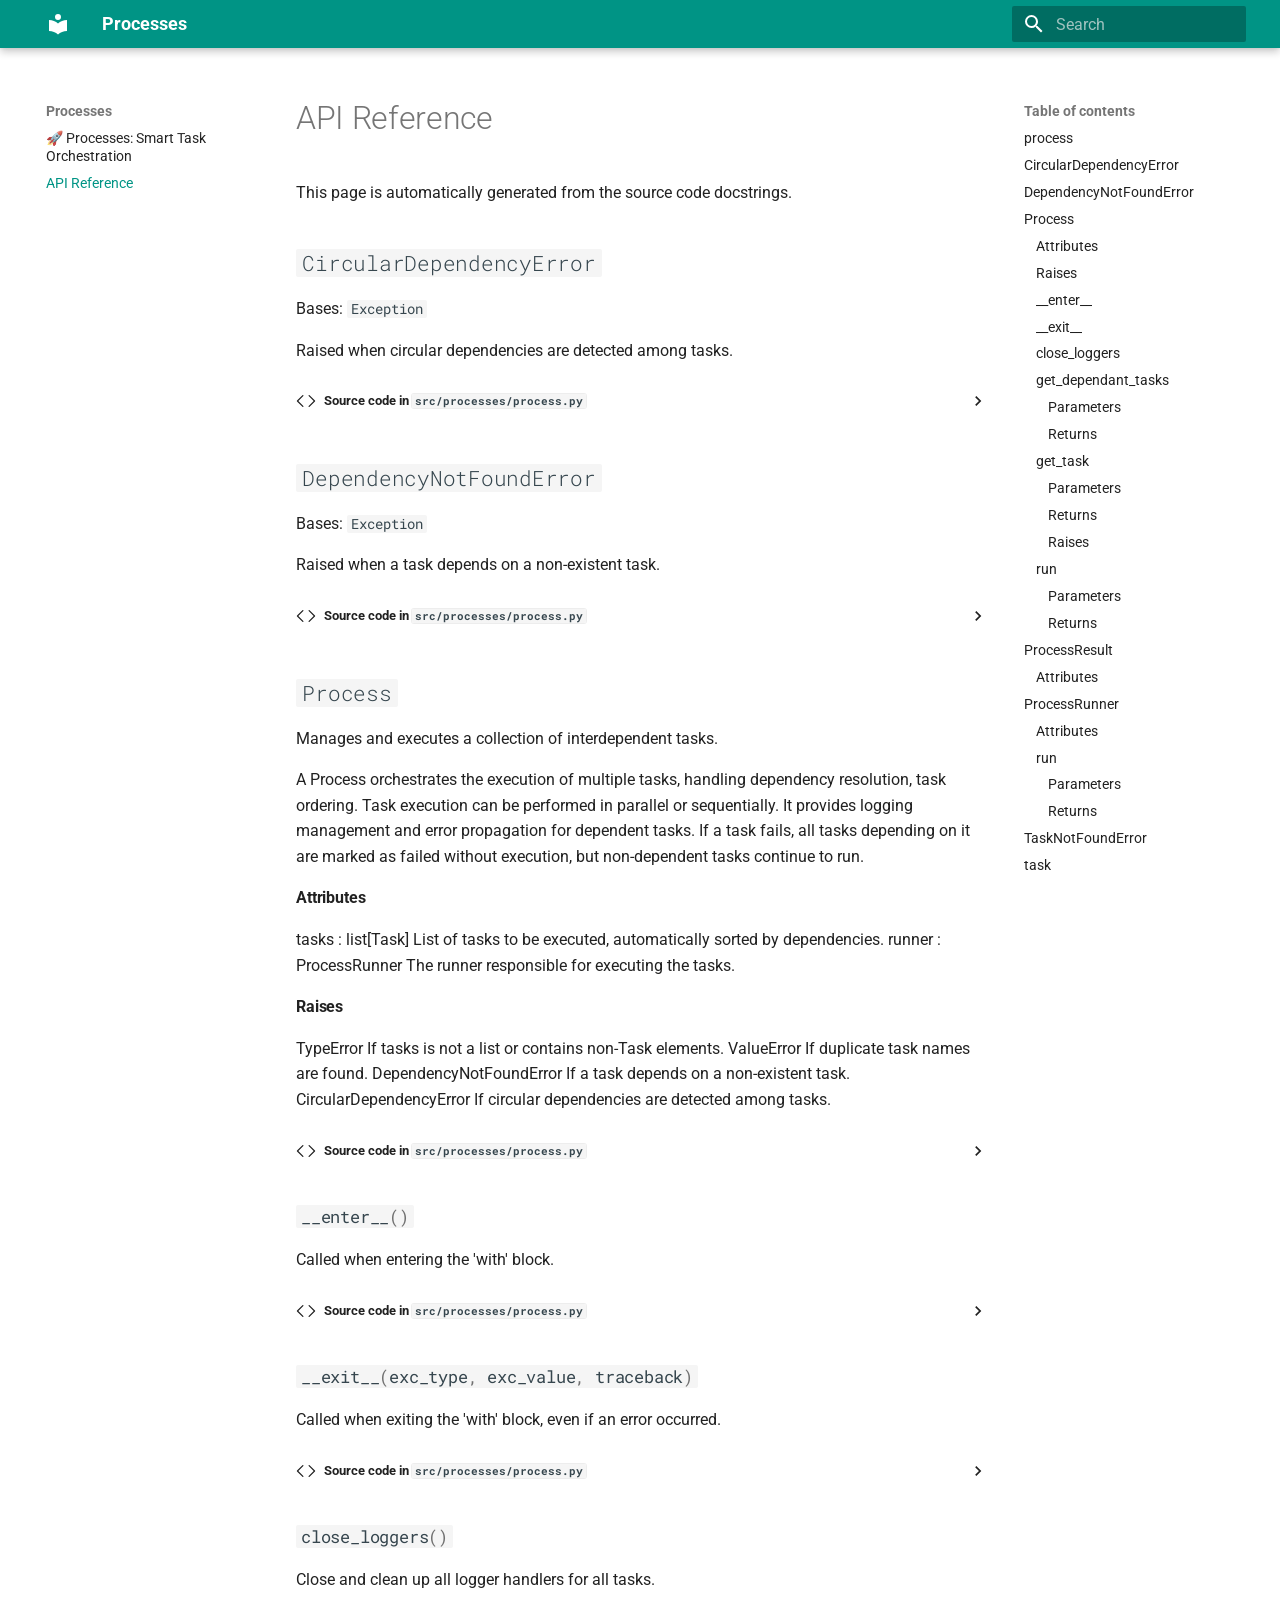
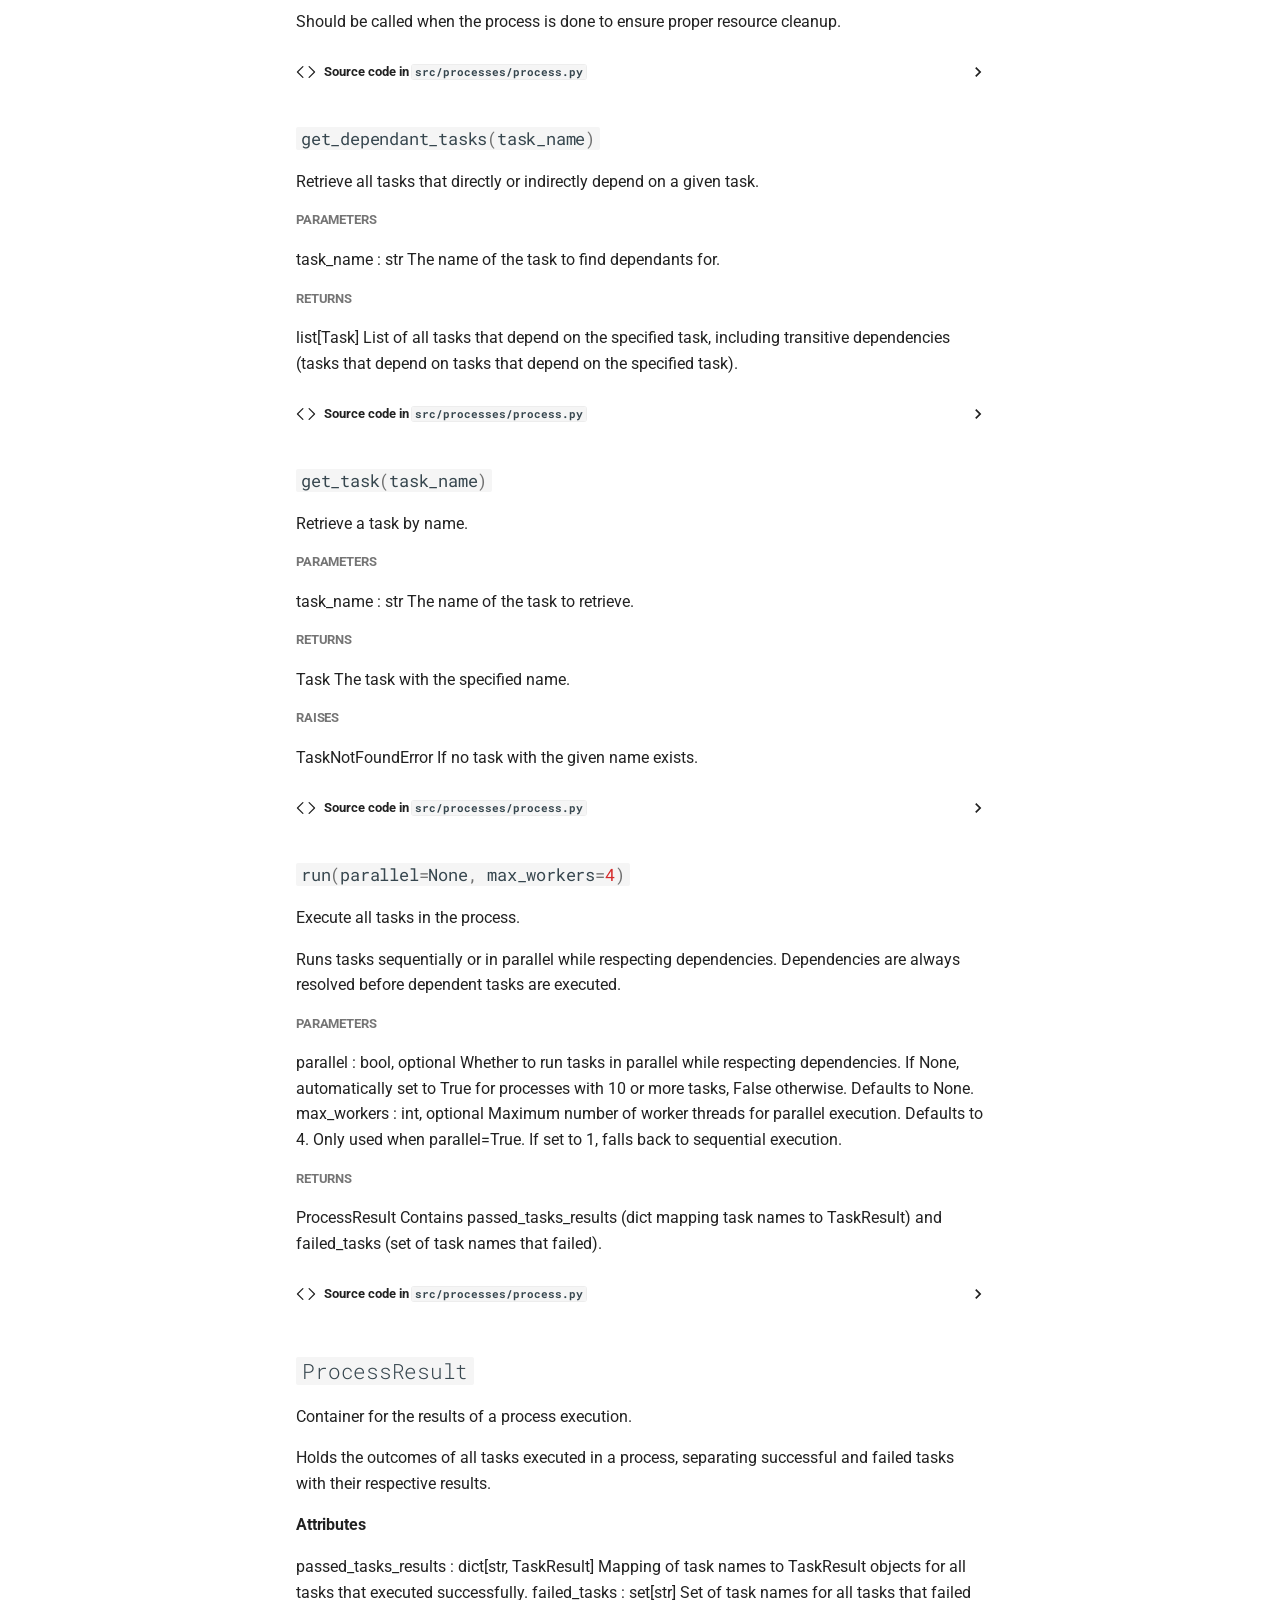
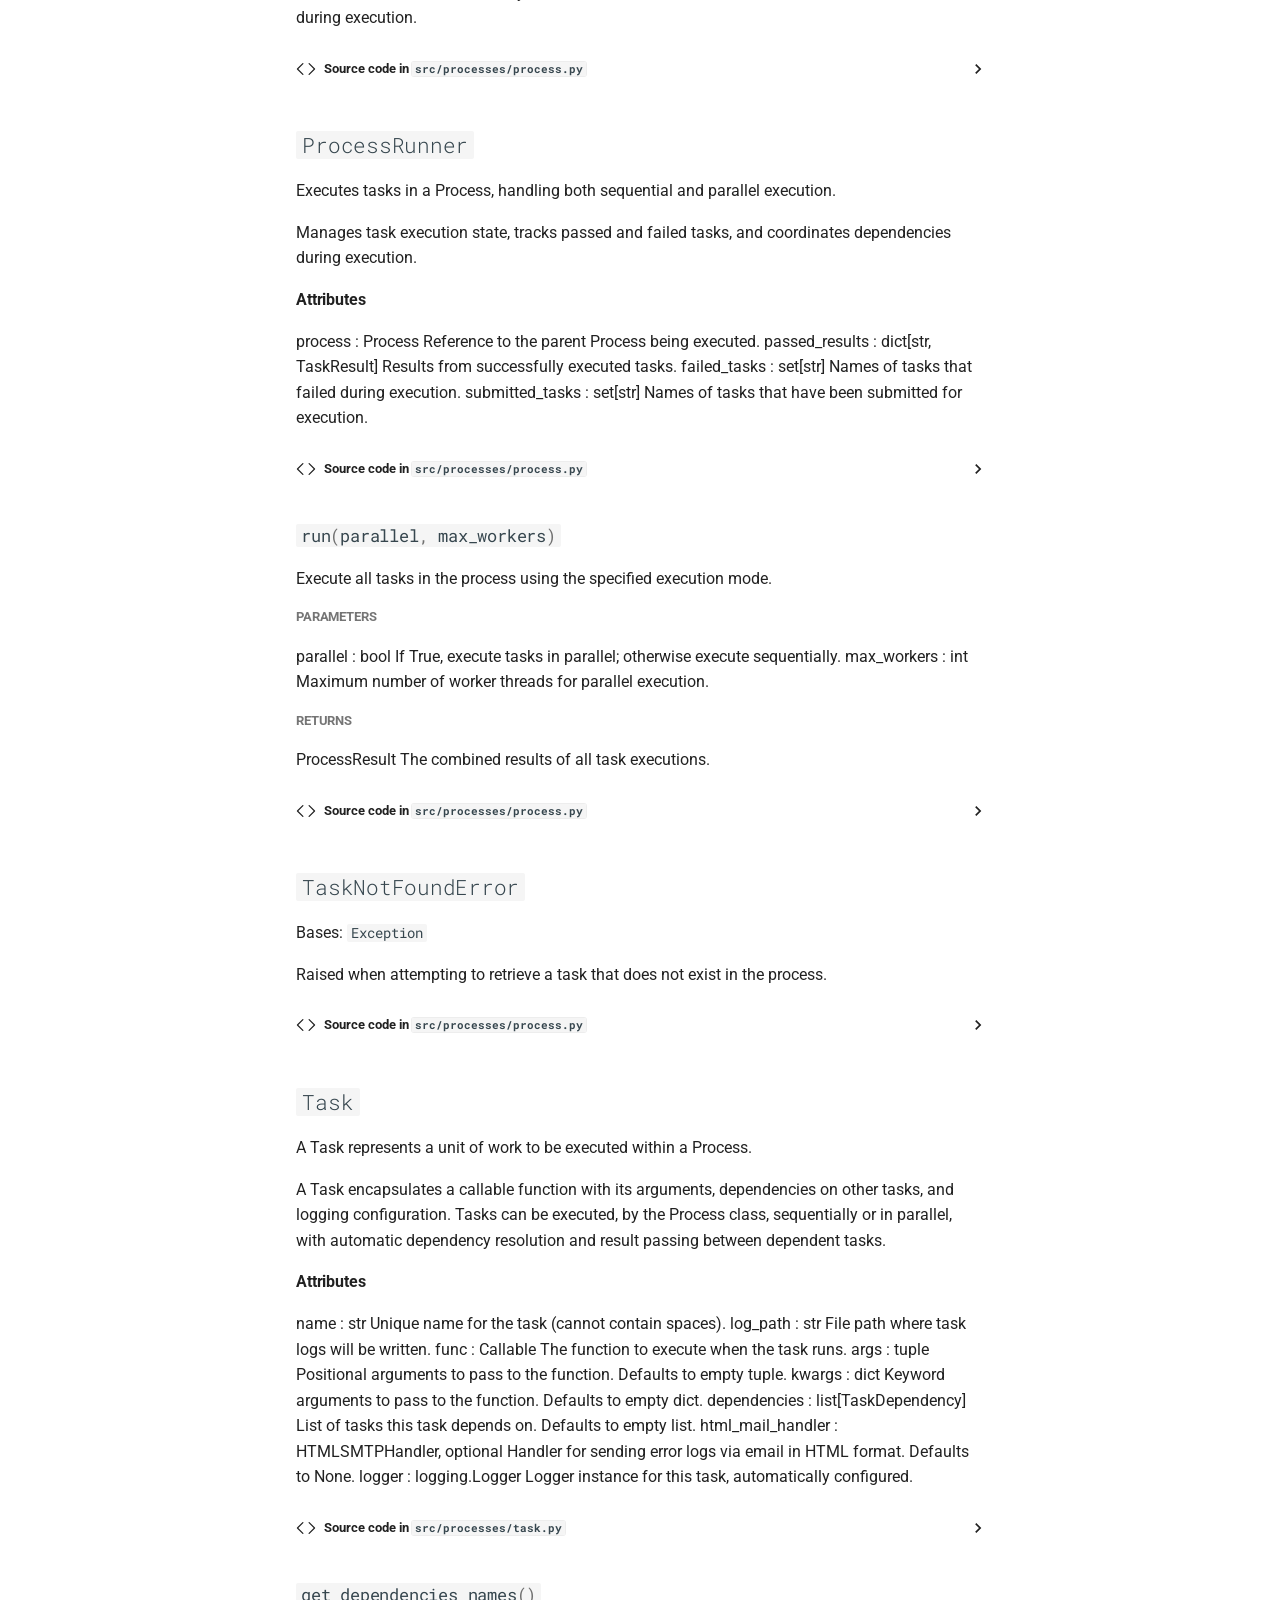
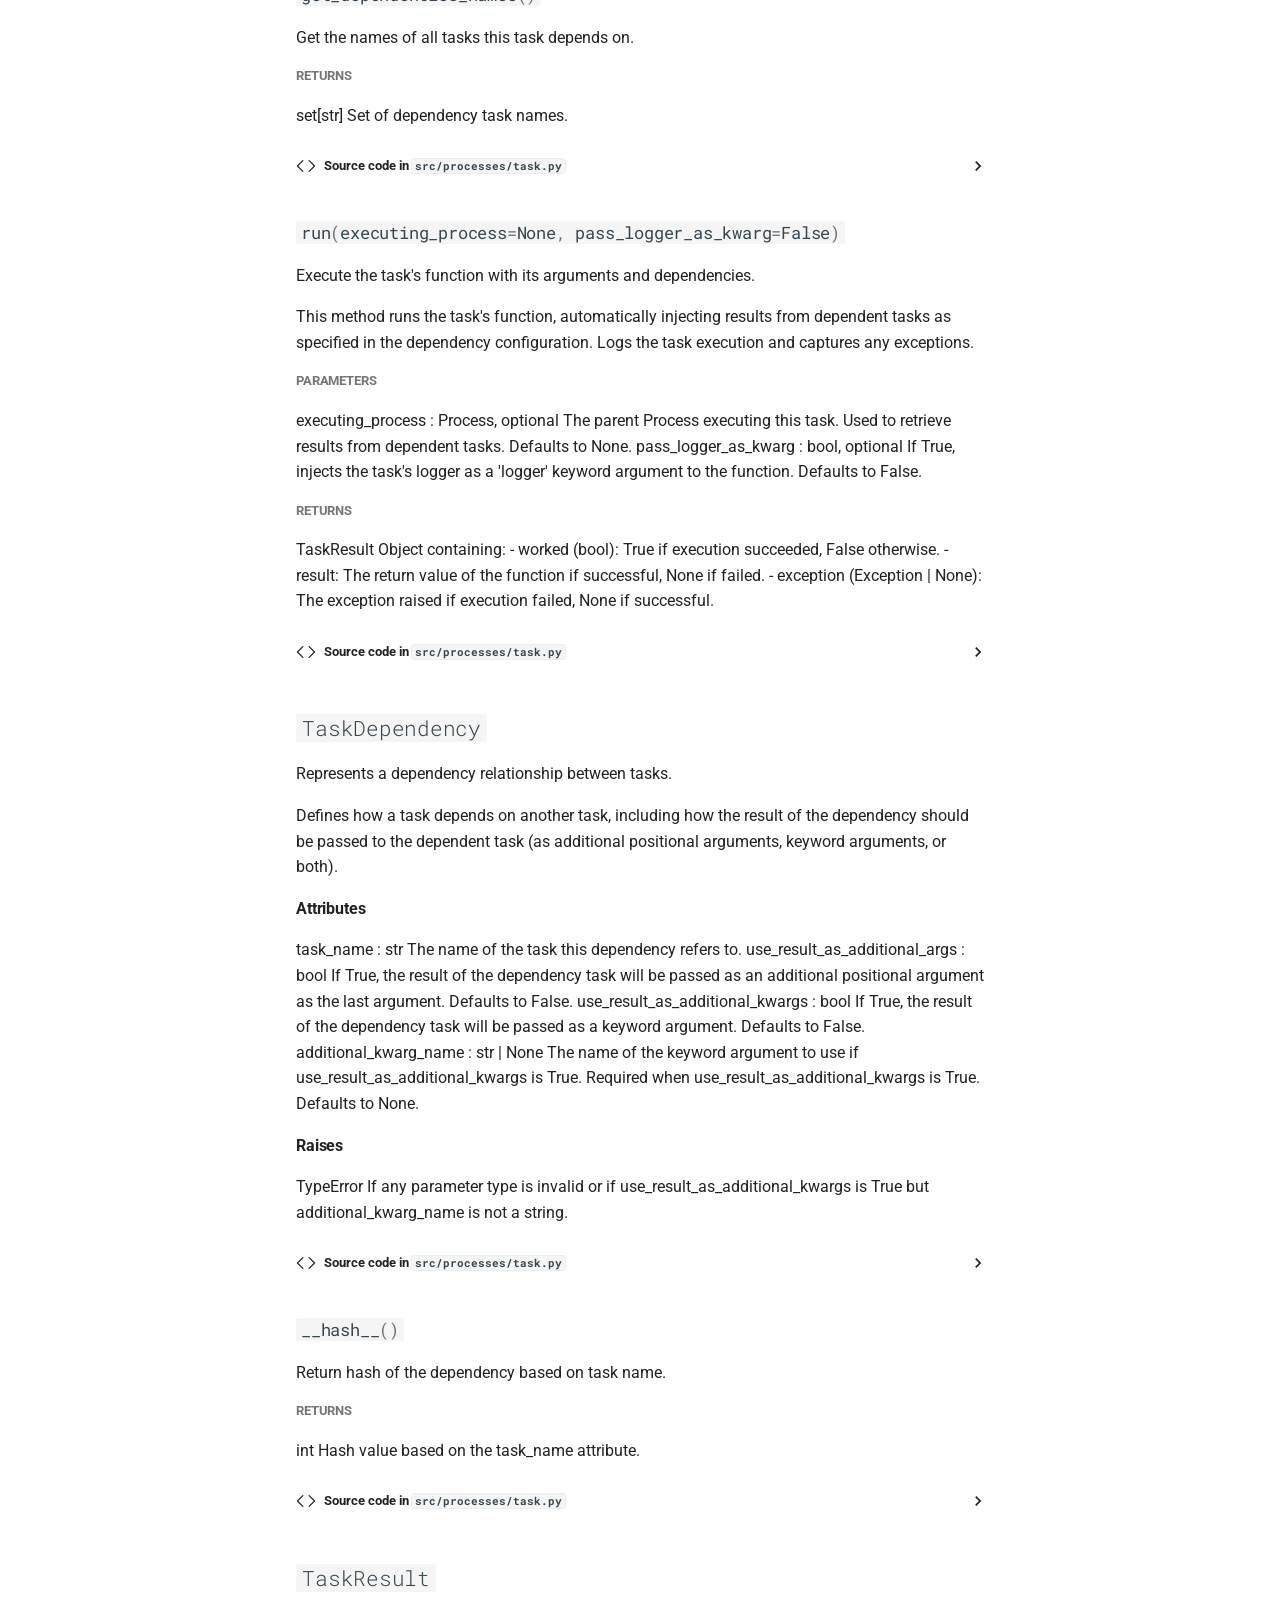
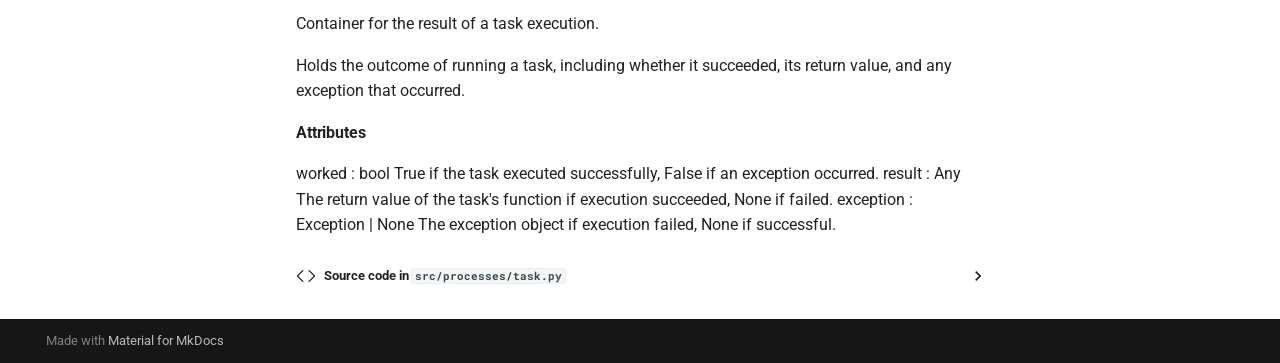
==== reference/index.html @ 7a89c534 "Deployed 24c675c with MkDocs version: 1.6.1" ====
<!doctype html>
<html lang="en" class="no-js">
  <head>
    
      <meta charset="utf-8">
      <meta name="viewport" content="width=device-width,initial-scale=1">
      
      
      
        <link rel="canonical" href="https://oliverm91.github.io/processes/reference/">
      
      
        <link rel="prev" href="..">
      
      
      
        
      
      
      <link rel="icon" href="../assets/images/favicon.png">
      <meta name="generator" content="mkdocs-1.6.1, mkdocs-material-9.7.1">
    
    
      
        <title>API Reference - Processes</title>
      
    
    
      <link rel="stylesheet" href="../assets/stylesheets/main.484c7ddc.min.css">
      
        
        <link rel="stylesheet" href="../assets/stylesheets/palette.ab4e12ef.min.css">
      
      


    
    
      
    
    
      
        
        
        <link rel="preconnect" href="https://fonts.gstatic.com" crossorigin>
        <link rel="stylesheet" href="https://fonts.googleapis.com/css?family=Roboto:300,300i,400,400i,700,700i%7CRoboto+Mono:400,400i,700,700i&display=fallback">
        <style>:root{--md-text-font:"Roboto";--md-code-font:"Roboto Mono"}</style>
      
    
    
      <link rel="stylesheet" href="../assets/_mkdocstrings.css">
    
    <script>__md_scope=new URL("..",location),__md_hash=e=>[...e].reduce(((e,_)=>(e<<5)-e+_.charCodeAt(0)),0),__md_get=(e,_=localStorage,t=__md_scope)=>JSON.parse(_.getItem(t.pathname+"."+e)),__md_set=(e,_,t=localStorage,a=__md_scope)=>{try{t.setItem(a.pathname+"."+e,JSON.stringify(_))}catch(e){}}</script>
    
      

    
    
  
<meta property="og:type" content="website" />
<meta property="og:title" content="API Reference - Processes" />
<meta property="og:image" content="https://oliverm91.github.io/processes/assets/images/social/reference.png" />
<meta property="og:image:type" content="image/png" />
<meta property="og:image:width" content="1200" />
<meta property="og:image:height" content="630" />
<meta property="og:url" content="https://oliverm91.github.io/processes/reference/" />
<meta property="twitter:card" content="summary_large_image" />
<meta property="twitter:title" content="API Reference - Processes" />
<meta property="twitter:image" content="https://oliverm91.github.io/processes/assets/images/social/reference.png" />
</head>
  
  
    
    
      
    
    
    
    
    <body dir="ltr" data-md-color-scheme="slate" data-md-color-primary="teal" data-md-color-accent="cyan">
  
    
    <input class="md-toggle" data-md-toggle="drawer" type="checkbox" id="__drawer" autocomplete="off">
    <input class="md-toggle" data-md-toggle="search" type="checkbox" id="__search" autocomplete="off">
    <label class="md-overlay" for="__drawer"></label>
    <div data-md-component="skip">
      
        
        <a href="#api-reference" class="md-skip">
          Skip to content
        </a>
      
    </div>
    <div data-md-component="announce">
      
    </div>
    
    
      

  

<header class="md-header md-header--shadow" data-md-component="header">
  <nav class="md-header__inner md-grid" aria-label="Header">
    <a href=".." title="Processes" class="md-header__button md-logo" aria-label="Processes" data-md-component="logo">
      
  
  <svg xmlns="http://www.w3.org/2000/svg" viewBox="0 0 24 24"><path d="M12 8a3 3 0 0 0 3-3 3 3 0 0 0-3-3 3 3 0 0 0-3 3 3 3 0 0 0 3 3m0 3.54C9.64 9.35 6.5 8 3 8v11c3.5 0 6.64 1.35 9 3.54 2.36-2.19 5.5-3.54 9-3.54V8c-3.5 0-6.64 1.35-9 3.54"/></svg>

    </a>
    <label class="md-header__button md-icon" for="__drawer">
      
      <svg xmlns="http://www.w3.org/2000/svg" viewBox="0 0 24 24"><path d="M3 6h18v2H3zm0 5h18v2H3zm0 5h18v2H3z"/></svg>
    </label>
    <div class="md-header__title" data-md-component="header-title">
      <div class="md-header__ellipsis">
        <div class="md-header__topic">
          <span class="md-ellipsis">
            Processes
          </span>
        </div>
        <div class="md-header__topic" data-md-component="header-topic">
          <span class="md-ellipsis">
            
              API Reference
            
          </span>
        </div>
      </div>
    </div>
    
      
        <form class="md-header__option" data-md-component="palette">
  
    
    
    
    <input class="md-option" data-md-color-media="(prefers-color-scheme: dark)" data-md-color-scheme="slate" data-md-color-primary="teal" data-md-color-accent="cyan"  aria-hidden="true"  type="radio" name="__palette" id="__palette_0">
    
  
    
    
    
    <input class="md-option" data-md-color-media="(prefers-color-scheme: light)" data-md-color-scheme="default" data-md-color-primary="teal" data-md-color-accent="cyan"  aria-hidden="true"  type="radio" name="__palette" id="__palette_1">
    
  
</form>
      
    
    
      <script>var palette=__md_get("__palette");if(palette&&palette.color){if("(prefers-color-scheme)"===palette.color.media){var media=matchMedia("(prefers-color-scheme: light)"),input=document.querySelector(media.matches?"[data-md-color-media='(prefers-color-scheme: light)']":"[data-md-color-media='(prefers-color-scheme: dark)']");palette.color.media=input.getAttribute("data-md-color-media"),palette.color.scheme=input.getAttribute("data-md-color-scheme"),palette.color.primary=input.getAttribute("data-md-color-primary"),palette.color.accent=input.getAttribute("data-md-color-accent")}for(var[key,value]of Object.entries(palette.color))document.body.setAttribute("data-md-color-"+key,value)}</script>
    
    
    
      
      
        <label class="md-header__button md-icon" for="__search">
          
          <svg xmlns="http://www.w3.org/2000/svg" viewBox="0 0 24 24"><path d="M9.5 3A6.5 6.5 0 0 1 16 9.5c0 1.61-.59 3.09-1.56 4.23l.27.27h.79l5 5-1.5 1.5-5-5v-.79l-.27-.27A6.52 6.52 0 0 1 9.5 16 6.5 6.5 0 0 1 3 9.5 6.5 6.5 0 0 1 9.5 3m0 2C7 5 5 7 5 9.5S7 14 9.5 14 14 12 14 9.5 12 5 9.5 5"/></svg>
        </label>
        <div class="md-search" data-md-component="search" role="dialog">
  <label class="md-search__overlay" for="__search"></label>
  <div class="md-search__inner" role="search">
    <form class="md-search__form" name="search">
      <input type="text" class="md-search__input" name="query" aria-label="Search" placeholder="Search" autocapitalize="off" autocorrect="off" autocomplete="off" spellcheck="false" data-md-component="search-query" required>
      <label class="md-search__icon md-icon" for="__search">
        
        <svg xmlns="http://www.w3.org/2000/svg" viewBox="0 0 24 24"><path d="M9.5 3A6.5 6.5 0 0 1 16 9.5c0 1.61-.59 3.09-1.56 4.23l.27.27h.79l5 5-1.5 1.5-5-5v-.79l-.27-.27A6.52 6.52 0 0 1 9.5 16 6.5 6.5 0 0 1 3 9.5 6.5 6.5 0 0 1 9.5 3m0 2C7 5 5 7 5 9.5S7 14 9.5 14 14 12 14 9.5 12 5 9.5 5"/></svg>
        
        <svg xmlns="http://www.w3.org/2000/svg" viewBox="0 0 24 24"><path d="M20 11v2H8l5.5 5.5-1.42 1.42L4.16 12l7.92-7.92L13.5 5.5 8 11z"/></svg>
      </label>
      <nav class="md-search__options" aria-label="Search">
        
        <button type="reset" class="md-search__icon md-icon" title="Clear" aria-label="Clear" tabindex="-1">
          
          <svg xmlns="http://www.w3.org/2000/svg" viewBox="0 0 24 24"><path d="M19 6.41 17.59 5 12 10.59 6.41 5 5 6.41 10.59 12 5 17.59 6.41 19 12 13.41 17.59 19 19 17.59 13.41 12z"/></svg>
        </button>
      </nav>
      
    </form>
    <div class="md-search__output">
      <div class="md-search__scrollwrap" tabindex="0" data-md-scrollfix>
        <div class="md-search-result" data-md-component="search-result">
          <div class="md-search-result__meta">
            Initializing search
          </div>
          <ol class="md-search-result__list" role="presentation"></ol>
        </div>
      </div>
    </div>
  </div>
</div>
      
    
    
  </nav>
  
</header>
    
    <div class="md-container" data-md-component="container">
      
      
        
          
        
      
      <main class="md-main" data-md-component="main">
        <div class="md-main__inner md-grid">
          
            
              
              <div class="md-sidebar md-sidebar--primary" data-md-component="sidebar" data-md-type="navigation" >
                <div class="md-sidebar__scrollwrap">
                  <div class="md-sidebar__inner">
                    



<nav class="md-nav md-nav--primary" aria-label="Navigation" data-md-level="0">
  <label class="md-nav__title" for="__drawer">
    <a href=".." title="Processes" class="md-nav__button md-logo" aria-label="Processes" data-md-component="logo">
      
  
  <svg xmlns="http://www.w3.org/2000/svg" viewBox="0 0 24 24"><path d="M12 8a3 3 0 0 0 3-3 3 3 0 0 0-3-3 3 3 0 0 0-3 3 3 3 0 0 0 3 3m0 3.54C9.64 9.35 6.5 8 3 8v11c3.5 0 6.64 1.35 9 3.54 2.36-2.19 5.5-3.54 9-3.54V8c-3.5 0-6.64 1.35-9 3.54"/></svg>

    </a>
    Processes
  </label>
  
  <ul class="md-nav__list" data-md-scrollfix>
    
      
      
  
  
  
  
    <li class="md-nav__item">
      <a href=".." class="md-nav__link">
        
  
  
  <span class="md-ellipsis">
    
  
    🚀 Processes: Smart Task Orchestration
  

    
  </span>
  
  

      </a>
    </li>
  

    
      
      
  
  
    
  
  
  
    <li class="md-nav__item md-nav__item--active">
      
      <input class="md-nav__toggle md-toggle" type="checkbox" id="__toc">
      
      
        
      
      
        <label class="md-nav__link md-nav__link--active" for="__toc">
          
  
  
  <span class="md-ellipsis">
    
  
    API Reference
  

    
  </span>
  
  

          <span class="md-nav__icon md-icon"></span>
        </label>
      
      <a href="./" class="md-nav__link md-nav__link--active">
        
  
  
  <span class="md-ellipsis">
    
  
    API Reference
  

    
  </span>
  
  

      </a>
      
        

<nav class="md-nav md-nav--secondary" aria-label="Table of contents">
  
  
  
    
  
  
    <label class="md-nav__title" for="__toc">
      <span class="md-nav__icon md-icon"></span>
      Table of contents
    </label>
    <ul class="md-nav__list" data-md-component="toc" data-md-scrollfix>
      
        <li class="md-nav__item">
  <a href="#processes.process" class="md-nav__link">
    <span class="md-ellipsis">
      
        process
      
    </span>
  </a>
  
</li>
      
        <li class="md-nav__item">
  <a href="#processes.process.CircularDependencyError" class="md-nav__link">
    <span class="md-ellipsis">
      
        CircularDependencyError
      
    </span>
  </a>
  
</li>
      
        <li class="md-nav__item">
  <a href="#processes.process.DependencyNotFoundError" class="md-nav__link">
    <span class="md-ellipsis">
      
        DependencyNotFoundError
      
    </span>
  </a>
  
</li>
      
        <li class="md-nav__item">
  <a href="#processes.process.Process" class="md-nav__link">
    <span class="md-ellipsis">
      
        Process
      
    </span>
  </a>
  
    <nav class="md-nav" aria-label="Process">
      <ul class="md-nav__list">
        
          <li class="md-nav__item">
  <a href="#processes.process.Process--attributes" class="md-nav__link">
    <span class="md-ellipsis">
      
        Attributes
      
    </span>
  </a>
  
</li>
        
          <li class="md-nav__item">
  <a href="#processes.process.Process--raises" class="md-nav__link">
    <span class="md-ellipsis">
      
        Raises
      
    </span>
  </a>
  
</li>
        
          <li class="md-nav__item">
  <a href="#processes.process.Process.__enter__" class="md-nav__link">
    <span class="md-ellipsis">
      
        __enter__
      
    </span>
  </a>
  
</li>
        
          <li class="md-nav__item">
  <a href="#processes.process.Process.__exit__" class="md-nav__link">
    <span class="md-ellipsis">
      
        __exit__
      
    </span>
  </a>
  
</li>
        
          <li class="md-nav__item">
  <a href="#processes.process.Process.close_loggers" class="md-nav__link">
    <span class="md-ellipsis">
      
        close_loggers
      
    </span>
  </a>
  
</li>
        
          <li class="md-nav__item">
  <a href="#processes.process.Process.get_dependant_tasks" class="md-nav__link">
    <span class="md-ellipsis">
      
        get_dependant_tasks
      
    </span>
  </a>
  
    <nav class="md-nav" aria-label="get_dependant_tasks">
      <ul class="md-nav__list">
        
          <li class="md-nav__item">
  <a href="#processes.process.Process.get_dependant_tasks--parameters" class="md-nav__link">
    <span class="md-ellipsis">
      
        Parameters
      
    </span>
  </a>
  
</li>
        
          <li class="md-nav__item">
  <a href="#processes.process.Process.get_dependant_tasks--returns" class="md-nav__link">
    <span class="md-ellipsis">
      
        Returns
      
    </span>
  </a>
  
</li>
        
      </ul>
    </nav>
  
</li>
        
          <li class="md-nav__item">
  <a href="#processes.process.Process.get_task" class="md-nav__link">
    <span class="md-ellipsis">
      
        get_task
      
    </span>
  </a>
  
    <nav class="md-nav" aria-label="get_task">
      <ul class="md-nav__list">
        
          <li class="md-nav__item">
  <a href="#processes.process.Process.get_task--parameters" class="md-nav__link">
    <span class="md-ellipsis">
      
        Parameters
      
    </span>
  </a>
  
</li>
        
          <li class="md-nav__item">
  <a href="#processes.process.Process.get_task--returns" class="md-nav__link">
    <span class="md-ellipsis">
      
        Returns
      
    </span>
  </a>
  
</li>
        
          <li class="md-nav__item">
  <a href="#processes.process.Process.get_task--raises" class="md-nav__link">
    <span class="md-ellipsis">
      
        Raises
      
    </span>
  </a>
  
</li>
        
      </ul>
    </nav>
  
</li>
        
          <li class="md-nav__item">
  <a href="#processes.process.Process.run" class="md-nav__link">
    <span class="md-ellipsis">
      
        run
      
    </span>
  </a>
  
    <nav class="md-nav" aria-label="run">
      <ul class="md-nav__list">
        
          <li class="md-nav__item">
  <a href="#processes.process.Process.run--parameters" class="md-nav__link">
    <span class="md-ellipsis">
      
        Parameters
      
    </span>
  </a>
  
</li>
        
          <li class="md-nav__item">
  <a href="#processes.process.Process.run--returns" class="md-nav__link">
    <span class="md-ellipsis">
      
        Returns
      
    </span>
  </a>
  
</li>
        
      </ul>
    </nav>
  
</li>
        
      </ul>
    </nav>
  
</li>
      
        <li class="md-nav__item">
  <a href="#processes.process.ProcessResult" class="md-nav__link">
    <span class="md-ellipsis">
      
        ProcessResult
      
    </span>
  </a>
  
    <nav class="md-nav" aria-label="ProcessResult">
      <ul class="md-nav__list">
        
          <li class="md-nav__item">
  <a href="#processes.process.ProcessResult--attributes" class="md-nav__link">
    <span class="md-ellipsis">
      
        Attributes
      
    </span>
  </a>
  
</li>
        
      </ul>
    </nav>
  
</li>
      
        <li class="md-nav__item">
  <a href="#processes.process.ProcessRunner" class="md-nav__link">
    <span class="md-ellipsis">
      
        ProcessRunner
      
    </span>
  </a>
  
    <nav class="md-nav" aria-label="ProcessRunner">
      <ul class="md-nav__list">
        
          <li class="md-nav__item">
  <a href="#processes.process.ProcessRunner--attributes" class="md-nav__link">
    <span class="md-ellipsis">
      
        Attributes
      
    </span>
  </a>
  
</li>
        
          <li class="md-nav__item">
  <a href="#processes.process.ProcessRunner.run" class="md-nav__link">
    <span class="md-ellipsis">
      
        run
      
    </span>
  </a>
  
    <nav class="md-nav" aria-label="run">
      <ul class="md-nav__list">
        
          <li class="md-nav__item">
  <a href="#processes.process.ProcessRunner.run--parameters" class="md-nav__link">
    <span class="md-ellipsis">
      
        Parameters
      
    </span>
  </a>
  
</li>
        
          <li class="md-nav__item">
  <a href="#processes.process.ProcessRunner.run--returns" class="md-nav__link">
    <span class="md-ellipsis">
      
        Returns
      
    </span>
  </a>
  
</li>
        
      </ul>
    </nav>
  
</li>
        
      </ul>
    </nav>
  
</li>
      
        <li class="md-nav__item">
  <a href="#processes.process.TaskNotFoundError" class="md-nav__link">
    <span class="md-ellipsis">
      
        TaskNotFoundError
      
    </span>
  </a>
  
</li>
      
        <li class="md-nav__item">
  <a href="#processes.task" class="md-nav__link">
    <span class="md-ellipsis">
      
        task
      
    </span>
  </a>
  
</li>
      
        <li class="md-nav__item">
  <a href="#processes.task.Task" class="md-nav__link">
    <span class="md-ellipsis">
      
        Task
      
    </span>
  </a>
  
    <nav class="md-nav" aria-label="Task">
      <ul class="md-nav__list">
        
          <li class="md-nav__item">
  <a href="#processes.task.Task--attributes" class="md-nav__link">
    <span class="md-ellipsis">
      
        Attributes
      
    </span>
  </a>
  
</li>
        
          <li class="md-nav__item">
  <a href="#processes.task.Task.get_dependencies_names" class="md-nav__link">
    <span class="md-ellipsis">
      
        get_dependencies_names
      
    </span>
  </a>
  
    <nav class="md-nav" aria-label="get_dependencies_names">
      <ul class="md-nav__list">
        
          <li class="md-nav__item">
  <a href="#processes.task.Task.get_dependencies_names--returns" class="md-nav__link">
    <span class="md-ellipsis">
      
        Returns
      
    </span>
  </a>
  
</li>
        
      </ul>
    </nav>
  
</li>
        
          <li class="md-nav__item">
  <a href="#processes.task.Task.run" class="md-nav__link">
    <span class="md-ellipsis">
      
        run
      
    </span>
  </a>
  
    <nav class="md-nav" aria-label="run">
      <ul class="md-nav__list">
        
          <li class="md-nav__item">
  <a href="#processes.task.Task.run--parameters" class="md-nav__link">
    <span class="md-ellipsis">
      
        Parameters
      
    </span>
  </a>
  
</li>
        
          <li class="md-nav__item">
  <a href="#processes.task.Task.run--returns" class="md-nav__link">
    <span class="md-ellipsis">
      
        Returns
      
    </span>
  </a>
  
</li>
        
      </ul>
    </nav>
  
</li>
        
      </ul>
    </nav>
  
</li>
      
        <li class="md-nav__item">
  <a href="#processes.task.TaskDependency" class="md-nav__link">
    <span class="md-ellipsis">
      
        TaskDependency
      
    </span>
  </a>
  
    <nav class="md-nav" aria-label="TaskDependency">
      <ul class="md-nav__list">
        
          <li class="md-nav__item">
  <a href="#processes.task.TaskDependency--attributes" class="md-nav__link">
    <span class="md-ellipsis">
      
        Attributes
      
    </span>
  </a>
  
</li>
        
          <li class="md-nav__item">
  <a href="#processes.task.TaskDependency--raises" class="md-nav__link">
    <span class="md-ellipsis">
      
        Raises
      
    </span>
  </a>
  
</li>
        
          <li class="md-nav__item">
  <a href="#processes.task.TaskDependency.__hash__" class="md-nav__link">
    <span class="md-ellipsis">
      
        __hash__
      
    </span>
  </a>
  
    <nav class="md-nav" aria-label="__hash__">
      <ul class="md-nav__list">
        
          <li class="md-nav__item">
  <a href="#processes.task.TaskDependency.__hash__--returns" class="md-nav__link">
    <span class="md-ellipsis">
      
        Returns
      
    </span>
  </a>
  
</li>
        
      </ul>
    </nav>
  
</li>
        
      </ul>
    </nav>
  
</li>
      
        <li class="md-nav__item">
  <a href="#processes.task.TaskResult" class="md-nav__link">
    <span class="md-ellipsis">
      
        TaskResult
      
    </span>
  </a>
  
    <nav class="md-nav" aria-label="TaskResult">
      <ul class="md-nav__list">
        
          <li class="md-nav__item">
  <a href="#processes.task.TaskResult--attributes" class="md-nav__link">
    <span class="md-ellipsis">
      
        Attributes
      
    </span>
  </a>
  
</li>
        
      </ul>
    </nav>
  
</li>
      
    </ul>
  
</nav>
      
    </li>
  

    
  </ul>
</nav>
                  </div>
                </div>
              </div>
            
            
              
              <div class="md-sidebar md-sidebar--secondary" data-md-component="sidebar" data-md-type="toc" >
                <div class="md-sidebar__scrollwrap">
                  <div class="md-sidebar__inner">
                    

<nav class="md-nav md-nav--secondary" aria-label="Table of contents">
  
  
  
    
  
  
    <label class="md-nav__title" for="__toc">
      <span class="md-nav__icon md-icon"></span>
      Table of contents
    </label>
    <ul class="md-nav__list" data-md-component="toc" data-md-scrollfix>
      
        <li class="md-nav__item">
  <a href="#processes.process" class="md-nav__link">
    <span class="md-ellipsis">
      
        process
      
    </span>
  </a>
  
</li>
      
        <li class="md-nav__item">
  <a href="#processes.process.CircularDependencyError" class="md-nav__link">
    <span class="md-ellipsis">
      
        CircularDependencyError
      
    </span>
  </a>
  
</li>
      
        <li class="md-nav__item">
  <a href="#processes.process.DependencyNotFoundError" class="md-nav__link">
    <span class="md-ellipsis">
      
        DependencyNotFoundError
      
    </span>
  </a>
  
</li>
      
        <li class="md-nav__item">
  <a href="#processes.process.Process" class="md-nav__link">
    <span class="md-ellipsis">
      
        Process
      
    </span>
  </a>
  
    <nav class="md-nav" aria-label="Process">
      <ul class="md-nav__list">
        
          <li class="md-nav__item">
  <a href="#processes.process.Process--attributes" class="md-nav__link">
    <span class="md-ellipsis">
      
        Attributes
      
    </span>
  </a>
  
</li>
        
          <li class="md-nav__item">
  <a href="#processes.process.Process--raises" class="md-nav__link">
    <span class="md-ellipsis">
      
        Raises
      
    </span>
  </a>
  
</li>
        
          <li class="md-nav__item">
  <a href="#processes.process.Process.__enter__" class="md-nav__link">
    <span class="md-ellipsis">
      
        __enter__
      
    </span>
  </a>
  
</li>
        
          <li class="md-nav__item">
  <a href="#processes.process.Process.__exit__" class="md-nav__link">
    <span class="md-ellipsis">
      
        __exit__
      
    </span>
  </a>
  
</li>
        
          <li class="md-nav__item">
  <a href="#processes.process.Process.close_loggers" class="md-nav__link">
    <span class="md-ellipsis">
      
        close_loggers
      
    </span>
  </a>
  
</li>
        
          <li class="md-nav__item">
  <a href="#processes.process.Process.get_dependant_tasks" class="md-nav__link">
    <span class="md-ellipsis">
      
        get_dependant_tasks
      
    </span>
  </a>
  
    <nav class="md-nav" aria-label="get_dependant_tasks">
      <ul class="md-nav__list">
        
          <li class="md-nav__item">
  <a href="#processes.process.Process.get_dependant_tasks--parameters" class="md-nav__link">
    <span class="md-ellipsis">
      
        Parameters
      
    </span>
  </a>
  
</li>
        
          <li class="md-nav__item">
  <a href="#processes.process.Process.get_dependant_tasks--returns" class="md-nav__link">
    <span class="md-ellipsis">
      
        Returns
      
    </span>
  </a>
  
</li>
        
      </ul>
    </nav>
  
</li>
        
          <li class="md-nav__item">
  <a href="#processes.process.Process.get_task" class="md-nav__link">
    <span class="md-ellipsis">
      
        get_task
      
    </span>
  </a>
  
    <nav class="md-nav" aria-label="get_task">
      <ul class="md-nav__list">
        
          <li class="md-nav__item">
  <a href="#processes.process.Process.get_task--parameters" class="md-nav__link">
    <span class="md-ellipsis">
      
        Parameters
      
    </span>
  </a>
  
</li>
        
          <li class="md-nav__item">
  <a href="#processes.process.Process.get_task--returns" class="md-nav__link">
    <span class="md-ellipsis">
      
        Returns
      
    </span>
  </a>
  
</li>
        
          <li class="md-nav__item">
  <a href="#processes.process.Process.get_task--raises" class="md-nav__link">
    <span class="md-ellipsis">
      
        Raises
      
    </span>
  </a>
  
</li>
        
      </ul>
    </nav>
  
</li>
        
          <li class="md-nav__item">
  <a href="#processes.process.Process.run" class="md-nav__link">
    <span class="md-ellipsis">
      
        run
      
    </span>
  </a>
  
    <nav class="md-nav" aria-label="run">
      <ul class="md-nav__list">
        
          <li class="md-nav__item">
  <a href="#processes.process.Process.run--parameters" class="md-nav__link">
    <span class="md-ellipsis">
      
        Parameters
      
    </span>
  </a>
  
</li>
        
          <li class="md-nav__item">
  <a href="#processes.process.Process.run--returns" class="md-nav__link">
    <span class="md-ellipsis">
      
        Returns
      
    </span>
  </a>
  
</li>
        
      </ul>
    </nav>
  
</li>
        
      </ul>
    </nav>
  
</li>
      
        <li class="md-nav__item">
  <a href="#processes.process.ProcessResult" class="md-nav__link">
    <span class="md-ellipsis">
      
        ProcessResult
      
    </span>
  </a>
  
    <nav class="md-nav" aria-label="ProcessResult">
      <ul class="md-nav__list">
        
          <li class="md-nav__item">
  <a href="#processes.process.ProcessResult--attributes" class="md-nav__link">
    <span class="md-ellipsis">
      
        Attributes
      
    </span>
  </a>
  
</li>
        
      </ul>
    </nav>
  
</li>
      
        <li class="md-nav__item">
  <a href="#processes.process.ProcessRunner" class="md-nav__link">
    <span class="md-ellipsis">
      
        ProcessRunner
      
    </span>
  </a>
  
    <nav class="md-nav" aria-label="ProcessRunner">
      <ul class="md-nav__list">
        
          <li class="md-nav__item">
  <a href="#processes.process.ProcessRunner--attributes" class="md-nav__link">
    <span class="md-ellipsis">
      
        Attributes
      
    </span>
  </a>
  
</li>
        
          <li class="md-nav__item">
  <a href="#processes.process.ProcessRunner.run" class="md-nav__link">
    <span class="md-ellipsis">
      
        run
      
    </span>
  </a>
  
    <nav class="md-nav" aria-label="run">
      <ul class="md-nav__list">
        
          <li class="md-nav__item">
  <a href="#processes.process.ProcessRunner.run--parameters" class="md-nav__link">
    <span class="md-ellipsis">
      
        Parameters
      
    </span>
  </a>
  
</li>
        
          <li class="md-nav__item">
  <a href="#processes.process.ProcessRunner.run--returns" class="md-nav__link">
    <span class="md-ellipsis">
      
        Returns
      
    </span>
  </a>
  
</li>
        
      </ul>
    </nav>
  
</li>
        
      </ul>
    </nav>
  
</li>
      
        <li class="md-nav__item">
  <a href="#processes.process.TaskNotFoundError" class="md-nav__link">
    <span class="md-ellipsis">
      
        TaskNotFoundError
      
    </span>
  </a>
  
</li>
      
        <li class="md-nav__item">
  <a href="#processes.task" class="md-nav__link">
    <span class="md-ellipsis">
      
        task
      
    </span>
  </a>
  
</li>
      
        <li class="md-nav__item">
  <a href="#processes.task.Task" class="md-nav__link">
    <span class="md-ellipsis">
      
        Task
      
    </span>
  </a>
  
    <nav class="md-nav" aria-label="Task">
      <ul class="md-nav__list">
        
          <li class="md-nav__item">
  <a href="#processes.task.Task--attributes" class="md-nav__link">
    <span class="md-ellipsis">
      
        Attributes
      
    </span>
  </a>
  
</li>
        
          <li class="md-nav__item">
  <a href="#processes.task.Task.get_dependencies_names" class="md-nav__link">
    <span class="md-ellipsis">
      
        get_dependencies_names
      
    </span>
  </a>
  
    <nav class="md-nav" aria-label="get_dependencies_names">
      <ul class="md-nav__list">
        
          <li class="md-nav__item">
  <a href="#processes.task.Task.get_dependencies_names--returns" class="md-nav__link">
    <span class="md-ellipsis">
      
        Returns
      
    </span>
  </a>
  
</li>
        
      </ul>
    </nav>
  
</li>
        
          <li class="md-nav__item">
  <a href="#processes.task.Task.run" class="md-nav__link">
    <span class="md-ellipsis">
      
        run
      
    </span>
  </a>
  
    <nav class="md-nav" aria-label="run">
      <ul class="md-nav__list">
        
          <li class="md-nav__item">
  <a href="#processes.task.Task.run--parameters" class="md-nav__link">
    <span class="md-ellipsis">
      
        Parameters
      
    </span>
  </a>
  
</li>
        
          <li class="md-nav__item">
  <a href="#processes.task.Task.run--returns" class="md-nav__link">
    <span class="md-ellipsis">
      
        Returns
      
    </span>
  </a>
  
</li>
        
      </ul>
    </nav>
  
</li>
        
      </ul>
    </nav>
  
</li>
      
        <li class="md-nav__item">
  <a href="#processes.task.TaskDependency" class="md-nav__link">
    <span class="md-ellipsis">
      
        TaskDependency
      
    </span>
  </a>
  
    <nav class="md-nav" aria-label="TaskDependency">
      <ul class="md-nav__list">
        
          <li class="md-nav__item">
  <a href="#processes.task.TaskDependency--attributes" class="md-nav__link">
    <span class="md-ellipsis">
      
        Attributes
      
    </span>
  </a>
  
</li>
        
          <li class="md-nav__item">
  <a href="#processes.task.TaskDependency--raises" class="md-nav__link">
    <span class="md-ellipsis">
      
        Raises
      
    </span>
  </a>
  
</li>
        
          <li class="md-nav__item">
  <a href="#processes.task.TaskDependency.__hash__" class="md-nav__link">
    <span class="md-ellipsis">
      
        __hash__
      
    </span>
  </a>
  
    <nav class="md-nav" aria-label="__hash__">
      <ul class="md-nav__list">
        
          <li class="md-nav__item">
  <a href="#processes.task.TaskDependency.__hash__--returns" class="md-nav__link">
    <span class="md-ellipsis">
      
        Returns
      
    </span>
  </a>
  
</li>
        
      </ul>
    </nav>
  
</li>
        
      </ul>
    </nav>
  
</li>
      
        <li class="md-nav__item">
  <a href="#processes.task.TaskResult" class="md-nav__link">
    <span class="md-ellipsis">
      
        TaskResult
      
    </span>
  </a>
  
    <nav class="md-nav" aria-label="TaskResult">
      <ul class="md-nav__list">
        
          <li class="md-nav__item">
  <a href="#processes.task.TaskResult--attributes" class="md-nav__link">
    <span class="md-ellipsis">
      
        Attributes
      
    </span>
  </a>
  
</li>
        
      </ul>
    </nav>
  
</li>
      
    </ul>
  
</nav>
                  </div>
                </div>
              </div>
            
          
          
            <div class="md-content" data-md-component="content">
              
              <article class="md-content__inner md-typeset">
                
                  



<h1 id="api-reference">API Reference</h1>
<p>This page is automatically generated from the source code docstrings.</p>


<div class="doc doc-object doc-module">



<a id="processes.process"></a>
    <div class="doc doc-contents first">










<div class="doc doc-children">









<div class="doc doc-object doc-class">



<h2 id="processes.process.CircularDependencyError" class="doc doc-heading">
            <code>CircularDependencyError</code>


</h2>


    <div class="doc doc-contents ">
            <p class="doc doc-class-bases">
              Bases: <code><span title="Exception">Exception</span></code></p>



        <p>Raised when circular dependencies are detected among tasks.</p>








              <details class="mkdocstrings-source">
                <summary>Source code in <code>src/processes/process.py</code></summary>
                <div class="highlight"><table class="highlighttable"><tr><td class="linenos"><div class="linenodiv"><pre><span></span><span class="normal">18</span>
<span class="normal">19</span>
<span class="normal">20</span>
<span class="normal">21</span></pre></div></td><td class="code"><div><pre><span></span><code><span class="k">class</span><span class="w"> </span><span class="nc">CircularDependencyError</span><span class="p">(</span><span class="ne">Exception</span><span class="p">):</span>
<span class="w">    </span><span class="sd">&quot;&quot;&quot;Raised when circular dependencies are detected among tasks.&quot;&quot;&quot;</span>

    <span class="k">pass</span>
</code></pre></div></td></tr></table></div>
              </details>

    </div>

</div>

<div class="doc doc-object doc-class">



<h2 id="processes.process.DependencyNotFoundError" class="doc doc-heading">
            <code>DependencyNotFoundError</code>


</h2>


    <div class="doc doc-contents ">
            <p class="doc doc-class-bases">
              Bases: <code><span title="Exception">Exception</span></code></p>



        <p>Raised when a task depends on a non-existent task.</p>








              <details class="mkdocstrings-source">
                <summary>Source code in <code>src/processes/process.py</code></summary>
                <div class="highlight"><table class="highlighttable"><tr><td class="linenos"><div class="linenodiv"><pre><span></span><span class="normal">6</span>
<span class="normal">7</span>
<span class="normal">8</span>
<span class="normal">9</span></pre></div></td><td class="code"><div><pre><span></span><code><span class="k">class</span><span class="w"> </span><span class="nc">DependencyNotFoundError</span><span class="p">(</span><span class="ne">Exception</span><span class="p">):</span>
<span class="w">    </span><span class="sd">&quot;&quot;&quot;Raised when a task depends on a non-existent task.&quot;&quot;&quot;</span>

    <span class="k">pass</span>
</code></pre></div></td></tr></table></div>
              </details>

    </div>

</div>

<div class="doc doc-object doc-class">



<h2 id="processes.process.Process" class="doc doc-heading">
            <code>Process</code>


</h2>


    <div class="doc doc-contents ">



        <p>Manages and executes a collection of interdependent tasks.</p>
<p>A Process orchestrates the execution of multiple tasks, handling dependency
resolution, task ordering. Task execution can be performed in parallel or sequentially. It
provides logging management and error propagation for dependent tasks. If a task fails,
all tasks depending on it are marked as failed without execution, but non-dependent tasks
continue to run.</p>
<h4 id="processes.process.Process--attributes">Attributes</h4>
<p>tasks : list[Task]
    List of tasks to be executed, automatically sorted by dependencies.
runner : ProcessRunner
    The runner responsible for executing the tasks.</p>
<h4 id="processes.process.Process--raises">Raises</h4>
<p>TypeError
    If tasks is not a list or contains non-Task elements.
ValueError
    If duplicate task names are found.
DependencyNotFoundError
    If a task depends on a non-existent task.
CircularDependencyError
    If circular dependencies are detected among tasks.</p>








              <details class="mkdocstrings-source">
                <summary>Source code in <code>src/processes/process.py</code></summary>
                <div class="highlight"><table class="highlighttable"><tr><td class="linenos"><div class="linenodiv"><pre><span></span><span class="normal"> 44</span>
<span class="normal"> 45</span>
<span class="normal"> 46</span>
<span class="normal"> 47</span>
<span class="normal"> 48</span>
<span class="normal"> 49</span>
<span class="normal"> 50</span>
<span class="normal"> 51</span>
<span class="normal"> 52</span>
<span class="normal"> 53</span>
<span class="normal"> 54</span>
<span class="normal"> 55</span>
<span class="normal"> 56</span>
<span class="normal"> 57</span>
<span class="normal"> 58</span>
<span class="normal"> 59</span>
<span class="normal"> 60</span>
<span class="normal"> 61</span>
<span class="normal"> 62</span>
<span class="normal"> 63</span>
<span class="normal"> 64</span>
<span class="normal"> 65</span>
<span class="normal"> 66</span>
<span class="normal"> 67</span>
<span class="normal"> 68</span>
<span class="normal"> 69</span>
<span class="normal"> 70</span>
<span class="normal"> 71</span>
<span class="normal"> 72</span>
<span class="normal"> 73</span>
<span class="normal"> 74</span>
<span class="normal"> 75</span>
<span class="normal"> 76</span>
<span class="normal"> 77</span>
<span class="normal"> 78</span>
<span class="normal"> 79</span>
<span class="normal"> 80</span>
<span class="normal"> 81</span>
<span class="normal"> 82</span>
<span class="normal"> 83</span>
<span class="normal"> 84</span>
<span class="normal"> 85</span>
<span class="normal"> 86</span>
<span class="normal"> 87</span>
<span class="normal"> 88</span>
<span class="normal"> 89</span>
<span class="normal"> 90</span>
<span class="normal"> 91</span>
<span class="normal"> 92</span>
<span class="normal"> 93</span>
<span class="normal"> 94</span>
<span class="normal"> 95</span>
<span class="normal"> 96</span>
<span class="normal"> 97</span>
<span class="normal"> 98</span>
<span class="normal"> 99</span>
<span class="normal">100</span>
<span class="normal">101</span>
<span class="normal">102</span>
<span class="normal">103</span>
<span class="normal">104</span>
<span class="normal">105</span>
<span class="normal">106</span>
<span class="normal">107</span>
<span class="normal">108</span>
<span class="normal">109</span>
<span class="normal">110</span>
<span class="normal">111</span>
<span class="normal">112</span>
<span class="normal">113</span>
<span class="normal">114</span>
<span class="normal">115</span>
<span class="normal">116</span>
<span class="normal">117</span>
<span class="normal">118</span>
<span class="normal">119</span>
<span class="normal">120</span>
<span class="normal">121</span>
<span class="normal">122</span>
<span class="normal">123</span>
<span class="normal">124</span>
<span class="normal">125</span>
<span class="normal">126</span>
<span class="normal">127</span>
<span class="normal">128</span>
<span class="normal">129</span>
<span class="normal">130</span>
<span class="normal">131</span>
<span class="normal">132</span>
<span class="normal">133</span>
<span class="normal">134</span>
<span class="normal">135</span>
<span class="normal">136</span>
<span class="normal">137</span>
<span class="normal">138</span>
<span class="normal">139</span>
<span class="normal">140</span>
<span class="normal">141</span>
<span class="normal">142</span>
<span class="normal">143</span>
<span class="normal">144</span>
<span class="normal">145</span>
<span class="normal">146</span>
<span class="normal">147</span>
<span class="normal">148</span>
<span class="normal">149</span>
<span class="normal">150</span>
<span class="normal">151</span>
<span class="normal">152</span>
<span class="normal">153</span>
<span class="normal">154</span>
<span class="normal">155</span>
<span class="normal">156</span>
<span class="normal">157</span>
<span class="normal">158</span>
<span class="normal">159</span>
<span class="normal">160</span>
<span class="normal">161</span>
<span class="normal">162</span>
<span class="normal">163</span>
<span class="normal">164</span>
<span class="normal">165</span>
<span class="normal">166</span>
<span class="normal">167</span>
<span class="normal">168</span>
<span class="normal">169</span>
<span class="normal">170</span>
<span class="normal">171</span>
<span class="normal">172</span>
<span class="normal">173</span>
<span class="normal">174</span>
<span class="normal">175</span>
<span class="normal">176</span>
<span class="normal">177</span>
<span class="normal">178</span>
<span class="normal">179</span>
<span class="normal">180</span>
<span class="normal">181</span>
<span class="normal">182</span>
<span class="normal">183</span>
<span class="normal">184</span>
<span class="normal">185</span>
<span class="normal">186</span>
<span class="normal">187</span>
<span class="normal">188</span>
<span class="normal">189</span>
<span class="normal">190</span>
<span class="normal">191</span>
<span class="normal">192</span>
<span class="normal">193</span>
<span class="normal">194</span>
<span class="normal">195</span>
<span class="normal">196</span>
<span class="normal">197</span>
<span class="normal">198</span>
<span class="normal">199</span>
<span class="normal">200</span>
<span class="normal">201</span>
<span class="normal">202</span>
<span class="normal">203</span>
<span class="normal">204</span>
<span class="normal">205</span>
<span class="normal">206</span>
<span class="normal">207</span>
<span class="normal">208</span>
<span class="normal">209</span>
<span class="normal">210</span>
<span class="normal">211</span>
<span class="normal">212</span>
<span class="normal">213</span>
<span class="normal">214</span>
<span class="normal">215</span>
<span class="normal">216</span>
<span class="normal">217</span>
<span class="normal">218</span>
<span class="normal">219</span>
<span class="normal">220</span>
<span class="normal">221</span>
<span class="normal">222</span>
<span class="normal">223</span>
<span class="normal">224</span>
<span class="normal">225</span>
<span class="normal">226</span>
<span class="normal">227</span>
<span class="normal">228</span>
<span class="normal">229</span>
<span class="normal">230</span>
<span class="normal">231</span>
<span class="normal">232</span>
<span class="normal">233</span>
<span class="normal">234</span>
<span class="normal">235</span>
<span class="normal">236</span>
<span class="normal">237</span>
<span class="normal">238</span>
<span class="normal">239</span>
<span class="normal">240</span>
<span class="normal">241</span>
<span class="normal">242</span>
<span class="normal">243</span>
<span class="normal">244</span>
<span class="normal">245</span>
<span class="normal">246</span>
<span class="normal">247</span>
<span class="normal">248</span>
<span class="normal">249</span>
<span class="normal">250</span>
<span class="normal">251</span>
<span class="normal">252</span>
<span class="normal">253</span>
<span class="normal">254</span>
<span class="normal">255</span>
<span class="normal">256</span>
<span class="normal">257</span>
<span class="normal">258</span>
<span class="normal">259</span>
<span class="normal">260</span>
<span class="normal">261</span>
<span class="normal">262</span>
<span class="normal">263</span>
<span class="normal">264</span></pre></div></td><td class="code"><div><pre><span></span><code><span class="k">class</span><span class="w"> </span><span class="nc">Process</span><span class="p">:</span>
<span class="w">    </span><span class="sd">&quot;&quot;&quot;</span>
<span class="sd">    Manages and executes a collection of interdependent tasks.</span>

<span class="sd">    A Process orchestrates the execution of multiple tasks, handling dependency</span>
<span class="sd">    resolution, task ordering. Task execution can be performed in parallel or sequentially. It</span>
<span class="sd">    provides logging management and error propagation for dependent tasks. If a task fails,</span>
<span class="sd">    all tasks depending on it are marked as failed without execution, but non-dependent tasks</span>
<span class="sd">    continue to run.</span>

<span class="sd">    Attributes</span>
<span class="sd">    ----------</span>
<span class="sd">    tasks : list[Task]</span>
<span class="sd">        List of tasks to be executed, automatically sorted by dependencies.</span>
<span class="sd">    runner : ProcessRunner</span>
<span class="sd">        The runner responsible for executing the tasks.</span>

<span class="sd">    Raises</span>
<span class="sd">    ------</span>
<span class="sd">    TypeError</span>
<span class="sd">        If tasks is not a list or contains non-Task elements.</span>
<span class="sd">    ValueError</span>
<span class="sd">        If duplicate task names are found.</span>
<span class="sd">    DependencyNotFoundError</span>
<span class="sd">        If a task depends on a non-existent task.</span>
<span class="sd">    CircularDependencyError</span>
<span class="sd">        If circular dependencies are detected among tasks.</span>
<span class="sd">    &quot;&quot;&quot;</span>

    <span class="k">def</span><span class="w"> </span><span class="fm">__init__</span><span class="p">(</span><span class="bp">self</span><span class="p">,</span> <span class="n">tasks</span><span class="p">:</span> <span class="nb">list</span><span class="p">[</span><span class="n">Task</span><span class="p">]):</span>
        <span class="bp">self</span><span class="o">.</span><span class="n">tasks</span> <span class="o">=</span> <span class="n">tasks</span>

        <span class="k">try</span><span class="p">:</span>
            <span class="bp">self</span><span class="o">.</span><span class="n">_check_input_types</span><span class="p">()</span>
            <span class="bp">self</span><span class="o">.</span><span class="n">_check_duplicate_names</span><span class="p">()</span>
            <span class="bp">self</span><span class="o">.</span><span class="n">_check_dependencies_exist</span><span class="p">()</span>
            <span class="bp">self</span><span class="o">.</span><span class="n">_topological_sort</span><span class="p">()</span>
        <span class="k">except</span> <span class="ne">Exception</span> <span class="k">as</span> <span class="n">e</span><span class="p">:</span>
            <span class="bp">self</span><span class="o">.</span><span class="n">close_loggers</span><span class="p">()</span>
            <span class="k">raise</span> <span class="n">e</span>
        <span class="bp">self</span><span class="o">.</span><span class="n">runner</span> <span class="o">=</span> <span class="n">ProcessRunner</span><span class="p">(</span><span class="bp">self</span><span class="p">)</span>

    <span class="k">def</span><span class="w"> </span><span class="fm">__enter__</span><span class="p">(</span><span class="bp">self</span><span class="p">):</span>
<span class="w">        </span><span class="sd">&quot;&quot;&quot;Called when entering the &#39;with&#39; block.&quot;&quot;&quot;</span>
        <span class="k">return</span> <span class="bp">self</span>

    <span class="k">def</span><span class="w"> </span><span class="fm">__exit__</span><span class="p">(</span><span class="bp">self</span><span class="p">,</span> <span class="n">exc_type</span><span class="p">,</span> <span class="n">exc_value</span><span class="p">,</span> <span class="n">traceback</span><span class="p">):</span>
<span class="w">        </span><span class="sd">&quot;&quot;&quot;Called when exiting the &#39;with&#39; block, even if an error occurred.&quot;&quot;&quot;</span>
        <span class="bp">self</span><span class="o">.</span><span class="n">close_loggers</span><span class="p">()</span>
        <span class="c1"># Return False to let exceptions propagate (don&#39;t suppress errors)</span>
        <span class="k">return</span> <span class="kc">False</span>

    <span class="k">def</span><span class="w"> </span><span class="nf">_check_input_types</span><span class="p">(</span><span class="bp">self</span><span class="p">):</span>
<span class="w">        </span><span class="sd">&quot;&quot;&quot;Validate that tasks is a list containing only Task objects.</span>

<span class="sd">        Raises</span>
<span class="sd">        ------</span>
<span class="sd">        TypeError</span>
<span class="sd">            If tasks is not a list or contains non-Task elements.</span>
<span class="sd">        &quot;&quot;&quot;</span>
        <span class="k">if</span> <span class="ow">not</span> <span class="nb">isinstance</span><span class="p">(</span><span class="bp">self</span><span class="o">.</span><span class="n">tasks</span><span class="p">,</span> <span class="nb">list</span><span class="p">):</span>
            <span class="k">raise</span> <span class="ne">TypeError</span><span class="p">(</span><span class="sa">f</span><span class="s2">&quot;tasks must be list. Got </span><span class="si">{</span><span class="nb">type</span><span class="p">(</span><span class="bp">self</span><span class="o">.</span><span class="n">tasks</span><span class="p">)</span><span class="si">}</span><span class="s2">&quot;</span><span class="p">)</span>
        <span class="k">for</span> <span class="n">task</span> <span class="ow">in</span> <span class="bp">self</span><span class="o">.</span><span class="n">tasks</span><span class="p">:</span>
            <span class="k">if</span> <span class="ow">not</span> <span class="nb">isinstance</span><span class="p">(</span><span class="n">task</span><span class="p">,</span> <span class="n">Task</span><span class="p">):</span>
                <span class="k">raise</span> <span class="ne">TypeError</span><span class="p">(</span><span class="sa">f</span><span class="s2">&quot;task must be Task. Got </span><span class="si">{</span><span class="nb">type</span><span class="p">(</span><span class="n">task</span><span class="p">)</span><span class="si">}</span><span class="s2">&quot;</span><span class="p">)</span>

    <span class="k">def</span><span class="w"> </span><span class="nf">_check_duplicate_names</span><span class="p">(</span><span class="bp">self</span><span class="p">):</span>
<span class="w">        </span><span class="sd">&quot;&quot;&quot;Verify that all task names are unique.</span>

<span class="sd">        Raises</span>
<span class="sd">        ------</span>
<span class="sd">        ValueError</span>
<span class="sd">            If duplicate task names are found.</span>
<span class="sd">        &quot;&quot;&quot;</span>
        <span class="n">names</span> <span class="o">=</span> <span class="nb">set</span><span class="p">()</span>
        <span class="k">for</span> <span class="n">task</span> <span class="ow">in</span> <span class="bp">self</span><span class="o">.</span><span class="n">tasks</span><span class="p">:</span>
            <span class="k">if</span> <span class="n">task</span><span class="o">.</span><span class="n">name</span> <span class="ow">in</span> <span class="n">names</span><span class="p">:</span>
                <span class="k">raise</span> <span class="ne">ValueError</span><span class="p">(</span><span class="sa">f</span><span class="s2">&quot;Duplicate task name: </span><span class="si">{</span><span class="n">task</span><span class="o">.</span><span class="n">name</span><span class="si">}</span><span class="s2">&quot;</span><span class="p">)</span>
            <span class="n">names</span><span class="o">.</span><span class="n">add</span><span class="p">(</span><span class="n">task</span><span class="o">.</span><span class="n">name</span><span class="p">)</span>

    <span class="k">def</span><span class="w"> </span><span class="nf">_check_dependencies_exist</span><span class="p">(</span><span class="bp">self</span><span class="p">):</span>
<span class="w">        </span><span class="sd">&quot;&quot;&quot;Verify that all task dependencies refer to existing tasks.</span>

<span class="sd">        Raises</span>
<span class="sd">        ------</span>
<span class="sd">        DependencyNotFoundError</span>
<span class="sd">            If a task depends on a non-existent task.</span>
<span class="sd">        &quot;&quot;&quot;</span>
        <span class="n">names</span> <span class="o">=</span> <span class="p">{</span><span class="n">t</span><span class="o">.</span><span class="n">name</span> <span class="k">for</span> <span class="n">t</span> <span class="ow">in</span> <span class="bp">self</span><span class="o">.</span><span class="n">tasks</span><span class="p">}</span>
        <span class="k">for</span> <span class="n">task</span> <span class="ow">in</span> <span class="bp">self</span><span class="o">.</span><span class="n">tasks</span><span class="p">:</span>
            <span class="k">for</span> <span class="n">dep</span> <span class="ow">in</span> <span class="n">task</span><span class="o">.</span><span class="n">get_dependencies_names</span><span class="p">():</span>
                <span class="k">if</span> <span class="n">dep</span> <span class="ow">not</span> <span class="ow">in</span> <span class="n">names</span><span class="p">:</span>
                    <span class="k">raise</span> <span class="n">DependencyNotFoundError</span><span class="p">(</span>
                        <span class="sa">f</span><span class="s2">&quot;Task </span><span class="si">{</span><span class="n">task</span><span class="o">.</span><span class="n">name</span><span class="si">}</span><span class="s2"> depends on missing task: </span><span class="si">{</span><span class="n">dep</span><span class="si">}</span><span class="s2">&quot;</span>
                    <span class="p">)</span>

    <span class="k">def</span><span class="w"> </span><span class="nf">_topological_sort</span><span class="p">(</span><span class="bp">self</span><span class="p">):</span>
<span class="w">        </span><span class="sd">&quot;&quot;&quot;Sort tasks based on dependencies using Kahn&#39;s Algorithm in O(V+E) time.</span>

<span class="sd">        Reorders the task list so that dependencies are always executed before</span>
<span class="sd">        tasks that depend on them.</span>

<span class="sd">        Raises</span>
<span class="sd">        ------</span>
<span class="sd">        CircularDependencyError</span>
<span class="sd">            If circular dependencies are detected among tasks.</span>
<span class="sd">        &quot;&quot;&quot;</span>
        <span class="n">in_degree</span> <span class="o">=</span> <span class="p">{</span><span class="n">t</span><span class="o">.</span><span class="n">name</span><span class="p">:</span> <span class="mi">0</span> <span class="k">for</span> <span class="n">t</span> <span class="ow">in</span> <span class="bp">self</span><span class="o">.</span><span class="n">tasks</span><span class="p">}</span>
        <span class="n">graph</span> <span class="o">=</span> <span class="p">{</span><span class="n">t</span><span class="o">.</span><span class="n">name</span><span class="p">:</span> <span class="p">[]</span> <span class="k">for</span> <span class="n">t</span> <span class="ow">in</span> <span class="bp">self</span><span class="o">.</span><span class="n">tasks</span><span class="p">}</span>
        <span class="n">task_map</span> <span class="o">=</span> <span class="p">{</span><span class="n">t</span><span class="o">.</span><span class="n">name</span><span class="p">:</span> <span class="n">t</span> <span class="k">for</span> <span class="n">t</span> <span class="ow">in</span> <span class="bp">self</span><span class="o">.</span><span class="n">tasks</span><span class="p">}</span>

        <span class="k">for</span> <span class="n">task</span> <span class="ow">in</span> <span class="bp">self</span><span class="o">.</span><span class="n">tasks</span><span class="p">:</span>
            <span class="k">for</span> <span class="n">dep</span> <span class="ow">in</span> <span class="n">task</span><span class="o">.</span><span class="n">dependencies</span><span class="p">:</span>
                <span class="n">graph</span><span class="p">[</span><span class="n">dep</span><span class="o">.</span><span class="n">task_name</span><span class="p">]</span><span class="o">.</span><span class="n">append</span><span class="p">(</span><span class="n">task</span><span class="o">.</span><span class="n">name</span><span class="p">)</span>
                <span class="n">in_degree</span><span class="p">[</span><span class="n">task</span><span class="o">.</span><span class="n">name</span><span class="p">]</span> <span class="o">+=</span> <span class="mi">1</span>

        <span class="n">queue</span> <span class="o">=</span> <span class="p">[</span><span class="n">name</span> <span class="k">for</span> <span class="n">name</span><span class="p">,</span> <span class="n">deg</span> <span class="ow">in</span> <span class="n">in_degree</span><span class="o">.</span><span class="n">items</span><span class="p">()</span> <span class="k">if</span> <span class="n">deg</span> <span class="o">==</span> <span class="mi">0</span><span class="p">]</span>
        <span class="n">sorted_tasks</span> <span class="o">=</span> <span class="p">[]</span>

        <span class="k">while</span> <span class="n">queue</span><span class="p">:</span>
            <span class="n">u</span> <span class="o">=</span> <span class="n">queue</span><span class="o">.</span><span class="n">pop</span><span class="p">(</span><span class="mi">0</span><span class="p">)</span>
            <span class="n">sorted_tasks</span><span class="o">.</span><span class="n">append</span><span class="p">(</span><span class="n">task_map</span><span class="p">[</span><span class="n">u</span><span class="p">])</span>
            <span class="k">for</span> <span class="n">v</span> <span class="ow">in</span> <span class="n">graph</span><span class="p">[</span><span class="n">u</span><span class="p">]:</span>
                <span class="n">in_degree</span><span class="p">[</span><span class="n">v</span><span class="p">]</span> <span class="o">-=</span> <span class="mi">1</span>
                <span class="k">if</span> <span class="n">in_degree</span><span class="p">[</span><span class="n">v</span><span class="p">]</span> <span class="o">==</span> <span class="mi">0</span><span class="p">:</span>
                    <span class="n">queue</span><span class="o">.</span><span class="n">append</span><span class="p">(</span><span class="n">v</span><span class="p">)</span>

        <span class="k">if</span> <span class="nb">len</span><span class="p">(</span><span class="n">sorted_tasks</span><span class="p">)</span> <span class="o">!=</span> <span class="nb">len</span><span class="p">(</span><span class="bp">self</span><span class="o">.</span><span class="n">tasks</span><span class="p">):</span>
            <span class="k">raise</span> <span class="n">CircularDependencyError</span><span class="p">(</span><span class="s2">&quot;Circular dependency detected.&quot;</span><span class="p">)</span>
        <span class="bp">self</span><span class="o">.</span><span class="n">tasks</span> <span class="o">=</span> <span class="n">sorted_tasks</span>

    <span class="k">def</span><span class="w"> </span><span class="nf">get_task</span><span class="p">(</span><span class="bp">self</span><span class="p">,</span> <span class="n">task_name</span><span class="p">:</span> <span class="nb">str</span><span class="p">)</span> <span class="o">-&gt;</span> <span class="n">Task</span><span class="p">:</span>
<span class="w">        </span><span class="sd">&quot;&quot;&quot;Retrieve a task by name.</span>

<span class="sd">        Parameters</span>
<span class="sd">        ----------</span>
<span class="sd">        task_name : str</span>
<span class="sd">            The name of the task to retrieve.</span>

<span class="sd">        Returns</span>
<span class="sd">        -------</span>
<span class="sd">        Task</span>
<span class="sd">            The task with the specified name.</span>

<span class="sd">        Raises</span>
<span class="sd">        ------</span>
<span class="sd">        TaskNotFoundError</span>
<span class="sd">            If no task with the given name exists.</span>
<span class="sd">        &quot;&quot;&quot;</span>
        <span class="k">for</span> <span class="n">task</span> <span class="ow">in</span> <span class="bp">self</span><span class="o">.</span><span class="n">tasks</span><span class="p">:</span>
            <span class="k">if</span> <span class="n">task</span><span class="o">.</span><span class="n">name</span> <span class="o">==</span> <span class="n">task_name</span><span class="p">:</span>
                <span class="k">return</span> <span class="n">task</span>
        <span class="k">raise</span> <span class="n">TaskNotFoundError</span><span class="p">(</span><span class="sa">f</span><span class="s2">&quot;Task not found: </span><span class="si">{</span><span class="n">task_name</span><span class="si">}</span><span class="s2">&quot;</span><span class="p">)</span>

    <span class="k">def</span><span class="w"> </span><span class="nf">run</span><span class="p">(</span><span class="bp">self</span><span class="p">,</span> <span class="n">parallel</span><span class="p">:</span> <span class="nb">bool</span> <span class="o">=</span> <span class="kc">None</span><span class="p">,</span> <span class="n">max_workers</span><span class="p">:</span> <span class="nb">int</span> <span class="o">=</span> <span class="mi">4</span><span class="p">)</span> <span class="o">-&gt;</span> <span class="n">ProcessResult</span><span class="p">:</span>
<span class="w">        </span><span class="sd">&quot;&quot;&quot;Execute all tasks in the process.</span>

<span class="sd">        Runs tasks sequentially or in parallel while respecting dependencies.</span>
<span class="sd">        Dependencies are always resolved before dependent tasks are executed.</span>

<span class="sd">        Parameters</span>
<span class="sd">        ----------</span>
<span class="sd">        parallel : bool, optional</span>
<span class="sd">            Whether to run tasks in parallel while respecting dependencies.</span>
<span class="sd">            If None, automatically set to True for processes with 10 or more tasks,</span>
<span class="sd">            False otherwise. Defaults to None.</span>
<span class="sd">        max_workers : int, optional</span>
<span class="sd">            Maximum number of worker threads for parallel execution. Defaults to 4.</span>
<span class="sd">            Only used when parallel=True. If set to 1, falls back to sequential execution.</span>

<span class="sd">        Returns</span>
<span class="sd">        -------</span>
<span class="sd">        ProcessResult</span>
<span class="sd">            Contains passed_tasks_results (dict mapping task names to TaskResult)</span>
<span class="sd">            and failed_tasks (set of task names that failed).</span>
<span class="sd">        &quot;&quot;&quot;</span>
        <span class="k">if</span> <span class="n">parallel</span> <span class="ow">is</span> <span class="kc">None</span><span class="p">:</span>
            <span class="n">parallel</span> <span class="o">=</span> <span class="nb">len</span><span class="p">(</span><span class="bp">self</span><span class="o">.</span><span class="n">tasks</span><span class="p">)</span> <span class="o">&gt;=</span> <span class="mi">10</span>

        <span class="n">max_workers</span> <span class="o">=</span> <span class="nb">max</span><span class="p">(</span><span class="mi">1</span><span class="p">,</span> <span class="n">max_workers</span><span class="p">)</span>
        <span class="k">if</span> <span class="n">parallel</span><span class="p">:</span>
            <span class="k">if</span> <span class="n">max_workers</span> <span class="o">==</span> <span class="mi">1</span><span class="p">:</span>
                <span class="n">parallel</span> <span class="o">=</span> <span class="kc">False</span>  <span class="c1"># Fallback to sequential if only one worker</span>
        <span class="n">process_result</span> <span class="o">=</span> <span class="bp">self</span><span class="o">.</span><span class="n">runner</span><span class="o">.</span><span class="n">run</span><span class="p">(</span><span class="n">parallel</span><span class="p">,</span> <span class="n">max_workers</span><span class="p">)</span>
        <span class="k">return</span> <span class="n">process_result</span>

    <span class="k">def</span><span class="w"> </span><span class="nf">get_dependant_tasks</span><span class="p">(</span><span class="bp">self</span><span class="p">,</span> <span class="n">task_name</span><span class="p">:</span> <span class="nb">str</span><span class="p">)</span> <span class="o">-&gt;</span> <span class="nb">list</span><span class="p">[</span><span class="n">Task</span><span class="p">]:</span>
<span class="w">        </span><span class="sd">&quot;&quot;&quot;Retrieve all tasks that directly or indirectly depend on a given task.</span>

<span class="sd">        Parameters</span>
<span class="sd">        ----------</span>
<span class="sd">        task_name : str</span>
<span class="sd">            The name of the task to find dependants for.</span>

<span class="sd">        Returns</span>
<span class="sd">        -------</span>
<span class="sd">        list[Task]</span>
<span class="sd">            List of all tasks that depend on the specified task, including</span>
<span class="sd">            transitive dependencies (tasks that depend on tasks that depend</span>
<span class="sd">            on the specified task).</span>
<span class="sd">        &quot;&quot;&quot;</span>
        <span class="n">found</span> <span class="o">=</span> <span class="p">[]</span>

        <span class="k">def</span><span class="w"> </span><span class="nf">find</span><span class="p">(</span><span class="n">name</span><span class="p">):</span>
            <span class="k">for</span> <span class="n">t</span> <span class="ow">in</span> <span class="bp">self</span><span class="o">.</span><span class="n">tasks</span><span class="p">:</span>
                <span class="k">if</span> <span class="n">name</span> <span class="ow">in</span> <span class="n">t</span><span class="o">.</span><span class="n">get_dependencies_names</span><span class="p">()</span> <span class="ow">and</span> <span class="n">t</span> <span class="ow">not</span> <span class="ow">in</span> <span class="n">found</span><span class="p">:</span>
                    <span class="n">found</span><span class="o">.</span><span class="n">append</span><span class="p">(</span><span class="n">t</span><span class="p">)</span>
                    <span class="n">find</span><span class="p">(</span><span class="n">t</span><span class="o">.</span><span class="n">name</span><span class="p">)</span>

        <span class="n">find</span><span class="p">(</span><span class="n">task_name</span><span class="p">)</span>
        <span class="k">return</span> <span class="n">found</span>

    <span class="k">def</span><span class="w"> </span><span class="nf">close_loggers</span><span class="p">(</span><span class="bp">self</span><span class="p">):</span>
<span class="w">        </span><span class="sd">&quot;&quot;&quot;Close and clean up all logger handlers for all tasks.</span>

<span class="sd">        Should be called when the process is done to ensure proper resource cleanup.</span>
<span class="sd">        &quot;&quot;&quot;</span>
        <span class="k">for</span> <span class="n">task</span> <span class="ow">in</span> <span class="bp">self</span><span class="o">.</span><span class="n">tasks</span><span class="p">:</span>
            <span class="k">for</span> <span class="n">handler</span> <span class="ow">in</span> <span class="n">task</span><span class="o">.</span><span class="n">logger</span><span class="o">.</span><span class="n">handlers</span><span class="p">:</span>
                <span class="n">handler</span><span class="o">.</span><span class="n">close</span><span class="p">()</span>
                <span class="n">task</span><span class="o">.</span><span class="n">logger</span><span class="o">.</span><span class="n">removeHandler</span><span class="p">(</span><span class="n">handler</span><span class="p">)</span>
</code></pre></div></td></tr></table></div>
              </details>



<div class="doc doc-children">










<div class="doc doc-object doc-function">


<h3 id="processes.process.Process.__enter__" class="doc doc-heading">
            <code class="highlight language-python"><span class="fm">__enter__</span><span class="p">()</span></code>

</h3>


    <div class="doc doc-contents ">

        <p>Called when entering the 'with' block.</p>


            <details class="mkdocstrings-source">
              <summary>Source code in <code>src/processes/process.py</code></summary>
              <div class="highlight"><table class="highlighttable"><tr><td class="linenos"><div class="linenodiv"><pre><span></span><span class="normal">86</span>
<span class="normal">87</span>
<span class="normal">88</span></pre></div></td><td class="code"><div><pre><span></span><code><span class="k">def</span><span class="w"> </span><span class="fm">__enter__</span><span class="p">(</span><span class="bp">self</span><span class="p">):</span>
<span class="w">    </span><span class="sd">&quot;&quot;&quot;Called when entering the &#39;with&#39; block.&quot;&quot;&quot;</span>
    <span class="k">return</span> <span class="bp">self</span>
</code></pre></div></td></tr></table></div>
            </details>
    </div>

</div>

<div class="doc doc-object doc-function">


<h3 id="processes.process.Process.__exit__" class="doc doc-heading">
            <code class="highlight language-python"><span class="fm">__exit__</span><span class="p">(</span><span class="n">exc_type</span><span class="p">,</span> <span class="n">exc_value</span><span class="p">,</span> <span class="n">traceback</span><span class="p">)</span></code>

</h3>


    <div class="doc doc-contents ">

        <p>Called when exiting the 'with' block, even if an error occurred.</p>


            <details class="mkdocstrings-source">
              <summary>Source code in <code>src/processes/process.py</code></summary>
              <div class="highlight"><table class="highlighttable"><tr><td class="linenos"><div class="linenodiv"><pre><span></span><span class="normal">90</span>
<span class="normal">91</span>
<span class="normal">92</span>
<span class="normal">93</span>
<span class="normal">94</span></pre></div></td><td class="code"><div><pre><span></span><code><span class="k">def</span><span class="w"> </span><span class="fm">__exit__</span><span class="p">(</span><span class="bp">self</span><span class="p">,</span> <span class="n">exc_type</span><span class="p">,</span> <span class="n">exc_value</span><span class="p">,</span> <span class="n">traceback</span><span class="p">):</span>
<span class="w">    </span><span class="sd">&quot;&quot;&quot;Called when exiting the &#39;with&#39; block, even if an error occurred.&quot;&quot;&quot;</span>
    <span class="bp">self</span><span class="o">.</span><span class="n">close_loggers</span><span class="p">()</span>
    <span class="c1"># Return False to let exceptions propagate (don&#39;t suppress errors)</span>
    <span class="k">return</span> <span class="kc">False</span>
</code></pre></div></td></tr></table></div>
            </details>
    </div>

</div>

<div class="doc doc-object doc-function">


<h3 id="processes.process.Process.close_loggers" class="doc doc-heading">
            <code class="highlight language-python"><span class="n">close_loggers</span><span class="p">()</span></code>

</h3>


    <div class="doc doc-contents ">

        <p>Close and clean up all logger handlers for all tasks.</p>
<p>Should be called when the process is done to ensure proper resource cleanup.</p>


            <details class="mkdocstrings-source">
              <summary>Source code in <code>src/processes/process.py</code></summary>
              <div class="highlight"><table class="highlighttable"><tr><td class="linenos"><div class="linenodiv"><pre><span></span><span class="normal">256</span>
<span class="normal">257</span>
<span class="normal">258</span>
<span class="normal">259</span>
<span class="normal">260</span>
<span class="normal">261</span>
<span class="normal">262</span>
<span class="normal">263</span>
<span class="normal">264</span></pre></div></td><td class="code"><div><pre><span></span><code><span class="k">def</span><span class="w"> </span><span class="nf">close_loggers</span><span class="p">(</span><span class="bp">self</span><span class="p">):</span>
<span class="w">    </span><span class="sd">&quot;&quot;&quot;Close and clean up all logger handlers for all tasks.</span>

<span class="sd">    Should be called when the process is done to ensure proper resource cleanup.</span>
<span class="sd">    &quot;&quot;&quot;</span>
    <span class="k">for</span> <span class="n">task</span> <span class="ow">in</span> <span class="bp">self</span><span class="o">.</span><span class="n">tasks</span><span class="p">:</span>
        <span class="k">for</span> <span class="n">handler</span> <span class="ow">in</span> <span class="n">task</span><span class="o">.</span><span class="n">logger</span><span class="o">.</span><span class="n">handlers</span><span class="p">:</span>
            <span class="n">handler</span><span class="o">.</span><span class="n">close</span><span class="p">()</span>
            <span class="n">task</span><span class="o">.</span><span class="n">logger</span><span class="o">.</span><span class="n">removeHandler</span><span class="p">(</span><span class="n">handler</span><span class="p">)</span>
</code></pre></div></td></tr></table></div>
            </details>
    </div>

</div>

<div class="doc doc-object doc-function">


<h3 id="processes.process.Process.get_dependant_tasks" class="doc doc-heading">
            <code class="highlight language-python"><span class="n">get_dependant_tasks</span><span class="p">(</span><span class="n">task_name</span><span class="p">)</span></code>

</h3>


    <div class="doc doc-contents ">

        <p>Retrieve all tasks that directly or indirectly depend on a given task.</p>
<h5 id="processes.process.Process.get_dependant_tasks--parameters">Parameters</h5>
<p>task_name : str
    The name of the task to find dependants for.</p>
<h5 id="processes.process.Process.get_dependant_tasks--returns">Returns</h5>
<p>list[Task]
    List of all tasks that depend on the specified task, including
    transitive dependencies (tasks that depend on tasks that depend
    on the specified task).</p>


            <details class="mkdocstrings-source">
              <summary>Source code in <code>src/processes/process.py</code></summary>
              <div class="highlight"><table class="highlighttable"><tr><td class="linenos"><div class="linenodiv"><pre><span></span><span class="normal">230</span>
<span class="normal">231</span>
<span class="normal">232</span>
<span class="normal">233</span>
<span class="normal">234</span>
<span class="normal">235</span>
<span class="normal">236</span>
<span class="normal">237</span>
<span class="normal">238</span>
<span class="normal">239</span>
<span class="normal">240</span>
<span class="normal">241</span>
<span class="normal">242</span>
<span class="normal">243</span>
<span class="normal">244</span>
<span class="normal">245</span>
<span class="normal">246</span>
<span class="normal">247</span>
<span class="normal">248</span>
<span class="normal">249</span>
<span class="normal">250</span>
<span class="normal">251</span>
<span class="normal">252</span>
<span class="normal">253</span>
<span class="normal">254</span></pre></div></td><td class="code"><div><pre><span></span><code><span class="k">def</span><span class="w"> </span><span class="nf">get_dependant_tasks</span><span class="p">(</span><span class="bp">self</span><span class="p">,</span> <span class="n">task_name</span><span class="p">:</span> <span class="nb">str</span><span class="p">)</span> <span class="o">-&gt;</span> <span class="nb">list</span><span class="p">[</span><span class="n">Task</span><span class="p">]:</span>
<span class="w">    </span><span class="sd">&quot;&quot;&quot;Retrieve all tasks that directly or indirectly depend on a given task.</span>

<span class="sd">    Parameters</span>
<span class="sd">    ----------</span>
<span class="sd">    task_name : str</span>
<span class="sd">        The name of the task to find dependants for.</span>

<span class="sd">    Returns</span>
<span class="sd">    -------</span>
<span class="sd">    list[Task]</span>
<span class="sd">        List of all tasks that depend on the specified task, including</span>
<span class="sd">        transitive dependencies (tasks that depend on tasks that depend</span>
<span class="sd">        on the specified task).</span>
<span class="sd">    &quot;&quot;&quot;</span>
    <span class="n">found</span> <span class="o">=</span> <span class="p">[]</span>

    <span class="k">def</span><span class="w"> </span><span class="nf">find</span><span class="p">(</span><span class="n">name</span><span class="p">):</span>
        <span class="k">for</span> <span class="n">t</span> <span class="ow">in</span> <span class="bp">self</span><span class="o">.</span><span class="n">tasks</span><span class="p">:</span>
            <span class="k">if</span> <span class="n">name</span> <span class="ow">in</span> <span class="n">t</span><span class="o">.</span><span class="n">get_dependencies_names</span><span class="p">()</span> <span class="ow">and</span> <span class="n">t</span> <span class="ow">not</span> <span class="ow">in</span> <span class="n">found</span><span class="p">:</span>
                <span class="n">found</span><span class="o">.</span><span class="n">append</span><span class="p">(</span><span class="n">t</span><span class="p">)</span>
                <span class="n">find</span><span class="p">(</span><span class="n">t</span><span class="o">.</span><span class="n">name</span><span class="p">)</span>

    <span class="n">find</span><span class="p">(</span><span class="n">task_name</span><span class="p">)</span>
    <span class="k">return</span> <span class="n">found</span>
</code></pre></div></td></tr></table></div>
            </details>
    </div>

</div>

<div class="doc doc-object doc-function">


<h3 id="processes.process.Process.get_task" class="doc doc-heading">
            <code class="highlight language-python"><span class="n">get_task</span><span class="p">(</span><span class="n">task_name</span><span class="p">)</span></code>

</h3>


    <div class="doc doc-contents ">

        <p>Retrieve a task by name.</p>
<h5 id="processes.process.Process.get_task--parameters">Parameters</h5>
<p>task_name : str
    The name of the task to retrieve.</p>
<h5 id="processes.process.Process.get_task--returns">Returns</h5>
<p>Task
    The task with the specified name.</p>
<h5 id="processes.process.Process.get_task--raises">Raises</h5>
<p>TaskNotFoundError
    If no task with the given name exists.</p>


            <details class="mkdocstrings-source">
              <summary>Source code in <code>src/processes/process.py</code></summary>
              <div class="highlight"><table class="highlighttable"><tr><td class="linenos"><div class="linenodiv"><pre><span></span><span class="normal">175</span>
<span class="normal">176</span>
<span class="normal">177</span>
<span class="normal">178</span>
<span class="normal">179</span>
<span class="normal">180</span>
<span class="normal">181</span>
<span class="normal">182</span>
<span class="normal">183</span>
<span class="normal">184</span>
<span class="normal">185</span>
<span class="normal">186</span>
<span class="normal">187</span>
<span class="normal">188</span>
<span class="normal">189</span>
<span class="normal">190</span>
<span class="normal">191</span>
<span class="normal">192</span>
<span class="normal">193</span>
<span class="normal">194</span>
<span class="normal">195</span>
<span class="normal">196</span></pre></div></td><td class="code"><div><pre><span></span><code><span class="k">def</span><span class="w"> </span><span class="nf">get_task</span><span class="p">(</span><span class="bp">self</span><span class="p">,</span> <span class="n">task_name</span><span class="p">:</span> <span class="nb">str</span><span class="p">)</span> <span class="o">-&gt;</span> <span class="n">Task</span><span class="p">:</span>
<span class="w">    </span><span class="sd">&quot;&quot;&quot;Retrieve a task by name.</span>

<span class="sd">    Parameters</span>
<span class="sd">    ----------</span>
<span class="sd">    task_name : str</span>
<span class="sd">        The name of the task to retrieve.</span>

<span class="sd">    Returns</span>
<span class="sd">    -------</span>
<span class="sd">    Task</span>
<span class="sd">        The task with the specified name.</span>

<span class="sd">    Raises</span>
<span class="sd">    ------</span>
<span class="sd">    TaskNotFoundError</span>
<span class="sd">        If no task with the given name exists.</span>
<span class="sd">    &quot;&quot;&quot;</span>
    <span class="k">for</span> <span class="n">task</span> <span class="ow">in</span> <span class="bp">self</span><span class="o">.</span><span class="n">tasks</span><span class="p">:</span>
        <span class="k">if</span> <span class="n">task</span><span class="o">.</span><span class="n">name</span> <span class="o">==</span> <span class="n">task_name</span><span class="p">:</span>
            <span class="k">return</span> <span class="n">task</span>
    <span class="k">raise</span> <span class="n">TaskNotFoundError</span><span class="p">(</span><span class="sa">f</span><span class="s2">&quot;Task not found: </span><span class="si">{</span><span class="n">task_name</span><span class="si">}</span><span class="s2">&quot;</span><span class="p">)</span>
</code></pre></div></td></tr></table></div>
            </details>
    </div>

</div>

<div class="doc doc-object doc-function">


<h3 id="processes.process.Process.run" class="doc doc-heading">
            <code class="highlight language-python"><span class="n">run</span><span class="p">(</span><span class="n">parallel</span><span class="o">=</span><span class="kc">None</span><span class="p">,</span> <span class="n">max_workers</span><span class="o">=</span><span class="mi">4</span><span class="p">)</span></code>

</h3>


    <div class="doc doc-contents ">

        <p>Execute all tasks in the process.</p>
<p>Runs tasks sequentially or in parallel while respecting dependencies.
Dependencies are always resolved before dependent tasks are executed.</p>
<h5 id="processes.process.Process.run--parameters">Parameters</h5>
<p>parallel : bool, optional
    Whether to run tasks in parallel while respecting dependencies.
    If None, automatically set to True for processes with 10 or more tasks,
    False otherwise. Defaults to None.
max_workers : int, optional
    Maximum number of worker threads for parallel execution. Defaults to 4.
    Only used when parallel=True. If set to 1, falls back to sequential execution.</p>
<h5 id="processes.process.Process.run--returns">Returns</h5>
<p>ProcessResult
    Contains passed_tasks_results (dict mapping task names to TaskResult)
    and failed_tasks (set of task names that failed).</p>


            <details class="mkdocstrings-source">
              <summary>Source code in <code>src/processes/process.py</code></summary>
              <div class="highlight"><table class="highlighttable"><tr><td class="linenos"><div class="linenodiv"><pre><span></span><span class="normal">198</span>
<span class="normal">199</span>
<span class="normal">200</span>
<span class="normal">201</span>
<span class="normal">202</span>
<span class="normal">203</span>
<span class="normal">204</span>
<span class="normal">205</span>
<span class="normal">206</span>
<span class="normal">207</span>
<span class="normal">208</span>
<span class="normal">209</span>
<span class="normal">210</span>
<span class="normal">211</span>
<span class="normal">212</span>
<span class="normal">213</span>
<span class="normal">214</span>
<span class="normal">215</span>
<span class="normal">216</span>
<span class="normal">217</span>
<span class="normal">218</span>
<span class="normal">219</span>
<span class="normal">220</span>
<span class="normal">221</span>
<span class="normal">222</span>
<span class="normal">223</span>
<span class="normal">224</span>
<span class="normal">225</span>
<span class="normal">226</span>
<span class="normal">227</span>
<span class="normal">228</span></pre></div></td><td class="code"><div><pre><span></span><code><span class="k">def</span><span class="w"> </span><span class="nf">run</span><span class="p">(</span><span class="bp">self</span><span class="p">,</span> <span class="n">parallel</span><span class="p">:</span> <span class="nb">bool</span> <span class="o">=</span> <span class="kc">None</span><span class="p">,</span> <span class="n">max_workers</span><span class="p">:</span> <span class="nb">int</span> <span class="o">=</span> <span class="mi">4</span><span class="p">)</span> <span class="o">-&gt;</span> <span class="n">ProcessResult</span><span class="p">:</span>
<span class="w">    </span><span class="sd">&quot;&quot;&quot;Execute all tasks in the process.</span>

<span class="sd">    Runs tasks sequentially or in parallel while respecting dependencies.</span>
<span class="sd">    Dependencies are always resolved before dependent tasks are executed.</span>

<span class="sd">    Parameters</span>
<span class="sd">    ----------</span>
<span class="sd">    parallel : bool, optional</span>
<span class="sd">        Whether to run tasks in parallel while respecting dependencies.</span>
<span class="sd">        If None, automatically set to True for processes with 10 or more tasks,</span>
<span class="sd">        False otherwise. Defaults to None.</span>
<span class="sd">    max_workers : int, optional</span>
<span class="sd">        Maximum number of worker threads for parallel execution. Defaults to 4.</span>
<span class="sd">        Only used when parallel=True. If set to 1, falls back to sequential execution.</span>

<span class="sd">    Returns</span>
<span class="sd">    -------</span>
<span class="sd">    ProcessResult</span>
<span class="sd">        Contains passed_tasks_results (dict mapping task names to TaskResult)</span>
<span class="sd">        and failed_tasks (set of task names that failed).</span>
<span class="sd">    &quot;&quot;&quot;</span>
    <span class="k">if</span> <span class="n">parallel</span> <span class="ow">is</span> <span class="kc">None</span><span class="p">:</span>
        <span class="n">parallel</span> <span class="o">=</span> <span class="nb">len</span><span class="p">(</span><span class="bp">self</span><span class="o">.</span><span class="n">tasks</span><span class="p">)</span> <span class="o">&gt;=</span> <span class="mi">10</span>

    <span class="n">max_workers</span> <span class="o">=</span> <span class="nb">max</span><span class="p">(</span><span class="mi">1</span><span class="p">,</span> <span class="n">max_workers</span><span class="p">)</span>
    <span class="k">if</span> <span class="n">parallel</span><span class="p">:</span>
        <span class="k">if</span> <span class="n">max_workers</span> <span class="o">==</span> <span class="mi">1</span><span class="p">:</span>
            <span class="n">parallel</span> <span class="o">=</span> <span class="kc">False</span>  <span class="c1"># Fallback to sequential if only one worker</span>
    <span class="n">process_result</span> <span class="o">=</span> <span class="bp">self</span><span class="o">.</span><span class="n">runner</span><span class="o">.</span><span class="n">run</span><span class="p">(</span><span class="n">parallel</span><span class="p">,</span> <span class="n">max_workers</span><span class="p">)</span>
    <span class="k">return</span> <span class="n">process_result</span>
</code></pre></div></td></tr></table></div>
            </details>
    </div>

</div>



  </div>

    </div>

</div>

<div class="doc doc-object doc-class">



<h2 id="processes.process.ProcessResult" class="doc doc-heading">
            <code>ProcessResult</code>


</h2>


    <div class="doc doc-contents ">



        <p>Container for the results of a process execution.</p>
<p>Holds the outcomes of all tasks executed in a process, separating successful
and failed tasks with their respective results.</p>
<h4 id="processes.process.ProcessResult--attributes">Attributes</h4>
<p>passed_tasks_results : dict[str, TaskResult]
    Mapping of task names to TaskResult objects for all tasks that executed successfully.
failed_tasks : set[str]
    Set of task names for all tasks that failed during execution.</p>








              <details class="mkdocstrings-source">
                <summary>Source code in <code>src/processes/process.py</code></summary>
                <div class="highlight"><table class="highlighttable"><tr><td class="linenos"><div class="linenodiv"><pre><span></span><span class="normal">24</span>
<span class="normal">25</span>
<span class="normal">26</span>
<span class="normal">27</span>
<span class="normal">28</span>
<span class="normal">29</span>
<span class="normal">30</span>
<span class="normal">31</span>
<span class="normal">32</span>
<span class="normal">33</span>
<span class="normal">34</span>
<span class="normal">35</span>
<span class="normal">36</span>
<span class="normal">37</span>
<span class="normal">38</span>
<span class="normal">39</span>
<span class="normal">40</span>
<span class="normal">41</span></pre></div></td><td class="code"><div><pre><span></span><code><span class="k">class</span><span class="w"> </span><span class="nc">ProcessResult</span><span class="p">:</span>
<span class="w">    </span><span class="sd">&quot;&quot;&quot;</span>
<span class="sd">    Container for the results of a process execution.</span>

<span class="sd">    Holds the outcomes of all tasks executed in a process, separating successful</span>
<span class="sd">    and failed tasks with their respective results.</span>

<span class="sd">    Attributes</span>
<span class="sd">    ----------</span>
<span class="sd">    passed_tasks_results : dict[str, TaskResult]</span>
<span class="sd">        Mapping of task names to TaskResult objects for all tasks that executed successfully.</span>
<span class="sd">    failed_tasks : set[str]</span>
<span class="sd">        Set of task names for all tasks that failed during execution.</span>
<span class="sd">    &quot;&quot;&quot;</span>

    <span class="k">def</span><span class="w"> </span><span class="fm">__init__</span><span class="p">(</span><span class="bp">self</span><span class="p">,</span> <span class="n">passed_tasks_results</span><span class="p">:</span> <span class="nb">dict</span><span class="p">[</span><span class="nb">str</span><span class="p">,</span> <span class="n">TaskResult</span><span class="p">],</span> <span class="n">failed_tasks</span><span class="p">:</span> <span class="nb">set</span><span class="p">[</span><span class="nb">str</span><span class="p">]):</span>
        <span class="bp">self</span><span class="o">.</span><span class="n">passed_tasks_results</span> <span class="o">=</span> <span class="n">passed_tasks_results</span>
        <span class="bp">self</span><span class="o">.</span><span class="n">failed_tasks</span> <span class="o">=</span> <span class="n">failed_tasks</span>
</code></pre></div></td></tr></table></div>
              </details>



<div class="doc doc-children">












  </div>

    </div>

</div>

<div class="doc doc-object doc-class">



<h2 id="processes.process.ProcessRunner" class="doc doc-heading">
            <code>ProcessRunner</code>


</h2>


    <div class="doc doc-contents ">



        <p>Executes tasks in a Process, handling both sequential and parallel execution.</p>
<p>Manages task execution state, tracks passed and failed tasks, and coordinates
dependencies during execution.</p>
<h4 id="processes.process.ProcessRunner--attributes">Attributes</h4>
<p>process : Process
    Reference to the parent Process being executed.
passed_results : dict[str, TaskResult]
    Results from successfully executed tasks.
failed_tasks : set[str]
    Names of tasks that failed during execution.
submitted_tasks : set[str]
    Names of tasks that have been submitted for execution.</p>








              <details class="mkdocstrings-source">
                <summary>Source code in <code>src/processes/process.py</code></summary>
                <div class="highlight"><table class="highlighttable"><tr><td class="linenos"><div class="linenodiv"><pre><span></span><span class="normal">267</span>
<span class="normal">268</span>
<span class="normal">269</span>
<span class="normal">270</span>
<span class="normal">271</span>
<span class="normal">272</span>
<span class="normal">273</span>
<span class="normal">274</span>
<span class="normal">275</span>
<span class="normal">276</span>
<span class="normal">277</span>
<span class="normal">278</span>
<span class="normal">279</span>
<span class="normal">280</span>
<span class="normal">281</span>
<span class="normal">282</span>
<span class="normal">283</span>
<span class="normal">284</span>
<span class="normal">285</span>
<span class="normal">286</span>
<span class="normal">287</span>
<span class="normal">288</span>
<span class="normal">289</span>
<span class="normal">290</span>
<span class="normal">291</span>
<span class="normal">292</span>
<span class="normal">293</span>
<span class="normal">294</span>
<span class="normal">295</span>
<span class="normal">296</span>
<span class="normal">297</span>
<span class="normal">298</span>
<span class="normal">299</span>
<span class="normal">300</span>
<span class="normal">301</span>
<span class="normal">302</span>
<span class="normal">303</span>
<span class="normal">304</span>
<span class="normal">305</span>
<span class="normal">306</span>
<span class="normal">307</span>
<span class="normal">308</span>
<span class="normal">309</span>
<span class="normal">310</span>
<span class="normal">311</span>
<span class="normal">312</span>
<span class="normal">313</span>
<span class="normal">314</span>
<span class="normal">315</span>
<span class="normal">316</span>
<span class="normal">317</span>
<span class="normal">318</span>
<span class="normal">319</span>
<span class="normal">320</span>
<span class="normal">321</span>
<span class="normal">322</span>
<span class="normal">323</span>
<span class="normal">324</span>
<span class="normal">325</span>
<span class="normal">326</span>
<span class="normal">327</span>
<span class="normal">328</span>
<span class="normal">329</span>
<span class="normal">330</span>
<span class="normal">331</span>
<span class="normal">332</span>
<span class="normal">333</span>
<span class="normal">334</span>
<span class="normal">335</span>
<span class="normal">336</span>
<span class="normal">337</span>
<span class="normal">338</span>
<span class="normal">339</span>
<span class="normal">340</span>
<span class="normal">341</span>
<span class="normal">342</span>
<span class="normal">343</span>
<span class="normal">344</span>
<span class="normal">345</span>
<span class="normal">346</span>
<span class="normal">347</span>
<span class="normal">348</span>
<span class="normal">349</span>
<span class="normal">350</span>
<span class="normal">351</span>
<span class="normal">352</span>
<span class="normal">353</span>
<span class="normal">354</span>
<span class="normal">355</span>
<span class="normal">356</span>
<span class="normal">357</span>
<span class="normal">358</span>
<span class="normal">359</span>
<span class="normal">360</span>
<span class="normal">361</span>
<span class="normal">362</span>
<span class="normal">363</span>
<span class="normal">364</span>
<span class="normal">365</span>
<span class="normal">366</span>
<span class="normal">367</span>
<span class="normal">368</span>
<span class="normal">369</span>
<span class="normal">370</span>
<span class="normal">371</span>
<span class="normal">372</span>
<span class="normal">373</span>
<span class="normal">374</span>
<span class="normal">375</span>
<span class="normal">376</span>
<span class="normal">377</span>
<span class="normal">378</span>
<span class="normal">379</span>
<span class="normal">380</span>
<span class="normal">381</span>
<span class="normal">382</span>
<span class="normal">383</span>
<span class="normal">384</span>
<span class="normal">385</span>
<span class="normal">386</span>
<span class="normal">387</span>
<span class="normal">388</span>
<span class="normal">389</span>
<span class="normal">390</span>
<span class="normal">391</span>
<span class="normal">392</span>
<span class="normal">393</span>
<span class="normal">394</span>
<span class="normal">395</span>
<span class="normal">396</span>
<span class="normal">397</span>
<span class="normal">398</span>
<span class="normal">399</span>
<span class="normal">400</span>
<span class="normal">401</span>
<span class="normal">402</span>
<span class="normal">403</span>
<span class="normal">404</span>
<span class="normal">405</span>
<span class="normal">406</span>
<span class="normal">407</span>
<span class="normal">408</span>
<span class="normal">409</span>
<span class="normal">410</span>
<span class="normal">411</span></pre></div></td><td class="code"><div><pre><span></span><code><span class="k">class</span><span class="w"> </span><span class="nc">ProcessRunner</span><span class="p">:</span>
<span class="w">    </span><span class="sd">&quot;&quot;&quot;</span>
<span class="sd">    Executes tasks in a Process, handling both sequential and parallel execution.</span>

<span class="sd">    Manages task execution state, tracks passed and failed tasks, and coordinates</span>
<span class="sd">    dependencies during execution.</span>

<span class="sd">    Attributes</span>
<span class="sd">    ----------</span>
<span class="sd">    process : Process</span>
<span class="sd">        Reference to the parent Process being executed.</span>
<span class="sd">    passed_results : dict[str, TaskResult]</span>
<span class="sd">        Results from successfully executed tasks.</span>
<span class="sd">    failed_tasks : set[str]</span>
<span class="sd">        Names of tasks that failed during execution.</span>
<span class="sd">    submitted_tasks : set[str]</span>
<span class="sd">        Names of tasks that have been submitted for execution.</span>
<span class="sd">    &quot;&quot;&quot;</span>

    <span class="k">def</span><span class="w"> </span><span class="fm">__init__</span><span class="p">(</span><span class="bp">self</span><span class="p">,</span> <span class="n">process_ref</span><span class="p">:</span> <span class="n">Process</span><span class="p">):</span>
        <span class="bp">self</span><span class="o">.</span><span class="n">process</span> <span class="o">=</span> <span class="n">process_ref</span>
        <span class="bp">self</span><span class="o">.</span><span class="n">passed_results</span><span class="p">:</span> <span class="nb">dict</span><span class="p">[</span><span class="nb">str</span><span class="p">,</span> <span class="n">TaskResult</span><span class="p">]</span> <span class="o">=</span> <span class="p">{}</span>
        <span class="bp">self</span><span class="o">.</span><span class="n">failed_tasks</span><span class="p">:</span> <span class="nb">set</span><span class="p">[</span><span class="nb">str</span><span class="p">]</span> <span class="o">=</span> <span class="nb">set</span><span class="p">()</span>
        <span class="bp">self</span><span class="o">.</span><span class="n">submitted_tasks</span><span class="p">:</span> <span class="nb">set</span><span class="p">[</span><span class="nb">str</span><span class="p">]</span> <span class="o">=</span> <span class="nb">set</span><span class="p">()</span>

    <span class="k">def</span><span class="w"> </span><span class="nf">run</span><span class="p">(</span><span class="bp">self</span><span class="p">,</span> <span class="n">parallel</span><span class="p">:</span> <span class="nb">bool</span><span class="p">,</span> <span class="n">max_workers</span><span class="p">:</span> <span class="nb">int</span><span class="p">)</span> <span class="o">-&gt;</span> <span class="n">ProcessResult</span><span class="p">:</span>
<span class="w">        </span><span class="sd">&quot;&quot;&quot;Execute all tasks in the process using the specified execution mode.</span>

<span class="sd">        Parameters</span>
<span class="sd">        ----------</span>
<span class="sd">        parallel : bool</span>
<span class="sd">            If True, execute tasks in parallel; otherwise execute sequentially.</span>
<span class="sd">        max_workers : int</span>
<span class="sd">            Maximum number of worker threads for parallel execution.</span>

<span class="sd">        Returns</span>
<span class="sd">        -------</span>
<span class="sd">        ProcessResult</span>
<span class="sd">            The combined results of all task executions.</span>
<span class="sd">        &quot;&quot;&quot;</span>
        <span class="k">if</span> <span class="n">parallel</span><span class="p">:</span>
            <span class="bp">self</span><span class="o">.</span><span class="n">_run_parallel</span><span class="p">(</span><span class="n">max_workers</span><span class="p">)</span>
        <span class="k">else</span><span class="p">:</span>
            <span class="bp">self</span><span class="o">.</span><span class="n">_run_sequential</span><span class="p">()</span>
        <span class="k">return</span> <span class="n">ProcessResult</span><span class="p">(</span><span class="bp">self</span><span class="o">.</span><span class="n">passed_results</span><span class="p">,</span> <span class="bp">self</span><span class="o">.</span><span class="n">failed_tasks</span><span class="p">)</span>

    <span class="k">def</span><span class="w"> </span><span class="nf">_is_unrunnable</span><span class="p">(</span><span class="bp">self</span><span class="p">,</span> <span class="n">task</span><span class="p">:</span> <span class="n">Task</span><span class="p">)</span> <span class="o">-&gt;</span> <span class="nb">bool</span><span class="p">:</span>
<span class="w">        </span><span class="sd">&quot;&quot;&quot;Check if a task cannot be run due to failed dependencies.</span>

<span class="sd">        Parameters</span>
<span class="sd">        ----------</span>
<span class="sd">        task : Task</span>
<span class="sd">            The task to check.</span>

<span class="sd">        Returns</span>
<span class="sd">        -------</span>
<span class="sd">        bool</span>
<span class="sd">            True if any of the task&#39;s dependencies have failed, False otherwise.</span>
<span class="sd">            If True, the task is also marked as failed.</span>
<span class="sd">        &quot;&quot;&quot;</span>
        <span class="k">if</span> <span class="nb">any</span><span class="p">(</span><span class="n">d</span><span class="o">.</span><span class="n">task_name</span> <span class="ow">in</span> <span class="bp">self</span><span class="o">.</span><span class="n">failed_tasks</span> <span class="k">for</span> <span class="n">d</span> <span class="ow">in</span> <span class="n">task</span><span class="o">.</span><span class="n">dependencies</span><span class="p">):</span>
            <span class="bp">self</span><span class="o">.</span><span class="n">failed_tasks</span><span class="o">.</span><span class="n">add</span><span class="p">(</span><span class="n">task</span><span class="o">.</span><span class="n">name</span><span class="p">)</span>  <span class="c1"># Propagate failure</span>
            <span class="k">return</span> <span class="kc">True</span>
        <span class="k">return</span> <span class="kc">False</span>

    <span class="k">def</span><span class="w"> </span><span class="nf">_all_deps_met</span><span class="p">(</span><span class="bp">self</span><span class="p">,</span> <span class="n">task</span><span class="p">:</span> <span class="n">Task</span><span class="p">)</span> <span class="o">-&gt;</span> <span class="nb">bool</span><span class="p">:</span>
<span class="w">        </span><span class="sd">&quot;&quot;&quot;Check if all dependencies of a task have been successfully executed.</span>

<span class="sd">        Parameters</span>
<span class="sd">        ----------</span>
<span class="sd">        task : Task</span>
<span class="sd">            The task to check.</span>

<span class="sd">        Returns</span>
<span class="sd">        -------</span>
<span class="sd">        bool</span>
<span class="sd">            True if all dependencies have passed, False otherwise.</span>
<span class="sd">        &quot;&quot;&quot;</span>
        <span class="k">return</span> <span class="nb">all</span><span class="p">(</span><span class="n">d</span><span class="o">.</span><span class="n">task_name</span> <span class="ow">in</span> <span class="bp">self</span><span class="o">.</span><span class="n">passed_results</span> <span class="k">for</span> <span class="n">d</span> <span class="ow">in</span> <span class="n">task</span><span class="o">.</span><span class="n">dependencies</span><span class="p">)</span>

    <span class="k">def</span><span class="w"> </span><span class="nf">_run_sequential</span><span class="p">(</span><span class="bp">self</span><span class="p">):</span>
<span class="w">        </span><span class="sd">&quot;&quot;&quot;Execute all tasks sequentially in dependency order.&quot;&quot;&quot;</span>
        <span class="k">for</span> <span class="n">task</span> <span class="ow">in</span> <span class="bp">self</span><span class="o">.</span><span class="n">process</span><span class="o">.</span><span class="n">tasks</span><span class="p">:</span>
            <span class="k">if</span> <span class="bp">self</span><span class="o">.</span><span class="n">_is_unrunnable</span><span class="p">(</span><span class="n">task</span><span class="p">):</span>
                <span class="k">continue</span>
            <span class="k">if</span> <span class="bp">self</span><span class="o">.</span><span class="n">_all_deps_met</span><span class="p">(</span><span class="n">task</span><span class="p">):</span>
                <span class="n">res</span> <span class="o">=</span> <span class="n">task</span><span class="o">.</span><span class="n">run</span><span class="p">(</span><span class="bp">self</span><span class="o">.</span><span class="n">process</span><span class="p">)</span>
                <span class="k">if</span> <span class="n">res</span><span class="o">.</span><span class="n">worked</span><span class="p">:</span>
                    <span class="bp">self</span><span class="o">.</span><span class="n">passed_results</span><span class="p">[</span><span class="n">task</span><span class="o">.</span><span class="n">name</span><span class="p">]</span> <span class="o">=</span> <span class="n">res</span>
                <span class="k">else</span><span class="p">:</span>
                    <span class="bp">self</span><span class="o">.</span><span class="n">failed_tasks</span><span class="o">.</span><span class="n">add</span><span class="p">(</span><span class="n">task</span><span class="o">.</span><span class="n">name</span><span class="p">)</span>

    <span class="k">def</span><span class="w"> </span><span class="nf">_run_parallel</span><span class="p">(</span><span class="bp">self</span><span class="p">,</span> <span class="n">max_workers</span><span class="p">:</span> <span class="nb">int</span><span class="p">):</span>
<span class="w">        </span><span class="sd">&quot;&quot;&quot;Execute tasks in parallel using a thread pool while respecting dependencies.</span>

<span class="sd">        Parameters</span>
<span class="sd">        ----------</span>
<span class="sd">        max_workers : int</span>
<span class="sd">            Maximum number of worker threads to use.</span>

<span class="sd">        Raises</span>
<span class="sd">        ------</span>
<span class="sd">        RuntimeError</span>
<span class="sd">            If execution stalls with no candidates ready and no tasks running.</span>
<span class="sd">        &quot;&quot;&quot;</span>
        <span class="k">with</span> <span class="n">concurrent</span><span class="o">.</span><span class="n">futures</span><span class="o">.</span><span class="n">ThreadPoolExecutor</span><span class="p">(</span><span class="n">max_workers</span><span class="o">=</span><span class="n">max_workers</span><span class="p">)</span> <span class="k">as</span> <span class="n">executor</span><span class="p">:</span>
            <span class="n">fut_to_name</span> <span class="o">=</span> <span class="p">{}</span>
            <span class="k">while</span> <span class="nb">len</span><span class="p">(</span><span class="bp">self</span><span class="o">.</span><span class="n">passed_results</span><span class="p">)</span> <span class="o">+</span> <span class="nb">len</span><span class="p">(</span><span class="bp">self</span><span class="o">.</span><span class="n">failed_tasks</span><span class="p">)</span> <span class="o">&lt;</span> <span class="nb">len</span><span class="p">(</span><span class="bp">self</span><span class="o">.</span><span class="n">process</span><span class="o">.</span><span class="n">tasks</span><span class="p">):</span>
                <span class="c1"># Look for candidates to execute now</span>
                <span class="n">candidates</span> <span class="o">=</span> <span class="p">[</span>
                    <span class="n">t</span>
                    <span class="k">for</span> <span class="n">t</span> <span class="ow">in</span> <span class="bp">self</span><span class="o">.</span><span class="n">process</span><span class="o">.</span><span class="n">tasks</span>
                    <span class="k">if</span> <span class="n">t</span><span class="o">.</span><span class="n">name</span> <span class="ow">not</span> <span class="ow">in</span> <span class="bp">self</span><span class="o">.</span><span class="n">submitted_tasks</span>
                    <span class="ow">and</span> <span class="n">t</span><span class="o">.</span><span class="n">name</span> <span class="ow">not</span> <span class="ow">in</span> <span class="bp">self</span><span class="o">.</span><span class="n">failed_tasks</span>
                    <span class="ow">and</span> <span class="ow">not</span> <span class="bp">self</span><span class="o">.</span><span class="n">_is_unrunnable</span><span class="p">(</span><span class="n">t</span><span class="p">)</span>
                    <span class="ow">and</span> <span class="bp">self</span><span class="o">.</span><span class="n">_all_deps_met</span><span class="p">(</span><span class="n">t</span><span class="p">)</span>
                <span class="p">]</span>

                <span class="c1"># Send tasks for execution and register as Task as submitted</span>
                <span class="k">for</span> <span class="n">task</span> <span class="ow">in</span> <span class="n">candidates</span><span class="p">:</span>
                    <span class="n">fut</span> <span class="o">=</span> <span class="n">executor</span><span class="o">.</span><span class="n">submit</span><span class="p">(</span><span class="n">task</span><span class="o">.</span><span class="n">run</span><span class="p">,</span> <span class="bp">self</span><span class="o">.</span><span class="n">process</span><span class="p">)</span>
                    <span class="n">fut_to_name</span><span class="p">[</span><span class="n">fut</span><span class="p">]</span> <span class="o">=</span> <span class="n">task</span><span class="o">.</span><span class="n">name</span>
                    <span class="bp">self</span><span class="o">.</span><span class="n">submitted_tasks</span><span class="o">.</span><span class="n">add</span><span class="p">(</span><span class="n">task</span><span class="o">.</span><span class="n">name</span><span class="p">)</span>

                <span class="c1"># If there are tasks pending, wait. As soon one is completed,</span>
                <span class="c1"># save as passed or failed and remove from futures.</span>
                <span class="k">if</span> <span class="n">fut_to_name</span><span class="p">:</span>
                    <span class="n">done</span><span class="p">,</span> <span class="n">_</span> <span class="o">=</span> <span class="n">concurrent</span><span class="o">.</span><span class="n">futures</span><span class="o">.</span><span class="n">wait</span><span class="p">(</span>
                        <span class="n">fut_to_name</span><span class="o">.</span><span class="n">keys</span><span class="p">(),</span> <span class="n">return_when</span><span class="o">=</span><span class="s2">&quot;FIRST_COMPLETED&quot;</span>
                    <span class="p">)</span>
                    <span class="k">for</span> <span class="n">fut</span> <span class="ow">in</span> <span class="n">done</span><span class="p">:</span>
                        <span class="n">name</span> <span class="o">=</span> <span class="n">fut_to_name</span><span class="o">.</span><span class="n">pop</span><span class="p">(</span><span class="n">fut</span><span class="p">)</span>
                        <span class="k">try</span><span class="p">:</span>
                            <span class="n">res</span> <span class="o">=</span> <span class="n">fut</span><span class="o">.</span><span class="n">result</span><span class="p">()</span>
                            <span class="k">if</span> <span class="n">res</span><span class="o">.</span><span class="n">worked</span><span class="p">:</span>
                                <span class="bp">self</span><span class="o">.</span><span class="n">passed_results</span><span class="p">[</span><span class="n">name</span><span class="p">]</span> <span class="o">=</span> <span class="n">res</span>
                            <span class="k">else</span><span class="p">:</span>
                                <span class="bp">self</span><span class="o">.</span><span class="n">failed_tasks</span><span class="o">.</span><span class="n">add</span><span class="p">(</span><span class="n">name</span><span class="p">)</span>
                        <span class="k">except</span> <span class="ne">Exception</span><span class="p">:</span>
                            <span class="bp">self</span><span class="o">.</span><span class="n">failed_tasks</span><span class="o">.</span><span class="n">add</span><span class="p">(</span><span class="n">name</span><span class="p">)</span>
                <span class="k">else</span><span class="p">:</span>
                    <span class="c1"># No candidates and no running tasks - likely a deadlock or logic error</span>
                    <span class="k">raise</span> <span class="ne">RuntimeError</span><span class="p">(</span>
                        <span class="s2">&quot;Parallel execution stalled: no candidates found and no tasks running&quot;</span>
                    <span class="p">)</span>
</code></pre></div></td></tr></table></div>
              </details>



<div class="doc doc-children">










<div class="doc doc-object doc-function">


<h3 id="processes.process.ProcessRunner.run" class="doc doc-heading">
            <code class="highlight language-python"><span class="n">run</span><span class="p">(</span><span class="n">parallel</span><span class="p">,</span> <span class="n">max_workers</span><span class="p">)</span></code>

</h3>


    <div class="doc doc-contents ">

        <p>Execute all tasks in the process using the specified execution mode.</p>
<h5 id="processes.process.ProcessRunner.run--parameters">Parameters</h5>
<p>parallel : bool
    If True, execute tasks in parallel; otherwise execute sequentially.
max_workers : int
    Maximum number of worker threads for parallel execution.</p>
<h5 id="processes.process.ProcessRunner.run--returns">Returns</h5>
<p>ProcessResult
    The combined results of all task executions.</p>


            <details class="mkdocstrings-source">
              <summary>Source code in <code>src/processes/process.py</code></summary>
              <div class="highlight"><table class="highlighttable"><tr><td class="linenos"><div class="linenodiv"><pre><span></span><span class="normal">292</span>
<span class="normal">293</span>
<span class="normal">294</span>
<span class="normal">295</span>
<span class="normal">296</span>
<span class="normal">297</span>
<span class="normal">298</span>
<span class="normal">299</span>
<span class="normal">300</span>
<span class="normal">301</span>
<span class="normal">302</span>
<span class="normal">303</span>
<span class="normal">304</span>
<span class="normal">305</span>
<span class="normal">306</span>
<span class="normal">307</span>
<span class="normal">308</span>
<span class="normal">309</span>
<span class="normal">310</span>
<span class="normal">311</span></pre></div></td><td class="code"><div><pre><span></span><code><span class="k">def</span><span class="w"> </span><span class="nf">run</span><span class="p">(</span><span class="bp">self</span><span class="p">,</span> <span class="n">parallel</span><span class="p">:</span> <span class="nb">bool</span><span class="p">,</span> <span class="n">max_workers</span><span class="p">:</span> <span class="nb">int</span><span class="p">)</span> <span class="o">-&gt;</span> <span class="n">ProcessResult</span><span class="p">:</span>
<span class="w">    </span><span class="sd">&quot;&quot;&quot;Execute all tasks in the process using the specified execution mode.</span>

<span class="sd">    Parameters</span>
<span class="sd">    ----------</span>
<span class="sd">    parallel : bool</span>
<span class="sd">        If True, execute tasks in parallel; otherwise execute sequentially.</span>
<span class="sd">    max_workers : int</span>
<span class="sd">        Maximum number of worker threads for parallel execution.</span>

<span class="sd">    Returns</span>
<span class="sd">    -------</span>
<span class="sd">    ProcessResult</span>
<span class="sd">        The combined results of all task executions.</span>
<span class="sd">    &quot;&quot;&quot;</span>
    <span class="k">if</span> <span class="n">parallel</span><span class="p">:</span>
        <span class="bp">self</span><span class="o">.</span><span class="n">_run_parallel</span><span class="p">(</span><span class="n">max_workers</span><span class="p">)</span>
    <span class="k">else</span><span class="p">:</span>
        <span class="bp">self</span><span class="o">.</span><span class="n">_run_sequential</span><span class="p">()</span>
    <span class="k">return</span> <span class="n">ProcessResult</span><span class="p">(</span><span class="bp">self</span><span class="o">.</span><span class="n">passed_results</span><span class="p">,</span> <span class="bp">self</span><span class="o">.</span><span class="n">failed_tasks</span><span class="p">)</span>
</code></pre></div></td></tr></table></div>
            </details>
    </div>

</div>



  </div>

    </div>

</div>

<div class="doc doc-object doc-class">



<h2 id="processes.process.TaskNotFoundError" class="doc doc-heading">
            <code>TaskNotFoundError</code>


</h2>


    <div class="doc doc-contents ">
            <p class="doc doc-class-bases">
              Bases: <code><span title="Exception">Exception</span></code></p>



        <p>Raised when attempting to retrieve a task that does not exist in the process.</p>








              <details class="mkdocstrings-source">
                <summary>Source code in <code>src/processes/process.py</code></summary>
                <div class="highlight"><table class="highlighttable"><tr><td class="linenos"><div class="linenodiv"><pre><span></span><span class="normal">12</span>
<span class="normal">13</span>
<span class="normal">14</span>
<span class="normal">15</span></pre></div></td><td class="code"><div><pre><span></span><code><span class="k">class</span><span class="w"> </span><span class="nc">TaskNotFoundError</span><span class="p">(</span><span class="ne">Exception</span><span class="p">):</span>
<span class="w">    </span><span class="sd">&quot;&quot;&quot;Raised when attempting to retrieve a task that does not exist in the process.&quot;&quot;&quot;</span>

    <span class="k">pass</span>
</code></pre></div></td></tr></table></div>
              </details>

    </div>

</div>




  </div>

    </div>

</div>

<div class="doc doc-object doc-module">



<a id="processes.task"></a>
    <div class="doc doc-contents first">










<div class="doc doc-children">









<div class="doc doc-object doc-class">



<h2 id="processes.task.Task" class="doc doc-heading">
            <code>Task</code>


</h2>


    <div class="doc doc-contents ">



        <p>A Task represents a unit of work to be executed within a Process.</p>
<p>A Task encapsulates a callable function with its arguments, dependencies on other tasks,
and logging configuration. Tasks can be executed, by the Process class, sequentially
or in parallel, with automatic dependency resolution and result passing between dependent tasks.</p>
<h4 id="processes.task.Task--attributes">Attributes</h4>
<p>name : str
    Unique name for the task (cannot contain spaces).
log_path : str
    File path where task logs will be written.
func : Callable
    The function to execute when the task runs.
args : tuple
    Positional arguments to pass to the function. Defaults to empty tuple.
kwargs : dict
    Keyword arguments to pass to the function. Defaults to empty dict.
dependencies : list[TaskDependency]
    List of tasks this task depends on. Defaults to empty list.
html_mail_handler : HTMLSMTPHandler, optional
    Handler for sending error logs via email in HTML format. Defaults to None.
logger : logging.Logger
    Logger instance for this task, automatically configured.</p>








              <details class="mkdocstrings-source">
                <summary>Source code in <code>src/processes/task.py</code></summary>
                <div class="highlight"><table class="highlighttable"><tr><td class="linenos"><div class="linenodiv"><pre><span></span><span class="normal">110</span>
<span class="normal">111</span>
<span class="normal">112</span>
<span class="normal">113</span>
<span class="normal">114</span>
<span class="normal">115</span>
<span class="normal">116</span>
<span class="normal">117</span>
<span class="normal">118</span>
<span class="normal">119</span>
<span class="normal">120</span>
<span class="normal">121</span>
<span class="normal">122</span>
<span class="normal">123</span>
<span class="normal">124</span>
<span class="normal">125</span>
<span class="normal">126</span>
<span class="normal">127</span>
<span class="normal">128</span>
<span class="normal">129</span>
<span class="normal">130</span>
<span class="normal">131</span>
<span class="normal">132</span>
<span class="normal">133</span>
<span class="normal">134</span>
<span class="normal">135</span>
<span class="normal">136</span>
<span class="normal">137</span>
<span class="normal">138</span>
<span class="normal">139</span>
<span class="normal">140</span>
<span class="normal">141</span>
<span class="normal">142</span>
<span class="normal">143</span>
<span class="normal">144</span>
<span class="normal">145</span>
<span class="normal">146</span>
<span class="normal">147</span>
<span class="normal">148</span>
<span class="normal">149</span>
<span class="normal">150</span>
<span class="normal">151</span>
<span class="normal">152</span>
<span class="normal">153</span>
<span class="normal">154</span>
<span class="normal">155</span>
<span class="normal">156</span>
<span class="normal">157</span>
<span class="normal">158</span>
<span class="normal">159</span>
<span class="normal">160</span>
<span class="normal">161</span>
<span class="normal">162</span>
<span class="normal">163</span>
<span class="normal">164</span>
<span class="normal">165</span>
<span class="normal">166</span>
<span class="normal">167</span>
<span class="normal">168</span>
<span class="normal">169</span>
<span class="normal">170</span>
<span class="normal">171</span>
<span class="normal">172</span>
<span class="normal">173</span>
<span class="normal">174</span>
<span class="normal">175</span>
<span class="normal">176</span>
<span class="normal">177</span>
<span class="normal">178</span>
<span class="normal">179</span>
<span class="normal">180</span>
<span class="normal">181</span>
<span class="normal">182</span>
<span class="normal">183</span>
<span class="normal">184</span>
<span class="normal">185</span>
<span class="normal">186</span>
<span class="normal">187</span>
<span class="normal">188</span>
<span class="normal">189</span>
<span class="normal">190</span>
<span class="normal">191</span>
<span class="normal">192</span>
<span class="normal">193</span>
<span class="normal">194</span>
<span class="normal">195</span>
<span class="normal">196</span>
<span class="normal">197</span>
<span class="normal">198</span>
<span class="normal">199</span>
<span class="normal">200</span>
<span class="normal">201</span>
<span class="normal">202</span>
<span class="normal">203</span>
<span class="normal">204</span>
<span class="normal">205</span>
<span class="normal">206</span>
<span class="normal">207</span>
<span class="normal">208</span>
<span class="normal">209</span>
<span class="normal">210</span>
<span class="normal">211</span>
<span class="normal">212</span>
<span class="normal">213</span>
<span class="normal">214</span>
<span class="normal">215</span>
<span class="normal">216</span>
<span class="normal">217</span>
<span class="normal">218</span>
<span class="normal">219</span>
<span class="normal">220</span>
<span class="normal">221</span>
<span class="normal">222</span>
<span class="normal">223</span>
<span class="normal">224</span>
<span class="normal">225</span>
<span class="normal">226</span>
<span class="normal">227</span>
<span class="normal">228</span>
<span class="normal">229</span>
<span class="normal">230</span>
<span class="normal">231</span>
<span class="normal">232</span>
<span class="normal">233</span>
<span class="normal">234</span>
<span class="normal">235</span>
<span class="normal">236</span>
<span class="normal">237</span>
<span class="normal">238</span>
<span class="normal">239</span>
<span class="normal">240</span>
<span class="normal">241</span>
<span class="normal">242</span>
<span class="normal">243</span>
<span class="normal">244</span>
<span class="normal">245</span>
<span class="normal">246</span>
<span class="normal">247</span>
<span class="normal">248</span>
<span class="normal">249</span>
<span class="normal">250</span>
<span class="normal">251</span>
<span class="normal">252</span>
<span class="normal">253</span>
<span class="normal">254</span>
<span class="normal">255</span>
<span class="normal">256</span>
<span class="normal">257</span>
<span class="normal">258</span>
<span class="normal">259</span>
<span class="normal">260</span>
<span class="normal">261</span>
<span class="normal">262</span>
<span class="normal">263</span>
<span class="normal">264</span>
<span class="normal">265</span>
<span class="normal">266</span>
<span class="normal">267</span>
<span class="normal">268</span>
<span class="normal">269</span>
<span class="normal">270</span>
<span class="normal">271</span>
<span class="normal">272</span>
<span class="normal">273</span>
<span class="normal">274</span>
<span class="normal">275</span>
<span class="normal">276</span>
<span class="normal">277</span>
<span class="normal">278</span>
<span class="normal">279</span>
<span class="normal">280</span>
<span class="normal">281</span>
<span class="normal">282</span>
<span class="normal">283</span>
<span class="normal">284</span>
<span class="normal">285</span>
<span class="normal">286</span>
<span class="normal">287</span>
<span class="normal">288</span>
<span class="normal">289</span>
<span class="normal">290</span>
<span class="normal">291</span>
<span class="normal">292</span>
<span class="normal">293</span>
<span class="normal">294</span>
<span class="normal">295</span>
<span class="normal">296</span>
<span class="normal">297</span>
<span class="normal">298</span>
<span class="normal">299</span>
<span class="normal">300</span>
<span class="normal">301</span>
<span class="normal">302</span>
<span class="normal">303</span>
<span class="normal">304</span>
<span class="normal">305</span>
<span class="normal">306</span>
<span class="normal">307</span>
<span class="normal">308</span>
<span class="normal">309</span></pre></div></td><td class="code"><div><pre><span></span><code><span class="k">class</span><span class="w"> </span><span class="nc">Task</span><span class="p">:</span>
<span class="w">    </span><span class="sd">&quot;&quot;&quot;</span>
<span class="sd">    A Task represents a unit of work to be executed within a Process.</span>

<span class="sd">    A Task encapsulates a callable function with its arguments, dependencies on other tasks,</span>
<span class="sd">    and logging configuration. Tasks can be executed, by the Process class, sequentially</span>
<span class="sd">    or in parallel, with automatic dependency resolution and result passing between dependent tasks.</span>

<span class="sd">    Attributes</span>
<span class="sd">    ----------</span>
<span class="sd">    name : str</span>
<span class="sd">        Unique name for the task (cannot contain spaces).</span>
<span class="sd">    log_path : str</span>
<span class="sd">        File path where task logs will be written.</span>
<span class="sd">    func : Callable</span>
<span class="sd">        The function to execute when the task runs.</span>
<span class="sd">    args : tuple</span>
<span class="sd">        Positional arguments to pass to the function. Defaults to empty tuple.</span>
<span class="sd">    kwargs : dict</span>
<span class="sd">        Keyword arguments to pass to the function. Defaults to empty dict.</span>
<span class="sd">    dependencies : list[TaskDependency]</span>
<span class="sd">        List of tasks this task depends on. Defaults to empty list.</span>
<span class="sd">    html_mail_handler : HTMLSMTPHandler, optional</span>
<span class="sd">        Handler for sending error logs via email in HTML format. Defaults to None.</span>
<span class="sd">    logger : logging.Logger</span>
<span class="sd">        Logger instance for this task, automatically configured.</span>
<span class="sd">    &quot;&quot;&quot;</span>

    <span class="k">def</span><span class="w"> </span><span class="fm">__init__</span><span class="p">(</span>
        <span class="bp">self</span><span class="p">,</span>
        <span class="n">name</span><span class="p">:</span> <span class="nb">str</span><span class="p">,</span>
        <span class="n">log_path</span><span class="p">:</span> <span class="nb">str</span><span class="p">,</span>
        <span class="n">func</span><span class="p">:</span> <span class="n">Callable</span><span class="p">,</span>
        <span class="n">args</span><span class="p">:</span> <span class="nb">tuple</span> <span class="o">=</span> <span class="p">(),</span>
        <span class="n">kwargs</span><span class="p">:</span> <span class="nb">dict</span> <span class="o">=</span> <span class="kc">None</span><span class="p">,</span>
        <span class="n">dependencies</span><span class="p">:</span> <span class="nb">list</span><span class="p">[</span><span class="n">TaskDependency</span><span class="p">]</span> <span class="o">=</span> <span class="kc">None</span><span class="p">,</span>
        <span class="n">html_mail_handler</span><span class="p">:</span> <span class="n">HTMLSMTPHandler</span> <span class="o">=</span> <span class="kc">None</span><span class="p">,</span>
    <span class="p">):</span>
        <span class="bp">self</span><span class="o">.</span><span class="n">name</span> <span class="o">=</span> <span class="n">name</span>
        <span class="bp">self</span><span class="o">.</span><span class="n">log_path</span> <span class="o">=</span> <span class="n">log_path</span>
        <span class="bp">self</span><span class="o">.</span><span class="n">func</span> <span class="o">=</span> <span class="n">func</span>
        <span class="bp">self</span><span class="o">.</span><span class="n">args</span> <span class="o">=</span> <span class="n">args</span>
        <span class="bp">self</span><span class="o">.</span><span class="n">kwargs</span> <span class="o">=</span> <span class="n">kwargs</span>
        <span class="bp">self</span><span class="o">.</span><span class="n">dependencies</span> <span class="o">=</span> <span class="n">dependencies</span>
        <span class="bp">self</span><span class="o">.</span><span class="n">html_mail_handler</span> <span class="o">=</span> <span class="n">html_mail_handler</span>

        <span class="k">if</span> <span class="bp">self</span><span class="o">.</span><span class="n">kwargs</span> <span class="ow">is</span> <span class="kc">None</span><span class="p">:</span>
            <span class="bp">self</span><span class="o">.</span><span class="n">kwargs</span> <span class="o">=</span> <span class="p">{}</span>
        <span class="k">if</span> <span class="bp">self</span><span class="o">.</span><span class="n">dependencies</span> <span class="ow">is</span> <span class="kc">None</span><span class="p">:</span>
            <span class="bp">self</span><span class="o">.</span><span class="n">dependencies</span> <span class="o">=</span> <span class="p">[]</span>

        <span class="bp">self</span><span class="o">.</span><span class="n">_check_input_types</span><span class="p">()</span>
        <span class="k">if</span> <span class="s2">&quot; &quot;</span> <span class="ow">in</span> <span class="bp">self</span><span class="o">.</span><span class="n">name</span><span class="p">:</span>
            <span class="k">raise</span> <span class="ne">ValueError</span><span class="p">(</span><span class="sa">f</span><span class="s2">&quot;Task name cannot contain spaces. Got </span><span class="si">{</span><span class="bp">self</span><span class="o">.</span><span class="n">name</span><span class="si">}</span><span class="s2">&quot;</span><span class="p">)</span>

        <span class="n">depedencies_names</span> <span class="o">=</span> <span class="p">[]</span>
        <span class="k">for</span> <span class="n">dependency</span> <span class="ow">in</span> <span class="bp">self</span><span class="o">.</span><span class="n">dependencies</span><span class="p">:</span>
            <span class="k">if</span> <span class="n">dependency</span><span class="o">.</span><span class="n">task_name</span> <span class="ow">in</span> <span class="n">depedencies_names</span><span class="p">:</span>
                <span class="k">raise</span> <span class="ne">ValueError</span><span class="p">(</span><span class="sa">f</span><span class="s2">&quot;Duplicate dependency name: </span><span class="si">{</span><span class="n">dependency</span><span class="o">.</span><span class="n">task_name</span><span class="si">}</span><span class="s2">&quot;</span><span class="p">)</span>
            <span class="n">depedencies_names</span><span class="o">.</span><span class="n">append</span><span class="p">(</span><span class="n">dependency</span><span class="o">.</span><span class="n">task_name</span><span class="p">)</span>
            <span class="k">if</span> <span class="n">dependency</span><span class="o">.</span><span class="n">task_name</span> <span class="o">==</span> <span class="bp">self</span><span class="o">.</span><span class="n">name</span><span class="p">:</span>
                <span class="k">raise</span> <span class="ne">ValueError</span><span class="p">(</span>
                    <span class="sa">f</span><span class="s2">&quot;Got dependency with same name as Task. &quot;</span>
                    <span class="sa">f</span><span class="s2">&quot;Task: </span><span class="si">{</span><span class="bp">self</span><span class="o">.</span><span class="n">name</span><span class="si">}</span><span class="s2">. Dependency: </span><span class="si">{</span><span class="n">dependency</span><span class="o">.</span><span class="n">task_name</span><span class="si">}</span><span class="s2">&quot;</span>
                <span class="p">)</span>

        <span class="n">logger</span> <span class="o">=</span> <span class="n">logging</span><span class="o">.</span><span class="n">getLogger</span><span class="p">(</span><span class="bp">self</span><span class="o">.</span><span class="n">name</span><span class="p">)</span>
        <span class="n">logger</span><span class="o">.</span><span class="n">setLevel</span><span class="p">(</span><span class="n">logging</span><span class="o">.</span><span class="n">DEBUG</span><span class="p">)</span>
        <span class="k">if</span> <span class="n">logger</span><span class="o">.</span><span class="n">hasHandlers</span><span class="p">():</span>
            <span class="n">logger</span><span class="o">.</span><span class="n">handlers</span><span class="o">.</span><span class="n">clear</span><span class="p">()</span>

        <span class="n">file_handler</span> <span class="o">=</span> <span class="n">logging</span><span class="o">.</span><span class="n">FileHandler</span><span class="p">(</span><span class="bp">self</span><span class="o">.</span><span class="n">log_path</span><span class="p">)</span>
        <span class="n">file_handler</span><span class="o">.</span><span class="n">setLevel</span><span class="p">(</span><span class="n">logging</span><span class="o">.</span><span class="n">INFO</span><span class="p">)</span>
        <span class="n">formatter</span> <span class="o">=</span> <span class="n">logging</span><span class="o">.</span><span class="n">Formatter</span><span class="p">(</span><span class="s2">&quot;</span><span class="si">%(asctime)s</span><span class="s2"> - </span><span class="si">%(name)s</span><span class="s2"> - </span><span class="si">%(levelname)s</span><span class="s2"> - </span><span class="si">%(message)s</span><span class="s2">&quot;</span><span class="p">)</span>
        <span class="n">file_handler</span><span class="o">.</span><span class="n">setFormatter</span><span class="p">(</span><span class="n">formatter</span><span class="p">)</span>
        <span class="n">logger</span><span class="o">.</span><span class="n">addHandler</span><span class="p">(</span><span class="n">file_handler</span><span class="p">)</span>

        <span class="k">if</span> <span class="bp">self</span><span class="o">.</span><span class="n">html_mail_handler</span> <span class="ow">is</span> <span class="ow">not</span> <span class="kc">None</span><span class="p">:</span>
            <span class="n">_html_mail_handler</span> <span class="o">=</span> <span class="bp">self</span><span class="o">.</span><span class="n">html_mail_handler</span><span class="o">.</span><span class="n">copy</span><span class="p">()</span>
            <span class="n">_html_mail_handler</span><span class="o">.</span><span class="n">setFormatter</span><span class="p">(</span><span class="n">ExceptionHTMLFormatter</span><span class="p">())</span>
            <span class="n">_html_mail_handler</span><span class="o">.</span><span class="n">setLevel</span><span class="p">(</span><span class="n">logging</span><span class="o">.</span><span class="n">ERROR</span><span class="p">)</span>
            <span class="n">_html_mail_handler</span><span class="o">.</span><span class="n">subject</span> <span class="o">=</span> <span class="sa">f</span><span class="s2">&quot;Error in task </span><span class="si">{</span><span class="bp">self</span><span class="o">.</span><span class="n">name</span><span class="si">}</span><span class="s2">&quot;</span>
            <span class="n">logger</span><span class="o">.</span><span class="n">addHandler</span><span class="p">(</span><span class="n">_html_mail_handler</span><span class="p">)</span>

        <span class="bp">self</span><span class="o">.</span><span class="n">logger</span> <span class="o">=</span> <span class="n">logger</span>

    <span class="k">def</span><span class="w"> </span><span class="nf">_check_input_types</span><span class="p">(</span><span class="bp">self</span><span class="p">):</span>
<span class="w">        </span><span class="sd">&quot;&quot;&quot;</span>
<span class="sd">        Validates all input parameter types.</span>

<span class="sd">        Raises</span>
<span class="sd">        ------</span>
<span class="sd">        TypeError</span>
<span class="sd">            If any parameter is not of the expected type.</span>
<span class="sd">        &quot;&quot;&quot;</span>
        <span class="k">if</span> <span class="ow">not</span> <span class="nb">callable</span><span class="p">(</span><span class="bp">self</span><span class="o">.</span><span class="n">func</span><span class="p">):</span>
            <span class="k">raise</span> <span class="ne">TypeError</span><span class="p">(</span><span class="sa">f</span><span class="s2">&quot;func must be callable. Got </span><span class="si">{</span><span class="nb">type</span><span class="p">(</span><span class="bp">self</span><span class="o">.</span><span class="n">func</span><span class="p">)</span><span class="si">}</span><span class="s2">&quot;</span><span class="p">)</span>

        <span class="k">if</span> <span class="ow">not</span> <span class="nb">isinstance</span><span class="p">(</span><span class="bp">self</span><span class="o">.</span><span class="n">args</span><span class="p">,</span> <span class="nb">tuple</span><span class="p">):</span>
            <span class="k">raise</span> <span class="ne">TypeError</span><span class="p">(</span><span class="sa">f</span><span class="s2">&quot;args must be tuple. Got </span><span class="si">{</span><span class="nb">type</span><span class="p">(</span><span class="bp">self</span><span class="o">.</span><span class="n">args</span><span class="p">)</span><span class="si">}</span><span class="s2">&quot;</span><span class="p">)</span>

        <span class="k">if</span> <span class="ow">not</span> <span class="nb">isinstance</span><span class="p">(</span><span class="bp">self</span><span class="o">.</span><span class="n">kwargs</span><span class="p">,</span> <span class="nb">dict</span><span class="p">):</span>
            <span class="k">raise</span> <span class="ne">TypeError</span><span class="p">(</span><span class="sa">f</span><span class="s2">&quot;kwargs must be dict. Got </span><span class="si">{</span><span class="nb">type</span><span class="p">(</span><span class="bp">self</span><span class="o">.</span><span class="n">kwargs</span><span class="p">)</span><span class="si">}</span><span class="s2">&quot;</span><span class="p">)</span>

        <span class="k">if</span> <span class="bp">self</span><span class="o">.</span><span class="n">html_mail_handler</span> <span class="ow">is</span> <span class="ow">not</span> <span class="kc">None</span> <span class="ow">and</span> <span class="ow">not</span> <span class="nb">isinstance</span><span class="p">(</span>
            <span class="bp">self</span><span class="o">.</span><span class="n">html_mail_handler</span><span class="p">,</span> <span class="n">HTMLSMTPHandler</span>
        <span class="p">):</span>
            <span class="k">raise</span> <span class="ne">TypeError</span><span class="p">(</span>
                <span class="sa">f</span><span class="s2">&quot;mail_cfg must be of type HTMLSMTPHandler. Got </span><span class="si">{</span><span class="nb">type</span><span class="p">(</span><span class="bp">self</span><span class="o">.</span><span class="n">html_mail_handler</span><span class="p">)</span><span class="si">}</span><span class="s2">&quot;</span>
            <span class="p">)</span>

        <span class="k">if</span> <span class="ow">not</span> <span class="nb">isinstance</span><span class="p">(</span><span class="bp">self</span><span class="o">.</span><span class="n">dependencies</span><span class="p">,</span> <span class="nb">list</span><span class="p">):</span>
            <span class="k">raise</span> <span class="ne">TypeError</span><span class="p">(</span><span class="sa">f</span><span class="s2">&quot;dependencies must be list. Got </span><span class="si">{</span><span class="nb">type</span><span class="p">(</span><span class="bp">self</span><span class="o">.</span><span class="n">dependencies</span><span class="p">)</span><span class="si">}</span><span class="s2">&quot;</span><span class="p">)</span>

        <span class="k">for</span> <span class="n">dependency</span> <span class="ow">in</span> <span class="bp">self</span><span class="o">.</span><span class="n">dependencies</span><span class="p">:</span>
            <span class="k">if</span> <span class="ow">not</span> <span class="nb">isinstance</span><span class="p">(</span><span class="n">dependency</span><span class="p">,</span> <span class="n">TaskDependency</span><span class="p">):</span>
                <span class="k">raise</span> <span class="ne">TypeError</span><span class="p">(</span>
                    <span class="sa">f</span><span class="s2">&quot;dependency must be of type TaskDependency. Got </span><span class="si">{</span><span class="nb">type</span><span class="p">(</span><span class="n">dependency</span><span class="p">)</span><span class="si">}</span><span class="s2">&quot;</span>
                <span class="p">)</span>

    <span class="k">def</span><span class="w"> </span><span class="nf">get_dependencies_names</span><span class="p">(</span><span class="bp">self</span><span class="p">)</span> <span class="o">-&gt;</span> <span class="nb">set</span><span class="p">[</span><span class="nb">str</span><span class="p">]:</span>
<span class="w">        </span><span class="sd">&quot;&quot;&quot;</span>
<span class="sd">        Get the names of all tasks this task depends on.</span>

<span class="sd">        Returns</span>
<span class="sd">        -------</span>
<span class="sd">        set[str]</span>
<span class="sd">            Set of dependency task names.</span>
<span class="sd">        &quot;&quot;&quot;</span>
        <span class="k">return</span> <span class="p">{</span><span class="n">dependency</span><span class="o">.</span><span class="n">task_name</span> <span class="k">for</span> <span class="n">dependency</span> <span class="ow">in</span> <span class="bp">self</span><span class="o">.</span><span class="n">dependencies</span><span class="p">}</span>

    <span class="k">def</span><span class="w"> </span><span class="nf">run</span><span class="p">(</span>
        <span class="bp">self</span><span class="p">,</span> <span class="n">executing_process</span><span class="p">:</span> <span class="n">Process</span> <span class="o">|</span> <span class="kc">None</span> <span class="o">=</span> <span class="kc">None</span><span class="p">,</span> <span class="n">pass_logger_as_kwarg</span><span class="p">:</span> <span class="nb">bool</span> <span class="o">=</span> <span class="kc">False</span>
    <span class="p">)</span> <span class="o">-&gt;</span> <span class="n">TaskResult</span><span class="p">:</span>
<span class="w">        </span><span class="sd">&quot;&quot;&quot;</span>
<span class="sd">        Execute the task&#39;s function with its arguments and dependencies.</span>

<span class="sd">        This method runs the task&#39;s function, automatically injecting results from</span>
<span class="sd">        dependent tasks as specified in the dependency configuration. Logs the task</span>
<span class="sd">        execution and captures any exceptions.</span>

<span class="sd">        Parameters</span>
<span class="sd">        ----------</span>
<span class="sd">        executing_process : Process, optional</span>
<span class="sd">            The parent Process executing this task. Used to retrieve results from</span>
<span class="sd">            dependent tasks. Defaults to None.</span>
<span class="sd">        pass_logger_as_kwarg : bool, optional</span>
<span class="sd">            If True, injects the task&#39;s logger as a &#39;logger&#39; keyword argument to</span>
<span class="sd">            the function. Defaults to False.</span>

<span class="sd">        Returns</span>
<span class="sd">        -------</span>
<span class="sd">        TaskResult</span>
<span class="sd">            Object containing:</span>
<span class="sd">            - worked (bool): True if execution succeeded, False otherwise.</span>
<span class="sd">            - result: The return value of the function if successful, None if failed.</span>
<span class="sd">            - exception (Exception | None): The exception raised if execution failed,</span>
<span class="sd">            None if successful.</span>
<span class="sd">        &quot;&quot;&quot;</span>
        <span class="n">aditional_args</span> <span class="o">=</span> <span class="p">()</span>  <span class="c1"># Additional args coming from dependencies</span>
        <span class="n">aditional_kwargs</span> <span class="o">=</span> <span class="p">{}</span>  <span class="c1"># Additional kwargs coming from dependencies</span>
        <span class="k">if</span> <span class="n">executing_process</span> <span class="ow">is</span> <span class="ow">not</span> <span class="kc">None</span><span class="p">:</span>
            <span class="k">for</span> <span class="n">dep</span> <span class="ow">in</span> <span class="bp">self</span><span class="o">.</span><span class="n">dependencies</span><span class="p">:</span>
                <span class="k">if</span> <span class="n">dep</span><span class="o">.</span><span class="n">use_result_as_additional_args</span><span class="p">:</span>
                    <span class="n">aditional_args</span> <span class="o">+=</span> <span class="p">(</span>
                        <span class="n">executing_process</span><span class="o">.</span><span class="n">runner</span><span class="o">.</span><span class="n">passed_results</span><span class="p">[</span><span class="n">dep</span><span class="o">.</span><span class="n">task_name</span><span class="p">]</span><span class="o">.</span><span class="n">result</span><span class="p">,</span>
                    <span class="p">)</span>
                <span class="k">if</span> <span class="n">dep</span><span class="o">.</span><span class="n">use_result_as_additional_kwargs</span><span class="p">:</span>
                    <span class="n">aditional_kwargs</span><span class="p">[</span><span class="n">dep</span><span class="o">.</span><span class="n">additional_kwarg_name</span><span class="p">]</span> <span class="o">=</span> <span class="p">(</span>
                        <span class="n">executing_process</span><span class="o">.</span><span class="n">runner</span><span class="o">.</span><span class="n">passed_results</span><span class="p">[</span><span class="n">dep</span><span class="o">.</span><span class="n">task_name</span><span class="p">]</span><span class="o">.</span><span class="n">result</span>
                    <span class="p">)</span>

        <span class="bp">self</span><span class="o">.</span><span class="n">args</span> <span class="o">+=</span> <span class="n">aditional_args</span>
        <span class="bp">self</span><span class="o">.</span><span class="n">kwargs</span> <span class="o">=</span> <span class="p">{</span><span class="o">**</span><span class="bp">self</span><span class="o">.</span><span class="n">kwargs</span><span class="p">,</span> <span class="o">**</span><span class="p">(</span><span class="n">aditional_kwargs</span> <span class="ow">or</span> <span class="p">{})}</span>
        <span class="k">if</span> <span class="n">pass_logger_as_kwarg</span><span class="p">:</span>
            <span class="bp">self</span><span class="o">.</span><span class="n">kwargs</span><span class="p">[</span><span class="s2">&quot;logger&quot;</span><span class="p">]</span> <span class="o">=</span> <span class="bp">self</span><span class="o">.</span><span class="n">logger</span>

        <span class="k">try</span><span class="p">:</span>
            <span class="bp">self</span><span class="o">.</span><span class="n">logger</span><span class="o">.</span><span class="n">info</span><span class="p">(</span><span class="sa">f</span><span class="s2">&quot;Starting </span><span class="si">{</span><span class="bp">self</span><span class="o">.</span><span class="n">name</span><span class="si">}</span><span class="s2">.&quot;</span><span class="p">)</span>
            <span class="n">result</span> <span class="o">=</span> <span class="bp">self</span><span class="o">.</span><span class="n">func</span><span class="p">(</span><span class="o">*</span><span class="bp">self</span><span class="o">.</span><span class="n">args</span><span class="p">,</span> <span class="o">**</span><span class="bp">self</span><span class="o">.</span><span class="n">kwargs</span><span class="p">)</span>
            <span class="bp">self</span><span class="o">.</span><span class="n">logger</span><span class="o">.</span><span class="n">info</span><span class="p">(</span><span class="sa">f</span><span class="s2">&quot;Finished </span><span class="si">{</span><span class="bp">self</span><span class="o">.</span><span class="n">name</span><span class="si">}</span><span class="s2">.&quot;</span><span class="p">)</span>
            <span class="k">return</span> <span class="n">TaskResult</span><span class="p">(</span><span class="kc">True</span><span class="p">,</span> <span class="n">result</span><span class="p">,</span> <span class="kc">None</span><span class="p">)</span>
        <span class="k">except</span> <span class="ne">Exception</span> <span class="k">as</span> <span class="n">e</span><span class="p">:</span>
            <span class="n">report</span> <span class="o">=</span> <span class="s2">&quot;&quot;</span>
            <span class="k">if</span> <span class="n">executing_process</span> <span class="ow">is</span> <span class="ow">not</span> <span class="kc">None</span><span class="p">:</span>
                <span class="n">dependencies_names</span> <span class="o">=</span> <span class="p">[</span>
                    <span class="n">d</span><span class="o">.</span><span class="n">name</span> <span class="k">for</span> <span class="n">d</span> <span class="ow">in</span> <span class="n">executing_process</span><span class="o">.</span><span class="n">get_dependant_tasks</span><span class="p">(</span><span class="bp">self</span><span class="o">.</span><span class="n">name</span><span class="p">)</span>
                <span class="p">]</span>
                <span class="k">if</span> <span class="n">dependencies_names</span><span class="p">:</span>
                    <span class="n">report</span> <span class="o">=</span> <span class="p">(</span>
                        <span class="s2">&quot;&lt;h3&gt;Downstream Impact&lt;/h3&gt;&lt;p&gt;The following tasks will be skipped:&lt;/p&gt;&lt;ul&gt;&quot;</span>
                    <span class="p">)</span>
                    <span class="n">report</span> <span class="o">+=</span> <span class="s2">&quot;&quot;</span><span class="o">.</span><span class="n">join</span><span class="p">(</span>
                        <span class="sa">f</span><span class="s2">&quot;&lt;li&gt;</span><span class="si">{</span><span class="n">dependency_name</span><span class="si">}</span><span class="s2">&lt;/li&gt;&quot;</span> <span class="k">for</span> <span class="n">dependency_name</span> <span class="ow">in</span> <span class="n">dependencies_names</span>
                    <span class="p">)</span>
                    <span class="n">report</span> <span class="o">+=</span> <span class="s2">&quot;&lt;/ul&gt;&quot;</span>
            <span class="n">report</span> <span class="o">+=</span> <span class="sa">f</span><span class="s2">&quot;&lt;p&gt;&lt;b&gt;Context:&lt;/b&gt;&lt;br&gt;Function: </span><span class="si">{</span><span class="bp">self</span><span class="o">.</span><span class="n">func</span><span class="o">.</span><span class="vm">__name__</span><span class="si">}</span><span class="s2">&quot;</span>
            <span class="n">report</span> <span class="o">+=</span> <span class="sa">f</span><span class="s2">&quot;&lt;br&gt;Args: </span><span class="si">{</span><span class="bp">self</span><span class="o">.</span><span class="n">args</span><span class="si">}</span><span class="s2">&lt;br&gt;Kwargs: </span><span class="si">{</span><span class="bp">self</span><span class="o">.</span><span class="n">kwargs</span><span class="si">}</span><span class="s2">&lt;/p&gt;&quot;</span>
            <span class="bp">self</span><span class="o">.</span><span class="n">logger</span><span class="o">.</span><span class="n">exception</span><span class="p">(</span><span class="n">e</span><span class="p">,</span> <span class="n">extra</span><span class="o">=</span><span class="p">{</span><span class="s2">&quot;post_traceback_html_body&quot;</span><span class="p">:</span> <span class="n">report</span><span class="p">})</span>
            <span class="k">return</span> <span class="n">TaskResult</span><span class="p">(</span><span class="kc">False</span><span class="p">,</span> <span class="kc">None</span><span class="p">,</span> <span class="n">e</span><span class="p">)</span>
</code></pre></div></td></tr></table></div>
              </details>



<div class="doc doc-children">










<div class="doc doc-object doc-function">


<h3 id="processes.task.Task.get_dependencies_names" class="doc doc-heading">
            <code class="highlight language-python"><span class="n">get_dependencies_names</span><span class="p">()</span></code>

</h3>


    <div class="doc doc-contents ">

        <p>Get the names of all tasks this task depends on.</p>
<h5 id="processes.task.Task.get_dependencies_names--returns">Returns</h5>
<p>set[str]
    Set of dependency task names.</p>


            <details class="mkdocstrings-source">
              <summary>Source code in <code>src/processes/task.py</code></summary>
              <div class="highlight"><table class="highlighttable"><tr><td class="linenos"><div class="linenodiv"><pre><span></span><span class="normal">230</span>
<span class="normal">231</span>
<span class="normal">232</span>
<span class="normal">233</span>
<span class="normal">234</span>
<span class="normal">235</span>
<span class="normal">236</span>
<span class="normal">237</span>
<span class="normal">238</span>
<span class="normal">239</span></pre></div></td><td class="code"><div><pre><span></span><code><span class="k">def</span><span class="w"> </span><span class="nf">get_dependencies_names</span><span class="p">(</span><span class="bp">self</span><span class="p">)</span> <span class="o">-&gt;</span> <span class="nb">set</span><span class="p">[</span><span class="nb">str</span><span class="p">]:</span>
<span class="w">    </span><span class="sd">&quot;&quot;&quot;</span>
<span class="sd">    Get the names of all tasks this task depends on.</span>

<span class="sd">    Returns</span>
<span class="sd">    -------</span>
<span class="sd">    set[str]</span>
<span class="sd">        Set of dependency task names.</span>
<span class="sd">    &quot;&quot;&quot;</span>
    <span class="k">return</span> <span class="p">{</span><span class="n">dependency</span><span class="o">.</span><span class="n">task_name</span> <span class="k">for</span> <span class="n">dependency</span> <span class="ow">in</span> <span class="bp">self</span><span class="o">.</span><span class="n">dependencies</span><span class="p">}</span>
</code></pre></div></td></tr></table></div>
            </details>
    </div>

</div>

<div class="doc doc-object doc-function">


<h3 id="processes.task.Task.run" class="doc doc-heading">
            <code class="highlight language-python"><span class="n">run</span><span class="p">(</span><span class="n">executing_process</span><span class="o">=</span><span class="kc">None</span><span class="p">,</span> <span class="n">pass_logger_as_kwarg</span><span class="o">=</span><span class="kc">False</span><span class="p">)</span></code>

</h3>


    <div class="doc doc-contents ">

        <p>Execute the task's function with its arguments and dependencies.</p>
<p>This method runs the task's function, automatically injecting results from
dependent tasks as specified in the dependency configuration. Logs the task
execution and captures any exceptions.</p>
<h5 id="processes.task.Task.run--parameters">Parameters</h5>
<p>executing_process : Process, optional
    The parent Process executing this task. Used to retrieve results from
    dependent tasks. Defaults to None.
pass_logger_as_kwarg : bool, optional
    If True, injects the task's logger as a 'logger' keyword argument to
    the function. Defaults to False.</p>
<h5 id="processes.task.Task.run--returns">Returns</h5>
<p>TaskResult
    Object containing:
    - worked (bool): True if execution succeeded, False otherwise.
    - result: The return value of the function if successful, None if failed.
    - exception (Exception | None): The exception raised if execution failed,
    None if successful.</p>


            <details class="mkdocstrings-source">
              <summary>Source code in <code>src/processes/task.py</code></summary>
              <div class="highlight"><table class="highlighttable"><tr><td class="linenos"><div class="linenodiv"><pre><span></span><span class="normal">241</span>
<span class="normal">242</span>
<span class="normal">243</span>
<span class="normal">244</span>
<span class="normal">245</span>
<span class="normal">246</span>
<span class="normal">247</span>
<span class="normal">248</span>
<span class="normal">249</span>
<span class="normal">250</span>
<span class="normal">251</span>
<span class="normal">252</span>
<span class="normal">253</span>
<span class="normal">254</span>
<span class="normal">255</span>
<span class="normal">256</span>
<span class="normal">257</span>
<span class="normal">258</span>
<span class="normal">259</span>
<span class="normal">260</span>
<span class="normal">261</span>
<span class="normal">262</span>
<span class="normal">263</span>
<span class="normal">264</span>
<span class="normal">265</span>
<span class="normal">266</span>
<span class="normal">267</span>
<span class="normal">268</span>
<span class="normal">269</span>
<span class="normal">270</span>
<span class="normal">271</span>
<span class="normal">272</span>
<span class="normal">273</span>
<span class="normal">274</span>
<span class="normal">275</span>
<span class="normal">276</span>
<span class="normal">277</span>
<span class="normal">278</span>
<span class="normal">279</span>
<span class="normal">280</span>
<span class="normal">281</span>
<span class="normal">282</span>
<span class="normal">283</span>
<span class="normal">284</span>
<span class="normal">285</span>
<span class="normal">286</span>
<span class="normal">287</span>
<span class="normal">288</span>
<span class="normal">289</span>
<span class="normal">290</span>
<span class="normal">291</span>
<span class="normal">292</span>
<span class="normal">293</span>
<span class="normal">294</span>
<span class="normal">295</span>
<span class="normal">296</span>
<span class="normal">297</span>
<span class="normal">298</span>
<span class="normal">299</span>
<span class="normal">300</span>
<span class="normal">301</span>
<span class="normal">302</span>
<span class="normal">303</span>
<span class="normal">304</span>
<span class="normal">305</span>
<span class="normal">306</span>
<span class="normal">307</span>
<span class="normal">308</span>
<span class="normal">309</span></pre></div></td><td class="code"><div><pre><span></span><code><span class="k">def</span><span class="w"> </span><span class="nf">run</span><span class="p">(</span>
    <span class="bp">self</span><span class="p">,</span> <span class="n">executing_process</span><span class="p">:</span> <span class="n">Process</span> <span class="o">|</span> <span class="kc">None</span> <span class="o">=</span> <span class="kc">None</span><span class="p">,</span> <span class="n">pass_logger_as_kwarg</span><span class="p">:</span> <span class="nb">bool</span> <span class="o">=</span> <span class="kc">False</span>
<span class="p">)</span> <span class="o">-&gt;</span> <span class="n">TaskResult</span><span class="p">:</span>
<span class="w">    </span><span class="sd">&quot;&quot;&quot;</span>
<span class="sd">    Execute the task&#39;s function with its arguments and dependencies.</span>

<span class="sd">    This method runs the task&#39;s function, automatically injecting results from</span>
<span class="sd">    dependent tasks as specified in the dependency configuration. Logs the task</span>
<span class="sd">    execution and captures any exceptions.</span>

<span class="sd">    Parameters</span>
<span class="sd">    ----------</span>
<span class="sd">    executing_process : Process, optional</span>
<span class="sd">        The parent Process executing this task. Used to retrieve results from</span>
<span class="sd">        dependent tasks. Defaults to None.</span>
<span class="sd">    pass_logger_as_kwarg : bool, optional</span>
<span class="sd">        If True, injects the task&#39;s logger as a &#39;logger&#39; keyword argument to</span>
<span class="sd">        the function. Defaults to False.</span>

<span class="sd">    Returns</span>
<span class="sd">    -------</span>
<span class="sd">    TaskResult</span>
<span class="sd">        Object containing:</span>
<span class="sd">        - worked (bool): True if execution succeeded, False otherwise.</span>
<span class="sd">        - result: The return value of the function if successful, None if failed.</span>
<span class="sd">        - exception (Exception | None): The exception raised if execution failed,</span>
<span class="sd">        None if successful.</span>
<span class="sd">    &quot;&quot;&quot;</span>
    <span class="n">aditional_args</span> <span class="o">=</span> <span class="p">()</span>  <span class="c1"># Additional args coming from dependencies</span>
    <span class="n">aditional_kwargs</span> <span class="o">=</span> <span class="p">{}</span>  <span class="c1"># Additional kwargs coming from dependencies</span>
    <span class="k">if</span> <span class="n">executing_process</span> <span class="ow">is</span> <span class="ow">not</span> <span class="kc">None</span><span class="p">:</span>
        <span class="k">for</span> <span class="n">dep</span> <span class="ow">in</span> <span class="bp">self</span><span class="o">.</span><span class="n">dependencies</span><span class="p">:</span>
            <span class="k">if</span> <span class="n">dep</span><span class="o">.</span><span class="n">use_result_as_additional_args</span><span class="p">:</span>
                <span class="n">aditional_args</span> <span class="o">+=</span> <span class="p">(</span>
                    <span class="n">executing_process</span><span class="o">.</span><span class="n">runner</span><span class="o">.</span><span class="n">passed_results</span><span class="p">[</span><span class="n">dep</span><span class="o">.</span><span class="n">task_name</span><span class="p">]</span><span class="o">.</span><span class="n">result</span><span class="p">,</span>
                <span class="p">)</span>
            <span class="k">if</span> <span class="n">dep</span><span class="o">.</span><span class="n">use_result_as_additional_kwargs</span><span class="p">:</span>
                <span class="n">aditional_kwargs</span><span class="p">[</span><span class="n">dep</span><span class="o">.</span><span class="n">additional_kwarg_name</span><span class="p">]</span> <span class="o">=</span> <span class="p">(</span>
                    <span class="n">executing_process</span><span class="o">.</span><span class="n">runner</span><span class="o">.</span><span class="n">passed_results</span><span class="p">[</span><span class="n">dep</span><span class="o">.</span><span class="n">task_name</span><span class="p">]</span><span class="o">.</span><span class="n">result</span>
                <span class="p">)</span>

    <span class="bp">self</span><span class="o">.</span><span class="n">args</span> <span class="o">+=</span> <span class="n">aditional_args</span>
    <span class="bp">self</span><span class="o">.</span><span class="n">kwargs</span> <span class="o">=</span> <span class="p">{</span><span class="o">**</span><span class="bp">self</span><span class="o">.</span><span class="n">kwargs</span><span class="p">,</span> <span class="o">**</span><span class="p">(</span><span class="n">aditional_kwargs</span> <span class="ow">or</span> <span class="p">{})}</span>
    <span class="k">if</span> <span class="n">pass_logger_as_kwarg</span><span class="p">:</span>
        <span class="bp">self</span><span class="o">.</span><span class="n">kwargs</span><span class="p">[</span><span class="s2">&quot;logger&quot;</span><span class="p">]</span> <span class="o">=</span> <span class="bp">self</span><span class="o">.</span><span class="n">logger</span>

    <span class="k">try</span><span class="p">:</span>
        <span class="bp">self</span><span class="o">.</span><span class="n">logger</span><span class="o">.</span><span class="n">info</span><span class="p">(</span><span class="sa">f</span><span class="s2">&quot;Starting </span><span class="si">{</span><span class="bp">self</span><span class="o">.</span><span class="n">name</span><span class="si">}</span><span class="s2">.&quot;</span><span class="p">)</span>
        <span class="n">result</span> <span class="o">=</span> <span class="bp">self</span><span class="o">.</span><span class="n">func</span><span class="p">(</span><span class="o">*</span><span class="bp">self</span><span class="o">.</span><span class="n">args</span><span class="p">,</span> <span class="o">**</span><span class="bp">self</span><span class="o">.</span><span class="n">kwargs</span><span class="p">)</span>
        <span class="bp">self</span><span class="o">.</span><span class="n">logger</span><span class="o">.</span><span class="n">info</span><span class="p">(</span><span class="sa">f</span><span class="s2">&quot;Finished </span><span class="si">{</span><span class="bp">self</span><span class="o">.</span><span class="n">name</span><span class="si">}</span><span class="s2">.&quot;</span><span class="p">)</span>
        <span class="k">return</span> <span class="n">TaskResult</span><span class="p">(</span><span class="kc">True</span><span class="p">,</span> <span class="n">result</span><span class="p">,</span> <span class="kc">None</span><span class="p">)</span>
    <span class="k">except</span> <span class="ne">Exception</span> <span class="k">as</span> <span class="n">e</span><span class="p">:</span>
        <span class="n">report</span> <span class="o">=</span> <span class="s2">&quot;&quot;</span>
        <span class="k">if</span> <span class="n">executing_process</span> <span class="ow">is</span> <span class="ow">not</span> <span class="kc">None</span><span class="p">:</span>
            <span class="n">dependencies_names</span> <span class="o">=</span> <span class="p">[</span>
                <span class="n">d</span><span class="o">.</span><span class="n">name</span> <span class="k">for</span> <span class="n">d</span> <span class="ow">in</span> <span class="n">executing_process</span><span class="o">.</span><span class="n">get_dependant_tasks</span><span class="p">(</span><span class="bp">self</span><span class="o">.</span><span class="n">name</span><span class="p">)</span>
            <span class="p">]</span>
            <span class="k">if</span> <span class="n">dependencies_names</span><span class="p">:</span>
                <span class="n">report</span> <span class="o">=</span> <span class="p">(</span>
                    <span class="s2">&quot;&lt;h3&gt;Downstream Impact&lt;/h3&gt;&lt;p&gt;The following tasks will be skipped:&lt;/p&gt;&lt;ul&gt;&quot;</span>
                <span class="p">)</span>
                <span class="n">report</span> <span class="o">+=</span> <span class="s2">&quot;&quot;</span><span class="o">.</span><span class="n">join</span><span class="p">(</span>
                    <span class="sa">f</span><span class="s2">&quot;&lt;li&gt;</span><span class="si">{</span><span class="n">dependency_name</span><span class="si">}</span><span class="s2">&lt;/li&gt;&quot;</span> <span class="k">for</span> <span class="n">dependency_name</span> <span class="ow">in</span> <span class="n">dependencies_names</span>
                <span class="p">)</span>
                <span class="n">report</span> <span class="o">+=</span> <span class="s2">&quot;&lt;/ul&gt;&quot;</span>
        <span class="n">report</span> <span class="o">+=</span> <span class="sa">f</span><span class="s2">&quot;&lt;p&gt;&lt;b&gt;Context:&lt;/b&gt;&lt;br&gt;Function: </span><span class="si">{</span><span class="bp">self</span><span class="o">.</span><span class="n">func</span><span class="o">.</span><span class="vm">__name__</span><span class="si">}</span><span class="s2">&quot;</span>
        <span class="n">report</span> <span class="o">+=</span> <span class="sa">f</span><span class="s2">&quot;&lt;br&gt;Args: </span><span class="si">{</span><span class="bp">self</span><span class="o">.</span><span class="n">args</span><span class="si">}</span><span class="s2">&lt;br&gt;Kwargs: </span><span class="si">{</span><span class="bp">self</span><span class="o">.</span><span class="n">kwargs</span><span class="si">}</span><span class="s2">&lt;/p&gt;&quot;</span>
        <span class="bp">self</span><span class="o">.</span><span class="n">logger</span><span class="o">.</span><span class="n">exception</span><span class="p">(</span><span class="n">e</span><span class="p">,</span> <span class="n">extra</span><span class="o">=</span><span class="p">{</span><span class="s2">&quot;post_traceback_html_body&quot;</span><span class="p">:</span> <span class="n">report</span><span class="p">})</span>
        <span class="k">return</span> <span class="n">TaskResult</span><span class="p">(</span><span class="kc">False</span><span class="p">,</span> <span class="kc">None</span><span class="p">,</span> <span class="n">e</span><span class="p">)</span>
</code></pre></div></td></tr></table></div>
            </details>
    </div>

</div>



  </div>

    </div>

</div>

<div class="doc doc-object doc-class">



<h2 id="processes.task.TaskDependency" class="doc doc-heading">
            <code>TaskDependency</code>


</h2>


    <div class="doc doc-contents ">



        <p>Represents a dependency relationship between tasks.</p>
<p>Defines how a task depends on another task, including how the result
of the dependency should be passed to the dependent task (as additional
positional arguments, keyword arguments, or both).</p>
<h4 id="processes.task.TaskDependency--attributes">Attributes</h4>
<p>task_name : str
    The name of the task this dependency refers to.
use_result_as_additional_args : bool
    If True, the result of the dependency task will be passed as an
    additional positional argument as the last argument. Defaults to False.
use_result_as_additional_kwargs : bool
    If True, the result of the dependency task will be passed as a
    keyword argument. Defaults to False.
additional_kwarg_name : str | None
    The name of the keyword argument to use if use_result_as_additional_kwargs
    is True. Required when use_result_as_additional_kwargs is True.
    Defaults to None.</p>
<h4 id="processes.task.TaskDependency--raises">Raises</h4>
<p>TypeError
    If any parameter type is invalid or if use_result_as_additional_kwargs
    is True but additional_kwarg_name is not a string.</p>








              <details class="mkdocstrings-source">
                <summary>Source code in <code>src/processes/task.py</code></summary>
                <div class="highlight"><table class="highlighttable"><tr><td class="linenos"><div class="linenodiv"><pre><span></span><span class="normal"> 37</span>
<span class="normal"> 38</span>
<span class="normal"> 39</span>
<span class="normal"> 40</span>
<span class="normal"> 41</span>
<span class="normal"> 42</span>
<span class="normal"> 43</span>
<span class="normal"> 44</span>
<span class="normal"> 45</span>
<span class="normal"> 46</span>
<span class="normal"> 47</span>
<span class="normal"> 48</span>
<span class="normal"> 49</span>
<span class="normal"> 50</span>
<span class="normal"> 51</span>
<span class="normal"> 52</span>
<span class="normal"> 53</span>
<span class="normal"> 54</span>
<span class="normal"> 55</span>
<span class="normal"> 56</span>
<span class="normal"> 57</span>
<span class="normal"> 58</span>
<span class="normal"> 59</span>
<span class="normal"> 60</span>
<span class="normal"> 61</span>
<span class="normal"> 62</span>
<span class="normal"> 63</span>
<span class="normal"> 64</span>
<span class="normal"> 65</span>
<span class="normal"> 66</span>
<span class="normal"> 67</span>
<span class="normal"> 68</span>
<span class="normal"> 69</span>
<span class="normal"> 70</span>
<span class="normal"> 71</span>
<span class="normal"> 72</span>
<span class="normal"> 73</span>
<span class="normal"> 74</span>
<span class="normal"> 75</span>
<span class="normal"> 76</span>
<span class="normal"> 77</span>
<span class="normal"> 78</span>
<span class="normal"> 79</span>
<span class="normal"> 80</span>
<span class="normal"> 81</span>
<span class="normal"> 82</span>
<span class="normal"> 83</span>
<span class="normal"> 84</span>
<span class="normal"> 85</span>
<span class="normal"> 86</span>
<span class="normal"> 87</span>
<span class="normal"> 88</span>
<span class="normal"> 89</span>
<span class="normal"> 90</span>
<span class="normal"> 91</span>
<span class="normal"> 92</span>
<span class="normal"> 93</span>
<span class="normal"> 94</span>
<span class="normal"> 95</span>
<span class="normal"> 96</span>
<span class="normal"> 97</span>
<span class="normal"> 98</span>
<span class="normal"> 99</span>
<span class="normal">100</span>
<span class="normal">101</span>
<span class="normal">102</span>
<span class="normal">103</span>
<span class="normal">104</span>
<span class="normal">105</span>
<span class="normal">106</span>
<span class="normal">107</span></pre></div></td><td class="code"><div><pre><span></span><code><span class="k">class</span><span class="w"> </span><span class="nc">TaskDependency</span><span class="p">:</span>
<span class="w">    </span><span class="sd">&quot;&quot;&quot;</span>
<span class="sd">    Represents a dependency relationship between tasks.</span>

<span class="sd">    Defines how a task depends on another task, including how the result</span>
<span class="sd">    of the dependency should be passed to the dependent task (as additional</span>
<span class="sd">    positional arguments, keyword arguments, or both).</span>

<span class="sd">    Attributes</span>
<span class="sd">    ----------</span>
<span class="sd">    task_name : str</span>
<span class="sd">        The name of the task this dependency refers to.</span>
<span class="sd">    use_result_as_additional_args : bool</span>
<span class="sd">        If True, the result of the dependency task will be passed as an</span>
<span class="sd">        additional positional argument as the last argument. Defaults to False.</span>
<span class="sd">    use_result_as_additional_kwargs : bool</span>
<span class="sd">        If True, the result of the dependency task will be passed as a</span>
<span class="sd">        keyword argument. Defaults to False.</span>
<span class="sd">    additional_kwarg_name : str | None</span>
<span class="sd">        The name of the keyword argument to use if use_result_as_additional_kwargs</span>
<span class="sd">        is True. Required when use_result_as_additional_kwargs is True.</span>
<span class="sd">        Defaults to None.</span>

<span class="sd">    Raises</span>
<span class="sd">    ------</span>
<span class="sd">    TypeError</span>
<span class="sd">        If any parameter type is invalid or if use_result_as_additional_kwargs</span>
<span class="sd">        is True but additional_kwarg_name is not a string.</span>
<span class="sd">    &quot;&quot;&quot;</span>

    <span class="k">def</span><span class="w"> </span><span class="fm">__init__</span><span class="p">(</span>
        <span class="bp">self</span><span class="p">,</span>
        <span class="n">task_name</span><span class="p">:</span> <span class="nb">str</span><span class="p">,</span>
        <span class="n">use_result_as_additional_args</span><span class="p">:</span> <span class="nb">bool</span> <span class="o">=</span> <span class="kc">False</span><span class="p">,</span>
        <span class="n">use_result_as_additional_kwargs</span><span class="p">:</span> <span class="nb">bool</span> <span class="o">=</span> <span class="kc">False</span><span class="p">,</span>
        <span class="n">additional_kwarg_name</span><span class="p">:</span> <span class="nb">str</span> <span class="o">|</span> <span class="kc">None</span> <span class="o">=</span> <span class="kc">None</span><span class="p">,</span>
    <span class="p">):</span>
        <span class="bp">self</span><span class="o">.</span><span class="n">task_name</span> <span class="o">=</span> <span class="n">task_name</span>
        <span class="bp">self</span><span class="o">.</span><span class="n">use_result_as_additional_args</span> <span class="o">=</span> <span class="n">use_result_as_additional_args</span>
        <span class="bp">self</span><span class="o">.</span><span class="n">use_result_as_additional_kwargs</span> <span class="o">=</span> <span class="n">use_result_as_additional_kwargs</span>
        <span class="bp">self</span><span class="o">.</span><span class="n">additional_kwarg_name</span> <span class="o">=</span> <span class="n">additional_kwarg_name</span>

        <span class="k">if</span> <span class="ow">not</span> <span class="nb">isinstance</span><span class="p">(</span><span class="bp">self</span><span class="o">.</span><span class="n">task_name</span><span class="p">,</span> <span class="nb">str</span><span class="p">):</span>
            <span class="k">raise</span> <span class="ne">TypeError</span><span class="p">(</span><span class="sa">f</span><span class="s2">&quot;task_name must be of type str. Got </span><span class="si">{</span><span class="nb">type</span><span class="p">(</span><span class="bp">self</span><span class="o">.</span><span class="n">task_name</span><span class="p">)</span><span class="si">}</span><span class="s2">&quot;</span><span class="p">)</span>
        <span class="k">if</span> <span class="ow">not</span> <span class="nb">isinstance</span><span class="p">(</span><span class="bp">self</span><span class="o">.</span><span class="n">use_result_as_additional_args</span><span class="p">,</span> <span class="nb">bool</span><span class="p">):</span>
            <span class="k">raise</span> <span class="ne">TypeError</span><span class="p">(</span>
                <span class="sa">f</span><span class="s2">&quot;use_result_as_additional_args must be of type bool. &quot;</span>
                <span class="sa">f</span><span class="s2">&quot;Got </span><span class="si">{</span><span class="nb">type</span><span class="p">(</span><span class="bp">self</span><span class="o">.</span><span class="n">use_result_as_additional_args</span><span class="p">)</span><span class="si">}</span><span class="s2">&quot;</span>
            <span class="p">)</span>
        <span class="k">if</span> <span class="ow">not</span> <span class="nb">isinstance</span><span class="p">(</span><span class="bp">self</span><span class="o">.</span><span class="n">use_result_as_additional_kwargs</span><span class="p">,</span> <span class="nb">bool</span><span class="p">):</span>
            <span class="k">raise</span> <span class="ne">TypeError</span><span class="p">(</span>
                <span class="sa">f</span><span class="s2">&quot;use_result_as_additional_kwargs must be of type bool. &quot;</span>
                <span class="sa">f</span><span class="s2">&quot;Got </span><span class="si">{</span><span class="nb">type</span><span class="p">(</span><span class="bp">self</span><span class="o">.</span><span class="n">use_result_as_additional_kwargs</span><span class="p">)</span><span class="si">}</span><span class="s2">&quot;</span>
            <span class="p">)</span>

        <span class="k">if</span> <span class="bp">self</span><span class="o">.</span><span class="n">use_result_as_additional_kwargs</span> <span class="ow">and</span> <span class="ow">not</span> <span class="nb">isinstance</span><span class="p">(</span><span class="bp">self</span><span class="o">.</span><span class="n">additional_kwarg_name</span><span class="p">,</span> <span class="nb">str</span><span class="p">):</span>
            <span class="k">raise</span> <span class="ne">TypeError</span><span class="p">(</span>
                <span class="sa">f</span><span class="s2">&quot;If use_result_as_additional_kwargs is True, additional_kwarg_name&quot;</span>
                <span class="sa">f</span><span class="s2">&quot; must be set of type str. Got </span><span class="si">{</span><span class="nb">type</span><span class="p">(</span><span class="bp">self</span><span class="o">.</span><span class="n">additional_kwarg_name</span><span class="p">)</span><span class="si">}</span><span class="s2">&quot;</span>
            <span class="p">)</span>

    <span class="k">def</span><span class="w"> </span><span class="fm">__hash__</span><span class="p">(</span><span class="bp">self</span><span class="p">)</span> <span class="o">-&gt;</span> <span class="nb">int</span><span class="p">:</span>
<span class="w">        </span><span class="sd">&quot;&quot;&quot;</span>
<span class="sd">        Return hash of the dependency based on task name.</span>

<span class="sd">        Returns</span>
<span class="sd">        -------</span>
<span class="sd">        int</span>
<span class="sd">            Hash value based on the task_name attribute.</span>
<span class="sd">        &quot;&quot;&quot;</span>
        <span class="k">return</span> <span class="nb">hash</span><span class="p">(</span><span class="bp">self</span><span class="o">.</span><span class="n">task_name</span><span class="p">)</span>
</code></pre></div></td></tr></table></div>
              </details>



<div class="doc doc-children">










<div class="doc doc-object doc-function">


<h3 id="processes.task.TaskDependency.__hash__" class="doc doc-heading">
            <code class="highlight language-python"><span class="fm">__hash__</span><span class="p">()</span></code>

</h3>


    <div class="doc doc-contents ">

        <p>Return hash of the dependency based on task name.</p>
<h5 id="processes.task.TaskDependency.__hash__--returns">Returns</h5>
<p>int
    Hash value based on the task_name attribute.</p>


            <details class="mkdocstrings-source">
              <summary>Source code in <code>src/processes/task.py</code></summary>
              <div class="highlight"><table class="highlighttable"><tr><td class="linenos"><div class="linenodiv"><pre><span></span><span class="normal"> 98</span>
<span class="normal"> 99</span>
<span class="normal">100</span>
<span class="normal">101</span>
<span class="normal">102</span>
<span class="normal">103</span>
<span class="normal">104</span>
<span class="normal">105</span>
<span class="normal">106</span>
<span class="normal">107</span></pre></div></td><td class="code"><div><pre><span></span><code><span class="k">def</span><span class="w"> </span><span class="fm">__hash__</span><span class="p">(</span><span class="bp">self</span><span class="p">)</span> <span class="o">-&gt;</span> <span class="nb">int</span><span class="p">:</span>
<span class="w">    </span><span class="sd">&quot;&quot;&quot;</span>
<span class="sd">    Return hash of the dependency based on task name.</span>

<span class="sd">    Returns</span>
<span class="sd">    -------</span>
<span class="sd">    int</span>
<span class="sd">        Hash value based on the task_name attribute.</span>
<span class="sd">    &quot;&quot;&quot;</span>
    <span class="k">return</span> <span class="nb">hash</span><span class="p">(</span><span class="bp">self</span><span class="o">.</span><span class="n">task_name</span><span class="p">)</span>
</code></pre></div></td></tr></table></div>
            </details>
    </div>

</div>



  </div>

    </div>

</div>

<div class="doc doc-object doc-class">



<h2 id="processes.task.TaskResult" class="doc doc-heading">
            <code>TaskResult</code>


</h2>


    <div class="doc doc-contents ">



        <p>Container for the result of a task execution.</p>
<p>Holds the outcome of running a task, including whether it succeeded,
its return value, and any exception that occurred.</p>
<h4 id="processes.task.TaskResult--attributes">Attributes</h4>
<p>worked : bool
    True if the task executed successfully, False if an exception occurred.
result : Any
    The return value of the task's function if execution succeeded, None if failed.
exception : Exception | None
    The exception object if execution failed, None if successful.</p>








              <details class="mkdocstrings-source">
                <summary>Source code in <code>src/processes/task.py</code></summary>
                <div class="highlight"><table class="highlighttable"><tr><td class="linenos"><div class="linenodiv"><pre><span></span><span class="normal">14</span>
<span class="normal">15</span>
<span class="normal">16</span>
<span class="normal">17</span>
<span class="normal">18</span>
<span class="normal">19</span>
<span class="normal">20</span>
<span class="normal">21</span>
<span class="normal">22</span>
<span class="normal">23</span>
<span class="normal">24</span>
<span class="normal">25</span>
<span class="normal">26</span>
<span class="normal">27</span>
<span class="normal">28</span>
<span class="normal">29</span>
<span class="normal">30</span>
<span class="normal">31</span>
<span class="normal">32</span>
<span class="normal">33</span>
<span class="normal">34</span></pre></div></td><td class="code"><div><pre><span></span><code><span class="k">class</span><span class="w"> </span><span class="nc">TaskResult</span><span class="p">:</span>
<span class="w">    </span><span class="sd">&quot;&quot;&quot;</span>
<span class="sd">    Container for the result of a task execution.</span>

<span class="sd">    Holds the outcome of running a task, including whether it succeeded,</span>
<span class="sd">    its return value, and any exception that occurred.</span>

<span class="sd">    Attributes</span>
<span class="sd">    ----------</span>
<span class="sd">    worked : bool</span>
<span class="sd">        True if the task executed successfully, False if an exception occurred.</span>
<span class="sd">    result : Any</span>
<span class="sd">        The return value of the task&#39;s function if execution succeeded, None if failed.</span>
<span class="sd">    exception : Exception | None</span>
<span class="sd">        The exception object if execution failed, None if successful.</span>
<span class="sd">    &quot;&quot;&quot;</span>

    <span class="k">def</span><span class="w"> </span><span class="fm">__init__</span><span class="p">(</span><span class="bp">self</span><span class="p">,</span> <span class="n">worked</span><span class="p">:</span> <span class="nb">bool</span><span class="p">,</span> <span class="n">result</span><span class="p">:</span> <span class="n">Any</span><span class="p">,</span> <span class="n">exception</span><span class="p">:</span> <span class="ne">Exception</span> <span class="o">|</span> <span class="kc">None</span><span class="p">):</span>
        <span class="bp">self</span><span class="o">.</span><span class="n">worked</span> <span class="o">=</span> <span class="n">worked</span>
        <span class="bp">self</span><span class="o">.</span><span class="n">result</span> <span class="o">=</span> <span class="n">result</span>
        <span class="bp">self</span><span class="o">.</span><span class="n">exception</span> <span class="o">=</span> <span class="n">exception</span>
</code></pre></div></td></tr></table></div>
              </details>



<div class="doc doc-children">












  </div>

    </div>

</div>




  </div>

    </div>

</div>












                
              </article>
            </div>
          
          
<script>var target=document.getElementById(location.hash.slice(1));target&&target.name&&(target.checked=target.name.startsWith("__tabbed_"))</script>
        </div>
        
          <button type="button" class="md-top md-icon" data-md-component="top" hidden>
  
  <svg xmlns="http://www.w3.org/2000/svg" viewBox="0 0 24 24"><path d="M13 20h-2V8l-5.5 5.5-1.42-1.42L12 4.16l7.92 7.92-1.42 1.42L13 8z"/></svg>
  Back to top
</button>
        
      </main>
      
        <footer class="md-footer">
  
  <div class="md-footer-meta md-typeset">
    <div class="md-footer-meta__inner md-grid">
      <div class="md-copyright">
  
  
    Made with
    <a href="https://squidfunk.github.io/mkdocs-material/" target="_blank" rel="noopener">
      Material for MkDocs
    </a>
  
</div>
      
    </div>
  </div>
</footer>
      
    </div>
    <div class="md-dialog" data-md-component="dialog">
      <div class="md-dialog__inner md-typeset"></div>
    </div>
    
    
    
      
      
      <script id="__config" type="application/json">{"annotate": null, "base": "..", "features": ["navigation.sections", "content.code.copy", "navigation.top", "navigation.tracking"], "search": "../assets/javascripts/workers/search.2c215733.min.js", "tags": null, "translations": {"clipboard.copied": "Copied to clipboard", "clipboard.copy": "Copy to clipboard", "search.result.more.one": "1 more on this page", "search.result.more.other": "# more on this page", "search.result.none": "No matching documents", "search.result.one": "1 matching document", "search.result.other": "# matching documents", "search.result.placeholder": "Type to start searching", "search.result.term.missing": "Missing", "select.version": "Select version"}, "version": null}</script>
    
    
      <script src="../assets/javascripts/bundle.79ae519e.min.js"></script>
      
    
  </body>
</html>
---- assets/stylesheets/main.484c7ddc.min.css ----
@charset "UTF-8";html{-webkit-text-size-adjust:none;-moz-text-size-adjust:none;text-size-adjust:none;box-sizing:border-box}*,:after,:before{box-sizing:inherit}@media (prefers-reduced-motion){*,:after,:before{transition:none!important}}body{margin:0}a,button,input,label{-webkit-tap-highlight-color:transparent}a{color:inherit;text-decoration:none}hr{border:0;box-sizing:initial;display:block;height:.05rem;overflow:visible;padding:0}small{font-size:80%}sub,sup{line-height:1em}img{border-style:none}table{border-collapse:initial;border-spacing:0}td,th{font-weight:400;vertical-align:top}button{background:#0000;border:0;font-family:inherit;font-size:inherit;margin:0;padding:0}input{border:0;outline:none}:root{--md-primary-fg-color:#4051b5;--md-primary-fg-color--light:#5d6cc0;--md-primary-fg-color--dark:#303fa1;--md-primary-bg-color:#fff;--md-primary-bg-color--light:#ffffffb3;--md-accent-fg-color:#526cfe;--md-accent-fg-color--transparent:#526cfe1a;--md-accent-bg-color:#fff;--md-accent-bg-color--light:#ffffffb3}[data-md-color-scheme=default]{color-scheme:light}[data-md-color-scheme=default] img[src$="#gh-dark-mode-only"],[data-md-color-scheme=default] img[src$="#only-dark"]{display:none}:root,[data-md-color-scheme=default]{--md-hue:225deg;--md-default-fg-color:#000000de;--md-default-fg-color--light:#0000008a;--md-default-fg-color--lighter:#00000052;--md-default-fg-color--lightest:#00000012;--md-default-bg-color:#fff;--md-default-bg-color--light:#ffffffb3;--md-default-bg-color--lighter:#ffffff4d;--md-default-bg-color--lightest:#ffffff1f;--md-code-fg-color:#36464e;--md-code-bg-color:#f5f5f5;--md-code-bg-color--light:#f5f5f5b3;--md-code-bg-color--lighter:#f5f5f54d;--md-code-hl-color:#4287ff;--md-code-hl-color--light:#4287ff1a;--md-code-hl-number-color:#d52a2a;--md-code-hl-special-color:#db1457;--md-code-hl-function-color:#a846b9;--md-code-hl-constant-color:#6e59d9;--md-code-hl-keyword-color:#3f6ec6;--md-code-hl-string-color:#1c7d4d;--md-code-hl-name-color:var(--md-code-fg-color);--md-code-hl-operator-color:var(--md-default-fg-color--light);--md-code-hl-punctuation-color:var(--md-default-fg-color--light);--md-code-hl-comment-color:var(--md-default-fg-color--light);--md-code-hl-generic-color:var(--md-default-fg-color--light);--md-code-hl-variable-color:var(--md-default-fg-color--light);--md-typeset-color:var(--md-default-fg-color);--md-typeset-a-color:var(--md-primary-fg-color);--md-typeset-del-color:#f5503d26;--md-typeset-ins-color:#0bd57026;--md-typeset-kbd-color:#fafafa;--md-typeset-kbd-accent-color:#fff;--md-typeset-kbd-border-color:#b8b8b8;--md-typeset-mark-color:#ffff0080;--md-typeset-table-color:#0000001f;--md-typeset-table-color--light:rgba(0,0,0,.035);--md-admonition-fg-color:var(--md-default-fg-color);--md-admonition-bg-color:var(--md-default-bg-color);--md-warning-fg-color:#000000de;--md-warning-bg-color:#ff9;--md-footer-fg-color:#fff;--md-footer-fg-color--light:#ffffffb3;--md-footer-fg-color--lighter:#ffffff73;--md-footer-bg-color:#000000de;--md-footer-bg-color--dark:#00000052;--md-shadow-z1:0 0.2rem 0.5rem #0000000d,0 0 0.05rem #0000001a;--md-shadow-z2:0 0.2rem 0.5rem #0000001a,0 0 0.05rem #00000040;--md-shadow-z3:0 0.2rem 0.5rem #0003,0 0 0.05rem #00000059}.md-icon svg{fill:currentcolor;display:block;height:1.2rem;width:1.2rem}body{-webkit-font-smoothing:antialiased;-moz-osx-font-smoothing:grayscale;--md-text-font-family:var(--md-text-font,_),-apple-system,BlinkMacSystemFont,Helvetica,Arial,sans-serif;--md-code-font-family:var(--md-code-font,_),SFMono-Regular,Consolas,Menlo,monospace}aside,body,input{font-feature-settings:"kern","liga";color:var(--md-typeset-color);font-family:var(--md-text-font-family)}code,kbd,pre{font-feature-settings:"kern";font-family:var(--md-code-font-family)}:root{--md-typeset-table-sort-icon:url('data:image/svg+xml;charset=utf-8,<svg xmlns="http://www.w3.org/2000/svg" viewBox="0 0 24 24"><path d="m18 21-4-4h3V7h-3l4-4 4 4h-3v10h3M2 19v-2h10v2M2 13v-2h7v2M2 7V5h4v2z"/></svg>');--md-typeset-table-sort-icon--asc:url('data:image/svg+xml;charset=utf-8,<svg xmlns="http://www.w3.org/2000/svg" viewBox="0 0 24 24"><path d="M19 17h3l-4 4-4-4h3V3h2M2 17h10v2H2M6 5v2H2V5m0 6h7v2H2z"/></svg>');--md-typeset-table-sort-icon--desc:url('data:image/svg+xml;charset=utf-8,<svg xmlns="http://www.w3.org/2000/svg" viewBox="0 0 24 24"><path d="M19 7h3l-4-4-4 4h3v14h2M2 17h10v2H2M6 5v2H2V5m0 6h7v2H2z"/></svg>')}.md-typeset{-webkit-print-color-adjust:exact;color-adjust:exact;font-size:.8rem;line-height:1.6;overflow-wrap:break-word}@media print{.md-typeset{font-size:.68rem}}.md-typeset blockquote,.md-typeset dl,.md-typeset figure,.md-typeset ol,.md-typeset pre,.md-typeset ul{margin-bottom:1em;margin-top:1em}.md-typeset h1{color:var(--md-default-fg-color--light);font-size:2em;line-height:1.3;margin:0 0 1.25em}.md-typeset h1,.md-typeset h2{font-weight:300;letter-spacing:-.01em}.md-typeset h2{font-size:1.5625em;line-height:1.4;margin:1.6em 0 .64em}.md-typeset h3{font-size:1.25em;font-weight:400;letter-spacing:-.01em;line-height:1.5;margin:1.6em 0 .8em}.md-typeset h2+h3{margin-top:.8em}.md-typeset h4{font-weight:700;letter-spacing:-.01em;margin:1em 0}.md-typeset h5,.md-typeset h6{color:var(--md-default-fg-color--light);font-size:.8em;font-weight:700;letter-spacing:-.01em;margin:1.25em 0}.md-typeset h5{text-transform:uppercase}.md-typeset h5 code{text-transform:none}.md-typeset hr{border-bottom:.05rem solid var(--md-default-fg-color--lightest);display:flow-root;margin:1.5em 0}.md-typeset a{color:var(--md-typeset-a-color);word-break:break-word}.md-typeset a,.md-typeset a:before{transition:color 125ms}.md-typeset a:focus,.md-typeset a:hover{color:var(--md-accent-fg-color)}.md-typeset a:focus code,.md-typeset a:hover code{background-color:var(--md-accent-fg-color--transparent);color:var(--md-accent-fg-color)}.md-typeset a code{color:var(--md-typeset-a-color)}.md-typeset a.focus-visible{outline-color:var(--md-accent-fg-color);outline-offset:.2rem}.md-typeset code,.md-typeset kbd,.md-typeset pre{color:var(--md-code-fg-color);direction:ltr;font-variant-ligatures:none;transition:background-color 125ms}@media print{.md-typeset code,.md-typeset kbd,.md-typeset pre{white-space:pre-wrap}}.md-typeset code{background-color:var(--md-code-bg-color);border-radius:.1rem;-webkit-box-decoration-break:clone;box-decoration-break:clone;font-size:.85em;padding:0 .2941176471em;transition:color 125ms,background-color 125ms;word-break:break-word}.md-typeset code:not(.focus-visible){-webkit-tap-highlight-color:transparent;outline:none}.md-typeset pre{display:flow-root;line-height:1.4;position:relative}.md-typeset pre>code{-webkit-box-decoration-break:slice;box-decoration-break:slice;box-shadow:none;display:block;margin:0;outline-color:var(--md-accent-fg-color);overflow:auto;padding:.7720588235em 1.1764705882em;scrollbar-color:var(--md-default-fg-color--lighter) #0000;scrollbar-width:thin;touch-action:auto;word-break:normal}.md-typeset pre>code:hover{scrollbar-color:var(--md-accent-fg-color) #0000}.md-typeset pre>code::-webkit-scrollbar{height:.2rem;width:.2rem}.md-typeset pre>code::-webkit-scrollbar-thumb{background-color:var(--md-default-fg-color--lighter)}.md-typeset pre>code::-webkit-scrollbar-thumb:hover{background-color:var(--md-accent-fg-color)}.md-typeset kbd{background-color:var(--md-typeset-kbd-color);border-radius:.1rem;box-shadow:0 .1rem 0 .05rem var(--md-typeset-kbd-border-color),0 .1rem 0 var(--md-typeset-kbd-border-color),0 -.1rem .2rem var(--md-typeset-kbd-accent-color) inset;color:var(--md-default-fg-color);display:inline-block;font-size:.75em;padding:0 .6666666667em;vertical-align:text-top;word-break:break-word}.md-typeset mark{background-color:var(--md-typeset-mark-color);-webkit-box-decoration-break:clone;box-decoration-break:clone;color:inherit;word-break:break-word}.md-typeset abbr{cursor:help;text-decoration:none}.md-typeset [data-preview],.md-typeset abbr{border-bottom:.05rem dotted var(--md-default-fg-color--light)}.md-typeset small{opacity:.75}[dir=ltr] .md-typeset sub,[dir=ltr] .md-typeset sup{margin-left:.078125em}[dir=rtl] .md-typeset sub,[dir=rtl] .md-typeset sup{margin-right:.078125em}[dir=ltr] .md-typeset blockquote{padding-left:.6rem}[dir=rtl] .md-typeset blockquote{padding-right:.6rem}[dir=ltr] .md-typeset blockquote{border-left:.2rem solid var(--md-default-fg-color--lighter)}[dir=rtl] .md-typeset blockquote{border-right:.2rem solid var(--md-default-fg-color--lighter)}.md-typeset blockquote{color:var(--md-default-fg-color--light);margin-left:0;margin-right:0}.md-typeset ul{list-style-type:disc}.md-typeset ul[type]{list-style-type:revert-layer}[dir=ltr] .md-typeset ol,[dir=ltr] .md-typeset ul{margin-left:.625em}[dir=rtl] .md-typeset ol,[dir=rtl] .md-typeset ul{margin-right:.625em}.md-typeset ol,.md-typeset ul{padding:0}.md-typeset ol:not([hidden]),.md-typeset ul:not([hidden]){display:flow-root}.md-typeset ol ol,.md-typeset ul ol{list-style-type:lower-alpha}.md-typeset ol ol ol,.md-typeset ul ol ol{list-style-type:lower-roman}.md-typeset ol ol ol ol,.md-typeset ul ol ol ol{list-style-type:upper-alpha}.md-typeset ol ol ol ol ol,.md-typeset ul ol ol ol ol{list-style-type:upper-roman}.md-typeset ol[type],.md-typeset ul[type]{list-style-type:revert-layer}[dir=ltr] .md-typeset ol li,[dir=ltr] .md-typeset ul li{margin-left:1.25em}[dir=rtl] .md-typeset ol li,[dir=rtl] .md-typeset ul li{margin-right:1.25em}.md-typeset ol li,.md-typeset ul li{margin-bottom:.5em}.md-typeset ol li blockquote,.md-typeset ol li p,.md-typeset ul li blockquote,.md-typeset ul li p{margin:.5em 0}.md-typeset ol li:last-child,.md-typeset ul li:last-child{margin-bottom:0}[dir=ltr] .md-typeset ol li ol,[dir=ltr] .md-typeset ol li ul,[dir=ltr] .md-typeset ul li ol,[dir=ltr] .md-typeset ul li ul{margin-left:.625em}[dir=rtl] .md-typeset ol li ol,[dir=rtl] .md-typeset ol li ul,[dir=rtl] .md-typeset ul li ol,[dir=rtl] .md-typeset ul li ul{margin-right:.625em}.md-typeset ol li ol,.md-typeset ol li ul,.md-typeset ul li ol,.md-typeset ul li ul{margin-bottom:.5em;margin-top:.5em}[dir=ltr] .md-typeset dd{margin-left:1.875em}[dir=rtl] .md-typeset dd{margin-right:1.875em}.md-typeset dd{margin-bottom:1.5em;margin-top:1em}.md-typeset img,.md-typeset svg,.md-typeset video{height:auto;max-width:100%}.md-typeset img[align=left]{margin:1em 1em 1em 0}.md-typeset img[align=right]{margin:1em 0 1em 1em}.md-typeset img[align]:only-child{margin-top:0}.md-typeset figure{display:flow-root;margin:1em auto;max-width:100%;text-align:center;width:fit-content}.md-typeset figure img{display:block;margin:0 auto}.md-typeset figcaption{font-style:italic;margin:1em auto;max-width:24rem}.md-typeset iframe{max-width:100%}.md-typeset table:not([class]){background-color:var(--md-default-bg-color);border:.05rem solid var(--md-typeset-table-color);border-radius:.1rem;display:inline-block;font-size:.64rem;max-width:100%;overflow:auto;touch-action:auto}@media print{.md-typeset table:not([class]){display:table}}.md-typeset table:not([class])+*{margin-top:1.5em}.md-typeset table:not([class]) td>:first-child,.md-typeset table:not([class]) th>:first-child{margin-top:0}.md-typeset table:not([class]) td>:last-child,.md-typeset table:not([class]) th>:last-child{margin-bottom:0}.md-typeset table:not([class]) td:not([align]),.md-typeset table:not([class]) th:not([align]){text-align:left}[dir=rtl] .md-typeset table:not([class]) td:not([align]),[dir=rtl] .md-typeset table:not([class]) th:not([align]){text-align:right}.md-typeset table:not([class]) th{font-weight:700;min-width:5rem;padding:.9375em 1.25em;vertical-align:top}.md-typeset table:not([class]) td{border-top:.05rem solid var(--md-typeset-table-color);padding:.9375em 1.25em;vertical-align:top}.md-typeset table:not([class]) tbody tr{transition:background-color 125ms}.md-typeset table:not([class]) tbody tr:hover{background-color:var(--md-typeset-table-color--light);box-shadow:0 .05rem 0 var(--md-default-bg-color) inset}.md-typeset table:not([class]) a{word-break:normal}.md-typeset table th[role=columnheader]{cursor:pointer}[dir=ltr] .md-typeset table th[role=columnheader]:after{margin-left:.5em}[dir=rtl] .md-typeset table th[role=columnheader]:after{margin-right:.5em}.md-typeset table th[role=columnheader]:after{content:"";display:inline-block;height:1.2em;-webkit-mask-image:var(--md-typeset-table-sort-icon);mask-image:var(--md-typeset-table-sort-icon);-webkit-mask-repeat:no-repeat;mask-repeat:no-repeat;-webkit-mask-size:contain;mask-size:contain;transition:background-color 125ms;vertical-align:text-bottom;width:1.2em}.md-typeset table th[role=columnheader]:hover:after{background-color:var(--md-default-fg-color--lighter)}.md-typeset table th[role=columnheader][aria-sort=ascending]:after{background-color:var(--md-default-fg-color--light);-webkit-mask-image:var(--md-typeset-table-sort-icon--asc);mask-image:var(--md-typeset-table-sort-icon--asc)}.md-typeset table th[role=columnheader][aria-sort=descending]:after{background-color:var(--md-default-fg-color--light);-webkit-mask-image:var(--md-typeset-table-sort-icon--desc);mask-image:var(--md-typeset-table-sort-icon--desc)}.md-typeset__scrollwrap{margin:1em -.8rem;overflow-x:auto;touch-action:auto}.md-typeset__table{display:inline-block;margin-bottom:.5em;padding:0 .8rem}@media print{.md-typeset__table{display:block}}html .md-typeset__table table{display:table;margin:0;overflow:hidden;width:100%}@media screen and (max-width:44.984375em){.md-content__inner>pre{margin:1em -.8rem}.md-content__inner>pre code{border-radius:0}}.md-typeset .md-author{border-radius:100%;display:block;flex-shrink:0;height:1.6rem;overflow:hidden;position:relative;transition:color 125ms,transform 125ms;width:1.6rem}.md-typeset .md-author img{display:block}.md-typeset .md-author--more{background:var(--md-default-fg-color--lightest);color:var(--md-default-fg-color--lighter);font-size:.6rem;font-weight:700;line-height:1.6rem;text-align:center}.md-typeset .md-author--long{height:2.4rem;width:2.4rem}.md-typeset a.md-author{transform:scale(1)}.md-typeset a.md-author img{border-radius:100%;filter:grayscale(100%) opacity(75%);transition:filter 125ms}.md-typeset a.md-author:focus,.md-typeset a.md-author:hover{transform:scale(1.1);z-index:1}.md-typeset a.md-author:focus img,.md-typeset a.md-author:hover img{filter:grayscale(0)}.md-banner{background-color:var(--md-footer-bg-color);color:var(--md-footer-fg-color);overflow:auto}@media print{.md-banner{display:none}}.md-banner--warning{background-color:var(--md-warning-bg-color);color:var(--md-warning-fg-color)}.md-banner__inner{font-size:.7rem;margin:.6rem auto;padding:0 .8rem}[dir=ltr] .md-banner__button{float:right}[dir=rtl] .md-banner__button{float:left}.md-banner__button{color:inherit;cursor:pointer;transition:opacity .25s}.no-js .md-banner__button{display:none}.md-banner__button:hover{opacity:.7}html{font-size:125%;height:100%;overflow-x:hidden}@media screen and (min-width:100em){html{font-size:137.5%}}@media screen and (min-width:125em){html{font-size:150%}}body{background-color:var(--md-default-bg-color);display:flex;flex-direction:column;font-size:.5rem;min-height:100%;position:relative;width:100%}@media print{body{display:block}}@media screen and (max-width:59.984375em){body[data-md-scrolllock]{position:fixed}}.md-grid{margin-left:auto;margin-right:auto;max-width:61rem}.md-container{display:flex;flex-direction:column;flex-grow:1}@media print{.md-container{display:block}}.md-main{flex-grow:1}.md-main__inner{display:flex;height:100%;margin-top:1.5rem}.md-ellipsis{overflow:hidden;text-overflow:ellipsis}.md-toggle{display:none}.md-option{height:0;opacity:0;position:absolute;width:0}.md-option:checked+label:not([hidden]){display:block}.md-option.focus-visible+label{outline-color:var(--md-accent-fg-color);outline-style:auto}.md-skip{background-color:var(--md-default-fg-color);border-radius:.1rem;color:var(--md-default-bg-color);font-size:.64rem;margin:.5rem;opacity:0;outline-color:var(--md-accent-fg-color);padding:.3rem .5rem;position:fixed;transform:translateY(.4rem);z-index:-1}.md-skip:focus{opacity:1;transform:translateY(0);transition:transform .25s cubic-bezier(.4,0,.2,1),opacity 175ms 75ms;z-index:10}@page{margin:25mm}:root{--md-clipboard-icon:url('data:image/svg+xml;charset=utf-8,<svg xmlns="http://www.w3.org/2000/svg" viewBox="0 0 24 24"><path d="M19 21H8V7h11m0-2H8a2 2 0 0 0-2 2v14a2 2 0 0 0 2 2h11a2 2 0 0 0 2-2V7a2 2 0 0 0-2-2m-3-4H4a2 2 0 0 0-2 2v14h2V3h12z"/></svg>')}.md-clipboard{border-radius:.1rem;color:var(--md-default-fg-color--lightest);cursor:pointer;height:1.5em;outline-color:var(--md-accent-fg-color);outline-offset:.1rem;transition:color .25s;width:1.5em;z-index:1}@media print{.md-clipboard{display:none}}.md-clipboard:not(.focus-visible){-webkit-tap-highlight-color:transparent;outline:none}:hover>.md-clipboard{color:var(--md-default-fg-color--light)}.md-clipboard:focus,.md-clipboard:hover{color:var(--md-accent-fg-color)}.md-clipboard:after{background-color:currentcolor;content:"";display:block;height:1.125em;margin:0 auto;-webkit-mask-image:var(--md-clipboard-icon);mask-image:var(--md-clipboard-icon);-webkit-mask-position:center;mask-position:center;-webkit-mask-repeat:no-repeat;mask-repeat:no-repeat;-webkit-mask-size:contain;mask-size:contain;width:1.125em}.md-clipboard--inline{cursor:pointer}.md-clipboard--inline code{transition:color .25s,background-color .25s}.md-clipboard--inline:focus code,.md-clipboard--inline:hover code{background-color:var(--md-accent-fg-color--transparent);color:var(--md-accent-fg-color)}:root{--md-code-select-icon:url('data:image/svg+xml;charset=utf-8,<svg xmlns="http://www.w3.org/2000/svg" viewBox="0 0 24 24"><path d="M19 19h-4v2h4c1.1 0 2-.9 2-2v-4h-2m0-12h-4v2h4v4h2V5c0-1.1-.9-2-2-2M5 5h4V3H5c-1.1 0-2 .9-2 2v4h2m0 6H3v4c0 1.1.9 2 2 2h4v-2H5zm2-4h2v2H7zm4 0h2v2h-2zm4 0h2v2h-2zM7 7h2v2H7zm4 0h2v2h-2zm4 0h2v2h-2zm-8 8h2v2H7zm4 0h2v2h-2zm4 0h2v2h-2z"/></svg>');--md-code-copy-icon:url('data:image/svg+xml;charset=utf-8,<svg xmlns="http://www.w3.org/2000/svg" viewBox="0 0 24 24"><path d="M19 21H8V7h11m0-2H8a2 2 0 0 0-2 2v14a2 2 0 0 0 2 2h11a2 2 0 0 0 2-2V7a2 2 0 0 0-2-2m-3-4H4a2 2 0 0 0-2 2v14h2V3h12z"/></svg>')}.md-typeset .md-code__content{display:grid}.md-code__nav{background-color:var(--md-code-bg-color--lighter);border-radius:.1rem;display:flex;gap:.2rem;padding:.2rem;position:absolute;right:.25em;top:.25em;transition:background-color .25s;z-index:1}:hover>.md-code__nav{background-color:var(--md-code-bg-color--light)}.md-code__button{color:var(--md-default-fg-color--lightest);cursor:pointer;display:block;height:1.5em;outline-color:var(--md-accent-fg-color);outline-offset:.1rem;transition:color .25s;width:1.5em}:hover>*>.md-code__button{color:var(--md-default-fg-color--light)}.md-code__button.focus-visible,.md-code__button:hover{color:var(--md-accent-fg-color)}.md-code__button--active{color:var(--md-default-fg-color)!important}.md-code__button:after{background-color:currentcolor;content:"";display:block;height:1.125em;margin:0 auto;-webkit-mask-position:center;mask-position:center;-webkit-mask-repeat:no-repeat;mask-repeat:no-repeat;-webkit-mask-size:contain;mask-size:contain;width:1.125em}.md-code__button[data-md-type=select]:after{-webkit-mask-image:var(--md-code-select-icon);mask-image:var(--md-code-select-icon)}.md-code__button[data-md-type=copy]:after{-webkit-mask-image:var(--md-code-copy-icon);mask-image:var(--md-code-copy-icon)}@keyframes consent{0%{opacity:0;transform:translateY(100%)}to{opacity:1;transform:translateY(0)}}@keyframes overlay{0%{opacity:0}to{opacity:1}}.md-consent__overlay{animation:overlay .25s both;-webkit-backdrop-filter:blur(.1rem);backdrop-filter:blur(.1rem);background-color:#0000008a;height:100%;opacity:1;position:fixed;top:0;width:100%;z-index:5}.md-consent__inner{animation:consent .5s cubic-bezier(.1,.7,.1,1) both;background-color:var(--md-default-bg-color);border:0;border-radius:.1rem;bottom:0;box-shadow:0 0 .2rem #0000001a,0 .2rem .4rem #0003;max-height:100%;overflow:auto;padding:0;position:fixed;width:100%;z-index:5}.md-consent__form{padding:.8rem}.md-consent__settings{display:none;margin:1em 0}input:checked+.md-consent__settings{display:block}.md-consent__controls{margin-bottom:.8rem}.md-typeset .md-consent__controls .md-button{display:inline}@media screen and (max-width:44.984375em){.md-typeset .md-consent__controls .md-button{display:block;margin-top:.4rem;text-align:center;width:100%}}.md-consent label{cursor:pointer}.md-content{flex-grow:1;min-width:0}.md-content__inner{margin:0 .8rem 1.2rem;padding-top:.6rem}@media screen and (min-width:76.25em){[dir=ltr] .md-sidebar--primary:not([hidden])~.md-content>.md-content__inner{margin-left:1.2rem}[dir=ltr] .md-sidebar--secondary:not([hidden])~.md-content>.md-content__inner,[dir=rtl] .md-sidebar--primary:not([hidden])~.md-content>.md-content__inner{margin-right:1.2rem}[dir=rtl] .md-sidebar--secondary:not([hidden])~.md-content>.md-content__inner{margin-left:1.2rem}}.md-content__inner:before{content:"";display:block;height:.4rem}.md-content__inner>:last-child{margin-bottom:0}[dir=ltr] .md-content__button{float:right}[dir=rtl] .md-content__button{float:left}[dir=ltr] .md-content__button{margin-left:.4rem}[dir=rtl] .md-content__button{margin-right:.4rem}.md-content__button{margin:.4rem 0;padding:0}@media print{.md-content__button{display:none}}.md-typeset .md-content__button{color:var(--md-default-fg-color--lighter)}.md-content__button svg{display:inline;vertical-align:top}[dir=rtl] .md-content__button svg{transform:scaleX(-1)}[dir=ltr] .md-dialog{right:.8rem}[dir=rtl] .md-dialog{left:.8rem}.md-dialog{background-color:var(--md-default-fg-color);border-radius:.1rem;bottom:.8rem;box-shadow:var(--md-shadow-z3);min-width:11.1rem;opacity:0;padding:.4rem .6rem;pointer-events:none;position:fixed;transform:translateY(100%);transition:transform 0ms .4s,opacity .4s;z-index:4}@media print{.md-dialog{display:none}}.md-dialog--active{opacity:1;pointer-events:auto;transform:translateY(0);transition:transform .4s cubic-bezier(.075,.85,.175,1),opacity .4s}.md-dialog__inner{color:var(--md-default-bg-color);font-size:.7rem}.md-feedback{margin:2em 0 1em;text-align:center}.md-feedback fieldset{border:none;margin:0;padding:0}.md-feedback__title{font-weight:700;margin:1em auto}.md-feedback__inner{position:relative}.md-feedback__list{display:flex;flex-wrap:wrap;place-content:baseline center;position:relative}.md-feedback__list:hover .md-icon:not(:disabled){color:var(--md-default-fg-color--lighter)}:disabled .md-feedback__list{min-height:1.8rem}.md-feedback__icon{color:var(--md-default-fg-color--light);cursor:pointer;flex-shrink:0;margin:0 .1rem;transition:color 125ms}.md-feedback__icon:not(:disabled).md-icon:hover{color:var(--md-accent-fg-color)}.md-feedback__icon:disabled{color:var(--md-default-fg-color--lightest);pointer-events:none}.md-feedback__note{opacity:0;position:relative;transform:translateY(.4rem);transition:transform .4s cubic-bezier(.1,.7,.1,1),opacity .15s}.md-feedback__note>*{margin:0 auto;max-width:16rem}:disabled .md-feedback__note{opacity:1;transform:translateY(0)}@media print{.md-feedback{display:none}}.md-footer{background-color:var(--md-footer-bg-color);color:var(--md-footer-fg-color)}@media print{.md-footer{display:none}}.md-footer__inner{justify-content:space-between;overflow:auto;padding:.2rem}.md-footer__inner:not([hidden]){display:flex}.md-footer__link{align-items:end;display:flex;flex-grow:0.01;margin-bottom:.4rem;margin-top:1rem;max-width:100%;outline-color:var(--md-accent-fg-color);overflow:hidden;transition:opacity .25s}.md-footer__link:focus,.md-footer__link:hover{opacity:.7}[dir=rtl] .md-footer__link svg{transform:scaleX(-1)}@media screen and (max-width:44.984375em){.md-footer__link--prev{flex-shrink:0}.md-footer__link--prev .md-footer__title{display:none}}[dir=ltr] .md-footer__link--next{margin-left:auto}[dir=rtl] .md-footer__link--next{margin-right:auto}.md-footer__link--next{text-align:right}[dir=rtl] .md-footer__link--next{text-align:left}.md-footer__title{flex-grow:1;font-size:.9rem;margin-bottom:.7rem;max-width:calc(100% - 2.4rem);padding:0 1rem;white-space:nowrap}.md-footer__button{margin:.2rem;padding:.4rem}.md-footer__direction{font-size:.64rem;opacity:.7}.md-footer-meta{background-color:var(--md-footer-bg-color--dark)}.md-footer-meta__inner{display:flex;flex-wrap:wrap;justify-content:space-between;padding:.2rem}html .md-footer-meta.md-typeset a{color:var(--md-footer-fg-color--light)}html .md-footer-meta.md-typeset a:focus,html .md-footer-meta.md-typeset a:hover{color:var(--md-footer-fg-color)}.md-copyright{color:var(--md-footer-fg-color--lighter);font-size:.64rem;margin:auto .6rem;padding:.4rem 0;width:100%}@media screen and (min-width:45em){.md-copyright{width:auto}}.md-copyright__highlight{color:var(--md-footer-fg-color--light)}.md-social{display:inline-flex;gap:.2rem;margin:0 .4rem;padding:.2rem 0 .6rem}@media screen and (min-width:45em){.md-social{padding:.6rem 0}}.md-social__link{display:inline-block;height:1.6rem;text-align:center;width:1.6rem}.md-social__link:before{line-height:1.9}.md-social__link svg{fill:currentcolor;max-height:.8rem;vertical-align:-25%}.md-typeset .md-button{border:.1rem solid;border-radius:.1rem;color:var(--md-primary-fg-color);cursor:pointer;display:inline-block;font-weight:700;padding:.625em 2em;transition:color 125ms,background-color 125ms,border-color 125ms}.md-typeset .md-button--primary{background-color:var(--md-primary-fg-color);border-color:var(--md-primary-fg-color);color:var(--md-primary-bg-color)}.md-typeset .md-button:focus,.md-typeset .md-button:hover{background-color:var(--md-accent-fg-color);border-color:var(--md-accent-fg-color);color:var(--md-accent-bg-color)}[dir=ltr] .md-typeset .md-input{border-top-left-radius:.1rem}[dir=ltr] .md-typeset .md-input,[dir=rtl] .md-typeset .md-input{border-top-right-radius:.1rem}[dir=rtl] .md-typeset .md-input{border-top-left-radius:.1rem}.md-typeset .md-input{border-bottom:.1rem solid var(--md-default-fg-color--lighter);box-shadow:var(--md-shadow-z1);font-size:.8rem;height:1.8rem;padding:0 .6rem;transition:border .25s,box-shadow .25s}.md-typeset .md-input:focus,.md-typeset .md-input:hover{border-bottom-color:var(--md-accent-fg-color);box-shadow:var(--md-shadow-z2)}.md-typeset .md-input--stretch{width:100%}.md-header{background-color:var(--md-primary-fg-color);box-shadow:0 0 .2rem #0000,0 .2rem .4rem #0000;color:var(--md-primary-bg-color);display:block;left:0;position:sticky;right:0;top:0;z-index:4}@media print{.md-header{display:none}}.md-header[hidden]{transform:translateY(-100%);transition:transform .25s cubic-bezier(.8,0,.6,1),box-shadow .25s}.md-header--shadow{box-shadow:0 0 .2rem #0000001a,0 .2rem .4rem #0003;transition:transform .25s cubic-bezier(.1,.7,.1,1),box-shadow .25s}.md-header__inner{align-items:center;display:flex;padding:0 .2rem}.md-header__button{color:currentcolor;cursor:pointer;margin:.2rem;outline-color:var(--md-accent-fg-color);padding:.4rem;position:relative;transition:opacity .25s;vertical-align:middle;z-index:1}.md-header__button:hover{opacity:.7}.md-header__button:not([hidden]){display:inline-block}.md-header__button:not(.focus-visible){-webkit-tap-highlight-color:transparent;outline:none}.md-header__button.md-logo{margin:.2rem;padding:.4rem}@media screen and (max-width:76.234375em){.md-header__button.md-logo{display:none}}.md-header__button.md-logo img,.md-header__button.md-logo svg{fill:currentcolor;display:block;height:1.2rem;width:auto}@media screen and (min-width:60em){.md-header__button[for=__search]{display:none}}.no-js .md-header__button[for=__search]{display:none}[dir=rtl] .md-header__button[for=__search] svg{transform:scaleX(-1)}@media screen and (min-width:76.25em){.md-header__button[for=__drawer]{display:none}}.md-header__topic{display:flex;max-width:100%;position:absolute;transition:transform .4s cubic-bezier(.1,.7,.1,1),opacity .15s;white-space:nowrap}.md-header__topic+.md-header__topic{opacity:0;pointer-events:none;transform:translateX(1.25rem);transition:transform .4s cubic-bezier(1,.7,.1,.1),opacity .15s;z-index:-1}[dir=rtl] .md-header__topic+.md-header__topic{transform:translateX(-1.25rem)}.md-header__topic:first-child{font-weight:700}[dir=ltr] .md-header__title{margin-left:1rem;margin-right:.4rem}[dir=rtl] .md-header__title{margin-left:.4rem;margin-right:1rem}.md-header__title{flex-grow:1;font-size:.9rem;height:2.4rem;line-height:2.4rem}.md-header__title--active .md-header__topic{opacity:0;pointer-events:none;transform:translateX(-1.25rem);transition:transform .4s cubic-bezier(1,.7,.1,.1),opacity .15s;z-index:-1}[dir=rtl] .md-header__title--active .md-header__topic{transform:translateX(1.25rem)}.md-header__title--active .md-header__topic+.md-header__topic{opacity:1;pointer-events:auto;transform:translateX(0);transition:transform .4s cubic-bezier(.1,.7,.1,1),opacity .15s;z-index:0}.md-header__title>.md-header__ellipsis{height:100%;position:relative;width:100%}.md-header__option{display:flex;flex-shrink:0;max-width:100%;transition:max-width 0ms .25s,opacity .25s .25s;white-space:nowrap}[data-md-toggle=search]:checked~.md-header .md-header__option{max-width:0;opacity:0;transition:max-width 0ms,opacity 0ms}.md-header__option>input{bottom:0}.md-header__source{display:none}@media screen and (min-width:60em){[dir=ltr] .md-header__source{margin-left:1rem}[dir=rtl] .md-header__source{margin-right:1rem}.md-header__source{display:block;max-width:11.7rem;width:11.7rem}}@media screen and (min-width:76.25em){[dir=ltr] .md-header__source{margin-left:1.4rem}[dir=rtl] .md-header__source{margin-right:1.4rem}}.md-meta{color:var(--md-default-fg-color--light);font-size:.7rem;line-height:1.3}.md-meta__list{display:inline-flex;flex-wrap:wrap;list-style:none;margin:0;padding:0}.md-meta__item:not(:last-child):after{content:"·";margin-left:.2rem;margin-right:.2rem}.md-meta__link{color:var(--md-typeset-a-color)}.md-meta__link:focus,.md-meta__link:hover{color:var(--md-accent-fg-color)}.md-draft{background-color:#ff1744;border-radius:.125em;color:#fff;display:inline-block;font-weight:700;padding-left:.5714285714em;padding-right:.5714285714em}:root{--md-nav-icon--prev:url('data:image/svg+xml;charset=utf-8,<svg xmlns="http://www.w3.org/2000/svg" viewBox="0 0 24 24"><path d="M20 11v2H8l5.5 5.5-1.42 1.42L4.16 12l7.92-7.92L13.5 5.5 8 11z"/></svg>');--md-nav-icon--next:url('data:image/svg+xml;charset=utf-8,<svg xmlns="http://www.w3.org/2000/svg" viewBox="0 0 24 24"><path d="M8.59 16.58 13.17 12 8.59 7.41 10 6l6 6-6 6z"/></svg>');--md-toc-icon:url('data:image/svg+xml;charset=utf-8,<svg xmlns="http://www.w3.org/2000/svg" viewBox="0 0 24 24"><path d="M3 9h14V7H3zm0 4h14v-2H3zm0 4h14v-2H3zm16 0h2v-2h-2zm0-10v2h2V7zm0 6h2v-2h-2z"/></svg>')}.md-nav{font-size:.7rem;line-height:1.3}.md-nav__title{color:var(--md-default-fg-color--light);display:block;font-weight:700;overflow:hidden;padding:0 .6rem;text-overflow:ellipsis}.md-nav__title .md-nav__button{display:none}.md-nav__title .md-nav__button img{height:100%;width:auto}.md-nav__title .md-nav__button.md-logo img,.md-nav__title .md-nav__button.md-logo svg{fill:currentcolor;display:block;height:2.4rem;max-width:100%;object-fit:contain;width:auto}.md-nav__list{list-style:none;margin:0;padding:0}.md-nav__link{align-items:flex-start;display:flex;gap:.4rem;margin-top:.625em;scroll-snap-align:start;transition:color 125ms}.md-nav__link--passed,.md-nav__link--passed code{color:var(--md-default-fg-color--light)}.md-nav__item .md-nav__link--active,.md-nav__item .md-nav__link--active code{color:var(--md-typeset-a-color)}.md-nav__link .md-ellipsis{position:relative}.md-nav__link .md-ellipsis code{word-break:normal}[dir=ltr] .md-nav__link .md-icon:last-child{margin-left:auto}[dir=rtl] .md-nav__link .md-icon:last-child{margin-right:auto}.md-nav__link .md-typeset{font-size:.7rem;line-height:1.3}.md-nav__link svg{fill:currentcolor;flex-shrink:0;height:1.3em;position:relative}.md-nav__link[for]:focus,.md-nav__link[for]:hover,.md-nav__link[href]:focus,.md-nav__link[href]:hover{color:var(--md-accent-fg-color);cursor:pointer}.md-nav__link[for]:focus code,.md-nav__link[for]:hover code,.md-nav__link[href]:focus code,.md-nav__link[href]:hover code{background-color:var(--md-accent-fg-color--transparent);color:var(--md-accent-fg-color)}.md-nav__link.focus-visible{outline-color:var(--md-accent-fg-color);outline-offset:.2rem}.md-nav--primary .md-nav__link[for=__toc]{display:none}.md-nav--primary .md-nav__link[for=__toc] .md-icon:after{background-color:currentcolor;display:block;height:100%;-webkit-mask-image:var(--md-toc-icon);mask-image:var(--md-toc-icon);width:100%}.md-nav--primary .md-nav__link[for=__toc]~.md-nav{display:none}.md-nav__container>.md-nav__link{margin-top:0}.md-nav__container>.md-nav__link:first-child{flex-grow:1;min-width:0}.md-nav__icon{flex-shrink:0}.md-nav__source{display:none}@media screen and (max-width:76.234375em){.md-nav--primary,.md-nav--primary .md-nav{background-color:var(--md-default-bg-color);display:flex;flex-direction:column;height:100%;left:0;position:absolute;right:0;top:0;z-index:1}.md-nav--primary .md-nav__item,.md-nav--primary .md-nav__title{font-size:.8rem;line-height:1.5}.md-nav--primary .md-nav__title{background-color:var(--md-default-fg-color--lightest);color:var(--md-default-fg-color--light);cursor:pointer;height:5.6rem;line-height:2.4rem;padding:3rem .8rem .2rem;position:relative;white-space:nowrap}[dir=ltr] .md-nav--primary .md-nav__title .md-nav__icon{left:.4rem}[dir=rtl] .md-nav--primary .md-nav__title .md-nav__icon{right:.4rem}.md-nav--primary .md-nav__title .md-nav__icon{display:block;height:1.2rem;margin:.2rem;position:absolute;top:.4rem;width:1.2rem}.md-nav--primary .md-nav__title .md-nav__icon:after{background-color:currentcolor;content:"";display:block;height:100%;-webkit-mask-image:var(--md-nav-icon--prev);mask-image:var(--md-nav-icon--prev);-webkit-mask-position:center;mask-position:center;-webkit-mask-repeat:no-repeat;mask-repeat:no-repeat;-webkit-mask-size:contain;mask-size:contain;width:100%}.md-nav--primary .md-nav__title~.md-nav__list{background-color:var(--md-default-bg-color);box-shadow:0 .05rem 0 var(--md-default-fg-color--lightest) inset;overflow-y:auto;scroll-snap-type:y mandatory;touch-action:pan-y}.md-nav--primary .md-nav__title~.md-nav__list>:first-child{border-top:0}.md-nav--primary .md-nav__title[for=__drawer]{background-color:var(--md-primary-fg-color);color:var(--md-primary-bg-color);font-weight:700}.md-nav--primary .md-nav__title .md-logo{display:block;left:.2rem;margin:.2rem;padding:.4rem;position:absolute;right:.2rem;top:.2rem}.md-nav--primary .md-nav__list{flex:1}.md-nav--primary .md-nav__item{border-top:.05rem solid var(--md-default-fg-color--lightest)}.md-nav--primary .md-nav__item--active>.md-nav__link{color:var(--md-typeset-a-color)}.md-nav--primary .md-nav__item--active>.md-nav__link:focus,.md-nav--primary .md-nav__item--active>.md-nav__link:hover{color:var(--md-accent-fg-color)}.md-nav--primary .md-nav__link{margin-top:0;padding:.6rem .8rem}.md-nav--primary .md-nav__link svg{margin-top:.1em}.md-nav--primary .md-nav__link>.md-nav__link{padding:0}[dir=ltr] .md-nav--primary .md-nav__link .md-nav__icon{margin-right:-.2rem}[dir=rtl] .md-nav--primary .md-nav__link .md-nav__icon{margin-left:-.2rem}.md-nav--primary .md-nav__link .md-nav__icon{font-size:1.2rem;height:1.2rem;width:1.2rem}.md-nav--primary .md-nav__link .md-nav__icon:after{background-color:currentcolor;content:"";display:block;height:100%;-webkit-mask-image:var(--md-nav-icon--next);mask-image:var(--md-nav-icon--next);-webkit-mask-position:center;mask-position:center;-webkit-mask-repeat:no-repeat;mask-repeat:no-repeat;-webkit-mask-size:contain;mask-size:contain;width:100%}[dir=rtl] .md-nav--primary .md-nav__icon:after{transform:scale(-1)}.md-nav--primary .md-nav--secondary .md-nav{background-color:initial;position:static}[dir=ltr] .md-nav--primary .md-nav--secondary .md-nav .md-nav__link{padding-left:1.4rem}[dir=rtl] .md-nav--primary .md-nav--secondary .md-nav .md-nav__link{padding-right:1.4rem}[dir=ltr] .md-nav--primary .md-nav--secondary .md-nav .md-nav .md-nav__link{padding-left:2rem}[dir=rtl] .md-nav--primary .md-nav--secondary .md-nav .md-nav .md-nav__link{padding-right:2rem}[dir=ltr] .md-nav--primary .md-nav--secondary .md-nav .md-nav .md-nav .md-nav__link{padding-left:2.6rem}[dir=rtl] .md-nav--primary .md-nav--secondary .md-nav .md-nav .md-nav .md-nav__link{padding-right:2.6rem}[dir=ltr] .md-nav--primary .md-nav--secondary .md-nav .md-nav .md-nav .md-nav .md-nav__link{padding-left:3.2rem}[dir=rtl] .md-nav--primary .md-nav--secondary .md-nav .md-nav .md-nav .md-nav .md-nav__link{padding-right:3.2rem}.md-nav--secondary{background-color:initial}.md-nav__toggle~.md-nav{display:flex;opacity:0;transform:translateX(100%);transition:transform .25s cubic-bezier(.8,0,.6,1),opacity 125ms 50ms}[dir=rtl] .md-nav__toggle~.md-nav{transform:translateX(-100%)}.md-nav__toggle:checked~.md-nav{opacity:1;transform:translateX(0);transition:transform .25s cubic-bezier(.4,0,.2,1),opacity 125ms 125ms}.md-nav__toggle:checked~.md-nav>.md-nav__list{backface-visibility:hidden}}@media screen and (max-width:59.984375em){.md-nav--primary .md-nav__link[for=__toc]{display:flex}.md-nav--primary .md-nav__link[for=__toc] .md-icon:after{content:""}.md-nav--primary .md-nav__link[for=__toc]+.md-nav__link{display:none}.md-nav--primary .md-nav__link[for=__toc]~.md-nav{display:flex}.md-nav__source{background-color:var(--md-primary-fg-color--dark);color:var(--md-primary-bg-color);display:block;padding:0 .2rem}}@media screen and (min-width:60em) and (max-width:76.234375em){.md-nav--integrated .md-nav__link[for=__toc]{display:flex}.md-nav--integrated .md-nav__link[for=__toc] .md-icon:after{content:""}.md-nav--integrated .md-nav__link[for=__toc]+.md-nav__link{display:none}.md-nav--integrated .md-nav__link[for=__toc]~.md-nav{display:flex}}@media screen and (min-width:60em){.md-nav{margin-bottom:-.4rem}.md-nav--secondary .md-nav__title{background:var(--md-default-bg-color);box-shadow:0 0 .4rem .4rem var(--md-default-bg-color);position:sticky;top:0;z-index:1}.md-nav--secondary .md-nav__title[for=__toc]{scroll-snap-align:start}.md-nav--secondary .md-nav__title .md-nav__icon{display:none}[dir=ltr] .md-nav--secondary .md-nav__list{padding-left:.6rem}[dir=rtl] .md-nav--secondary .md-nav__list{padding-right:.6rem}.md-nav--secondary .md-nav__list{padding-bottom:.4rem}[dir=ltr] .md-nav--secondary .md-nav__item>.md-nav__link{margin-right:.4rem}[dir=rtl] .md-nav--secondary .md-nav__item>.md-nav__link{margin-left:.4rem}}@media screen and (min-width:76.25em){.md-nav{margin-bottom:-.4rem;transition:max-height .25s cubic-bezier(.86,0,.07,1)}.md-nav--primary .md-nav__title{background:var(--md-default-bg-color);box-shadow:0 0 .4rem .4rem var(--md-default-bg-color);position:sticky;top:0;z-index:1}.md-nav--primary .md-nav__title[for=__drawer]{scroll-snap-align:start}.md-nav--primary .md-nav__title .md-nav__icon{display:none}[dir=ltr] .md-nav--primary .md-nav__list{padding-left:.6rem}[dir=rtl] .md-nav--primary .md-nav__list{padding-right:.6rem}.md-nav--primary .md-nav__list{padding-bottom:.4rem}[dir=ltr] .md-nav--primary .md-nav__item>.md-nav__link{margin-right:.4rem}[dir=rtl] .md-nav--primary .md-nav__item>.md-nav__link{margin-left:.4rem}.md-nav__toggle~.md-nav{display:grid;grid-template-rows:minmax(.4rem,0fr);opacity:0;transition:grid-template-rows .25s cubic-bezier(.86,0,.07,1),opacity .25s,visibility 0ms .25s;visibility:collapse}.md-nav__toggle~.md-nav>.md-nav__list{overflow:hidden}.md-nav__toggle.md-toggle--indeterminate~.md-nav,.md-nav__toggle:checked~.md-nav{grid-template-rows:minmax(.4rem,1fr);opacity:1;transition:grid-template-rows .25s cubic-bezier(.86,0,.07,1),opacity .15s .1s,visibility 0ms;visibility:visible}.md-nav__toggle.md-toggle--indeterminate~.md-nav{transition:none}.md-nav__item--nested>.md-nav>.md-nav__title{display:none}.md-nav__item--section{display:block;margin:1.25em 0}.md-nav__item--section:last-child{margin-bottom:0}.md-nav__item--section>.md-nav__link{font-weight:700}.md-nav__item--section>.md-nav__link[for]{color:var(--md-default-fg-color--light)}.md-nav__item--section>.md-nav__link:not(.md-nav__container){pointer-events:none}.md-nav__item--section>.md-nav__link .md-icon,.md-nav__item--section>.md-nav__link>[for]{display:none}[dir=ltr] .md-nav__item--section>.md-nav{margin-left:-.6rem}[dir=rtl] .md-nav__item--section>.md-nav{margin-right:-.6rem}.md-nav__item--section>.md-nav{display:block;opacity:1;visibility:visible}.md-nav__item--section>.md-nav>.md-nav__list>.md-nav__item{padding:0}.md-nav__icon{border-radius:100%;height:.9rem;transition:background-color .25s;width:.9rem}.md-nav__icon:hover{background-color:var(--md-accent-fg-color--transparent)}.md-nav__icon:after{background-color:currentcolor;border-radius:100%;content:"";display:inline-block;height:100%;-webkit-mask-image:var(--md-nav-icon--next);mask-image:var(--md-nav-icon--next);-webkit-mask-position:center;mask-position:center;-webkit-mask-repeat:no-repeat;mask-repeat:no-repeat;-webkit-mask-size:contain;mask-size:contain;transition:transform .25s;vertical-align:-.1rem;width:100%}[dir=rtl] .md-nav__icon:after{transform:rotate(180deg)}.md-nav__item--nested .md-nav__toggle:checked~.md-nav__link .md-nav__icon:after,.md-nav__item--nested .md-toggle--indeterminate~.md-nav__link .md-nav__icon:after{transform:rotate(90deg)}.md-nav--lifted>.md-nav__list>.md-nav__item,.md-nav--lifted>.md-nav__title{display:none}.md-nav--lifted>.md-nav__list>.md-nav__item--active{display:block}.md-nav--lifted>.md-nav__list>.md-nav__item--active>.md-nav__link{background:var(--md-default-bg-color);box-shadow:0 0 .4rem .4rem var(--md-default-bg-color);margin-top:0;position:sticky;top:0;z-index:1}.md-nav--lifted>.md-nav__list>.md-nav__item--active>.md-nav__link:not(.md-nav__container){pointer-events:none}.md-nav--lifted>.md-nav__list>.md-nav__item--active.md-nav__item--section{margin:0}[dir=ltr] .md-nav--lifted>.md-nav__list>.md-nav__item>.md-nav:not(.md-nav--secondary){margin-left:-.6rem}[dir=rtl] .md-nav--lifted>.md-nav__list>.md-nav__item>.md-nav:not(.md-nav--secondary){margin-right:-.6rem}.md-nav--lifted>.md-nav__list>.md-nav__item>[for]{color:var(--md-default-fg-color--light)}.md-nav--lifted .md-nav[data-md-level="1"]{grid-template-rows:minmax(.4rem,1fr);opacity:1;visibility:visible}[dir=ltr] .md-nav--integrated>.md-nav__list>.md-nav__item--active .md-nav--secondary{border-left:.05rem solid var(--md-primary-fg-color)}[dir=rtl] .md-nav--integrated>.md-nav__list>.md-nav__item--active .md-nav--secondary{border-right:.05rem solid var(--md-primary-fg-color)}.md-nav--integrated>.md-nav__list>.md-nav__item--active .md-nav--secondary{display:block;margin-bottom:1.25em;opacity:1;visibility:visible}.md-nav--integrated>.md-nav__list>.md-nav__item--active .md-nav--secondary>.md-nav__list{overflow:visible;padding-bottom:0}.md-nav--integrated>.md-nav__list>.md-nav__item--active .md-nav--secondary>.md-nav__title{display:none}}.md-pagination{font-size:.8rem;font-weight:700;gap:.4rem}.md-pagination,.md-pagination>*{align-items:center;display:flex;justify-content:center}.md-pagination>*{border-radius:.2rem;height:1.8rem;min-width:1.8rem;text-align:center}.md-pagination__current{background-color:var(--md-default-fg-color--lightest);color:var(--md-default-fg-color--light)}.md-pagination__link{transition:color 125ms,background-color 125ms}.md-pagination__link:focus,.md-pagination__link:hover{background-color:var(--md-accent-fg-color--transparent);color:var(--md-accent-fg-color)}.md-pagination__link:focus svg,.md-pagination__link:hover svg{color:var(--md-accent-fg-color)}.md-pagination__link.focus-visible{outline-color:var(--md-accent-fg-color);outline-offset:.2rem}.md-pagination__link svg{fill:currentcolor;color:var(--md-default-fg-color--lighter);display:block;max-height:100%;width:1.2rem}:root{--md-path-icon:url('data:image/svg+xml;charset=utf-8,<svg xmlns="http://www.w3.org/2000/svg" viewBox="0 0 24 24"><path d="M8.59 16.58 13.17 12 8.59 7.41 10 6l6 6-6 6z"/></svg>')}.md-path{font-size:.7rem;margin:0 .8rem;overflow:auto;padding-top:1.2rem}.md-path:not([hidden]){display:block}@media screen and (min-width:76.25em){.md-path{margin:0 1.2rem}}.md-path__list{align-items:center;display:flex;gap:.2rem;list-style:none;margin:0;padding:0}.md-path__item:not(:first-child){display:inline-flex;gap:.2rem;white-space:nowrap}.md-path__item:not(:first-child):before{background-color:var(--md-default-fg-color--lighter);content:"";display:inline;height:.8rem;-webkit-mask-image:var(--md-path-icon);mask-image:var(--md-path-icon);width:.8rem}.md-path__link{align-items:center;color:var(--md-default-fg-color--light);display:flex}.md-path__link:focus,.md-path__link:hover{color:var(--md-accent-fg-color)}:root{--md-post-pin-icon:url('data:image/svg+xml;charset=utf-8,<svg xmlns="http://www.w3.org/2000/svg" viewBox="0 0 24 24"><path d="M16 12V4h1V2H7v2h1v8l-2 2v2h5.2v6h1.6v-6H18v-2z"/></svg>')}.md-post__back{border-bottom:.05rem solid var(--md-default-fg-color--lightest);margin-bottom:1.2rem;padding-bottom:1.2rem}@media screen and (max-width:76.234375em){.md-post__back{display:none}}[dir=rtl] .md-post__back svg{transform:scaleX(-1)}.md-post__authors{display:flex;flex-direction:column;gap:.6rem;margin:0 .6rem 1.2rem}.md-post .md-post__meta a{transition:color 125ms}.md-post .md-post__meta a:focus,.md-post .md-post__meta a:hover{color:var(--md-accent-fg-color)}.md-post__title{color:var(--md-default-fg-color--light);font-weight:700}.md-post--excerpt{margin-bottom:3.2rem}.md-post--excerpt .md-post__header{align-items:center;display:flex;gap:.6rem;min-height:1.6rem}.md-post--excerpt .md-post__authors{align-items:center;display:inline-flex;flex-direction:row;gap:.2rem;margin:0;min-height:2.4rem}[dir=ltr] .md-post--excerpt .md-post__meta .md-meta__list{margin-right:.4rem}[dir=rtl] .md-post--excerpt .md-post__meta .md-meta__list{margin-left:.4rem}.md-post--excerpt .md-post__content>:first-child{--md-scroll-margin:6rem;margin-top:0}.md-post>.md-nav--secondary{margin:1em 0}.md-pin{background:var(--md-default-fg-color--lightest);border-radius:1rem;margin-top:-.05rem;padding:.2rem}.md-pin:after{background-color:currentcolor;content:"";display:block;height:.6rem;margin:0 auto;-webkit-mask-image:var(--md-post-pin-icon);mask-image:var(--md-post-pin-icon);-webkit-mask-position:center;mask-position:center;-webkit-mask-repeat:no-repeat;mask-repeat:no-repeat;-webkit-mask-size:contain;mask-size:contain;width:.6rem}.md-profile{align-items:center;display:flex;font-size:.7rem;gap:.6rem;line-height:1.4;width:100%}.md-profile__description{flex-grow:1}.md-content--post{display:flex}@media screen and (max-width:76.234375em){.md-content--post{flex-flow:column-reverse}}.md-content--post>.md-content__inner{flex-grow:1;min-width:0}@media screen and (min-width:76.25em){[dir=ltr] .md-content--post>.md-content__inner{margin-left:1.2rem}[dir=rtl] .md-content--post>.md-content__inner{margin-right:1.2rem}}@media screen and (max-width:76.234375em){.md-sidebar.md-sidebar--post{padding:0;position:static;width:100%}.md-sidebar.md-sidebar--post .md-sidebar__scrollwrap{overflow:visible}.md-sidebar.md-sidebar--post .md-sidebar__inner{padding:0}.md-sidebar.md-sidebar--post .md-post__meta{margin-left:.6rem;margin-right:.6rem}.md-sidebar.md-sidebar--post .md-nav__item{border:none;display:inline}.md-sidebar.md-sidebar--post .md-nav__list{display:inline-flex;flex-wrap:wrap;gap:.6rem;padding-bottom:.6rem;padding-top:.6rem}.md-sidebar.md-sidebar--post .md-nav__link{padding:0}.md-sidebar.md-sidebar--post .md-nav{height:auto;margin-bottom:0;position:static}}:root{--md-progress-value:0;--md-progress-delay:400ms}.md-progress{background:var(--md-primary-bg-color);height:.075rem;opacity:min(clamp(0,var(--md-progress-value),1),clamp(0,100 - var(--md-progress-value),1));position:fixed;top:0;transform:scaleX(calc(var(--md-progress-value)*1%));transform-origin:left;transition:transform .5s cubic-bezier(.19,1,.22,1),opacity .25s var(--md-progress-delay);width:100%;z-index:4}:root{--md-search-result-icon:url('data:image/svg+xml;charset=utf-8,<svg xmlns="http://www.w3.org/2000/svg" viewBox="0 0 24 24"><path d="M14 2H6a2 2 0 0 0-2 2v16a2 2 0 0 0 2 2h7c-.41-.25-.8-.56-1.14-.9-.33-.33-.61-.7-.86-1.1H6V4h7v5h5v1.18c.71.16 1.39.43 2 .82V8zm6.31 16.9c1.33-2.11.69-4.9-1.4-6.22-2.11-1.33-4.91-.68-6.22 1.4-1.34 2.11-.69 4.89 1.4 6.22 1.46.93 3.32.93 4.79.02L22 23.39 23.39 22zm-3.81.1a2.5 2.5 0 0 1-2.5-2.5 2.5 2.5 0 0 1 2.5-2.5 2.5 2.5 0 0 1 2.5 2.5 2.5 2.5 0 0 1-2.5 2.5"/></svg>')}.md-search{position:relative}@media screen and (min-width:60em){.md-search{padding:.2rem 0}}.no-js .md-search{display:none}.md-search__overlay{opacity:0;z-index:1}@media screen and (max-width:59.984375em){[dir=ltr] .md-search__overlay{left:-2.2rem}[dir=rtl] .md-search__overlay{right:-2.2rem}.md-search__overlay{background-color:var(--md-default-bg-color);border-radius:1rem;height:2rem;overflow:hidden;pointer-events:none;position:absolute;top:-1rem;transform-origin:center;transition:transform .3s .1s,opacity .2s .2s;width:2rem}[data-md-toggle=search]:checked~.md-header .md-search__overlay{opacity:1;transition:transform .4s,opacity .1s}}@media screen and (min-width:60em){[dir=ltr] .md-search__overlay{left:0}[dir=rtl] .md-search__overlay{right:0}.md-search__overlay{background-color:#0000008a;cursor:pointer;height:0;position:fixed;top:0;transition:width 0ms .25s,height 0ms .25s,opacity .25s;width:0}[data-md-toggle=search]:checked~.md-header .md-search__overlay{height:200vh;opacity:1;transition:width 0ms,height 0ms,opacity .25s;width:100%}}@media screen and (max-width:29.984375em){[data-md-toggle=search]:checked~.md-header .md-search__overlay{transform:scale(45)}}@media screen and (min-width:30em) and (max-width:44.984375em){[data-md-toggle=search]:checked~.md-header .md-search__overlay{transform:scale(60)}}@media screen and (min-width:45em) and (max-width:59.984375em){[data-md-toggle=search]:checked~.md-header .md-search__overlay{transform:scale(75)}}.md-search__inner{backface-visibility:hidden}@media screen and (max-width:59.984375em){[dir=ltr] .md-search__inner{left:0}[dir=rtl] .md-search__inner{right:0}.md-search__inner{height:0;opacity:0;overflow:hidden;position:fixed;top:0;transform:translateX(5%);transition:width 0ms .3s,height 0ms .3s,transform .15s cubic-bezier(.4,0,.2,1) .15s,opacity .15s .15s;width:0;z-index:2}[dir=rtl] .md-search__inner{transform:translateX(-5%)}[data-md-toggle=search]:checked~.md-header .md-search__inner{height:100%;opacity:1;transform:translateX(0);transition:width 0ms 0ms,height 0ms 0ms,transform .15s cubic-bezier(.1,.7,.1,1) .15s,opacity .15s .15s;width:100%}}@media screen and (min-width:60em){[dir=ltr] .md-search__inner{float:right}[dir=rtl] .md-search__inner{float:left}.md-search__inner{padding:.1rem 0;position:relative;transition:width .25s cubic-bezier(.1,.7,.1,1);width:11.7rem}}@media screen and (min-width:60em) and (max-width:76.234375em){[data-md-toggle=search]:checked~.md-header .md-search__inner{width:23.4rem}}@media screen and (min-width:76.25em){[data-md-toggle=search]:checked~.md-header .md-search__inner{width:34.4rem}}.md-search__form{background-color:var(--md-default-bg-color);box-shadow:0 0 .6rem #0000;height:2.4rem;position:relative;transition:color .25s,background-color .25s;z-index:2}@media screen and (min-width:60em){.md-search__form{background-color:#00000042;border-radius:.1rem;height:1.8rem}.md-search__form:hover{background-color:#ffffff1f}}[data-md-toggle=search]:checked~.md-header .md-search__form{background-color:var(--md-default-bg-color);border-radius:.1rem .1rem 0 0;box-shadow:0 0 .6rem #00000012;color:var(--md-default-fg-color)}[dir=ltr] .md-search__input{padding-left:3.6rem;padding-right:2.2rem}[dir=rtl] .md-search__input{padding-left:2.2rem;padding-right:3.6rem}.md-search__input{background:#0000;font-size:.9rem;height:100%;position:relative;text-overflow:ellipsis;width:100%;z-index:2}.md-search__input::placeholder{transition:color .25s}.md-search__input::placeholder,.md-search__input~.md-search__icon{color:var(--md-default-fg-color--light)}.md-search__input::-ms-clear{display:none}@media screen and (max-width:59.984375em){.md-search__input{font-size:.9rem;height:2.4rem;width:100%}}@media screen and (min-width:60em){[dir=ltr] .md-search__input{padding-left:2.2rem}[dir=rtl] .md-search__input{padding-right:2.2rem}.md-search__input{color:inherit;font-size:.8rem}.md-search__input::placeholder{color:var(--md-primary-bg-color--light)}.md-search__input+.md-search__icon{color:var(--md-primary-bg-color)}[data-md-toggle=search]:checked~.md-header .md-search__input{text-overflow:clip}[data-md-toggle=search]:checked~.md-header .md-search__input+.md-search__icon{color:var(--md-default-fg-color--light)}[data-md-toggle=search]:checked~.md-header .md-search__input::placeholder{color:#0000}}.md-search__icon{cursor:pointer;display:inline-block;height:1.2rem;transition:color .25s,opacity .25s;width:1.2rem}.md-search__icon:hover{opacity:.7}[dir=ltr] .md-search__icon[for=__search]{left:.5rem}[dir=rtl] .md-search__icon[for=__search]{right:.5rem}.md-search__icon[for=__search]{position:absolute;top:.3rem;z-index:2}[dir=rtl] .md-search__icon[for=__search] svg{transform:scaleX(-1)}@media screen and (max-width:59.984375em){[dir=ltr] .md-search__icon[for=__search]{left:.8rem}[dir=rtl] .md-search__icon[for=__search]{right:.8rem}.md-search__icon[for=__search]{top:.6rem}.md-search__icon[for=__search] svg:first-child{display:none}}@media screen and (min-width:60em){.md-search__icon[for=__search]{pointer-events:none}.md-search__icon[for=__search] svg:last-child{display:none}}[dir=ltr] .md-search__options{right:.5rem}[dir=rtl] .md-search__options{left:.5rem}.md-search__options{pointer-events:none;position:absolute;top:.3rem;z-index:2}@media screen and (max-width:59.984375em){[dir=ltr] .md-search__options{right:.8rem}[dir=rtl] .md-search__options{left:.8rem}.md-search__options{top:.6rem}}[dir=ltr] .md-search__options>.md-icon{margin-left:.2rem}[dir=rtl] .md-search__options>.md-icon{margin-right:.2rem}.md-search__options>.md-icon{color:var(--md-default-fg-color--light);opacity:0;transform:scale(.75);transition:transform .15s cubic-bezier(.1,.7,.1,1),opacity .15s}.md-search__options>.md-icon:not(.focus-visible){-webkit-tap-highlight-color:transparent;outline:none}[data-md-toggle=search]:checked~.md-header .md-search__input:valid~.md-search__options>.md-icon{opacity:1;pointer-events:auto;transform:scale(1)}[data-md-toggle=search]:checked~.md-header .md-search__input:valid~.md-search__options>.md-icon:hover{opacity:.7}[dir=ltr] .md-search__suggest{padding-left:3.6rem;padding-right:2.2rem}[dir=rtl] .md-search__suggest{padding-left:2.2rem;padding-right:3.6rem}.md-search__suggest{align-items:center;color:var(--md-default-fg-color--lighter);display:flex;font-size:.9rem;height:100%;opacity:0;position:absolute;top:0;transition:opacity 50ms;white-space:nowrap;width:100%}@media screen and (min-width:60em){[dir=ltr] .md-search__suggest{padding-left:2.2rem}[dir=rtl] .md-search__suggest{padding-right:2.2rem}.md-search__suggest{font-size:.8rem}}[data-md-toggle=search]:checked~.md-header .md-search__suggest{opacity:1;transition:opacity .3s .1s}[dir=ltr] .md-search__output{border-bottom-left-radius:.1rem}[dir=ltr] .md-search__output,[dir=rtl] .md-search__output{border-bottom-right-radius:.1rem}[dir=rtl] .md-search__output{border-bottom-left-radius:.1rem}.md-search__output{overflow:hidden;position:absolute;width:100%;z-index:1}@media screen and (max-width:59.984375em){.md-search__output{bottom:0;top:2.4rem}}@media screen and (min-width:60em){.md-search__output{opacity:0;top:1.9rem;transition:opacity .4s}[data-md-toggle=search]:checked~.md-header .md-search__output{box-shadow:var(--md-shadow-z3);opacity:1}}.md-search__scrollwrap{backface-visibility:hidden;background-color:var(--md-default-bg-color);height:100%;overflow-y:auto;touch-action:pan-y}@media (-webkit-max-device-pixel-ratio:1),(max-resolution:1dppx){.md-search__scrollwrap{transform:translateZ(0)}}@media screen and (min-width:60em) and (max-width:76.234375em){.md-search__scrollwrap{width:23.4rem}}@media screen and (min-width:76.25em){.md-search__scrollwrap{width:34.4rem}}@media screen and (min-width:60em){.md-search__scrollwrap{max-height:0;scrollbar-color:var(--md-default-fg-color--lighter) #0000;scrollbar-width:thin}[data-md-toggle=search]:checked~.md-header .md-search__scrollwrap{max-height:75vh}.md-search__scrollwrap:hover{scrollbar-color:var(--md-accent-fg-color) #0000}.md-search__scrollwrap::-webkit-scrollbar{height:.2rem;width:.2rem}.md-search__scrollwrap::-webkit-scrollbar-thumb{background-color:var(--md-default-fg-color--lighter)}.md-search__scrollwrap::-webkit-scrollbar-thumb:hover{background-color:var(--md-accent-fg-color)}}.md-search-result{color:var(--md-default-fg-color);word-break:break-word}.md-search-result__meta{background-color:var(--md-default-fg-color--lightest);color:var(--md-default-fg-color--light);font-size:.64rem;line-height:1.8rem;padding:0 .8rem;scroll-snap-align:start}@media screen and (min-width:60em){[dir=ltr] .md-search-result__meta{padding-left:2.2rem}[dir=rtl] .md-search-result__meta{padding-right:2.2rem}}.md-search-result__list{list-style:none;margin:0;padding:0;-webkit-user-select:none;user-select:none}.md-search-result__item{box-shadow:0 -.05rem var(--md-default-fg-color--lightest)}.md-search-result__item:first-child{box-shadow:none}.md-search-result__link{display:block;outline:none;scroll-snap-align:start;transition:background-color .25s}.md-search-result__link:focus,.md-search-result__link:hover{background-color:var(--md-accent-fg-color--transparent)}.md-search-result__link:last-child p:last-child{margin-bottom:.6rem}.md-search-result__more>summary{cursor:pointer;display:block;outline:none;position:sticky;scroll-snap-align:start;top:0;z-index:1}.md-search-result__more>summary::marker{display:none}.md-search-result__more>summary::-webkit-details-marker{display:none}.md-search-result__more>summary>div{color:var(--md-typeset-a-color);font-size:.64rem;padding:.75em .8rem;transition:color .25s,background-color .25s}@media screen and (min-width:60em){[dir=ltr] .md-search-result__more>summary>div{padding-left:2.2rem}[dir=rtl] .md-search-result__more>summary>div{padding-right:2.2rem}}.md-search-result__more>summary:focus>div,.md-search-result__more>summary:hover>div{background-color:var(--md-accent-fg-color--transparent);color:var(--md-accent-fg-color)}.md-search-result__more[open]>summary{background-color:var(--md-default-bg-color)}.md-search-result__article{overflow:hidden;padding:0 .8rem;position:relative}@media screen and (min-width:60em){[dir=ltr] .md-search-result__article{padding-left:2.2rem}[dir=rtl] .md-search-result__article{padding-right:2.2rem}}[dir=ltr] .md-search-result__icon{left:0}[dir=rtl] .md-search-result__icon{right:0}.md-search-result__icon{color:var(--md-default-fg-color--light);height:1.2rem;margin:.5rem;position:absolute;width:1.2rem}@media screen and (max-width:59.984375em){.md-search-result__icon{display:none}}.md-search-result__icon:after{background-color:currentcolor;content:"";display:inline-block;height:100%;-webkit-mask-image:var(--md-search-result-icon);mask-image:var(--md-search-result-icon);-webkit-mask-position:center;mask-position:center;-webkit-mask-repeat:no-repeat;mask-repeat:no-repeat;-webkit-mask-size:contain;mask-size:contain;width:100%}[dir=rtl] .md-search-result__icon:after{transform:scaleX(-1)}.md-search-result .md-typeset{color:var(--md-default-fg-color--light);font-size:.64rem;line-height:1.6}.md-search-result .md-typeset h1{color:var(--md-default-fg-color);font-size:.8rem;font-weight:400;line-height:1.4;margin:.55rem 0}.md-search-result .md-typeset h1 mark{text-decoration:none}.md-search-result .md-typeset h2{color:var(--md-default-fg-color);font-size:.64rem;font-weight:700;line-height:1.6;margin:.5em 0}.md-search-result .md-typeset h2 mark{text-decoration:none}.md-search-result__terms{color:var(--md-default-fg-color);display:block;font-size:.64rem;font-style:italic;margin:.5em 0}.md-search-result mark{background-color:initial;color:var(--md-accent-fg-color);text-decoration:underline}.md-select{position:relative;z-index:1}.md-select__inner{background-color:var(--md-default-bg-color);border-radius:.1rem;box-shadow:var(--md-shadow-z2);color:var(--md-default-fg-color);left:50%;margin-top:.2rem;max-height:0;opacity:0;position:absolute;top:calc(100% - .2rem);transform:translate3d(-50%,.3rem,0);transition:transform .25s 375ms,opacity .25s .25s,max-height 0ms .5s}.md-select:focus-within .md-select__inner,.md-select:hover .md-select__inner{max-height:10rem;opacity:1;transform:translate3d(-50%,0,0);transition:transform .25s cubic-bezier(.1,.7,.1,1),opacity .25s,max-height 0ms}.md-select__inner:after{border-bottom:.2rem solid #0000;border-bottom-color:var(--md-default-bg-color);border-left:.2rem solid #0000;border-right:.2rem solid #0000;border-top:0;content:"";height:0;left:50%;margin-left:-.2rem;margin-top:-.2rem;position:absolute;top:0;width:0}.md-select__list{border-radius:.1rem;font-size:.8rem;list-style-type:none;margin:0;max-height:inherit;overflow:auto;padding:0}.md-select__item{line-height:1.8rem}[dir=ltr] .md-select__link{padding-left:.6rem;padding-right:1.2rem}[dir=rtl] .md-select__link{padding-left:1.2rem;padding-right:.6rem}.md-select__link{cursor:pointer;display:block;outline:none;scroll-snap-align:start;transition:background-color .25s,color .25s;width:100%}.md-select__link:focus,.md-select__link:hover{color:var(--md-accent-fg-color)}.md-select__link:focus{background-color:var(--md-default-fg-color--lightest)}.md-sidebar{align-self:flex-start;flex-shrink:0;padding:1.2rem 0;position:sticky;top:2.4rem;width:12.1rem}@media print{.md-sidebar{display:none}}@media screen and (max-width:76.234375em){[dir=ltr] .md-sidebar--primary{left:-12.1rem}[dir=rtl] .md-sidebar--primary{right:-12.1rem}.md-sidebar--primary{background-color:var(--md-default-bg-color);display:block;height:100%;position:fixed;top:0;transform:translateX(0);transition:transform .25s cubic-bezier(.4,0,.2,1),box-shadow .25s;width:12.1rem;z-index:5}[data-md-toggle=drawer]:checked~.md-container .md-sidebar--primary{box-shadow:var(--md-shadow-z3);transform:translateX(12.1rem)}[dir=rtl] [data-md-toggle=drawer]:checked~.md-container .md-sidebar--primary{transform:translateX(-12.1rem)}.md-sidebar--primary .md-sidebar__scrollwrap{bottom:0;left:0;margin:0;overflow:hidden;position:absolute;right:0;scroll-snap-type:none;top:0}}@media screen and (min-width:76.25em){.md-sidebar{height:0}.no-js .md-sidebar{height:auto}.md-header--lifted~.md-container .md-sidebar{top:4.8rem}}.md-sidebar--secondary{display:none;order:2}@media screen and (min-width:60em){.md-sidebar--secondary{height:0}.no-js .md-sidebar--secondary{height:auto}.md-sidebar--secondary:not([hidden]){display:block}.md-sidebar--secondary .md-sidebar__scrollwrap{touch-action:pan-y}}.md-sidebar__scrollwrap{backface-visibility:hidden;margin:0 .2rem;overflow-y:auto;scrollbar-color:var(--md-default-fg-color--lighter) #0000}@media screen and (min-width:60em){.md-sidebar__scrollwrap{scrollbar-gutter:stable;scrollbar-width:thin}}.md-sidebar__scrollwrap::-webkit-scrollbar{height:.2rem;width:.2rem}.md-sidebar__scrollwrap:focus-within,.md-sidebar__scrollwrap:hover{scrollbar-color:var(--md-accent-fg-color) #0000}.md-sidebar__scrollwrap:focus-within::-webkit-scrollbar-thumb,.md-sidebar__scrollwrap:hover::-webkit-scrollbar-thumb{background-color:var(--md-default-fg-color--lighter)}.md-sidebar__scrollwrap:focus-within::-webkit-scrollbar-thumb:hover,.md-sidebar__scrollwrap:hover::-webkit-scrollbar-thumb:hover{background-color:var(--md-accent-fg-color)}@supports selector(::-webkit-scrollbar){.md-sidebar__scrollwrap{scrollbar-gutter:auto}[dir=ltr] .md-sidebar__inner{padding-right:calc(100% - 11.5rem)}[dir=rtl] .md-sidebar__inner{padding-left:calc(100% - 11.5rem)}}@media screen and (max-width:76.234375em){.md-overlay{background-color:#0000008a;height:0;opacity:0;position:fixed;top:0;transition:width 0ms .25s,height 0ms .25s,opacity .25s;width:0;z-index:5}[data-md-toggle=drawer]:checked~.md-overlay{height:100%;opacity:1;transition:width 0ms,height 0ms,opacity .25s;width:100%}}@keyframes facts{0%{height:0}to{height:.65rem}}@keyframes fact{0%{opacity:0;transform:translateY(100%)}50%{opacity:0}to{opacity:1;transform:translateY(0)}}:root{--md-source-forks-icon:url('data:image/svg+xml;charset=utf-8,<svg xmlns="http://www.w3.org/2000/svg" viewBox="0 0 16 16"><path d="M5 5.372v.878c0 .414.336.75.75.75h4.5a.75.75 0 0 0 .75-.75v-.878a2.25 2.25 0 1 1 1.5 0v.878a2.25 2.25 0 0 1-2.25 2.25h-1.5v2.128a2.251 2.251 0 1 1-1.5 0V8.5h-1.5A2.25 2.25 0 0 1 3.5 6.25v-.878a2.25 2.25 0 1 1 1.5 0M5 3.25a.75.75 0 1 0-1.5 0 .75.75 0 0 0 1.5 0m6.75.75a.75.75 0 1 0 0-1.5.75.75 0 0 0 0 1.5m-3 8.75a.75.75 0 1 0-1.5 0 .75.75 0 0 0 1.5 0"/></svg>');--md-source-repositories-icon:url('data:image/svg+xml;charset=utf-8,<svg xmlns="http://www.w3.org/2000/svg" viewBox="0 0 16 16"><path d="M2 2.5A2.5 2.5 0 0 1 4.5 0h8.75a.75.75 0 0 1 .75.75v12.5a.75.75 0 0 1-.75.75h-2.5a.75.75 0 0 1 0-1.5h1.75v-2h-8a1 1 0 0 0-.714 1.7.75.75 0 1 1-1.072 1.05A2.5 2.5 0 0 1 2 11.5Zm10.5-1h-8a1 1 0 0 0-1 1v6.708A2.5 2.5 0 0 1 4.5 9h8ZM5 12.25a.25.25 0 0 1 .25-.25h3.5a.25.25 0 0 1 .25.25v3.25a.25.25 0 0 1-.4.2l-1.45-1.087a.25.25 0 0 0-.3 0L5.4 15.7a.25.25 0 0 1-.4-.2Z"/></svg>');--md-source-stars-icon:url('data:image/svg+xml;charset=utf-8,<svg xmlns="http://www.w3.org/2000/svg" viewBox="0 0 16 16"><path d="M8 .25a.75.75 0 0 1 .673.418l1.882 3.815 4.21.612a.75.75 0 0 1 .416 1.279l-3.046 2.97.719 4.192a.751.751 0 0 1-1.088.791L8 12.347l-3.766 1.98a.75.75 0 0 1-1.088-.79l.72-4.194L.818 6.374a.75.75 0 0 1 .416-1.28l4.21-.611L7.327.668A.75.75 0 0 1 8 .25m0 2.445L6.615 5.5a.75.75 0 0 1-.564.41l-3.097.45 2.24 2.184a.75.75 0 0 1 .216.664l-.528 3.084 2.769-1.456a.75.75 0 0 1 .698 0l2.77 1.456-.53-3.084a.75.75 0 0 1 .216-.664l2.24-2.183-3.096-.45a.75.75 0 0 1-.564-.41z"/></svg>');--md-source-version-icon:url('data:image/svg+xml;charset=utf-8,<svg xmlns="http://www.w3.org/2000/svg" viewBox="0 0 16 16"><path d="M1 7.775V2.75C1 1.784 1.784 1 2.75 1h5.025c.464 0 .91.184 1.238.513l6.25 6.25a1.75 1.75 0 0 1 0 2.474l-5.026 5.026a1.75 1.75 0 0 1-2.474 0l-6.25-6.25A1.75 1.75 0 0 1 1 7.775m1.5 0c0 .066.026.13.073.177l6.25 6.25a.25.25 0 0 0 .354 0l5.025-5.025a.25.25 0 0 0 0-.354l-6.25-6.25a.25.25 0 0 0-.177-.073H2.75a.25.25 0 0 0-.25.25ZM6 5a1 1 0 1 1 0 2 1 1 0 0 1 0-2"/></svg>')}.md-source{backface-visibility:hidden;display:block;font-size:.65rem;line-height:1.2;outline-color:var(--md-accent-fg-color);transition:opacity .25s;white-space:nowrap}.md-source:hover{opacity:.7}.md-source__icon{display:inline-block;height:2.4rem;vertical-align:middle;width:2rem}[dir=ltr] .md-source__icon svg{margin-left:.6rem}[dir=rtl] .md-source__icon svg{margin-right:.6rem}.md-source__icon svg{margin-top:.6rem}[dir=ltr] .md-source__icon+.md-source__repository{padding-left:2rem}[dir=rtl] .md-source__icon+.md-source__repository{padding-right:2rem}[dir=ltr] .md-source__icon+.md-source__repository{margin-left:-2rem}[dir=rtl] .md-source__icon+.md-source__repository{margin-right:-2rem}[dir=ltr] .md-source__repository{margin-left:.6rem}[dir=rtl] .md-source__repository{margin-right:.6rem}.md-source__repository{display:inline-block;max-width:calc(100% - 1.2rem);overflow:hidden;text-overflow:ellipsis;vertical-align:middle}.md-source__facts{display:flex;font-size:.55rem;gap:.4rem;list-style-type:none;margin:.1rem 0 0;opacity:.75;overflow:hidden;padding:0;width:100%}.md-source__repository--active .md-source__facts{animation:facts .25s ease-in}.md-source__fact{overflow:hidden;text-overflow:ellipsis}.md-source__repository--active .md-source__fact{animation:fact .4s ease-out}[dir=ltr] .md-source__fact:before{margin-right:.1rem}[dir=rtl] .md-source__fact:before{margin-left:.1rem}.md-source__fact:before{background-color:currentcolor;content:"";display:inline-block;height:.6rem;-webkit-mask-position:center;mask-position:center;-webkit-mask-repeat:no-repeat;mask-repeat:no-repeat;-webkit-mask-size:contain;mask-size:contain;vertical-align:text-top;width:.6rem}.md-source__fact:nth-child(1n+2){flex-shrink:0}.md-source__fact--version:before{-webkit-mask-image:var(--md-source-version-icon);mask-image:var(--md-source-version-icon)}.md-source__fact--stars:before{-webkit-mask-image:var(--md-source-stars-icon);mask-image:var(--md-source-stars-icon)}.md-source__fact--forks:before{-webkit-mask-image:var(--md-source-forks-icon);mask-image:var(--md-source-forks-icon)}.md-source__fact--repositories:before{-webkit-mask-image:var(--md-source-repositories-icon);mask-image:var(--md-source-repositories-icon)}.md-source-file{margin:1em 0}[dir=ltr] .md-source-file__fact{margin-right:.6rem}[dir=rtl] .md-source-file__fact{margin-left:.6rem}.md-source-file__fact{align-items:center;color:var(--md-default-fg-color--light);display:inline-flex;font-size:.68rem;gap:.3rem}.md-source-file__fact .md-icon{flex-shrink:0;margin-bottom:.05rem}[dir=ltr] .md-source-file__fact .md-author{float:left}[dir=rtl] .md-source-file__fact .md-author{float:right}.md-source-file__fact .md-author{margin-right:.2rem}.md-source-file__fact svg{width:.9rem}:root{--md-status:url('data:image/svg+xml;charset=utf-8,<svg xmlns="http://www.w3.org/2000/svg" viewBox="0 0 24 24"><path d="M11 9h2V7h-2m1 13c-4.41 0-8-3.59-8-8s3.59-8 8-8 8 3.59 8 8-3.59 8-8 8m0-18A10 10 0 0 0 2 12a10 10 0 0 0 10 10 10 10 0 0 0 10-10A10 10 0 0 0 12 2m-1 15h2v-6h-2z"/></svg>');--md-status--new:url('data:image/svg+xml;charset=utf-8,<svg xmlns="http://www.w3.org/2000/svg" viewBox="0 0 24 24"><path d="m23 12-2.44-2.78.34-3.68-3.61-.82-1.89-3.18L12 3 8.6 1.54 6.71 4.72l-3.61.81.34 3.68L1 12l2.44 2.78-.34 3.69 3.61.82 1.89 3.18L12 21l3.4 1.46 1.89-3.18 3.61-.82-.34-3.68zm-10 5h-2v-2h2zm0-4h-2V7h2z"/></svg>');--md-status--deprecated:url('data:image/svg+xml;charset=utf-8,<svg xmlns="http://www.w3.org/2000/svg" viewBox="0 0 24 24"><path d="M9 3v1H4v2h1v13a2 2 0 0 0 2 2h10a2 2 0 0 0 2-2V6h1V4h-5V3zm0 5h2v9H9zm4 0h2v9h-2z"/></svg>');--md-status--encrypted:url('data:image/svg+xml;charset=utf-8,<svg xmlns="http://www.w3.org/2000/svg" viewBox="0 0 24 24"><path d="M12 1 3 5v6c0 5.55 3.84 10.74 9 12 5.16-1.26 9-6.45 9-12V5zm0 6c1.4 0 2.8 1.1 2.8 2.5V11c.6 0 1.2.6 1.2 1.3v3.5c0 .6-.6 1.2-1.3 1.2H9.2c-.6 0-1.2-.6-1.2-1.3v-3.5c0-.6.6-1.2 1.2-1.2V9.5C9.2 8.1 10.6 7 12 7m0 1.2c-.8 0-1.5.5-1.5 1.3V11h3V9.5c0-.8-.7-1.3-1.5-1.3"/></svg>')}.md-status:after{background-color:var(--md-default-fg-color--light);content:"";display:inline-block;height:1.125em;-webkit-mask-image:var(--md-status);mask-image:var(--md-status);-webkit-mask-position:center;mask-position:center;-webkit-mask-repeat:no-repeat;mask-repeat:no-repeat;-webkit-mask-size:contain;mask-size:contain;vertical-align:text-bottom;width:1.125em}.md-status:hover:after{background-color:currentcolor}.md-status--new:after{-webkit-mask-image:var(--md-status--new);mask-image:var(--md-status--new)}.md-status--deprecated:after{-webkit-mask-image:var(--md-status--deprecated);mask-image:var(--md-status--deprecated)}.md-status--encrypted:after{-webkit-mask-image:var(--md-status--encrypted);mask-image:var(--md-status--encrypted)}.md-tabs{background-color:var(--md-primary-fg-color);color:var(--md-primary-bg-color);display:block;line-height:1.3;overflow:auto;width:100%;z-index:3}@media print{.md-tabs{display:none}}@media screen and (max-width:76.234375em){.md-tabs{display:none}}.md-tabs[hidden]{pointer-events:none}[dir=ltr] .md-tabs__list{margin-left:.2rem}[dir=rtl] .md-tabs__list{margin-right:.2rem}.md-tabs__list{contain:content;display:flex;list-style:none;margin:0;overflow:auto;padding:0;scrollbar-width:none;white-space:nowrap}.md-tabs__list::-webkit-scrollbar{display:none}.md-tabs__item{height:2.4rem;padding-left:.6rem;padding-right:.6rem}.md-tabs__item--active .md-tabs__link{color:inherit;opacity:1}.md-tabs__link{backface-visibility:hidden;display:flex;font-size:.7rem;margin-top:.8rem;opacity:.7;outline-color:var(--md-accent-fg-color);outline-offset:.2rem;transition:transform .4s cubic-bezier(.1,.7,.1,1),opacity .25s}.md-tabs__link:focus,.md-tabs__link:hover{color:inherit;opacity:1}[dir=ltr] .md-tabs__link svg{margin-right:.4rem}[dir=rtl] .md-tabs__link svg{margin-left:.4rem}.md-tabs__link svg{fill:currentcolor;height:1.3em}.md-tabs__item:nth-child(2) .md-tabs__link{transition-delay:20ms}.md-tabs__item:nth-child(3) .md-tabs__link{transition-delay:40ms}.md-tabs__item:nth-child(4) .md-tabs__link{transition-delay:60ms}.md-tabs__item:nth-child(5) .md-tabs__link{transition-delay:80ms}.md-tabs__item:nth-child(6) .md-tabs__link{transition-delay:.1s}.md-tabs__item:nth-child(7) .md-tabs__link{transition-delay:.12s}.md-tabs__item:nth-child(8) .md-tabs__link{transition-delay:.14s}.md-tabs__item:nth-child(9) .md-tabs__link{transition-delay:.16s}.md-tabs__item:nth-child(10) .md-tabs__link{transition-delay:.18s}.md-tabs__item:nth-child(11) .md-tabs__link{transition-delay:.2s}.md-tabs__item:nth-child(12) .md-tabs__link{transition-delay:.22s}.md-tabs__item:nth-child(13) .md-tabs__link{transition-delay:.24s}.md-tabs__item:nth-child(14) .md-tabs__link{transition-delay:.26s}.md-tabs__item:nth-child(15) .md-tabs__link{transition-delay:.28s}.md-tabs__item:nth-child(16) .md-tabs__link{transition-delay:.3s}.md-tabs[hidden] .md-tabs__link{opacity:0;transform:translateY(50%);transition:transform 0ms .1s,opacity .1s}:root{--md-tag-icon:url('data:image/svg+xml;charset=utf-8,<svg xmlns="http://www.w3.org/2000/svg" viewBox="0 0 24 24"><path d="m5.41 21 .71-4h-4l.35-2h4l1.06-6h-4l.35-2h4l.71-4h2l-.71 4h6l.71-4h2l-.71 4h4l-.35 2h-4l-1.06 6h4l-.35 2h-4l-.71 4h-2l.71-4h-6l-.71 4zM9.53 9l-1.06 6h6l1.06-6z"/></svg>')}.md-typeset .md-tags:not([hidden]){display:inline-flex;flex-wrap:wrap;gap:.5em;margin-bottom:.75em;margin-top:-.125em}.md-typeset .md-tag{align-items:center;background:var(--md-default-fg-color--lightest);border-radius:2.4rem;display:inline-flex;font-size:.64rem;font-size:min(.8em,.64rem);font-weight:700;gap:.5em;letter-spacing:normal;line-height:1.6;padding:.3125em .78125em}.md-typeset .md-tag[href]{-webkit-tap-highlight-color:transparent;color:inherit;outline:none;transition:color 125ms,background-color 125ms}.md-typeset .md-tag[href]:focus,.md-typeset .md-tag[href]:hover{background-color:var(--md-accent-fg-color);color:var(--md-accent-bg-color)}[id]>.md-typeset .md-tag{vertical-align:text-top}.md-typeset .md-tag-shadow{opacity:.5}.md-typeset .md-tag-icon:before{background-color:var(--md-default-fg-color--lighter);content:"";display:inline-block;height:1.2em;-webkit-mask-image:var(--md-tag-icon);mask-image:var(--md-tag-icon);-webkit-mask-position:center;mask-position:center;-webkit-mask-repeat:no-repeat;mask-repeat:no-repeat;-webkit-mask-size:contain;mask-size:contain;transition:background-color 125ms;vertical-align:text-bottom;width:1.2em}.md-typeset .md-tag-icon[href]:focus:before,.md-typeset .md-tag-icon[href]:hover:before{background-color:var(--md-accent-bg-color)}@keyframes pulse{0%{transform:scale(.95)}75%{transform:scale(1)}to{transform:scale(.95)}}:root{--md-annotation-bg-icon:url('data:image/svg+xml;charset=utf-8,<svg xmlns="http://www.w3.org/2000/svg" viewBox="0 0 24 24"><path d="M12 2A10 10 0 0 0 2 12a10 10 0 0 0 10 10 10 10 0 0 0 10-10A10 10 0 0 0 12 2"/></svg>');--md-annotation-icon:url('data:image/svg+xml;charset=utf-8,<svg xmlns="http://www.w3.org/2000/svg" viewBox="0 0 24 24"><path d="M17 13h-4v4h-2v-4H7v-2h4V7h2v4h4m-5-9A10 10 0 0 0 2 12a10 10 0 0 0 10 10 10 10 0 0 0 10-10A10 10 0 0 0 12 2"/></svg>')}.md-tooltip{backface-visibility:hidden;background-color:var(--md-default-bg-color);border-radius:.1rem;box-shadow:var(--md-shadow-z2);color:var(--md-default-fg-color);font-family:var(--md-text-font-family);left:clamp(var(--md-tooltip-0,0rem) + .8rem,var(--md-tooltip-x),100vw + var(--md-tooltip-0,0rem) + .8rem - var(--md-tooltip-width) - 2 * .8rem);max-width:calc(100vw - 1.6rem);opacity:0;position:absolute;top:var(--md-tooltip-y);transform:translateY(-.4rem);transition:transform 0ms .25s,opacity .25s,z-index .25s;width:var(--md-tooltip-width);z-index:0}.md-tooltip--active{opacity:1;transform:translateY(0);transition:transform .25s cubic-bezier(.1,.7,.1,1),opacity .25s,z-index 0ms;z-index:2}.md-tooltip--inline{font-weight:700;-webkit-user-select:none;user-select:none;width:auto}.md-tooltip--inline:not(.md-tooltip--active){transform:translateY(.2rem) scale(.9)}.md-tooltip--inline .md-tooltip__inner{font-size:.5rem;padding:.2rem .4rem}[hidden]+.md-tooltip--inline{display:none}.focus-visible>.md-tooltip,.md-tooltip:target{outline:var(--md-accent-fg-color) auto}.md-tooltip__inner{font-size:.64rem;padding:.8rem}.md-tooltip__inner.md-typeset>:first-child{margin-top:0}.md-tooltip__inner.md-typeset>:last-child{margin-bottom:0}.md-annotation{font-style:normal;font-weight:400;outline:none;text-align:initial;vertical-align:text-bottom;white-space:normal}[dir=rtl] .md-annotation{direction:rtl}code .md-annotation{font-family:var(--md-code-font-family);font-size:inherit}.md-annotation:not([hidden]){display:inline-block;line-height:1.25}.md-annotation__index{border-radius:.01px;cursor:pointer;display:inline-block;margin-left:.4ch;margin-right:.4ch;outline:none;overflow:hidden;position:relative;-webkit-user-select:none;user-select:none;vertical-align:text-top;z-index:0}.md-annotation .md-annotation__index{transition:z-index .25s}@media screen{.md-annotation__index{width:2.2ch}[data-md-visible]>.md-annotation__index{animation:pulse 2s infinite}.md-annotation__index:before{background:var(--md-default-bg-color);-webkit-mask-image:var(--md-annotation-bg-icon);mask-image:var(--md-annotation-bg-icon)}.md-annotation__index:after,.md-annotation__index:before{content:"";height:2.2ch;-webkit-mask-position:center;mask-position:center;-webkit-mask-repeat:no-repeat;mask-repeat:no-repeat;-webkit-mask-size:contain;mask-size:contain;position:absolute;top:-.1ch;width:2.2ch;z-index:-1}.md-annotation__index:after{background-color:var(--md-default-fg-color--lighter);-webkit-mask-image:var(--md-annotation-icon);mask-image:var(--md-annotation-icon);transform:scale(1.0001);transition:background-color .25s,transform .25s}.md-tooltip--active+.md-annotation__index:after{transform:rotate(45deg)}.md-tooltip--active+.md-annotation__index:after,:hover>.md-annotation__index:after{background-color:var(--md-accent-fg-color)}}.md-tooltip--active+.md-annotation__index{animation-play-state:paused;transition-duration:0ms;z-index:2}.md-annotation__index [data-md-annotation-id]{display:inline-block}@media print{.md-annotation__index [data-md-annotation-id]{background:var(--md-default-fg-color--lighter);border-radius:2ch;color:var(--md-default-bg-color);font-weight:700;padding:0 .6ch;white-space:nowrap}.md-annotation__index [data-md-annotation-id]:after{content:attr(data-md-annotation-id)}}.md-typeset .md-annotation-list{counter-reset:annotation;list-style:none!important}.md-typeset .md-annotation-list li{position:relative}[dir=ltr] .md-typeset .md-annotation-list li:before{left:-2.125em}[dir=rtl] .md-typeset .md-annotation-list li:before{right:-2.125em}.md-typeset .md-annotation-list li:before{background:var(--md-default-fg-color--lighter);border-radius:2ch;color:var(--md-default-bg-color);content:counter(annotation);counter-increment:annotation;font-size:.8875em;font-weight:700;height:2ch;line-height:1.25;min-width:2ch;padding:0 .6ch;position:absolute;text-align:center;top:.25em}:root{--md-tooltip-width:20rem;--md-tooltip-tail:0.3rem}.md-tooltip2{backface-visibility:hidden;color:var(--md-default-fg-color);font-family:var(--md-text-font-family);opacity:0;pointer-events:none;position:absolute;top:calc(var(--md-tooltip-host-y) + var(--md-tooltip-y));transform:translateY(-.4rem);transform-origin:calc(var(--md-tooltip-host-x) + var(--md-tooltip-x)) 0;transition:transform 0ms .25s,opacity .25s,z-index .25s;width:100%;z-index:0}.md-tooltip2:before{border-left:var(--md-tooltip-tail) solid #0000;border-right:var(--md-tooltip-tail) solid #0000;content:"";display:block;left:clamp(1.5 * .8rem,var(--md-tooltip-host-x) + var(--md-tooltip-x) - var(--md-tooltip-tail),100vw - 2 * var(--md-tooltip-tail) - 1.5 * .8rem);position:absolute;z-index:1}.md-tooltip2--top:before{border-top:var(--md-tooltip-tail) solid var(--md-default-bg-color);bottom:calc(var(--md-tooltip-tail)*-1 + .025rem);filter:drop-shadow(0 1px 0 hsla(0,0%,0%,.05))}.md-tooltip2--bottom:before{border-bottom:var(--md-tooltip-tail) solid var(--md-default-bg-color);filter:drop-shadow(0 -1px 0 hsla(0,0%,0%,.05));top:calc(var(--md-tooltip-tail)*-1 + .025rem)}.md-tooltip2--active{opacity:1;transform:translateY(0);transition:transform .4s cubic-bezier(0,1,.5,1),opacity .25s,z-index 0ms;z-index:2}.md-tooltip2__inner{scrollbar-gutter:stable;background-color:var(--md-default-bg-color);border-radius:.1rem;box-shadow:var(--md-shadow-z2);left:clamp(.8rem,var(--md-tooltip-host-x) - .8rem,100vw - var(--md-tooltip-width) - .8rem);max-height:40vh;max-width:calc(100vw - 1.6rem);position:relative;scrollbar-width:thin}.md-tooltip2__inner::-webkit-scrollbar{height:.2rem;width:.2rem}.md-tooltip2__inner::-webkit-scrollbar-thumb{background-color:var(--md-default-fg-color--lighter)}.md-tooltip2__inner::-webkit-scrollbar-thumb:hover{background-color:var(--md-accent-fg-color)}[role=dialog]>.md-tooltip2__inner{font-size:.64rem;overflow:auto;padding:0 .8rem;pointer-events:auto;width:var(--md-tooltip-width)}[role=dialog]>.md-tooltip2__inner:after,[role=dialog]>.md-tooltip2__inner:before{content:"";display:block;height:.8rem;position:sticky;width:100%;z-index:10}[role=dialog]>.md-tooltip2__inner:before{background:linear-gradient(var(--md-default-bg-color),#0000 75%);top:0}[role=dialog]>.md-tooltip2__inner:after{background:linear-gradient(#0000,var(--md-default-bg-color) 75%);bottom:0}[role=tooltip]>.md-tooltip2__inner{font-size:.5rem;font-weight:700;left:clamp(.8rem,var(--md-tooltip-host-x) + var(--md-tooltip-x) - var(--md-tooltip-width)/2,100vw - var(--md-tooltip-width) - .8rem);max-width:min(100vw - 2 * .8rem,400px);padding:.2rem .4rem;-webkit-user-select:none;user-select:none;width:fit-content}.md-tooltip2__inner.md-typeset>:first-child{margin-top:0}.md-tooltip2__inner.md-typeset>:last-child{margin-bottom:0}[dir=ltr] .md-top{margin-left:50%}[dir=rtl] .md-top{margin-right:50%}.md-top{background-color:var(--md-default-bg-color);border-radius:1.6rem;box-shadow:var(--md-shadow-z2);color:var(--md-default-fg-color--light);cursor:pointer;display:block;font-size:.7rem;outline:none;padding:.4rem .8rem;position:fixed;top:3.2rem;transform:translate(-50%);transition:color 125ms,background-color 125ms,transform 125ms cubic-bezier(.4,0,.2,1),opacity 125ms;z-index:2}@media print{.md-top{display:none}}[dir=rtl] .md-top{transform:translate(50%)}.md-top[hidden]{opacity:0;pointer-events:none;transform:translate(-50%,.2rem);transition-duration:0ms}[dir=rtl] .md-top[hidden]{transform:translate(50%,.2rem)}.md-top:focus,.md-top:hover{background-color:var(--md-accent-fg-color);color:var(--md-accent-bg-color)}.md-top svg{display:inline-block;vertical-align:-.5em}@keyframes hoverfix{0%{pointer-events:none}}:root{--md-version-icon:url('data:image/svg+xml;charset=utf-8,<svg xmlns="http://www.w3.org/2000/svg" viewBox="0 0 320 512"><!--! Font Awesome Free 7.1.0 by @fontawesome - https://fontawesome.com License - https://fontawesome.com/license/free (Icons: CC BY 4.0, Fonts: SIL OFL 1.1, Code: MIT License) Copyright 2025 Fonticons, Inc.--><path d="M140.3 376.8c12.6 10.2 31.1 9.5 42.8-2.2l128-128c9.2-9.2 11.9-22.9 6.9-34.9S301.4 192 288.5 192h-256c-12.9 0-24.6 7.8-29.6 19.8s-2.2 25.7 7 34.8l128 128z"/></svg>')}.md-version{flex-shrink:0;font-size:.8rem;height:2.4rem}[dir=ltr] .md-version__current{margin-left:1.4rem;margin-right:.4rem}[dir=rtl] .md-version__current{margin-left:.4rem;margin-right:1.4rem}.md-version__current{color:inherit;cursor:pointer;outline:none;position:relative;top:.05rem}[dir=ltr] .md-version__current:after{margin-left:.4rem}[dir=rtl] .md-version__current:after{margin-right:.4rem}.md-version__current:after{background-color:currentcolor;content:"";display:inline-block;height:.6rem;-webkit-mask-image:var(--md-version-icon);mask-image:var(--md-version-icon);-webkit-mask-position:center;mask-position:center;-webkit-mask-repeat:no-repeat;mask-repeat:no-repeat;-webkit-mask-size:contain;mask-size:contain;width:.4rem}.md-version__alias{margin-left:.3rem;opacity:.7}.md-version__list{background-color:var(--md-default-bg-color);border-radius:.1rem;box-shadow:var(--md-shadow-z2);color:var(--md-default-fg-color);list-style-type:none;margin:.2rem .8rem;max-height:0;opacity:0;overflow:auto;padding:0;position:absolute;scroll-snap-type:y mandatory;top:.15rem;transition:max-height 0ms .5s,opacity .25s .25s;z-index:3}.md-version:focus-within .md-version__list,.md-version:hover .md-version__list{max-height:10rem;opacity:1;transition:max-height 0ms,opacity .25s}@media (hover:none),(pointer:coarse){.md-version:hover .md-version__list{animation:hoverfix .25s forwards}.md-version:focus-within .md-version__list{animation:none}}.md-version__item{line-height:1.8rem}[dir=ltr] .md-version__link{padding-left:.6rem;padding-right:1.2rem}[dir=rtl] .md-version__link{padding-left:1.2rem;padding-right:.6rem}.md-version__link{cursor:pointer;display:block;outline:none;scroll-snap-align:start;transition:color .25s,background-color .25s;white-space:nowrap;width:100%}.md-version__link:focus,.md-version__link:hover{color:var(--md-accent-fg-color)}.md-version__link:focus{background-color:var(--md-default-fg-color--lightest)}:root{--md-admonition-icon--note:url('data:image/svg+xml;charset=utf-8,<svg xmlns="http://www.w3.org/2000/svg" viewBox="0 0 24 24"><path d="M12 2C6.47 2 2 6.47 2 12s4.47 10 10 10 10-4.47 10-10S17.53 2 12 2m3.1 5.07c.14 0 .28.05.4.16l1.27 1.27c.23.22.23.57 0 .78l-1 1-2.05-2.05 1-1c.1-.11.24-.16.38-.16m-1.97 1.74 2.06 2.06-6.06 6.06H7.07v-2.06z"/></svg>');--md-admonition-icon--abstract:url('data:image/svg+xml;charset=utf-8,<svg xmlns="http://www.w3.org/2000/svg" viewBox="0 0 24 24"><path d="M17 9H7V7h10m0 6H7v-2h10m-3 6H7v-2h7M12 3a1 1 0 0 1 1 1 1 1 0 0 1-1 1 1 1 0 0 1-1-1 1 1 0 0 1 1-1m7 0h-4.18C14.4 1.84 13.3 1 12 1s-2.4.84-2.82 2H5a2 2 0 0 0-2 2v14a2 2 0 0 0 2 2h14a2 2 0 0 0 2-2V5a2 2 0 0 0-2-2"/></svg>');--md-admonition-icon--info:url('data:image/svg+xml;charset=utf-8,<svg xmlns="http://www.w3.org/2000/svg" viewBox="0 0 24 24"><path d="M13 9h-2V7h2m0 10h-2v-6h2m-1-9A10 10 0 0 0 2 12a10 10 0 0 0 10 10 10 10 0 0 0 10-10A10 10 0 0 0 12 2"/></svg>');--md-admonition-icon--tip:url('data:image/svg+xml;charset=utf-8,<svg xmlns="http://www.w3.org/2000/svg" viewBox="0 0 24 24"><path d="M17.66 11.2c-.23-.3-.51-.56-.77-.82-.67-.6-1.43-1.03-2.07-1.66C13.33 7.26 13 4.85 13.95 3c-.95.23-1.78.75-2.49 1.32-2.59 2.08-3.61 5.75-2.39 8.9.04.1.08.2.08.33 0 .22-.15.42-.35.5-.23.1-.47.04-.66-.12a.6.6 0 0 1-.14-.17c-1.13-1.43-1.31-3.48-.55-5.12C5.78 10 4.87 12.3 5 14.47c.06.5.12 1 .29 1.5.14.6.41 1.2.71 1.73 1.08 1.73 2.95 2.97 4.96 3.22 2.14.27 4.43-.12 6.07-1.6 1.83-1.66 2.47-4.32 1.53-6.6l-.13-.26c-.21-.46-.77-1.26-.77-1.26m-3.16 6.3c-.28.24-.74.5-1.1.6-1.12.4-2.24-.16-2.9-.82 1.19-.28 1.9-1.16 2.11-2.05.17-.8-.15-1.46-.28-2.23-.12-.74-.1-1.37.17-2.06.19.38.39.76.63 1.06.77 1 1.98 1.44 2.24 2.8.04.14.06.28.06.43.03.82-.33 1.72-.93 2.27"/></svg>');--md-admonition-icon--success:url('data:image/svg+xml;charset=utf-8,<svg xmlns="http://www.w3.org/2000/svg" viewBox="0 0 24 24"><path d="M21 7 9 19l-5.5-5.5 1.41-1.41L9 16.17 19.59 5.59z"/></svg>');--md-admonition-icon--question:url('data:image/svg+xml;charset=utf-8,<svg xmlns="http://www.w3.org/2000/svg" viewBox="0 0 24 24"><path d="m15.07 11.25-.9.92C13.45 12.89 13 13.5 13 15h-2v-.5c0-1.11.45-2.11 1.17-2.83l1.24-1.26c.37-.36.59-.86.59-1.41a2 2 0 0 0-2-2 2 2 0 0 0-2 2H8a4 4 0 0 1 4-4 4 4 0 0 1 4 4 3.2 3.2 0 0 1-.93 2.25M13 19h-2v-2h2M12 2A10 10 0 0 0 2 12a10 10 0 0 0 10 10 10 10 0 0 0 10-10c0-5.53-4.5-10-10-10"/></svg>');--md-admonition-icon--warning:url('data:image/svg+xml;charset=utf-8,<svg xmlns="http://www.w3.org/2000/svg" viewBox="0 0 24 24"><path d="M13 14h-2V9h2m0 9h-2v-2h2M1 21h22L12 2z"/></svg>');--md-admonition-icon--failure:url('data:image/svg+xml;charset=utf-8,<svg xmlns="http://www.w3.org/2000/svg" viewBox="0 0 24 24"><path d="M19 6.41 17.59 5 12 10.59 6.41 5 5 6.41 10.59 12 5 17.59 6.41 19 12 13.41 17.59 19 19 17.59 13.41 12z"/></svg>');--md-admonition-icon--danger:url('data:image/svg+xml;charset=utf-8,<svg xmlns="http://www.w3.org/2000/svg" viewBox="0 0 24 24"><path d="m11.5 20 4.86-9.73H13V4l-5 9.73h3.5zM12 2c2.75 0 5.1 1 7.05 2.95S22 9.25 22 12s-1 5.1-2.95 7.05S14.75 22 12 22s-5.1-1-7.05-2.95S2 14.75 2 12s1-5.1 2.95-7.05S9.25 2 12 2"/></svg>');--md-admonition-icon--bug:url('data:image/svg+xml;charset=utf-8,<svg xmlns="http://www.w3.org/2000/svg" viewBox="0 0 24 24"><path d="M11 13h2v1h-2zm10-8v6c0 5.5-3.8 10.7-9 12-5.2-1.3-9-6.5-9-12V5l9-4zm-4 5h-2.2c-.2-.6-.6-1.1-1.1-1.5l1.2-1.2-.7-.7L12.8 8H12c-.2 0-.5 0-.7.1L9.9 6.6l-.8.8 1.2 1.2c-.5.3-.9.8-1.1 1.4H7v1h2v1H7v1h2v1H7v1h2.2c.4 1.2 1.5 2 2.8 2s2.4-.8 2.8-2H17v-1h-2v-1h2v-1h-2v-1h2zm-6 2h2v-1h-2z"/></svg>');--md-admonition-icon--example:url('data:image/svg+xml;charset=utf-8,<svg xmlns="http://www.w3.org/2000/svg" viewBox="0 0 24 24"><path d="M7 2v2h1v14a4 4 0 0 0 4 4 4 4 0 0 0 4-4V4h1V2zm4 14c-.6 0-1-.4-1-1s.4-1 1-1 1 .4 1 1-.4 1-1 1m2-4c-.6 0-1-.4-1-1s.4-1 1-1 1 .4 1 1-.4 1-1 1m1-5h-4V4h4z"/></svg>');--md-admonition-icon--quote:url('data:image/svg+xml;charset=utf-8,<svg xmlns="http://www.w3.org/2000/svg" viewBox="0 0 24 24"><path d="M14 17h3l2-4V7h-6v6h3M6 17h3l2-4V7H5v6h3z"/></svg>')}.md-typeset .admonition,.md-typeset details{background-color:var(--md-admonition-bg-color);border:.075rem solid #448aff;border-radius:.2rem;box-shadow:var(--md-shadow-z1);color:var(--md-admonition-fg-color);display:flow-root;font-size:.64rem;margin:1.5625em 0;padding:0 .6rem;page-break-inside:avoid;transition:box-shadow 125ms}@media print{.md-typeset .admonition,.md-typeset details{box-shadow:none}}.md-typeset .admonition:focus-within,.md-typeset details:focus-within{box-shadow:0 0 0 .2rem #448aff1a}.md-typeset .admonition>*,.md-typeset details>*{box-sizing:border-box}.md-typeset .admonition .admonition,.md-typeset .admonition details,.md-typeset details .admonition,.md-typeset details details{margin-bottom:1em;margin-top:1em}.md-typeset .admonition .md-typeset__scrollwrap,.md-typeset details .md-typeset__scrollwrap{margin:1em -.6rem}.md-typeset .admonition .md-typeset__table,.md-typeset details .md-typeset__table{padding:0 .6rem}.md-typeset .admonition>.tabbed-set:only-child,.md-typeset details>.tabbed-set:only-child{margin-top:0}html .md-typeset .admonition>:last-child,html .md-typeset details>:last-child{margin-bottom:.6rem}[dir=ltr] .md-typeset .admonition-title,[dir=ltr] .md-typeset summary{padding-left:2rem;padding-right:.6rem}[dir=rtl] .md-typeset .admonition-title,[dir=rtl] .md-typeset summary{padding-left:.6rem;padding-right:2rem}[dir=ltr] .md-typeset .admonition-title,[dir=ltr] .md-typeset summary{border-left-width:.2rem}[dir=rtl] .md-typeset .admonition-title,[dir=rtl] .md-typeset summary{border-right-width:.2rem}[dir=ltr] .md-typeset .admonition-title,[dir=ltr] .md-typeset summary{border-top-left-radius:.1rem}[dir=ltr] .md-typeset .admonition-title,[dir=ltr] .md-typeset summary,[dir=rtl] .md-typeset .admonition-title,[dir=rtl] .md-typeset summary{border-top-right-radius:.1rem}[dir=rtl] .md-typeset .admonition-title,[dir=rtl] .md-typeset summary{border-top-left-radius:.1rem}.md-typeset .admonition-title,.md-typeset summary{background-color:#448aff1a;border:none;font-weight:700;margin:0 -.6rem;padding-bottom:.4rem;padding-top:.4rem;position:relative}html .md-typeset .admonition-title:last-child,html .md-typeset summary:last-child{margin-bottom:0}[dir=ltr] .md-typeset .admonition-title:before,[dir=ltr] .md-typeset summary:before{left:.6rem}[dir=rtl] .md-typeset .admonition-title:before,[dir=rtl] .md-typeset summary:before{right:.6rem}.md-typeset .admonition-title:before,.md-typeset summary:before{background-color:#448aff;content:"";height:1rem;-webkit-mask-image:var(--md-admonition-icon--note);mask-image:var(--md-admonition-icon--note);-webkit-mask-position:center;mask-position:center;-webkit-mask-repeat:no-repeat;mask-repeat:no-repeat;-webkit-mask-size:contain;mask-size:contain;position:absolute;top:.625em;width:1rem}.md-typeset .admonition-title code,.md-typeset summary code{box-shadow:0 0 0 .05rem var(--md-default-fg-color--lightest)}.md-typeset .admonition.note,.md-typeset details.note{border-color:#448aff}.md-typeset .admonition.note:focus-within,.md-typeset details.note:focus-within{box-shadow:0 0 0 .2rem #448aff1a}.md-typeset .note>.admonition-title,.md-typeset .note>summary{background-color:#448aff1a}.md-typeset .note>.admonition-title:before,.md-typeset .note>summary:before{background-color:#448aff;-webkit-mask-image:var(--md-admonition-icon--note);mask-image:var(--md-admonition-icon--note)}.md-typeset .note>.admonition-title:after,.md-typeset .note>summary:after{color:#448aff}.md-typeset .admonition.abstract,.md-typeset details.abstract{border-color:#00b0ff}.md-typeset .admonition.abstract:focus-within,.md-typeset details.abstract:focus-within{box-shadow:0 0 0 .2rem #00b0ff1a}.md-typeset .abstract>.admonition-title,.md-typeset .abstract>summary{background-color:#00b0ff1a}.md-typeset .abstract>.admonition-title:before,.md-typeset .abstract>summary:before{background-color:#00b0ff;-webkit-mask-image:var(--md-admonition-icon--abstract);mask-image:var(--md-admonition-icon--abstract)}.md-typeset .abstract>.admonition-title:after,.md-typeset .abstract>summary:after{color:#00b0ff}.md-typeset .admonition.info,.md-typeset details.info{border-color:#00b8d4}.md-typeset .admonition.info:focus-within,.md-typeset details.info:focus-within{box-shadow:0 0 0 .2rem #00b8d41a}.md-typeset .info>.admonition-title,.md-typeset .info>summary{background-color:#00b8d41a}.md-typeset .info>.admonition-title:before,.md-typeset .info>summary:before{background-color:#00b8d4;-webkit-mask-image:var(--md-admonition-icon--info);mask-image:var(--md-admonition-icon--info)}.md-typeset .info>.admonition-title:after,.md-typeset .info>summary:after{color:#00b8d4}.md-typeset .admonition.tip,.md-typeset details.tip{border-color:#00bfa5}.md-typeset .admonition.tip:focus-within,.md-typeset details.tip:focus-within{box-shadow:0 0 0 .2rem #00bfa51a}.md-typeset .tip>.admonition-title,.md-typeset .tip>summary{background-color:#00bfa51a}.md-typeset .tip>.admonition-title:before,.md-typeset .tip>summary:before{background-color:#00bfa5;-webkit-mask-image:var(--md-admonition-icon--tip);mask-image:var(--md-admonition-icon--tip)}.md-typeset .tip>.admonition-title:after,.md-typeset .tip>summary:after{color:#00bfa5}.md-typeset .admonition.success,.md-typeset details.success{border-color:#00c853}.md-typeset .admonition.success:focus-within,.md-typeset details.success:focus-within{box-shadow:0 0 0 .2rem #00c8531a}.md-typeset .success>.admonition-title,.md-typeset .success>summary{background-color:#00c8531a}.md-typeset .success>.admonition-title:before,.md-typeset .success>summary:before{background-color:#00c853;-webkit-mask-image:var(--md-admonition-icon--success);mask-image:var(--md-admonition-icon--success)}.md-typeset .success>.admonition-title:after,.md-typeset .success>summary:after{color:#00c853}.md-typeset .admonition.question,.md-typeset details.question{border-color:#64dd17}.md-typeset .admonition.question:focus-within,.md-typeset details.question:focus-within{box-shadow:0 0 0 .2rem #64dd171a}.md-typeset .question>.admonition-title,.md-typeset .question>summary{background-color:#64dd171a}.md-typeset .question>.admonition-title:before,.md-typeset .question>summary:before{background-color:#64dd17;-webkit-mask-image:var(--md-admonition-icon--question);mask-image:var(--md-admonition-icon--question)}.md-typeset .question>.admonition-title:after,.md-typeset .question>summary:after{color:#64dd17}.md-typeset .admonition.warning,.md-typeset details.warning{border-color:#ff9100}.md-typeset .admonition.warning:focus-within,.md-typeset details.warning:focus-within{box-shadow:0 0 0 .2rem #ff91001a}.md-typeset .warning>.admonition-title,.md-typeset .warning>summary{background-color:#ff91001a}.md-typeset .warning>.admonition-title:before,.md-typeset .warning>summary:before{background-color:#ff9100;-webkit-mask-image:var(--md-admonition-icon--warning);mask-image:var(--md-admonition-icon--warning)}.md-typeset .warning>.admonition-title:after,.md-typeset .warning>summary:after{color:#ff9100}.md-typeset .admonition.failure,.md-typeset details.failure{border-color:#ff5252}.md-typeset .admonition.failure:focus-within,.md-typeset details.failure:focus-within{box-shadow:0 0 0 .2rem #ff52521a}.md-typeset .failure>.admonition-title,.md-typeset .failure>summary{background-color:#ff52521a}.md-typeset .failure>.admonition-title:before,.md-typeset .failure>summary:before{background-color:#ff5252;-webkit-mask-image:var(--md-admonition-icon--failure);mask-image:var(--md-admonition-icon--failure)}.md-typeset .failure>.admonition-title:after,.md-typeset .failure>summary:after{color:#ff5252}.md-typeset .admonition.danger,.md-typeset details.danger{border-color:#ff1744}.md-typeset .admonition.danger:focus-within,.md-typeset details.danger:focus-within{box-shadow:0 0 0 .2rem #ff17441a}.md-typeset .danger>.admonition-title,.md-typeset .danger>summary{background-color:#ff17441a}.md-typeset .danger>.admonition-title:before,.md-typeset .danger>summary:before{background-color:#ff1744;-webkit-mask-image:var(--md-admonition-icon--danger);mask-image:var(--md-admonition-icon--danger)}.md-typeset .danger>.admonition-title:after,.md-typeset .danger>summary:after{color:#ff1744}.md-typeset .admonition.bug,.md-typeset details.bug{border-color:#f50057}.md-typeset .admonition.bug:focus-within,.md-typeset details.bug:focus-within{box-shadow:0 0 0 .2rem #f500571a}.md-typeset .bug>.admonition-title,.md-typeset .bug>summary{background-color:#f500571a}.md-typeset .bug>.admonition-title:before,.md-typeset .bug>summary:before{background-color:#f50057;-webkit-mask-image:var(--md-admonition-icon--bug);mask-image:var(--md-admonition-icon--bug)}.md-typeset .bug>.admonition-title:after,.md-typeset .bug>summary:after{color:#f50057}.md-typeset .admonition.example,.md-typeset details.example{border-color:#7c4dff}.md-typeset .admonition.example:focus-within,.md-typeset details.example:focus-within{box-shadow:0 0 0 .2rem #7c4dff1a}.md-typeset .example>.admonition-title,.md-typeset .example>summary{background-color:#7c4dff1a}.md-typeset .example>.admonition-title:before,.md-typeset .example>summary:before{background-color:#7c4dff;-webkit-mask-image:var(--md-admonition-icon--example);mask-image:var(--md-admonition-icon--example)}.md-typeset .example>.admonition-title:after,.md-typeset .example>summary:after{color:#7c4dff}.md-typeset .admonition.quote,.md-typeset details.quote{border-color:#9e9e9e}.md-typeset .admonition.quote:focus-within,.md-typeset details.quote:focus-within{box-shadow:0 0 0 .2rem #9e9e9e1a}.md-typeset .quote>.admonition-title,.md-typeset .quote>summary{background-color:#9e9e9e1a}.md-typeset .quote>.admonition-title:before,.md-typeset .quote>summary:before{background-color:#9e9e9e;-webkit-mask-image:var(--md-admonition-icon--quote);mask-image:var(--md-admonition-icon--quote)}.md-typeset .quote>.admonition-title:after,.md-typeset .quote>summary:after{color:#9e9e9e}:root{--md-footnotes-icon:url('data:image/svg+xml;charset=utf-8,<svg xmlns="http://www.w3.org/2000/svg" viewBox="0 0 24 24"><path d="M19 7v4H5.83l3.58-3.59L8 6l-6 6 6 6 1.41-1.42L5.83 13H21V7z"/></svg>')}.md-typeset .footnote{color:var(--md-default-fg-color--light);font-size:.64rem}[dir=ltr] .md-typeset .footnote>ol{margin-left:0}[dir=rtl] .md-typeset .footnote>ol{margin-right:0}.md-typeset .footnote>ol>li{transition:color 125ms}.md-typeset .footnote>ol>li:target{color:var(--md-default-fg-color)}.md-typeset .footnote>ol>li:focus-within .footnote-backref{opacity:1;transform:translateX(0);transition:none}.md-typeset .footnote>ol>li:hover .footnote-backref,.md-typeset .footnote>ol>li:target .footnote-backref{opacity:1;transform:translateX(0)}.md-typeset .footnote>ol>li>:first-child{margin-top:0}.md-typeset .footnote-ref{font-size:.75em;font-weight:700}html .md-typeset .footnote-ref{outline-offset:.1rem}.md-typeset [id^="fnref:"]:target>.footnote-ref{outline:auto}.md-typeset .footnote-backref{color:var(--md-typeset-a-color);display:inline-block;font-size:0;opacity:0;transform:translateX(.25rem);transition:color .25s,transform .25s .25s,opacity 125ms .25s;vertical-align:text-bottom}@media print{.md-typeset .footnote-backref{color:var(--md-typeset-a-color);opacity:1;transform:translateX(0)}}[dir=rtl] .md-typeset .footnote-backref{transform:translateX(-.25rem)}.md-typeset .footnote-backref:hover{color:var(--md-accent-fg-color)}.md-typeset .footnote-backref:before{background-color:currentcolor;content:"";display:inline-block;height:.8rem;-webkit-mask-image:var(--md-footnotes-icon);mask-image:var(--md-footnotes-icon);-webkit-mask-position:center;mask-position:center;-webkit-mask-repeat:no-repeat;mask-repeat:no-repeat;-webkit-mask-size:contain;mask-size:contain;width:.8rem}[dir=rtl] .md-typeset .footnote-backref:before{transform:scaleX(-1)}[dir=ltr] .md-typeset .headerlink{margin-left:.5rem}[dir=rtl] .md-typeset .headerlink{margin-right:.5rem}.md-typeset .headerlink{color:var(--md-default-fg-color--lighter);display:inline-block;opacity:0;transition:color .25s,opacity 125ms}@media print{.md-typeset .headerlink{display:none}}.md-typeset .headerlink:focus,.md-typeset :hover>.headerlink,.md-typeset :target>.headerlink{opacity:1;transition:color .25s,opacity 125ms}.md-typeset .headerlink:focus,.md-typeset .headerlink:hover,.md-typeset :target>.headerlink{color:var(--md-accent-fg-color)}.md-typeset :target{--md-scroll-margin:3.6rem;--md-scroll-offset:0rem;scroll-margin-top:calc(var(--md-scroll-margin) - var(--md-scroll-offset))}@media screen and (min-width:76.25em){.md-header--lifted~.md-container .md-typeset :target{--md-scroll-margin:6rem}}.md-typeset h1:target,.md-typeset h2:target,.md-typeset h3:target{--md-scroll-offset:0.2rem}.md-typeset h4:target{--md-scroll-offset:0.15rem}.md-typeset div.arithmatex{overflow:auto}@media screen and (max-width:44.984375em){.md-typeset div.arithmatex{margin:0 -.8rem}.md-typeset div.arithmatex>*{width:min-content}}.md-typeset div.arithmatex>*{margin-left:auto!important;margin-right:auto!important;padding:0 .8rem;touch-action:auto}.md-typeset div.arithmatex>* mjx-container{margin:0!important}.md-typeset div.arithmatex mjx-assistive-mml{height:0}.md-typeset .katex-html svg{max-width:revert}.md-typeset del.critic{background-color:var(--md-typeset-del-color)}.md-typeset del.critic,.md-typeset ins.critic{-webkit-box-decoration-break:clone;box-decoration-break:clone}.md-typeset ins.critic{background-color:var(--md-typeset-ins-color)}.md-typeset .critic.comment{-webkit-box-decoration-break:clone;box-decoration-break:clone;color:var(--md-code-hl-comment-color)}.md-typeset .critic.comment:before{content:"/* "}.md-typeset .critic.comment:after{content:" */"}.md-typeset .critic.block{box-shadow:none;display:block;margin:1em 0;overflow:auto;padding-left:.8rem;padding-right:.8rem}.md-typeset .critic.block>:first-child{margin-top:.5em}.md-typeset .critic.block>:last-child{margin-bottom:.5em}:root{--md-details-icon:url('data:image/svg+xml;charset=utf-8,<svg xmlns="http://www.w3.org/2000/svg" viewBox="0 0 24 24"><path d="M8.59 16.58 13.17 12 8.59 7.41 10 6l6 6-6 6z"/></svg>')}.md-typeset details{display:flow-root;overflow:visible;padding-top:0}.md-typeset details[open]>summary:after{transform:rotate(90deg)}.md-typeset details:not([open]){box-shadow:none;padding-bottom:0}.md-typeset details:not([open])>summary{border-radius:.1rem}[dir=ltr] .md-typeset summary{padding-right:1.8rem}[dir=rtl] .md-typeset summary{padding-left:1.8rem}[dir=ltr] .md-typeset summary{border-top-left-radius:.1rem}[dir=ltr] .md-typeset summary,[dir=rtl] .md-typeset summary{border-top-right-radius:.1rem}[dir=rtl] .md-typeset summary{border-top-left-radius:.1rem}.md-typeset summary{cursor:pointer;display:block;min-height:1rem;overflow:hidden}.md-typeset summary.focus-visible{outline-color:var(--md-accent-fg-color);outline-offset:.2rem}.md-typeset summary:not(.focus-visible){-webkit-tap-highlight-color:transparent;outline:none}[dir=ltr] .md-typeset summary:after{right:.4rem}[dir=rtl] .md-typeset summary:after{left:.4rem}.md-typeset summary:after{background-color:currentcolor;content:"";height:1rem;-webkit-mask-image:var(--md-details-icon);mask-image:var(--md-details-icon);-webkit-mask-position:center;mask-position:center;-webkit-mask-repeat:no-repeat;mask-repeat:no-repeat;-webkit-mask-size:contain;mask-size:contain;position:absolute;top:.625em;transform:rotate(0deg);transition:transform .25s;width:1rem}[dir=rtl] .md-typeset summary:after{transform:rotate(180deg)}.md-typeset summary::marker{display:none}.md-typeset summary::-webkit-details-marker{display:none}.md-typeset .emojione,.md-typeset .gemoji,.md-typeset .twemoji{--md-icon-size:1.125em;display:inline-flex;height:var(--md-icon-size);vertical-align:text-top}.md-typeset .emojione svg,.md-typeset .gemoji svg,.md-typeset .twemoji svg{fill:currentcolor;max-height:100%;width:var(--md-icon-size)}.md-typeset .lg,.md-typeset .xl,.md-typeset .xxl,.md-typeset .xxxl{vertical-align:text-bottom}.md-typeset .middle{vertical-align:middle}.md-typeset .lg{--md-icon-size:1.5em}.md-typeset .xl{--md-icon-size:2.25em}.md-typeset .xxl{--md-icon-size:3em}.md-typeset .xxxl{--md-icon-size:4em}.highlight .o,.highlight .ow{color:var(--md-code-hl-operator-color)}.highlight .p{color:var(--md-code-hl-punctuation-color)}.highlight .cpf,.highlight .l,.highlight .s,.highlight .s1,.highlight .s2,.highlight .sb,.highlight .sc,.highlight .si,.highlight .ss{color:var(--md-code-hl-string-color)}.highlight .cp,.highlight .se,.highlight .sh,.highlight .sr,.highlight .sx{color:var(--md-code-hl-special-color)}.highlight .il,.highlight .m,.highlight .mb,.highlight .mf,.highlight .mh,.highlight .mi,.highlight .mo{color:var(--md-code-hl-number-color)}.highlight .k,.highlight .kd,.highlight .kn,.highlight .kp,.highlight .kr,.highlight .kt{color:var(--md-code-hl-keyword-color)}.highlight .kc,.highlight .n{color:var(--md-code-hl-name-color)}.highlight .bp,.highlight .nb,.highlight .no{color:var(--md-code-hl-constant-color)}.highlight .nc,.highlight .ne,.highlight .nf,.highlight .nn{color:var(--md-code-hl-function-color)}.highlight .nd,.highlight .ni,.highlight .nl,.highlight .nt{color:var(--md-code-hl-keyword-color)}.highlight .c,.highlight .c1,.highlight .ch,.highlight .cm,.highlight .cs,.highlight .sd{color:var(--md-code-hl-comment-color)}.highlight .na,.highlight .nv,.highlight .vc,.highlight .vg,.highlight .vi{color:var(--md-code-hl-variable-color)}.highlight .ge,.highlight .gh,.highlight .go,.highlight .gp,.highlight .gr,.highlight .gs,.highlight .gt,.highlight .gu{color:var(--md-code-hl-generic-color)}.highlight .gd,.highlight .gi{border-radius:.1rem;margin:0 -.125em;padding:0 .125em}.highlight .gd{background-color:var(--md-typeset-del-color)}.highlight .gi{background-color:var(--md-typeset-ins-color)}.highlight .hll{background-color:var(--md-code-hl-color--light);box-shadow:2px 0 0 0 var(--md-code-hl-color) inset;display:block;margin:0 -1.1764705882em;padding:0 1.1764705882em}.highlight span.filename{background-color:var(--md-code-bg-color);border-bottom:.05rem solid var(--md-default-fg-color--lightest);border-top-left-radius:.1rem;border-top-right-radius:.1rem;display:flow-root;font-size:.85em;font-weight:700;margin-top:1em;padding:.6617647059em 1.1764705882em;position:relative}.highlight span.filename+pre{margin-top:0}.highlight span.filename+pre>code{border-top-left-radius:0;border-top-right-radius:0}.highlight [data-linenos]:before{background-color:var(--md-code-bg-color);box-shadow:-.05rem 0 var(--md-default-fg-color--lightest) inset;color:var(--md-default-fg-color--light);content:attr(data-linenos);float:left;left:-1.1764705882em;margin-left:-1.1764705882em;margin-right:1.1764705882em;padding-left:1.1764705882em;position:sticky;-webkit-user-select:none;user-select:none;z-index:3}.highlight code a[id]{position:absolute;visibility:hidden}.highlight code[data-md-copying]{display:initial}.highlight code[data-md-copying] .hll{display:contents}.highlight code[data-md-copying] .md-annotation{display:none}.highlighttable{display:flow-root}.highlighttable tbody,.highlighttable td{display:block;padding:0}.highlighttable tr{display:flex}.highlighttable pre{margin:0}.highlighttable th.filename{flex-grow:1;padding:0;text-align:left}.highlighttable th.filename span.filename{margin-top:0}.highlighttable .linenos{background-color:var(--md-code-bg-color);border-bottom-left-radius:.1rem;border-top-left-radius:.1rem;font-size:.85em;padding:.7720588235em 0 .7720588235em 1.1764705882em;-webkit-user-select:none;user-select:none}.highlighttable .linenodiv{box-shadow:-.05rem 0 var(--md-default-fg-color--lightest) inset}.highlighttable .linenodiv pre{color:var(--md-default-fg-color--light);text-align:right}.highlighttable .linenodiv span[class]{padding-right:.5882352941em}.highlighttable .code{flex:1;min-width:0}.linenodiv a{color:inherit}.md-typeset .highlighttable{direction:ltr;margin:1em 0}.md-typeset .highlighttable>tbody>tr>.code>div>pre>code{border-bottom-left-radius:0;border-top-left-radius:0}.md-typeset .highlight+.result{border:.05rem solid var(--md-code-bg-color);border-bottom-left-radius:.1rem;border-bottom-right-radius:.1rem;border-top-width:.1rem;margin-top:-1.125em;overflow:visible;padding:0 1em}.md-typeset .highlight+.result:after{clear:both;content:"";display:block}@media screen and (max-width:44.984375em){.md-content__inner>.highlight{margin:1em -.8rem}.md-content__inner>.highlight>.filename,.md-content__inner>.highlight>.highlighttable>tbody>tr>.code>div>pre>code,.md-content__inner>.highlight>.highlighttable>tbody>tr>.filename span.filename,.md-content__inner>.highlight>.highlighttable>tbody>tr>.linenos,.md-content__inner>.highlight>pre>code{border-radius:0}.md-content__inner>.highlight+.result{border-left-width:0;border-radius:0;border-right-width:0;margin-left:-.8rem;margin-right:-.8rem}}.md-typeset .keys kbd:after,.md-typeset .keys kbd:before{-moz-osx-font-smoothing:initial;-webkit-font-smoothing:initial;color:inherit;margin:0;position:relative}.md-typeset .keys span{color:var(--md-default-fg-color--light);padding:0 .2em}.md-typeset .keys .key-alt:before,.md-typeset .keys .key-left-alt:before,.md-typeset .keys .key-right-alt:before{content:"⎇";padding-right:.4em}.md-typeset .keys .key-command:before,.md-typeset .keys .key-left-command:before,.md-typeset .keys .key-right-command:before{content:"⌘";padding-right:.4em}.md-typeset .keys .key-control:before,.md-typeset .keys .key-left-control:before,.md-typeset .keys .key-right-control:before{content:"⌃";padding-right:.4em}.md-typeset .keys .key-left-meta:before,.md-typeset .keys .key-meta:before,.md-typeset .keys .key-right-meta:before{content:"◆";padding-right:.4em}.md-typeset .keys .key-left-option:before,.md-typeset .keys .key-option:before,.md-typeset .keys .key-right-option:before{content:"⌥";padding-right:.4em}.md-typeset .keys .key-left-shift:before,.md-typeset .keys .key-right-shift:before,.md-typeset .keys .key-shift:before{content:"⇧";padding-right:.4em}.md-typeset .keys .key-left-super:before,.md-typeset .keys .key-right-super:before,.md-typeset .keys .key-super:before{content:"❖";padding-right:.4em}.md-typeset .keys .key-left-windows:before,.md-typeset .keys .key-right-windows:before,.md-typeset .keys .key-windows:before{content:"⊞";padding-right:.4em}.md-typeset .keys .key-arrow-down:before{content:"↓";padding-right:.4em}.md-typeset .keys .key-arrow-left:before{content:"←";padding-right:.4em}.md-typeset .keys .key-arrow-right:before{content:"→";padding-right:.4em}.md-typeset .keys .key-arrow-up:before{content:"↑";padding-right:.4em}.md-typeset .keys .key-backspace:before{content:"⌫";padding-right:.4em}.md-typeset .keys .key-backtab:before{content:"⇤";padding-right:.4em}.md-typeset .keys .key-caps-lock:before{content:"⇪";padding-right:.4em}.md-typeset .keys .key-clear:before{content:"⌧";padding-right:.4em}.md-typeset .keys .key-context-menu:before{content:"☰";padding-right:.4em}.md-typeset .keys .key-delete:before{content:"⌦";padding-right:.4em}.md-typeset .keys .key-eject:before{content:"⏏";padding-right:.4em}.md-typeset .keys .key-end:before{content:"⤓";padding-right:.4em}.md-typeset .keys .key-escape:before{content:"⎋";padding-right:.4em}.md-typeset .keys .key-home:before{content:"⤒";padding-right:.4em}.md-typeset .keys .key-insert:before{content:"⎀";padding-right:.4em}.md-typeset .keys .key-page-down:before{content:"⇟";padding-right:.4em}.md-typeset .keys .key-page-up:before{content:"⇞";padding-right:.4em}.md-typeset .keys .key-print-screen:before{content:"⎙";padding-right:.4em}.md-typeset .keys .key-tab:after{content:"⇥";padding-left:.4em}.md-typeset .keys .key-num-enter:after{content:"⌤";padding-left:.4em}.md-typeset .keys .key-enter:after{content:"⏎";padding-left:.4em}:root{--md-tabbed-icon--prev:url('data:image/svg+xml;charset=utf-8,<svg xmlns="http://www.w3.org/2000/svg" viewBox="0 0 24 24"><path d="M15.41 16.58 10.83 12l4.58-4.59L14 6l-6 6 6 6z"/></svg>');--md-tabbed-icon--next:url('data:image/svg+xml;charset=utf-8,<svg xmlns="http://www.w3.org/2000/svg" viewBox="0 0 24 24"><path d="M8.59 16.58 13.17 12 8.59 7.41 10 6l6 6-6 6z"/></svg>')}.md-typeset .tabbed-set{border-radius:.1rem;display:flex;flex-flow:column wrap;margin:1em 0;position:relative}.md-typeset .tabbed-set>input{height:0;opacity:0;position:absolute;width:0}.md-typeset .tabbed-set>input:target{--md-scroll-offset:0.625em}.md-typeset .tabbed-set>input.focus-visible~.tabbed-labels:before{background-color:var(--md-accent-fg-color)}.md-typeset .tabbed-labels{-ms-overflow-style:none;box-shadow:0 -.05rem var(--md-default-fg-color--lightest) inset;display:flex;max-width:100%;overflow:auto;scrollbar-width:none}@media print{.md-typeset .tabbed-labels{display:contents}}@media screen{.js .md-typeset .tabbed-labels{position:relative}.js .md-typeset .tabbed-labels:before{background:var(--md-default-fg-color);bottom:0;content:"";display:block;height:2px;left:0;position:absolute;transform:translateX(var(--md-indicator-x));transition:width 225ms,background-color .25s,transform .25s;transition-timing-function:cubic-bezier(.4,0,.2,1);width:var(--md-indicator-width)}}.md-typeset .tabbed-labels::-webkit-scrollbar{display:none}.md-typeset .tabbed-labels>label{border-bottom:.1rem solid #0000;border-radius:.1rem .1rem 0 0;color:var(--md-default-fg-color--light);cursor:pointer;flex-shrink:0;font-size:.64rem;font-weight:700;padding:.78125em 1.25em .625em;scroll-margin-inline-start:1rem;transition:background-color .25s,color .25s;white-space:nowrap;width:auto}@media print{.md-typeset .tabbed-labels>label:first-child{order:1}.md-typeset .tabbed-labels>label:nth-child(2){order:2}.md-typeset .tabbed-labels>label:nth-child(3){order:3}.md-typeset .tabbed-labels>label:nth-child(4){order:4}.md-typeset .tabbed-labels>label:nth-child(5){order:5}.md-typeset .tabbed-labels>label:nth-child(6){order:6}.md-typeset .tabbed-labels>label:nth-child(7){order:7}.md-typeset .tabbed-labels>label:nth-child(8){order:8}.md-typeset .tabbed-labels>label:nth-child(9){order:9}.md-typeset .tabbed-labels>label:nth-child(10){order:10}.md-typeset .tabbed-labels>label:nth-child(11){order:11}.md-typeset .tabbed-labels>label:nth-child(12){order:12}.md-typeset .tabbed-labels>label:nth-child(13){order:13}.md-typeset .tabbed-labels>label:nth-child(14){order:14}.md-typeset .tabbed-labels>label:nth-child(15){order:15}.md-typeset .tabbed-labels>label:nth-child(16){order:16}.md-typeset .tabbed-labels>label:nth-child(17){order:17}.md-typeset .tabbed-labels>label:nth-child(18){order:18}.md-typeset .tabbed-labels>label:nth-child(19){order:19}.md-typeset .tabbed-labels>label:nth-child(20){order:20}}.md-typeset .tabbed-labels>label:hover{color:var(--md-default-fg-color)}.md-typeset .tabbed-labels>label>[href]:first-child{color:inherit}.md-typeset .tabbed-labels--linked>label{padding:0}.md-typeset .tabbed-labels--linked>label>a{display:block;padding:.78125em 1.25em .625em}.md-typeset .tabbed-content{width:100%}@media print{.md-typeset .tabbed-content{display:contents}}.md-typeset .tabbed-block{display:none}@media print{.md-typeset .tabbed-block{display:block}.md-typeset .tabbed-block:first-child{order:1}.md-typeset .tabbed-block:nth-child(2){order:2}.md-typeset .tabbed-block:nth-child(3){order:3}.md-typeset .tabbed-block:nth-child(4){order:4}.md-typeset .tabbed-block:nth-child(5){order:5}.md-typeset .tabbed-block:nth-child(6){order:6}.md-typeset .tabbed-block:nth-child(7){order:7}.md-typeset .tabbed-block:nth-child(8){order:8}.md-typeset .tabbed-block:nth-child(9){order:9}.md-typeset .tabbed-block:nth-child(10){order:10}.md-typeset .tabbed-block:nth-child(11){order:11}.md-typeset .tabbed-block:nth-child(12){order:12}.md-typeset .tabbed-block:nth-child(13){order:13}.md-typeset .tabbed-block:nth-child(14){order:14}.md-typeset .tabbed-block:nth-child(15){order:15}.md-typeset .tabbed-block:nth-child(16){order:16}.md-typeset .tabbed-block:nth-child(17){order:17}.md-typeset .tabbed-block:nth-child(18){order:18}.md-typeset .tabbed-block:nth-child(19){order:19}.md-typeset .tabbed-block:nth-child(20){order:20}}.md-typeset .tabbed-block>.highlight:first-child>pre,.md-typeset .tabbed-block>pre:first-child{margin:0}.md-typeset .tabbed-block>.highlight:first-child>pre>code,.md-typeset .tabbed-block>pre:first-child>code{border-top-left-radius:0;border-top-right-radius:0}.md-typeset .tabbed-block>.highlight:first-child>.filename{border-top-left-radius:0;border-top-right-radius:0;margin:0}.md-typeset .tabbed-block>.highlight:first-child>.highlighttable{margin:0}.md-typeset .tabbed-block>.highlight:first-child>.highlighttable>tbody>tr>.filename span.filename,.md-typeset .tabbed-block>.highlight:first-child>.highlighttable>tbody>tr>.linenos{border-top-left-radius:0;border-top-right-radius:0;margin:0}.md-typeset .tabbed-block>.highlight:first-child>.highlighttable>tbody>tr>.code>div>pre>code{border-top-left-radius:0;border-top-right-radius:0}.md-typeset .tabbed-block>.highlight:first-child+.result{margin-top:-.125em}.md-typeset .tabbed-block>.tabbed-set{margin:0}.md-typeset .tabbed-button{align-self:center;border-radius:100%;color:var(--md-default-fg-color--light);cursor:pointer;display:block;height:.9rem;margin-top:.1rem;pointer-events:auto;transition:background-color .25s;width:.9rem}.md-typeset .tabbed-button:hover{background-color:var(--md-accent-fg-color--transparent);color:var(--md-accent-fg-color)}.md-typeset .tabbed-button:after{background-color:currentcolor;content:"";display:block;height:100%;-webkit-mask-image:var(--md-tabbed-icon--prev);mask-image:var(--md-tabbed-icon--prev);-webkit-mask-position:center;mask-position:center;-webkit-mask-repeat:no-repeat;mask-repeat:no-repeat;-webkit-mask-size:contain;mask-size:contain;transition:background-color .25s,transform .25s;width:100%}.md-typeset .tabbed-control{background:linear-gradient(to right,var(--md-default-bg-color) 60%,#0000);display:flex;height:1.9rem;justify-content:start;pointer-events:none;position:absolute;transition:opacity 125ms;width:1.2rem}[dir=rtl] .md-typeset .tabbed-control{transform:rotate(180deg)}.md-typeset .tabbed-control[hidden]{opacity:0}.md-typeset .tabbed-control--next{background:linear-gradient(to left,var(--md-default-bg-color) 60%,#0000);justify-content:end;right:0}.md-typeset .tabbed-control--next .tabbed-button:after{-webkit-mask-image:var(--md-tabbed-icon--next);mask-image:var(--md-tabbed-icon--next)}@media screen and (max-width:44.984375em){[dir=ltr] .md-content__inner>.tabbed-set .tabbed-labels{padding-left:.8rem}[dir=rtl] .md-content__inner>.tabbed-set .tabbed-labels{padding-right:.8rem}.md-content__inner>.tabbed-set .tabbed-labels{margin:0 -.8rem;max-width:100vw;scroll-padding-inline-start:.8rem}[dir=ltr] .md-content__inner>.tabbed-set .tabbed-labels:after{padding-right:.8rem}[dir=rtl] .md-content__inner>.tabbed-set .tabbed-labels:after{padding-left:.8rem}.md-content__inner>.tabbed-set .tabbed-labels:after{content:""}[dir=ltr] .md-content__inner>.tabbed-set .tabbed-labels~.tabbed-control--prev{padding-left:.8rem}[dir=rtl] .md-content__inner>.tabbed-set .tabbed-labels~.tabbed-control--prev{padding-right:.8rem}[dir=ltr] .md-content__inner>.tabbed-set .tabbed-labels~.tabbed-control--prev{margin-left:-.8rem}[dir=rtl] .md-content__inner>.tabbed-set .tabbed-labels~.tabbed-control--prev{margin-right:-.8rem}.md-content__inner>.tabbed-set .tabbed-labels~.tabbed-control--prev{width:2rem}[dir=ltr] .md-content__inner>.tabbed-set .tabbed-labels~.tabbed-control--next{padding-right:.8rem}[dir=rtl] .md-content__inner>.tabbed-set .tabbed-labels~.tabbed-control--next{padding-left:.8rem}[dir=ltr] .md-content__inner>.tabbed-set .tabbed-labels~.tabbed-control--next{margin-right:-.8rem}[dir=rtl] .md-content__inner>.tabbed-set .tabbed-labels~.tabbed-control--next{margin-left:-.8rem}.md-content__inner>.tabbed-set .tabbed-labels~.tabbed-control--next{width:2rem}}@media screen{.md-typeset .tabbed-set>input:first-child:checked~.tabbed-labels>:first-child,.md-typeset .tabbed-set>input:nth-child(10):checked~.tabbed-labels>:nth-child(10),.md-typeset .tabbed-set>input:nth-child(11):checked~.tabbed-labels>:nth-child(11),.md-typeset .tabbed-set>input:nth-child(12):checked~.tabbed-labels>:nth-child(12),.md-typeset .tabbed-set>input:nth-child(13):checked~.tabbed-labels>:nth-child(13),.md-typeset .tabbed-set>input:nth-child(14):checked~.tabbed-labels>:nth-child(14),.md-typeset .tabbed-set>input:nth-child(15):checked~.tabbed-labels>:nth-child(15),.md-typeset .tabbed-set>input:nth-child(16):checked~.tabbed-labels>:nth-child(16),.md-typeset .tabbed-set>input:nth-child(17):checked~.tabbed-labels>:nth-child(17),.md-typeset .tabbed-set>input:nth-child(18):checked~.tabbed-labels>:nth-child(18),.md-typeset .tabbed-set>input:nth-child(19):checked~.tabbed-labels>:nth-child(19),.md-typeset .tabbed-set>input:nth-child(2):checked~.tabbed-labels>:nth-child(2),.md-typeset .tabbed-set>input:nth-child(20):checked~.tabbed-labels>:nth-child(20),.md-typeset .tabbed-set>input:nth-child(3):checked~.tabbed-labels>:nth-child(3),.md-typeset .tabbed-set>input:nth-child(4):checked~.tabbed-labels>:nth-child(4),.md-typeset .tabbed-set>input:nth-child(5):checked~.tabbed-labels>:nth-child(5),.md-typeset .tabbed-set>input:nth-child(6):checked~.tabbed-labels>:nth-child(6),.md-typeset .tabbed-set>input:nth-child(7):checked~.tabbed-labels>:nth-child(7),.md-typeset .tabbed-set>input:nth-child(8):checked~.tabbed-labels>:nth-child(8),.md-typeset .tabbed-set>input:nth-child(9):checked~.tabbed-labels>:nth-child(9){color:var(--md-default-fg-color)}.md-typeset .no-js .tabbed-set>input:first-child:checked~.tabbed-labels>:first-child,.md-typeset .no-js .tabbed-set>input:nth-child(10):checked~.tabbed-labels>:nth-child(10),.md-typeset .no-js .tabbed-set>input:nth-child(11):checked~.tabbed-labels>:nth-child(11),.md-typeset .no-js .tabbed-set>input:nth-child(12):checked~.tabbed-labels>:nth-child(12),.md-typeset .no-js .tabbed-set>input:nth-child(13):checked~.tabbed-labels>:nth-child(13),.md-typeset .no-js .tabbed-set>input:nth-child(14):checked~.tabbed-labels>:nth-child(14),.md-typeset .no-js .tabbed-set>input:nth-child(15):checked~.tabbed-labels>:nth-child(15),.md-typeset .no-js .tabbed-set>input:nth-child(16):checked~.tabbed-labels>:nth-child(16),.md-typeset .no-js .tabbed-set>input:nth-child(17):checked~.tabbed-labels>:nth-child(17),.md-typeset .no-js .tabbed-set>input:nth-child(18):checked~.tabbed-labels>:nth-child(18),.md-typeset .no-js .tabbed-set>input:nth-child(19):checked~.tabbed-labels>:nth-child(19),.md-typeset .no-js .tabbed-set>input:nth-child(2):checked~.tabbed-labels>:nth-child(2),.md-typeset .no-js .tabbed-set>input:nth-child(20):checked~.tabbed-labels>:nth-child(20),.md-typeset .no-js .tabbed-set>input:nth-child(3):checked~.tabbed-labels>:nth-child(3),.md-typeset .no-js .tabbed-set>input:nth-child(4):checked~.tabbed-labels>:nth-child(4),.md-typeset .no-js .tabbed-set>input:nth-child(5):checked~.tabbed-labels>:nth-child(5),.md-typeset .no-js .tabbed-set>input:nth-child(6):checked~.tabbed-labels>:nth-child(6),.md-typeset .no-js .tabbed-set>input:nth-child(7):checked~.tabbed-labels>:nth-child(7),.md-typeset .no-js .tabbed-set>input:nth-child(8):checked~.tabbed-labels>:nth-child(8),.md-typeset .no-js .tabbed-set>input:nth-child(9):checked~.tabbed-labels>:nth-child(9),.md-typeset [role=dialog] .tabbed-set>input:first-child:checked~.tabbed-labels>:first-child,.md-typeset [role=dialog] .tabbed-set>input:nth-child(10):checked~.tabbed-labels>:nth-child(10),.md-typeset [role=dialog] .tabbed-set>input:nth-child(11):checked~.tabbed-labels>:nth-child(11),.md-typeset [role=dialog] .tabbed-set>input:nth-child(12):checked~.tabbed-labels>:nth-child(12),.md-typeset [role=dialog] .tabbed-set>input:nth-child(13):checked~.tabbed-labels>:nth-child(13),.md-typeset [role=dialog] .tabbed-set>input:nth-child(14):checked~.tabbed-labels>:nth-child(14),.md-typeset [role=dialog] .tabbed-set>input:nth-child(15):checked~.tabbed-labels>:nth-child(15),.md-typeset [role=dialog] .tabbed-set>input:nth-child(16):checked~.tabbed-labels>:nth-child(16),.md-typeset [role=dialog] .tabbed-set>input:nth-child(17):checked~.tabbed-labels>:nth-child(17),.md-typeset [role=dialog] .tabbed-set>input:nth-child(18):checked~.tabbed-labels>:nth-child(18),.md-typeset [role=dialog] .tabbed-set>input:nth-child(19):checked~.tabbed-labels>:nth-child(19),.md-typeset [role=dialog] .tabbed-set>input:nth-child(2):checked~.tabbed-labels>:nth-child(2),.md-typeset [role=dialog] .tabbed-set>input:nth-child(20):checked~.tabbed-labels>:nth-child(20),.md-typeset [role=dialog] .tabbed-set>input:nth-child(3):checked~.tabbed-labels>:nth-child(3),.md-typeset [role=dialog] .tabbed-set>input:nth-child(4):checked~.tabbed-labels>:nth-child(4),.md-typeset [role=dialog] .tabbed-set>input:nth-child(5):checked~.tabbed-labels>:nth-child(5),.md-typeset [role=dialog] .tabbed-set>input:nth-child(6):checked~.tabbed-labels>:nth-child(6),.md-typeset [role=dialog] .tabbed-set>input:nth-child(7):checked~.tabbed-labels>:nth-child(7),.md-typeset [role=dialog] .tabbed-set>input:nth-child(8):checked~.tabbed-labels>:nth-child(8),.md-typeset [role=dialog] .tabbed-set>input:nth-child(9):checked~.tabbed-labels>:nth-child(9),.no-js .md-typeset .tabbed-set>input:first-child:checked~.tabbed-labels>:first-child,.no-js .md-typeset .tabbed-set>input:nth-child(10):checked~.tabbed-labels>:nth-child(10),.no-js .md-typeset .tabbed-set>input:nth-child(11):checked~.tabbed-labels>:nth-child(11),.no-js .md-typeset .tabbed-set>input:nth-child(12):checked~.tabbed-labels>:nth-child(12),.no-js .md-typeset .tabbed-set>input:nth-child(13):checked~.tabbed-labels>:nth-child(13),.no-js .md-typeset .tabbed-set>input:nth-child(14):checked~.tabbed-labels>:nth-child(14),.no-js .md-typeset .tabbed-set>input:nth-child(15):checked~.tabbed-labels>:nth-child(15),.no-js .md-typeset .tabbed-set>input:nth-child(16):checked~.tabbed-labels>:nth-child(16),.no-js .md-typeset .tabbed-set>input:nth-child(17):checked~.tabbed-labels>:nth-child(17),.no-js .md-typeset .tabbed-set>input:nth-child(18):checked~.tabbed-labels>:nth-child(18),.no-js .md-typeset .tabbed-set>input:nth-child(19):checked~.tabbed-labels>:nth-child(19),.no-js .md-typeset .tabbed-set>input:nth-child(2):checked~.tabbed-labels>:nth-child(2),.no-js .md-typeset .tabbed-set>input:nth-child(20):checked~.tabbed-labels>:nth-child(20),.no-js .md-typeset .tabbed-set>input:nth-child(3):checked~.tabbed-labels>:nth-child(3),.no-js .md-typeset .tabbed-set>input:nth-child(4):checked~.tabbed-labels>:nth-child(4),.no-js .md-typeset .tabbed-set>input:nth-child(5):checked~.tabbed-labels>:nth-child(5),.no-js .md-typeset .tabbed-set>input:nth-child(6):checked~.tabbed-labels>:nth-child(6),.no-js .md-typeset .tabbed-set>input:nth-child(7):checked~.tabbed-labels>:nth-child(7),.no-js .md-typeset .tabbed-set>input:nth-child(8):checked~.tabbed-labels>:nth-child(8),.no-js .md-typeset .tabbed-set>input:nth-child(9):checked~.tabbed-labels>:nth-child(9),[role=dialog] .md-typeset .tabbed-set>input:first-child:checked~.tabbed-labels>:first-child,[role=dialog] .md-typeset .tabbed-set>input:nth-child(10):checked~.tabbed-labels>:nth-child(10),[role=dialog] .md-typeset .tabbed-set>input:nth-child(11):checked~.tabbed-labels>:nth-child(11),[role=dialog] .md-typeset .tabbed-set>input:nth-child(12):checked~.tabbed-labels>:nth-child(12),[role=dialog] .md-typeset .tabbed-set>input:nth-child(13):checked~.tabbed-labels>:nth-child(13),[role=dialog] .md-typeset .tabbed-set>input:nth-child(14):checked~.tabbed-labels>:nth-child(14),[role=dialog] .md-typeset .tabbed-set>input:nth-child(15):checked~.tabbed-labels>:nth-child(15),[role=dialog] .md-typeset .tabbed-set>input:nth-child(16):checked~.tabbed-labels>:nth-child(16),[role=dialog] .md-typeset .tabbed-set>input:nth-child(17):checked~.tabbed-labels>:nth-child(17),[role=dialog] .md-typeset .tabbed-set>input:nth-child(18):checked~.tabbed-labels>:nth-child(18),[role=dialog] .md-typeset .tabbed-set>input:nth-child(19):checked~.tabbed-labels>:nth-child(19),[role=dialog] .md-typeset .tabbed-set>input:nth-child(2):checked~.tabbed-labels>:nth-child(2),[role=dialog] .md-typeset .tabbed-set>input:nth-child(20):checked~.tabbed-labels>:nth-child(20),[role=dialog] .md-typeset .tabbed-set>input:nth-child(3):checked~.tabbed-labels>:nth-child(3),[role=dialog] .md-typeset .tabbed-set>input:nth-child(4):checked~.tabbed-labels>:nth-child(4),[role=dialog] .md-typeset .tabbed-set>input:nth-child(5):checked~.tabbed-labels>:nth-child(5),[role=dialog] .md-typeset .tabbed-set>input:nth-child(6):checked~.tabbed-labels>:nth-child(6),[role=dialog] .md-typeset .tabbed-set>input:nth-child(7):checked~.tabbed-labels>:nth-child(7),[role=dialog] .md-typeset .tabbed-set>input:nth-child(8):checked~.tabbed-labels>:nth-child(8),[role=dialog] .md-typeset .tabbed-set>input:nth-child(9):checked~.tabbed-labels>:nth-child(9){border-color:var(--md-default-fg-color)}}.md-typeset .tabbed-set>input:first-child.focus-visible~.tabbed-labels>:first-child,.md-typeset .tabbed-set>input:nth-child(10).focus-visible~.tabbed-labels>:nth-child(10),.md-typeset .tabbed-set>input:nth-child(11).focus-visible~.tabbed-labels>:nth-child(11),.md-typeset .tabbed-set>input:nth-child(12).focus-visible~.tabbed-labels>:nth-child(12),.md-typeset .tabbed-set>input:nth-child(13).focus-visible~.tabbed-labels>:nth-child(13),.md-typeset .tabbed-set>input:nth-child(14).focus-visible~.tabbed-labels>:nth-child(14),.md-typeset .tabbed-set>input:nth-child(15).focus-visible~.tabbed-labels>:nth-child(15),.md-typeset .tabbed-set>input:nth-child(16).focus-visible~.tabbed-labels>:nth-child(16),.md-typeset .tabbed-set>input:nth-child(17).focus-visible~.tabbed-labels>:nth-child(17),.md-typeset .tabbed-set>input:nth-child(18).focus-visible~.tabbed-labels>:nth-child(18),.md-typeset .tabbed-set>input:nth-child(19).focus-visible~.tabbed-labels>:nth-child(19),.md-typeset .tabbed-set>input:nth-child(2).focus-visible~.tabbed-labels>:nth-child(2),.md-typeset .tabbed-set>input:nth-child(20).focus-visible~.tabbed-labels>:nth-child(20),.md-typeset .tabbed-set>input:nth-child(3).focus-visible~.tabbed-labels>:nth-child(3),.md-typeset .tabbed-set>input:nth-child(4).focus-visible~.tabbed-labels>:nth-child(4),.md-typeset .tabbed-set>input:nth-child(5).focus-visible~.tabbed-labels>:nth-child(5),.md-typeset .tabbed-set>input:nth-child(6).focus-visible~.tabbed-labels>:nth-child(6),.md-typeset .tabbed-set>input:nth-child(7).focus-visible~.tabbed-labels>:nth-child(7),.md-typeset .tabbed-set>input:nth-child(8).focus-visible~.tabbed-labels>:nth-child(8),.md-typeset .tabbed-set>input:nth-child(9).focus-visible~.tabbed-labels>:nth-child(9){color:var(--md-accent-fg-color)}.md-typeset .tabbed-set>input:first-child:checked~.tabbed-content>:first-child,.md-typeset .tabbed-set>input:nth-child(10):checked~.tabbed-content>:nth-child(10),.md-typeset .tabbed-set>input:nth-child(11):checked~.tabbed-content>:nth-child(11),.md-typeset .tabbed-set>input:nth-child(12):checked~.tabbed-content>:nth-child(12),.md-typeset .tabbed-set>input:nth-child(13):checked~.tabbed-content>:nth-child(13),.md-typeset .tabbed-set>input:nth-child(14):checked~.tabbed-content>:nth-child(14),.md-typeset .tabbed-set>input:nth-child(15):checked~.tabbed-content>:nth-child(15),.md-typeset .tabbed-set>input:nth-child(16):checked~.tabbed-content>:nth-child(16),.md-typeset .tabbed-set>input:nth-child(17):checked~.tabbed-content>:nth-child(17),.md-typeset .tabbed-set>input:nth-child(18):checked~.tabbed-content>:nth-child(18),.md-typeset .tabbed-set>input:nth-child(19):checked~.tabbed-content>:nth-child(19),.md-typeset .tabbed-set>input:nth-child(2):checked~.tabbed-content>:nth-child(2),.md-typeset .tabbed-set>input:nth-child(20):checked~.tabbed-content>:nth-child(20),.md-typeset .tabbed-set>input:nth-child(3):checked~.tabbed-content>:nth-child(3),.md-typeset .tabbed-set>input:nth-child(4):checked~.tabbed-content>:nth-child(4),.md-typeset .tabbed-set>input:nth-child(5):checked~.tabbed-content>:nth-child(5),.md-typeset .tabbed-set>input:nth-child(6):checked~.tabbed-content>:nth-child(6),.md-typeset .tabbed-set>input:nth-child(7):checked~.tabbed-content>:nth-child(7),.md-typeset .tabbed-set>input:nth-child(8):checked~.tabbed-content>:nth-child(8),.md-typeset .tabbed-set>input:nth-child(9):checked~.tabbed-content>:nth-child(9){display:block}:root{--md-tasklist-icon:url('data:image/svg+xml;charset=utf-8,<svg xmlns="http://www.w3.org/2000/svg" viewBox="0 0 24 24"><path d="M1 12C1 5.925 5.925 1 12 1s11 4.925 11 11-4.925 11-11 11S1 18.075 1 12m16.28-2.72a.75.75 0 0 0-.018-1.042.75.75 0 0 0-1.042-.018l-5.97 5.97-2.47-2.47a.75.75 0 0 0-1.042.018.75.75 0 0 0-.018 1.042l3 3a.75.75 0 0 0 1.06 0Z"/></svg>');--md-tasklist-icon--checked:url('data:image/svg+xml;charset=utf-8,<svg xmlns="http://www.w3.org/2000/svg" viewBox="0 0 24 24"><path d="M1 12C1 5.925 5.925 1 12 1s11 4.925 11 11-4.925 11-11 11S1 18.075 1 12m16.28-2.72a.75.75 0 0 0-.018-1.042.75.75 0 0 0-1.042-.018l-5.97 5.97-2.47-2.47a.75.75 0 0 0-1.042.018.75.75 0 0 0-.018 1.042l3 3a.75.75 0 0 0 1.06 0Z"/></svg>')}.md-typeset .task-list-item{list-style-type:none;position:relative}[dir=ltr] .md-typeset .task-list-item [type=checkbox]{left:-2em}[dir=rtl] .md-typeset .task-list-item [type=checkbox]{right:-2em}.md-typeset .task-list-item [type=checkbox]{position:absolute;top:.45em}.md-typeset .task-list-control [type=checkbox]{opacity:0;z-index:-1}[dir=ltr] .md-typeset .task-list-indicator:before{left:-1.5em}[dir=rtl] .md-typeset .task-list-indicator:before{right:-1.5em}.md-typeset .task-list-indicator:before{background-color:var(--md-default-fg-color--lightest);content:"";height:1.25em;-webkit-mask-image:var(--md-tasklist-icon);mask-image:var(--md-tasklist-icon);-webkit-mask-position:center;mask-position:center;-webkit-mask-repeat:no-repeat;mask-repeat:no-repeat;-webkit-mask-size:contain;mask-size:contain;position:absolute;top:.15em;width:1.25em}.md-typeset [type=checkbox]:checked+.task-list-indicator:before{background-color:#00e676;-webkit-mask-image:var(--md-tasklist-icon--checked);mask-image:var(--md-tasklist-icon--checked)}@media print{.giscus,[id=__comments]{display:none}}:root>*{--md-mermaid-font-family:var(--md-text-font-family),sans-serif;--md-mermaid-edge-color:var(--md-code-fg-color);--md-mermaid-node-bg-color:var(--md-accent-fg-color--transparent);--md-mermaid-node-fg-color:var(--md-accent-fg-color);--md-mermaid-label-bg-color:var(--md-default-bg-color);--md-mermaid-label-fg-color:var(--md-code-fg-color);--md-mermaid-sequence-actor-bg-color:var(--md-mermaid-label-bg-color);--md-mermaid-sequence-actor-fg-color:var(--md-mermaid-label-fg-color);--md-mermaid-sequence-actor-border-color:var(--md-mermaid-node-fg-color);--md-mermaid-sequence-actor-line-color:var(--md-default-fg-color--lighter);--md-mermaid-sequence-actorman-bg-color:var(--md-mermaid-label-bg-color);--md-mermaid-sequence-actorman-line-color:var(--md-mermaid-node-fg-color);--md-mermaid-sequence-box-bg-color:var(--md-mermaid-node-bg-color);--md-mermaid-sequence-box-fg-color:var(--md-mermaid-edge-color);--md-mermaid-sequence-label-bg-color:var(--md-mermaid-node-bg-color);--md-mermaid-sequence-label-fg-color:var(--md-mermaid-node-fg-color);--md-mermaid-sequence-loop-bg-color:var(--md-mermaid-node-bg-color);--md-mermaid-sequence-loop-fg-color:var(--md-mermaid-edge-color);--md-mermaid-sequence-loop-border-color:var(--md-mermaid-node-fg-color);--md-mermaid-sequence-message-fg-color:var(--md-mermaid-edge-color);--md-mermaid-sequence-message-line-color:var(--md-mermaid-edge-color);--md-mermaid-sequence-note-bg-color:var(--md-mermaid-label-bg-color);--md-mermaid-sequence-note-fg-color:var(--md-mermaid-edge-color);--md-mermaid-sequence-note-border-color:var(--md-mermaid-label-fg-color);--md-mermaid-sequence-number-bg-color:var(--md-mermaid-node-fg-color);--md-mermaid-sequence-number-fg-color:var(--md-accent-bg-color)}.mermaid{line-height:normal;margin:1em 0}.md-typeset .grid{grid-gap:.4rem;display:grid;grid-template-columns:repeat(auto-fit,minmax(min(100%,16rem),1fr));margin:1em 0}.md-typeset .grid.cards>ol,.md-typeset .grid.cards>ul{display:contents}.md-typeset .grid.cards>ol>li,.md-typeset .grid.cards>ul>li,.md-typeset .grid>.card{border:.05rem solid var(--md-default-fg-color--lightest);border-radius:.1rem;display:block;margin:0;padding:.8rem;transition:border .25s,box-shadow .25s}.md-typeset .grid.cards>ol>li:focus-within,.md-typeset .grid.cards>ol>li:hover,.md-typeset .grid.cards>ul>li:focus-within,.md-typeset .grid.cards>ul>li:hover,.md-typeset .grid>.card:focus-within,.md-typeset .grid>.card:hover{border-color:#0000;box-shadow:var(--md-shadow-z2)}.md-typeset .grid.cards>ol>li>hr,.md-typeset .grid.cards>ul>li>hr,.md-typeset .grid>.card>hr{margin-bottom:1em;margin-top:1em}.md-typeset .grid.cards>ol>li>:first-child,.md-typeset .grid.cards>ul>li>:first-child,.md-typeset .grid>.card>:first-child{margin-top:0}.md-typeset .grid.cards>ol>li>:last-child,.md-typeset .grid.cards>ul>li>:last-child,.md-typeset .grid>.card>:last-child{margin-bottom:0}.md-typeset .grid>*,.md-typeset .grid>.admonition,.md-typeset .grid>.highlight>*,.md-typeset .grid>.highlighttable,.md-typeset .grid>.md-typeset details,.md-typeset .grid>details,.md-typeset .grid>pre{margin-bottom:0;margin-top:0}.md-typeset .grid>.highlight>pre:only-child,.md-typeset .grid>.highlight>pre>code,.md-typeset .grid>.highlighttable,.md-typeset .grid>.highlighttable>tbody,.md-typeset .grid>.highlighttable>tbody>tr,.md-typeset .grid>.highlighttable>tbody>tr>.code,.md-typeset .grid>.highlighttable>tbody>tr>.code>.highlight,.md-typeset .grid>.highlighttable>tbody>tr>.code>.highlight>pre,.md-typeset .grid>.highlighttable>tbody>tr>.code>.highlight>pre>code{height:100%}.md-typeset .grid>.tabbed-set{margin-bottom:0;margin-top:0}@media screen and (min-width:45em){[dir=ltr] .md-typeset .inline{float:left}[dir=rtl] .md-typeset .inline{float:right}[dir=ltr] .md-typeset .inline{margin-right:.8rem}[dir=rtl] .md-typeset .inline{margin-left:.8rem}.md-typeset .inline{margin-bottom:.8rem;margin-top:0;width:11.7rem}[dir=ltr] .md-typeset .inline.end{float:right}[dir=rtl] .md-typeset .inline.end{float:left}[dir=ltr] .md-typeset .inline.end{margin-left:.8rem;margin-right:0}[dir=rtl] .md-typeset .inline.end{margin-left:0;margin-right:.8rem}}
---- assets/stylesheets/palette.ab4e12ef.min.css ----
@media screen{[data-md-color-scheme=slate]{--md-default-fg-color:hsla(var(--md-hue),15%,90%,0.82);--md-default-fg-color--light:hsla(var(--md-hue),15%,90%,0.56);--md-default-fg-color--lighter:hsla(var(--md-hue),15%,90%,0.32);--md-default-fg-color--lightest:hsla(var(--md-hue),15%,90%,0.12);--md-default-bg-color:hsla(var(--md-hue),15%,14%,1);--md-default-bg-color--light:hsla(var(--md-hue),15%,14%,0.54);--md-default-bg-color--lighter:hsla(var(--md-hue),15%,14%,0.26);--md-default-bg-color--lightest:hsla(var(--md-hue),15%,14%,0.07);--md-code-fg-color:hsla(var(--md-hue),18%,86%,0.82);--md-code-bg-color:hsla(var(--md-hue),15%,18%,1);--md-code-bg-color--light:hsla(var(--md-hue),15%,18%,0.9);--md-code-bg-color--lighter:hsla(var(--md-hue),15%,18%,0.54);--md-code-hl-color:#2977ff;--md-code-hl-color--light:#2977ff1a;--md-code-hl-number-color:#e6695b;--md-code-hl-special-color:#f06090;--md-code-hl-function-color:#c973d9;--md-code-hl-constant-color:#9383e2;--md-code-hl-keyword-color:#6791e0;--md-code-hl-string-color:#2fb170;--md-code-hl-name-color:var(--md-code-fg-color);--md-code-hl-operator-color:var(--md-default-fg-color--light);--md-code-hl-punctuation-color:var(--md-default-fg-color--light);--md-code-hl-comment-color:var(--md-default-fg-color--light);--md-code-hl-generic-color:var(--md-default-fg-color--light);--md-code-hl-variable-color:var(--md-default-fg-color--light);--md-typeset-color:var(--md-default-fg-color);--md-typeset-a-color:var(--md-primary-fg-color);--md-typeset-kbd-color:hsla(var(--md-hue),15%,90%,0.12);--md-typeset-kbd-accent-color:hsla(var(--md-hue),15%,90%,0.2);--md-typeset-kbd-border-color:hsla(var(--md-hue),15%,14%,1);--md-typeset-mark-color:#4287ff4d;--md-typeset-table-color:hsla(var(--md-hue),15%,95%,0.12);--md-typeset-table-color--light:hsla(var(--md-hue),15%,95%,0.035);--md-admonition-fg-color:var(--md-default-fg-color);--md-admonition-bg-color:var(--md-default-bg-color);--md-footer-bg-color:hsla(var(--md-hue),15%,10%,0.87);--md-footer-bg-color--dark:hsla(var(--md-hue),15%,8%,1);--md-shadow-z1:0 0.2rem 0.5rem #0000000d,0 0 0.05rem #0000001a;--md-shadow-z2:0 0.2rem 0.5rem #00000040,0 0 0.05rem #00000040;--md-shadow-z3:0 0.2rem 0.5rem #0006,0 0 0.05rem #00000059;color-scheme:dark}[data-md-color-scheme=slate] img[src$="#gh-light-mode-only"],[data-md-color-scheme=slate] img[src$="#only-light"]{display:none}[data-md-color-scheme=slate][data-md-color-primary=pink]{--md-typeset-a-color:#ed5487}[data-md-color-scheme=slate][data-md-color-primary=purple]{--md-typeset-a-color:#c46fd3}[data-md-color-scheme=slate][data-md-color-primary=deep-purple]{--md-typeset-a-color:#a47bea}[data-md-color-scheme=slate][data-md-color-primary=indigo]{--md-typeset-a-color:#5488e8}[data-md-color-scheme=slate][data-md-color-primary=teal]{--md-typeset-a-color:#00ccb8}[data-md-color-scheme=slate][data-md-color-primary=green]{--md-typeset-a-color:#71c174}[data-md-color-scheme=slate][data-md-color-primary=deep-orange]{--md-typeset-a-color:#ff764d}[data-md-color-scheme=slate][data-md-color-primary=brown]{--md-typeset-a-color:#c1775c}[data-md-color-scheme=slate][data-md-color-primary=black],[data-md-color-scheme=slate][data-md-color-primary=blue-grey],[data-md-color-scheme=slate][data-md-color-primary=grey],[data-md-color-scheme=slate][data-md-color-primary=white]{--md-typeset-a-color:#5e8bde}[data-md-color-switching] *,[data-md-color-switching] :after,[data-md-color-switching] :before{transition-duration:0ms!important}}[data-md-color-accent=red]{--md-accent-fg-color:#ff1947;--md-accent-fg-color--transparent:#ff19471a;--md-accent-bg-color:#fff;--md-accent-bg-color--light:#ffffffb3}[data-md-color-accent=pink]{--md-accent-fg-color:#f50056;--md-accent-fg-color--transparent:#f500561a;--md-accent-bg-color:#fff;--md-accent-bg-color--light:#ffffffb3}[data-md-color-accent=purple]{--md-accent-fg-color:#df41fb;--md-accent-fg-color--transparent:#df41fb1a;--md-accent-bg-color:#fff;--md-accent-bg-color--light:#ffffffb3}[data-md-color-accent=deep-purple]{--md-accent-fg-color:#7c4dff;--md-accent-fg-color--transparent:#7c4dff1a;--md-accent-bg-color:#fff;--md-accent-bg-color--light:#ffffffb3}[data-md-color-accent=indigo]{--md-accent-fg-color:#526cfe;--md-accent-fg-color--transparent:#526cfe1a;--md-accent-bg-color:#fff;--md-accent-bg-color--light:#ffffffb3}[data-md-color-accent=blue]{--md-accent-fg-color:#4287ff;--md-accent-fg-color--transparent:#4287ff1a;--md-accent-bg-color:#fff;--md-accent-bg-color--light:#ffffffb3}[data-md-color-accent=light-blue]{--md-accent-fg-color:#0091eb;--md-accent-fg-color--transparent:#0091eb1a;--md-accent-bg-color:#fff;--md-accent-bg-color--light:#ffffffb3}[data-md-color-accent=cyan]{--md-accent-fg-color:#00bad6;--md-accent-fg-color--transparent:#00bad61a;--md-accent-bg-color:#fff;--md-accent-bg-color--light:#ffffffb3}[data-md-color-accent=teal]{--md-accent-fg-color:#00bda4;--md-accent-fg-color--transparent:#00bda41a;--md-accent-bg-color:#fff;--md-accent-bg-color--light:#ffffffb3}[data-md-color-accent=green]{--md-accent-fg-color:#00c753;--md-accent-fg-color--transparent:#00c7531a;--md-accent-bg-color:#fff;--md-accent-bg-color--light:#ffffffb3}[data-md-color-accent=light-green]{--md-accent-fg-color:#63de17;--md-accent-fg-color--transparent:#63de171a;--md-accent-bg-color:#fff;--md-accent-bg-color--light:#ffffffb3}[data-md-color-accent=lime]{--md-accent-fg-color:#b0eb00;--md-accent-fg-color--transparent:#b0eb001a;--md-accent-bg-color:#000000de;--md-accent-bg-color--light:#0000008a}[data-md-color-accent=yellow]{--md-accent-fg-color:#ffd500;--md-accent-fg-color--transparent:#ffd5001a;--md-accent-bg-color:#000000de;--md-accent-bg-color--light:#0000008a}[data-md-color-accent=amber]{--md-accent-fg-color:#fa0;--md-accent-fg-color--transparent:#ffaa001a;--md-accent-bg-color:#000000de;--md-accent-bg-color--light:#0000008a}[data-md-color-accent=orange]{--md-accent-fg-color:#ff9100;--md-accent-fg-color--transparent:#ff91001a;--md-accent-bg-color:#000000de;--md-accent-bg-color--light:#0000008a}[data-md-color-accent=deep-orange]{--md-accent-fg-color:#ff6e42;--md-accent-fg-color--transparent:#ff6e421a;--md-accent-bg-color:#fff;--md-accent-bg-color--light:#ffffffb3}[data-md-color-primary=red]{--md-primary-fg-color:#ef5552;--md-primary-fg-color--light:#e57171;--md-primary-fg-color--dark:#e53734;--md-primary-bg-color:#fff;--md-primary-bg-color--light:#ffffffb3}[data-md-color-primary=pink]{--md-primary-fg-color:#e92063;--md-primary-fg-color--light:#ec417a;--md-primary-fg-color--dark:#c3185d;--md-primary-bg-color:#fff;--md-primary-bg-color--light:#ffffffb3}[data-md-color-primary=purple]{--md-primary-fg-color:#ab47bd;--md-primary-fg-color--light:#bb69c9;--md-primary-fg-color--dark:#8c24a8;--md-primary-bg-color:#fff;--md-primary-bg-color--light:#ffffffb3}[data-md-color-primary=deep-purple]{--md-primary-fg-color:#7e56c2;--md-primary-fg-color--light:#9574cd;--md-primary-fg-color--dark:#673ab6;--md-primary-bg-color:#fff;--md-primary-bg-color--light:#ffffffb3}[data-md-color-primary=indigo]{--md-primary-fg-color:#4051b5;--md-primary-fg-color--light:#5d6cc0;--md-primary-fg-color--dark:#303fa1;--md-primary-bg-color:#fff;--md-primary-bg-color--light:#ffffffb3}[data-md-color-primary=blue]{--md-primary-fg-color:#2094f3;--md-primary-fg-color--light:#42a5f5;--md-primary-fg-color--dark:#1975d2;--md-primary-bg-color:#fff;--md-primary-bg-color--light:#ffffffb3}[data-md-color-primary=light-blue]{--md-primary-fg-color:#02a6f2;--md-primary-fg-color--light:#28b5f6;--md-primary-fg-color--dark:#0287cf;--md-primary-bg-color:#fff;--md-primary-bg-color--light:#ffffffb3}[data-md-color-primary=cyan]{--md-primary-fg-color:#00bdd6;--md-primary-fg-color--light:#25c5da;--md-primary-fg-color--dark:#0097a8;--md-primary-bg-color:#fff;--md-primary-bg-color--light:#ffffffb3}[data-md-color-primary=teal]{--md-primary-fg-color:#009485;--md-primary-fg-color--light:#26a699;--md-primary-fg-color--dark:#007a6c;--md-primary-bg-color:#fff;--md-primary-bg-color--light:#ffffffb3}[data-md-color-primary=green]{--md-primary-fg-color:#4cae4f;--md-primary-fg-color--light:#68bb6c;--md-primary-fg-color--dark:#398e3d;--md-primary-bg-color:#fff;--md-primary-bg-color--light:#ffffffb3}[data-md-color-primary=light-green]{--md-primary-fg-color:#8bc34b;--md-primary-fg-color--light:#9ccc66;--md-primary-fg-color--dark:#689f38;--md-primary-bg-color:#fff;--md-primary-bg-color--light:#ffffffb3}[data-md-color-primary=lime]{--md-primary-fg-color:#cbdc38;--md-primary-fg-color--light:#d3e156;--md-primary-fg-color--dark:#b0b52c;--md-primary-bg-color:#000000de;--md-primary-bg-color--light:#0000008a}[data-md-color-primary=yellow]{--md-primary-fg-color:#ffec3d;--md-primary-fg-color--light:#ffee57;--md-primary-fg-color--dark:#fbc02d;--md-primary-bg-color:#000000de;--md-primary-bg-color--light:#0000008a}[data-md-color-primary=amber]{--md-primary-fg-color:#ffc105;--md-primary-fg-color--light:#ffc929;--md-primary-fg-color--dark:#ffa200;--md-primary-bg-color:#000000de;--md-primary-bg-color--light:#0000008a}[data-md-color-primary=orange]{--md-primary-fg-color:#ffa724;--md-primary-fg-color--light:#ffa724;--md-primary-fg-color--dark:#fa8900;--md-primary-bg-color:#000000de;--md-primary-bg-color--light:#0000008a}[data-md-color-primary=deep-orange]{--md-primary-fg-color:#ff6e42;--md-primary-fg-color--light:#ff8a66;--md-primary-fg-color--dark:#f4511f;--md-primary-bg-color:#fff;--md-primary-bg-color--light:#ffffffb3}[data-md-color-primary=brown]{--md-primary-fg-color:#795649;--md-primary-fg-color--light:#8d6e62;--md-primary-fg-color--dark:#5d4037;--md-primary-bg-color:#fff;--md-primary-bg-color--light:#ffffffb3}[data-md-color-primary=grey]{--md-primary-fg-color:#757575;--md-primary-fg-color--light:#9e9e9e;--md-primary-fg-color--dark:#616161;--md-primary-bg-color:#fff;--md-primary-bg-color--light:#ffffffb3;--md-typeset-a-color:#4051b5}[data-md-color-primary=blue-grey]{--md-primary-fg-color:#546d78;--md-primary-fg-color--light:#607c8a;--md-primary-fg-color--dark:#455a63;--md-primary-bg-color:#fff;--md-primary-bg-color--light:#ffffffb3;--md-typeset-a-color:#4051b5}[data-md-color-primary=light-green]:not([data-md-color-scheme=slate]){--md-typeset-a-color:#72ad2e}[data-md-color-primary=lime]:not([data-md-color-scheme=slate]){--md-typeset-a-color:#8b990a}[data-md-color-primary=yellow]:not([data-md-color-scheme=slate]){--md-typeset-a-color:#b8a500}[data-md-color-primary=amber]:not([data-md-color-scheme=slate]){--md-typeset-a-color:#d19d00}[data-md-color-primary=orange]:not([data-md-color-scheme=slate]){--md-typeset-a-color:#e68a00}[data-md-color-primary=white]{--md-primary-fg-color:hsla(var(--md-hue),0%,100%,1);--md-primary-fg-color--light:hsla(var(--md-hue),0%,100%,0.7);--md-primary-fg-color--dark:hsla(var(--md-hue),0%,0%,0.07);--md-primary-bg-color:hsla(var(--md-hue),0%,0%,0.87);--md-primary-bg-color--light:hsla(var(--md-hue),0%,0%,0.54);--md-typeset-a-color:#4051b5}[data-md-color-primary=white] .md-button{color:var(--md-typeset-a-color)}[data-md-color-primary=white] .md-button--primary{background-color:var(--md-typeset-a-color);border-color:var(--md-typeset-a-color);color:hsla(var(--md-hue),0%,100%,1)}@media screen and (min-width:60em){[data-md-color-primary=white] .md-search__form{background-color:hsla(var(--md-hue),0%,0%,.07)}[data-md-color-primary=white] .md-search__form:hover{background-color:hsla(var(--md-hue),0%,0%,.32)}[data-md-color-primary=white] .md-search__input+.md-search__icon{color:hsla(var(--md-hue),0%,0%,.87)}}@media screen and (min-width:76.25em){[data-md-color-primary=white] .md-tabs{border-bottom:.05rem solid #00000012}}[data-md-color-primary=black]{--md-primary-fg-color:hsla(var(--md-hue),15%,9%,1);--md-primary-fg-color--light:hsla(var(--md-hue),15%,9%,0.54);--md-primary-fg-color--dark:hsla(var(--md-hue),15%,9%,1);--md-primary-bg-color:hsla(var(--md-hue),15%,100%,1);--md-primary-bg-color--light:hsla(var(--md-hue),15%,100%,0.7);--md-typeset-a-color:#4051b5}[data-md-color-primary=black] .md-button{color:var(--md-typeset-a-color)}[data-md-color-primary=black] .md-button--primary{background-color:var(--md-typeset-a-color);border-color:var(--md-typeset-a-color);color:hsla(var(--md-hue),0%,100%,1)}[data-md-color-primary=black] .md-header{background-color:hsla(var(--md-hue),15%,9%,1)}@media screen and (max-width:59.984375em){[data-md-color-primary=black] .md-nav__source{background-color:hsla(var(--md-hue),15%,11%,.87)}}@media screen and (max-width:76.234375em){html [data-md-color-primary=black] .md-nav--primary .md-nav__title[for=__drawer]{background-color:hsla(var(--md-hue),15%,9%,1)}}@media screen and (min-width:76.25em){[data-md-color-primary=black] .md-tabs{background-color:hsla(var(--md-hue),15%,9%,1)}}
---- assets/_mkdocstrings.css ----
/* Avoid breaking parameter names, etc. in table cells. */
.doc-contents td code {
  word-break: normal !important;
}

/* No line break before first paragraph of descriptions. */
.doc-md-description,
.doc-md-description>p:first-child {
  display: inline;
}

/* No text transformation from Material for MkDocs for H5 headings. */
.md-typeset h5 .doc-object-name {
  text-transform: none;
}

/* Max width for docstring sections tables. */
.doc .md-typeset__table,
.doc .md-typeset__table table {
  display: table !important;
  width: 100%;
}

.doc .md-typeset__table tr {
  display: table-row;
}

/* Defaults in Spacy table style. */
.doc-param-default,
.doc-type_param-default {
  float: right;
}

/* Parameter headings must be inline, not blocks. */
.doc-heading-parameter,
.doc-heading-type_parameter {
  display: inline;
}

/* Default font size for parameter headings. */
.md-typeset .doc-heading-parameter {
  font-size: inherit;
}

/* Prefer space on the right, not the left of parameter permalinks. */
.doc-heading-parameter .headerlink,
.doc-heading-type_parameter .headerlink {
  margin-left: 0 !important;
  margin-right: 0.2rem;
}

/* Backward-compatibility: docstring section titles in bold. */
.doc-section-title {
  font-weight: bold;
}

/* Backlinks crumb separator. */
.doc-backlink-crumb {
  display: inline-flex;
  gap: .2rem;
  white-space: nowrap;
  align-items: center;
  vertical-align: middle;
}
.doc-backlink-crumb:not(:first-child)::before {
  background-color: var(--md-default-fg-color--lighter);
  content: "";
  display: inline;
  height: 1rem;
  --md-path-icon: url('data:image/svg+xml;charset=utf-8,<svg xmlns="http://www.w3.org/2000/svg" viewBox="0 0 24 24"><path d="M8.59 16.58 13.17 12 8.59 7.41 10 6l6 6-6 6z"/></svg>');
  -webkit-mask-image: var(--md-path-icon);
  mask-image: var(--md-path-icon);
  width: 1rem;
}
.doc-backlink-crumb.last {
  font-weight: bold;
}

/* Symbols in Navigation and ToC. */
:root, :host,
[data-md-color-scheme="default"] {
  --doc-symbol-parameter-fg-color: #df50af;
  --doc-symbol-type_parameter-fg-color: #df50af;
  --doc-symbol-attribute-fg-color: #953800;
  --doc-symbol-function-fg-color: #8250df;
  --doc-symbol-method-fg-color: #8250df;
  --doc-symbol-class-fg-color: #0550ae;
  --doc-symbol-type_alias-fg-color: #0550ae;
  --doc-symbol-module-fg-color: #5cad0f;

  --doc-symbol-parameter-bg-color: #df50af1a;
  --doc-symbol-type_parameter-bg-color: #df50af1a;
  --doc-symbol-attribute-bg-color: #9538001a;
  --doc-symbol-function-bg-color: #8250df1a;
  --doc-symbol-method-bg-color: #8250df1a;
  --doc-symbol-class-bg-color: #0550ae1a;
  --doc-symbol-type_alias-bg-color: #0550ae1a;
  --doc-symbol-module-bg-color: #5cad0f1a;
}

[data-md-color-scheme="slate"] {
  --doc-symbol-parameter-fg-color: #ffa8cc;
  --doc-symbol-type_parameter-fg-color: #ffa8cc;
  --doc-symbol-attribute-fg-color: #ffa657;
  --doc-symbol-function-fg-color: #d2a8ff;
  --doc-symbol-method-fg-color: #d2a8ff;
  --doc-symbol-class-fg-color: #79c0ff;
  --doc-symbol-type_alias-fg-color: #79c0ff;
  --doc-symbol-module-fg-color: #baff79;

  --doc-symbol-parameter-bg-color: #ffa8cc1a;
  --doc-symbol-type_parameter-bg-color: #ffa8cc1a;
  --doc-symbol-attribute-bg-color: #ffa6571a;
  --doc-symbol-function-bg-color: #d2a8ff1a;
  --doc-symbol-method-bg-color: #d2a8ff1a;
  --doc-symbol-class-bg-color: #79c0ff1a;
  --doc-symbol-type_alias-bg-color: #79c0ff1a;
  --doc-symbol-module-bg-color: #baff791a;
}

code.doc-symbol {
  border-radius: .1rem;
  font-size: .85em;
  padding: 0 .3em;
  font-weight: bold;
}

code.doc-symbol-parameter,
a code.doc-symbol-parameter {
  color: var(--doc-symbol-parameter-fg-color);
  background-color: var(--doc-symbol-parameter-bg-color);
}

code.doc-symbol-parameter::after {
  content: "param";
}

code.doc-symbol-type_parameter,
a code.doc-symbol-type_parameter {
  color: var(--doc-symbol-type_parameter-fg-color);
  background-color: var(--doc-symbol-type_parameter-bg-color);
}

code.doc-symbol-type_parameter::after {
  content: "type-param";
}

code.doc-symbol-attribute,
a code.doc-symbol-attribute {
  color: var(--doc-symbol-attribute-fg-color);
  background-color: var(--doc-symbol-attribute-bg-color);
}

code.doc-symbol-attribute::after {
  content: "attr";
}

code.doc-symbol-function,
a code.doc-symbol-function {
  color: var(--doc-symbol-function-fg-color);
  background-color: var(--doc-symbol-function-bg-color);
}

code.doc-symbol-function::after {
  content: "func";
}

code.doc-symbol-method,
a code.doc-symbol-method {
  color: var(--doc-symbol-method-fg-color);
  background-color: var(--doc-symbol-method-bg-color);
}

code.doc-symbol-method::after {
  content: "meth";
}

code.doc-symbol-class,
a code.doc-symbol-class {
  color: var(--doc-symbol-class-fg-color);
  background-color: var(--doc-symbol-class-bg-color);
}

code.doc-symbol-class::after {
  content: "class";
}


code.doc-symbol-type_alias,
a code.doc-symbol-type_alias {
  color: var(--doc-symbol-type_alias-fg-color);
  background-color: var(--doc-symbol-type_alias-bg-color);
}

code.doc-symbol-type_alias::after {
  content: "type";
}

code.doc-symbol-module,
a code.doc-symbol-module {
  color: var(--doc-symbol-module-fg-color);
  background-color: var(--doc-symbol-module-bg-color);
}

code.doc-symbol-module::after {
  content: "mod";
}

.doc-signature .autorefs {
  color: inherit;
  border-bottom: 1px dotted currentcolor;
}

/* Source code blocks (admonitions). */
:root {
  --md-admonition-icon--mkdocstrings-source: url('data:image/svg+xml;charset=utf-8,<svg xmlns="http://www.w3.org/2000/svg" viewBox="0 0 24 24"><path d="M15.22 4.97a.75.75 0 0 1 1.06 0l6.5 6.5a.75.75 0 0 1 0 1.06l-6.5 6.5a.749.749 0 0 1-1.275-.326.75.75 0 0 1 .215-.734L21.19 12l-5.97-5.97a.75.75 0 0 1 0-1.06m-6.44 0a.75.75 0 0 1 0 1.06L2.81 12l5.97 5.97a.749.749 0 0 1-.326 1.275.75.75 0 0 1-.734-.215l-6.5-6.5a.75.75 0 0 1 0-1.06l6.5-6.5a.75.75 0 0 1 1.06 0"/></svg>')
}
.md-typeset .admonition.mkdocstrings-source,
.md-typeset details.mkdocstrings-source {
  border: none;
  padding: 0;
}
.md-typeset .admonition.mkdocstrings-source:focus-within,
.md-typeset details.mkdocstrings-source:focus-within {
  box-shadow: none;
}
.md-typeset .mkdocstrings-source > .admonition-title,
.md-typeset .mkdocstrings-source > summary {
  background-color: inherit;
}
.md-typeset .mkdocstrings-source > .admonition-title::before,
.md-typeset .mkdocstrings-source > summary::before {
  background-color: var(--md-default-fg-color);
  -webkit-mask-image: var(--md-admonition-icon--mkdocstrings-source);
          mask-image: var(--md-admonition-icon--mkdocstrings-source);
}
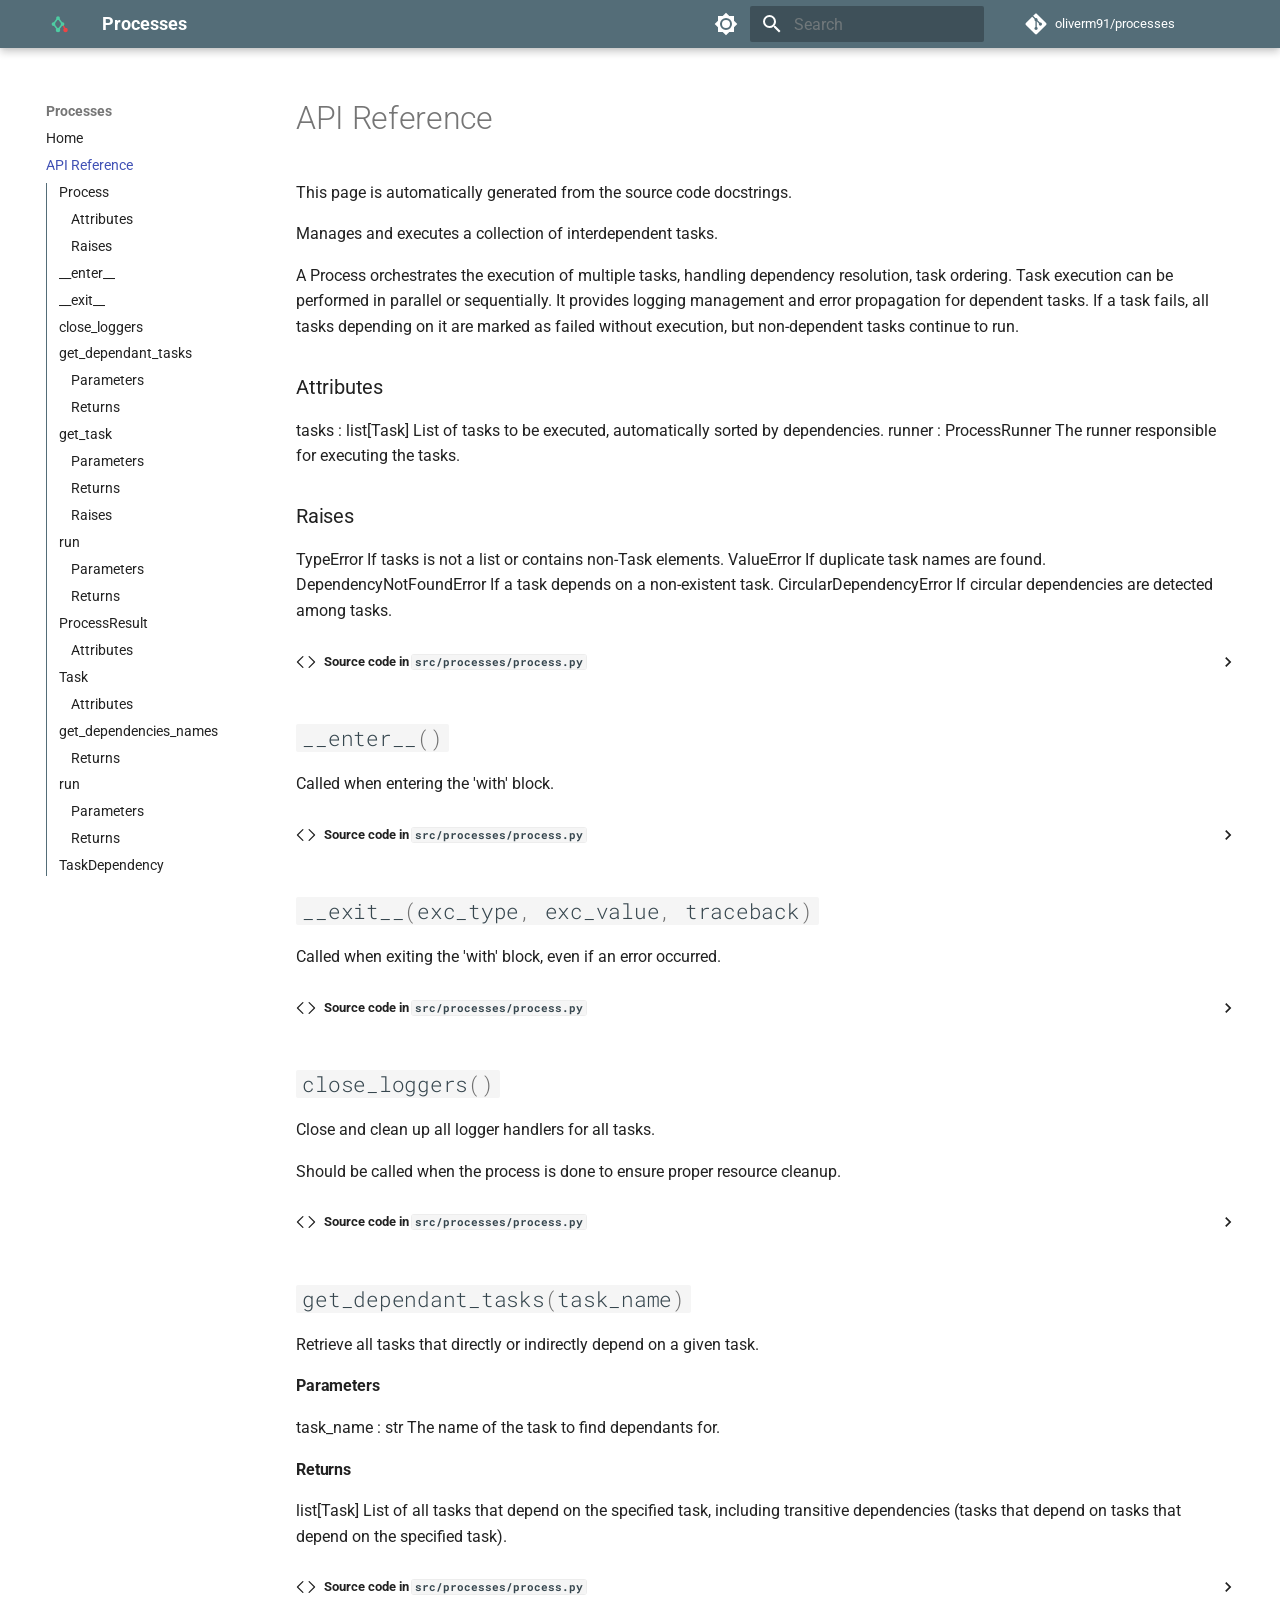
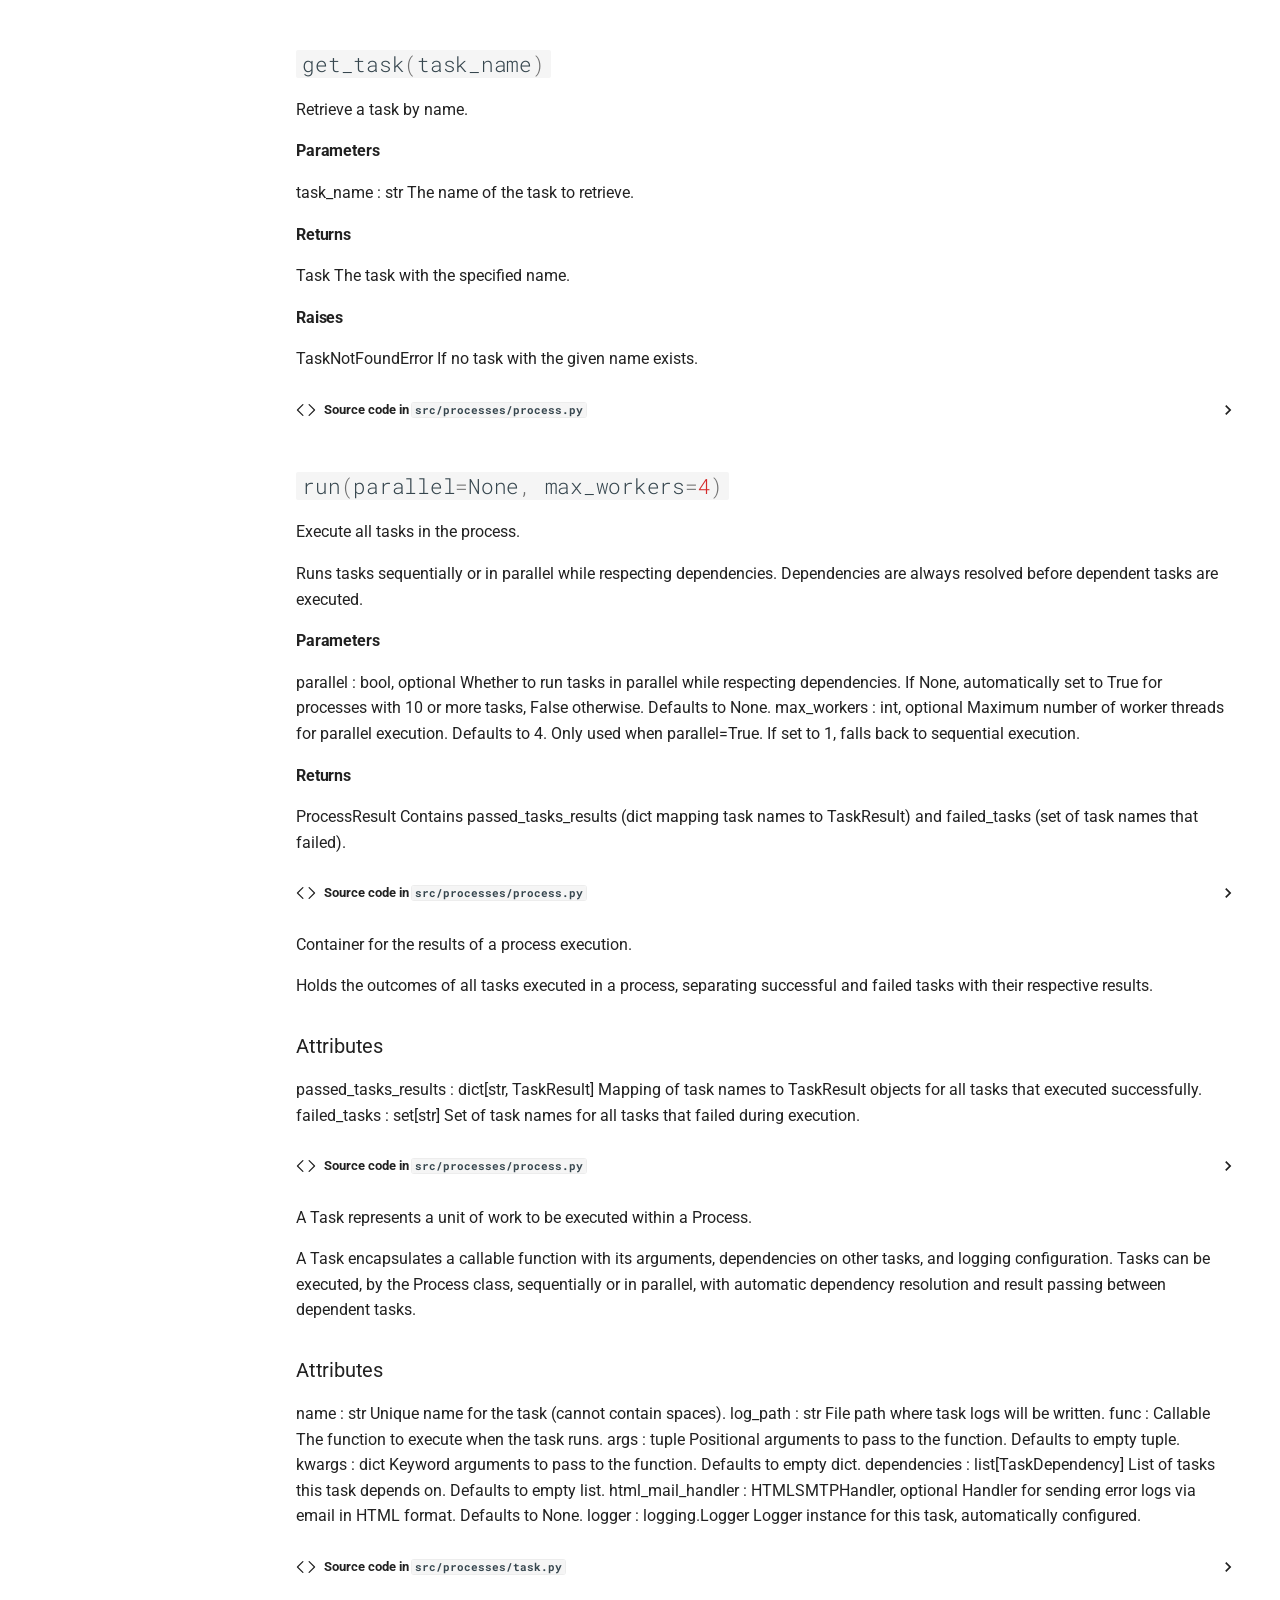
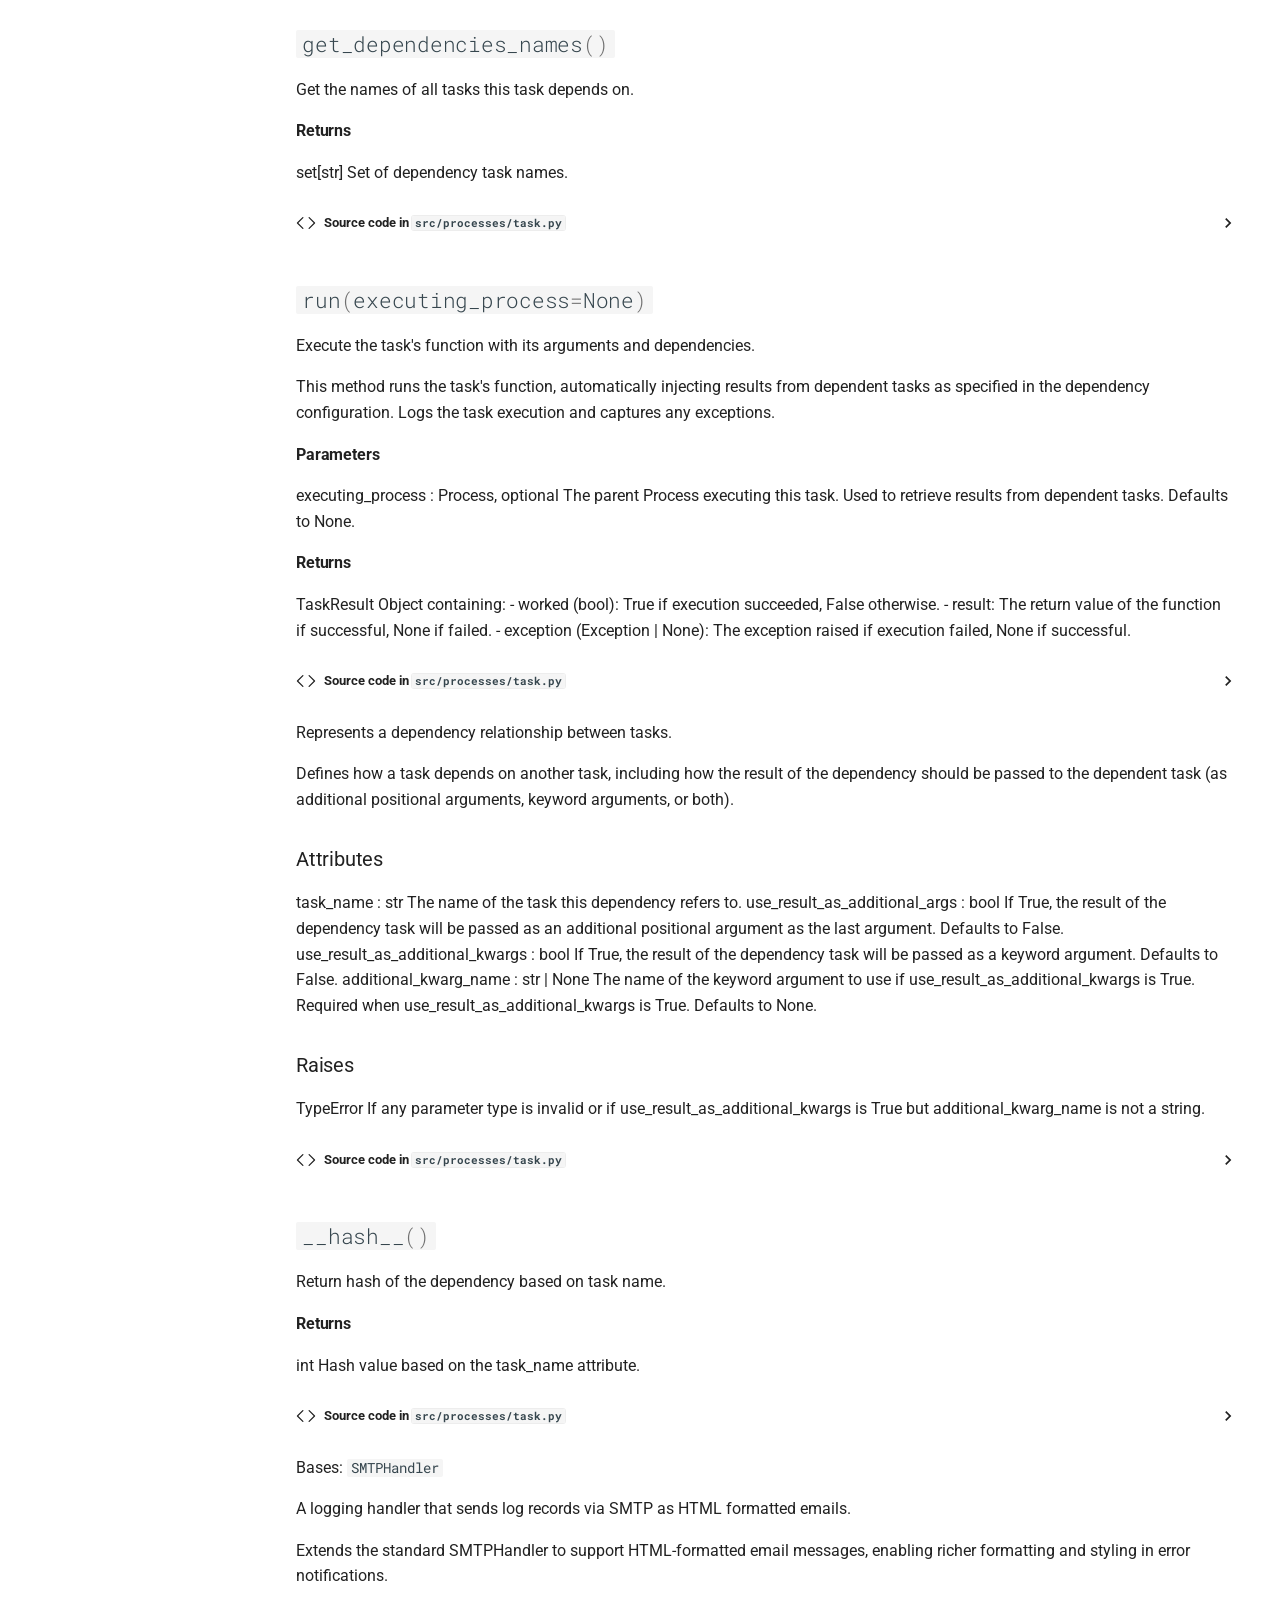
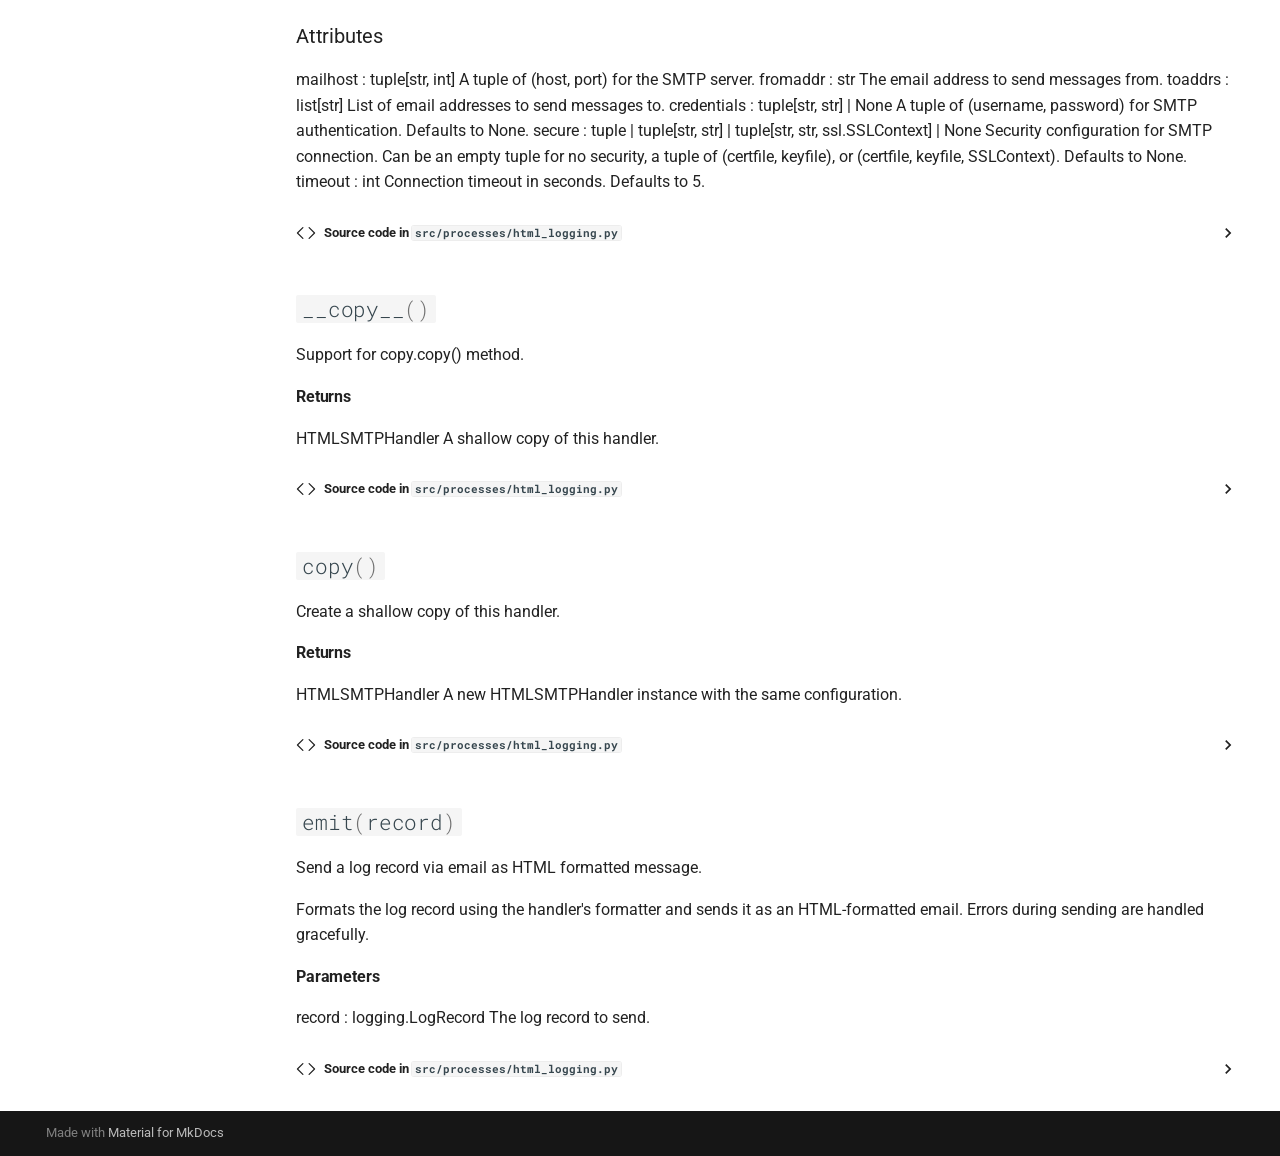
==== commit 2ed853e1: "Deployed d6d1610 with MkDocs version: 1.6.1" ====
--- a/reference/index.html
+++ b/reference/index.html
@@ -14,11 +14,13 @@
         <link rel="prev" href="..">
       
       
-      
-        
-      
-      
-      <link rel="icon" href="../assets/images/favicon.png">
+        <link rel="next" href="../examples/intro/">
+      
+      
+        
+      
+      
+      <link rel="icon" href="../assets/favicon.svg">
       <meta name="generator" content="mkdocs-1.6.1, mkdocs-material-9.7.1">
     
     
@@ -78,7 +80,7 @@
     
     
     
-    <body dir="ltr" data-md-color-scheme="slate" data-md-color-primary="teal" data-md-color-accent="cyan">
+    <body dir="ltr" data-md-color-scheme="slate" data-md-color-primary="blue-grey" data-md-color-accent="cyan">
   
     
     <input class="md-toggle" data-md-toggle="drawer" type="checkbox" id="__drawer" autocomplete="off">
@@ -105,8 +107,7 @@
   <nav class="md-header__inner md-grid" aria-label="Header">
     <a href=".." title="Processes" class="md-header__button md-logo" aria-label="Processes" data-md-component="logo">
       
-  
-  <svg xmlns="http://www.w3.org/2000/svg" viewBox="0 0 24 24"><path d="M12 8a3 3 0 0 0 3-3 3 3 0 0 0-3-3 3 3 0 0 0-3 3 3 3 0 0 0 3 3m0 3.54C9.64 9.35 6.5 8 3 8v11c3.5 0 6.64 1.35 9 3.54 2.36-2.19 5.5-3.54 9-3.54V8c-3.5 0-6.64 1.35-9 3.54"/></svg>
+  <img src="../assets/favicon.svg" alt="logo">
 
     </a>
     <label class="md-header__button md-icon" for="__drawer">
@@ -136,13 +137,21 @@
     
     
     
-    <input class="md-option" data-md-color-media="(prefers-color-scheme: dark)" data-md-color-scheme="slate" data-md-color-primary="teal" data-md-color-accent="cyan"  aria-hidden="true"  type="radio" name="__palette" id="__palette_0">
-    
-  
-    
-    
-    
-    <input class="md-option" data-md-color-media="(prefers-color-scheme: light)" data-md-color-scheme="default" data-md-color-primary="teal" data-md-color-accent="cyan"  aria-hidden="true"  type="radio" name="__palette" id="__palette_1">
+    <input class="md-option" data-md-color-media="(prefers-color-scheme: dark)" data-md-color-scheme="slate" data-md-color-primary="blue-grey" data-md-color-accent="cyan"  aria-label="Switch to light mode"  type="radio" name="__palette" id="__palette_0">
+    
+      <label class="md-header__button md-icon" title="Switch to light mode" for="__palette_1" hidden>
+        <svg xmlns="http://www.w3.org/2000/svg" viewBox="0 0 24 24"><path d="M12 18c-.89 0-1.74-.2-2.5-.55C11.56 16.5 13 14.42 13 12s-1.44-4.5-3.5-5.45C10.26 6.2 11.11 6 12 6a6 6 0 0 1 6 6 6 6 0 0 1-6 6m8-9.31V4h-4.69L12 .69 8.69 4H4v4.69L.69 12 4 15.31V20h4.69L12 23.31 15.31 20H20v-4.69L23.31 12z"/></svg>
+      </label>
+    
+  
+    
+    
+    
+    <input class="md-option" data-md-color-media="(prefers-color-scheme: light)" data-md-color-scheme="default" data-md-color-primary="blue-grey" data-md-color-accent="cyan"  aria-label="Switch to dark mode"  type="radio" name="__palette" id="__palette_1">
+    
+      <label class="md-header__button md-icon" title="Switch to dark mode" for="__palette_0" hidden>
+        <svg xmlns="http://www.w3.org/2000/svg" viewBox="0 0 24 24"><path d="M12 8a4 4 0 0 0-4 4 4 4 0 0 0 4 4 4 4 0 0 0 4-4 4 4 0 0 0-4-4m0 10a6 6 0 0 1-6-6 6 6 0 0 1 6-6 6 6 0 0 1 6 6 6 6 0 0 1-6 6m8-9.31V4h-4.69L12 .69 8.69 4H4v4.69L.69 12 4 15.31V20h4.69L12 23.31 15.31 20H20v-4.69L23.31 12z"/></svg>
+      </label>
     
   
 </form>
@@ -194,6 +203,18 @@
       
     
     
+      <div class="md-header__source">
+        <a href="https://github.com/oliverm91/processes/" title="Go to repository" class="md-source" data-md-component="source">
+  <div class="md-source__icon md-icon">
+    
+    <svg xmlns="http://www.w3.org/2000/svg" viewBox="0 0 448 512"><!--! Font Awesome Free 7.1.0 by @fontawesome - https://fontawesome.com License - https://fontawesome.com/license/free (Icons: CC BY 4.0, Fonts: SIL OFL 1.1, Code: MIT License) Copyright 2025 Fonticons, Inc.--><path d="M439.6 236.1 244 40.5c-5.4-5.5-12.8-8.5-20.4-8.5s-15 3-20.4 8.4L162.5 81l51.5 51.5c27.1-9.1 52.7 16.8 43.4 43.7l49.7 49.7c34.2-11.8 61.2 31 35.5 56.7-26.5 26.5-70.2-2.9-56-37.3L240.3 199v121.9c25.3 12.5 22.3 41.8 9.1 55-6.4 6.4-15.2 10.1-24.3 10.1s-17.8-3.6-24.3-10.1c-17.6-17.6-11.1-46.9 11.2-56v-123c-20.8-8.5-24.6-30.7-18.6-45L142.6 101 8.5 235.1C3 240.6 0 247.9 0 255.5s3 15 8.5 20.4l195.6 195.7c5.4 5.4 12.7 8.4 20.4 8.4s15-3 20.4-8.4l194.7-194.7c5.4-5.4 8.4-12.8 8.4-20.4s-3-15-8.4-20.4"/></svg>
+  </div>
+  <div class="md-source__repository">
+    oliverm91/processes
+  </div>
+</a>
+      </div>
+    
   </nav>
   
 </header>
@@ -217,17 +238,30 @@
 
 
 
-<nav class="md-nav md-nav--primary" aria-label="Navigation" data-md-level="0">
+  
+
+<nav class="md-nav md-nav--primary md-nav--integrated" aria-label="Navigation" data-md-level="0">
   <label class="md-nav__title" for="__drawer">
     <a href=".." title="Processes" class="md-nav__button md-logo" aria-label="Processes" data-md-component="logo">
       
-  
-  <svg xmlns="http://www.w3.org/2000/svg" viewBox="0 0 24 24"><path d="M12 8a3 3 0 0 0 3-3 3 3 0 0 0-3-3 3 3 0 0 0-3 3 3 3 0 0 0 3 3m0 3.54C9.64 9.35 6.5 8 3 8v11c3.5 0 6.64 1.35 9 3.54 2.36-2.19 5.5-3.54 9-3.54V8c-3.5 0-6.64 1.35-9 3.54"/></svg>
+  <img src="../assets/favicon.svg" alt="logo">
 
     </a>
     Processes
   </label>
   
+    <div class="md-nav__source">
+      <a href="https://github.com/oliverm91/processes/" title="Go to repository" class="md-source" data-md-component="source">
+  <div class="md-source__icon md-icon">
+    
+    <svg xmlns="http://www.w3.org/2000/svg" viewBox="0 0 448 512"><!--! Font Awesome Free 7.1.0 by @fontawesome - https://fontawesome.com License - https://fontawesome.com/license/free (Icons: CC BY 4.0, Fonts: SIL OFL 1.1, Code: MIT License) Copyright 2025 Fonticons, Inc.--><path d="M439.6 236.1 244 40.5c-5.4-5.5-12.8-8.5-20.4-8.5s-15 3-20.4 8.4L162.5 81l51.5 51.5c27.1-9.1 52.7 16.8 43.4 43.7l49.7 49.7c34.2-11.8 61.2 31 35.5 56.7-26.5 26.5-70.2-2.9-56-37.3L240.3 199v121.9c25.3 12.5 22.3 41.8 9.1 55-6.4 6.4-15.2 10.1-24.3 10.1s-17.8-3.6-24.3-10.1c-17.6-17.6-11.1-46.9 11.2-56v-123c-20.8-8.5-24.6-30.7-18.6-45L142.6 101 8.5 235.1C3 240.6 0 247.9 0 255.5s3 15 8.5 20.4l195.6 195.7c5.4 5.4 12.7 8.4 20.4 8.4s15-3 20.4-8.4l194.7-194.7c5.4-5.4 8.4-12.8 8.4-20.4s-3-15-8.4-20.4"/></svg>
+  </div>
+  <div class="md-source__repository">
+    oliverm91/processes
+  </div>
+</a>
+    </div>
+  
   <ul class="md-nav__list" data-md-scrollfix>
     
       
@@ -244,7 +278,7 @@
   <span class="md-ellipsis">
     
   
-    🚀 Processes: Smart Task Orchestration
+    Home
   
 
     
@@ -324,39 +358,6 @@
     <ul class="md-nav__list" data-md-component="toc" data-md-scrollfix>
       
         <li class="md-nav__item">
-  <a href="#processes.process" class="md-nav__link">
-    <span class="md-ellipsis">
-      
-        process
-      
-    </span>
-  </a>
-  
-</li>
-      
-        <li class="md-nav__item">
-  <a href="#processes.process.CircularDependencyError" class="md-nav__link">
-    <span class="md-ellipsis">
-      
-        CircularDependencyError
-      
-    </span>
-  </a>
-  
-</li>
-      
-        <li class="md-nav__item">
-  <a href="#processes.process.DependencyNotFoundError" class="md-nav__link">
-    <span class="md-ellipsis">
-      
-        DependencyNotFoundError
-      
-    </span>
-  </a>
-  
-</li>
-      
-        <li class="md-nav__item">
   <a href="#processes.process.Process" class="md-nav__link">
     <span class="md-ellipsis">
       
@@ -390,7 +391,12 @@
   
 </li>
         
-          <li class="md-nav__item">
+      </ul>
+    </nav>
+  
+</li>
+      
+        <li class="md-nav__item">
   <a href="#processes.process.Process.__enter__" class="md-nav__link">
     <span class="md-ellipsis">
       
@@ -400,8 +406,8 @@
   </a>
   
 </li>
-        
-          <li class="md-nav__item">
+      
+        <li class="md-nav__item">
   <a href="#processes.process.Process.__exit__" class="md-nav__link">
     <span class="md-ellipsis">
       
@@ -411,8 +417,8 @@
   </a>
   
 </li>
-        
-          <li class="md-nav__item">
+      
+        <li class="md-nav__item">
   <a href="#processes.process.Process.close_loggers" class="md-nav__link">
     <span class="md-ellipsis">
       
@@ -422,8 +428,8 @@
   </a>
   
 </li>
-        
-          <li class="md-nav__item">
+      
+        <li class="md-nav__item">
   <a href="#processes.process.Process.get_dependant_tasks" class="md-nav__link">
     <span class="md-ellipsis">
       
@@ -461,8 +467,8 @@
     </nav>
   
 </li>
-        
-          <li class="md-nav__item">
+      
+        <li class="md-nav__item">
   <a href="#processes.process.Process.get_task" class="md-nav__link">
     <span class="md-ellipsis">
       
@@ -511,8 +517,8 @@
     </nav>
   
 </li>
-        
-          <li class="md-nav__item">
+      
+        <li class="md-nav__item">
   <a href="#processes.process.Process.run" class="md-nav__link">
     <span class="md-ellipsis">
       
@@ -550,6 +556,29 @@
     </nav>
   
 </li>
+      
+        <li class="md-nav__item">
+  <a href="#processes.process.ProcessResult" class="md-nav__link">
+    <span class="md-ellipsis">
+      
+        ProcessResult
+      
+    </span>
+  </a>
+  
+    <nav class="md-nav" aria-label="ProcessResult">
+      <ul class="md-nav__list">
+        
+          <li class="md-nav__item">
+  <a href="#processes.process.ProcessResult--attributes" class="md-nav__link">
+    <span class="md-ellipsis">
+      
+        Attributes
+      
+    </span>
+  </a>
+  
+</li>
         
       </ul>
     </nav>
@@ -557,19 +586,19 @@
 </li>
       
         <li class="md-nav__item">
-  <a href="#processes.process.ProcessResult" class="md-nav__link">
-    <span class="md-ellipsis">
-      
-        ProcessResult
-      
-    </span>
-  </a>
-  
-    <nav class="md-nav" aria-label="ProcessResult">
+  <a href="#processes.task.Task" class="md-nav__link">
+    <span class="md-ellipsis">
+      
+        Task
+      
+    </span>
+  </a>
+  
+    <nav class="md-nav" aria-label="Task">
       <ul class="md-nav__list">
         
           <li class="md-nav__item">
-  <a href="#processes.process.ProcessResult--attributes" class="md-nav__link">
+  <a href="#processes.task.Task--attributes" class="md-nav__link">
     <span class="md-ellipsis">
       
         Attributes
@@ -585,30 +614,35 @@
 </li>
       
         <li class="md-nav__item">
-  <a href="#processes.process.ProcessRunner" class="md-nav__link">
-    <span class="md-ellipsis">
-      
-        ProcessRunner
-      
-    </span>
-  </a>
-  
-    <nav class="md-nav" aria-label="ProcessRunner">
+  <a href="#processes.task.Task.get_dependencies_names" class="md-nav__link">
+    <span class="md-ellipsis">
+      
+        get_dependencies_names
+      
+    </span>
+  </a>
+  
+    <nav class="md-nav" aria-label="get_dependencies_names">
       <ul class="md-nav__list">
         
           <li class="md-nav__item">
-  <a href="#processes.process.ProcessRunner--attributes" class="md-nav__link">
-    <span class="md-ellipsis">
-      
-        Attributes
-      
-    </span>
-  </a>
-  
-</li>
-        
-          <li class="md-nav__item">
-  <a href="#processes.process.ProcessRunner.run" class="md-nav__link">
+  <a href="#processes.task.Task.get_dependencies_names--returns" class="md-nav__link">
+    <span class="md-ellipsis">
+      
+        Returns
+      
+    </span>
+  </a>
+  
+</li>
+        
+      </ul>
+    </nav>
+  
+</li>
+      
+        <li class="md-nav__item">
+  <a href="#processes.task.Task.run" class="md-nav__link">
     <span class="md-ellipsis">
       
         run
@@ -620,7 +654,7 @@
       <ul class="md-nav__list">
         
           <li class="md-nav__item">
-  <a href="#processes.process.ProcessRunner.run--parameters" class="md-nav__link">
+  <a href="#processes.task.Task.run--parameters" class="md-nav__link">
     <span class="md-ellipsis">
       
         Parameters
@@ -631,7 +665,7 @@
 </li>
         
           <li class="md-nav__item">
-  <a href="#processes.process.ProcessRunner.run--returns" class="md-nav__link">
+  <a href="#processes.task.Task.run--returns" class="md-nav__link">
     <span class="md-ellipsis">
       
         Returns
@@ -645,6 +679,40 @@
     </nav>
   
 </li>
+      
+        <li class="md-nav__item">
+  <a href="#processes.task.TaskDependency" class="md-nav__link">
+    <span class="md-ellipsis">
+      
+        TaskDependency
+      
+    </span>
+  </a>
+  
+    <nav class="md-nav" aria-label="TaskDependency">
+      <ul class="md-nav__list">
+        
+          <li class="md-nav__item">
+  <a href="#processes.task.TaskDependency--attributes" class="md-nav__link">
+    <span class="md-ellipsis">
+      
+        Attributes
+      
+    </span>
+  </a>
+  
+</li>
+        
+          <li class="md-nav__item">
+  <a href="#processes.task.TaskDependency--raises" class="md-nav__link">
+    <span class="md-ellipsis">
+      
+        Raises
+      
+    </span>
+  </a>
+  
+</li>
         
       </ul>
     </nav>
@@ -652,64 +720,19 @@
 </li>
       
         <li class="md-nav__item">
-  <a href="#processes.process.TaskNotFoundError" class="md-nav__link">
-    <span class="md-ellipsis">
-      
-        TaskNotFoundError
-      
-    </span>
-  </a>
-  
-</li>
-      
-        <li class="md-nav__item">
-  <a href="#processes.task" class="md-nav__link">
-    <span class="md-ellipsis">
-      
-        task
-      
-    </span>
-  </a>
-  
-</li>
-      
-        <li class="md-nav__item">
-  <a href="#processes.task.Task" class="md-nav__link">
-    <span class="md-ellipsis">
-      
-        Task
-      
-    </span>
-  </a>
-  
-    <nav class="md-nav" aria-label="Task">
+  <a href="#processes.task.TaskDependency.__hash__" class="md-nav__link">
+    <span class="md-ellipsis">
+      
+        __hash__
+      
+    </span>
+  </a>
+  
+    <nav class="md-nav" aria-label="__hash__">
       <ul class="md-nav__list">
         
           <li class="md-nav__item">
-  <a href="#processes.task.Task--attributes" class="md-nav__link">
-    <span class="md-ellipsis">
-      
-        Attributes
-      
-    </span>
-  </a>
-  
-</li>
-        
-          <li class="md-nav__item">
-  <a href="#processes.task.Task.get_dependencies_names" class="md-nav__link">
-    <span class="md-ellipsis">
-      
-        get_dependencies_names
-      
-    </span>
-  </a>
-  
-    <nav class="md-nav" aria-label="get_dependencies_names">
-      <ul class="md-nav__list">
-        
-          <li class="md-nav__item">
-  <a href="#processes.task.Task.get_dependencies_names--returns" class="md-nav__link">
+  <a href="#processes.task.TaskDependency.__hash__--returns" class="md-nav__link">
     <span class="md-ellipsis">
       
         Returns
@@ -723,35 +746,24 @@
     </nav>
   
 </li>
+      
+        <li class="md-nav__item">
+  <a href="#processes.html_logging.HTMLSMTPHandler" class="md-nav__link">
+    <span class="md-ellipsis">
+      
+        HTMLSMTPHandler
+      
+    </span>
+  </a>
+  
+    <nav class="md-nav" aria-label="HTMLSMTPHandler">
+      <ul class="md-nav__list">
         
           <li class="md-nav__item">
-  <a href="#processes.task.Task.run" class="md-nav__link">
-    <span class="md-ellipsis">
-      
-        run
-      
-    </span>
-  </a>
-  
-    <nav class="md-nav" aria-label="run">
-      <ul class="md-nav__list">
-        
-          <li class="md-nav__item">
-  <a href="#processes.task.Task.run--parameters" class="md-nav__link">
-    <span class="md-ellipsis">
-      
-        Parameters
-      
-    </span>
-  </a>
-  
-</li>
-        
-          <li class="md-nav__item">
-  <a href="#processes.task.Task.run--returns" class="md-nav__link">
-    <span class="md-ellipsis">
-      
-        Returns
+  <a href="#processes.html_logging.HTMLSMTPHandler--attributes" class="md-nav__link">
+    <span class="md-ellipsis">
+      
+        Attributes
       
     </span>
   </a>
@@ -762,6 +774,29 @@
     </nav>
   
 </li>
+      
+        <li class="md-nav__item">
+  <a href="#processes.html_logging.HTMLSMTPHandler.__copy__" class="md-nav__link">
+    <span class="md-ellipsis">
+      
+        __copy__
+      
+    </span>
+  </a>
+  
+    <nav class="md-nav" aria-label="__copy__">
+      <ul class="md-nav__list">
+        
+          <li class="md-nav__item">
+  <a href="#processes.html_logging.HTMLSMTPHandler.__copy__--returns" class="md-nav__link">
+    <span class="md-ellipsis">
+      
+        Returns
+      
+    </span>
+  </a>
+  
+</li>
         
       </ul>
     </nav>
@@ -769,53 +804,19 @@
 </li>
       
         <li class="md-nav__item">
-  <a href="#processes.task.TaskDependency" class="md-nav__link">
-    <span class="md-ellipsis">
-      
-        TaskDependency
-      
-    </span>
-  </a>
-  
-    <nav class="md-nav" aria-label="TaskDependency">
+  <a href="#processes.html_logging.HTMLSMTPHandler.copy" class="md-nav__link">
+    <span class="md-ellipsis">
+      
+        copy
+      
+    </span>
+  </a>
+  
+    <nav class="md-nav" aria-label="copy">
       <ul class="md-nav__list">
         
           <li class="md-nav__item">
-  <a href="#processes.task.TaskDependency--attributes" class="md-nav__link">
-    <span class="md-ellipsis">
-      
-        Attributes
-      
-    </span>
-  </a>
-  
-</li>
-        
-          <li class="md-nav__item">
-  <a href="#processes.task.TaskDependency--raises" class="md-nav__link">
-    <span class="md-ellipsis">
-      
-        Raises
-      
-    </span>
-  </a>
-  
-</li>
-        
-          <li class="md-nav__item">
-  <a href="#processes.task.TaskDependency.__hash__" class="md-nav__link">
-    <span class="md-ellipsis">
-      
-        __hash__
-      
-    </span>
-  </a>
-  
-    <nav class="md-nav" aria-label="__hash__">
-      <ul class="md-nav__list">
-        
-          <li class="md-nav__item">
-  <a href="#processes.task.TaskDependency.__hash__--returns" class="md-nav__link">
+  <a href="#processes.html_logging.HTMLSMTPHandler.copy--returns" class="md-nav__link">
     <span class="md-ellipsis">
       
         Returns
@@ -829,43 +830,181 @@
     </nav>
   
 </li>
+      
+        <li class="md-nav__item">
+  <a href="#processes.html_logging.HTMLSMTPHandler.emit" class="md-nav__link">
+    <span class="md-ellipsis">
+      
+        emit
+      
+    </span>
+  </a>
+  
+    <nav class="md-nav" aria-label="emit">
+      <ul class="md-nav__list">
+        
+          <li class="md-nav__item">
+  <a href="#processes.html_logging.HTMLSMTPHandler.emit--parameters" class="md-nav__link">
+    <span class="md-ellipsis">
+      
+        Parameters
+      
+    </span>
+  </a>
+  
+</li>
         
       </ul>
     </nav>
   
 </li>
       
-        <li class="md-nav__item">
-  <a href="#processes.task.TaskResult" class="md-nav__link">
-    <span class="md-ellipsis">
-      
-        TaskResult
-      
-    </span>
-  </a>
-  
-    <nav class="md-nav" aria-label="TaskResult">
-      <ul class="md-nav__list">
-        
-          <li class="md-nav__item">
-  <a href="#processes.task.TaskResult--attributes" class="md-nav__link">
-    <span class="md-ellipsis">
-      
-        Attributes
-      
-    </span>
-  </a>
-  
-</li>
-        
-      </ul>
-    </nav>
-  
-</li>
-      
     </ul>
   
 </nav>
+      
+    </li>
+  
+
+    
+      
+      
+  
+  
+  
+  
+    
+    
+    
+    
+      
+        
+        
+      
+    
+    
+    <li class="md-nav__item md-nav__item--section md-nav__item--nested">
+      
+        
+        
+        <input class="md-nav__toggle md-toggle " type="checkbox" id="__nav_3" >
+        
+          
+          <label class="md-nav__link" for="__nav_3" id="__nav_3_label" tabindex="">
+            
+  
+  
+  <span class="md-ellipsis">
+    
+  
+    Examples
+  
+
+    
+  </span>
+  
+  
+
+            <span class="md-nav__icon md-icon"></span>
+          </label>
+        
+        <nav class="md-nav" data-md-level="1" aria-labelledby="__nav_3_label" aria-expanded="false">
+          <label class="md-nav__title" for="__nav_3">
+            <span class="md-nav__icon md-icon"></span>
+            
+  
+    Examples
+  
+
+          </label>
+          <ul class="md-nav__list" data-md-scrollfix>
+            
+              
+                
+  
+  
+  
+  
+    <li class="md-nav__item">
+      <a href="../examples/intro/" class="md-nav__link">
+        
+  
+  
+  <span class="md-ellipsis">
+    
+  
+    Introduction
+  
+
+    
+  </span>
+  
+  
+
+      </a>
+    </li>
+  
+
+              
+            
+              
+                
+  
+  
+  
+  
+    <li class="md-nav__item">
+      <a href="../examples/basic/" class="md-nav__link">
+        
+  
+  
+  <span class="md-ellipsis">
+    
+  
+    Basic Example
+  
+
+    
+  </span>
+  
+  
+
+      </a>
+    </li>
+  
+
+              
+            
+              
+                
+  
+  
+  
+  
+    <li class="md-nav__item">
+      <a href="../examples/advanced/" class="md-nav__link">
+        
+  
+  
+  <span class="md-ellipsis">
+    
+  
+    Advanced Case
+  
+
+    
+  </span>
+  
+  
+
+      </a>
+    </li>
+  
+
+              
+            
+          </ul>
+        </nav>
       
     </li>
   
@@ -877,572 +1016,6 @@
                 </div>
               </div>
             
-            
-              
-              <div class="md-sidebar md-sidebar--secondary" data-md-component="sidebar" data-md-type="toc" >
-                <div class="md-sidebar__scrollwrap">
-                  <div class="md-sidebar__inner">
-                    
-
-<nav class="md-nav md-nav--secondary" aria-label="Table of contents">
-  
-  
-  
-    
-  
-  
-    <label class="md-nav__title" for="__toc">
-      <span class="md-nav__icon md-icon"></span>
-      Table of contents
-    </label>
-    <ul class="md-nav__list" data-md-component="toc" data-md-scrollfix>
-      
-        <li class="md-nav__item">
-  <a href="#processes.process" class="md-nav__link">
-    <span class="md-ellipsis">
-      
-        process
-      
-    </span>
-  </a>
-  
-</li>
-      
-        <li class="md-nav__item">
-  <a href="#processes.process.CircularDependencyError" class="md-nav__link">
-    <span class="md-ellipsis">
-      
-        CircularDependencyError
-      
-    </span>
-  </a>
-  
-</li>
-      
-        <li class="md-nav__item">
-  <a href="#processes.process.DependencyNotFoundError" class="md-nav__link">
-    <span class="md-ellipsis">
-      
-        DependencyNotFoundError
-      
-    </span>
-  </a>
-  
-</li>
-      
-        <li class="md-nav__item">
-  <a href="#processes.process.Process" class="md-nav__link">
-    <span class="md-ellipsis">
-      
-        Process
-      
-    </span>
-  </a>
-  
-    <nav class="md-nav" aria-label="Process">
-      <ul class="md-nav__list">
-        
-          <li class="md-nav__item">
-  <a href="#processes.process.Process--attributes" class="md-nav__link">
-    <span class="md-ellipsis">
-      
-        Attributes
-      
-    </span>
-  </a>
-  
-</li>
-        
-          <li class="md-nav__item">
-  <a href="#processes.process.Process--raises" class="md-nav__link">
-    <span class="md-ellipsis">
-      
-        Raises
-      
-    </span>
-  </a>
-  
-</li>
-        
-          <li class="md-nav__item">
-  <a href="#processes.process.Process.__enter__" class="md-nav__link">
-    <span class="md-ellipsis">
-      
-        __enter__
-      
-    </span>
-  </a>
-  
-</li>
-        
-          <li class="md-nav__item">
-  <a href="#processes.process.Process.__exit__" class="md-nav__link">
-    <span class="md-ellipsis">
-      
-        __exit__
-      
-    </span>
-  </a>
-  
-</li>
-        
-          <li class="md-nav__item">
-  <a href="#processes.process.Process.close_loggers" class="md-nav__link">
-    <span class="md-ellipsis">
-      
-        close_loggers
-      
-    </span>
-  </a>
-  
-</li>
-        
-          <li class="md-nav__item">
-  <a href="#processes.process.Process.get_dependant_tasks" class="md-nav__link">
-    <span class="md-ellipsis">
-      
-        get_dependant_tasks
-      
-    </span>
-  </a>
-  
-    <nav class="md-nav" aria-label="get_dependant_tasks">
-      <ul class="md-nav__list">
-        
-          <li class="md-nav__item">
-  <a href="#processes.process.Process.get_dependant_tasks--parameters" class="md-nav__link">
-    <span class="md-ellipsis">
-      
-        Parameters
-      
-    </span>
-  </a>
-  
-</li>
-        
-          <li class="md-nav__item">
-  <a href="#processes.process.Process.get_dependant_tasks--returns" class="md-nav__link">
-    <span class="md-ellipsis">
-      
-        Returns
-      
-    </span>
-  </a>
-  
-</li>
-        
-      </ul>
-    </nav>
-  
-</li>
-        
-          <li class="md-nav__item">
-  <a href="#processes.process.Process.get_task" class="md-nav__link">
-    <span class="md-ellipsis">
-      
-        get_task
-      
-    </span>
-  </a>
-  
-    <nav class="md-nav" aria-label="get_task">
-      <ul class="md-nav__list">
-        
-          <li class="md-nav__item">
-  <a href="#processes.process.Process.get_task--parameters" class="md-nav__link">
-    <span class="md-ellipsis">
-      
-        Parameters
-      
-    </span>
-  </a>
-  
-</li>
-        
-          <li class="md-nav__item">
-  <a href="#processes.process.Process.get_task--returns" class="md-nav__link">
-    <span class="md-ellipsis">
-      
-        Returns
-      
-    </span>
-  </a>
-  
-</li>
-        
-          <li class="md-nav__item">
-  <a href="#processes.process.Process.get_task--raises" class="md-nav__link">
-    <span class="md-ellipsis">
-      
-        Raises
-      
-    </span>
-  </a>
-  
-</li>
-        
-      </ul>
-    </nav>
-  
-</li>
-        
-          <li class="md-nav__item">
-  <a href="#processes.process.Process.run" class="md-nav__link">
-    <span class="md-ellipsis">
-      
-        run
-      
-    </span>
-  </a>
-  
-    <nav class="md-nav" aria-label="run">
-      <ul class="md-nav__list">
-        
-          <li class="md-nav__item">
-  <a href="#processes.process.Process.run--parameters" class="md-nav__link">
-    <span class="md-ellipsis">
-      
-        Parameters
-      
-    </span>
-  </a>
-  
-</li>
-        
-          <li class="md-nav__item">
-  <a href="#processes.process.Process.run--returns" class="md-nav__link">
-    <span class="md-ellipsis">
-      
-        Returns
-      
-    </span>
-  </a>
-  
-</li>
-        
-      </ul>
-    </nav>
-  
-</li>
-        
-      </ul>
-    </nav>
-  
-</li>
-      
-        <li class="md-nav__item">
-  <a href="#processes.process.ProcessResult" class="md-nav__link">
-    <span class="md-ellipsis">
-      
-        ProcessResult
-      
-    </span>
-  </a>
-  
-    <nav class="md-nav" aria-label="ProcessResult">
-      <ul class="md-nav__list">
-        
-          <li class="md-nav__item">
-  <a href="#processes.process.ProcessResult--attributes" class="md-nav__link">
-    <span class="md-ellipsis">
-      
-        Attributes
-      
-    </span>
-  </a>
-  
-</li>
-        
-      </ul>
-    </nav>
-  
-</li>
-      
-        <li class="md-nav__item">
-  <a href="#processes.process.ProcessRunner" class="md-nav__link">
-    <span class="md-ellipsis">
-      
-        ProcessRunner
-      
-    </span>
-  </a>
-  
-    <nav class="md-nav" aria-label="ProcessRunner">
-      <ul class="md-nav__list">
-        
-          <li class="md-nav__item">
-  <a href="#processes.process.ProcessRunner--attributes" class="md-nav__link">
-    <span class="md-ellipsis">
-      
-        Attributes
-      
-    </span>
-  </a>
-  
-</li>
-        
-          <li class="md-nav__item">
-  <a href="#processes.process.ProcessRunner.run" class="md-nav__link">
-    <span class="md-ellipsis">
-      
-        run
-      
-    </span>
-  </a>
-  
-    <nav class="md-nav" aria-label="run">
-      <ul class="md-nav__list">
-        
-          <li class="md-nav__item">
-  <a href="#processes.process.ProcessRunner.run--parameters" class="md-nav__link">
-    <span class="md-ellipsis">
-      
-        Parameters
-      
-    </span>
-  </a>
-  
-</li>
-        
-          <li class="md-nav__item">
-  <a href="#processes.process.ProcessRunner.run--returns" class="md-nav__link">
-    <span class="md-ellipsis">
-      
-        Returns
-      
-    </span>
-  </a>
-  
-</li>
-        
-      </ul>
-    </nav>
-  
-</li>
-        
-      </ul>
-    </nav>
-  
-</li>
-      
-        <li class="md-nav__item">
-  <a href="#processes.process.TaskNotFoundError" class="md-nav__link">
-    <span class="md-ellipsis">
-      
-        TaskNotFoundError
-      
-    </span>
-  </a>
-  
-</li>
-      
-        <li class="md-nav__item">
-  <a href="#processes.task" class="md-nav__link">
-    <span class="md-ellipsis">
-      
-        task
-      
-    </span>
-  </a>
-  
-</li>
-      
-        <li class="md-nav__item">
-  <a href="#processes.task.Task" class="md-nav__link">
-    <span class="md-ellipsis">
-      
-        Task
-      
-    </span>
-  </a>
-  
-    <nav class="md-nav" aria-label="Task">
-      <ul class="md-nav__list">
-        
-          <li class="md-nav__item">
-  <a href="#processes.task.Task--attributes" class="md-nav__link">
-    <span class="md-ellipsis">
-      
-        Attributes
-      
-    </span>
-  </a>
-  
-</li>
-        
-          <li class="md-nav__item">
-  <a href="#processes.task.Task.get_dependencies_names" class="md-nav__link">
-    <span class="md-ellipsis">
-      
-        get_dependencies_names
-      
-    </span>
-  </a>
-  
-    <nav class="md-nav" aria-label="get_dependencies_names">
-      <ul class="md-nav__list">
-        
-          <li class="md-nav__item">
-  <a href="#processes.task.Task.get_dependencies_names--returns" class="md-nav__link">
-    <span class="md-ellipsis">
-      
-        Returns
-      
-    </span>
-  </a>
-  
-</li>
-        
-      </ul>
-    </nav>
-  
-</li>
-        
-          <li class="md-nav__item">
-  <a href="#processes.task.Task.run" class="md-nav__link">
-    <span class="md-ellipsis">
-      
-        run
-      
-    </span>
-  </a>
-  
-    <nav class="md-nav" aria-label="run">
-      <ul class="md-nav__list">
-        
-          <li class="md-nav__item">
-  <a href="#processes.task.Task.run--parameters" class="md-nav__link">
-    <span class="md-ellipsis">
-      
-        Parameters
-      
-    </span>
-  </a>
-  
-</li>
-        
-          <li class="md-nav__item">
-  <a href="#processes.task.Task.run--returns" class="md-nav__link">
-    <span class="md-ellipsis">
-      
-        Returns
-      
-    </span>
-  </a>
-  
-</li>
-        
-      </ul>
-    </nav>
-  
-</li>
-        
-      </ul>
-    </nav>
-  
-</li>
-      
-        <li class="md-nav__item">
-  <a href="#processes.task.TaskDependency" class="md-nav__link">
-    <span class="md-ellipsis">
-      
-        TaskDependency
-      
-    </span>
-  </a>
-  
-    <nav class="md-nav" aria-label="TaskDependency">
-      <ul class="md-nav__list">
-        
-          <li class="md-nav__item">
-  <a href="#processes.task.TaskDependency--attributes" class="md-nav__link">
-    <span class="md-ellipsis">
-      
-        Attributes
-      
-    </span>
-  </a>
-  
-</li>
-        
-          <li class="md-nav__item">
-  <a href="#processes.task.TaskDependency--raises" class="md-nav__link">
-    <span class="md-ellipsis">
-      
-        Raises
-      
-    </span>
-  </a>
-  
-</li>
-        
-          <li class="md-nav__item">
-  <a href="#processes.task.TaskDependency.__hash__" class="md-nav__link">
-    <span class="md-ellipsis">
-      
-        __hash__
-      
-    </span>
-  </a>
-  
-    <nav class="md-nav" aria-label="__hash__">
-      <ul class="md-nav__list">
-        
-          <li class="md-nav__item">
-  <a href="#processes.task.TaskDependency.__hash__--returns" class="md-nav__link">
-    <span class="md-ellipsis">
-      
-        Returns
-      
-    </span>
-  </a>
-  
-</li>
-        
-      </ul>
-    </nav>
-  
-</li>
-        
-      </ul>
-    </nav>
-  
-</li>
-      
-        <li class="md-nav__item">
-  <a href="#processes.task.TaskResult" class="md-nav__link">
-    <span class="md-ellipsis">
-      
-        TaskResult
-      
-    </span>
-  </a>
-  
-    <nav class="md-nav" aria-label="TaskResult">
-      <ul class="md-nav__list">
-        
-          <li class="md-nav__item">
-  <a href="#processes.task.TaskResult--attributes" class="md-nav__link">
-    <span class="md-ellipsis">
-      
-        Attributes
-      
-    </span>
-  </a>
-  
-</li>
-        
-      </ul>
-    </nav>
-  
-</li>
-      
-    </ul>
-  
-</nav>
-                  </div>
-                </div>
-              </div>
             
           
           
@@ -1453,133 +1026,20 @@
                   
 
 
+  
+  
+
 
 <h1 id="api-reference">API Reference</h1>
 <p>This page is automatically generated from the source code docstrings.</p>
 
 
-<div class="doc doc-object doc-module">
-
-
-
-<a id="processes.process"></a>
+<div class="doc doc-object doc-class">
+
+
+
+<a id="processes.process.Process"></a>
     <div class="doc doc-contents first">
-
-
-
-
-
-
-
-
-
-
-<div class="doc doc-children">
-
-
-
-
-
-
-
-
-
-<div class="doc doc-object doc-class">
-
-
-
-<h2 id="processes.process.CircularDependencyError" class="doc doc-heading">
-            <code>CircularDependencyError</code>
-
-
-</h2>
-
-
-    <div class="doc doc-contents ">
-            <p class="doc doc-class-bases">
-              Bases: <code><span title="Exception">Exception</span></code></p>
-
-
-
-        <p>Raised when circular dependencies are detected among tasks.</p>
-
-
-
-
-
-
-
-
-              <details class="mkdocstrings-source">
-                <summary>Source code in <code>src/processes/process.py</code></summary>
-                <div class="highlight"><table class="highlighttable"><tr><td class="linenos"><div class="linenodiv"><pre><span></span><span class="normal">18</span>
-<span class="normal">19</span>
-<span class="normal">20</span>
-<span class="normal">21</span></pre></div></td><td class="code"><div><pre><span></span><code><span class="k">class</span><span class="w"> </span><span class="nc">CircularDependencyError</span><span class="p">(</span><span class="ne">Exception</span><span class="p">):</span>
-<span class="w">    </span><span class="sd">&quot;&quot;&quot;Raised when circular dependencies are detected among tasks.&quot;&quot;&quot;</span>
-
-    <span class="k">pass</span>
-</code></pre></div></td></tr></table></div>
-              </details>
-
-    </div>
-
-</div>
-
-<div class="doc doc-object doc-class">
-
-
-
-<h2 id="processes.process.DependencyNotFoundError" class="doc doc-heading">
-            <code>DependencyNotFoundError</code>
-
-
-</h2>
-
-
-    <div class="doc doc-contents ">
-            <p class="doc doc-class-bases">
-              Bases: <code><span title="Exception">Exception</span></code></p>
-
-
-
-        <p>Raised when a task depends on a non-existent task.</p>
-
-
-
-
-
-
-
-
-              <details class="mkdocstrings-source">
-                <summary>Source code in <code>src/processes/process.py</code></summary>
-                <div class="highlight"><table class="highlighttable"><tr><td class="linenos"><div class="linenodiv"><pre><span></span><span class="normal">6</span>
-<span class="normal">7</span>
-<span class="normal">8</span>
-<span class="normal">9</span></pre></div></td><td class="code"><div><pre><span></span><code><span class="k">class</span><span class="w"> </span><span class="nc">DependencyNotFoundError</span><span class="p">(</span><span class="ne">Exception</span><span class="p">):</span>
-<span class="w">    </span><span class="sd">&quot;&quot;&quot;Raised when a task depends on a non-existent task.&quot;&quot;&quot;</span>
-
-    <span class="k">pass</span>
-</code></pre></div></td></tr></table></div>
-              </details>
-
-    </div>
-
-</div>
-
-<div class="doc doc-object doc-class">
-
-
-
-<h2 id="processes.process.Process" class="doc doc-heading">
-            <code>Process</code>
-
-
-</h2>
-
-
-    <div class="doc doc-contents ">
 
 
 
@@ -1589,12 +1049,12 @@
 provides logging management and error propagation for dependent tasks. If a task fails,
 all tasks depending on it are marked as failed without execution, but non-dependent tasks
 continue to run.</p>
-<h4 id="processes.process.Process--attributes">Attributes</h4>
+<h3 id="processes.process.Process--attributes">Attributes</h3>
 <p>tasks : list[Task]
     List of tasks to be executed, automatically sorted by dependencies.
 runner : ProcessRunner
     The runner responsible for executing the tasks.</p>
-<h4 id="processes.process.Process--raises">Raises</h4>
+<h3 id="processes.process.Process--raises">Raises</h3>
 <p>TypeError
     If tasks is not a list or contains non-Task elements.
 ValueError
@@ -1613,9 +1073,7 @@
 
               <details class="mkdocstrings-source">
                 <summary>Source code in <code>src/processes/process.py</code></summary>
-                <div class="highlight"><table class="highlighttable"><tr><td class="linenos"><div class="linenodiv"><pre><span></span><span class="normal"> 44</span>
-<span class="normal"> 45</span>
-<span class="normal"> 46</span>
+                <div class="highlight"><table class="highlighttable"><tr><td class="linenos"><div class="linenodiv"><pre><span></span><span class="normal"> 46</span>
 <span class="normal"> 47</span>
 <span class="normal"> 48</span>
 <span class="normal"> 49</span>
@@ -1833,7 +1291,13 @@
 <span class="normal">261</span>
 <span class="normal">262</span>
 <span class="normal">263</span>
-<span class="normal">264</span></pre></div></td><td class="code"><div><pre><span></span><code><span class="k">class</span><span class="w"> </span><span class="nc">Process</span><span class="p">:</span>
+<span class="normal">264</span>
+<span class="normal">265</span>
+<span class="normal">266</span>
+<span class="normal">267</span>
+<span class="normal">268</span>
+<span class="normal">269</span>
+<span class="normal">270</span></pre></div></td><td class="code"><div><pre><span></span><code><span class="k">class</span><span class="w"> </span><span class="nc">Process</span><span class="p">:</span>
 <span class="w">    </span><span class="sd">&quot;&quot;&quot;</span>
 <span class="sd">    Manages and executes a collection of interdependent tasks.</span>
 
@@ -1875,17 +1339,21 @@
             <span class="k">raise</span> <span class="n">e</span>
         <span class="bp">self</span><span class="o">.</span><span class="n">runner</span> <span class="o">=</span> <span class="n">ProcessRunner</span><span class="p">(</span><span class="bp">self</span><span class="p">)</span>
 
-    <span class="k">def</span><span class="w"> </span><span class="fm">__enter__</span><span class="p">(</span><span class="bp">self</span><span class="p">):</span>
+    <span class="k">def</span><span class="w"> </span><span class="fm">__enter__</span><span class="p">(</span><span class="bp">self</span><span class="p">)</span> <span class="o">-&gt;</span> <span class="n">Self</span><span class="p">:</span>
 <span class="w">        </span><span class="sd">&quot;&quot;&quot;Called when entering the &#39;with&#39; block.&quot;&quot;&quot;</span>
         <span class="k">return</span> <span class="bp">self</span>
 
-    <span class="k">def</span><span class="w"> </span><span class="fm">__exit__</span><span class="p">(</span><span class="bp">self</span><span class="p">,</span> <span class="n">exc_type</span><span class="p">,</span> <span class="n">exc_value</span><span class="p">,</span> <span class="n">traceback</span><span class="p">):</span>
+    <span class="k">def</span><span class="w"> </span><span class="fm">__exit__</span><span class="p">(</span>
+        <span class="bp">self</span><span class="p">,</span>
+        <span class="n">exc_type</span><span class="p">:</span> <span class="nb">type</span><span class="p">[</span><span class="ne">BaseException</span><span class="p">]</span> <span class="o">|</span> <span class="kc">None</span><span class="p">,</span>
+        <span class="n">exc_value</span><span class="p">:</span> <span class="ne">BaseException</span> <span class="o">|</span> <span class="kc">None</span><span class="p">,</span>
+        <span class="n">traceback</span><span class="p">:</span> <span class="n">TracebackType</span> <span class="o">|</span> <span class="kc">None</span><span class="p">,</span>
+    <span class="p">)</span> <span class="o">-&gt;</span> <span class="n">Literal</span><span class="p">[</span><span class="kc">False</span><span class="p">]:</span>
 <span class="w">        </span><span class="sd">&quot;&quot;&quot;Called when exiting the &#39;with&#39; block, even if an error occurred.&quot;&quot;&quot;</span>
         <span class="bp">self</span><span class="o">.</span><span class="n">close_loggers</span><span class="p">()</span>
-        <span class="c1"># Return False to let exceptions propagate (don&#39;t suppress errors)</span>
         <span class="k">return</span> <span class="kc">False</span>
 
-    <span class="k">def</span><span class="w"> </span><span class="nf">_check_input_types</span><span class="p">(</span><span class="bp">self</span><span class="p">):</span>
+    <span class="k">def</span><span class="w"> </span><span class="nf">_check_input_types</span><span class="p">(</span><span class="bp">self</span><span class="p">)</span> <span class="o">-&gt;</span> <span class="kc">None</span><span class="p">:</span>
 <span class="w">        </span><span class="sd">&quot;&quot;&quot;Validate that tasks is a list containing only Task objects.</span>
 
 <span class="sd">        Raises</span>
@@ -1899,7 +1367,7 @@
             <span class="k">if</span> <span class="ow">not</span> <span class="nb">isinstance</span><span class="p">(</span><span class="n">task</span><span class="p">,</span> <span class="n">Task</span><span class="p">):</span>
                 <span class="k">raise</span> <span class="ne">TypeError</span><span class="p">(</span><span class="sa">f</span><span class="s2">&quot;task must be Task. Got </span><span class="si">{</span><span class="nb">type</span><span class="p">(</span><span class="n">task</span><span class="p">)</span><span class="si">}</span><span class="s2">&quot;</span><span class="p">)</span>
 
-    <span class="k">def</span><span class="w"> </span><span class="nf">_check_duplicate_names</span><span class="p">(</span><span class="bp">self</span><span class="p">):</span>
+    <span class="k">def</span><span class="w"> </span><span class="nf">_check_duplicate_names</span><span class="p">(</span><span class="bp">self</span><span class="p">)</span> <span class="o">-&gt;</span> <span class="kc">None</span><span class="p">:</span>
 <span class="w">        </span><span class="sd">&quot;&quot;&quot;Verify that all task names are unique.</span>
 
 <span class="sd">        Raises</span>
@@ -1913,7 +1381,7 @@
                 <span class="k">raise</span> <span class="ne">ValueError</span><span class="p">(</span><span class="sa">f</span><span class="s2">&quot;Duplicate task name: </span><span class="si">{</span><span class="n">task</span><span class="o">.</span><span class="n">name</span><span class="si">}</span><span class="s2">&quot;</span><span class="p">)</span>
             <span class="n">names</span><span class="o">.</span><span class="n">add</span><span class="p">(</span><span class="n">task</span><span class="o">.</span><span class="n">name</span><span class="p">)</span>
 
-    <span class="k">def</span><span class="w"> </span><span class="nf">_check_dependencies_exist</span><span class="p">(</span><span class="bp">self</span><span class="p">):</span>
+    <span class="k">def</span><span class="w"> </span><span class="nf">_check_dependencies_exist</span><span class="p">(</span><span class="bp">self</span><span class="p">)</span> <span class="o">-&gt;</span> <span class="kc">None</span><span class="p">:</span>
 <span class="w">        </span><span class="sd">&quot;&quot;&quot;Verify that all task dependencies refer to existing tasks.</span>
 
 <span class="sd">        Raises</span>
@@ -1929,7 +1397,7 @@
                         <span class="sa">f</span><span class="s2">&quot;Task </span><span class="si">{</span><span class="n">task</span><span class="o">.</span><span class="n">name</span><span class="si">}</span><span class="s2"> depends on missing task: </span><span class="si">{</span><span class="n">dep</span><span class="si">}</span><span class="s2">&quot;</span>
                     <span class="p">)</span>
 
-    <span class="k">def</span><span class="w"> </span><span class="nf">_topological_sort</span><span class="p">(</span><span class="bp">self</span><span class="p">):</span>
+    <span class="k">def</span><span class="w"> </span><span class="nf">_topological_sort</span><span class="p">(</span><span class="bp">self</span><span class="p">)</span> <span class="o">-&gt;</span> <span class="kc">None</span><span class="p">:</span>
 <span class="w">        </span><span class="sd">&quot;&quot;&quot;Sort tasks based on dependencies using Kahn&#39;s Algorithm in O(V+E) time.</span>
 
 <span class="sd">        Reorders the task list so that dependencies are always executed before</span>
@@ -1941,7 +1409,7 @@
 <span class="sd">            If circular dependencies are detected among tasks.</span>
 <span class="sd">        &quot;&quot;&quot;</span>
         <span class="n">in_degree</span> <span class="o">=</span> <span class="p">{</span><span class="n">t</span><span class="o">.</span><span class="n">name</span><span class="p">:</span> <span class="mi">0</span> <span class="k">for</span> <span class="n">t</span> <span class="ow">in</span> <span class="bp">self</span><span class="o">.</span><span class="n">tasks</span><span class="p">}</span>
-        <span class="n">graph</span> <span class="o">=</span> <span class="p">{</span><span class="n">t</span><span class="o">.</span><span class="n">name</span><span class="p">:</span> <span class="p">[]</span> <span class="k">for</span> <span class="n">t</span> <span class="ow">in</span> <span class="bp">self</span><span class="o">.</span><span class="n">tasks</span><span class="p">}</span>
+        <span class="n">graph</span><span class="p">:</span> <span class="nb">dict</span><span class="p">[</span><span class="nb">str</span><span class="p">,</span> <span class="nb">list</span><span class="p">[</span><span class="nb">str</span><span class="p">]]</span> <span class="o">=</span> <span class="p">{</span><span class="n">t</span><span class="o">.</span><span class="n">name</span><span class="p">:</span> <span class="p">[]</span> <span class="k">for</span> <span class="n">t</span> <span class="ow">in</span> <span class="bp">self</span><span class="o">.</span><span class="n">tasks</span><span class="p">}</span>
         <span class="n">task_map</span> <span class="o">=</span> <span class="p">{</span><span class="n">t</span><span class="o">.</span><span class="n">name</span><span class="p">:</span> <span class="n">t</span> <span class="k">for</span> <span class="n">t</span> <span class="ow">in</span> <span class="bp">self</span><span class="o">.</span><span class="n">tasks</span><span class="p">}</span>
 
         <span class="k">for</span> <span class="n">task</span> <span class="ow">in</span> <span class="bp">self</span><span class="o">.</span><span class="n">tasks</span><span class="p">:</span>
@@ -1987,7 +1455,7 @@
                 <span class="k">return</span> <span class="n">task</span>
         <span class="k">raise</span> <span class="n">TaskNotFoundError</span><span class="p">(</span><span class="sa">f</span><span class="s2">&quot;Task not found: </span><span class="si">{</span><span class="n">task_name</span><span class="si">}</span><span class="s2">&quot;</span><span class="p">)</span>
 
-    <span class="k">def</span><span class="w"> </span><span class="nf">run</span><span class="p">(</span><span class="bp">self</span><span class="p">,</span> <span class="n">parallel</span><span class="p">:</span> <span class="nb">bool</span> <span class="o">=</span> <span class="kc">None</span><span class="p">,</span> <span class="n">max_workers</span><span class="p">:</span> <span class="nb">int</span> <span class="o">=</span> <span class="mi">4</span><span class="p">)</span> <span class="o">-&gt;</span> <span class="n">ProcessResult</span><span class="p">:</span>
+    <span class="k">def</span><span class="w"> </span><span class="nf">run</span><span class="p">(</span><span class="bp">self</span><span class="p">,</span> <span class="n">parallel</span><span class="p">:</span> <span class="nb">bool</span> <span class="o">|</span> <span class="kc">None</span> <span class="o">=</span> <span class="kc">None</span><span class="p">,</span> <span class="n">max_workers</span><span class="p">:</span> <span class="nb">int</span> <span class="o">=</span> <span class="mi">4</span><span class="p">)</span> <span class="o">-&gt;</span> <span class="n">ProcessResult</span><span class="p">:</span>
 <span class="w">        </span><span class="sd">&quot;&quot;&quot;Execute all tasks in the process.</span>
 
 <span class="sd">        Runs tasks sequentially or in parallel while respecting dependencies.</span>
@@ -2036,7 +1504,7 @@
 <span class="sd">        &quot;&quot;&quot;</span>
         <span class="n">found</span> <span class="o">=</span> <span class="p">[]</span>
 
-        <span class="k">def</span><span class="w"> </span><span class="nf">find</span><span class="p">(</span><span class="n">name</span><span class="p">):</span>
+        <span class="k">def</span><span class="w"> </span><span class="nf">find</span><span class="p">(</span><span class="n">name</span><span class="p">:</span> <span class="nb">str</span><span class="p">)</span> <span class="o">-&gt;</span> <span class="kc">None</span><span class="p">:</span>
             <span class="k">for</span> <span class="n">t</span> <span class="ow">in</span> <span class="bp">self</span><span class="o">.</span><span class="n">tasks</span><span class="p">:</span>
                 <span class="k">if</span> <span class="n">name</span> <span class="ow">in</span> <span class="n">t</span><span class="o">.</span><span class="n">get_dependencies_names</span><span class="p">()</span> <span class="ow">and</span> <span class="n">t</span> <span class="ow">not</span> <span class="ow">in</span> <span class="n">found</span><span class="p">:</span>
                     <span class="n">found</span><span class="o">.</span><span class="n">append</span><span class="p">(</span><span class="n">t</span><span class="p">)</span>
@@ -2045,7 +1513,7 @@
         <span class="n">find</span><span class="p">(</span><span class="n">task_name</span><span class="p">)</span>
         <span class="k">return</span> <span class="n">found</span>
 
-    <span class="k">def</span><span class="w"> </span><span class="nf">close_loggers</span><span class="p">(</span><span class="bp">self</span><span class="p">):</span>
+    <span class="k">def</span><span class="w"> </span><span class="nf">close_loggers</span><span class="p">(</span><span class="bp">self</span><span class="p">)</span> <span class="o">-&gt;</span> <span class="kc">None</span><span class="p">:</span>
 <span class="w">        </span><span class="sd">&quot;&quot;&quot;Close and clean up all logger handlers for all tasks.</span>
 
 <span class="sd">        Should be called when the process is done to ensure proper resource cleanup.</span>
@@ -2073,10 +1541,10 @@
 <div class="doc doc-object doc-function">
 
 
-<h3 id="processes.process.Process.__enter__" class="doc doc-heading">
+<h2 id="processes.process.Process.__enter__" class="doc doc-heading">
             <code class="highlight language-python"><span class="fm">__enter__</span><span class="p">()</span></code>
 
-</h3>
+</h2>
 
 
     <div class="doc doc-contents ">
@@ -2086,9 +1554,9 @@
 
             <details class="mkdocstrings-source">
               <summary>Source code in <code>src/processes/process.py</code></summary>
-              <div class="highlight"><table class="highlighttable"><tr><td class="linenos"><div class="linenodiv"><pre><span></span><span class="normal">86</span>
-<span class="normal">87</span>
-<span class="normal">88</span></pre></div></td><td class="code"><div><pre><span></span><code><span class="k">def</span><span class="w"> </span><span class="fm">__enter__</span><span class="p">(</span><span class="bp">self</span><span class="p">):</span>
+              <div class="highlight"><table class="highlighttable"><tr><td class="linenos"><div class="linenodiv"><pre><span></span><span class="normal">88</span>
+<span class="normal">89</span>
+<span class="normal">90</span></pre></div></td><td class="code"><div><pre><span></span><code><span class="k">def</span><span class="w"> </span><span class="fm">__enter__</span><span class="p">(</span><span class="bp">self</span><span class="p">)</span> <span class="o">-&gt;</span> <span class="n">Self</span><span class="p">:</span>
 <span class="w">    </span><span class="sd">&quot;&quot;&quot;Called when entering the &#39;with&#39; block.&quot;&quot;&quot;</span>
     <span class="k">return</span> <span class="bp">self</span>
 </code></pre></div></td></tr></table></div>
@@ -2100,10 +1568,10 @@
 <div class="doc doc-object doc-function">
 
 
-<h3 id="processes.process.Process.__exit__" class="doc doc-heading">
+<h2 id="processes.process.Process.__exit__" class="doc doc-heading">
             <code class="highlight language-python"><span class="fm">__exit__</span><span class="p">(</span><span class="n">exc_type</span><span class="p">,</span> <span class="n">exc_value</span><span class="p">,</span> <span class="n">traceback</span><span class="p">)</span></code>
 
-</h3>
+</h2>
 
 
     <div class="doc doc-contents ">
@@ -2113,14 +1581,22 @@
 
             <details class="mkdocstrings-source">
               <summary>Source code in <code>src/processes/process.py</code></summary>
-              <div class="highlight"><table class="highlighttable"><tr><td class="linenos"><div class="linenodiv"><pre><span></span><span class="normal">90</span>
-<span class="normal">91</span>
-<span class="normal">92</span>
-<span class="normal">93</span>
-<span class="normal">94</span></pre></div></td><td class="code"><div><pre><span></span><code><span class="k">def</span><span class="w"> </span><span class="fm">__exit__</span><span class="p">(</span><span class="bp">self</span><span class="p">,</span> <span class="n">exc_type</span><span class="p">,</span> <span class="n">exc_value</span><span class="p">,</span> <span class="n">traceback</span><span class="p">):</span>
+              <div class="highlight"><table class="highlighttable"><tr><td class="linenos"><div class="linenodiv"><pre><span></span><span class="normal"> 92</span>
+<span class="normal"> 93</span>
+<span class="normal"> 94</span>
+<span class="normal"> 95</span>
+<span class="normal"> 96</span>
+<span class="normal"> 97</span>
+<span class="normal"> 98</span>
+<span class="normal"> 99</span>
+<span class="normal">100</span></pre></div></td><td class="code"><div><pre><span></span><code><span class="k">def</span><span class="w"> </span><span class="fm">__exit__</span><span class="p">(</span>
+    <span class="bp">self</span><span class="p">,</span>
+    <span class="n">exc_type</span><span class="p">:</span> <span class="nb">type</span><span class="p">[</span><span class="ne">BaseException</span><span class="p">]</span> <span class="o">|</span> <span class="kc">None</span><span class="p">,</span>
+    <span class="n">exc_value</span><span class="p">:</span> <span class="ne">BaseException</span> <span class="o">|</span> <span class="kc">None</span><span class="p">,</span>
+    <span class="n">traceback</span><span class="p">:</span> <span class="n">TracebackType</span> <span class="o">|</span> <span class="kc">None</span><span class="p">,</span>
+<span class="p">)</span> <span class="o">-&gt;</span> <span class="n">Literal</span><span class="p">[</span><span class="kc">False</span><span class="p">]:</span>
 <span class="w">    </span><span class="sd">&quot;&quot;&quot;Called when exiting the &#39;with&#39; block, even if an error occurred.&quot;&quot;&quot;</span>
     <span class="bp">self</span><span class="o">.</span><span class="n">close_loggers</span><span class="p">()</span>
-    <span class="c1"># Return False to let exceptions propagate (don&#39;t suppress errors)</span>
     <span class="k">return</span> <span class="kc">False</span>
 </code></pre></div></td></tr></table></div>
             </details>
@@ -2131,10 +1607,10 @@
 <div class="doc doc-object doc-function">
 
 
-<h3 id="processes.process.Process.close_loggers" class="doc doc-heading">
+<h2 id="processes.process.Process.close_loggers" class="doc doc-heading">
             <code class="highlight language-python"><span class="n">close_loggers</span><span class="p">()</span></code>
 
-</h3>
+</h2>
 
 
     <div class="doc doc-contents ">
@@ -2145,15 +1621,15 @@
 
             <details class="mkdocstrings-source">
               <summary>Source code in <code>src/processes/process.py</code></summary>
-              <div class="highlight"><table class="highlighttable"><tr><td class="linenos"><div class="linenodiv"><pre><span></span><span class="normal">256</span>
-<span class="normal">257</span>
-<span class="normal">258</span>
-<span class="normal">259</span>
-<span class="normal">260</span>
-<span class="normal">261</span>
-<span class="normal">262</span>
+              <div class="highlight"><table class="highlighttable"><tr><td class="linenos"><div class="linenodiv"><pre><span></span><span class="normal">262</span>
 <span class="normal">263</span>
-<span class="normal">264</span></pre></div></td><td class="code"><div><pre><span></span><code><span class="k">def</span><span class="w"> </span><span class="nf">close_loggers</span><span class="p">(</span><span class="bp">self</span><span class="p">):</span>
+<span class="normal">264</span>
+<span class="normal">265</span>
+<span class="normal">266</span>
+<span class="normal">267</span>
+<span class="normal">268</span>
+<span class="normal">269</span>
+<span class="normal">270</span></pre></div></td><td class="code"><div><pre><span></span><code><span class="k">def</span><span class="w"> </span><span class="nf">close_loggers</span><span class="p">(</span><span class="bp">self</span><span class="p">)</span> <span class="o">-&gt;</span> <span class="kc">None</span><span class="p">:</span>
 <span class="w">    </span><span class="sd">&quot;&quot;&quot;Close and clean up all logger handlers for all tasks.</span>
 
 <span class="sd">    Should be called when the process is done to ensure proper resource cleanup.</span>
@@ -2171,19 +1647,19 @@
 <div class="doc doc-object doc-function">
 
 
-<h3 id="processes.process.Process.get_dependant_tasks" class="doc doc-heading">
+<h2 id="processes.process.Process.get_dependant_tasks" class="doc doc-heading">
             <code class="highlight language-python"><span class="n">get_dependant_tasks</span><span class="p">(</span><span class="n">task_name</span><span class="p">)</span></code>
 
-</h3>
+</h2>
 
 
     <div class="doc doc-contents ">
 
         <p>Retrieve all tasks that directly or indirectly depend on a given task.</p>
-<h5 id="processes.process.Process.get_dependant_tasks--parameters">Parameters</h5>
+<h4 id="processes.process.Process.get_dependant_tasks--parameters">Parameters</h4>
 <p>task_name : str
     The name of the task to find dependants for.</p>
-<h5 id="processes.process.Process.get_dependant_tasks--returns">Returns</h5>
+<h4 id="processes.process.Process.get_dependant_tasks--returns">Returns</h4>
 <p>list[Task]
     List of all tasks that depend on the specified task, including
     transitive dependencies (tasks that depend on tasks that depend
@@ -2192,13 +1668,7 @@
 
             <details class="mkdocstrings-source">
               <summary>Source code in <code>src/processes/process.py</code></summary>
-              <div class="highlight"><table class="highlighttable"><tr><td class="linenos"><div class="linenodiv"><pre><span></span><span class="normal">230</span>
-<span class="normal">231</span>
-<span class="normal">232</span>
-<span class="normal">233</span>
-<span class="normal">234</span>
-<span class="normal">235</span>
-<span class="normal">236</span>
+              <div class="highlight"><table class="highlighttable"><tr><td class="linenos"><div class="linenodiv"><pre><span></span><span class="normal">236</span>
 <span class="normal">237</span>
 <span class="normal">238</span>
 <span class="normal">239</span>
@@ -2216,7 +1686,13 @@
 <span class="normal">251</span>
 <span class="normal">252</span>
 <span class="normal">253</span>
-<span class="normal">254</span></pre></div></td><td class="code"><div><pre><span></span><code><span class="k">def</span><span class="w"> </span><span class="nf">get_dependant_tasks</span><span class="p">(</span><span class="bp">self</span><span class="p">,</span> <span class="n">task_name</span><span class="p">:</span> <span class="nb">str</span><span class="p">)</span> <span class="o">-&gt;</span> <span class="nb">list</span><span class="p">[</span><span class="n">Task</span><span class="p">]:</span>
+<span class="normal">254</span>
+<span class="normal">255</span>
+<span class="normal">256</span>
+<span class="normal">257</span>
+<span class="normal">258</span>
+<span class="normal">259</span>
+<span class="normal">260</span></pre></div></td><td class="code"><div><pre><span></span><code><span class="k">def</span><span class="w"> </span><span class="nf">get_dependant_tasks</span><span class="p">(</span><span class="bp">self</span><span class="p">,</span> <span class="n">task_name</span><span class="p">:</span> <span class="nb">str</span><span class="p">)</span> <span class="o">-&gt;</span> <span class="nb">list</span><span class="p">[</span><span class="n">Task</span><span class="p">]:</span>
 <span class="w">    </span><span class="sd">&quot;&quot;&quot;Retrieve all tasks that directly or indirectly depend on a given task.</span>
 
 <span class="sd">    Parameters</span>
@@ -2233,7 +1709,7 @@
 <span class="sd">    &quot;&quot;&quot;</span>
     <span class="n">found</span> <span class="o">=</span> <span class="p">[]</span>
 
-    <span class="k">def</span><span class="w"> </span><span class="nf">find</span><span class="p">(</span><span class="n">name</span><span class="p">):</span>
+    <span class="k">def</span><span class="w"> </span><span class="nf">find</span><span class="p">(</span><span class="n">name</span><span class="p">:</span> <span class="nb">str</span><span class="p">)</span> <span class="o">-&gt;</span> <span class="kc">None</span><span class="p">:</span>
         <span class="k">for</span> <span class="n">t</span> <span class="ow">in</span> <span class="bp">self</span><span class="o">.</span><span class="n">tasks</span><span class="p">:</span>
             <span class="k">if</span> <span class="n">name</span> <span class="ow">in</span> <span class="n">t</span><span class="o">.</span><span class="n">get_dependencies_names</span><span class="p">()</span> <span class="ow">and</span> <span class="n">t</span> <span class="ow">not</span> <span class="ow">in</span> <span class="n">found</span><span class="p">:</span>
                 <span class="n">found</span><span class="o">.</span><span class="n">append</span><span class="p">(</span><span class="n">t</span><span class="p">)</span>
@@ -2250,35 +1726,29 @@
 <div class="doc doc-object doc-function">
 
 
-<h3 id="processes.process.Process.get_task" class="doc doc-heading">
+<h2 id="processes.process.Process.get_task" class="doc doc-heading">
             <code class="highlight language-python"><span class="n">get_task</span><span class="p">(</span><span class="n">task_name</span><span class="p">)</span></code>
 
-</h3>
+</h2>
 
 
     <div class="doc doc-contents ">
 
         <p>Retrieve a task by name.</p>
-<h5 id="processes.process.Process.get_task--parameters">Parameters</h5>
+<h4 id="processes.process.Process.get_task--parameters">Parameters</h4>
 <p>task_name : str
     The name of the task to retrieve.</p>
-<h5 id="processes.process.Process.get_task--returns">Returns</h5>
+<h4 id="processes.process.Process.get_task--returns">Returns</h4>
 <p>Task
     The task with the specified name.</p>
-<h5 id="processes.process.Process.get_task--raises">Raises</h5>
+<h4 id="processes.process.Process.get_task--raises">Raises</h4>
 <p>TaskNotFoundError
     If no task with the given name exists.</p>
 
 
             <details class="mkdocstrings-source">
               <summary>Source code in <code>src/processes/process.py</code></summary>
-              <div class="highlight"><table class="highlighttable"><tr><td class="linenos"><div class="linenodiv"><pre><span></span><span class="normal">175</span>
-<span class="normal">176</span>
-<span class="normal">177</span>
-<span class="normal">178</span>
-<span class="normal">179</span>
-<span class="normal">180</span>
-<span class="normal">181</span>
+              <div class="highlight"><table class="highlighttable"><tr><td class="linenos"><div class="linenodiv"><pre><span></span><span class="normal">181</span>
 <span class="normal">182</span>
 <span class="normal">183</span>
 <span class="normal">184</span>
@@ -2293,7 +1763,13 @@
 <span class="normal">193</span>
 <span class="normal">194</span>
 <span class="normal">195</span>
-<span class="normal">196</span></pre></div></td><td class="code"><div><pre><span></span><code><span class="k">def</span><span class="w"> </span><span class="nf">get_task</span><span class="p">(</span><span class="bp">self</span><span class="p">,</span> <span class="n">task_name</span><span class="p">:</span> <span class="nb">str</span><span class="p">)</span> <span class="o">-&gt;</span> <span class="n">Task</span><span class="p">:</span>
+<span class="normal">196</span>
+<span class="normal">197</span>
+<span class="normal">198</span>
+<span class="normal">199</span>
+<span class="normal">200</span>
+<span class="normal">201</span>
+<span class="normal">202</span></pre></div></td><td class="code"><div><pre><span></span><code><span class="k">def</span><span class="w"> </span><span class="nf">get_task</span><span class="p">(</span><span class="bp">self</span><span class="p">,</span> <span class="n">task_name</span><span class="p">:</span> <span class="nb">str</span><span class="p">)</span> <span class="o">-&gt;</span> <span class="n">Task</span><span class="p">:</span>
 <span class="w">    </span><span class="sd">&quot;&quot;&quot;Retrieve a task by name.</span>
 
 <span class="sd">    Parameters</span>
@@ -2324,10 +1800,10 @@
 <div class="doc doc-object doc-function">
 
 
-<h3 id="processes.process.Process.run" class="doc doc-heading">
+<h2 id="processes.process.Process.run" class="doc doc-heading">
             <code class="highlight language-python"><span class="n">run</span><span class="p">(</span><span class="n">parallel</span><span class="o">=</span><span class="kc">None</span><span class="p">,</span> <span class="n">max_workers</span><span class="o">=</span><span class="mi">4</span><span class="p">)</span></code>
 
-</h3>
+</h2>
 
 
     <div class="doc doc-contents ">
@@ -2335,7 +1811,7 @@
         <p>Execute all tasks in the process.</p>
 <p>Runs tasks sequentially or in parallel while respecting dependencies.
 Dependencies are always resolved before dependent tasks are executed.</p>
-<h5 id="processes.process.Process.run--parameters">Parameters</h5>
+<h4 id="processes.process.Process.run--parameters">Parameters</h4>
 <p>parallel : bool, optional
     Whether to run tasks in parallel while respecting dependencies.
     If None, automatically set to True for processes with 10 or more tasks,
@@ -2343,7 +1819,7 @@
 max_workers : int, optional
     Maximum number of worker threads for parallel execution. Defaults to 4.
     Only used when parallel=True. If set to 1, falls back to sequential execution.</p>
-<h5 id="processes.process.Process.run--returns">Returns</h5>
+<h4 id="processes.process.Process.run--returns">Returns</h4>
 <p>ProcessResult
     Contains passed_tasks_results (dict mapping task names to TaskResult)
     and failed_tasks (set of task names that failed).</p>
@@ -2351,13 +1827,7 @@
 
             <details class="mkdocstrings-source">
               <summary>Source code in <code>src/processes/process.py</code></summary>
-              <div class="highlight"><table class="highlighttable"><tr><td class="linenos"><div class="linenodiv"><pre><span></span><span class="normal">198</span>
-<span class="normal">199</span>
-<span class="normal">200</span>
-<span class="normal">201</span>
-<span class="normal">202</span>
-<span class="normal">203</span>
-<span class="normal">204</span>
+              <div class="highlight"><table class="highlighttable"><tr><td class="linenos"><div class="linenodiv"><pre><span></span><span class="normal">204</span>
 <span class="normal">205</span>
 <span class="normal">206</span>
 <span class="normal">207</span>
@@ -2381,7 +1851,13 @@
 <span class="normal">225</span>
 <span class="normal">226</span>
 <span class="normal">227</span>
-<span class="normal">228</span></pre></div></td><td class="code"><div><pre><span></span><code><span class="k">def</span><span class="w"> </span><span class="nf">run</span><span class="p">(</span><span class="bp">self</span><span class="p">,</span> <span class="n">parallel</span><span class="p">:</span> <span class="nb">bool</span> <span class="o">=</span> <span class="kc">None</span><span class="p">,</span> <span class="n">max_workers</span><span class="p">:</span> <span class="nb">int</span> <span class="o">=</span> <span class="mi">4</span><span class="p">)</span> <span class="o">-&gt;</span> <span class="n">ProcessResult</span><span class="p">:</span>
+<span class="normal">228</span>
+<span class="normal">229</span>
+<span class="normal">230</span>
+<span class="normal">231</span>
+<span class="normal">232</span>
+<span class="normal">233</span>
+<span class="normal">234</span></pre></div></td><td class="code"><div><pre><span></span><code><span class="k">def</span><span class="w"> </span><span class="nf">run</span><span class="p">(</span><span class="bp">self</span><span class="p">,</span> <span class="n">parallel</span><span class="p">:</span> <span class="nb">bool</span> <span class="o">|</span> <span class="kc">None</span> <span class="o">=</span> <span class="kc">None</span><span class="p">,</span> <span class="n">max_workers</span><span class="p">:</span> <span class="nb">int</span> <span class="o">=</span> <span class="mi">4</span><span class="p">)</span> <span class="o">-&gt;</span> <span class="n">ProcessResult</span><span class="p">:</span>
 <span class="w">    </span><span class="sd">&quot;&quot;&quot;Execute all tasks in the process.</span>
 
 <span class="sd">    Runs tasks sequentially or in parallel while respecting dependencies.</span>
@@ -2430,21 +1906,15 @@
 
 
 
-<h2 id="processes.process.ProcessResult" class="doc doc-heading">
-            <code>ProcessResult</code>
-
-
-</h2>
-
-
-    <div class="doc doc-contents ">
+<a id="processes.process.ProcessResult"></a>
+    <div class="doc doc-contents first">
 
 
 
         <p>Container for the results of a process execution.</p>
 <p>Holds the outcomes of all tasks executed in a process, separating successful
 and failed tasks with their respective results.</p>
-<h4 id="processes.process.ProcessResult--attributes">Attributes</h4>
+<h3 id="processes.process.ProcessResult--attributes">Attributes</h3>
 <p>passed_tasks_results : dict[str, TaskResult]
     Mapping of task names to TaskResult objects for all tasks that executed successfully.
 failed_tasks : set[str]
@@ -2459,9 +1929,7 @@
 
               <details class="mkdocstrings-source">
                 <summary>Source code in <code>src/processes/process.py</code></summary>
-                <div class="highlight"><table class="highlighttable"><tr><td class="linenos"><div class="linenodiv"><pre><span></span><span class="normal">24</span>
-<span class="normal">25</span>
-<span class="normal">26</span>
+                <div class="highlight"><table class="highlighttable"><tr><td class="linenos"><div class="linenodiv"><pre><span></span><span class="normal">26</span>
 <span class="normal">27</span>
 <span class="normal">28</span>
 <span class="normal">29</span>
@@ -2476,7 +1944,9 @@
 <span class="normal">38</span>
 <span class="normal">39</span>
 <span class="normal">40</span>
-<span class="normal">41</span></pre></div></td><td class="code"><div><pre><span></span><code><span class="k">class</span><span class="w"> </span><span class="nc">ProcessResult</span><span class="p">:</span>
+<span class="normal">41</span>
+<span class="normal">42</span>
+<span class="normal">43</span></pre></div></td><td class="code"><div><pre><span></span><code><span class="k">class</span><span class="w"> </span><span class="nc">ProcessResult</span><span class="p">:</span>
 <span class="w">    </span><span class="sd">&quot;&quot;&quot;</span>
 <span class="sd">    Container for the results of a process execution.</span>
 
@@ -2522,510 +1992,8 @@
 
 
 
-<h2 id="processes.process.ProcessRunner" class="doc doc-heading">
-            <code>ProcessRunner</code>
-
-
-</h2>
-
-
-    <div class="doc doc-contents ">
-
-
-
-        <p>Executes tasks in a Process, handling both sequential and parallel execution.</p>
-<p>Manages task execution state, tracks passed and failed tasks, and coordinates
-dependencies during execution.</p>
-<h4 id="processes.process.ProcessRunner--attributes">Attributes</h4>
-<p>process : Process
-    Reference to the parent Process being executed.
-passed_results : dict[str, TaskResult]
-    Results from successfully executed tasks.
-failed_tasks : set[str]
-    Names of tasks that failed during execution.
-submitted_tasks : set[str]
-    Names of tasks that have been submitted for execution.</p>
-
-
-
-
-
-
-
-
-              <details class="mkdocstrings-source">
-                <summary>Source code in <code>src/processes/process.py</code></summary>
-                <div class="highlight"><table class="highlighttable"><tr><td class="linenos"><div class="linenodiv"><pre><span></span><span class="normal">267</span>
-<span class="normal">268</span>
-<span class="normal">269</span>
-<span class="normal">270</span>
-<span class="normal">271</span>
-<span class="normal">272</span>
-<span class="normal">273</span>
-<span class="normal">274</span>
-<span class="normal">275</span>
-<span class="normal">276</span>
-<span class="normal">277</span>
-<span class="normal">278</span>
-<span class="normal">279</span>
-<span class="normal">280</span>
-<span class="normal">281</span>
-<span class="normal">282</span>
-<span class="normal">283</span>
-<span class="normal">284</span>
-<span class="normal">285</span>
-<span class="normal">286</span>
-<span class="normal">287</span>
-<span class="normal">288</span>
-<span class="normal">289</span>
-<span class="normal">290</span>
-<span class="normal">291</span>
-<span class="normal">292</span>
-<span class="normal">293</span>
-<span class="normal">294</span>
-<span class="normal">295</span>
-<span class="normal">296</span>
-<span class="normal">297</span>
-<span class="normal">298</span>
-<span class="normal">299</span>
-<span class="normal">300</span>
-<span class="normal">301</span>
-<span class="normal">302</span>
-<span class="normal">303</span>
-<span class="normal">304</span>
-<span class="normal">305</span>
-<span class="normal">306</span>
-<span class="normal">307</span>
-<span class="normal">308</span>
-<span class="normal">309</span>
-<span class="normal">310</span>
-<span class="normal">311</span>
-<span class="normal">312</span>
-<span class="normal">313</span>
-<span class="normal">314</span>
-<span class="normal">315</span>
-<span class="normal">316</span>
-<span class="normal">317</span>
-<span class="normal">318</span>
-<span class="normal">319</span>
-<span class="normal">320</span>
-<span class="normal">321</span>
-<span class="normal">322</span>
-<span class="normal">323</span>
-<span class="normal">324</span>
-<span class="normal">325</span>
-<span class="normal">326</span>
-<span class="normal">327</span>
-<span class="normal">328</span>
-<span class="normal">329</span>
-<span class="normal">330</span>
-<span class="normal">331</span>
-<span class="normal">332</span>
-<span class="normal">333</span>
-<span class="normal">334</span>
-<span class="normal">335</span>
-<span class="normal">336</span>
-<span class="normal">337</span>
-<span class="normal">338</span>
-<span class="normal">339</span>
-<span class="normal">340</span>
-<span class="normal">341</span>
-<span class="normal">342</span>
-<span class="normal">343</span>
-<span class="normal">344</span>
-<span class="normal">345</span>
-<span class="normal">346</span>
-<span class="normal">347</span>
-<span class="normal">348</span>
-<span class="normal">349</span>
-<span class="normal">350</span>
-<span class="normal">351</span>
-<span class="normal">352</span>
-<span class="normal">353</span>
-<span class="normal">354</span>
-<span class="normal">355</span>
-<span class="normal">356</span>
-<span class="normal">357</span>
-<span class="normal">358</span>
-<span class="normal">359</span>
-<span class="normal">360</span>
-<span class="normal">361</span>
-<span class="normal">362</span>
-<span class="normal">363</span>
-<span class="normal">364</span>
-<span class="normal">365</span>
-<span class="normal">366</span>
-<span class="normal">367</span>
-<span class="normal">368</span>
-<span class="normal">369</span>
-<span class="normal">370</span>
-<span class="normal">371</span>
-<span class="normal">372</span>
-<span class="normal">373</span>
-<span class="normal">374</span>
-<span class="normal">375</span>
-<span class="normal">376</span>
-<span class="normal">377</span>
-<span class="normal">378</span>
-<span class="normal">379</span>
-<span class="normal">380</span>
-<span class="normal">381</span>
-<span class="normal">382</span>
-<span class="normal">383</span>
-<span class="normal">384</span>
-<span class="normal">385</span>
-<span class="normal">386</span>
-<span class="normal">387</span>
-<span class="normal">388</span>
-<span class="normal">389</span>
-<span class="normal">390</span>
-<span class="normal">391</span>
-<span class="normal">392</span>
-<span class="normal">393</span>
-<span class="normal">394</span>
-<span class="normal">395</span>
-<span class="normal">396</span>
-<span class="normal">397</span>
-<span class="normal">398</span>
-<span class="normal">399</span>
-<span class="normal">400</span>
-<span class="normal">401</span>
-<span class="normal">402</span>
-<span class="normal">403</span>
-<span class="normal">404</span>
-<span class="normal">405</span>
-<span class="normal">406</span>
-<span class="normal">407</span>
-<span class="normal">408</span>
-<span class="normal">409</span>
-<span class="normal">410</span>
-<span class="normal">411</span></pre></div></td><td class="code"><div><pre><span></span><code><span class="k">class</span><span class="w"> </span><span class="nc">ProcessRunner</span><span class="p">:</span>
-<span class="w">    </span><span class="sd">&quot;&quot;&quot;</span>
-<span class="sd">    Executes tasks in a Process, handling both sequential and parallel execution.</span>
-
-<span class="sd">    Manages task execution state, tracks passed and failed tasks, and coordinates</span>
-<span class="sd">    dependencies during execution.</span>
-
-<span class="sd">    Attributes</span>
-<span class="sd">    ----------</span>
-<span class="sd">    process : Process</span>
-<span class="sd">        Reference to the parent Process being executed.</span>
-<span class="sd">    passed_results : dict[str, TaskResult]</span>
-<span class="sd">        Results from successfully executed tasks.</span>
-<span class="sd">    failed_tasks : set[str]</span>
-<span class="sd">        Names of tasks that failed during execution.</span>
-<span class="sd">    submitted_tasks : set[str]</span>
-<span class="sd">        Names of tasks that have been submitted for execution.</span>
-<span class="sd">    &quot;&quot;&quot;</span>
-
-    <span class="k">def</span><span class="w"> </span><span class="fm">__init__</span><span class="p">(</span><span class="bp">self</span><span class="p">,</span> <span class="n">process_ref</span><span class="p">:</span> <span class="n">Process</span><span class="p">):</span>
-        <span class="bp">self</span><span class="o">.</span><span class="n">process</span> <span class="o">=</span> <span class="n">process_ref</span>
-        <span class="bp">self</span><span class="o">.</span><span class="n">passed_results</span><span class="p">:</span> <span class="nb">dict</span><span class="p">[</span><span class="nb">str</span><span class="p">,</span> <span class="n">TaskResult</span><span class="p">]</span> <span class="o">=</span> <span class="p">{}</span>
-        <span class="bp">self</span><span class="o">.</span><span class="n">failed_tasks</span><span class="p">:</span> <span class="nb">set</span><span class="p">[</span><span class="nb">str</span><span class="p">]</span> <span class="o">=</span> <span class="nb">set</span><span class="p">()</span>
-        <span class="bp">self</span><span class="o">.</span><span class="n">submitted_tasks</span><span class="p">:</span> <span class="nb">set</span><span class="p">[</span><span class="nb">str</span><span class="p">]</span> <span class="o">=</span> <span class="nb">set</span><span class="p">()</span>
-
-    <span class="k">def</span><span class="w"> </span><span class="nf">run</span><span class="p">(</span><span class="bp">self</span><span class="p">,</span> <span class="n">parallel</span><span class="p">:</span> <span class="nb">bool</span><span class="p">,</span> <span class="n">max_workers</span><span class="p">:</span> <span class="nb">int</span><span class="p">)</span> <span class="o">-&gt;</span> <span class="n">ProcessResult</span><span class="p">:</span>
-<span class="w">        </span><span class="sd">&quot;&quot;&quot;Execute all tasks in the process using the specified execution mode.</span>
-
-<span class="sd">        Parameters</span>
-<span class="sd">        ----------</span>
-<span class="sd">        parallel : bool</span>
-<span class="sd">            If True, execute tasks in parallel; otherwise execute sequentially.</span>
-<span class="sd">        max_workers : int</span>
-<span class="sd">            Maximum number of worker threads for parallel execution.</span>
-
-<span class="sd">        Returns</span>
-<span class="sd">        -------</span>
-<span class="sd">        ProcessResult</span>
-<span class="sd">            The combined results of all task executions.</span>
-<span class="sd">        &quot;&quot;&quot;</span>
-        <span class="k">if</span> <span class="n">parallel</span><span class="p">:</span>
-            <span class="bp">self</span><span class="o">.</span><span class="n">_run_parallel</span><span class="p">(</span><span class="n">max_workers</span><span class="p">)</span>
-        <span class="k">else</span><span class="p">:</span>
-            <span class="bp">self</span><span class="o">.</span><span class="n">_run_sequential</span><span class="p">()</span>
-        <span class="k">return</span> <span class="n">ProcessResult</span><span class="p">(</span><span class="bp">self</span><span class="o">.</span><span class="n">passed_results</span><span class="p">,</span> <span class="bp">self</span><span class="o">.</span><span class="n">failed_tasks</span><span class="p">)</span>
-
-    <span class="k">def</span><span class="w"> </span><span class="nf">_is_unrunnable</span><span class="p">(</span><span class="bp">self</span><span class="p">,</span> <span class="n">task</span><span class="p">:</span> <span class="n">Task</span><span class="p">)</span> <span class="o">-&gt;</span> <span class="nb">bool</span><span class="p">:</span>
-<span class="w">        </span><span class="sd">&quot;&quot;&quot;Check if a task cannot be run due to failed dependencies.</span>
-
-<span class="sd">        Parameters</span>
-<span class="sd">        ----------</span>
-<span class="sd">        task : Task</span>
-<span class="sd">            The task to check.</span>
-
-<span class="sd">        Returns</span>
-<span class="sd">        -------</span>
-<span class="sd">        bool</span>
-<span class="sd">            True if any of the task&#39;s dependencies have failed, False otherwise.</span>
-<span class="sd">            If True, the task is also marked as failed.</span>
-<span class="sd">        &quot;&quot;&quot;</span>
-        <span class="k">if</span> <span class="nb">any</span><span class="p">(</span><span class="n">d</span><span class="o">.</span><span class="n">task_name</span> <span class="ow">in</span> <span class="bp">self</span><span class="o">.</span><span class="n">failed_tasks</span> <span class="k">for</span> <span class="n">d</span> <span class="ow">in</span> <span class="n">task</span><span class="o">.</span><span class="n">dependencies</span><span class="p">):</span>
-            <span class="bp">self</span><span class="o">.</span><span class="n">failed_tasks</span><span class="o">.</span><span class="n">add</span><span class="p">(</span><span class="n">task</span><span class="o">.</span><span class="n">name</span><span class="p">)</span>  <span class="c1"># Propagate failure</span>
-            <span class="k">return</span> <span class="kc">True</span>
-        <span class="k">return</span> <span class="kc">False</span>
-
-    <span class="k">def</span><span class="w"> </span><span class="nf">_all_deps_met</span><span class="p">(</span><span class="bp">self</span><span class="p">,</span> <span class="n">task</span><span class="p">:</span> <span class="n">Task</span><span class="p">)</span> <span class="o">-&gt;</span> <span class="nb">bool</span><span class="p">:</span>
-<span class="w">        </span><span class="sd">&quot;&quot;&quot;Check if all dependencies of a task have been successfully executed.</span>
-
-<span class="sd">        Parameters</span>
-<span class="sd">        ----------</span>
-<span class="sd">        task : Task</span>
-<span class="sd">            The task to check.</span>
-
-<span class="sd">        Returns</span>
-<span class="sd">        -------</span>
-<span class="sd">        bool</span>
-<span class="sd">            True if all dependencies have passed, False otherwise.</span>
-<span class="sd">        &quot;&quot;&quot;</span>
-        <span class="k">return</span> <span class="nb">all</span><span class="p">(</span><span class="n">d</span><span class="o">.</span><span class="n">task_name</span> <span class="ow">in</span> <span class="bp">self</span><span class="o">.</span><span class="n">passed_results</span> <span class="k">for</span> <span class="n">d</span> <span class="ow">in</span> <span class="n">task</span><span class="o">.</span><span class="n">dependencies</span><span class="p">)</span>
-
-    <span class="k">def</span><span class="w"> </span><span class="nf">_run_sequential</span><span class="p">(</span><span class="bp">self</span><span class="p">):</span>
-<span class="w">        </span><span class="sd">&quot;&quot;&quot;Execute all tasks sequentially in dependency order.&quot;&quot;&quot;</span>
-        <span class="k">for</span> <span class="n">task</span> <span class="ow">in</span> <span class="bp">self</span><span class="o">.</span><span class="n">process</span><span class="o">.</span><span class="n">tasks</span><span class="p">:</span>
-            <span class="k">if</span> <span class="bp">self</span><span class="o">.</span><span class="n">_is_unrunnable</span><span class="p">(</span><span class="n">task</span><span class="p">):</span>
-                <span class="k">continue</span>
-            <span class="k">if</span> <span class="bp">self</span><span class="o">.</span><span class="n">_all_deps_met</span><span class="p">(</span><span class="n">task</span><span class="p">):</span>
-                <span class="n">res</span> <span class="o">=</span> <span class="n">task</span><span class="o">.</span><span class="n">run</span><span class="p">(</span><span class="bp">self</span><span class="o">.</span><span class="n">process</span><span class="p">)</span>
-                <span class="k">if</span> <span class="n">res</span><span class="o">.</span><span class="n">worked</span><span class="p">:</span>
-                    <span class="bp">self</span><span class="o">.</span><span class="n">passed_results</span><span class="p">[</span><span class="n">task</span><span class="o">.</span><span class="n">name</span><span class="p">]</span> <span class="o">=</span> <span class="n">res</span>
-                <span class="k">else</span><span class="p">:</span>
-                    <span class="bp">self</span><span class="o">.</span><span class="n">failed_tasks</span><span class="o">.</span><span class="n">add</span><span class="p">(</span><span class="n">task</span><span class="o">.</span><span class="n">name</span><span class="p">)</span>
-
-    <span class="k">def</span><span class="w"> </span><span class="nf">_run_parallel</span><span class="p">(</span><span class="bp">self</span><span class="p">,</span> <span class="n">max_workers</span><span class="p">:</span> <span class="nb">int</span><span class="p">):</span>
-<span class="w">        </span><span class="sd">&quot;&quot;&quot;Execute tasks in parallel using a thread pool while respecting dependencies.</span>
-
-<span class="sd">        Parameters</span>
-<span class="sd">        ----------</span>
-<span class="sd">        max_workers : int</span>
-<span class="sd">            Maximum number of worker threads to use.</span>
-
-<span class="sd">        Raises</span>
-<span class="sd">        ------</span>
-<span class="sd">        RuntimeError</span>
-<span class="sd">            If execution stalls with no candidates ready and no tasks running.</span>
-<span class="sd">        &quot;&quot;&quot;</span>
-        <span class="k">with</span> <span class="n">concurrent</span><span class="o">.</span><span class="n">futures</span><span class="o">.</span><span class="n">ThreadPoolExecutor</span><span class="p">(</span><span class="n">max_workers</span><span class="o">=</span><span class="n">max_workers</span><span class="p">)</span> <span class="k">as</span> <span class="n">executor</span><span class="p">:</span>
-            <span class="n">fut_to_name</span> <span class="o">=</span> <span class="p">{}</span>
-            <span class="k">while</span> <span class="nb">len</span><span class="p">(</span><span class="bp">self</span><span class="o">.</span><span class="n">passed_results</span><span class="p">)</span> <span class="o">+</span> <span class="nb">len</span><span class="p">(</span><span class="bp">self</span><span class="o">.</span><span class="n">failed_tasks</span><span class="p">)</span> <span class="o">&lt;</span> <span class="nb">len</span><span class="p">(</span><span class="bp">self</span><span class="o">.</span><span class="n">process</span><span class="o">.</span><span class="n">tasks</span><span class="p">):</span>
-                <span class="c1"># Look for candidates to execute now</span>
-                <span class="n">candidates</span> <span class="o">=</span> <span class="p">[</span>
-                    <span class="n">t</span>
-                    <span class="k">for</span> <span class="n">t</span> <span class="ow">in</span> <span class="bp">self</span><span class="o">.</span><span class="n">process</span><span class="o">.</span><span class="n">tasks</span>
-                    <span class="k">if</span> <span class="n">t</span><span class="o">.</span><span class="n">name</span> <span class="ow">not</span> <span class="ow">in</span> <span class="bp">self</span><span class="o">.</span><span class="n">submitted_tasks</span>
-                    <span class="ow">and</span> <span class="n">t</span><span class="o">.</span><span class="n">name</span> <span class="ow">not</span> <span class="ow">in</span> <span class="bp">self</span><span class="o">.</span><span class="n">failed_tasks</span>
-                    <span class="ow">and</span> <span class="ow">not</span> <span class="bp">self</span><span class="o">.</span><span class="n">_is_unrunnable</span><span class="p">(</span><span class="n">t</span><span class="p">)</span>
-                    <span class="ow">and</span> <span class="bp">self</span><span class="o">.</span><span class="n">_all_deps_met</span><span class="p">(</span><span class="n">t</span><span class="p">)</span>
-                <span class="p">]</span>
-
-                <span class="c1"># Send tasks for execution and register as Task as submitted</span>
-                <span class="k">for</span> <span class="n">task</span> <span class="ow">in</span> <span class="n">candidates</span><span class="p">:</span>
-                    <span class="n">fut</span> <span class="o">=</span> <span class="n">executor</span><span class="o">.</span><span class="n">submit</span><span class="p">(</span><span class="n">task</span><span class="o">.</span><span class="n">run</span><span class="p">,</span> <span class="bp">self</span><span class="o">.</span><span class="n">process</span><span class="p">)</span>
-                    <span class="n">fut_to_name</span><span class="p">[</span><span class="n">fut</span><span class="p">]</span> <span class="o">=</span> <span class="n">task</span><span class="o">.</span><span class="n">name</span>
-                    <span class="bp">self</span><span class="o">.</span><span class="n">submitted_tasks</span><span class="o">.</span><span class="n">add</span><span class="p">(</span><span class="n">task</span><span class="o">.</span><span class="n">name</span><span class="p">)</span>
-
-                <span class="c1"># If there are tasks pending, wait. As soon one is completed,</span>
-                <span class="c1"># save as passed or failed and remove from futures.</span>
-                <span class="k">if</span> <span class="n">fut_to_name</span><span class="p">:</span>
-                    <span class="n">done</span><span class="p">,</span> <span class="n">_</span> <span class="o">=</span> <span class="n">concurrent</span><span class="o">.</span><span class="n">futures</span><span class="o">.</span><span class="n">wait</span><span class="p">(</span>
-                        <span class="n">fut_to_name</span><span class="o">.</span><span class="n">keys</span><span class="p">(),</span> <span class="n">return_when</span><span class="o">=</span><span class="s2">&quot;FIRST_COMPLETED&quot;</span>
-                    <span class="p">)</span>
-                    <span class="k">for</span> <span class="n">fut</span> <span class="ow">in</span> <span class="n">done</span><span class="p">:</span>
-                        <span class="n">name</span> <span class="o">=</span> <span class="n">fut_to_name</span><span class="o">.</span><span class="n">pop</span><span class="p">(</span><span class="n">fut</span><span class="p">)</span>
-                        <span class="k">try</span><span class="p">:</span>
-                            <span class="n">res</span> <span class="o">=</span> <span class="n">fut</span><span class="o">.</span><span class="n">result</span><span class="p">()</span>
-                            <span class="k">if</span> <span class="n">res</span><span class="o">.</span><span class="n">worked</span><span class="p">:</span>
-                                <span class="bp">self</span><span class="o">.</span><span class="n">passed_results</span><span class="p">[</span><span class="n">name</span><span class="p">]</span> <span class="o">=</span> <span class="n">res</span>
-                            <span class="k">else</span><span class="p">:</span>
-                                <span class="bp">self</span><span class="o">.</span><span class="n">failed_tasks</span><span class="o">.</span><span class="n">add</span><span class="p">(</span><span class="n">name</span><span class="p">)</span>
-                        <span class="k">except</span> <span class="ne">Exception</span><span class="p">:</span>
-                            <span class="bp">self</span><span class="o">.</span><span class="n">failed_tasks</span><span class="o">.</span><span class="n">add</span><span class="p">(</span><span class="n">name</span><span class="p">)</span>
-                <span class="k">else</span><span class="p">:</span>
-                    <span class="c1"># No candidates and no running tasks - likely a deadlock or logic error</span>
-                    <span class="k">raise</span> <span class="ne">RuntimeError</span><span class="p">(</span>
-                        <span class="s2">&quot;Parallel execution stalled: no candidates found and no tasks running&quot;</span>
-                    <span class="p">)</span>
-</code></pre></div></td></tr></table></div>
-              </details>
-
-
-
-<div class="doc doc-children">
-
-
-
-
-
-
-
-
-
-
-<div class="doc doc-object doc-function">
-
-
-<h3 id="processes.process.ProcessRunner.run" class="doc doc-heading">
-            <code class="highlight language-python"><span class="n">run</span><span class="p">(</span><span class="n">parallel</span><span class="p">,</span> <span class="n">max_workers</span><span class="p">)</span></code>
-
-</h3>
-
-
-    <div class="doc doc-contents ">
-
-        <p>Execute all tasks in the process using the specified execution mode.</p>
-<h5 id="processes.process.ProcessRunner.run--parameters">Parameters</h5>
-<p>parallel : bool
-    If True, execute tasks in parallel; otherwise execute sequentially.
-max_workers : int
-    Maximum number of worker threads for parallel execution.</p>
-<h5 id="processes.process.ProcessRunner.run--returns">Returns</h5>
-<p>ProcessResult
-    The combined results of all task executions.</p>
-
-
-            <details class="mkdocstrings-source">
-              <summary>Source code in <code>src/processes/process.py</code></summary>
-              <div class="highlight"><table class="highlighttable"><tr><td class="linenos"><div class="linenodiv"><pre><span></span><span class="normal">292</span>
-<span class="normal">293</span>
-<span class="normal">294</span>
-<span class="normal">295</span>
-<span class="normal">296</span>
-<span class="normal">297</span>
-<span class="normal">298</span>
-<span class="normal">299</span>
-<span class="normal">300</span>
-<span class="normal">301</span>
-<span class="normal">302</span>
-<span class="normal">303</span>
-<span class="normal">304</span>
-<span class="normal">305</span>
-<span class="normal">306</span>
-<span class="normal">307</span>
-<span class="normal">308</span>
-<span class="normal">309</span>
-<span class="normal">310</span>
-<span class="normal">311</span></pre></div></td><td class="code"><div><pre><span></span><code><span class="k">def</span><span class="w"> </span><span class="nf">run</span><span class="p">(</span><span class="bp">self</span><span class="p">,</span> <span class="n">parallel</span><span class="p">:</span> <span class="nb">bool</span><span class="p">,</span> <span class="n">max_workers</span><span class="p">:</span> <span class="nb">int</span><span class="p">)</span> <span class="o">-&gt;</span> <span class="n">ProcessResult</span><span class="p">:</span>
-<span class="w">    </span><span class="sd">&quot;&quot;&quot;Execute all tasks in the process using the specified execution mode.</span>
-
-<span class="sd">    Parameters</span>
-<span class="sd">    ----------</span>
-<span class="sd">    parallel : bool</span>
-<span class="sd">        If True, execute tasks in parallel; otherwise execute sequentially.</span>
-<span class="sd">    max_workers : int</span>
-<span class="sd">        Maximum number of worker threads for parallel execution.</span>
-
-<span class="sd">    Returns</span>
-<span class="sd">    -------</span>
-<span class="sd">    ProcessResult</span>
-<span class="sd">        The combined results of all task executions.</span>
-<span class="sd">    &quot;&quot;&quot;</span>
-    <span class="k">if</span> <span class="n">parallel</span><span class="p">:</span>
-        <span class="bp">self</span><span class="o">.</span><span class="n">_run_parallel</span><span class="p">(</span><span class="n">max_workers</span><span class="p">)</span>
-    <span class="k">else</span><span class="p">:</span>
-        <span class="bp">self</span><span class="o">.</span><span class="n">_run_sequential</span><span class="p">()</span>
-    <span class="k">return</span> <span class="n">ProcessResult</span><span class="p">(</span><span class="bp">self</span><span class="o">.</span><span class="n">passed_results</span><span class="p">,</span> <span class="bp">self</span><span class="o">.</span><span class="n">failed_tasks</span><span class="p">)</span>
-</code></pre></div></td></tr></table></div>
-            </details>
-    </div>
-
-</div>
-
-
-
-  </div>
-
-    </div>
-
-</div>
-
-<div class="doc doc-object doc-class">
-
-
-
-<h2 id="processes.process.TaskNotFoundError" class="doc doc-heading">
-            <code>TaskNotFoundError</code>
-
-
-</h2>
-
-
-    <div class="doc doc-contents ">
-            <p class="doc doc-class-bases">
-              Bases: <code><span title="Exception">Exception</span></code></p>
-
-
-
-        <p>Raised when attempting to retrieve a task that does not exist in the process.</p>
-
-
-
-
-
-
-
-
-              <details class="mkdocstrings-source">
-                <summary>Source code in <code>src/processes/process.py</code></summary>
-                <div class="highlight"><table class="highlighttable"><tr><td class="linenos"><div class="linenodiv"><pre><span></span><span class="normal">12</span>
-<span class="normal">13</span>
-<span class="normal">14</span>
-<span class="normal">15</span></pre></div></td><td class="code"><div><pre><span></span><code><span class="k">class</span><span class="w"> </span><span class="nc">TaskNotFoundError</span><span class="p">(</span><span class="ne">Exception</span><span class="p">):</span>
-<span class="w">    </span><span class="sd">&quot;&quot;&quot;Raised when attempting to retrieve a task that does not exist in the process.&quot;&quot;&quot;</span>
-
-    <span class="k">pass</span>
-</code></pre></div></td></tr></table></div>
-              </details>
-
-    </div>
-
-</div>
-
-
-
-
-  </div>
-
-    </div>
-
-</div>
-
-<div class="doc doc-object doc-module">
-
-
-
-<a id="processes.task"></a>
+<a id="processes.task.Task"></a>
     <div class="doc doc-contents first">
-
-
-
-
-
-
-
-
-
-
-<div class="doc doc-children">
-
-
-
-
-
-
-
-
-
-<div class="doc doc-object doc-class">
-
-
-
-<h2 id="processes.task.Task" class="doc doc-heading">
-            <code>Task</code>
-
-
-</h2>
-
-
-    <div class="doc doc-contents ">
 
 
 
@@ -3033,7 +2001,7 @@
 <p>A Task encapsulates a callable function with its arguments, dependencies on other tasks,
 and logging configuration. Tasks can be executed, by the Process class, sequentially
 or in parallel, with automatic dependency resolution and result passing between dependent tasks.</p>
-<h4 id="processes.task.Task--attributes">Attributes</h4>
+<h3 id="processes.task.Task--attributes">Attributes</h3>
 <p>name : str
     Unique name for the task (cannot contain spaces).
 log_path : str
@@ -3252,14 +2220,7 @@
 <span class="normal">299</span>
 <span class="normal">300</span>
 <span class="normal">301</span>
-<span class="normal">302</span>
-<span class="normal">303</span>
-<span class="normal">304</span>
-<span class="normal">305</span>
-<span class="normal">306</span>
-<span class="normal">307</span>
-<span class="normal">308</span>
-<span class="normal">309</span></pre></div></td><td class="code"><div><pre><span></span><code><span class="k">class</span><span class="w"> </span><span class="nc">Task</span><span class="p">:</span>
+<span class="normal">302</span></pre></div></td><td class="code"><div><pre><span></span><code><span class="k">class</span><span class="w"> </span><span class="nc">Task</span><span class="p">:</span>
 <span class="w">    </span><span class="sd">&quot;&quot;&quot;</span>
 <span class="sd">    A Task represents a unit of work to be executed within a Process.</span>
 
@@ -3287,28 +2248,33 @@
 <span class="sd">        Logger instance for this task, automatically configured.</span>
 <span class="sd">    &quot;&quot;&quot;</span>
 
+    <span class="n">kwargs</span><span class="p">:</span> <span class="nb">dict</span><span class="p">[</span><span class="nb">str</span><span class="p">,</span> <span class="n">Any</span><span class="p">]</span>
+    <span class="n">dependencies</span><span class="p">:</span> <span class="nb">list</span><span class="p">[</span><span class="n">TaskDependency</span><span class="p">]</span>
+
     <span class="k">def</span><span class="w"> </span><span class="fm">__init__</span><span class="p">(</span>
         <span class="bp">self</span><span class="p">,</span>
         <span class="n">name</span><span class="p">:</span> <span class="nb">str</span><span class="p">,</span>
         <span class="n">log_path</span><span class="p">:</span> <span class="nb">str</span><span class="p">,</span>
-        <span class="n">func</span><span class="p">:</span> <span class="n">Callable</span><span class="p">,</span>
-        <span class="n">args</span><span class="p">:</span> <span class="nb">tuple</span> <span class="o">=</span> <span class="p">(),</span>
-        <span class="n">kwargs</span><span class="p">:</span> <span class="nb">dict</span> <span class="o">=</span> <span class="kc">None</span><span class="p">,</span>
-        <span class="n">dependencies</span><span class="p">:</span> <span class="nb">list</span><span class="p">[</span><span class="n">TaskDependency</span><span class="p">]</span> <span class="o">=</span> <span class="kc">None</span><span class="p">,</span>
-        <span class="n">html_mail_handler</span><span class="p">:</span> <span class="n">HTMLSMTPHandler</span> <span class="o">=</span> <span class="kc">None</span><span class="p">,</span>
+        <span class="n">func</span><span class="p">:</span> <span class="n">Callable</span><span class="p">[</span><span class="o">...</span><span class="p">,</span> <span class="n">Any</span><span class="p">],</span>
+        <span class="n">args</span><span class="p">:</span> <span class="nb">tuple</span><span class="p">[</span><span class="n">Any</span><span class="p">,</span> <span class="o">...</span><span class="p">]</span> <span class="o">=</span> <span class="p">(),</span>
+        <span class="n">kwargs</span><span class="p">:</span> <span class="nb">dict</span><span class="p">[</span><span class="nb">str</span><span class="p">,</span> <span class="n">Any</span><span class="p">]</span> <span class="o">|</span> <span class="kc">None</span> <span class="o">=</span> <span class="kc">None</span><span class="p">,</span>
+        <span class="n">dependencies</span><span class="p">:</span> <span class="nb">list</span><span class="p">[</span><span class="n">TaskDependency</span><span class="p">]</span> <span class="o">|</span> <span class="kc">None</span> <span class="o">=</span> <span class="kc">None</span><span class="p">,</span>
+        <span class="n">html_mail_handler</span><span class="p">:</span> <span class="n">HTMLSMTPHandler</span> <span class="o">|</span> <span class="kc">None</span> <span class="o">=</span> <span class="kc">None</span><span class="p">,</span>
     <span class="p">):</span>
         <span class="bp">self</span><span class="o">.</span><span class="n">name</span> <span class="o">=</span> <span class="n">name</span>
         <span class="bp">self</span><span class="o">.</span><span class="n">log_path</span> <span class="o">=</span> <span class="n">log_path</span>
         <span class="bp">self</span><span class="o">.</span><span class="n">func</span> <span class="o">=</span> <span class="n">func</span>
         <span class="bp">self</span><span class="o">.</span><span class="n">args</span> <span class="o">=</span> <span class="n">args</span>
-        <span class="bp">self</span><span class="o">.</span><span class="n">kwargs</span> <span class="o">=</span> <span class="n">kwargs</span>
-        <span class="bp">self</span><span class="o">.</span><span class="n">dependencies</span> <span class="o">=</span> <span class="n">dependencies</span>
         <span class="bp">self</span><span class="o">.</span><span class="n">html_mail_handler</span> <span class="o">=</span> <span class="n">html_mail_handler</span>
 
-        <span class="k">if</span> <span class="bp">self</span><span class="o">.</span><span class="n">kwargs</span> <span class="ow">is</span> <span class="kc">None</span><span class="p">:</span>
+        <span class="k">if</span> <span class="n">kwargs</span> <span class="ow">is</span> <span class="kc">None</span><span class="p">:</span>
             <span class="bp">self</span><span class="o">.</span><span class="n">kwargs</span> <span class="o">=</span> <span class="p">{}</span>
-        <span class="k">if</span> <span class="bp">self</span><span class="o">.</span><span class="n">dependencies</span> <span class="ow">is</span> <span class="kc">None</span><span class="p">:</span>
+        <span class="k">else</span><span class="p">:</span>
+            <span class="bp">self</span><span class="o">.</span><span class="n">kwargs</span> <span class="o">=</span> <span class="n">kwargs</span>
+        <span class="k">if</span> <span class="n">dependencies</span> <span class="ow">is</span> <span class="kc">None</span><span class="p">:</span>
             <span class="bp">self</span><span class="o">.</span><span class="n">dependencies</span> <span class="o">=</span> <span class="p">[]</span>
+        <span class="k">else</span><span class="p">:</span>
+            <span class="bp">self</span><span class="o">.</span><span class="n">dependencies</span> <span class="o">=</span> <span class="n">dependencies</span>
 
         <span class="bp">self</span><span class="o">.</span><span class="n">_check_input_types</span><span class="p">()</span>
         <span class="k">if</span> <span class="s2">&quot; &quot;</span> <span class="ow">in</span> <span class="bp">self</span><span class="o">.</span><span class="n">name</span><span class="p">:</span>
@@ -3345,7 +2311,7 @@
 
         <span class="bp">self</span><span class="o">.</span><span class="n">logger</span> <span class="o">=</span> <span class="n">logger</span>
 
-    <span class="k">def</span><span class="w"> </span><span class="nf">_check_input_types</span><span class="p">(</span><span class="bp">self</span><span class="p">):</span>
+    <span class="k">def</span><span class="w"> </span><span class="nf">_check_input_types</span><span class="p">(</span><span class="bp">self</span><span class="p">)</span> <span class="o">-&gt;</span> <span class="kc">None</span><span class="p">:</span>
 <span class="w">        </span><span class="sd">&quot;&quot;&quot;</span>
 <span class="sd">        Validates all input parameter types.</span>
 
@@ -3390,9 +2356,7 @@
 <span class="sd">        &quot;&quot;&quot;</span>
         <span class="k">return</span> <span class="p">{</span><span class="n">dependency</span><span class="o">.</span><span class="n">task_name</span> <span class="k">for</span> <span class="n">dependency</span> <span class="ow">in</span> <span class="bp">self</span><span class="o">.</span><span class="n">dependencies</span><span class="p">}</span>
 
-    <span class="k">def</span><span class="w"> </span><span class="nf">run</span><span class="p">(</span>
-        <span class="bp">self</span><span class="p">,</span> <span class="n">executing_process</span><span class="p">:</span> <span class="n">Process</span> <span class="o">|</span> <span class="kc">None</span> <span class="o">=</span> <span class="kc">None</span><span class="p">,</span> <span class="n">pass_logger_as_kwarg</span><span class="p">:</span> <span class="nb">bool</span> <span class="o">=</span> <span class="kc">False</span>
-    <span class="p">)</span> <span class="o">-&gt;</span> <span class="n">TaskResult</span><span class="p">:</span>
+    <span class="k">def</span><span class="w"> </span><span class="nf">run</span><span class="p">(</span><span class="bp">self</span><span class="p">,</span> <span class="n">executing_process</span><span class="p">:</span> <span class="n">Process</span> <span class="o">|</span> <span class="kc">None</span> <span class="o">=</span> <span class="kc">None</span><span class="p">)</span> <span class="o">-&gt;</span> <span class="n">TaskResult</span><span class="p">:</span>
 <span class="w">        </span><span class="sd">&quot;&quot;&quot;</span>
 <span class="sd">        Execute the task&#39;s function with its arguments and dependencies.</span>
 
@@ -3405,9 +2369,6 @@
 <span class="sd">        executing_process : Process, optional</span>
 <span class="sd">            The parent Process executing this task. Used to retrieve results from</span>
 <span class="sd">            dependent tasks. Defaults to None.</span>
-<span class="sd">        pass_logger_as_kwarg : bool, optional</span>
-<span class="sd">            If True, injects the task&#39;s logger as a &#39;logger&#39; keyword argument to</span>
-<span class="sd">            the function. Defaults to False.</span>
 
 <span class="sd">        Returns</span>
 <span class="sd">        -------</span>
@@ -3418,27 +2379,20 @@
 <span class="sd">            - exception (Exception | None): The exception raised if execution failed,</span>
 <span class="sd">            None if successful.</span>
 <span class="sd">        &quot;&quot;&quot;</span>
-        <span class="n">aditional_args</span> <span class="o">=</span> <span class="p">()</span>  <span class="c1"># Additional args coming from dependencies</span>
-        <span class="n">aditional_kwargs</span> <span class="o">=</span> <span class="p">{}</span>  <span class="c1"># Additional kwargs coming from dependencies</span>
+        <span class="n">final_args</span> <span class="o">=</span> <span class="nb">list</span><span class="p">(</span><span class="bp">self</span><span class="o">.</span><span class="n">args</span><span class="p">)</span>  <span class="c1"># Start with original positional args</span>
+        <span class="n">final_kwargs</span> <span class="o">=</span> <span class="bp">self</span><span class="o">.</span><span class="n">kwargs</span><span class="o">.</span><span class="n">copy</span><span class="p">()</span>  <span class="c1"># Start with original keyword args</span>
+
         <span class="k">if</span> <span class="n">executing_process</span> <span class="ow">is</span> <span class="ow">not</span> <span class="kc">None</span><span class="p">:</span>
             <span class="k">for</span> <span class="n">dep</span> <span class="ow">in</span> <span class="bp">self</span><span class="o">.</span><span class="n">dependencies</span><span class="p">:</span>
+                <span class="n">dep_result</span> <span class="o">=</span> <span class="n">executing_process</span><span class="o">.</span><span class="n">runner</span><span class="o">.</span><span class="n">passed_results</span><span class="p">[</span><span class="n">dep</span><span class="o">.</span><span class="n">task_name</span><span class="p">]</span><span class="o">.</span><span class="n">result</span>
                 <span class="k">if</span> <span class="n">dep</span><span class="o">.</span><span class="n">use_result_as_additional_args</span><span class="p">:</span>
-                    <span class="n">aditional_args</span> <span class="o">+=</span> <span class="p">(</span>
-                        <span class="n">executing_process</span><span class="o">.</span><span class="n">runner</span><span class="o">.</span><span class="n">passed_results</span><span class="p">[</span><span class="n">dep</span><span class="o">.</span><span class="n">task_name</span><span class="p">]</span><span class="o">.</span><span class="n">result</span><span class="p">,</span>
-                    <span class="p">)</span>
+                    <span class="n">final_args</span><span class="o">.</span><span class="n">append</span><span class="p">(</span><span class="n">dep_result</span><span class="p">)</span>
                 <span class="k">if</span> <span class="n">dep</span><span class="o">.</span><span class="n">use_result_as_additional_kwargs</span><span class="p">:</span>
-                    <span class="n">aditional_kwargs</span><span class="p">[</span><span class="n">dep</span><span class="o">.</span><span class="n">additional_kwarg_name</span><span class="p">]</span> <span class="o">=</span> <span class="p">(</span>
-                        <span class="n">executing_process</span><span class="o">.</span><span class="n">runner</span><span class="o">.</span><span class="n">passed_results</span><span class="p">[</span><span class="n">dep</span><span class="o">.</span><span class="n">task_name</span><span class="p">]</span><span class="o">.</span><span class="n">result</span>
-                    <span class="p">)</span>
-
-        <span class="bp">self</span><span class="o">.</span><span class="n">args</span> <span class="o">+=</span> <span class="n">aditional_args</span>
-        <span class="bp">self</span><span class="o">.</span><span class="n">kwargs</span> <span class="o">=</span> <span class="p">{</span><span class="o">**</span><span class="bp">self</span><span class="o">.</span><span class="n">kwargs</span><span class="p">,</span> <span class="o">**</span><span class="p">(</span><span class="n">aditional_kwargs</span> <span class="ow">or</span> <span class="p">{})}</span>
-        <span class="k">if</span> <span class="n">pass_logger_as_kwarg</span><span class="p">:</span>
-            <span class="bp">self</span><span class="o">.</span><span class="n">kwargs</span><span class="p">[</span><span class="s2">&quot;logger&quot;</span><span class="p">]</span> <span class="o">=</span> <span class="bp">self</span><span class="o">.</span><span class="n">logger</span>
+                    <span class="n">final_kwargs</span><span class="p">[</span><span class="n">dep</span><span class="o">.</span><span class="n">additional_kwarg_name</span><span class="p">]</span> <span class="o">=</span> <span class="n">dep_result</span>
 
         <span class="k">try</span><span class="p">:</span>
             <span class="bp">self</span><span class="o">.</span><span class="n">logger</span><span class="o">.</span><span class="n">info</span><span class="p">(</span><span class="sa">f</span><span class="s2">&quot;Starting </span><span class="si">{</span><span class="bp">self</span><span class="o">.</span><span class="n">name</span><span class="si">}</span><span class="s2">.&quot;</span><span class="p">)</span>
-            <span class="n">result</span> <span class="o">=</span> <span class="bp">self</span><span class="o">.</span><span class="n">func</span><span class="p">(</span><span class="o">*</span><span class="bp">self</span><span class="o">.</span><span class="n">args</span><span class="p">,</span> <span class="o">**</span><span class="bp">self</span><span class="o">.</span><span class="n">kwargs</span><span class="p">)</span>
+            <span class="n">result</span> <span class="o">=</span> <span class="bp">self</span><span class="o">.</span><span class="n">func</span><span class="p">(</span><span class="o">*</span><span class="n">final_args</span><span class="p">,</span> <span class="o">**</span><span class="n">final_kwargs</span><span class="p">)</span>
             <span class="bp">self</span><span class="o">.</span><span class="n">logger</span><span class="o">.</span><span class="n">info</span><span class="p">(</span><span class="sa">f</span><span class="s2">&quot;Finished </span><span class="si">{</span><span class="bp">self</span><span class="o">.</span><span class="n">name</span><span class="si">}</span><span class="s2">.&quot;</span><span class="p">)</span>
             <span class="k">return</span> <span class="n">TaskResult</span><span class="p">(</span><span class="kc">True</span><span class="p">,</span> <span class="n">result</span><span class="p">,</span> <span class="kc">None</span><span class="p">)</span>
         <span class="k">except</span> <span class="ne">Exception</span> <span class="k">as</span> <span class="n">e</span><span class="p">:</span>
@@ -3478,32 +2432,32 @@
 <div class="doc doc-object doc-function">
 
 
-<h3 id="processes.task.Task.get_dependencies_names" class="doc doc-heading">
+<h2 id="processes.task.Task.get_dependencies_names" class="doc doc-heading">
             <code class="highlight language-python"><span class="n">get_dependencies_names</span><span class="p">()</span></code>
 
-</h3>
+</h2>
 
 
     <div class="doc doc-contents ">
 
         <p>Get the names of all tasks this task depends on.</p>
-<h5 id="processes.task.Task.get_dependencies_names--returns">Returns</h5>
+<h4 id="processes.task.Task.get_dependencies_names--returns">Returns</h4>
 <p>set[str]
     Set of dependency task names.</p>
 
 
             <details class="mkdocstrings-source">
               <summary>Source code in <code>src/processes/task.py</code></summary>
-              <div class="highlight"><table class="highlighttable"><tr><td class="linenos"><div class="linenodiv"><pre><span></span><span class="normal">230</span>
-<span class="normal">231</span>
-<span class="normal">232</span>
-<span class="normal">233</span>
-<span class="normal">234</span>
-<span class="normal">235</span>
+              <div class="highlight"><table class="highlighttable"><tr><td class="linenos"><div class="linenodiv"><pre><span></span><span class="normal">235</span>
 <span class="normal">236</span>
 <span class="normal">237</span>
 <span class="normal">238</span>
-<span class="normal">239</span></pre></div></td><td class="code"><div><pre><span></span><code><span class="k">def</span><span class="w"> </span><span class="nf">get_dependencies_names</span><span class="p">(</span><span class="bp">self</span><span class="p">)</span> <span class="o">-&gt;</span> <span class="nb">set</span><span class="p">[</span><span class="nb">str</span><span class="p">]:</span>
+<span class="normal">239</span>
+<span class="normal">240</span>
+<span class="normal">241</span>
+<span class="normal">242</span>
+<span class="normal">243</span>
+<span class="normal">244</span></pre></div></td><td class="code"><div><pre><span></span><code><span class="k">def</span><span class="w"> </span><span class="nf">get_dependencies_names</span><span class="p">(</span><span class="bp">self</span><span class="p">)</span> <span class="o">-&gt;</span> <span class="nb">set</span><span class="p">[</span><span class="nb">str</span><span class="p">]:</span>
 <span class="w">    </span><span class="sd">&quot;&quot;&quot;</span>
 <span class="sd">    Get the names of all tasks this task depends on.</span>
 
@@ -3522,10 +2476,10 @@
 <div class="doc doc-object doc-function">
 
 
-<h3 id="processes.task.Task.run" class="doc doc-heading">
-            <code class="highlight language-python"><span class="n">run</span><span class="p">(</span><span class="n">executing_process</span><span class="o">=</span><span class="kc">None</span><span class="p">,</span> <span class="n">pass_logger_as_kwarg</span><span class="o">=</span><span class="kc">False</span><span class="p">)</span></code>
-
-</h3>
+<h2 id="processes.task.Task.run" class="doc doc-heading">
+            <code class="highlight language-python"><span class="n">run</span><span class="p">(</span><span class="n">executing_process</span><span class="o">=</span><span class="kc">None</span><span class="p">)</span></code>
+
+</h2>
 
 
     <div class="doc doc-contents ">
@@ -3534,14 +2488,11 @@
 <p>This method runs the task's function, automatically injecting results from
 dependent tasks as specified in the dependency configuration. Logs the task
 execution and captures any exceptions.</p>
-<h5 id="processes.task.Task.run--parameters">Parameters</h5>
+<h4 id="processes.task.Task.run--parameters">Parameters</h4>
 <p>executing_process : Process, optional
     The parent Process executing this task. Used to retrieve results from
-    dependent tasks. Defaults to None.
-pass_logger_as_kwarg : bool, optional
-    If True, injects the task's logger as a 'logger' keyword argument to
-    the function. Defaults to False.</p>
-<h5 id="processes.task.Task.run--returns">Returns</h5>
+    dependent tasks. Defaults to None.</p>
+<h4 id="processes.task.Task.run--returns">Returns</h4>
 <p>TaskResult
     Object containing:
     - worked (bool): True if execution succeeded, False otherwise.
@@ -3552,12 +2503,7 @@
 
             <details class="mkdocstrings-source">
               <summary>Source code in <code>src/processes/task.py</code></summary>
-              <div class="highlight"><table class="highlighttable"><tr><td class="linenos"><div class="linenodiv"><pre><span></span><span class="normal">241</span>
-<span class="normal">242</span>
-<span class="normal">243</span>
-<span class="normal">244</span>
-<span class="normal">245</span>
-<span class="normal">246</span>
+              <div class="highlight"><table class="highlighttable"><tr><td class="linenos"><div class="linenodiv"><pre><span></span><span class="normal">246</span>
 <span class="normal">247</span>
 <span class="normal">248</span>
 <span class="normal">249</span>
@@ -3613,16 +2559,7 @@
 <span class="normal">299</span>
 <span class="normal">300</span>
 <span class="normal">301</span>
-<span class="normal">302</span>
-<span class="normal">303</span>
-<span class="normal">304</span>
-<span class="normal">305</span>
-<span class="normal">306</span>
-<span class="normal">307</span>
-<span class="normal">308</span>
-<span class="normal">309</span></pre></div></td><td class="code"><div><pre><span></span><code><span class="k">def</span><span class="w"> </span><span class="nf">run</span><span class="p">(</span>
-    <span class="bp">self</span><span class="p">,</span> <span class="n">executing_process</span><span class="p">:</span> <span class="n">Process</span> <span class="o">|</span> <span class="kc">None</span> <span class="o">=</span> <span class="kc">None</span><span class="p">,</span> <span class="n">pass_logger_as_kwarg</span><span class="p">:</span> <span class="nb">bool</span> <span class="o">=</span> <span class="kc">False</span>
-<span class="p">)</span> <span class="o">-&gt;</span> <span class="n">TaskResult</span><span class="p">:</span>
+<span class="normal">302</span></pre></div></td><td class="code"><div><pre><span></span><code><span class="k">def</span><span class="w"> </span><span class="nf">run</span><span class="p">(</span><span class="bp">self</span><span class="p">,</span> <span class="n">executing_process</span><span class="p">:</span> <span class="n">Process</span> <span class="o">|</span> <span class="kc">None</span> <span class="o">=</span> <span class="kc">None</span><span class="p">)</span> <span class="o">-&gt;</span> <span class="n">TaskResult</span><span class="p">:</span>
 <span class="w">    </span><span class="sd">&quot;&quot;&quot;</span>
 <span class="sd">    Execute the task&#39;s function with its arguments and dependencies.</span>
 
@@ -3635,9 +2572,6 @@
 <span class="sd">    executing_process : Process, optional</span>
 <span class="sd">        The parent Process executing this task. Used to retrieve results from</span>
 <span class="sd">        dependent tasks. Defaults to None.</span>
-<span class="sd">    pass_logger_as_kwarg : bool, optional</span>
-<span class="sd">        If True, injects the task&#39;s logger as a &#39;logger&#39; keyword argument to</span>
-<span class="sd">        the function. Defaults to False.</span>
 
 <span class="sd">    Returns</span>
 <span class="sd">    -------</span>
@@ -3648,27 +2582,20 @@
 <span class="sd">        - exception (Exception | None): The exception raised if execution failed,</span>
 <span class="sd">        None if successful.</span>
 <span class="sd">    &quot;&quot;&quot;</span>
-    <span class="n">aditional_args</span> <span class="o">=</span> <span class="p">()</span>  <span class="c1"># Additional args coming from dependencies</span>
-    <span class="n">aditional_kwargs</span> <span class="o">=</span> <span class="p">{}</span>  <span class="c1"># Additional kwargs coming from dependencies</span>
+    <span class="n">final_args</span> <span class="o">=</span> <span class="nb">list</span><span class="p">(</span><span class="bp">self</span><span class="o">.</span><span class="n">args</span><span class="p">)</span>  <span class="c1"># Start with original positional args</span>
+    <span class="n">final_kwargs</span> <span class="o">=</span> <span class="bp">self</span><span class="o">.</span><span class="n">kwargs</span><span class="o">.</span><span class="n">copy</span><span class="p">()</span>  <span class="c1"># Start with original keyword args</span>
+
     <span class="k">if</span> <span class="n">executing_process</span> <span class="ow">is</span> <span class="ow">not</span> <span class="kc">None</span><span class="p">:</span>
         <span class="k">for</span> <span class="n">dep</span> <span class="ow">in</span> <span class="bp">self</span><span class="o">.</span><span class="n">dependencies</span><span class="p">:</span>
+            <span class="n">dep_result</span> <span class="o">=</span> <span class="n">executing_process</span><span class="o">.</span><span class="n">runner</span><span class="o">.</span><span class="n">passed_results</span><span class="p">[</span><span class="n">dep</span><span class="o">.</span><span class="n">task_name</span><span class="p">]</span><span class="o">.</span><span class="n">result</span>
             <span class="k">if</span> <span class="n">dep</span><span class="o">.</span><span class="n">use_result_as_additional_args</span><span class="p">:</span>
-                <span class="n">aditional_args</span> <span class="o">+=</span> <span class="p">(</span>
-                    <span class="n">executing_process</span><span class="o">.</span><span class="n">runner</span><span class="o">.</span><span class="n">passed_results</span><span class="p">[</span><span class="n">dep</span><span class="o">.</span><span class="n">task_name</span><span class="p">]</span><span class="o">.</span><span class="n">result</span><span class="p">,</span>
-                <span class="p">)</span>
+                <span class="n">final_args</span><span class="o">.</span><span class="n">append</span><span class="p">(</span><span class="n">dep_result</span><span class="p">)</span>
             <span class="k">if</span> <span class="n">dep</span><span class="o">.</span><span class="n">use_result_as_additional_kwargs</span><span class="p">:</span>
-                <span class="n">aditional_kwargs</span><span class="p">[</span><span class="n">dep</span><span class="o">.</span><span class="n">additional_kwarg_name</span><span class="p">]</span> <span class="o">=</span> <span class="p">(</span>
-                    <span class="n">executing_process</span><span class="o">.</span><span class="n">runner</span><span class="o">.</span><span class="n">passed_results</span><span class="p">[</span><span class="n">dep</span><span class="o">.</span><span class="n">task_name</span><span class="p">]</span><span class="o">.</span><span class="n">result</span>
-                <span class="p">)</span>
-
-    <span class="bp">self</span><span class="o">.</span><span class="n">args</span> <span class="o">+=</span> <span class="n">aditional_args</span>
-    <span class="bp">self</span><span class="o">.</span><span class="n">kwargs</span> <span class="o">=</span> <span class="p">{</span><span class="o">**</span><span class="bp">self</span><span class="o">.</span><span class="n">kwargs</span><span class="p">,</span> <span class="o">**</span><span class="p">(</span><span class="n">aditional_kwargs</span> <span class="ow">or</span> <span class="p">{})}</span>
-    <span class="k">if</span> <span class="n">pass_logger_as_kwarg</span><span class="p">:</span>
-        <span class="bp">self</span><span class="o">.</span><span class="n">kwargs</span><span class="p">[</span><span class="s2">&quot;logger&quot;</span><span class="p">]</span> <span class="o">=</span> <span class="bp">self</span><span class="o">.</span><span class="n">logger</span>
+                <span class="n">final_kwargs</span><span class="p">[</span><span class="n">dep</span><span class="o">.</span><span class="n">additional_kwarg_name</span><span class="p">]</span> <span class="o">=</span> <span class="n">dep_result</span>
 
     <span class="k">try</span><span class="p">:</span>
         <span class="bp">self</span><span class="o">.</span><span class="n">logger</span><span class="o">.</span><span class="n">info</span><span class="p">(</span><span class="sa">f</span><span class="s2">&quot;Starting </span><span class="si">{</span><span class="bp">self</span><span class="o">.</span><span class="n">name</span><span class="si">}</span><span class="s2">.&quot;</span><span class="p">)</span>
-        <span class="n">result</span> <span class="o">=</span> <span class="bp">self</span><span class="o">.</span><span class="n">func</span><span class="p">(</span><span class="o">*</span><span class="bp">self</span><span class="o">.</span><span class="n">args</span><span class="p">,</span> <span class="o">**</span><span class="bp">self</span><span class="o">.</span><span class="n">kwargs</span><span class="p">)</span>
+        <span class="n">result</span> <span class="o">=</span> <span class="bp">self</span><span class="o">.</span><span class="n">func</span><span class="p">(</span><span class="o">*</span><span class="n">final_args</span><span class="p">,</span> <span class="o">**</span><span class="n">final_kwargs</span><span class="p">)</span>
         <span class="bp">self</span><span class="o">.</span><span class="n">logger</span><span class="o">.</span><span class="n">info</span><span class="p">(</span><span class="sa">f</span><span class="s2">&quot;Finished </span><span class="si">{</span><span class="bp">self</span><span class="o">.</span><span class="n">name</span><span class="si">}</span><span class="s2">.&quot;</span><span class="p">)</span>
         <span class="k">return</span> <span class="n">TaskResult</span><span class="p">(</span><span class="kc">True</span><span class="p">,</span> <span class="n">result</span><span class="p">,</span> <span class="kc">None</span><span class="p">)</span>
     <span class="k">except</span> <span class="ne">Exception</span> <span class="k">as</span> <span class="n">e</span><span class="p">:</span>
@@ -3707,14 +2634,8 @@
 
 
 
-<h2 id="processes.task.TaskDependency" class="doc doc-heading">
-            <code>TaskDependency</code>
-
-
-</h2>
-
-
-    <div class="doc doc-contents ">
+<a id="processes.task.TaskDependency"></a>
+    <div class="doc doc-contents first">
 
 
 
@@ -3722,7 +2643,7 @@
 <p>Defines how a task depends on another task, including how the result
 of the dependency should be passed to the dependent task (as additional
 positional arguments, keyword arguments, or both).</p>
-<h4 id="processes.task.TaskDependency--attributes">Attributes</h4>
+<h3 id="processes.task.TaskDependency--attributes">Attributes</h3>
 <p>task_name : str
     The name of the task this dependency refers to.
 use_result_as_additional_args : bool
@@ -3735,7 +2656,7 @@
     The name of the keyword argument to use if use_result_as_additional_kwargs
     is True. Required when use_result_as_additional_kwargs is True.
     Defaults to None.</p>
-<h4 id="processes.task.TaskDependency--raises">Raises</h4>
+<h3 id="processes.task.TaskDependency--raises">Raises</h3>
 <p>TypeError
     If any parameter type is invalid or if use_result_as_additional_kwargs
     is True but additional_kwarg_name is not a string.</p>
@@ -3854,7 +2775,7 @@
         <span class="n">task_name</span><span class="p">:</span> <span class="nb">str</span><span class="p">,</span>
         <span class="n">use_result_as_additional_args</span><span class="p">:</span> <span class="nb">bool</span> <span class="o">=</span> <span class="kc">False</span><span class="p">,</span>
         <span class="n">use_result_as_additional_kwargs</span><span class="p">:</span> <span class="nb">bool</span> <span class="o">=</span> <span class="kc">False</span><span class="p">,</span>
-        <span class="n">additional_kwarg_name</span><span class="p">:</span> <span class="nb">str</span> <span class="o">|</span> <span class="kc">None</span> <span class="o">=</span> <span class="kc">None</span><span class="p">,</span>
+        <span class="n">additional_kwarg_name</span><span class="p">:</span> <span class="nb">str</span> <span class="o">=</span> <span class="s2">&quot;&quot;</span><span class="p">,</span>
     <span class="p">):</span>
         <span class="bp">self</span><span class="o">.</span><span class="n">task_name</span> <span class="o">=</span> <span class="n">task_name</span>
         <span class="bp">self</span><span class="o">.</span><span class="n">use_result_as_additional_args</span> <span class="o">=</span> <span class="n">use_result_as_additional_args</span>
@@ -3874,10 +2795,10 @@
                 <span class="sa">f</span><span class="s2">&quot;Got </span><span class="si">{</span><span class="nb">type</span><span class="p">(</span><span class="bp">self</span><span class="o">.</span><span class="n">use_result_as_additional_kwargs</span><span class="p">)</span><span class="si">}</span><span class="s2">&quot;</span>
             <span class="p">)</span>
 
-        <span class="k">if</span> <span class="bp">self</span><span class="o">.</span><span class="n">use_result_as_additional_kwargs</span> <span class="ow">and</span> <span class="ow">not</span> <span class="nb">isinstance</span><span class="p">(</span><span class="bp">self</span><span class="o">.</span><span class="n">additional_kwarg_name</span><span class="p">,</span> <span class="nb">str</span><span class="p">):</span>
+        <span class="k">if</span> <span class="bp">self</span><span class="o">.</span><span class="n">use_result_as_additional_kwargs</span> <span class="ow">and</span> <span class="bp">self</span><span class="o">.</span><span class="n">additional_kwarg_name</span> <span class="o">==</span> <span class="s2">&quot;&quot;</span><span class="p">:</span>
             <span class="k">raise</span> <span class="ne">TypeError</span><span class="p">(</span>
-                <span class="sa">f</span><span class="s2">&quot;If use_result_as_additional_kwargs is True, additional_kwarg_name&quot;</span>
-                <span class="sa">f</span><span class="s2">&quot; must be set of type str. Got </span><span class="si">{</span><span class="nb">type</span><span class="p">(</span><span class="bp">self</span><span class="o">.</span><span class="n">additional_kwarg_name</span><span class="p">)</span><span class="si">}</span><span class="s2">&quot;</span>
+                <span class="s2">&quot;If use_result_as_additional_kwargs is True, additional_kwarg_name&quot;</span>
+                <span class="s2">&quot; must be a non-empty string.&quot;</span>
             <span class="p">)</span>
 
     <span class="k">def</span><span class="w"> </span><span class="fm">__hash__</span><span class="p">(</span><span class="bp">self</span><span class="p">)</span> <span class="o">-&gt;</span> <span class="nb">int</span><span class="p">:</span>
@@ -3909,16 +2830,16 @@
 <div class="doc doc-object doc-function">
 
 
-<h3 id="processes.task.TaskDependency.__hash__" class="doc doc-heading">
+<h2 id="processes.task.TaskDependency.__hash__" class="doc doc-heading">
             <code class="highlight language-python"><span class="fm">__hash__</span><span class="p">()</span></code>
 
-</h3>
+</h2>
 
 
     <div class="doc doc-contents ">
 
         <p>Return hash of the dependency based on task name.</p>
-<h5 id="processes.task.TaskDependency.__hash__--returns">Returns</h5>
+<h4 id="processes.task.TaskDependency.__hash__--returns">Returns</h4>
 <p>int
     Hash value based on the task_name attribute.</p>
 
@@ -3962,27 +2883,31 @@
 
 
 
-<h2 id="processes.task.TaskResult" class="doc doc-heading">
-            <code>TaskResult</code>
-
-
-</h2>
-
-
-    <div class="doc doc-contents ">
-
-
-
-        <p>Container for the result of a task execution.</p>
-<p>Holds the outcome of running a task, including whether it succeeded,
-its return value, and any exception that occurred.</p>
-<h4 id="processes.task.TaskResult--attributes">Attributes</h4>
-<p>worked : bool
-    True if the task executed successfully, False if an exception occurred.
-result : Any
-    The return value of the task's function if execution succeeded, None if failed.
-exception : Exception | None
-    The exception object if execution failed, None if successful.</p>
+<a id="processes.html_logging.HTMLSMTPHandler"></a>
+    <div class="doc doc-contents first">
+            <p class="doc doc-class-bases">
+              Bases: <code><span title="logging.handlers.SMTPHandler">SMTPHandler</span></code></p>
+
+
+
+        <p>A logging handler that sends log records via SMTP as HTML formatted emails.</p>
+<p>Extends the standard SMTPHandler to support HTML-formatted email messages,
+enabling richer formatting and styling in error notifications.</p>
+<h3 id="processes.html_logging.HTMLSMTPHandler--attributes">Attributes</h3>
+<p>mailhost : tuple[str, int]
+    A tuple of (host, port) for the SMTP server.
+fromaddr : str
+    The email address to send messages from.
+toaddrs : list[str]
+    List of email addresses to send messages to.
+credentials : tuple[str, str] | None
+    A tuple of (username, password) for SMTP authentication. Defaults to None.
+secure : tuple | tuple[str, str] | tuple[str, str, ssl.SSLContext] | None
+    Security configuration for SMTP connection. Can be an empty tuple for no security,
+    a tuple of (certfile, keyfile), or (certfile, keyfile, SSLContext).
+    Defaults to None.
+timeout : int
+    Connection timeout in seconds. Defaults to 5.</p>
 
 
 
@@ -3992,48 +2917,230 @@
 
 
               <details class="mkdocstrings-source">
-                <summary>Source code in <code>src/processes/task.py</code></summary>
-                <div class="highlight"><table class="highlighttable"><tr><td class="linenos"><div class="linenodiv"><pre><span></span><span class="normal">14</span>
-<span class="normal">15</span>
-<span class="normal">16</span>
-<span class="normal">17</span>
-<span class="normal">18</span>
-<span class="normal">19</span>
-<span class="normal">20</span>
-<span class="normal">21</span>
-<span class="normal">22</span>
-<span class="normal">23</span>
-<span class="normal">24</span>
-<span class="normal">25</span>
-<span class="normal">26</span>
-<span class="normal">27</span>
-<span class="normal">28</span>
-<span class="normal">29</span>
-<span class="normal">30</span>
-<span class="normal">31</span>
-<span class="normal">32</span>
-<span class="normal">33</span>
-<span class="normal">34</span></pre></div></td><td class="code"><div><pre><span></span><code><span class="k">class</span><span class="w"> </span><span class="nc">TaskResult</span><span class="p">:</span>
+                <summary>Source code in <code>src/processes/html_logging.py</code></summary>
+                <div class="highlight"><table class="highlighttable"><tr><td class="linenos"><div class="linenodiv"><pre><span></span><span class="normal"> 10</span>
+<span class="normal"> 11</span>
+<span class="normal"> 12</span>
+<span class="normal"> 13</span>
+<span class="normal"> 14</span>
+<span class="normal"> 15</span>
+<span class="normal"> 16</span>
+<span class="normal"> 17</span>
+<span class="normal"> 18</span>
+<span class="normal"> 19</span>
+<span class="normal"> 20</span>
+<span class="normal"> 21</span>
+<span class="normal"> 22</span>
+<span class="normal"> 23</span>
+<span class="normal"> 24</span>
+<span class="normal"> 25</span>
+<span class="normal"> 26</span>
+<span class="normal"> 27</span>
+<span class="normal"> 28</span>
+<span class="normal"> 29</span>
+<span class="normal"> 30</span>
+<span class="normal"> 31</span>
+<span class="normal"> 32</span>
+<span class="normal"> 33</span>
+<span class="normal"> 34</span>
+<span class="normal"> 35</span>
+<span class="normal"> 36</span>
+<span class="normal"> 37</span>
+<span class="normal"> 38</span>
+<span class="normal"> 39</span>
+<span class="normal"> 40</span>
+<span class="normal"> 41</span>
+<span class="normal"> 42</span>
+<span class="normal"> 43</span>
+<span class="normal"> 44</span>
+<span class="normal"> 45</span>
+<span class="normal"> 46</span>
+<span class="normal"> 47</span>
+<span class="normal"> 48</span>
+<span class="normal"> 49</span>
+<span class="normal"> 50</span>
+<span class="normal"> 51</span>
+<span class="normal"> 52</span>
+<span class="normal"> 53</span>
+<span class="normal"> 54</span>
+<span class="normal"> 55</span>
+<span class="normal"> 56</span>
+<span class="normal"> 57</span>
+<span class="normal"> 58</span>
+<span class="normal"> 59</span>
+<span class="normal"> 60</span>
+<span class="normal"> 61</span>
+<span class="normal"> 62</span>
+<span class="normal"> 63</span>
+<span class="normal"> 64</span>
+<span class="normal"> 65</span>
+<span class="normal"> 66</span>
+<span class="normal"> 67</span>
+<span class="normal"> 68</span>
+<span class="normal"> 69</span>
+<span class="normal"> 70</span>
+<span class="normal"> 71</span>
+<span class="normal"> 72</span>
+<span class="normal"> 73</span>
+<span class="normal"> 74</span>
+<span class="normal"> 75</span>
+<span class="normal"> 76</span>
+<span class="normal"> 77</span>
+<span class="normal"> 78</span>
+<span class="normal"> 79</span>
+<span class="normal"> 80</span>
+<span class="normal"> 81</span>
+<span class="normal"> 82</span>
+<span class="normal"> 83</span>
+<span class="normal"> 84</span>
+<span class="normal"> 85</span>
+<span class="normal"> 86</span>
+<span class="normal"> 87</span>
+<span class="normal"> 88</span>
+<span class="normal"> 89</span>
+<span class="normal"> 90</span>
+<span class="normal"> 91</span>
+<span class="normal"> 92</span>
+<span class="normal"> 93</span>
+<span class="normal"> 94</span>
+<span class="normal"> 95</span>
+<span class="normal"> 96</span>
+<span class="normal"> 97</span>
+<span class="normal"> 98</span>
+<span class="normal"> 99</span>
+<span class="normal">100</span>
+<span class="normal">101</span>
+<span class="normal">102</span>
+<span class="normal">103</span>
+<span class="normal">104</span>
+<span class="normal">105</span>
+<span class="normal">106</span>
+<span class="normal">107</span>
+<span class="normal">108</span>
+<span class="normal">109</span>
+<span class="normal">110</span>
+<span class="normal">111</span>
+<span class="normal">112</span>
+<span class="normal">113</span>
+<span class="normal">114</span>
+<span class="normal">115</span>
+<span class="normal">116</span>
+<span class="normal">117</span>
+<span class="normal">118</span>
+<span class="normal">119</span>
+<span class="normal">120</span>
+<span class="normal">121</span></pre></div></td><td class="code"><div><pre><span></span><code><span class="k">class</span><span class="w"> </span><span class="nc">HTMLSMTPHandler</span><span class="p">(</span><span class="n">logging</span><span class="o">.</span><span class="n">handlers</span><span class="o">.</span><span class="n">SMTPHandler</span><span class="p">):</span>
 <span class="w">    </span><span class="sd">&quot;&quot;&quot;</span>
-<span class="sd">    Container for the result of a task execution.</span>
-
-<span class="sd">    Holds the outcome of running a task, including whether it succeeded,</span>
-<span class="sd">    its return value, and any exception that occurred.</span>
+<span class="sd">    A logging handler that sends log records via SMTP as HTML formatted emails.</span>
+
+<span class="sd">    Extends the standard SMTPHandler to support HTML-formatted email messages,</span>
+<span class="sd">    enabling richer formatting and styling in error notifications.</span>
 
 <span class="sd">    Attributes</span>
 <span class="sd">    ----------</span>
-<span class="sd">    worked : bool</span>
-<span class="sd">        True if the task executed successfully, False if an exception occurred.</span>
-<span class="sd">    result : Any</span>
-<span class="sd">        The return value of the task&#39;s function if execution succeeded, None if failed.</span>
-<span class="sd">    exception : Exception | None</span>
-<span class="sd">        The exception object if execution failed, None if successful.</span>
+<span class="sd">    mailhost : tuple[str, int]</span>
+<span class="sd">        A tuple of (host, port) for the SMTP server.</span>
+<span class="sd">    fromaddr : str</span>
+<span class="sd">        The email address to send messages from.</span>
+<span class="sd">    toaddrs : list[str]</span>
+<span class="sd">        List of email addresses to send messages to.</span>
+<span class="sd">    credentials : tuple[str, str] | None</span>
+<span class="sd">        A tuple of (username, password) for SMTP authentication. Defaults to None.</span>
+<span class="sd">    secure : tuple | tuple[str, str] | tuple[str, str, ssl.SSLContext] | None</span>
+<span class="sd">        Security configuration for SMTP connection. Can be an empty tuple for no security,</span>
+<span class="sd">        a tuple of (certfile, keyfile), or (certfile, keyfile, SSLContext).</span>
+<span class="sd">        Defaults to None.</span>
+<span class="sd">    timeout : int</span>
+<span class="sd">        Connection timeout in seconds. Defaults to 5.</span>
 <span class="sd">    &quot;&quot;&quot;</span>
 
-    <span class="k">def</span><span class="w"> </span><span class="fm">__init__</span><span class="p">(</span><span class="bp">self</span><span class="p">,</span> <span class="n">worked</span><span class="p">:</span> <span class="nb">bool</span><span class="p">,</span> <span class="n">result</span><span class="p">:</span> <span class="n">Any</span><span class="p">,</span> <span class="n">exception</span><span class="p">:</span> <span class="ne">Exception</span> <span class="o">|</span> <span class="kc">None</span><span class="p">):</span>
-        <span class="bp">self</span><span class="o">.</span><span class="n">worked</span> <span class="o">=</span> <span class="n">worked</span>
-        <span class="bp">self</span><span class="o">.</span><span class="n">result</span> <span class="o">=</span> <span class="n">result</span>
-        <span class="bp">self</span><span class="o">.</span><span class="n">exception</span> <span class="o">=</span> <span class="n">exception</span>
+    <span class="k">def</span><span class="w"> </span><span class="fm">__init__</span><span class="p">(</span>
+        <span class="bp">self</span><span class="p">,</span>
+        <span class="n">mailhost</span><span class="p">:</span> <span class="nb">tuple</span><span class="p">[</span><span class="nb">str</span><span class="p">,</span> <span class="nb">int</span><span class="p">],</span>
+        <span class="n">fromaddr</span><span class="p">:</span> <span class="nb">str</span><span class="p">,</span>
+        <span class="n">toaddrs</span><span class="p">:</span> <span class="nb">list</span><span class="p">[</span><span class="nb">str</span><span class="p">],</span>
+        <span class="n">credentials</span><span class="p">:</span> <span class="nb">tuple</span><span class="p">[</span><span class="nb">str</span><span class="p">,</span> <span class="nb">str</span><span class="p">]</span> <span class="o">|</span> <span class="kc">None</span> <span class="o">=</span> <span class="kc">None</span><span class="p">,</span>
+        <span class="n">secure</span><span class="p">:</span> <span class="nb">tuple</span><span class="p">[()]</span>
+        <span class="o">|</span> <span class="nb">tuple</span><span class="p">[</span><span class="nb">str</span><span class="p">]</span>
+        <span class="o">|</span> <span class="nb">tuple</span><span class="p">[</span><span class="nb">str</span><span class="p">,</span> <span class="nb">str</span><span class="p">]</span>
+        <span class="o">|</span> <span class="nb">tuple</span><span class="p">[</span><span class="nb">str</span><span class="p">,</span> <span class="nb">str</span><span class="p">,</span> <span class="n">ssl</span><span class="o">.</span><span class="n">SSLContext</span><span class="p">]</span>
+        <span class="o">|</span> <span class="kc">None</span> <span class="o">=</span> <span class="kc">None</span><span class="p">,</span>
+        <span class="n">timeout</span><span class="p">:</span> <span class="nb">int</span> <span class="o">=</span> <span class="mi">5</span><span class="p">,</span>
+    <span class="p">):</span>
+        <span class="bp">self</span><span class="o">.</span><span class="n">_crd</span> <span class="o">=</span> <span class="n">credentials</span>
+        <span class="bp">self</span><span class="o">.</span><span class="n">_sec</span> <span class="o">=</span> <span class="n">secure</span>
+        <span class="bp">self</span><span class="o">.</span><span class="n">_to</span> <span class="o">=</span> <span class="n">timeout</span>
+
+        <span class="nb">super</span><span class="p">()</span><span class="o">.</span><span class="fm">__init__</span><span class="p">(</span>
+            <span class="n">mailhost</span><span class="p">,</span>
+            <span class="n">fromaddr</span><span class="p">,</span>
+            <span class="n">toaddrs</span><span class="p">,</span>
+            <span class="s2">&quot;&quot;</span><span class="p">,</span>
+            <span class="n">credentials</span><span class="o">=</span><span class="n">credentials</span><span class="p">,</span>
+            <span class="n">secure</span><span class="o">=</span><span class="n">secure</span><span class="p">,</span>  <span class="c1"># type: ignore[arg-type]</span>
+            <span class="n">timeout</span><span class="o">=</span><span class="n">timeout</span><span class="p">,</span>
+        <span class="p">)</span>
+
+    <span class="k">def</span><span class="w"> </span><span class="nf">copy</span><span class="p">(</span><span class="bp">self</span><span class="p">)</span> <span class="o">-&gt;</span> <span class="s2">&quot;HTMLSMTPHandler&quot;</span><span class="p">:</span>
+<span class="w">        </span><span class="sd">&quot;&quot;&quot;Create a shallow copy of this handler.</span>
+
+<span class="sd">        Returns</span>
+<span class="sd">        -------</span>
+<span class="sd">        HTMLSMTPHandler</span>
+<span class="sd">            A new HTMLSMTPHandler instance with the same configuration.</span>
+<span class="sd">        &quot;&quot;&quot;</span>
+        <span class="k">return</span> <span class="n">HTMLSMTPHandler</span><span class="p">(</span>
+            <span class="bp">self</span><span class="o">.</span><span class="n">mailhost</span><span class="p">,</span>  <span class="c1"># type: ignore[arg-type]</span>
+            <span class="bp">self</span><span class="o">.</span><span class="n">fromaddr</span><span class="p">,</span>
+            <span class="bp">self</span><span class="o">.</span><span class="n">toaddrs</span><span class="p">,</span>
+            <span class="n">credentials</span><span class="o">=</span><span class="bp">self</span><span class="o">.</span><span class="n">_crd</span><span class="p">,</span>
+            <span class="n">secure</span><span class="o">=</span><span class="bp">self</span><span class="o">.</span><span class="n">_sec</span><span class="p">,</span>
+            <span class="n">timeout</span><span class="o">=</span><span class="bp">self</span><span class="o">.</span><span class="n">_to</span><span class="p">,</span>
+        <span class="p">)</span>
+
+    <span class="k">def</span><span class="w"> </span><span class="nf">__copy__</span><span class="p">(</span><span class="bp">self</span><span class="p">)</span> <span class="o">-&gt;</span> <span class="s2">&quot;HTMLSMTPHandler&quot;</span><span class="p">:</span>
+<span class="w">        </span><span class="sd">&quot;&quot;&quot;Support for copy.copy() method.</span>
+
+<span class="sd">        Returns</span>
+<span class="sd">        -------</span>
+<span class="sd">        HTMLSMTPHandler</span>
+<span class="sd">            A shallow copy of this handler.</span>
+<span class="sd">        &quot;&quot;&quot;</span>
+        <span class="k">return</span> <span class="bp">self</span><span class="o">.</span><span class="n">copy</span><span class="p">()</span>
+
+    <span class="k">def</span><span class="w"> </span><span class="nf">emit</span><span class="p">(</span><span class="bp">self</span><span class="p">,</span> <span class="n">record</span><span class="p">:</span> <span class="n">logging</span><span class="o">.</span><span class="n">LogRecord</span><span class="p">)</span> <span class="o">-&gt;</span> <span class="kc">None</span><span class="p">:</span>
+<span class="w">        </span><span class="sd">&quot;&quot;&quot;Send a log record via email as HTML formatted message.</span>
+
+<span class="sd">        Formats the log record using the handler&#39;s formatter and sends it</span>
+<span class="sd">        as an HTML-formatted email. Errors during sending are handled gracefully.</span>
+
+<span class="sd">        Parameters</span>
+<span class="sd">        ----------</span>
+<span class="sd">        record : logging.LogRecord</span>
+<span class="sd">            The log record to send.</span>
+<span class="sd">        &quot;&quot;&quot;</span>
+        <span class="k">try</span><span class="p">:</span>
+            <span class="n">port</span> <span class="o">=</span> <span class="bp">self</span><span class="o">.</span><span class="n">mailport</span>
+            <span class="k">if</span> <span class="ow">not</span> <span class="n">port</span><span class="p">:</span>
+                <span class="n">port</span> <span class="o">=</span> <span class="n">smtplib</span><span class="o">.</span><span class="n">SMTP_PORT</span>
+            <span class="n">smtp</span> <span class="o">=</span> <span class="n">smtplib</span><span class="o">.</span><span class="n">SMTP</span><span class="p">(</span><span class="bp">self</span><span class="o">.</span><span class="n">mailhost</span><span class="p">,</span> <span class="n">port</span><span class="p">)</span>
+            <span class="n">msg</span> <span class="o">=</span> <span class="bp">self</span><span class="o">.</span><span class="n">format</span><span class="p">(</span><span class="n">record</span><span class="p">)</span>
+
+            <span class="c1"># Create MIMEText object with HTML content</span>
+            <span class="n">mime_msg</span> <span class="o">=</span> <span class="n">MIMEText</span><span class="p">(</span><span class="n">msg</span><span class="p">,</span> <span class="s2">&quot;html&quot;</span><span class="p">)</span>
+            <span class="n">mime_msg</span><span class="p">[</span><span class="s2">&quot;From&quot;</span><span class="p">]</span> <span class="o">=</span> <span class="bp">self</span><span class="o">.</span><span class="n">fromaddr</span>
+            <span class="n">mime_msg</span><span class="p">[</span><span class="s2">&quot;To&quot;</span><span class="p">]</span> <span class="o">=</span> <span class="s2">&quot;,&quot;</span><span class="o">.</span><span class="n">join</span><span class="p">(</span><span class="bp">self</span><span class="o">.</span><span class="n">toaddrs</span><span class="p">)</span>
+            <span class="n">mime_msg</span><span class="p">[</span><span class="s2">&quot;Subject&quot;</span><span class="p">]</span> <span class="o">=</span> <span class="bp">self</span><span class="o">.</span><span class="n">getSubject</span><span class="p">(</span><span class="n">record</span><span class="p">)</span>
+            <span class="n">mime_msg</span><span class="p">[</span><span class="s2">&quot;Date&quot;</span><span class="p">]</span> <span class="o">=</span> <span class="n">formatdate</span><span class="p">()</span>
+
+            <span class="k">if</span> <span class="bp">self</span><span class="o">.</span><span class="n">username</span><span class="p">:</span>
+                <span class="k">if</span> <span class="bp">self</span><span class="o">.</span><span class="n">secure</span> <span class="ow">is</span> <span class="ow">not</span> <span class="kc">None</span><span class="p">:</span>
+                    <span class="n">smtp</span><span class="o">.</span><span class="n">starttls</span><span class="p">(</span><span class="o">*</span><span class="bp">self</span><span class="o">.</span><span class="n">secure</span><span class="p">)</span>
+                <span class="n">smtp</span><span class="o">.</span><span class="n">login</span><span class="p">(</span><span class="bp">self</span><span class="o">.</span><span class="n">username</span><span class="p">,</span> <span class="bp">self</span><span class="o">.</span><span class="n">password</span><span class="p">)</span>
+            <span class="n">smtp</span><span class="o">.</span><span class="n">sendmail</span><span class="p">(</span><span class="bp">self</span><span class="o">.</span><span class="n">fromaddr</span><span class="p">,</span> <span class="bp">self</span><span class="o">.</span><span class="n">toaddrs</span><span class="p">,</span> <span class="n">mime_msg</span><span class="o">.</span><span class="n">as_string</span><span class="p">())</span>
+            <span class="n">smtp</span><span class="o">.</span><span class="n">quit</span><span class="p">()</span>
+        <span class="k">except</span> <span class="ne">Exception</span><span class="p">:</span>
+            <span class="bp">self</span><span class="o">.</span><span class="n">handleError</span><span class="p">(</span><span class="n">record</span><span class="p">)</span>
 </code></pre></div></td></tr></table></div>
               </details>
 
@@ -4050,14 +3157,195 @@
 
 
 
-
-
-  </div>
-
+<div class="doc doc-object doc-function">
+
+
+<h2 id="processes.html_logging.HTMLSMTPHandler.__copy__" class="doc doc-heading">
+            <code class="highlight language-python"><span class="n">__copy__</span><span class="p">()</span></code>
+
+</h2>
+
+
+    <div class="doc doc-contents ">
+
+        <p>Support for copy.copy() method.</p>
+<h4 id="processes.html_logging.HTMLSMTPHandler.__copy__--returns">Returns</h4>
+<p>HTMLSMTPHandler
+    A shallow copy of this handler.</p>
+
+
+            <details class="mkdocstrings-source">
+              <summary>Source code in <code>src/processes/html_logging.py</code></summary>
+              <div class="highlight"><table class="highlighttable"><tr><td class="linenos"><div class="linenodiv"><pre><span></span><span class="normal">79</span>
+<span class="normal">80</span>
+<span class="normal">81</span>
+<span class="normal">82</span>
+<span class="normal">83</span>
+<span class="normal">84</span>
+<span class="normal">85</span>
+<span class="normal">86</span>
+<span class="normal">87</span></pre></div></td><td class="code"><div><pre><span></span><code><span class="k">def</span><span class="w"> </span><span class="nf">__copy__</span><span class="p">(</span><span class="bp">self</span><span class="p">)</span> <span class="o">-&gt;</span> <span class="s2">&quot;HTMLSMTPHandler&quot;</span><span class="p">:</span>
+<span class="w">    </span><span class="sd">&quot;&quot;&quot;Support for copy.copy() method.</span>
+
+<span class="sd">    Returns</span>
+<span class="sd">    -------</span>
+<span class="sd">    HTMLSMTPHandler</span>
+<span class="sd">        A shallow copy of this handler.</span>
+<span class="sd">    &quot;&quot;&quot;</span>
+    <span class="k">return</span> <span class="bp">self</span><span class="o">.</span><span class="n">copy</span><span class="p">()</span>
+</code></pre></div></td></tr></table></div>
+            </details>
     </div>
 
 </div>
 
+<div class="doc doc-object doc-function">
+
+
+<h2 id="processes.html_logging.HTMLSMTPHandler.copy" class="doc doc-heading">
+            <code class="highlight language-python"><span class="n">copy</span><span class="p">()</span></code>
+
+</h2>
+
+
+    <div class="doc doc-contents ">
+
+        <p>Create a shallow copy of this handler.</p>
+<h4 id="processes.html_logging.HTMLSMTPHandler.copy--returns">Returns</h4>
+<p>HTMLSMTPHandler
+    A new HTMLSMTPHandler instance with the same configuration.</p>
+
+
+            <details class="mkdocstrings-source">
+              <summary>Source code in <code>src/processes/html_logging.py</code></summary>
+              <div class="highlight"><table class="highlighttable"><tr><td class="linenos"><div class="linenodiv"><pre><span></span><span class="normal">62</span>
+<span class="normal">63</span>
+<span class="normal">64</span>
+<span class="normal">65</span>
+<span class="normal">66</span>
+<span class="normal">67</span>
+<span class="normal">68</span>
+<span class="normal">69</span>
+<span class="normal">70</span>
+<span class="normal">71</span>
+<span class="normal">72</span>
+<span class="normal">73</span>
+<span class="normal">74</span>
+<span class="normal">75</span>
+<span class="normal">76</span>
+<span class="normal">77</span></pre></div></td><td class="code"><div><pre><span></span><code><span class="k">def</span><span class="w"> </span><span class="nf">copy</span><span class="p">(</span><span class="bp">self</span><span class="p">)</span> <span class="o">-&gt;</span> <span class="s2">&quot;HTMLSMTPHandler&quot;</span><span class="p">:</span>
+<span class="w">    </span><span class="sd">&quot;&quot;&quot;Create a shallow copy of this handler.</span>
+
+<span class="sd">    Returns</span>
+<span class="sd">    -------</span>
+<span class="sd">    HTMLSMTPHandler</span>
+<span class="sd">        A new HTMLSMTPHandler instance with the same configuration.</span>
+<span class="sd">    &quot;&quot;&quot;</span>
+    <span class="k">return</span> <span class="n">HTMLSMTPHandler</span><span class="p">(</span>
+        <span class="bp">self</span><span class="o">.</span><span class="n">mailhost</span><span class="p">,</span>  <span class="c1"># type: ignore[arg-type]</span>
+        <span class="bp">self</span><span class="o">.</span><span class="n">fromaddr</span><span class="p">,</span>
+        <span class="bp">self</span><span class="o">.</span><span class="n">toaddrs</span><span class="p">,</span>
+        <span class="n">credentials</span><span class="o">=</span><span class="bp">self</span><span class="o">.</span><span class="n">_crd</span><span class="p">,</span>
+        <span class="n">secure</span><span class="o">=</span><span class="bp">self</span><span class="o">.</span><span class="n">_sec</span><span class="p">,</span>
+        <span class="n">timeout</span><span class="o">=</span><span class="bp">self</span><span class="o">.</span><span class="n">_to</span><span class="p">,</span>
+    <span class="p">)</span>
+</code></pre></div></td></tr></table></div>
+            </details>
+    </div>
+
+</div>
+
+<div class="doc doc-object doc-function">
+
+
+<h2 id="processes.html_logging.HTMLSMTPHandler.emit" class="doc doc-heading">
+            <code class="highlight language-python"><span class="n">emit</span><span class="p">(</span><span class="n">record</span><span class="p">)</span></code>
+
+</h2>
+
+
+    <div class="doc doc-contents ">
+
+        <p>Send a log record via email as HTML formatted message.</p>
+<p>Formats the log record using the handler's formatter and sends it
+as an HTML-formatted email. Errors during sending are handled gracefully.</p>
+<h4 id="processes.html_logging.HTMLSMTPHandler.emit--parameters">Parameters</h4>
+<p>record : logging.LogRecord
+    The log record to send.</p>
+
+
+            <details class="mkdocstrings-source">
+              <summary>Source code in <code>src/processes/html_logging.py</code></summary>
+              <div class="highlight"><table class="highlighttable"><tr><td class="linenos"><div class="linenodiv"><pre><span></span><span class="normal"> 89</span>
+<span class="normal"> 90</span>
+<span class="normal"> 91</span>
+<span class="normal"> 92</span>
+<span class="normal"> 93</span>
+<span class="normal"> 94</span>
+<span class="normal"> 95</span>
+<span class="normal"> 96</span>
+<span class="normal"> 97</span>
+<span class="normal"> 98</span>
+<span class="normal"> 99</span>
+<span class="normal">100</span>
+<span class="normal">101</span>
+<span class="normal">102</span>
+<span class="normal">103</span>
+<span class="normal">104</span>
+<span class="normal">105</span>
+<span class="normal">106</span>
+<span class="normal">107</span>
+<span class="normal">108</span>
+<span class="normal">109</span>
+<span class="normal">110</span>
+<span class="normal">111</span>
+<span class="normal">112</span>
+<span class="normal">113</span>
+<span class="normal">114</span>
+<span class="normal">115</span>
+<span class="normal">116</span>
+<span class="normal">117</span>
+<span class="normal">118</span>
+<span class="normal">119</span>
+<span class="normal">120</span>
+<span class="normal">121</span></pre></div></td><td class="code"><div><pre><span></span><code><span class="k">def</span><span class="w"> </span><span class="nf">emit</span><span class="p">(</span><span class="bp">self</span><span class="p">,</span> <span class="n">record</span><span class="p">:</span> <span class="n">logging</span><span class="o">.</span><span class="n">LogRecord</span><span class="p">)</span> <span class="o">-&gt;</span> <span class="kc">None</span><span class="p">:</span>
+<span class="w">    </span><span class="sd">&quot;&quot;&quot;Send a log record via email as HTML formatted message.</span>
+
+<span class="sd">    Formats the log record using the handler&#39;s formatter and sends it</span>
+<span class="sd">    as an HTML-formatted email. Errors during sending are handled gracefully.</span>
+
+<span class="sd">    Parameters</span>
+<span class="sd">    ----------</span>
+<span class="sd">    record : logging.LogRecord</span>
+<span class="sd">        The log record to send.</span>
+<span class="sd">    &quot;&quot;&quot;</span>
+    <span class="k">try</span><span class="p">:</span>
+        <span class="n">port</span> <span class="o">=</span> <span class="bp">self</span><span class="o">.</span><span class="n">mailport</span>
+        <span class="k">if</span> <span class="ow">not</span> <span class="n">port</span><span class="p">:</span>
+            <span class="n">port</span> <span class="o">=</span> <span class="n">smtplib</span><span class="o">.</span><span class="n">SMTP_PORT</span>
+        <span class="n">smtp</span> <span class="o">=</span> <span class="n">smtplib</span><span class="o">.</span><span class="n">SMTP</span><span class="p">(</span><span class="bp">self</span><span class="o">.</span><span class="n">mailhost</span><span class="p">,</span> <span class="n">port</span><span class="p">)</span>
+        <span class="n">msg</span> <span class="o">=</span> <span class="bp">self</span><span class="o">.</span><span class="n">format</span><span class="p">(</span><span class="n">record</span><span class="p">)</span>
+
+        <span class="c1"># Create MIMEText object with HTML content</span>
+        <span class="n">mime_msg</span> <span class="o">=</span> <span class="n">MIMEText</span><span class="p">(</span><span class="n">msg</span><span class="p">,</span> <span class="s2">&quot;html&quot;</span><span class="p">)</span>
+        <span class="n">mime_msg</span><span class="p">[</span><span class="s2">&quot;From&quot;</span><span class="p">]</span> <span class="o">=</span> <span class="bp">self</span><span class="o">.</span><span class="n">fromaddr</span>
+        <span class="n">mime_msg</span><span class="p">[</span><span class="s2">&quot;To&quot;</span><span class="p">]</span> <span class="o">=</span> <span class="s2">&quot;,&quot;</span><span class="o">.</span><span class="n">join</span><span class="p">(</span><span class="bp">self</span><span class="o">.</span><span class="n">toaddrs</span><span class="p">)</span>
+        <span class="n">mime_msg</span><span class="p">[</span><span class="s2">&quot;Subject&quot;</span><span class="p">]</span> <span class="o">=</span> <span class="bp">self</span><span class="o">.</span><span class="n">getSubject</span><span class="p">(</span><span class="n">record</span><span class="p">)</span>
+        <span class="n">mime_msg</span><span class="p">[</span><span class="s2">&quot;Date&quot;</span><span class="p">]</span> <span class="o">=</span> <span class="n">formatdate</span><span class="p">()</span>
+
+        <span class="k">if</span> <span class="bp">self</span><span class="o">.</span><span class="n">username</span><span class="p">:</span>
+            <span class="k">if</span> <span class="bp">self</span><span class="o">.</span><span class="n">secure</span> <span class="ow">is</span> <span class="ow">not</span> <span class="kc">None</span><span class="p">:</span>
+                <span class="n">smtp</span><span class="o">.</span><span class="n">starttls</span><span class="p">(</span><span class="o">*</span><span class="bp">self</span><span class="o">.</span><span class="n">secure</span><span class="p">)</span>
+            <span class="n">smtp</span><span class="o">.</span><span class="n">login</span><span class="p">(</span><span class="bp">self</span><span class="o">.</span><span class="n">username</span><span class="p">,</span> <span class="bp">self</span><span class="o">.</span><span class="n">password</span><span class="p">)</span>
+        <span class="n">smtp</span><span class="o">.</span><span class="n">sendmail</span><span class="p">(</span><span class="bp">self</span><span class="o">.</span><span class="n">fromaddr</span><span class="p">,</span> <span class="bp">self</span><span class="o">.</span><span class="n">toaddrs</span><span class="p">,</span> <span class="n">mime_msg</span><span class="o">.</span><span class="n">as_string</span><span class="p">())</span>
+        <span class="n">smtp</span><span class="o">.</span><span class="n">quit</span><span class="p">()</span>
+    <span class="k">except</span> <span class="ne">Exception</span><span class="p">:</span>
+        <span class="bp">self</span><span class="o">.</span><span class="n">handleError</span><span class="p">(</span><span class="n">record</span><span class="p">)</span>
+</code></pre></div></td></tr></table></div>
+            </details>
+    </div>
+
+</div>
 
 
 
@@ -4121,7 +3409,7 @@
     
       
       
-      <script id="__config" type="application/json">{"annotate": null, "base": "..", "features": ["navigation.sections", "content.code.copy", "navigation.top", "navigation.tracking"], "search": "../assets/javascripts/workers/search.2c215733.min.js", "tags": null, "translations": {"clipboard.copied": "Copied to clipboard", "clipboard.copy": "Copy to clipboard", "search.result.more.one": "1 more on this page", "search.result.more.other": "# more on this page", "search.result.none": "No matching documents", "search.result.one": "1 matching document", "search.result.other": "# matching documents", "search.result.placeholder": "Type to start searching", "search.result.term.missing": "Missing", "select.version": "Select version"}, "version": null}</script>
+      <script id="__config" type="application/json">{"annotate": null, "base": "..", "features": ["toc.integrate", "navigation.sections", "content.code.copy", "navigation.top", "navigation.tracking"], "search": "../assets/javascripts/workers/search.2c215733.min.js", "tags": null, "translations": {"clipboard.copied": "Copied to clipboard", "clipboard.copy": "Copy to clipboard", "search.result.more.one": "1 more on this page", "search.result.more.other": "# more on this page", "search.result.none": "No matching documents", "search.result.one": "1 matching document", "search.result.other": "# matching documents", "search.result.placeholder": "Type to start searching", "search.result.term.missing": "Missing", "select.version": "Select version"}, "version": null}</script>
     
     
       <script src="../assets/javascripts/bundle.79ae519e.min.js"></script>
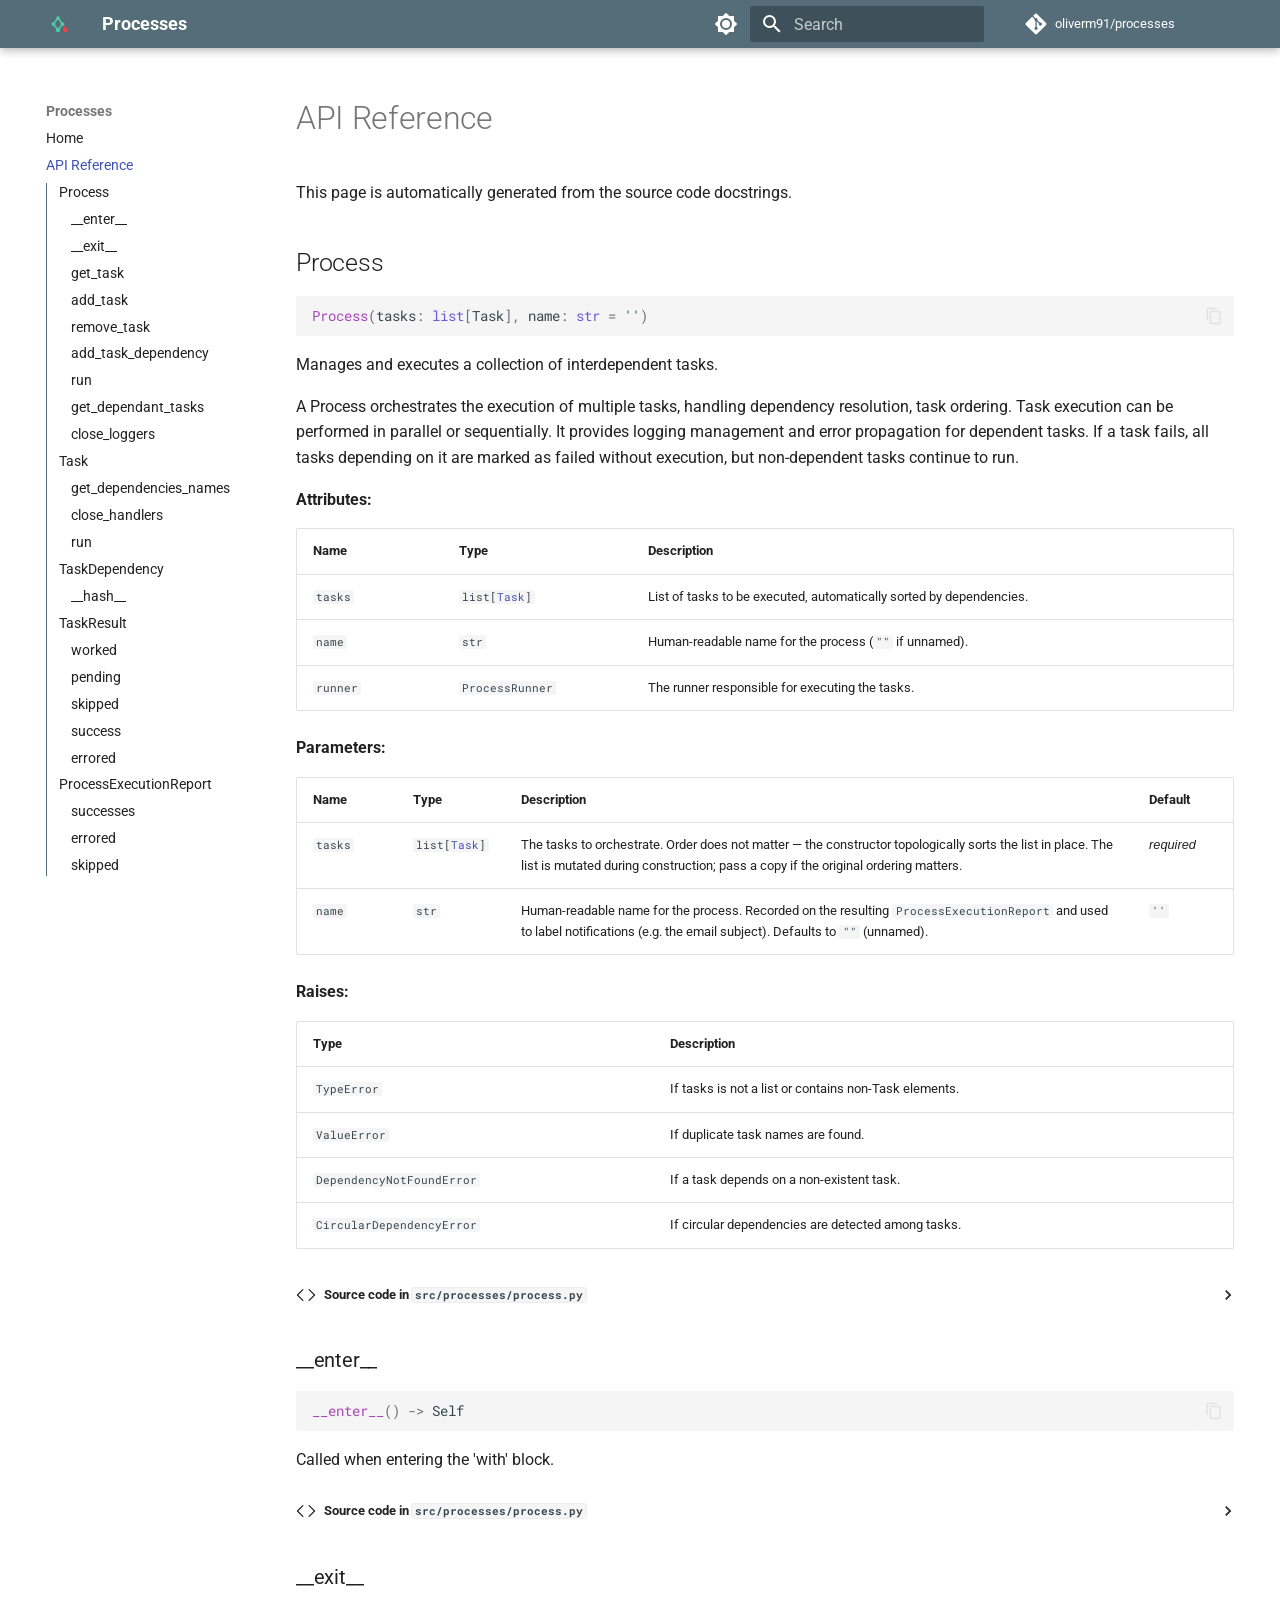
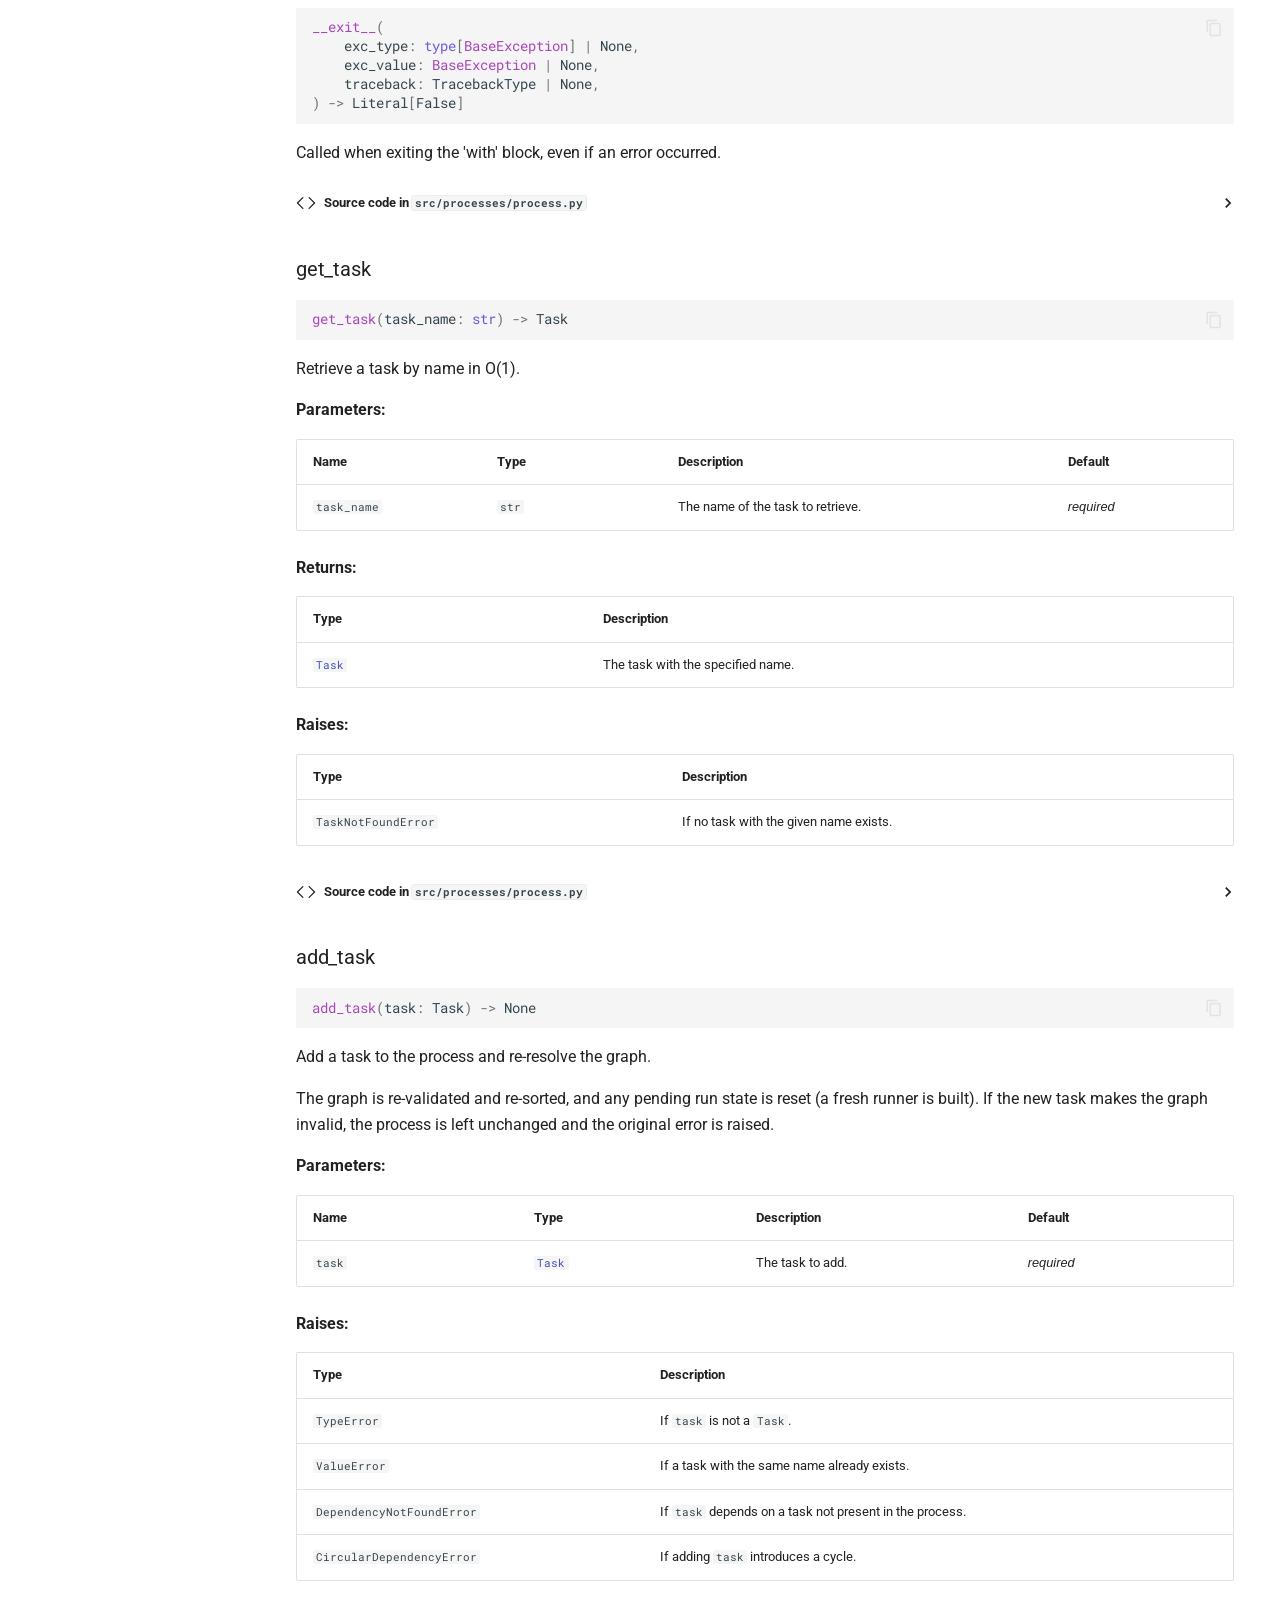
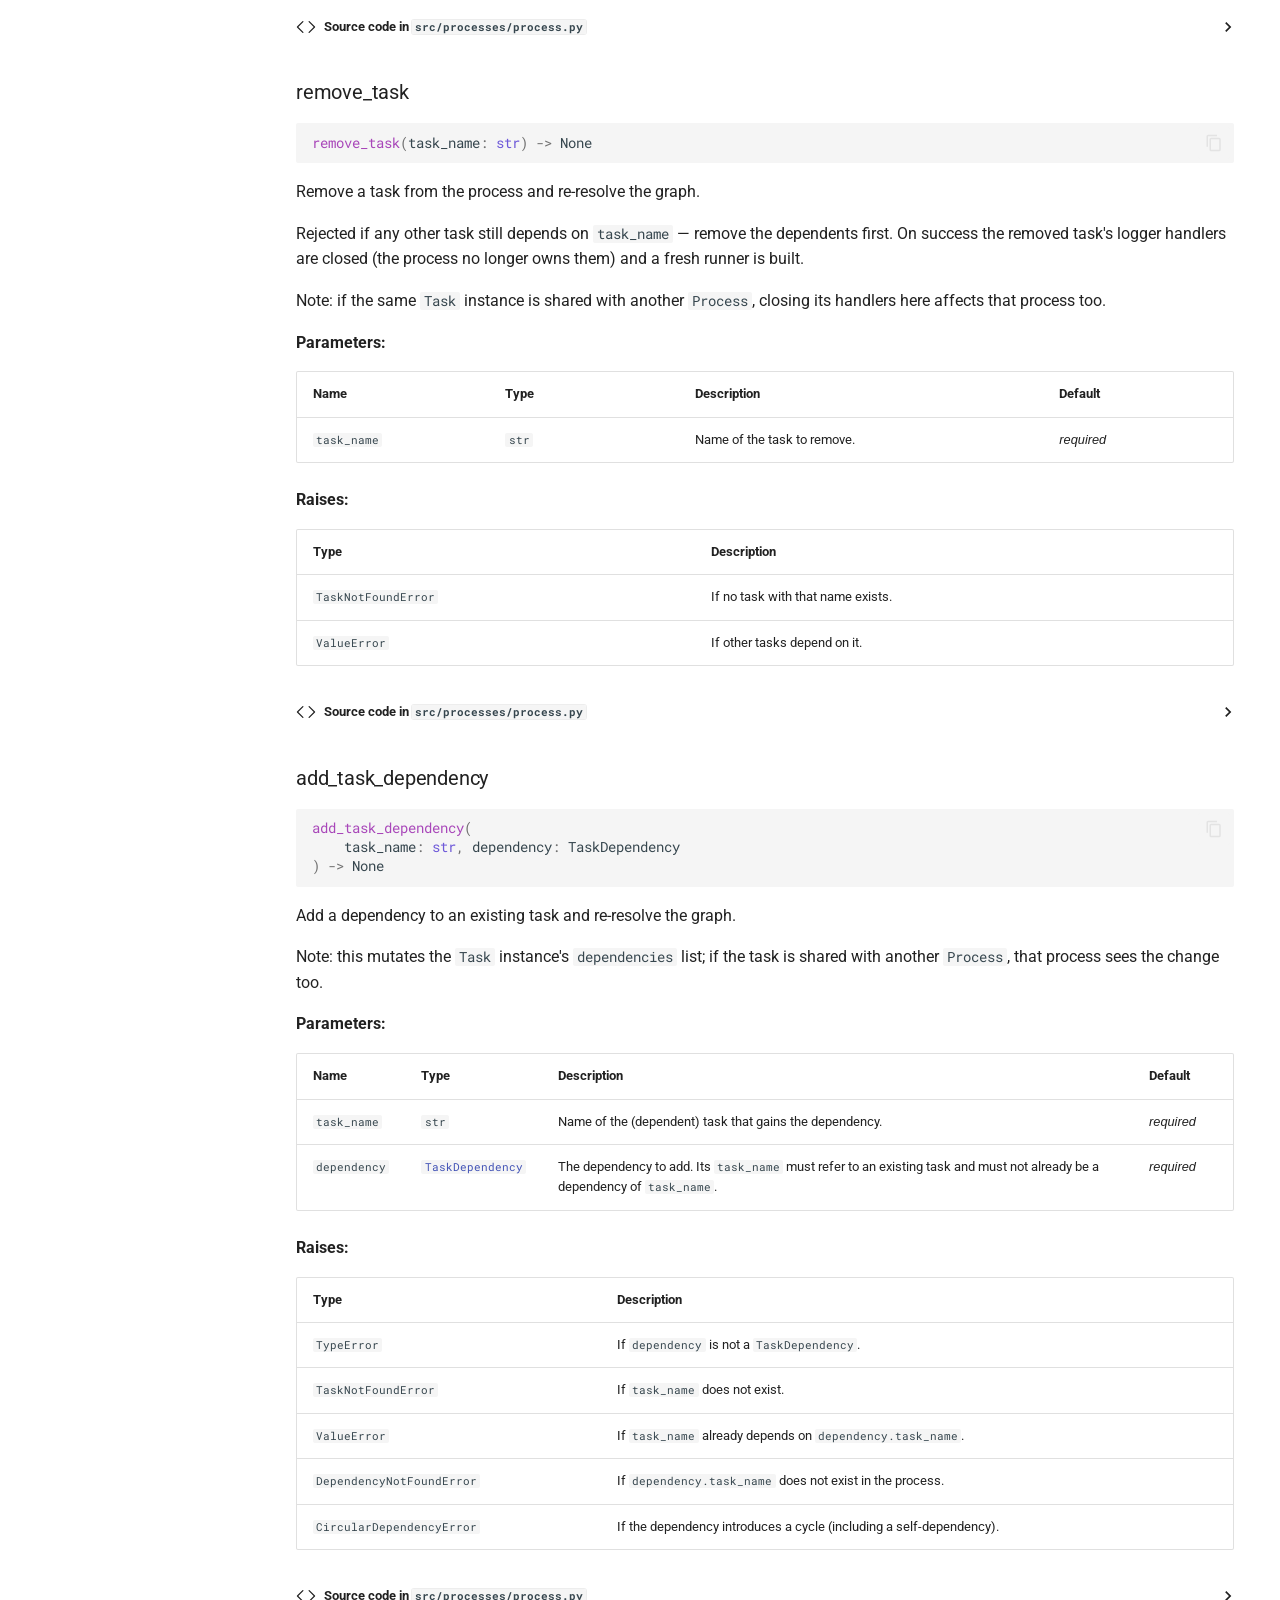
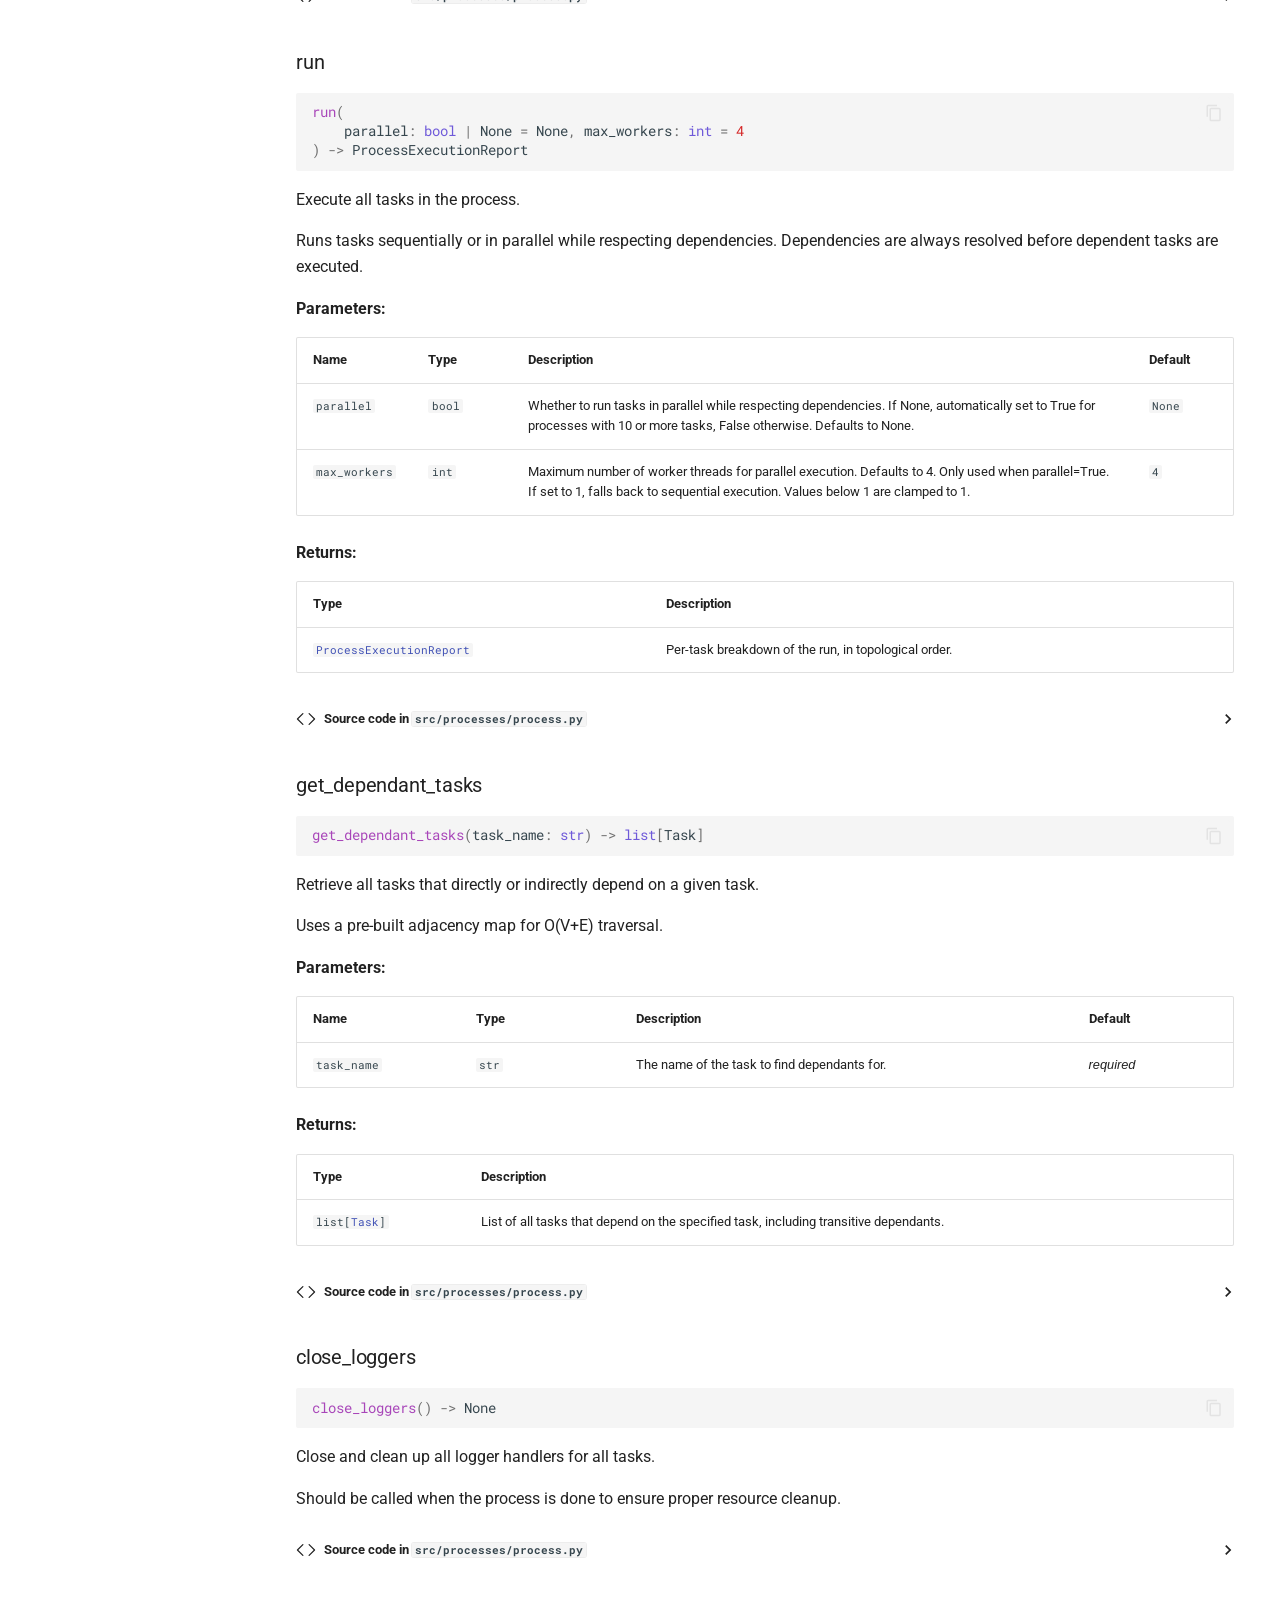
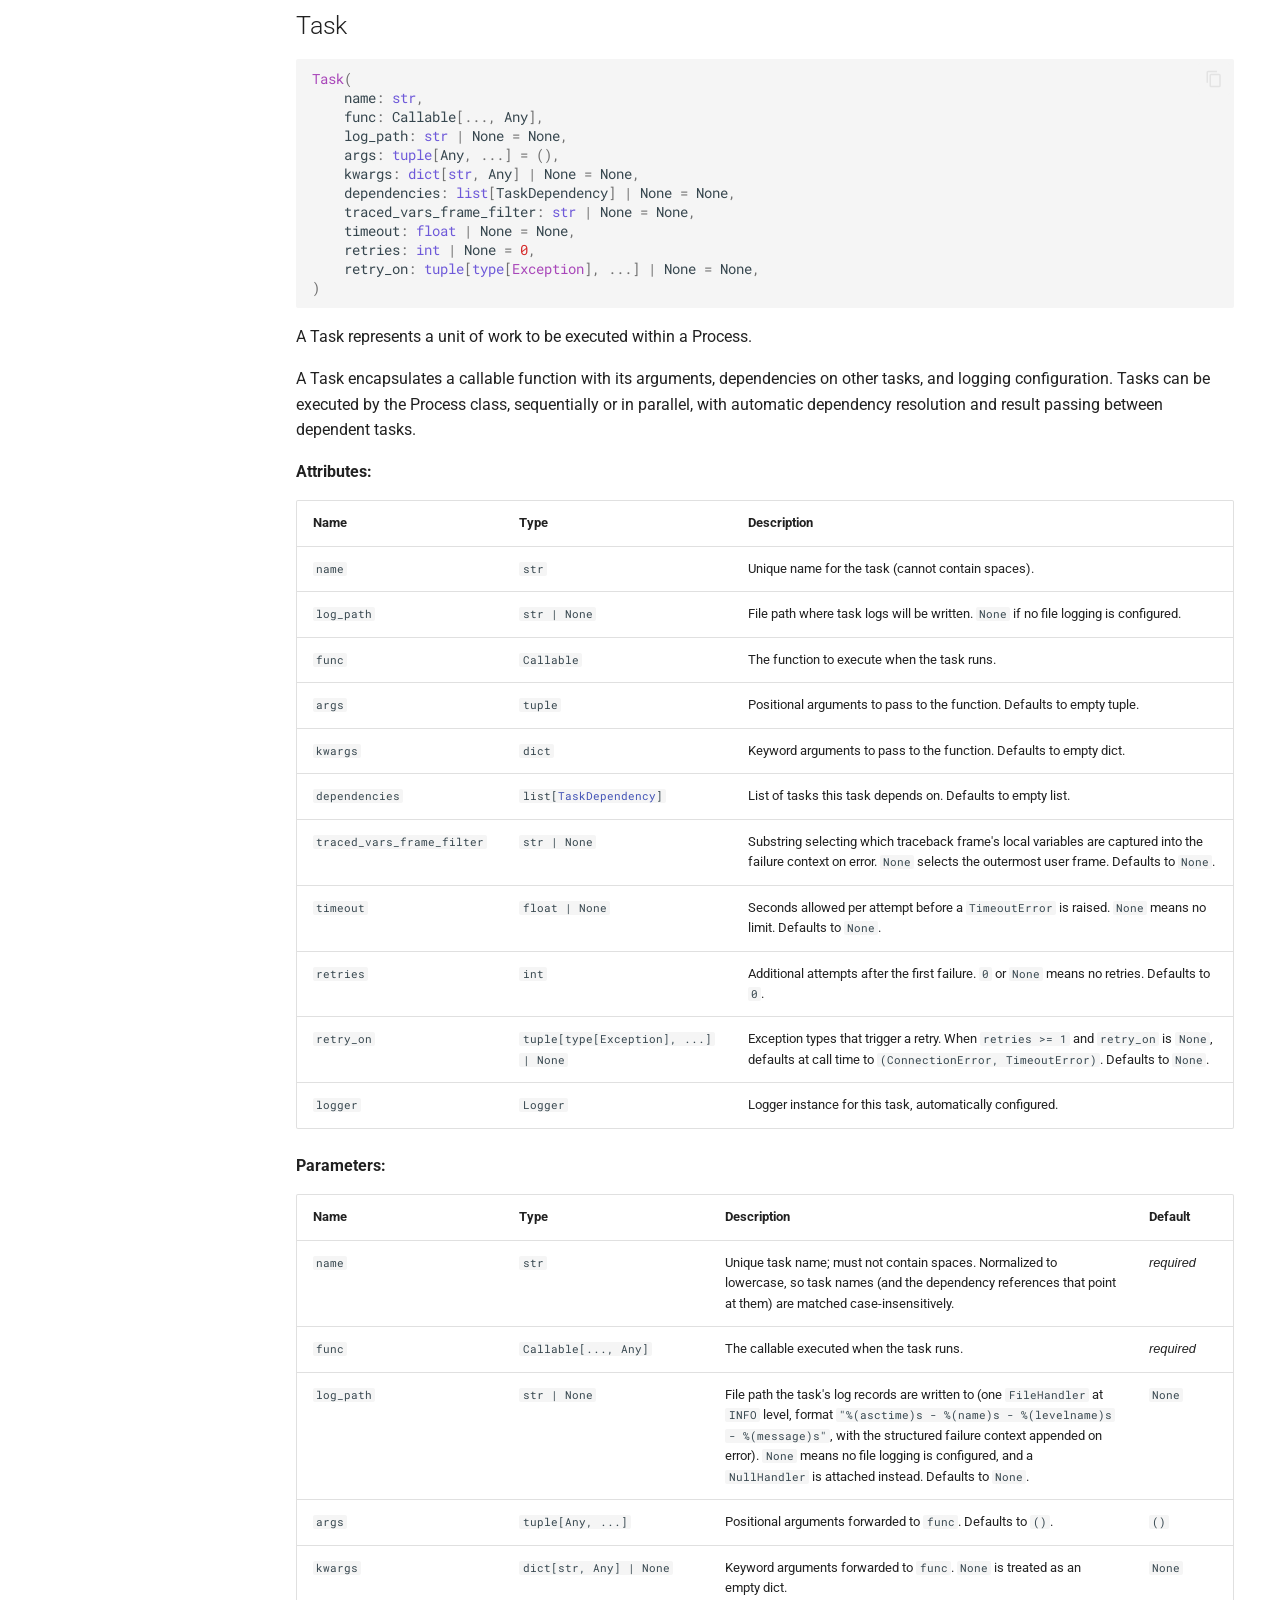
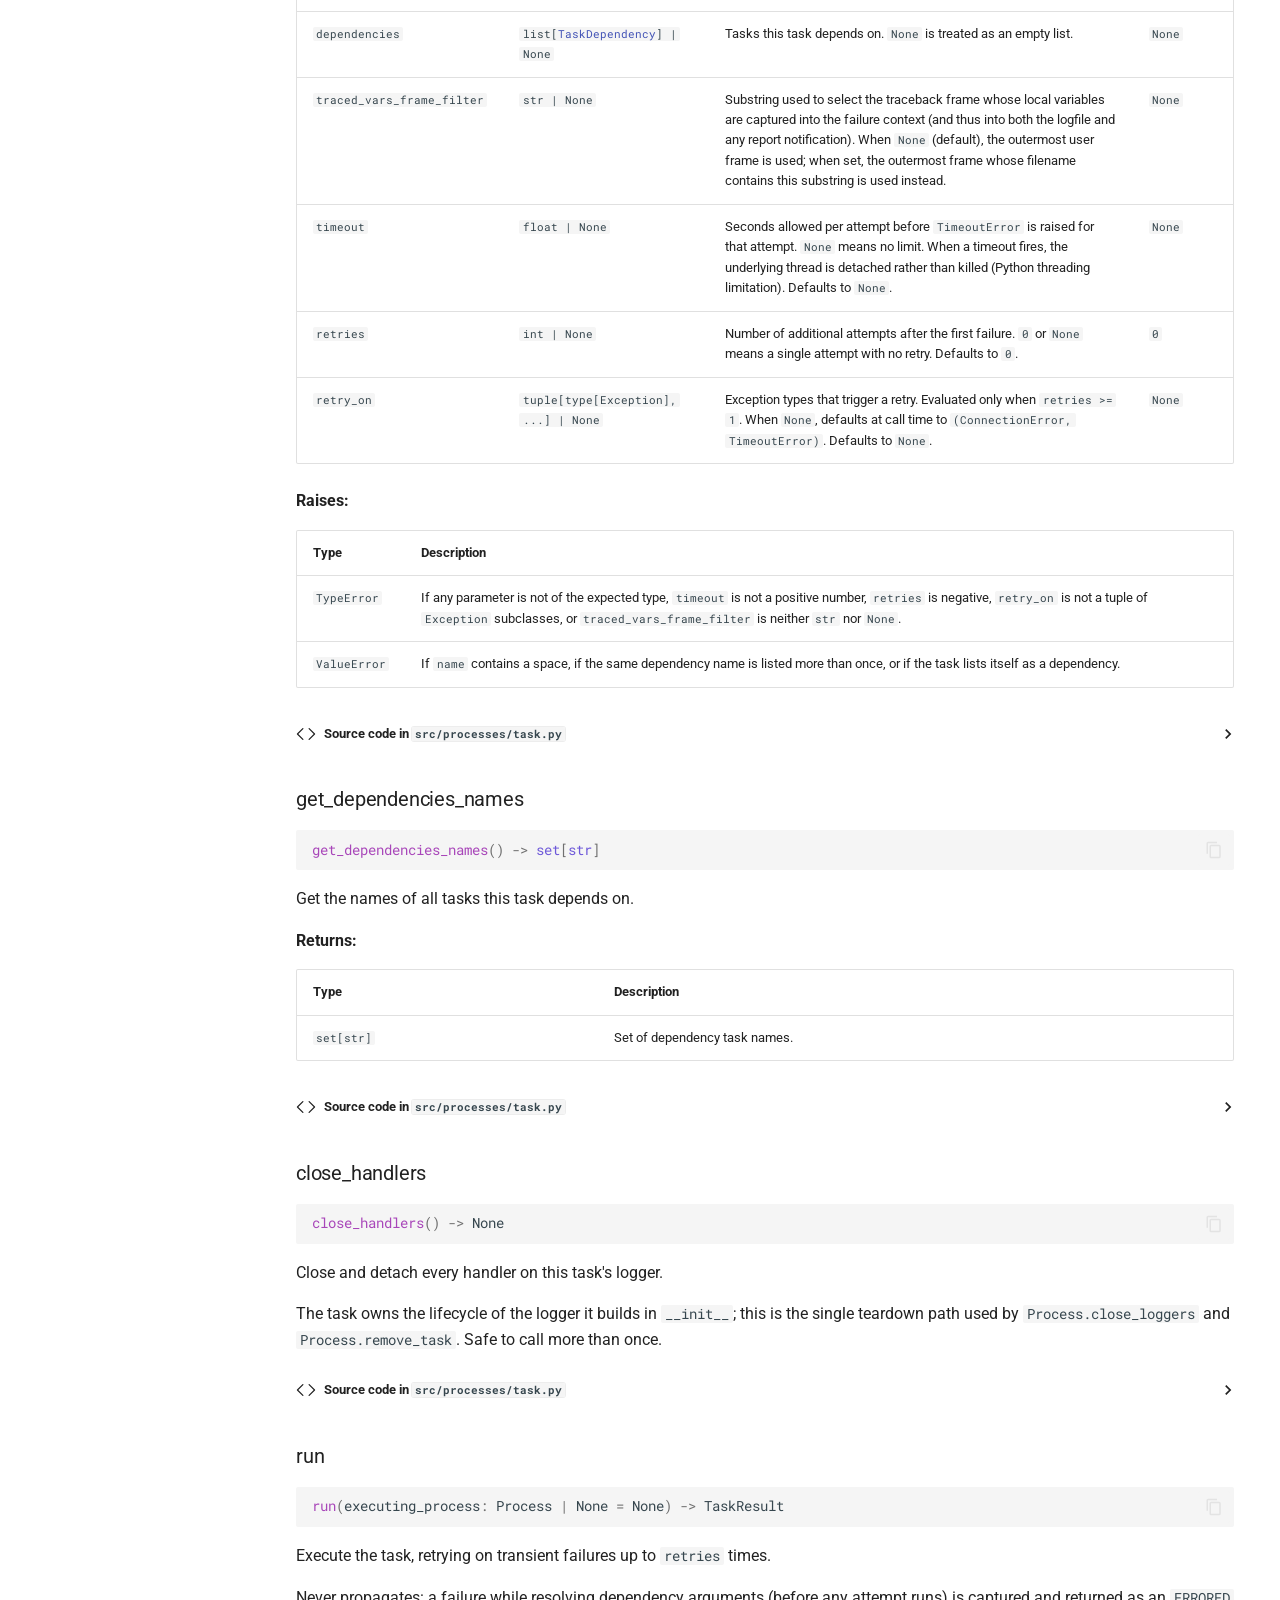
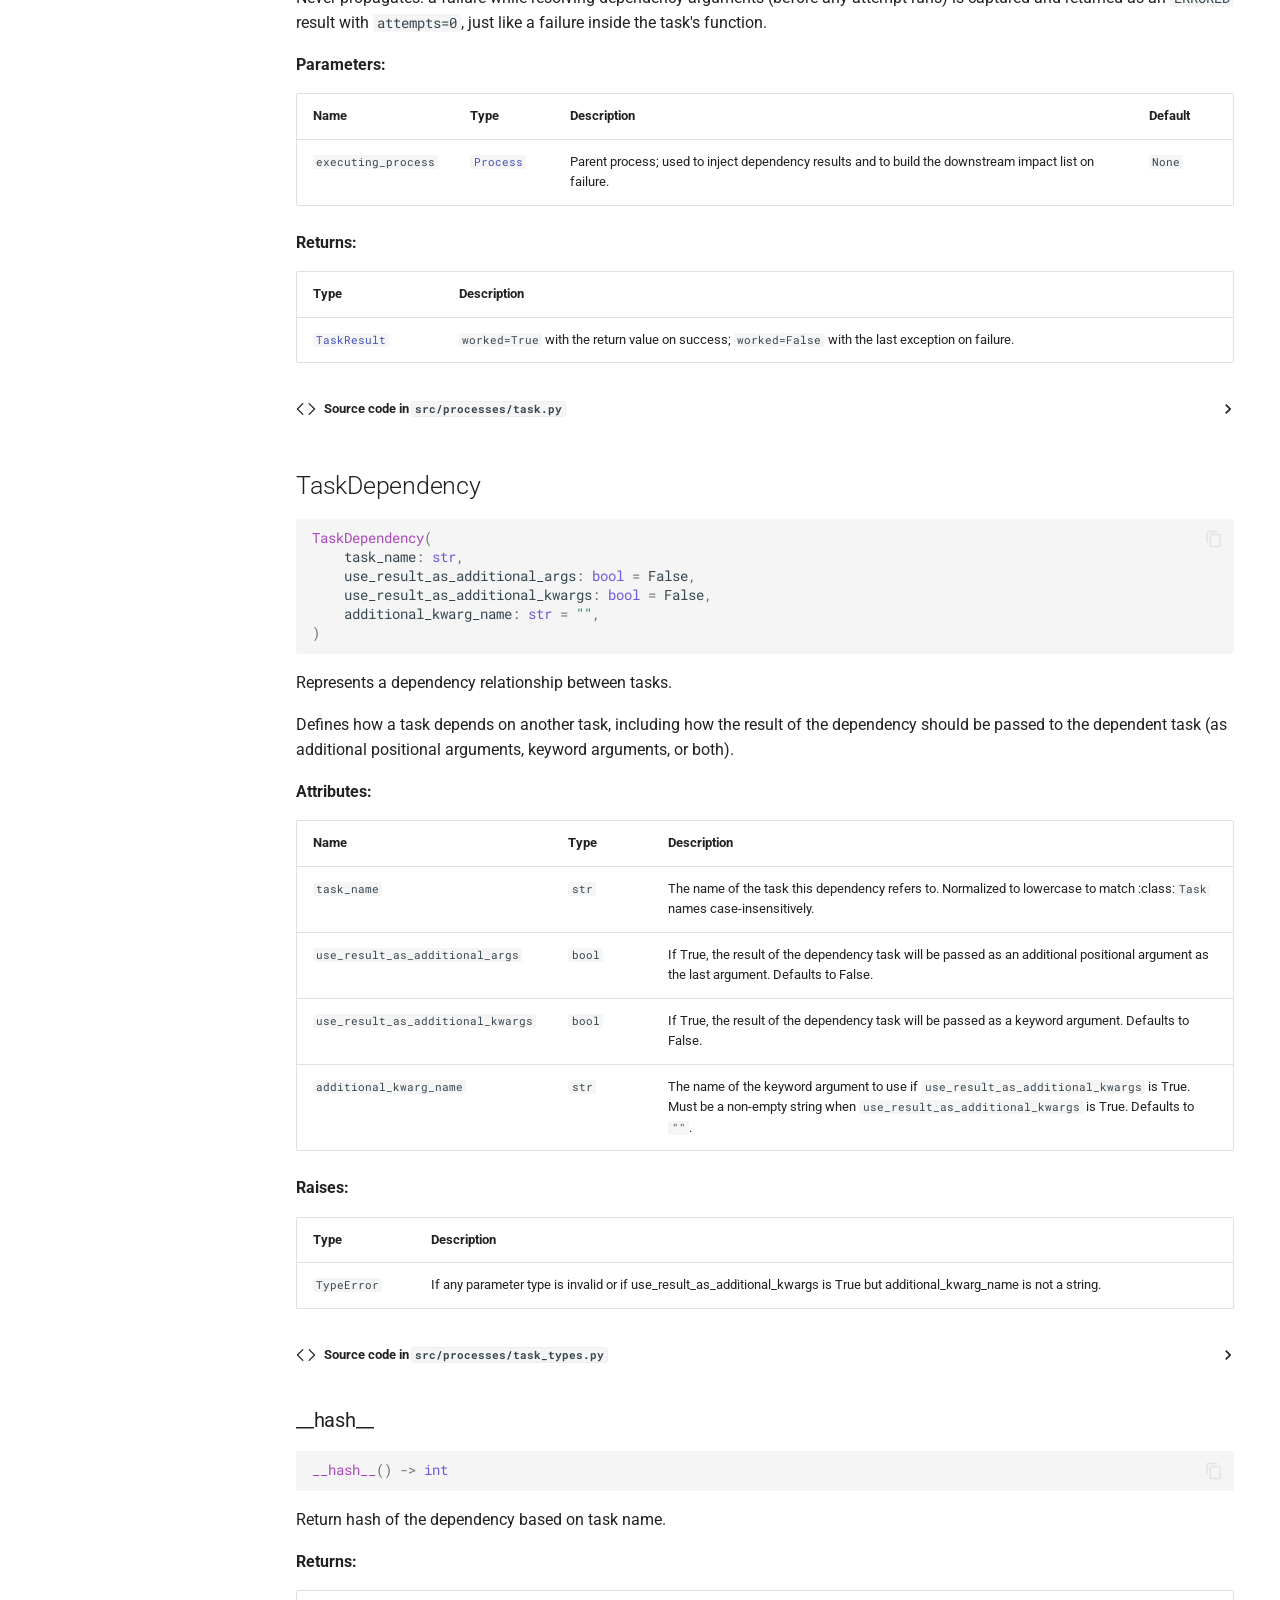
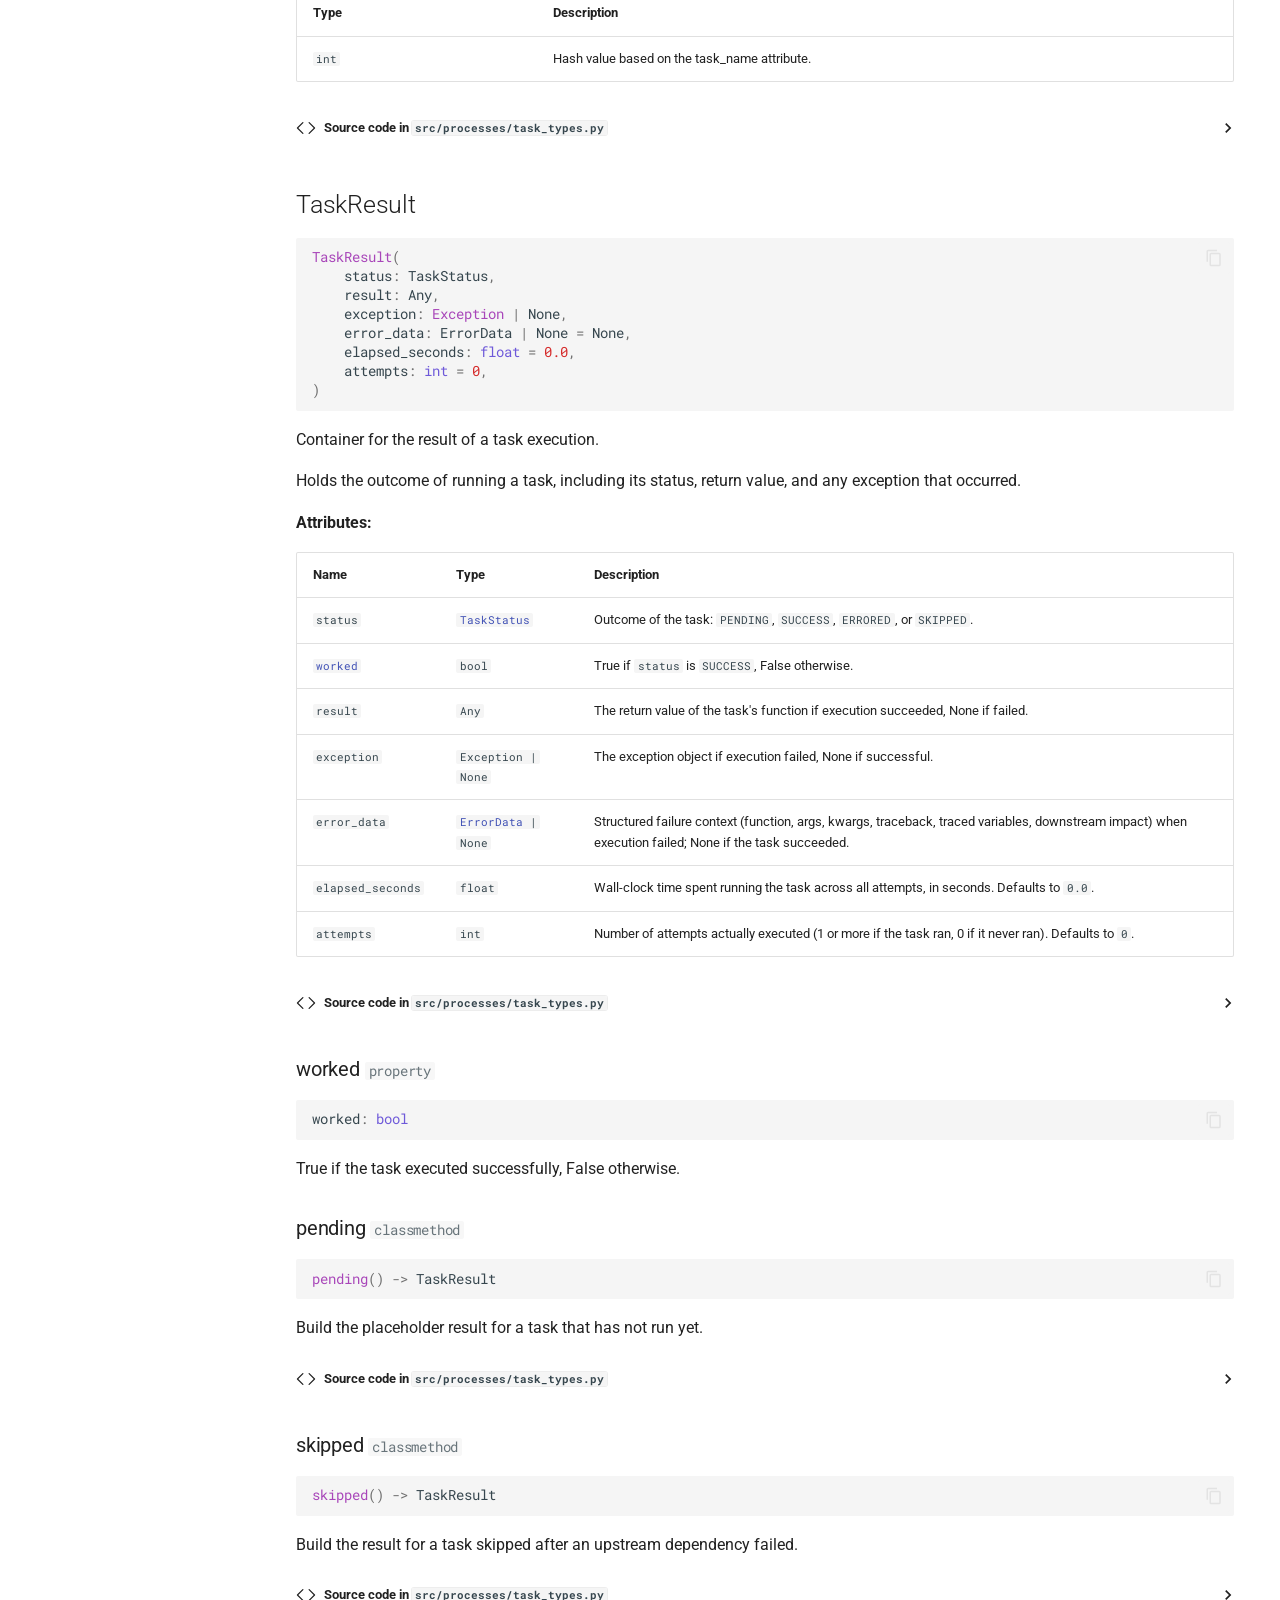
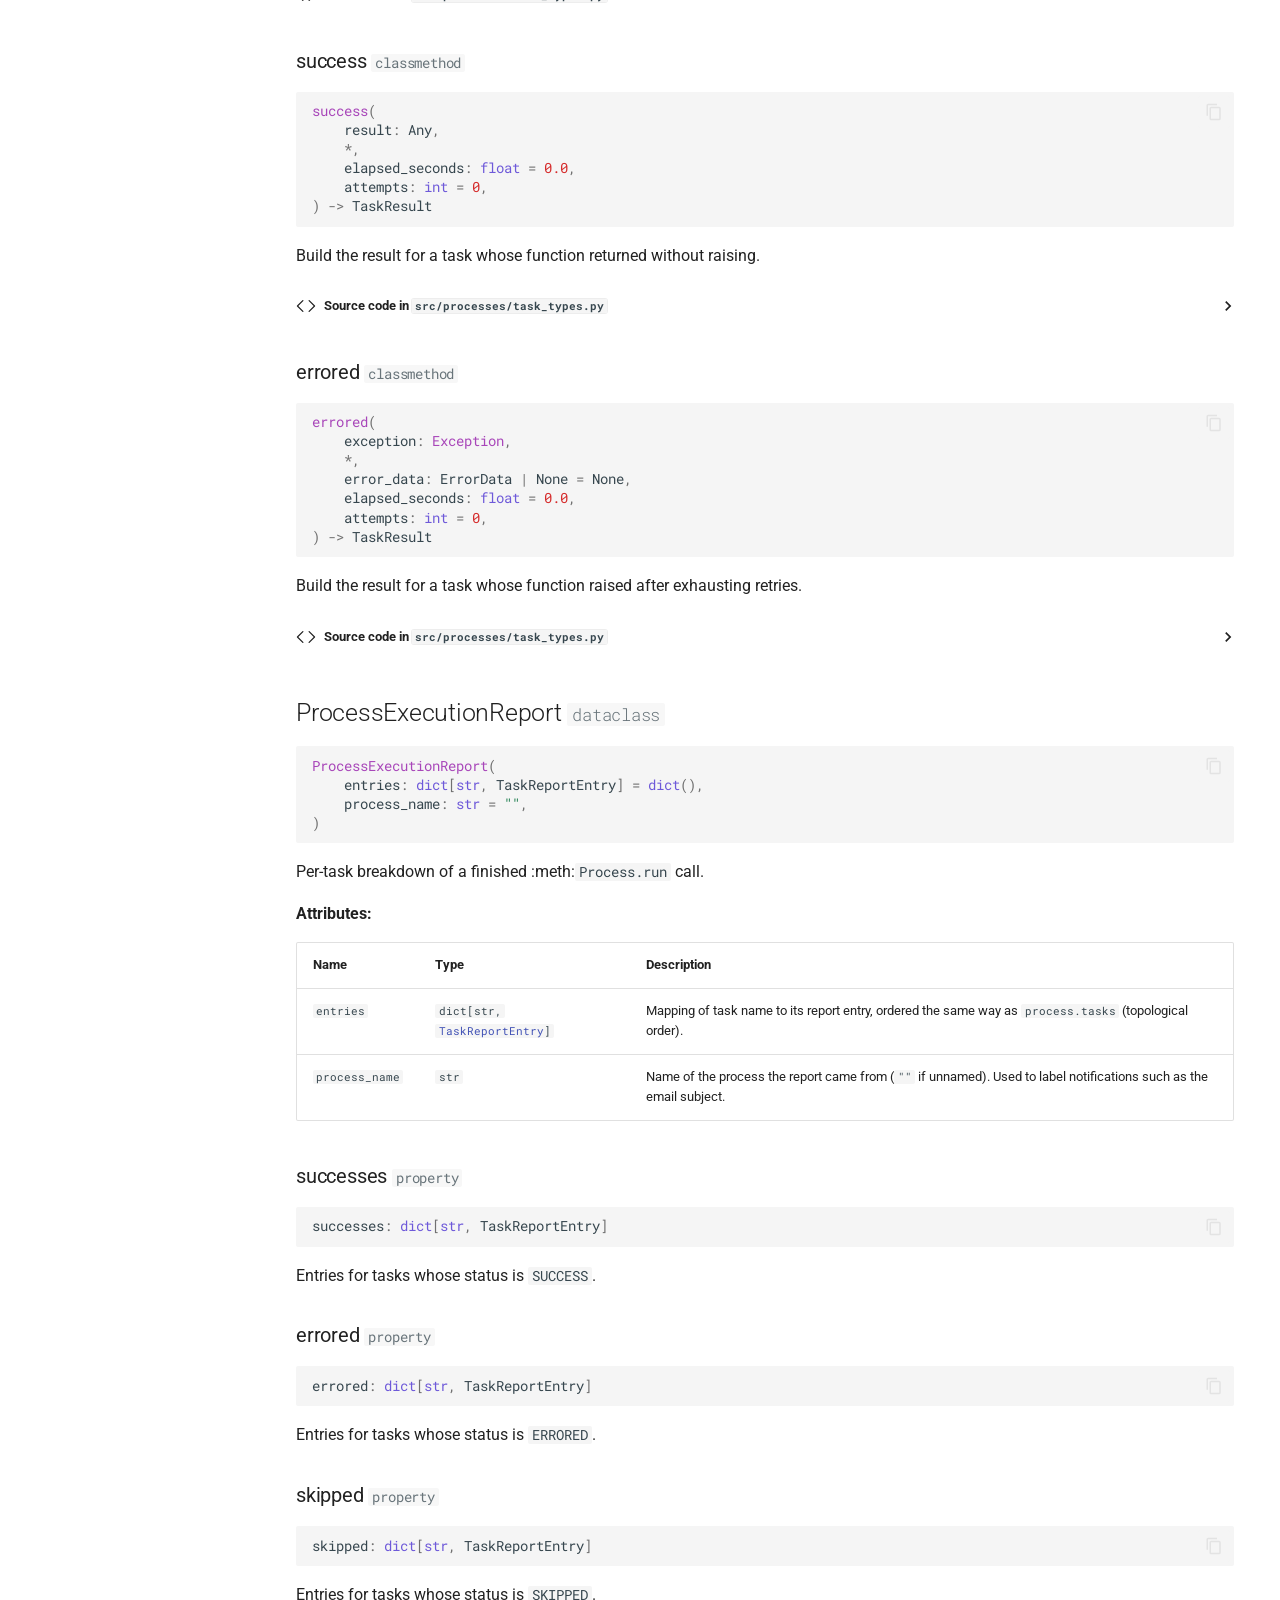
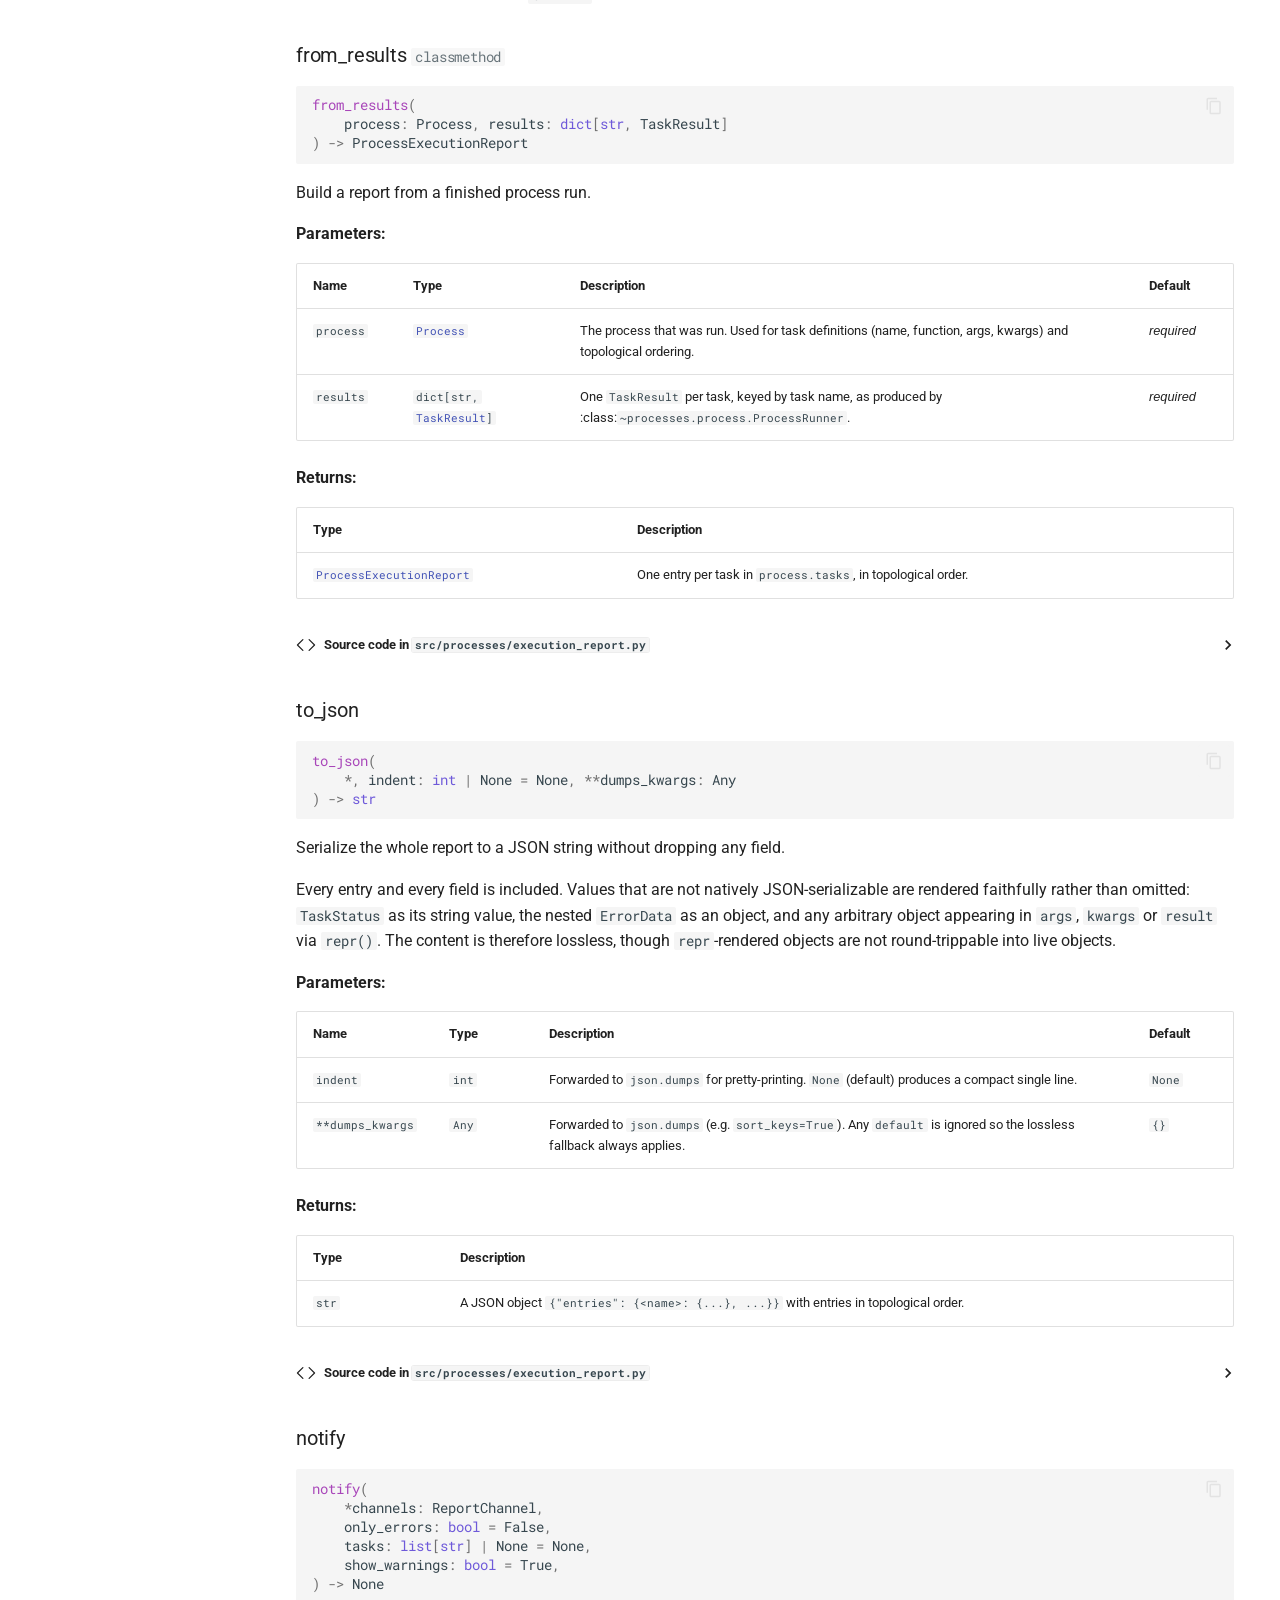
==== commit ffb9b2f0: "Deployed 6c17ee9 with MkDocs version: 1.6.1" ====
--- a/reference/index.html
+++ b/reference/index.html
@@ -370,10 +370,10 @@
       <ul class="md-nav__list">
         
           <li class="md-nav__item">
-  <a href="#processes.process.Process--attributes" class="md-nav__link">
+  <a href="#processes.process.Process.__enter__" class="md-nav__link">
     <span class="md-ellipsis">
       
-        Attributes
+        __enter__
       
     </span>
   </a>
@@ -381,199 +381,87 @@
 </li>
         
           <li class="md-nav__item">
-  <a href="#processes.process.Process--raises" class="md-nav__link">
+  <a href="#processes.process.Process.__exit__" class="md-nav__link">
     <span class="md-ellipsis">
       
-        Raises
+        __exit__
       
     </span>
   </a>
   
 </li>
         
-      </ul>
-    </nav>
-  
-</li>
-      
-        <li class="md-nav__item">
-  <a href="#processes.process.Process.__enter__" class="md-nav__link">
+          <li class="md-nav__item">
+  <a href="#processes.process.Process.get_task" class="md-nav__link">
     <span class="md-ellipsis">
       
-        __enter__
+        get_task
       
     </span>
   </a>
   
 </li>
-      
-        <li class="md-nav__item">
-  <a href="#processes.process.Process.__exit__" class="md-nav__link">
+        
+          <li class="md-nav__item">
+  <a href="#processes.process.Process.add_task" class="md-nav__link">
     <span class="md-ellipsis">
       
-        __exit__
+        add_task
       
     </span>
   </a>
   
 </li>
-      
-        <li class="md-nav__item">
+        
+          <li class="md-nav__item">
+  <a href="#processes.process.Process.remove_task" class="md-nav__link">
+    <span class="md-ellipsis">
+      
+        remove_task
+      
+    </span>
+  </a>
+  
+</li>
+        
+          <li class="md-nav__item">
+  <a href="#processes.process.Process.add_task_dependency" class="md-nav__link">
+    <span class="md-ellipsis">
+      
+        add_task_dependency
+      
+    </span>
+  </a>
+  
+</li>
+        
+          <li class="md-nav__item">
+  <a href="#processes.process.Process.run" class="md-nav__link">
+    <span class="md-ellipsis">
+      
+        run
+      
+    </span>
+  </a>
+  
+</li>
+        
+          <li class="md-nav__item">
+  <a href="#processes.process.Process.get_dependant_tasks" class="md-nav__link">
+    <span class="md-ellipsis">
+      
+        get_dependant_tasks
+      
+    </span>
+  </a>
+  
+</li>
+        
+          <li class="md-nav__item">
   <a href="#processes.process.Process.close_loggers" class="md-nav__link">
     <span class="md-ellipsis">
       
         close_loggers
-      
-    </span>
-  </a>
-  
-</li>
-      
-        <li class="md-nav__item">
-  <a href="#processes.process.Process.get_dependant_tasks" class="md-nav__link">
-    <span class="md-ellipsis">
-      
-        get_dependant_tasks
-      
-    </span>
-  </a>
-  
-    <nav class="md-nav" aria-label="get_dependant_tasks">
-      <ul class="md-nav__list">
-        
-          <li class="md-nav__item">
-  <a href="#processes.process.Process.get_dependant_tasks--parameters" class="md-nav__link">
-    <span class="md-ellipsis">
-      
-        Parameters
-      
-    </span>
-  </a>
-  
-</li>
-        
-          <li class="md-nav__item">
-  <a href="#processes.process.Process.get_dependant_tasks--returns" class="md-nav__link">
-    <span class="md-ellipsis">
-      
-        Returns
-      
-    </span>
-  </a>
-  
-</li>
-        
-      </ul>
-    </nav>
-  
-</li>
-      
-        <li class="md-nav__item">
-  <a href="#processes.process.Process.get_task" class="md-nav__link">
-    <span class="md-ellipsis">
-      
-        get_task
-      
-    </span>
-  </a>
-  
-    <nav class="md-nav" aria-label="get_task">
-      <ul class="md-nav__list">
-        
-          <li class="md-nav__item">
-  <a href="#processes.process.Process.get_task--parameters" class="md-nav__link">
-    <span class="md-ellipsis">
-      
-        Parameters
-      
-    </span>
-  </a>
-  
-</li>
-        
-          <li class="md-nav__item">
-  <a href="#processes.process.Process.get_task--returns" class="md-nav__link">
-    <span class="md-ellipsis">
-      
-        Returns
-      
-    </span>
-  </a>
-  
-</li>
-        
-          <li class="md-nav__item">
-  <a href="#processes.process.Process.get_task--raises" class="md-nav__link">
-    <span class="md-ellipsis">
-      
-        Raises
-      
-    </span>
-  </a>
-  
-</li>
-        
-      </ul>
-    </nav>
-  
-</li>
-      
-        <li class="md-nav__item">
-  <a href="#processes.process.Process.run" class="md-nav__link">
-    <span class="md-ellipsis">
-      
-        run
-      
-    </span>
-  </a>
-  
-    <nav class="md-nav" aria-label="run">
-      <ul class="md-nav__list">
-        
-          <li class="md-nav__item">
-  <a href="#processes.process.Process.run--parameters" class="md-nav__link">
-    <span class="md-ellipsis">
-      
-        Parameters
-      
-    </span>
-  </a>
-  
-</li>
-        
-          <li class="md-nav__item">
-  <a href="#processes.process.Process.run--returns" class="md-nav__link">
-    <span class="md-ellipsis">
-      
-        Returns
-      
-    </span>
-  </a>
-  
-</li>
-        
-      </ul>
-    </nav>
-  
-</li>
-      
-        <li class="md-nav__item">
-  <a href="#processes.process.ProcessResult" class="md-nav__link">
-    <span class="md-ellipsis">
-      
-        ProcessResult
-      
-    </span>
-  </a>
-  
-    <nav class="md-nav" aria-label="ProcessResult">
-      <ul class="md-nav__list">
-        
-          <li class="md-nav__item">
-  <a href="#processes.process.ProcessResult--attributes" class="md-nav__link">
-    <span class="md-ellipsis">
-      
-        Attributes
       
     </span>
   </a>
@@ -598,77 +486,32 @@
       <ul class="md-nav__list">
         
           <li class="md-nav__item">
-  <a href="#processes.task.Task--attributes" class="md-nav__link">
+  <a href="#processes.task.Task.get_dependencies_names" class="md-nav__link">
     <span class="md-ellipsis">
       
-        Attributes
+        get_dependencies_names
       
     </span>
   </a>
   
 </li>
         
-      </ul>
-    </nav>
-  
-</li>
-      
-        <li class="md-nav__item">
-  <a href="#processes.task.Task.get_dependencies_names" class="md-nav__link">
+          <li class="md-nav__item">
+  <a href="#processes.task.Task.close_handlers" class="md-nav__link">
     <span class="md-ellipsis">
       
-        get_dependencies_names
+        close_handlers
       
     </span>
   </a>
   
-    <nav class="md-nav" aria-label="get_dependencies_names">
-      <ul class="md-nav__list">
+</li>
         
           <li class="md-nav__item">
-  <a href="#processes.task.Task.get_dependencies_names--returns" class="md-nav__link">
-    <span class="md-ellipsis">
-      
-        Returns
-      
-    </span>
-  </a>
-  
-</li>
-        
-      </ul>
-    </nav>
-  
-</li>
-      
-        <li class="md-nav__item">
   <a href="#processes.task.Task.run" class="md-nav__link">
     <span class="md-ellipsis">
       
         run
-      
-    </span>
-  </a>
-  
-    <nav class="md-nav" aria-label="run">
-      <ul class="md-nav__list">
-        
-          <li class="md-nav__item">
-  <a href="#processes.task.Task.run--parameters" class="md-nav__link">
-    <span class="md-ellipsis">
-      
-        Parameters
-      
-    </span>
-  </a>
-  
-</li>
-        
-          <li class="md-nav__item">
-  <a href="#processes.task.Task.run--returns" class="md-nav__link">
-    <span class="md-ellipsis">
-      
-        Returns
       
     </span>
   </a>
@@ -693,25 +536,86 @@
       <ul class="md-nav__list">
         
           <li class="md-nav__item">
-  <a href="#processes.task.TaskDependency--attributes" class="md-nav__link">
+  <a href="#processes.task.TaskDependency.__hash__" class="md-nav__link">
     <span class="md-ellipsis">
       
-        Attributes
+        __hash__
       
     </span>
   </a>
   
 </li>
         
-          <li class="md-nav__item">
-  <a href="#processes.task.TaskDependency--raises" class="md-nav__link">
+      </ul>
+    </nav>
+  
+</li>
+      
+        <li class="md-nav__item">
+  <a href="#processes.task.TaskResult" class="md-nav__link">
     <span class="md-ellipsis">
       
-        Raises
+        TaskResult
       
     </span>
   </a>
   
+    <nav class="md-nav" aria-label="TaskResult">
+      <ul class="md-nav__list">
+        
+          <li class="md-nav__item">
+  <a href="#processes.task.TaskResult.worked" class="md-nav__link">
+    <span class="md-ellipsis">
+      
+        worked
+      
+    </span>
+  </a>
+  
+</li>
+        
+          <li class="md-nav__item">
+  <a href="#processes.task.TaskResult.pending" class="md-nav__link">
+    <span class="md-ellipsis">
+      
+        pending
+      
+    </span>
+  </a>
+  
+</li>
+        
+          <li class="md-nav__item">
+  <a href="#processes.task.TaskResult.skipped" class="md-nav__link">
+    <span class="md-ellipsis">
+      
+        skipped
+      
+    </span>
+  </a>
+  
+</li>
+        
+          <li class="md-nav__item">
+  <a href="#processes.task.TaskResult.success" class="md-nav__link">
+    <span class="md-ellipsis">
+      
+        success
+      
+    </span>
+  </a>
+  
+</li>
+        
+          <li class="md-nav__item">
+  <a href="#processes.task.TaskResult.errored" class="md-nav__link">
+    <span class="md-ellipsis">
+      
+        errored
+      
+    </span>
+  </a>
+  
 </li>
         
       </ul>
@@ -720,142 +624,140 @@
 </li>
       
         <li class="md-nav__item">
-  <a href="#processes.task.TaskDependency.__hash__" class="md-nav__link">
+  <a href="#processes.execution_report.ProcessExecutionReport" class="md-nav__link">
     <span class="md-ellipsis">
       
-        __hash__
+        ProcessExecutionReport
       
     </span>
   </a>
   
-    <nav class="md-nav" aria-label="__hash__">
+    <nav class="md-nav" aria-label="ProcessExecutionReport">
       <ul class="md-nav__list">
         
           <li class="md-nav__item">
-  <a href="#processes.task.TaskDependency.__hash__--returns" class="md-nav__link">
+  <a href="#processes.execution_report.ProcessExecutionReport.successes" class="md-nav__link">
     <span class="md-ellipsis">
       
-        Returns
+        successes
       
     </span>
   </a>
   
 </li>
         
+          <li class="md-nav__item">
+  <a href="#processes.execution_report.ProcessExecutionReport.errored" class="md-nav__link">
+    <span class="md-ellipsis">
+      
+        errored
+      
+    </span>
+  </a>
+  
+</li>
+        
+          <li class="md-nav__item">
+  <a href="#processes.execution_report.ProcessExecutionReport.skipped" class="md-nav__link">
+    <span class="md-ellipsis">
+      
+        skipped
+      
+    </span>
+  </a>
+  
+</li>
+        
+          <li class="md-nav__item">
+  <a href="#processes.execution_report.ProcessExecutionReport.from_results" class="md-nav__link">
+    <span class="md-ellipsis">
+      
+        from_results
+      
+    </span>
+  </a>
+  
+</li>
+        
+          <li class="md-nav__item">
+  <a href="#processes.execution_report.ProcessExecutionReport.to_json" class="md-nav__link">
+    <span class="md-ellipsis">
+      
+        to_json
+      
+    </span>
+  </a>
+  
+</li>
+        
+          <li class="md-nav__item">
+  <a href="#processes.execution_report.ProcessExecutionReport.notify" class="md-nav__link">
+    <span class="md-ellipsis">
+      
+        notify
+      
+    </span>
+  </a>
+  
+</li>
+        
       </ul>
     </nav>
   
 </li>
       
         <li class="md-nav__item">
-  <a href="#processes.html_logging.HTMLSMTPHandler" class="md-nav__link">
+  <a href="#processes.execution_report.TaskReportEntry" class="md-nav__link">
     <span class="md-ellipsis">
       
-        HTMLSMTPHandler
+        TaskReportEntry
       
     </span>
   </a>
   
-    <nav class="md-nav" aria-label="HTMLSMTPHandler">
-      <ul class="md-nav__list">
-        
-          <li class="md-nav__item">
-  <a href="#processes.html_logging.HTMLSMTPHandler--attributes" class="md-nav__link">
+</li>
+      
+        <li class="md-nav__item">
+  <a href="#processes.execution_report.TaskStatus" class="md-nav__link">
     <span class="md-ellipsis">
       
-        Attributes
+        TaskStatus
       
     </span>
   </a>
   
 </li>
-        
-      </ul>
-    </nav>
-  
-</li>
       
         <li class="md-nav__item">
-  <a href="#processes.html_logging.HTMLSMTPHandler.__copy__" class="md-nav__link">
+  <a href="#processes.error_data.ErrorData" class="md-nav__link">
     <span class="md-ellipsis">
       
-        __copy__
+        ErrorData
       
     </span>
   </a>
   
-    <nav class="md-nav" aria-label="__copy__">
-      <ul class="md-nav__list">
-        
-          <li class="md-nav__item">
-  <a href="#processes.html_logging.HTMLSMTPHandler.__copy__--returns" class="md-nav__link">
+</li>
+      
+        <li class="md-nav__item">
+  <a href="#processes.comms.email_config.SMTPConfig" class="md-nav__link">
     <span class="md-ellipsis">
       
-        Returns
+        SMTPConfig
       
     </span>
   </a>
   
 </li>
-        
-      </ul>
-    </nav>
-  
-</li>
       
         <li class="md-nav__item">
-  <a href="#processes.html_logging.HTMLSMTPHandler.copy" class="md-nav__link">
+  <a href="#processes.comms.email_config.HTMLEmailStyle" class="md-nav__link">
     <span class="md-ellipsis">
       
-        copy
+        HTMLEmailStyle
       
     </span>
   </a>
-  
-    <nav class="md-nav" aria-label="copy">
-      <ul class="md-nav__list">
-        
-          <li class="md-nav__item">
-  <a href="#processes.html_logging.HTMLSMTPHandler.copy--returns" class="md-nav__link">
-    <span class="md-ellipsis">
-      
-        Returns
-      
-    </span>
-  </a>
-  
-</li>
-        
-      </ul>
-    </nav>
-  
-</li>
-      
-        <li class="md-nav__item">
-  <a href="#processes.html_logging.HTMLSMTPHandler.emit" class="md-nav__link">
-    <span class="md-ellipsis">
-      
-        emit
-      
-    </span>
-  </a>
-  
-    <nav class="md-nav" aria-label="emit">
-      <ul class="md-nav__list">
-        
-          <li class="md-nav__item">
-  <a href="#processes.html_logging.HTMLSMTPHandler.emit--parameters" class="md-nav__link">
-    <span class="md-ellipsis">
-      
-        Parameters
-      
-    </span>
-  </a>
-  
-</li>
-        
-      </ul>
-    </nav>
   
 </li>
       
@@ -990,6 +892,34 @@
     
   
     Advanced Case
+  
+
+    
+  </span>
+  
+  
+
+      </a>
+    </li>
+  
+
+              
+            
+              
+                
+  
+  
+  
+  
+    <li class="md-nav__item">
+      <a href="../examples/reports/" class="md-nav__link">
+        
+  
+  
+  <span class="md-ellipsis">
+    
+  
+    Reports & Notifications
   
 
     
@@ -1038,7 +968,14 @@
 
 
 
-<a id="processes.process.Process"></a>
+<h2 id="processes.process.Process" class="doc doc-heading">
+            <span class="doc doc-object-name doc-class-name">Process</span>
+
+
+</h2>
+<div class="doc-signature highlight"><pre><span></span><code><span class="nf">Process</span><span class="p">(</span><span class="n">tasks</span><span class="p">:</span> <span class="nb">list</span><span class="p">[</span><span class="n">Task</span><span class="p">],</span> <span class="n">name</span><span class="p">:</span> <span class="nb">str</span> <span class="o">=</span> <span class="s1">&#39;&#39;</span><span class="p">)</span>
+</code></pre></div>
+
     <div class="doc doc-contents first">
 
 
@@ -1049,104 +986,1724 @@
 provides logging management and error propagation for dependent tasks. If a task fails,
 all tasks depending on it are marked as failed without execution, but non-dependent tasks
 continue to run.</p>
-<h3 id="processes.process.Process--attributes">Attributes</h3>
-<p>tasks : list[Task]
-    List of tasks to be executed, automatically sorted by dependencies.
-runner : ProcessRunner
-    The runner responsible for executing the tasks.</p>
-<h3 id="processes.process.Process--raises">Raises</h3>
-<p>TypeError
-    If tasks is not a list or contains non-Task elements.
-ValueError
-    If duplicate task names are found.
-DependencyNotFoundError
-    If a task depends on a non-existent task.
-CircularDependencyError
-    If circular dependencies are detected among tasks.</p>
-
-
-
-
-
-
-
-
-              <details class="mkdocstrings-source">
-                <summary>Source code in <code>src/processes/process.py</code></summary>
-                <div class="highlight"><table class="highlighttable"><tr><td class="linenos"><div class="linenodiv"><pre><span></span><span class="normal"> 46</span>
-<span class="normal"> 47</span>
-<span class="normal"> 48</span>
-<span class="normal"> 49</span>
-<span class="normal"> 50</span>
-<span class="normal"> 51</span>
-<span class="normal"> 52</span>
-<span class="normal"> 53</span>
-<span class="normal"> 54</span>
-<span class="normal"> 55</span>
-<span class="normal"> 56</span>
-<span class="normal"> 57</span>
-<span class="normal"> 58</span>
-<span class="normal"> 59</span>
-<span class="normal"> 60</span>
-<span class="normal"> 61</span>
-<span class="normal"> 62</span>
-<span class="normal"> 63</span>
-<span class="normal"> 64</span>
-<span class="normal"> 65</span>
-<span class="normal"> 66</span>
-<span class="normal"> 67</span>
-<span class="normal"> 68</span>
-<span class="normal"> 69</span>
-<span class="normal"> 70</span>
-<span class="normal"> 71</span>
-<span class="normal"> 72</span>
-<span class="normal"> 73</span>
-<span class="normal"> 74</span>
-<span class="normal"> 75</span>
-<span class="normal"> 76</span>
-<span class="normal"> 77</span>
-<span class="normal"> 78</span>
-<span class="normal"> 79</span>
-<span class="normal"> 80</span>
-<span class="normal"> 81</span>
-<span class="normal"> 82</span>
-<span class="normal"> 83</span>
-<span class="normal"> 84</span>
-<span class="normal"> 85</span>
-<span class="normal"> 86</span>
-<span class="normal"> 87</span>
-<span class="normal"> 88</span>
-<span class="normal"> 89</span>
-<span class="normal"> 90</span>
-<span class="normal"> 91</span>
-<span class="normal"> 92</span>
-<span class="normal"> 93</span>
-<span class="normal"> 94</span>
-<span class="normal"> 95</span>
-<span class="normal"> 96</span>
-<span class="normal"> 97</span>
-<span class="normal"> 98</span>
-<span class="normal"> 99</span>
-<span class="normal">100</span>
-<span class="normal">101</span>
-<span class="normal">102</span>
-<span class="normal">103</span>
-<span class="normal">104</span>
-<span class="normal">105</span>
-<span class="normal">106</span>
-<span class="normal">107</span>
-<span class="normal">108</span>
-<span class="normal">109</span>
-<span class="normal">110</span>
-<span class="normal">111</span>
-<span class="normal">112</span>
-<span class="normal">113</span>
-<span class="normal">114</span>
-<span class="normal">115</span>
-<span class="normal">116</span>
-<span class="normal">117</span>
-<span class="normal">118</span>
-<span class="normal">119</span>
+
+
+<p><span class="doc-section-title">Attributes:</span></p>
+    <table>
+      <thead>
+        <tr>
+          <th>Name</th>
+          <th>Type</th>
+          <th>Description</th>
+        </tr>
+      </thead>
+      <tbody>
+          <tr class="doc-section-item">
+            <td><code><span title="processes.process.Process.tasks">tasks</span></code></td>
+            <td>
+                  <code><span title="list">list</span>[<a class="autorefs autorefs-internal" title="Task (processes.task.Task)" href="#processes.task.Task">Task</a>]</code>
+            </td>
+            <td>
+              <div class="doc-md-description">
+                <p>List of tasks to be executed, automatically sorted by dependencies.</p>
+              </div>
+            </td>
+          </tr>
+          <tr class="doc-section-item">
+            <td><code><span title="processes.process.Process.name">name</span></code></td>
+            <td>
+                  <code><span title="str">str</span></code>
+            </td>
+            <td>
+              <div class="doc-md-description">
+                <p>Human-readable name for the process (<code>""</code> if unnamed).</p>
+              </div>
+            </td>
+          </tr>
+          <tr class="doc-section-item">
+            <td><code><span title="processes.process.Process.runner">runner</span></code></td>
+            <td>
+                  <code><span title="processes.process.ProcessRunner">ProcessRunner</span></code>
+            </td>
+            <td>
+              <div class="doc-md-description">
+                <p>The runner responsible for executing the tasks.</p>
+              </div>
+            </td>
+          </tr>
+      </tbody>
+    </table>
+
+
+<p><span class="doc-section-title">Parameters:</span></p>
+    <table>
+      <thead>
+        <tr>
+          <th>Name</th>
+          <th>Type</th>
+          <th>Description</th>
+          <th>Default</th>
+        </tr>
+      </thead>
+      <tbody>
+          <tr class="doc-section-item">
+            <td>
+                <code>tasks</code>
+            </td>
+            <td>
+                  <code><span title="list">list</span>[<a class="autorefs autorefs-internal" title="Task (processes.task.Task)" href="#processes.task.Task">Task</a>]</code>
+            </td>
+            <td>
+              <div class="doc-md-description">
+                <p>The tasks to orchestrate. Order does not matter — the constructor
+topologically sorts the list in place. The list is mutated during
+construction; pass a copy if the original ordering matters.</p>
+              </div>
+            </td>
+            <td>
+                <em>required</em>
+            </td>
+          </tr>
+          <tr class="doc-section-item">
+            <td>
+                <code>name</code>
+            </td>
+            <td>
+                  <code><span title="str">str</span></code>
+            </td>
+            <td>
+              <div class="doc-md-description">
+                <p>Human-readable name for the process. Recorded on the resulting
+<code>ProcessExecutionReport</code> and used to label notifications (e.g. the
+email subject). Defaults to <code>""</code> (unnamed).</p>
+              </div>
+            </td>
+            <td>
+                  <code>&#39;&#39;</code>
+            </td>
+          </tr>
+      </tbody>
+    </table>
+
+
+<p><span class="doc-section-title">Raises:</span></p>
+    <table>
+      <thead>
+        <tr>
+          <th>Type</th>
+          <th>Description</th>
+        </tr>
+      </thead>
+      <tbody>
+          <tr class="doc-section-item">
+            <td>
+                  <code><span title="TypeError">TypeError</span></code>
+            </td>
+            <td>
+              <div class="doc-md-description">
+                <p>If tasks is not a list or contains non-Task elements.</p>
+              </div>
+            </td>
+          </tr>
+          <tr class="doc-section-item">
+            <td>
+                  <code><span title="ValueError">ValueError</span></code>
+            </td>
+            <td>
+              <div class="doc-md-description">
+                <p>If duplicate task names are found.</p>
+              </div>
+            </td>
+          </tr>
+          <tr class="doc-section-item">
+            <td>
+                  <code><span title="processes.exceptions.DependencyNotFoundError">DependencyNotFoundError</span></code>
+            </td>
+            <td>
+              <div class="doc-md-description">
+                <p>If a task depends on a non-existent task.</p>
+              </div>
+            </td>
+          </tr>
+          <tr class="doc-section-item">
+            <td>
+                  <code><span title="processes.exceptions.CircularDependencyError">CircularDependencyError</span></code>
+            </td>
+            <td>
+              <div class="doc-md-description">
+                <p>If circular dependencies are detected among tasks.</p>
+              </div>
+            </td>
+          </tr>
+      </tbody>
+    </table>
+
+
+
+
+
+
+
+
+                  <details class="mkdocstrings-source">
+                    <summary>Source code in <code>src/processes/process.py</code></summary>
+                    <div class="highlight"><table class="highlighttable"><tr><td class="linenos"><div class="linenodiv"><pre><span></span><span class="normal">57</span>
+<span class="normal">58</span>
+<span class="normal">59</span>
+<span class="normal">60</span>
+<span class="normal">61</span>
+<span class="normal">62</span>
+<span class="normal">63</span>
+<span class="normal">64</span>
+<span class="normal">65</span>
+<span class="normal">66</span></pre></div></td><td class="code"><div><pre><span></span><code><span class="k">def</span><span class="w"> </span><span class="fm">__init__</span><span class="p">(</span><span class="bp">self</span><span class="p">,</span> <span class="n">tasks</span><span class="p">:</span> <span class="nb">list</span><span class="p">[</span><span class="n">Task</span><span class="p">],</span> <span class="n">name</span><span class="p">:</span> <span class="nb">str</span> <span class="o">=</span> <span class="s2">&quot;&quot;</span><span class="p">):</span>
+    <span class="bp">self</span><span class="o">.</span><span class="n">tasks</span> <span class="o">=</span> <span class="n">tasks</span>
+    <span class="bp">self</span><span class="o">.</span><span class="n">name</span> <span class="o">=</span> <span class="n">name</span>
+
+    <span class="k">try</span><span class="p">:</span>
+        <span class="bp">self</span><span class="o">.</span><span class="n">_validate_and_sort</span><span class="p">()</span>
+    <span class="k">except</span> <span class="ne">Exception</span><span class="p">:</span>
+        <span class="bp">self</span><span class="o">.</span><span class="n">close_loggers</span><span class="p">()</span>
+        <span class="k">raise</span>
+    <span class="bp">self</span><span class="o">.</span><span class="n">runner</span> <span class="o">=</span> <span class="n">ProcessRunner</span><span class="p">(</span><span class="bp">self</span><span class="p">)</span>
+</code></pre></div></td></tr></table></div>
+                  </details>
+
+
+
+<div class="doc doc-children">
+
+
+
+
+
+
+
+
+
+
+<div class="doc doc-object doc-function">
+
+
+<h3 id="processes.process.Process.__enter__" class="doc doc-heading">
+            <span class="doc doc-object-name doc-function-name">__enter__</span>
+
+
+</h3>
+<div class="doc-signature highlight"><pre><span></span><code><span class="nf">__enter__</span><span class="p">()</span> <span class="o">-&gt;</span> <span class="n">Self</span>
+</code></pre></div>
+
+    <div class="doc doc-contents ">
+
+        <p>Called when entering the 'with' block.</p>
+
+
+            <details class="mkdocstrings-source">
+              <summary>Source code in <code>src/processes/process.py</code></summary>
+              <div class="highlight"><table class="highlighttable"><tr><td class="linenos"><div class="linenodiv"><pre><span></span><span class="normal">81</span>
+<span class="normal">82</span>
+<span class="normal">83</span></pre></div></td><td class="code"><div><pre><span></span><code><span class="k">def</span><span class="w"> </span><span class="fm">__enter__</span><span class="p">(</span><span class="bp">self</span><span class="p">)</span> <span class="o">-&gt;</span> <span class="n">Self</span><span class="p">:</span>
+<span class="w">    </span><span class="sd">&quot;&quot;&quot;Called when entering the &#39;with&#39; block.&quot;&quot;&quot;</span>
+    <span class="k">return</span> <span class="bp">self</span>
+</code></pre></div></td></tr></table></div>
+            </details>
+    </div>
+
+</div>
+
+<div class="doc doc-object doc-function">
+
+
+<h3 id="processes.process.Process.__exit__" class="doc doc-heading">
+            <span class="doc doc-object-name doc-function-name">__exit__</span>
+
+
+</h3>
+<div class="doc-signature highlight"><pre><span></span><code><span class="nf">__exit__</span><span class="p">(</span>
+    <span class="n">exc_type</span><span class="p">:</span> <span class="nb">type</span><span class="p">[</span><span class="ne">BaseException</span><span class="p">]</span> <span class="o">|</span> <span class="kc">None</span><span class="p">,</span>
+    <span class="n">exc_value</span><span class="p">:</span> <span class="ne">BaseException</span> <span class="o">|</span> <span class="kc">None</span><span class="p">,</span>
+    <span class="n">traceback</span><span class="p">:</span> <span class="n">TracebackType</span> <span class="o">|</span> <span class="kc">None</span><span class="p">,</span>
+<span class="p">)</span> <span class="o">-&gt;</span> <span class="n">Literal</span><span class="p">[</span><span class="kc">False</span><span class="p">]</span>
+</code></pre></div>
+
+    <div class="doc doc-contents ">
+
+        <p>Called when exiting the 'with' block, even if an error occurred.</p>
+
+
+            <details class="mkdocstrings-source">
+              <summary>Source code in <code>src/processes/process.py</code></summary>
+              <div class="highlight"><table class="highlighttable"><tr><td class="linenos"><div class="linenodiv"><pre><span></span><span class="normal">85</span>
+<span class="normal">86</span>
+<span class="normal">87</span>
+<span class="normal">88</span>
+<span class="normal">89</span>
+<span class="normal">90</span>
+<span class="normal">91</span>
+<span class="normal">92</span>
+<span class="normal">93</span></pre></div></td><td class="code"><div><pre><span></span><code><span class="k">def</span><span class="w"> </span><span class="fm">__exit__</span><span class="p">(</span>
+    <span class="bp">self</span><span class="p">,</span>
+    <span class="n">exc_type</span><span class="p">:</span> <span class="nb">type</span><span class="p">[</span><span class="ne">BaseException</span><span class="p">]</span> <span class="o">|</span> <span class="kc">None</span><span class="p">,</span>
+    <span class="n">exc_value</span><span class="p">:</span> <span class="ne">BaseException</span> <span class="o">|</span> <span class="kc">None</span><span class="p">,</span>
+    <span class="n">traceback</span><span class="p">:</span> <span class="n">TracebackType</span> <span class="o">|</span> <span class="kc">None</span><span class="p">,</span>
+<span class="p">)</span> <span class="o">-&gt;</span> <span class="n">Literal</span><span class="p">[</span><span class="kc">False</span><span class="p">]:</span>
+<span class="w">    </span><span class="sd">&quot;&quot;&quot;Called when exiting the &#39;with&#39; block, even if an error occurred.&quot;&quot;&quot;</span>
+    <span class="bp">self</span><span class="o">.</span><span class="n">close_loggers</span><span class="p">()</span>
+    <span class="k">return</span> <span class="kc">False</span>
+</code></pre></div></td></tr></table></div>
+            </details>
+    </div>
+
+</div>
+
+<div class="doc doc-object doc-function">
+
+
+<h3 id="processes.process.Process.get_task" class="doc doc-heading">
+            <span class="doc doc-object-name doc-function-name">get_task</span>
+
+
+</h3>
+<div class="doc-signature highlight"><pre><span></span><code><span class="nf">get_task</span><span class="p">(</span><span class="n">task_name</span><span class="p">:</span> <span class="nb">str</span><span class="p">)</span> <span class="o">-&gt;</span> <span class="n">Task</span>
+</code></pre></div>
+
+    <div class="doc doc-contents ">
+
+        <p>Retrieve a task by name in O(1).</p>
+
+
+<p><span class="doc-section-title">Parameters:</span></p>
+    <table>
+      <thead>
+        <tr>
+          <th>Name</th>
+          <th>Type</th>
+          <th>Description</th>
+          <th>Default</th>
+        </tr>
+      </thead>
+      <tbody>
+          <tr class="doc-section-item">
+            <td>
+                <code>task_name</code>
+            </td>
+            <td>
+                  <code><span title="str">str</span></code>
+            </td>
+            <td>
+              <div class="doc-md-description">
+                <p>The name of the task to retrieve.</p>
+              </div>
+            </td>
+            <td>
+                <em>required</em>
+            </td>
+          </tr>
+      </tbody>
+    </table>
+
+
+    <p><span class="doc-section-title">Returns:</span></p>
+    <table>
+      <thead>
+        <tr>
+          <th>Type</th>
+          <th>Description</th>
+        </tr>
+      </thead>
+      <tbody>
+          <tr class="doc-section-item">
+            <td>
+                  <code><a class="autorefs autorefs-internal" title="Task (processes.task.Task)" href="#processes.task.Task">Task</a></code>
+            </td>
+            <td>
+              <div class="doc-md-description">
+                <p>The task with the specified name.</p>
+              </div>
+            </td>
+          </tr>
+      </tbody>
+    </table>
+
+
+<p><span class="doc-section-title">Raises:</span></p>
+    <table>
+      <thead>
+        <tr>
+          <th>Type</th>
+          <th>Description</th>
+        </tr>
+      </thead>
+      <tbody>
+          <tr class="doc-section-item">
+            <td>
+                  <code><span title="processes.exceptions.TaskNotFoundError">TaskNotFoundError</span></code>
+            </td>
+            <td>
+              <div class="doc-md-description">
+                <p>If no task with the given name exists.</p>
+              </div>
+            </td>
+          </tr>
+      </tbody>
+    </table>
+
+
+            <details class="mkdocstrings-source">
+              <summary>Source code in <code>src/processes/process.py</code></summary>
+              <div class="highlight"><table class="highlighttable"><tr><td class="linenos"><div class="linenodiv"><pre><span></span><span class="normal">177</span>
+<span class="normal">178</span>
+<span class="normal">179</span>
+<span class="normal">180</span>
+<span class="normal">181</span>
+<span class="normal">182</span>
+<span class="normal">183</span>
+<span class="normal">184</span>
+<span class="normal">185</span>
+<span class="normal">186</span>
+<span class="normal">187</span>
+<span class="normal">188</span>
+<span class="normal">189</span>
+<span class="normal">190</span>
+<span class="normal">191</span>
+<span class="normal">192</span>
+<span class="normal">193</span>
+<span class="normal">194</span>
+<span class="normal">195</span>
+<span class="normal">196</span>
+<span class="normal">197</span>
+<span class="normal">198</span></pre></div></td><td class="code"><div><pre><span></span><code><span class="k">def</span><span class="w"> </span><span class="nf">get_task</span><span class="p">(</span><span class="bp">self</span><span class="p">,</span> <span class="n">task_name</span><span class="p">:</span> <span class="nb">str</span><span class="p">)</span> <span class="o">-&gt;</span> <span class="n">Task</span><span class="p">:</span>
+<span class="w">    </span><span class="sd">&quot;&quot;&quot;Retrieve a task by name in O(1).</span>
+
+<span class="sd">    Parameters</span>
+<span class="sd">    ----------</span>
+<span class="sd">    task_name : str</span>
+<span class="sd">        The name of the task to retrieve.</span>
+
+<span class="sd">    Returns</span>
+<span class="sd">    -------</span>
+<span class="sd">    Task</span>
+<span class="sd">        The task with the specified name.</span>
+
+<span class="sd">    Raises</span>
+<span class="sd">    ------</span>
+<span class="sd">    TaskNotFoundError</span>
+<span class="sd">        If no task with the given name exists.</span>
+<span class="sd">    &quot;&quot;&quot;</span>
+    <span class="k">try</span><span class="p">:</span>
+        <span class="k">return</span> <span class="bp">self</span><span class="o">.</span><span class="n">_task_map</span><span class="p">[</span><span class="n">task_name</span><span class="p">]</span>
+    <span class="k">except</span> <span class="ne">KeyError</span> <span class="k">as</span> <span class="n">err</span><span class="p">:</span>
+        <span class="k">raise</span> <span class="n">TaskNotFoundError</span><span class="p">(</span><span class="n">task_name</span><span class="p">)</span> <span class="kn">from</span><span class="w"> </span><span class="nn">err</span>
+</code></pre></div></td></tr></table></div>
+            </details>
+    </div>
+
+</div>
+
+<div class="doc doc-object doc-function">
+
+
+<h3 id="processes.process.Process.add_task" class="doc doc-heading">
+            <span class="doc doc-object-name doc-function-name">add_task</span>
+
+
+</h3>
+<div class="doc-signature highlight"><pre><span></span><code><span class="nf">add_task</span><span class="p">(</span><span class="n">task</span><span class="p">:</span> <span class="n">Task</span><span class="p">)</span> <span class="o">-&gt;</span> <span class="kc">None</span>
+</code></pre></div>
+
+    <div class="doc doc-contents ">
+
+        <p>Add a task to the process and re-resolve the graph.</p>
+<p>The graph is re-validated and re-sorted, and any pending run state is
+reset (a fresh runner is built). If the new task makes the graph
+invalid, the process is left unchanged and the original error is raised.</p>
+
+
+<p><span class="doc-section-title">Parameters:</span></p>
+    <table>
+      <thead>
+        <tr>
+          <th>Name</th>
+          <th>Type</th>
+          <th>Description</th>
+          <th>Default</th>
+        </tr>
+      </thead>
+      <tbody>
+          <tr class="doc-section-item">
+            <td>
+                <code>task</code>
+            </td>
+            <td>
+                  <code><a class="autorefs autorefs-internal" title="Task (processes.task.Task)" href="#processes.task.Task">Task</a></code>
+            </td>
+            <td>
+              <div class="doc-md-description">
+                <p>The task to add.</p>
+              </div>
+            </td>
+            <td>
+                <em>required</em>
+            </td>
+          </tr>
+      </tbody>
+    </table>
+
+
+<p><span class="doc-section-title">Raises:</span></p>
+    <table>
+      <thead>
+        <tr>
+          <th>Type</th>
+          <th>Description</th>
+        </tr>
+      </thead>
+      <tbody>
+          <tr class="doc-section-item">
+            <td>
+                  <code><span title="TypeError">TypeError</span></code>
+            </td>
+            <td>
+              <div class="doc-md-description">
+                <p>If <code>task</code> is not a <code>Task</code>.</p>
+              </div>
+            </td>
+          </tr>
+          <tr class="doc-section-item">
+            <td>
+                  <code><span title="ValueError">ValueError</span></code>
+            </td>
+            <td>
+              <div class="doc-md-description">
+                <p>If a task with the same name already exists.</p>
+              </div>
+            </td>
+          </tr>
+          <tr class="doc-section-item">
+            <td>
+                  <code><span title="processes.exceptions.DependencyNotFoundError">DependencyNotFoundError</span></code>
+            </td>
+            <td>
+              <div class="doc-md-description">
+                <p>If <code>task</code> depends on a task not present in the process.</p>
+              </div>
+            </td>
+          </tr>
+          <tr class="doc-section-item">
+            <td>
+                  <code><span title="processes.exceptions.CircularDependencyError">CircularDependencyError</span></code>
+            </td>
+            <td>
+              <div class="doc-md-description">
+                <p>If adding <code>task</code> introduces a cycle.</p>
+              </div>
+            </td>
+          </tr>
+      </tbody>
+    </table>
+
+
+            <details class="mkdocstrings-source">
+              <summary>Source code in <code>src/processes/process.py</code></summary>
+              <div class="highlight"><table class="highlighttable"><tr><td class="linenos"><div class="linenodiv"><pre><span></span><span class="normal">213</span>
+<span class="normal">214</span>
+<span class="normal">215</span>
+<span class="normal">216</span>
+<span class="normal">217</span>
+<span class="normal">218</span>
+<span class="normal">219</span>
+<span class="normal">220</span>
+<span class="normal">221</span>
+<span class="normal">222</span>
+<span class="normal">223</span>
+<span class="normal">224</span>
+<span class="normal">225</span>
+<span class="normal">226</span>
+<span class="normal">227</span>
+<span class="normal">228</span>
+<span class="normal">229</span>
+<span class="normal">230</span>
+<span class="normal">231</span>
+<span class="normal">232</span>
+<span class="normal">233</span>
+<span class="normal">234</span>
+<span class="normal">235</span>
+<span class="normal">236</span>
+<span class="normal">237</span>
+<span class="normal">238</span></pre></div></td><td class="code"><div><pre><span></span><code><span class="k">def</span><span class="w"> </span><span class="nf">add_task</span><span class="p">(</span><span class="bp">self</span><span class="p">,</span> <span class="n">task</span><span class="p">:</span> <span class="n">Task</span><span class="p">)</span> <span class="o">-&gt;</span> <span class="kc">None</span><span class="p">:</span>
+<span class="w">    </span><span class="sd">&quot;&quot;&quot;Add a task to the process and re-resolve the graph.</span>
+
+<span class="sd">    The graph is re-validated and re-sorted, and any pending run state is</span>
+<span class="sd">    reset (a fresh runner is built). If the new task makes the graph</span>
+<span class="sd">    invalid, the process is left unchanged and the original error is raised.</span>
+
+<span class="sd">    Parameters</span>
+<span class="sd">    ----------</span>
+<span class="sd">    task : Task</span>
+<span class="sd">        The task to add.</span>
+
+<span class="sd">    Raises</span>
+<span class="sd">    ------</span>
+<span class="sd">    TypeError</span>
+<span class="sd">        If ``task`` is not a ``Task``.</span>
+<span class="sd">    ValueError</span>
+<span class="sd">        If a task with the same name already exists.</span>
+<span class="sd">    DependencyNotFoundError</span>
+<span class="sd">        If ``task`` depends on a task not present in the process.</span>
+<span class="sd">    CircularDependencyError</span>
+<span class="sd">        If adding ``task`` introduces a cycle.</span>
+<span class="sd">    &quot;&quot;&quot;</span>
+    <span class="n">snapshot</span> <span class="o">=</span> <span class="nb">list</span><span class="p">(</span><span class="bp">self</span><span class="o">.</span><span class="n">tasks</span><span class="p">)</span>
+    <span class="bp">self</span><span class="o">.</span><span class="n">tasks</span><span class="o">.</span><span class="n">append</span><span class="p">(</span><span class="n">task</span><span class="p">)</span>
+    <span class="bp">self</span><span class="o">.</span><span class="n">_commit_or_rollback</span><span class="p">(</span><span class="n">snapshot</span><span class="p">)</span>
+</code></pre></div></td></tr></table></div>
+            </details>
+    </div>
+
+</div>
+
+<div class="doc doc-object doc-function">
+
+
+<h3 id="processes.process.Process.remove_task" class="doc doc-heading">
+            <span class="doc doc-object-name doc-function-name">remove_task</span>
+
+
+</h3>
+<div class="doc-signature highlight"><pre><span></span><code><span class="nf">remove_task</span><span class="p">(</span><span class="n">task_name</span><span class="p">:</span> <span class="nb">str</span><span class="p">)</span> <span class="o">-&gt;</span> <span class="kc">None</span>
+</code></pre></div>
+
+    <div class="doc doc-contents ">
+
+        <p>Remove a task from the process and re-resolve the graph.</p>
+<p>Rejected if any other task still depends on <code>task_name</code> — remove the
+dependents first. On success the removed task's logger handlers are
+closed (the process no longer owns them) and a fresh runner is built.</p>
+<p>Note: if the same <code>Task</code> instance is shared with another <code>Process</code>,
+closing its handlers here affects that process too.</p>
+
+
+<p><span class="doc-section-title">Parameters:</span></p>
+    <table>
+      <thead>
+        <tr>
+          <th>Name</th>
+          <th>Type</th>
+          <th>Description</th>
+          <th>Default</th>
+        </tr>
+      </thead>
+      <tbody>
+          <tr class="doc-section-item">
+            <td>
+                <code>task_name</code>
+            </td>
+            <td>
+                  <code><span title="str">str</span></code>
+            </td>
+            <td>
+              <div class="doc-md-description">
+                <p>Name of the task to remove.</p>
+              </div>
+            </td>
+            <td>
+                <em>required</em>
+            </td>
+          </tr>
+      </tbody>
+    </table>
+
+
+<p><span class="doc-section-title">Raises:</span></p>
+    <table>
+      <thead>
+        <tr>
+          <th>Type</th>
+          <th>Description</th>
+        </tr>
+      </thead>
+      <tbody>
+          <tr class="doc-section-item">
+            <td>
+                  <code><span title="processes.exceptions.TaskNotFoundError">TaskNotFoundError</span></code>
+            </td>
+            <td>
+              <div class="doc-md-description">
+                <p>If no task with that name exists.</p>
+              </div>
+            </td>
+          </tr>
+          <tr class="doc-section-item">
+            <td>
+                  <code><span title="ValueError">ValueError</span></code>
+            </td>
+            <td>
+              <div class="doc-md-description">
+                <p>If other tasks depend on it.</p>
+              </div>
+            </td>
+          </tr>
+      </tbody>
+    </table>
+
+
+            <details class="mkdocstrings-source">
+              <summary>Source code in <code>src/processes/process.py</code></summary>
+              <div class="highlight"><table class="highlighttable"><tr><td class="linenos"><div class="linenodiv"><pre><span></span><span class="normal">240</span>
+<span class="normal">241</span>
+<span class="normal">242</span>
+<span class="normal">243</span>
+<span class="normal">244</span>
+<span class="normal">245</span>
+<span class="normal">246</span>
+<span class="normal">247</span>
+<span class="normal">248</span>
+<span class="normal">249</span>
+<span class="normal">250</span>
+<span class="normal">251</span>
+<span class="normal">252</span>
+<span class="normal">253</span>
+<span class="normal">254</span>
+<span class="normal">255</span>
+<span class="normal">256</span>
+<span class="normal">257</span>
+<span class="normal">258</span>
+<span class="normal">259</span>
+<span class="normal">260</span>
+<span class="normal">261</span>
+<span class="normal">262</span>
+<span class="normal">263</span>
+<span class="normal">264</span>
+<span class="normal">265</span>
+<span class="normal">266</span>
+<span class="normal">267</span>
+<span class="normal">268</span>
+<span class="normal">269</span>
+<span class="normal">270</span>
+<span class="normal">271</span>
+<span class="normal">272</span>
+<span class="normal">273</span>
+<span class="normal">274</span>
+<span class="normal">275</span></pre></div></td><td class="code"><div><pre><span></span><code><span class="k">def</span><span class="w"> </span><span class="nf">remove_task</span><span class="p">(</span><span class="bp">self</span><span class="p">,</span> <span class="n">task_name</span><span class="p">:</span> <span class="nb">str</span><span class="p">)</span> <span class="o">-&gt;</span> <span class="kc">None</span><span class="p">:</span>
+<span class="w">    </span><span class="sd">&quot;&quot;&quot;Remove a task from the process and re-resolve the graph.</span>
+
+<span class="sd">    Rejected if any other task still depends on ``task_name`` — remove the</span>
+<span class="sd">    dependents first. On success the removed task&#39;s logger handlers are</span>
+<span class="sd">    closed (the process no longer owns them) and a fresh runner is built.</span>
+
+<span class="sd">    Note: if the same ``Task`` instance is shared with another ``Process``,</span>
+<span class="sd">    closing its handlers here affects that process too.</span>
+
+<span class="sd">    Parameters</span>
+<span class="sd">    ----------</span>
+<span class="sd">    task_name : str</span>
+<span class="sd">        Name of the task to remove.</span>
+
+<span class="sd">    Raises</span>
+<span class="sd">    ------</span>
+<span class="sd">    TaskNotFoundError</span>
+<span class="sd">        If no task with that name exists.</span>
+<span class="sd">    ValueError</span>
+<span class="sd">        If other tasks depend on it.</span>
+<span class="sd">    &quot;&quot;&quot;</span>
+    <span class="n">task</span> <span class="o">=</span> <span class="bp">self</span><span class="o">.</span><span class="n">get_task</span><span class="p">(</span><span class="n">task_name</span><span class="p">)</span>
+    <span class="n">dependents</span> <span class="o">=</span> <span class="bp">self</span><span class="o">.</span><span class="n">get_dependant_tasks</span><span class="p">(</span><span class="n">task_name</span><span class="p">)</span>
+    <span class="k">if</span> <span class="n">dependents</span><span class="p">:</span>
+        <span class="n">blocking</span> <span class="o">=</span> <span class="s2">&quot;, &quot;</span><span class="o">.</span><span class="n">join</span><span class="p">(</span><span class="nb">sorted</span><span class="p">(</span><span class="n">d</span><span class="o">.</span><span class="n">name</span> <span class="k">for</span> <span class="n">d</span> <span class="ow">in</span> <span class="n">dependents</span><span class="p">))</span>
+        <span class="k">raise</span> <span class="ne">ValueError</span><span class="p">(</span>
+            <span class="sa">f</span><span class="s2">&quot;Cannot remove task &#39;</span><span class="si">{</span><span class="n">task_name</span><span class="si">}</span><span class="s2">&#39;: still required by </span><span class="si">{</span><span class="n">blocking</span><span class="si">}</span><span class="s2">. &quot;</span>
+            <span class="s2">&quot;Remove the dependent task(s) first.&quot;</span>
+        <span class="p">)</span>
+
+    <span class="n">snapshot</span> <span class="o">=</span> <span class="nb">list</span><span class="p">(</span><span class="bp">self</span><span class="o">.</span><span class="n">tasks</span><span class="p">)</span>
+    <span class="bp">self</span><span class="o">.</span><span class="n">tasks</span> <span class="o">=</span> <span class="p">[</span><span class="n">t</span> <span class="k">for</span> <span class="n">t</span> <span class="ow">in</span> <span class="bp">self</span><span class="o">.</span><span class="n">tasks</span> <span class="k">if</span> <span class="n">t</span><span class="o">.</span><span class="n">name</span> <span class="o">!=</span> <span class="n">task_name</span><span class="p">]</span>
+    <span class="bp">self</span><span class="o">.</span><span class="n">_commit_or_rollback</span><span class="p">(</span><span class="n">snapshot</span><span class="p">)</span>
+
+    <span class="n">task</span><span class="o">.</span><span class="n">close_handlers</span><span class="p">()</span>
+</code></pre></div></td></tr></table></div>
+            </details>
+    </div>
+
+</div>
+
+<div class="doc doc-object doc-function">
+
+
+<h3 id="processes.process.Process.add_task_dependency" class="doc doc-heading">
+            <span class="doc doc-object-name doc-function-name">add_task_dependency</span>
+
+
+</h3>
+<div class="doc-signature highlight"><pre><span></span><code><span class="nf">add_task_dependency</span><span class="p">(</span>
+    <span class="n">task_name</span><span class="p">:</span> <span class="nb">str</span><span class="p">,</span> <span class="n">dependency</span><span class="p">:</span> <span class="n">TaskDependency</span>
+<span class="p">)</span> <span class="o">-&gt;</span> <span class="kc">None</span>
+</code></pre></div>
+
+    <div class="doc doc-contents ">
+
+        <p>Add a dependency to an existing task and re-resolve the graph.</p>
+<p>Note: this mutates the <code>Task</code> instance's <code>dependencies</code> list; if the
+task is shared with another <code>Process</code>, that process sees the change too.</p>
+
+
+<p><span class="doc-section-title">Parameters:</span></p>
+    <table>
+      <thead>
+        <tr>
+          <th>Name</th>
+          <th>Type</th>
+          <th>Description</th>
+          <th>Default</th>
+        </tr>
+      </thead>
+      <tbody>
+          <tr class="doc-section-item">
+            <td>
+                <code>task_name</code>
+            </td>
+            <td>
+                  <code><span title="str">str</span></code>
+            </td>
+            <td>
+              <div class="doc-md-description">
+                <p>Name of the (dependent) task that gains the dependency.</p>
+              </div>
+            </td>
+            <td>
+                <em>required</em>
+            </td>
+          </tr>
+          <tr class="doc-section-item">
+            <td>
+                <code>dependency</code>
+            </td>
+            <td>
+                  <code><a class="autorefs autorefs-internal" title="TaskDependency (processes.task_types.TaskDependency)" href="#processes.task.TaskDependency">TaskDependency</a></code>
+            </td>
+            <td>
+              <div class="doc-md-description">
+                <p>The dependency to add. Its <code>task_name</code> must refer to an existing
+task and must not already be a dependency of <code>task_name</code>.</p>
+              </div>
+            </td>
+            <td>
+                <em>required</em>
+            </td>
+          </tr>
+      </tbody>
+    </table>
+
+
+<p><span class="doc-section-title">Raises:</span></p>
+    <table>
+      <thead>
+        <tr>
+          <th>Type</th>
+          <th>Description</th>
+        </tr>
+      </thead>
+      <tbody>
+          <tr class="doc-section-item">
+            <td>
+                  <code><span title="TypeError">TypeError</span></code>
+            </td>
+            <td>
+              <div class="doc-md-description">
+                <p>If <code>dependency</code> is not a <code>TaskDependency</code>.</p>
+              </div>
+            </td>
+          </tr>
+          <tr class="doc-section-item">
+            <td>
+                  <code><span title="processes.exceptions.TaskNotFoundError">TaskNotFoundError</span></code>
+            </td>
+            <td>
+              <div class="doc-md-description">
+                <p>If <code>task_name</code> does not exist.</p>
+              </div>
+            </td>
+          </tr>
+          <tr class="doc-section-item">
+            <td>
+                  <code><span title="ValueError">ValueError</span></code>
+            </td>
+            <td>
+              <div class="doc-md-description">
+                <p>If <code>task_name</code> already depends on <code>dependency.task_name</code>.</p>
+              </div>
+            </td>
+          </tr>
+          <tr class="doc-section-item">
+            <td>
+                  <code><span title="processes.exceptions.DependencyNotFoundError">DependencyNotFoundError</span></code>
+            </td>
+            <td>
+              <div class="doc-md-description">
+                <p>If <code>dependency.task_name</code> does not exist in the process.</p>
+              </div>
+            </td>
+          </tr>
+          <tr class="doc-section-item">
+            <td>
+                  <code><span title="processes.exceptions.CircularDependencyError">CircularDependencyError</span></code>
+            </td>
+            <td>
+              <div class="doc-md-description">
+                <p>If the dependency introduces a cycle (including a self-dependency).</p>
+              </div>
+            </td>
+          </tr>
+      </tbody>
+    </table>
+
+
+            <details class="mkdocstrings-source">
+              <summary>Source code in <code>src/processes/process.py</code></summary>
+              <div class="highlight"><table class="highlighttable"><tr><td class="linenos"><div class="linenodiv"><pre><span></span><span class="normal">277</span>
+<span class="normal">278</span>
+<span class="normal">279</span>
+<span class="normal">280</span>
+<span class="normal">281</span>
+<span class="normal">282</span>
+<span class="normal">283</span>
+<span class="normal">284</span>
+<span class="normal">285</span>
+<span class="normal">286</span>
+<span class="normal">287</span>
+<span class="normal">288</span>
+<span class="normal">289</span>
+<span class="normal">290</span>
+<span class="normal">291</span>
+<span class="normal">292</span>
+<span class="normal">293</span>
+<span class="normal">294</span>
+<span class="normal">295</span>
+<span class="normal">296</span>
+<span class="normal">297</span>
+<span class="normal">298</span>
+<span class="normal">299</span>
+<span class="normal">300</span>
+<span class="normal">301</span>
+<span class="normal">302</span>
+<span class="normal">303</span>
+<span class="normal">304</span>
+<span class="normal">305</span>
+<span class="normal">306</span>
+<span class="normal">307</span>
+<span class="normal">308</span>
+<span class="normal">309</span>
+<span class="normal">310</span>
+<span class="normal">311</span>
+<span class="normal">312</span>
+<span class="normal">313</span>
+<span class="normal">314</span>
+<span class="normal">315</span>
+<span class="normal">316</span></pre></div></td><td class="code"><div><pre><span></span><code><span class="k">def</span><span class="w"> </span><span class="nf">add_task_dependency</span><span class="p">(</span><span class="bp">self</span><span class="p">,</span> <span class="n">task_name</span><span class="p">:</span> <span class="nb">str</span><span class="p">,</span> <span class="n">dependency</span><span class="p">:</span> <span class="n">TaskDependency</span><span class="p">)</span> <span class="o">-&gt;</span> <span class="kc">None</span><span class="p">:</span>
+<span class="w">    </span><span class="sd">&quot;&quot;&quot;Add a dependency to an existing task and re-resolve the graph.</span>
+
+<span class="sd">    Note: this mutates the ``Task`` instance&#39;s ``dependencies`` list; if the</span>
+<span class="sd">    task is shared with another ``Process``, that process sees the change too.</span>
+
+<span class="sd">    Parameters</span>
+<span class="sd">    ----------</span>
+<span class="sd">    task_name : str</span>
+<span class="sd">        Name of the (dependent) task that gains the dependency.</span>
+<span class="sd">    dependency : TaskDependency</span>
+<span class="sd">        The dependency to add. Its ``task_name`` must refer to an existing</span>
+<span class="sd">        task and must not already be a dependency of ``task_name``.</span>
+
+<span class="sd">    Raises</span>
+<span class="sd">    ------</span>
+<span class="sd">    TypeError</span>
+<span class="sd">        If ``dependency`` is not a ``TaskDependency``.</span>
+<span class="sd">    TaskNotFoundError</span>
+<span class="sd">        If ``task_name`` does not exist.</span>
+<span class="sd">    ValueError</span>
+<span class="sd">        If ``task_name`` already depends on ``dependency.task_name``.</span>
+<span class="sd">    DependencyNotFoundError</span>
+<span class="sd">        If ``dependency.task_name`` does not exist in the process.</span>
+<span class="sd">    CircularDependencyError</span>
+<span class="sd">        If the dependency introduces a cycle (including a self-dependency).</span>
+<span class="sd">    &quot;&quot;&quot;</span>
+    <span class="k">if</span> <span class="ow">not</span> <span class="nb">isinstance</span><span class="p">(</span><span class="n">dependency</span><span class="p">,</span> <span class="n">TaskDependency</span><span class="p">):</span>
+        <span class="k">raise</span> <span class="ne">TypeError</span><span class="p">(</span><span class="sa">f</span><span class="s2">&quot;dependency must be of type TaskDependency. Got </span><span class="si">{</span><span class="nb">type</span><span class="p">(</span><span class="n">dependency</span><span class="p">)</span><span class="si">}</span><span class="s2">&quot;</span><span class="p">)</span>
+    <span class="n">task</span> <span class="o">=</span> <span class="bp">self</span><span class="o">.</span><span class="n">get_task</span><span class="p">(</span><span class="n">task_name</span><span class="p">)</span>
+    <span class="k">if</span> <span class="n">dependency</span><span class="o">.</span><span class="n">task_name</span> <span class="ow">in</span> <span class="n">task</span><span class="o">.</span><span class="n">get_dependencies_names</span><span class="p">():</span>
+        <span class="k">raise</span> <span class="ne">ValueError</span><span class="p">(</span><span class="sa">f</span><span class="s2">&quot;Task &#39;</span><span class="si">{</span><span class="n">task_name</span><span class="si">}</span><span class="s2">&#39; already depends on &#39;</span><span class="si">{</span><span class="n">dependency</span><span class="o">.</span><span class="n">task_name</span><span class="si">}</span><span class="s2">&#39;.&quot;</span><span class="p">)</span>
+
+    <span class="n">task</span><span class="o">.</span><span class="n">dependencies</span><span class="o">.</span><span class="n">append</span><span class="p">(</span><span class="n">dependency</span><span class="p">)</span>
+    <span class="k">try</span><span class="p">:</span>
+        <span class="bp">self</span><span class="o">.</span><span class="n">_validate_and_sort</span><span class="p">()</span>
+    <span class="k">except</span> <span class="ne">Exception</span><span class="p">:</span>
+        <span class="n">task</span><span class="o">.</span><span class="n">dependencies</span><span class="o">.</span><span class="n">pop</span><span class="p">()</span>
+        <span class="k">raise</span>
+    <span class="bp">self</span><span class="o">.</span><span class="n">runner</span> <span class="o">=</span> <span class="n">ProcessRunner</span><span class="p">(</span><span class="bp">self</span><span class="p">)</span>
+</code></pre></div></td></tr></table></div>
+            </details>
+    </div>
+
+</div>
+
+<div class="doc doc-object doc-function">
+
+
+<h3 id="processes.process.Process.run" class="doc doc-heading">
+            <span class="doc doc-object-name doc-function-name">run</span>
+
+
+</h3>
+<div class="doc-signature highlight"><pre><span></span><code><span class="nf">run</span><span class="p">(</span>
+    <span class="n">parallel</span><span class="p">:</span> <span class="nb">bool</span> <span class="o">|</span> <span class="kc">None</span> <span class="o">=</span> <span class="kc">None</span><span class="p">,</span> <span class="n">max_workers</span><span class="p">:</span> <span class="nb">int</span> <span class="o">=</span> <span class="mi">4</span>
+<span class="p">)</span> <span class="o">-&gt;</span> <span class="n">ProcessExecutionReport</span>
+</code></pre></div>
+
+    <div class="doc doc-contents ">
+
+        <p>Execute all tasks in the process.</p>
+<p>Runs tasks sequentially or in parallel while respecting dependencies.
+Dependencies are always resolved before dependent tasks are executed.</p>
+
+
+<p><span class="doc-section-title">Parameters:</span></p>
+    <table>
+      <thead>
+        <tr>
+          <th>Name</th>
+          <th>Type</th>
+          <th>Description</th>
+          <th>Default</th>
+        </tr>
+      </thead>
+      <tbody>
+          <tr class="doc-section-item">
+            <td>
+                <code>parallel</code>
+            </td>
+            <td>
+                  <code><span title="bool">bool</span></code>
+            </td>
+            <td>
+              <div class="doc-md-description">
+                <p>Whether to run tasks in parallel while respecting dependencies.
+If None, automatically set to True for processes with 10 or more tasks,
+False otherwise. Defaults to None.</p>
+              </div>
+            </td>
+            <td>
+                  <code>None</code>
+            </td>
+          </tr>
+          <tr class="doc-section-item">
+            <td>
+                <code>max_workers</code>
+            </td>
+            <td>
+                  <code><span title="int">int</span></code>
+            </td>
+            <td>
+              <div class="doc-md-description">
+                <p>Maximum number of worker threads for parallel execution. Defaults to 4.
+Only used when parallel=True. If set to 1, falls back to sequential
+execution. Values below 1 are clamped to 1.</p>
+              </div>
+            </td>
+            <td>
+                  <code>4</code>
+            </td>
+          </tr>
+      </tbody>
+    </table>
+
+
+    <p><span class="doc-section-title">Returns:</span></p>
+    <table>
+      <thead>
+        <tr>
+          <th>Type</th>
+          <th>Description</th>
+        </tr>
+      </thead>
+      <tbody>
+          <tr class="doc-section-item">
+            <td>
+                  <code><a class="autorefs autorefs-internal" title="ProcessExecutionReport
+
+
+  
+      dataclass
+   (processes.execution_report.ProcessExecutionReport)" href="#processes.execution_report.ProcessExecutionReport">ProcessExecutionReport</a></code>
+            </td>
+            <td>
+              <div class="doc-md-description">
+                <p>Per-task breakdown of the run, in topological order.</p>
+              </div>
+            </td>
+          </tr>
+      </tbody>
+    </table>
+
+
+            <details class="mkdocstrings-source">
+              <summary>Source code in <code>src/processes/process.py</code></summary>
+              <div class="highlight"><table class="highlighttable"><tr><td class="linenos"><div class="linenodiv"><pre><span></span><span class="normal">318</span>
+<span class="normal">319</span>
+<span class="normal">320</span>
+<span class="normal">321</span>
+<span class="normal">322</span>
+<span class="normal">323</span>
+<span class="normal">324</span>
+<span class="normal">325</span>
+<span class="normal">326</span>
+<span class="normal">327</span>
+<span class="normal">328</span>
+<span class="normal">329</span>
+<span class="normal">330</span>
+<span class="normal">331</span>
+<span class="normal">332</span>
+<span class="normal">333</span>
+<span class="normal">334</span>
+<span class="normal">335</span>
+<span class="normal">336</span>
+<span class="normal">337</span>
+<span class="normal">338</span>
+<span class="normal">339</span>
+<span class="normal">340</span>
+<span class="normal">341</span>
+<span class="normal">342</span>
+<span class="normal">343</span>
+<span class="normal">344</span>
+<span class="normal">345</span>
+<span class="normal">346</span>
+<span class="normal">347</span></pre></div></td><td class="code"><div><pre><span></span><code><span class="k">def</span><span class="w"> </span><span class="nf">run</span><span class="p">(</span><span class="bp">self</span><span class="p">,</span> <span class="n">parallel</span><span class="p">:</span> <span class="nb">bool</span> <span class="o">|</span> <span class="kc">None</span> <span class="o">=</span> <span class="kc">None</span><span class="p">,</span> <span class="n">max_workers</span><span class="p">:</span> <span class="nb">int</span> <span class="o">=</span> <span class="mi">4</span><span class="p">)</span> <span class="o">-&gt;</span> <span class="n">ProcessExecutionReport</span><span class="p">:</span>
+<span class="w">    </span><span class="sd">&quot;&quot;&quot;Execute all tasks in the process.</span>
+
+<span class="sd">    Runs tasks sequentially or in parallel while respecting dependencies.</span>
+<span class="sd">    Dependencies are always resolved before dependent tasks are executed.</span>
+
+<span class="sd">    Parameters</span>
+<span class="sd">    ----------</span>
+<span class="sd">    parallel : bool, optional</span>
+<span class="sd">        Whether to run tasks in parallel while respecting dependencies.</span>
+<span class="sd">        If None, automatically set to True for processes with 10 or more tasks,</span>
+<span class="sd">        False otherwise. Defaults to None.</span>
+<span class="sd">    max_workers : int, optional</span>
+<span class="sd">        Maximum number of worker threads for parallel execution. Defaults to 4.</span>
+<span class="sd">        Only used when parallel=True. If set to 1, falls back to sequential</span>
+<span class="sd">        execution. Values below 1 are clamped to 1.</span>
+
+<span class="sd">    Returns</span>
+<span class="sd">    -------</span>
+<span class="sd">    ProcessExecutionReport</span>
+<span class="sd">        Per-task breakdown of the run, in topological order.</span>
+<span class="sd">    &quot;&quot;&quot;</span>
+    <span class="k">if</span> <span class="n">parallel</span> <span class="ow">is</span> <span class="kc">None</span><span class="p">:</span>
+        <span class="n">parallel</span> <span class="o">=</span> <span class="nb">len</span><span class="p">(</span><span class="bp">self</span><span class="o">.</span><span class="n">tasks</span><span class="p">)</span> <span class="o">&gt;=</span> <span class="mi">10</span>
+
+    <span class="n">max_workers</span> <span class="o">=</span> <span class="nb">max</span><span class="p">(</span><span class="mi">1</span><span class="p">,</span> <span class="n">max_workers</span><span class="p">)</span>
+    <span class="k">if</span> <span class="n">parallel</span><span class="p">:</span>
+        <span class="k">if</span> <span class="n">max_workers</span> <span class="o">==</span> <span class="mi">1</span><span class="p">:</span>
+            <span class="n">parallel</span> <span class="o">=</span> <span class="kc">False</span>  <span class="c1"># Fallback to sequential if only one worker</span>
+    <span class="k">return</span> <span class="bp">self</span><span class="o">.</span><span class="n">runner</span><span class="o">.</span><span class="n">run</span><span class="p">(</span><span class="n">parallel</span><span class="p">,</span> <span class="n">max_workers</span><span class="p">)</span>
+</code></pre></div></td></tr></table></div>
+            </details>
+    </div>
+
+</div>
+
+<div class="doc doc-object doc-function">
+
+
+<h3 id="processes.process.Process.get_dependant_tasks" class="doc doc-heading">
+            <span class="doc doc-object-name doc-function-name">get_dependant_tasks</span>
+
+
+</h3>
+<div class="doc-signature highlight"><pre><span></span><code><span class="nf">get_dependant_tasks</span><span class="p">(</span><span class="n">task_name</span><span class="p">:</span> <span class="nb">str</span><span class="p">)</span> <span class="o">-&gt;</span> <span class="nb">list</span><span class="p">[</span><span class="n">Task</span><span class="p">]</span>
+</code></pre></div>
+
+    <div class="doc doc-contents ">
+
+        <p>Retrieve all tasks that directly or indirectly depend on a given task.</p>
+<p>Uses a pre-built adjacency map for O(V+E) traversal.</p>
+
+
+<p><span class="doc-section-title">Parameters:</span></p>
+    <table>
+      <thead>
+        <tr>
+          <th>Name</th>
+          <th>Type</th>
+          <th>Description</th>
+          <th>Default</th>
+        </tr>
+      </thead>
+      <tbody>
+          <tr class="doc-section-item">
+            <td>
+                <code>task_name</code>
+            </td>
+            <td>
+                  <code><span title="str">str</span></code>
+            </td>
+            <td>
+              <div class="doc-md-description">
+                <p>The name of the task to find dependants for.</p>
+              </div>
+            </td>
+            <td>
+                <em>required</em>
+            </td>
+          </tr>
+      </tbody>
+    </table>
+
+
+    <p><span class="doc-section-title">Returns:</span></p>
+    <table>
+      <thead>
+        <tr>
+          <th>Type</th>
+          <th>Description</th>
+        </tr>
+      </thead>
+      <tbody>
+          <tr class="doc-section-item">
+            <td>
+                  <code><span title="list">list</span>[<a class="autorefs autorefs-internal" title="Task (processes.task.Task)" href="#processes.task.Task">Task</a>]</code>
+            </td>
+            <td>
+              <div class="doc-md-description">
+                <p>List of all tasks that depend on the specified task, including
+transitive dependants.</p>
+              </div>
+            </td>
+          </tr>
+      </tbody>
+    </table>
+
+
+            <details class="mkdocstrings-source">
+              <summary>Source code in <code>src/processes/process.py</code></summary>
+              <div class="highlight"><table class="highlighttable"><tr><td class="linenos"><div class="linenodiv"><pre><span></span><span class="normal">349</span>
+<span class="normal">350</span>
+<span class="normal">351</span>
+<span class="normal">352</span>
+<span class="normal">353</span>
+<span class="normal">354</span>
+<span class="normal">355</span>
+<span class="normal">356</span>
+<span class="normal">357</span>
+<span class="normal">358</span>
+<span class="normal">359</span>
+<span class="normal">360</span>
+<span class="normal">361</span>
+<span class="normal">362</span>
+<span class="normal">363</span>
+<span class="normal">364</span>
+<span class="normal">365</span>
+<span class="normal">366</span>
+<span class="normal">367</span>
+<span class="normal">368</span>
+<span class="normal">369</span>
+<span class="normal">370</span>
+<span class="normal">371</span>
+<span class="normal">372</span>
+<span class="normal">373</span>
+<span class="normal">374</span>
+<span class="normal">375</span></pre></div></td><td class="code"><div><pre><span></span><code><span class="k">def</span><span class="w"> </span><span class="nf">get_dependant_tasks</span><span class="p">(</span><span class="bp">self</span><span class="p">,</span> <span class="n">task_name</span><span class="p">:</span> <span class="nb">str</span><span class="p">)</span> <span class="o">-&gt;</span> <span class="nb">list</span><span class="p">[</span><span class="n">Task</span><span class="p">]:</span>
+<span class="w">    </span><span class="sd">&quot;&quot;&quot;Retrieve all tasks that directly or indirectly depend on a given task.</span>
+
+<span class="sd">    Uses a pre-built adjacency map for O(V+E) traversal.</span>
+
+<span class="sd">    Parameters</span>
+<span class="sd">    ----------</span>
+<span class="sd">    task_name : str</span>
+<span class="sd">        The name of the task to find dependants for.</span>
+
+<span class="sd">    Returns</span>
+<span class="sd">    -------</span>
+<span class="sd">    list[Task]</span>
+<span class="sd">        List of all tasks that depend on the specified task, including</span>
+<span class="sd">        transitive dependants.</span>
+<span class="sd">    &quot;&quot;&quot;</span>
+    <span class="n">found</span><span class="p">:</span> <span class="nb">list</span><span class="p">[</span><span class="n">Task</span><span class="p">]</span> <span class="o">=</span> <span class="p">[]</span>
+    <span class="n">seen</span><span class="p">:</span> <span class="nb">set</span><span class="p">[</span><span class="nb">str</span><span class="p">]</span> <span class="o">=</span> <span class="nb">set</span><span class="p">()</span>
+    <span class="n">queue</span><span class="p">:</span> <span class="n">deque</span><span class="p">[</span><span class="nb">str</span><span class="p">]</span> <span class="o">=</span> <span class="n">deque</span><span class="p">(</span><span class="bp">self</span><span class="o">.</span><span class="n">_dependants_map</span><span class="o">.</span><span class="n">get</span><span class="p">(</span><span class="n">task_name</span><span class="p">,</span> <span class="p">[]))</span>
+    <span class="k">while</span> <span class="n">queue</span><span class="p">:</span>
+        <span class="n">name</span> <span class="o">=</span> <span class="n">queue</span><span class="o">.</span><span class="n">popleft</span><span class="p">()</span>
+        <span class="k">if</span> <span class="n">name</span> <span class="ow">in</span> <span class="n">seen</span><span class="p">:</span>
+            <span class="k">continue</span>
+        <span class="n">seen</span><span class="o">.</span><span class="n">add</span><span class="p">(</span><span class="n">name</span><span class="p">)</span>
+        <span class="n">found</span><span class="o">.</span><span class="n">append</span><span class="p">(</span><span class="bp">self</span><span class="o">.</span><span class="n">_task_map</span><span class="p">[</span><span class="n">name</span><span class="p">])</span>
+        <span class="n">queue</span><span class="o">.</span><span class="n">extend</span><span class="p">(</span><span class="bp">self</span><span class="o">.</span><span class="n">_dependants_map</span><span class="o">.</span><span class="n">get</span><span class="p">(</span><span class="n">name</span><span class="p">,</span> <span class="p">[]))</span>
+    <span class="k">return</span> <span class="n">found</span>
+</code></pre></div></td></tr></table></div>
+            </details>
+    </div>
+
+</div>
+
+<div class="doc doc-object doc-function">
+
+
+<h3 id="processes.process.Process.close_loggers" class="doc doc-heading">
+            <span class="doc doc-object-name doc-function-name">close_loggers</span>
+
+
+</h3>
+<div class="doc-signature highlight"><pre><span></span><code><span class="nf">close_loggers</span><span class="p">()</span> <span class="o">-&gt;</span> <span class="kc">None</span>
+</code></pre></div>
+
+    <div class="doc doc-contents ">
+
+        <p>Close and clean up all logger handlers for all tasks.</p>
+<p>Should be called when the process is done to ensure proper resource cleanup.</p>
+
+
+            <details class="mkdocstrings-source">
+              <summary>Source code in <code>src/processes/process.py</code></summary>
+              <div class="highlight"><table class="highlighttable"><tr><td class="linenos"><div class="linenodiv"><pre><span></span><span class="normal">377</span>
+<span class="normal">378</span>
+<span class="normal">379</span>
+<span class="normal">380</span>
+<span class="normal">381</span>
+<span class="normal">382</span>
+<span class="normal">383</span></pre></div></td><td class="code"><div><pre><span></span><code><span class="k">def</span><span class="w"> </span><span class="nf">close_loggers</span><span class="p">(</span><span class="bp">self</span><span class="p">)</span> <span class="o">-&gt;</span> <span class="kc">None</span><span class="p">:</span>
+<span class="w">    </span><span class="sd">&quot;&quot;&quot;Close and clean up all logger handlers for all tasks.</span>
+
+<span class="sd">    Should be called when the process is done to ensure proper resource cleanup.</span>
+<span class="sd">    &quot;&quot;&quot;</span>
+    <span class="k">for</span> <span class="n">task</span> <span class="ow">in</span> <span class="bp">self</span><span class="o">.</span><span class="n">tasks</span><span class="p">:</span>
+        <span class="n">task</span><span class="o">.</span><span class="n">close_handlers</span><span class="p">()</span>
+</code></pre></div></td></tr></table></div>
+            </details>
+    </div>
+
+</div>
+
+
+
+  </div>
+
+    </div>
+
+</div>
+
+<div class="doc doc-object doc-class">
+
+
+
+<h2 id="processes.task.Task" class="doc doc-heading">
+            <span class="doc doc-object-name doc-class-name">Task</span>
+
+
+</h2>
+<div class="doc-signature highlight"><pre><span></span><code><span class="nf">Task</span><span class="p">(</span>
+    <span class="n">name</span><span class="p">:</span> <span class="nb">str</span><span class="p">,</span>
+    <span class="n">func</span><span class="p">:</span> <span class="n">Callable</span><span class="p">[</span><span class="o">...</span><span class="p">,</span> <span class="n">Any</span><span class="p">],</span>
+    <span class="n">log_path</span><span class="p">:</span> <span class="nb">str</span> <span class="o">|</span> <span class="kc">None</span> <span class="o">=</span> <span class="kc">None</span><span class="p">,</span>
+    <span class="n">args</span><span class="p">:</span> <span class="nb">tuple</span><span class="p">[</span><span class="n">Any</span><span class="p">,</span> <span class="o">...</span><span class="p">]</span> <span class="o">=</span> <span class="p">(),</span>
+    <span class="n">kwargs</span><span class="p">:</span> <span class="nb">dict</span><span class="p">[</span><span class="nb">str</span><span class="p">,</span> <span class="n">Any</span><span class="p">]</span> <span class="o">|</span> <span class="kc">None</span> <span class="o">=</span> <span class="kc">None</span><span class="p">,</span>
+    <span class="n">dependencies</span><span class="p">:</span> <span class="nb">list</span><span class="p">[</span><span class="n">TaskDependency</span><span class="p">]</span> <span class="o">|</span> <span class="kc">None</span> <span class="o">=</span> <span class="kc">None</span><span class="p">,</span>
+    <span class="n">traced_vars_frame_filter</span><span class="p">:</span> <span class="nb">str</span> <span class="o">|</span> <span class="kc">None</span> <span class="o">=</span> <span class="kc">None</span><span class="p">,</span>
+    <span class="n">timeout</span><span class="p">:</span> <span class="nb">float</span> <span class="o">|</span> <span class="kc">None</span> <span class="o">=</span> <span class="kc">None</span><span class="p">,</span>
+    <span class="n">retries</span><span class="p">:</span> <span class="nb">int</span> <span class="o">|</span> <span class="kc">None</span> <span class="o">=</span> <span class="mi">0</span><span class="p">,</span>
+    <span class="n">retry_on</span><span class="p">:</span> <span class="nb">tuple</span><span class="p">[</span><span class="nb">type</span><span class="p">[</span><span class="ne">Exception</span><span class="p">],</span> <span class="o">...</span><span class="p">]</span> <span class="o">|</span> <span class="kc">None</span> <span class="o">=</span> <span class="kc">None</span><span class="p">,</span>
+<span class="p">)</span>
+</code></pre></div>
+
+    <div class="doc doc-contents first">
+
+
+
+        <p>A Task represents a unit of work to be executed within a Process.</p>
+<p>A Task encapsulates a callable function with its arguments, dependencies on other tasks,
+and logging configuration. Tasks can be executed by the Process class, sequentially
+or in parallel, with automatic dependency resolution and result passing between dependent tasks.</p>
+
+
+<p><span class="doc-section-title">Attributes:</span></p>
+    <table>
+      <thead>
+        <tr>
+          <th>Name</th>
+          <th>Type</th>
+          <th>Description</th>
+        </tr>
+      </thead>
+      <tbody>
+          <tr class="doc-section-item">
+            <td><code><span title="processes.task.Task.name">name</span></code></td>
+            <td>
+                  <code><span title="str">str</span></code>
+            </td>
+            <td>
+              <div class="doc-md-description">
+                <p>Unique name for the task (cannot contain spaces).</p>
+              </div>
+            </td>
+          </tr>
+          <tr class="doc-section-item">
+            <td><code><span title="processes.task.Task.log_path">log_path</span></code></td>
+            <td>
+                  <code><span title="str">str</span> | None</code>
+            </td>
+            <td>
+              <div class="doc-md-description">
+                <p>File path where task logs will be written. <code>None</code> if no file
+logging is configured.</p>
+              </div>
+            </td>
+          </tr>
+          <tr class="doc-section-item">
+            <td><code><span title="processes.task.Task.func">func</span></code></td>
+            <td>
+                  <code><span title="collections.abc.Callable">Callable</span></code>
+            </td>
+            <td>
+              <div class="doc-md-description">
+                <p>The function to execute when the task runs.</p>
+              </div>
+            </td>
+          </tr>
+          <tr class="doc-section-item">
+            <td><code><span title="processes.task.Task.args">args</span></code></td>
+            <td>
+                  <code><span title="tuple">tuple</span></code>
+            </td>
+            <td>
+              <div class="doc-md-description">
+                <p>Positional arguments to pass to the function. Defaults to empty tuple.</p>
+              </div>
+            </td>
+          </tr>
+          <tr class="doc-section-item">
+            <td><code><span title="processes.task.Task.kwargs">kwargs</span></code></td>
+            <td>
+                  <code><span title="dict">dict</span></code>
+            </td>
+            <td>
+              <div class="doc-md-description">
+                <p>Keyword arguments to pass to the function. Defaults to empty dict.</p>
+              </div>
+            </td>
+          </tr>
+          <tr class="doc-section-item">
+            <td><code><span title="processes.task.Task.dependencies">dependencies</span></code></td>
+            <td>
+                  <code><span title="list">list</span>[<a class="autorefs autorefs-internal" title="TaskDependency (processes.task_types.TaskDependency)" href="#processes.task.TaskDependency">TaskDependency</a>]</code>
+            </td>
+            <td>
+              <div class="doc-md-description">
+                <p>List of tasks this task depends on. Defaults to empty list.</p>
+              </div>
+            </td>
+          </tr>
+          <tr class="doc-section-item">
+            <td><code><span title="processes.task.Task.traced_vars_frame_filter">traced_vars_frame_filter</span></code></td>
+            <td>
+                  <code><span title="str">str</span> | None</code>
+            </td>
+            <td>
+              <div class="doc-md-description">
+                <p>Substring selecting which traceback frame's local variables are
+captured into the failure context on error. <code>None</code> selects the
+outermost user frame. Defaults to <code>None</code>.</p>
+              </div>
+            </td>
+          </tr>
+          <tr class="doc-section-item">
+            <td><code><span title="processes.task.Task.timeout">timeout</span></code></td>
+            <td>
+                  <code><span title="float">float</span> | None</code>
+            </td>
+            <td>
+              <div class="doc-md-description">
+                <p>Seconds allowed per attempt before a <code>TimeoutError</code> is raised.
+<code>None</code> means no limit. Defaults to <code>None</code>.</p>
+              </div>
+            </td>
+          </tr>
+          <tr class="doc-section-item">
+            <td><code><span title="processes.task.Task.retries">retries</span></code></td>
+            <td>
+                  <code><span title="int">int</span></code>
+            </td>
+            <td>
+              <div class="doc-md-description">
+                <p>Additional attempts after the first failure. <code>0</code> or <code>None</code> means
+no retries. Defaults to <code>0</code>.</p>
+              </div>
+            </td>
+          </tr>
+          <tr class="doc-section-item">
+            <td><code><span title="processes.task.Task.retry_on">retry_on</span></code></td>
+            <td>
+                  <code><span title="tuple">tuple</span>[<span title="type">type</span>[<span title="Exception">Exception</span>], ...] | None</code>
+            </td>
+            <td>
+              <div class="doc-md-description">
+                <p>Exception types that trigger a retry. When <code>retries &gt;= 1</code> and
+<code>retry_on</code> is <code>None</code>, defaults at call time to
+<code>(ConnectionError, TimeoutError)</code>. Defaults to <code>None</code>.</p>
+              </div>
+            </td>
+          </tr>
+          <tr class="doc-section-item">
+            <td><code><span title="processes.task.Task.logger">logger</span></code></td>
+            <td>
+                  <code><span title="logging.Logger">Logger</span></code>
+            </td>
+            <td>
+              <div class="doc-md-description">
+                <p>Logger instance for this task, automatically configured.</p>
+              </div>
+            </td>
+          </tr>
+      </tbody>
+    </table>
+
+
+<p><span class="doc-section-title">Parameters:</span></p>
+    <table>
+      <thead>
+        <tr>
+          <th>Name</th>
+          <th>Type</th>
+          <th>Description</th>
+          <th>Default</th>
+        </tr>
+      </thead>
+      <tbody>
+          <tr class="doc-section-item">
+            <td>
+                <code>name</code>
+            </td>
+            <td>
+                  <code><span title="str">str</span></code>
+            </td>
+            <td>
+              <div class="doc-md-description">
+                <p>Unique task name; must not contain spaces. Normalized to lowercase,
+so task names (and the dependency references that point at them) are
+matched case-insensitively.</p>
+              </div>
+            </td>
+            <td>
+                <em>required</em>
+            </td>
+          </tr>
+          <tr class="doc-section-item">
+            <td>
+                <code>func</code>
+            </td>
+            <td>
+                  <code><span title="collections.abc.Callable">Callable</span>[..., <span title="typing.Any">Any</span>]</code>
+            </td>
+            <td>
+              <div class="doc-md-description">
+                <p>The callable executed when the task runs.</p>
+              </div>
+            </td>
+            <td>
+                <em>required</em>
+            </td>
+          </tr>
+          <tr class="doc-section-item">
+            <td>
+                <code>log_path</code>
+            </td>
+            <td>
+                  <code><span title="str">str</span> | None</code>
+            </td>
+            <td>
+              <div class="doc-md-description">
+                <p>File path the task's log records are written to (one <code>FileHandler</code>
+at <code>INFO</code> level, format
+<code>"%(asctime)s - %(name)s - %(levelname)s - %(message)s"</code>, with the
+structured failure context appended on error). <code>None</code> means no file
+logging is configured, and a <code>NullHandler</code> is attached instead.
+Defaults to <code>None</code>.</p>
+              </div>
+            </td>
+            <td>
+                  <code>None</code>
+            </td>
+          </tr>
+          <tr class="doc-section-item">
+            <td>
+                <code>args</code>
+            </td>
+            <td>
+                  <code><span title="tuple">tuple</span>[<span title="typing.Any">Any</span>, ...]</code>
+            </td>
+            <td>
+              <div class="doc-md-description">
+                <p>Positional arguments forwarded to <code>func</code>. Defaults to <code>()</code>.</p>
+              </div>
+            </td>
+            <td>
+                  <code>()</code>
+            </td>
+          </tr>
+          <tr class="doc-section-item">
+            <td>
+                <code>kwargs</code>
+            </td>
+            <td>
+                  <code><span title="dict">dict</span>[<span title="str">str</span>, <span title="typing.Any">Any</span>] | None</code>
+            </td>
+            <td>
+              <div class="doc-md-description">
+                <p>Keyword arguments forwarded to <code>func</code>. <code>None</code> is treated as
+an empty dict.</p>
+              </div>
+            </td>
+            <td>
+                  <code>None</code>
+            </td>
+          </tr>
+          <tr class="doc-section-item">
+            <td>
+                <code>dependencies</code>
+            </td>
+            <td>
+                  <code><span title="list">list</span>[<a class="autorefs autorefs-internal" title="TaskDependency (processes.task_types.TaskDependency)" href="#processes.task.TaskDependency">TaskDependency</a>] | None</code>
+            </td>
+            <td>
+              <div class="doc-md-description">
+                <p>Tasks this task depends on. <code>None</code> is treated as an empty list.</p>
+              </div>
+            </td>
+            <td>
+                  <code>None</code>
+            </td>
+          </tr>
+          <tr class="doc-section-item">
+            <td>
+                <code>traced_vars_frame_filter</code>
+            </td>
+            <td>
+                  <code><span title="str">str</span> | None</code>
+            </td>
+            <td>
+              <div class="doc-md-description">
+                <p>Substring used to select the traceback frame whose local variables are
+captured into the failure context (and thus into both the logfile and
+any report notification). When <code>None</code> (default), the outermost user
+frame is used; when set, the outermost frame whose filename contains
+this substring is used instead.</p>
+              </div>
+            </td>
+            <td>
+                  <code>None</code>
+            </td>
+          </tr>
+          <tr class="doc-section-item">
+            <td>
+                <code>timeout</code>
+            </td>
+            <td>
+                  <code><span title="float">float</span> | None</code>
+            </td>
+            <td>
+              <div class="doc-md-description">
+                <p>Seconds allowed per attempt before <code>TimeoutError</code> is raised for that
+attempt. <code>None</code> means no limit. When a timeout fires, the underlying
+thread is detached rather than killed (Python threading limitation).
+Defaults to <code>None</code>.</p>
+              </div>
+            </td>
+            <td>
+                  <code>None</code>
+            </td>
+          </tr>
+          <tr class="doc-section-item">
+            <td>
+                <code>retries</code>
+            </td>
+            <td>
+                  <code><span title="int">int</span> | None</code>
+            </td>
+            <td>
+              <div class="doc-md-description">
+                <p>Number of additional attempts after the first failure. <code>0</code> or <code>None</code>
+means a single attempt with no retry. Defaults to <code>0</code>.</p>
+              </div>
+            </td>
+            <td>
+                  <code>0</code>
+            </td>
+          </tr>
+          <tr class="doc-section-item">
+            <td>
+                <code>retry_on</code>
+            </td>
+            <td>
+                  <code><span title="tuple">tuple</span>[<span title="type">type</span>[<span title="Exception">Exception</span>], ...] | None</code>
+            </td>
+            <td>
+              <div class="doc-md-description">
+                <p>Exception types that trigger a retry. Evaluated only when
+<code>retries &gt;= 1</code>. When <code>None</code>, defaults at call time to
+<code>(ConnectionError, TimeoutError)</code>. Defaults to <code>None</code>.</p>
+              </div>
+            </td>
+            <td>
+                  <code>None</code>
+            </td>
+          </tr>
+      </tbody>
+    </table>
+
+
+<p><span class="doc-section-title">Raises:</span></p>
+    <table>
+      <thead>
+        <tr>
+          <th>Type</th>
+          <th>Description</th>
+        </tr>
+      </thead>
+      <tbody>
+          <tr class="doc-section-item">
+            <td>
+                  <code><span title="TypeError">TypeError</span></code>
+            </td>
+            <td>
+              <div class="doc-md-description">
+                <p>If any parameter is not of the expected type, <code>timeout</code> is not a
+positive number, <code>retries</code> is negative, <code>retry_on</code> is not a
+tuple of <code>Exception</code> subclasses, or <code>traced_vars_frame_filter</code> is
+neither <code>str</code> nor <code>None</code>.</p>
+              </div>
+            </td>
+          </tr>
+          <tr class="doc-section-item">
+            <td>
+                  <code><span title="ValueError">ValueError</span></code>
+            </td>
+            <td>
+              <div class="doc-md-description">
+                <p>If <code>name</code> contains a space, if the same dependency name is
+listed more than once, or if the task lists itself as a
+dependency.</p>
+              </div>
+            </td>
+          </tr>
+      </tbody>
+    </table>
+
+
+
+
+
+
+
+
+                  <details class="mkdocstrings-source">
+                    <summary>Source code in <code>src/processes/task.py</code></summary>
+                    <div class="highlight"><table class="highlighttable"><tr><td class="linenos"><div class="linenodiv"><pre><span></span><span class="normal">119</span>
 <span class="normal">120</span>
 <span class="normal">121</span>
 <span class="normal">122</span>
@@ -1203,6 +2760,1676 @@
 <span class="normal">173</span>
 <span class="normal">174</span>
 <span class="normal">175</span>
+<span class="normal">176</span></pre></div></td><td class="code"><div><pre><span></span><code><span class="k">def</span><span class="w"> </span><span class="fm">__init__</span><span class="p">(</span>
+    <span class="bp">self</span><span class="p">,</span>
+    <span class="n">name</span><span class="p">:</span> <span class="nb">str</span><span class="p">,</span>
+    <span class="n">func</span><span class="p">:</span> <span class="n">Callable</span><span class="p">[</span><span class="o">...</span><span class="p">,</span> <span class="n">Any</span><span class="p">],</span>
+    <span class="n">log_path</span><span class="p">:</span> <span class="nb">str</span> <span class="o">|</span> <span class="kc">None</span> <span class="o">=</span> <span class="kc">None</span><span class="p">,</span>
+    <span class="n">args</span><span class="p">:</span> <span class="nb">tuple</span><span class="p">[</span><span class="n">Any</span><span class="p">,</span> <span class="o">...</span><span class="p">]</span> <span class="o">=</span> <span class="p">(),</span>
+    <span class="n">kwargs</span><span class="p">:</span> <span class="nb">dict</span><span class="p">[</span><span class="nb">str</span><span class="p">,</span> <span class="n">Any</span><span class="p">]</span> <span class="o">|</span> <span class="kc">None</span> <span class="o">=</span> <span class="kc">None</span><span class="p">,</span>
+    <span class="n">dependencies</span><span class="p">:</span> <span class="nb">list</span><span class="p">[</span><span class="n">TaskDependency</span><span class="p">]</span> <span class="o">|</span> <span class="kc">None</span> <span class="o">=</span> <span class="kc">None</span><span class="p">,</span>
+    <span class="n">traced_vars_frame_filter</span><span class="p">:</span> <span class="nb">str</span> <span class="o">|</span> <span class="kc">None</span> <span class="o">=</span> <span class="kc">None</span><span class="p">,</span>
+    <span class="n">timeout</span><span class="p">:</span> <span class="nb">float</span> <span class="o">|</span> <span class="kc">None</span> <span class="o">=</span> <span class="kc">None</span><span class="p">,</span>
+    <span class="n">retries</span><span class="p">:</span> <span class="nb">int</span> <span class="o">|</span> <span class="kc">None</span> <span class="o">=</span> <span class="mi">0</span><span class="p">,</span>
+    <span class="n">retry_on</span><span class="p">:</span> <span class="nb">tuple</span><span class="p">[</span><span class="nb">type</span><span class="p">[</span><span class="ne">Exception</span><span class="p">],</span> <span class="o">...</span><span class="p">]</span> <span class="o">|</span> <span class="kc">None</span> <span class="o">=</span> <span class="kc">None</span><span class="p">,</span>
+<span class="p">):</span>
+    <span class="k">if</span> <span class="ow">not</span> <span class="nb">isinstance</span><span class="p">(</span><span class="n">name</span><span class="p">,</span> <span class="nb">str</span><span class="p">):</span>
+        <span class="k">raise</span> <span class="ne">TypeError</span><span class="p">(</span><span class="sa">f</span><span class="s2">&quot;name must be str. Got </span><span class="si">{</span><span class="nb">type</span><span class="p">(</span><span class="n">name</span><span class="p">)</span><span class="si">}</span><span class="s2">&quot;</span><span class="p">)</span>
+    <span class="bp">self</span><span class="o">.</span><span class="n">name</span> <span class="o">=</span> <span class="n">name</span><span class="o">.</span><span class="n">lower</span><span class="p">()</span>
+    <span class="bp">self</span><span class="o">.</span><span class="n">log_path</span> <span class="o">=</span> <span class="n">log_path</span>
+    <span class="bp">self</span><span class="o">.</span><span class="n">func</span> <span class="o">=</span> <span class="n">func</span>
+    <span class="bp">self</span><span class="o">.</span><span class="n">args</span> <span class="o">=</span> <span class="n">args</span>
+    <span class="bp">self</span><span class="o">.</span><span class="n">traced_vars_frame_filter</span> <span class="o">=</span> <span class="n">traced_vars_frame_filter</span>
+    <span class="bp">self</span><span class="o">.</span><span class="n">timeout</span> <span class="o">=</span> <span class="n">timeout</span>
+    <span class="bp">self</span><span class="o">.</span><span class="n">retries</span> <span class="o">=</span> <span class="n">retries</span> <span class="k">if</span> <span class="n">retries</span> <span class="ow">is</span> <span class="ow">not</span> <span class="kc">None</span> <span class="k">else</span> <span class="mi">0</span>
+    <span class="bp">self</span><span class="o">.</span><span class="n">retry_on</span> <span class="o">=</span> <span class="n">retry_on</span>
+
+    <span class="k">if</span> <span class="n">kwargs</span> <span class="ow">is</span> <span class="kc">None</span><span class="p">:</span>
+        <span class="bp">self</span><span class="o">.</span><span class="n">kwargs</span> <span class="o">=</span> <span class="p">{}</span>
+    <span class="k">else</span><span class="p">:</span>
+        <span class="bp">self</span><span class="o">.</span><span class="n">kwargs</span> <span class="o">=</span> <span class="n">kwargs</span>
+    <span class="k">if</span> <span class="n">dependencies</span> <span class="ow">is</span> <span class="kc">None</span><span class="p">:</span>
+        <span class="bp">self</span><span class="o">.</span><span class="n">dependencies</span> <span class="o">=</span> <span class="p">[]</span>
+    <span class="k">else</span><span class="p">:</span>
+        <span class="bp">self</span><span class="o">.</span><span class="n">dependencies</span> <span class="o">=</span> <span class="n">dependencies</span>
+
+    <span class="bp">self</span><span class="o">.</span><span class="n">_check_input_types</span><span class="p">()</span>
+    <span class="k">if</span> <span class="s2">&quot; &quot;</span> <span class="ow">in</span> <span class="bp">self</span><span class="o">.</span><span class="n">name</span><span class="p">:</span>
+        <span class="k">raise</span> <span class="ne">ValueError</span><span class="p">(</span><span class="sa">f</span><span class="s2">&quot;Task name cannot contain spaces. Got </span><span class="si">{</span><span class="bp">self</span><span class="o">.</span><span class="n">name</span><span class="si">}</span><span class="s2">&quot;</span><span class="p">)</span>
+
+    <span class="n">depedencies_names</span> <span class="o">=</span> <span class="p">[]</span>
+    <span class="k">for</span> <span class="n">dependency</span> <span class="ow">in</span> <span class="bp">self</span><span class="o">.</span><span class="n">dependencies</span><span class="p">:</span>
+        <span class="k">if</span> <span class="n">dependency</span><span class="o">.</span><span class="n">task_name</span> <span class="ow">in</span> <span class="n">depedencies_names</span><span class="p">:</span>
+            <span class="k">raise</span> <span class="ne">ValueError</span><span class="p">(</span><span class="sa">f</span><span class="s2">&quot;Duplicate dependency name: </span><span class="si">{</span><span class="n">dependency</span><span class="o">.</span><span class="n">task_name</span><span class="si">}</span><span class="s2">&quot;</span><span class="p">)</span>
+        <span class="n">depedencies_names</span><span class="o">.</span><span class="n">append</span><span class="p">(</span><span class="n">dependency</span><span class="o">.</span><span class="n">task_name</span><span class="p">)</span>
+        <span class="k">if</span> <span class="n">dependency</span><span class="o">.</span><span class="n">task_name</span> <span class="o">==</span> <span class="bp">self</span><span class="o">.</span><span class="n">name</span><span class="p">:</span>
+            <span class="k">raise</span> <span class="n">CircularDependencyError</span><span class="p">(</span><span class="sa">f</span><span class="s2">&quot;Task &#39;</span><span class="si">{</span><span class="bp">self</span><span class="o">.</span><span class="n">name</span><span class="si">}</span><span class="s2">&#39; lists itself as a dependency.&quot;</span><span class="p">)</span>
+
+    <span class="n">logger</span> <span class="o">=</span> <span class="n">logging</span><span class="o">.</span><span class="n">getLogger</span><span class="p">(</span><span class="sa">f</span><span class="s2">&quot;processes.</span><span class="si">{</span><span class="bp">self</span><span class="o">.</span><span class="n">name</span><span class="si">}</span><span class="s2">.</span><span class="si">{</span><span class="nb">id</span><span class="p">(</span><span class="bp">self</span><span class="p">)</span><span class="si">}</span><span class="s2">&quot;</span><span class="p">)</span>
+    <span class="n">logger</span><span class="o">.</span><span class="n">setLevel</span><span class="p">(</span><span class="n">logging</span><span class="o">.</span><span class="n">DEBUG</span><span class="p">)</span>
+
+    <span class="k">if</span> <span class="bp">self</span><span class="o">.</span><span class="n">log_path</span> <span class="ow">is</span> <span class="ow">not</span> <span class="kc">None</span><span class="p">:</span>
+        <span class="n">file_handler</span> <span class="o">=</span> <span class="n">logging</span><span class="o">.</span><span class="n">FileHandler</span><span class="p">(</span><span class="bp">self</span><span class="o">.</span><span class="n">log_path</span><span class="p">)</span>
+        <span class="n">file_handler</span><span class="o">.</span><span class="n">setLevel</span><span class="p">(</span><span class="n">logging</span><span class="o">.</span><span class="n">INFO</span><span class="p">)</span>
+        <span class="n">file_handler</span><span class="o">.</span><span class="n">setFormatter</span><span class="p">(</span><span class="n">_TaskLogfileFormatter</span><span class="p">())</span>
+        <span class="n">logger</span><span class="o">.</span><span class="n">addHandler</span><span class="p">(</span><span class="n">file_handler</span><span class="p">)</span>
+    <span class="k">else</span><span class="p">:</span>
+        <span class="n">logger</span><span class="o">.</span><span class="n">addHandler</span><span class="p">(</span><span class="n">logging</span><span class="o">.</span><span class="n">NullHandler</span><span class="p">())</span>
+
+    <span class="bp">self</span><span class="o">.</span><span class="n">_frame_filter</span><span class="p">:</span> <span class="nb">str</span> <span class="o">|</span> <span class="kc">None</span> <span class="o">=</span> <span class="bp">self</span><span class="o">.</span><span class="n">traced_vars_frame_filter</span>
+    <span class="bp">self</span><span class="o">.</span><span class="n">logger</span> <span class="o">=</span> <span class="n">logger</span>
+</code></pre></div></td></tr></table></div>
+                  </details>
+
+
+
+<div class="doc doc-children">
+
+
+
+
+
+
+
+
+
+
+<div class="doc doc-object doc-function">
+
+
+<h3 id="processes.task.Task.get_dependencies_names" class="doc doc-heading">
+            <span class="doc doc-object-name doc-function-name">get_dependencies_names</span>
+
+
+</h3>
+<div class="doc-signature highlight"><pre><span></span><code><span class="nf">get_dependencies_names</span><span class="p">()</span> <span class="o">-&gt;</span> <span class="nb">set</span><span class="p">[</span><span class="nb">str</span><span class="p">]</span>
+</code></pre></div>
+
+    <div class="doc doc-contents ">
+
+        <p>Get the names of all tasks this task depends on.</p>
+
+
+    <p><span class="doc-section-title">Returns:</span></p>
+    <table>
+      <thead>
+        <tr>
+          <th>Type</th>
+          <th>Description</th>
+        </tr>
+      </thead>
+      <tbody>
+          <tr class="doc-section-item">
+            <td>
+                  <code><span title="set">set</span>[<span title="str">str</span>]</code>
+            </td>
+            <td>
+              <div class="doc-md-description">
+                <p>Set of dependency task names.</p>
+              </div>
+            </td>
+          </tr>
+      </tbody>
+    </table>
+
+
+            <details class="mkdocstrings-source">
+              <summary>Source code in <code>src/processes/task.py</code></summary>
+              <div class="highlight"><table class="highlighttable"><tr><td class="linenos"><div class="linenodiv"><pre><span></span><span class="normal">225</span>
+<span class="normal">226</span>
+<span class="normal">227</span>
+<span class="normal">228</span>
+<span class="normal">229</span>
+<span class="normal">230</span>
+<span class="normal">231</span>
+<span class="normal">232</span>
+<span class="normal">233</span>
+<span class="normal">234</span></pre></div></td><td class="code"><div><pre><span></span><code><span class="k">def</span><span class="w"> </span><span class="nf">get_dependencies_names</span><span class="p">(</span><span class="bp">self</span><span class="p">)</span> <span class="o">-&gt;</span> <span class="nb">set</span><span class="p">[</span><span class="nb">str</span><span class="p">]:</span>
+<span class="w">    </span><span class="sd">&quot;&quot;&quot;</span>
+<span class="sd">    Get the names of all tasks this task depends on.</span>
+
+<span class="sd">    Returns</span>
+<span class="sd">    -------</span>
+<span class="sd">    set[str]</span>
+<span class="sd">        Set of dependency task names.</span>
+<span class="sd">    &quot;&quot;&quot;</span>
+    <span class="k">return</span> <span class="p">{</span><span class="n">dependency</span><span class="o">.</span><span class="n">task_name</span> <span class="k">for</span> <span class="n">dependency</span> <span class="ow">in</span> <span class="bp">self</span><span class="o">.</span><span class="n">dependencies</span><span class="p">}</span>
+</code></pre></div></td></tr></table></div>
+            </details>
+    </div>
+
+</div>
+
+<div class="doc doc-object doc-function">
+
+
+<h3 id="processes.task.Task.close_handlers" class="doc doc-heading">
+            <span class="doc doc-object-name doc-function-name">close_handlers</span>
+
+
+</h3>
+<div class="doc-signature highlight"><pre><span></span><code><span class="nf">close_handlers</span><span class="p">()</span> <span class="o">-&gt;</span> <span class="kc">None</span>
+</code></pre></div>
+
+    <div class="doc doc-contents ">
+
+        <p>Close and detach every handler on this task's logger.</p>
+<p>The task owns the lifecycle of the logger it builds in <code>__init__</code>;
+this is the single teardown path used by <code>Process.close_loggers</code> and
+<code>Process.remove_task</code>. Safe to call more than once.</p>
+
+
+            <details class="mkdocstrings-source">
+              <summary>Source code in <code>src/processes/task.py</code></summary>
+              <div class="highlight"><table class="highlighttable"><tr><td class="linenos"><div class="linenodiv"><pre><span></span><span class="normal">236</span>
+<span class="normal">237</span>
+<span class="normal">238</span>
+<span class="normal">239</span>
+<span class="normal">240</span>
+<span class="normal">241</span>
+<span class="normal">242</span>
+<span class="normal">243</span>
+<span class="normal">244</span>
+<span class="normal">245</span></pre></div></td><td class="code"><div><pre><span></span><code><span class="k">def</span><span class="w"> </span><span class="nf">close_handlers</span><span class="p">(</span><span class="bp">self</span><span class="p">)</span> <span class="o">-&gt;</span> <span class="kc">None</span><span class="p">:</span>
+<span class="w">    </span><span class="sd">&quot;&quot;&quot;Close and detach every handler on this task&#39;s logger.</span>
+
+<span class="sd">    The task owns the lifecycle of the logger it builds in ``__init__``;</span>
+<span class="sd">    this is the single teardown path used by ``Process.close_loggers`` and</span>
+<span class="sd">    ``Process.remove_task``. Safe to call more than once.</span>
+<span class="sd">    &quot;&quot;&quot;</span>
+    <span class="k">for</span> <span class="n">handler</span> <span class="ow">in</span> <span class="nb">list</span><span class="p">(</span><span class="bp">self</span><span class="o">.</span><span class="n">logger</span><span class="o">.</span><span class="n">handlers</span><span class="p">):</span>
+        <span class="n">handler</span><span class="o">.</span><span class="n">close</span><span class="p">()</span>
+        <span class="bp">self</span><span class="o">.</span><span class="n">logger</span><span class="o">.</span><span class="n">removeHandler</span><span class="p">(</span><span class="n">handler</span><span class="p">)</span>
+</code></pre></div></td></tr></table></div>
+            </details>
+    </div>
+
+</div>
+
+<div class="doc doc-object doc-function">
+
+
+<h3 id="processes.task.Task.run" class="doc doc-heading">
+            <span class="doc doc-object-name doc-function-name">run</span>
+
+
+</h3>
+<div class="doc-signature highlight"><pre><span></span><code><span class="nf">run</span><span class="p">(</span><span class="n">executing_process</span><span class="p">:</span> <span class="n">Process</span> <span class="o">|</span> <span class="kc">None</span> <span class="o">=</span> <span class="kc">None</span><span class="p">)</span> <span class="o">-&gt;</span> <span class="n">TaskResult</span>
+</code></pre></div>
+
+    <div class="doc doc-contents ">
+
+        <p>Execute the task, retrying on transient failures up to <code>retries</code> times.</p>
+<p>Never propagates: a failure while resolving dependency arguments (before
+any attempt runs) is captured and returned as an <code>ERRORED</code> result with
+<code>attempts=0</code>, just like a failure inside the task's function.</p>
+
+
+<p><span class="doc-section-title">Parameters:</span></p>
+    <table>
+      <thead>
+        <tr>
+          <th>Name</th>
+          <th>Type</th>
+          <th>Description</th>
+          <th>Default</th>
+        </tr>
+      </thead>
+      <tbody>
+          <tr class="doc-section-item">
+            <td>
+                <code>executing_process</code>
+            </td>
+            <td>
+                  <code><a class="autorefs autorefs-internal" title="Process (processes.process.Process)" href="#processes.process.Process">Process</a></code>
+            </td>
+            <td>
+              <div class="doc-md-description">
+                <p>Parent process; used to inject dependency results and to build
+the downstream impact list on failure.</p>
+              </div>
+            </td>
+            <td>
+                  <code>None</code>
+            </td>
+          </tr>
+      </tbody>
+    </table>
+
+
+    <p><span class="doc-section-title">Returns:</span></p>
+    <table>
+      <thead>
+        <tr>
+          <th>Type</th>
+          <th>Description</th>
+        </tr>
+      </thead>
+      <tbody>
+          <tr class="doc-section-item">
+            <td>
+                  <code><a class="autorefs autorefs-internal" title="TaskResult (processes.task_types.TaskResult)" href="#processes.task.TaskResult">TaskResult</a></code>
+            </td>
+            <td>
+              <div class="doc-md-description">
+                <p><code>worked=True</code> with the return value on success; <code>worked=False</code>
+with the last exception on failure.</p>
+              </div>
+            </td>
+          </tr>
+      </tbody>
+    </table>
+
+
+            <details class="mkdocstrings-source">
+              <summary>Source code in <code>src/processes/task.py</code></summary>
+              <div class="highlight"><table class="highlighttable"><tr><td class="linenos"><div class="linenodiv"><pre><span></span><span class="normal">317</span>
+<span class="normal">318</span>
+<span class="normal">319</span>
+<span class="normal">320</span>
+<span class="normal">321</span>
+<span class="normal">322</span>
+<span class="normal">323</span>
+<span class="normal">324</span>
+<span class="normal">325</span>
+<span class="normal">326</span>
+<span class="normal">327</span>
+<span class="normal">328</span>
+<span class="normal">329</span>
+<span class="normal">330</span>
+<span class="normal">331</span>
+<span class="normal">332</span>
+<span class="normal">333</span>
+<span class="normal">334</span>
+<span class="normal">335</span>
+<span class="normal">336</span>
+<span class="normal">337</span>
+<span class="normal">338</span>
+<span class="normal">339</span>
+<span class="normal">340</span>
+<span class="normal">341</span>
+<span class="normal">342</span>
+<span class="normal">343</span>
+<span class="normal">344</span>
+<span class="normal">345</span>
+<span class="normal">346</span>
+<span class="normal">347</span>
+<span class="normal">348</span>
+<span class="normal">349</span>
+<span class="normal">350</span>
+<span class="normal">351</span>
+<span class="normal">352</span>
+<span class="normal">353</span>
+<span class="normal">354</span>
+<span class="normal">355</span>
+<span class="normal">356</span>
+<span class="normal">357</span>
+<span class="normal">358</span>
+<span class="normal">359</span>
+<span class="normal">360</span>
+<span class="normal">361</span>
+<span class="normal">362</span>
+<span class="normal">363</span>
+<span class="normal">364</span>
+<span class="normal">365</span>
+<span class="normal">366</span>
+<span class="normal">367</span>
+<span class="normal">368</span>
+<span class="normal">369</span>
+<span class="normal">370</span></pre></div></td><td class="code"><div><pre><span></span><code><span class="k">def</span><span class="w"> </span><span class="nf">run</span><span class="p">(</span><span class="bp">self</span><span class="p">,</span> <span class="n">executing_process</span><span class="p">:</span> <span class="n">Process</span> <span class="o">|</span> <span class="kc">None</span> <span class="o">=</span> <span class="kc">None</span><span class="p">)</span> <span class="o">-&gt;</span> <span class="n">TaskResult</span><span class="p">:</span>
+<span class="w">    </span><span class="sd">&quot;&quot;&quot;Execute the task, retrying on transient failures up to ``retries`` times.</span>
+
+<span class="sd">    Never propagates: a failure while resolving dependency arguments (before</span>
+<span class="sd">    any attempt runs) is captured and returned as an ``ERRORED`` result with</span>
+<span class="sd">    ``attempts=0``, just like a failure inside the task&#39;s function.</span>
+
+<span class="sd">    Parameters</span>
+<span class="sd">    ----------</span>
+<span class="sd">    executing_process : Process, optional</span>
+<span class="sd">        Parent process; used to inject dependency results and to build</span>
+<span class="sd">        the downstream impact list on failure.</span>
+
+<span class="sd">    Returns</span>
+<span class="sd">    -------</span>
+<span class="sd">    TaskResult</span>
+<span class="sd">        ``worked=True`` with the return value on success; ``worked=False``</span>
+<span class="sd">        with the last exception on failure.</span>
+<span class="sd">    &quot;&quot;&quot;</span>
+    <span class="n">max_attempts</span> <span class="o">=</span> <span class="bp">self</span><span class="o">.</span><span class="n">retries</span> <span class="o">+</span> <span class="mi">1</span>
+    <span class="n">effective_retry_on</span> <span class="o">=</span> <span class="p">(</span>
+        <span class="bp">self</span><span class="o">.</span><span class="n">retry_on</span> <span class="k">if</span> <span class="bp">self</span><span class="o">.</span><span class="n">retry_on</span> <span class="ow">is</span> <span class="ow">not</span> <span class="kc">None</span> <span class="k">else</span> <span class="p">(</span><span class="ne">ConnectionError</span><span class="p">,</span> <span class="ne">TimeoutError</span><span class="p">)</span>
+    <span class="p">)</span>
+
+    <span class="bp">self</span><span class="o">.</span><span class="n">logger</span><span class="o">.</span><span class="n">info</span><span class="p">(</span><span class="sa">f</span><span class="s2">&quot;Starting </span><span class="si">{</span><span class="bp">self</span><span class="o">.</span><span class="n">name</span><span class="si">}</span><span class="s2">.&quot;</span><span class="p">)</span>
+    <span class="n">start</span> <span class="o">=</span> <span class="n">time</span><span class="o">.</span><span class="n">monotonic</span><span class="p">()</span>
+
+    <span class="k">try</span><span class="p">:</span>
+        <span class="n">final_args</span><span class="p">,</span> <span class="n">final_kwargs</span> <span class="o">=</span> <span class="bp">self</span><span class="o">.</span><span class="n">_resolve_args</span><span class="p">(</span><span class="n">executing_process</span><span class="p">)</span>
+    <span class="k">except</span> <span class="ne">Exception</span> <span class="k">as</span> <span class="n">e</span><span class="p">:</span>
+        <span class="k">return</span> <span class="bp">self</span><span class="o">.</span><span class="n">_errored_result</span><span class="p">(</span><span class="n">e</span><span class="p">,</span> <span class="n">executing_process</span><span class="p">,</span> <span class="n">time</span><span class="o">.</span><span class="n">monotonic</span><span class="p">()</span> <span class="o">-</span> <span class="n">start</span><span class="p">,</span> <span class="n">attempts</span><span class="o">=</span><span class="mi">0</span><span class="p">)</span>
+
+    <span class="n">last_exc</span><span class="p">:</span> <span class="ne">Exception</span> <span class="o">|</span> <span class="kc">None</span> <span class="o">=</span> <span class="kc">None</span>
+    <span class="k">for</span> <span class="n">attempt</span> <span class="ow">in</span> <span class="nb">range</span><span class="p">(</span><span class="mi">1</span><span class="p">,</span> <span class="n">max_attempts</span> <span class="o">+</span> <span class="mi">1</span><span class="p">):</span>
+        <span class="k">try</span><span class="p">:</span>
+            <span class="n">result</span> <span class="o">=</span> <span class="bp">self</span><span class="o">.</span><span class="n">_call_with_timeout</span><span class="p">(</span><span class="n">final_args</span><span class="p">,</span> <span class="n">final_kwargs</span><span class="p">)</span>
+            <span class="bp">self</span><span class="o">.</span><span class="n">logger</span><span class="o">.</span><span class="n">info</span><span class="p">(</span><span class="sa">f</span><span class="s2">&quot;Finished </span><span class="si">{</span><span class="bp">self</span><span class="o">.</span><span class="n">name</span><span class="si">}</span><span class="s2">.&quot;</span><span class="p">)</span>
+            <span class="k">return</span> <span class="n">TaskResult</span><span class="o">.</span><span class="n">success</span><span class="p">(</span>
+                <span class="n">result</span><span class="p">,</span> <span class="n">elapsed_seconds</span><span class="o">=</span><span class="n">time</span><span class="o">.</span><span class="n">monotonic</span><span class="p">()</span> <span class="o">-</span> <span class="n">start</span><span class="p">,</span> <span class="n">attempts</span><span class="o">=</span><span class="n">attempt</span>
+            <span class="p">)</span>
+        <span class="k">except</span> <span class="ne">Exception</span> <span class="k">as</span> <span class="n">e</span><span class="p">:</span>
+            <span class="n">last_exc</span> <span class="o">=</span> <span class="n">e</span>
+            <span class="n">retryable</span> <span class="o">=</span> <span class="bp">self</span><span class="o">.</span><span class="n">retries</span> <span class="o">&gt;=</span> <span class="mi">1</span> <span class="ow">and</span> <span class="n">attempt</span> <span class="o">&lt;</span> <span class="n">max_attempts</span>
+            <span class="k">if</span> <span class="n">retryable</span> <span class="ow">and</span> <span class="nb">isinstance</span><span class="p">(</span><span class="n">e</span><span class="p">,</span> <span class="n">effective_retry_on</span><span class="p">):</span>
+                <span class="bp">self</span><span class="o">.</span><span class="n">logger</span><span class="o">.</span><span class="n">warning</span><span class="p">(</span>
+                    <span class="sa">f</span><span class="s2">&quot;Attempt </span><span class="si">{</span><span class="n">attempt</span><span class="si">}</span><span class="s2">/</span><span class="si">{</span><span class="n">max_attempts</span><span class="si">}</span><span class="s2"> failed: </span><span class="si">{</span><span class="n">e</span><span class="si">}</span><span class="s2">. Retrying...&quot;</span>
+                <span class="p">)</span>
+                <span class="k">continue</span>
+            <span class="k">break</span>
+
+    <span class="k">assert</span> <span class="n">last_exc</span> <span class="ow">is</span> <span class="ow">not</span> <span class="kc">None</span>
+    <span class="k">return</span> <span class="bp">self</span><span class="o">.</span><span class="n">_errored_result</span><span class="p">(</span>
+        <span class="n">last_exc</span><span class="p">,</span> <span class="n">executing_process</span><span class="p">,</span> <span class="n">time</span><span class="o">.</span><span class="n">monotonic</span><span class="p">()</span> <span class="o">-</span> <span class="n">start</span><span class="p">,</span> <span class="n">attempts</span><span class="o">=</span><span class="n">attempt</span>
+    <span class="p">)</span>
+</code></pre></div></td></tr></table></div>
+            </details>
+    </div>
+
+</div>
+
+
+
+  </div>
+
+    </div>
+
+</div>
+
+<div class="doc doc-object doc-class">
+
+
+
+<h2 id="processes.task.TaskDependency" class="doc doc-heading">
+            <span class="doc doc-object-name doc-class-name">TaskDependency</span>
+
+
+</h2>
+<div class="doc-signature highlight"><pre><span></span><code><span class="nf">TaskDependency</span><span class="p">(</span>
+    <span class="n">task_name</span><span class="p">:</span> <span class="nb">str</span><span class="p">,</span>
+    <span class="n">use_result_as_additional_args</span><span class="p">:</span> <span class="nb">bool</span> <span class="o">=</span> <span class="kc">False</span><span class="p">,</span>
+    <span class="n">use_result_as_additional_kwargs</span><span class="p">:</span> <span class="nb">bool</span> <span class="o">=</span> <span class="kc">False</span><span class="p">,</span>
+    <span class="n">additional_kwarg_name</span><span class="p">:</span> <span class="nb">str</span> <span class="o">=</span> <span class="s2">&quot;&quot;</span><span class="p">,</span>
+<span class="p">)</span>
+</code></pre></div>
+
+    <div class="doc doc-contents first">
+
+
+
+        <p>Represents a dependency relationship between tasks.</p>
+<p>Defines how a task depends on another task, including how the result
+of the dependency should be passed to the dependent task (as additional
+positional arguments, keyword arguments, or both).</p>
+
+
+<p><span class="doc-section-title">Attributes:</span></p>
+    <table>
+      <thead>
+        <tr>
+          <th>Name</th>
+          <th>Type</th>
+          <th>Description</th>
+        </tr>
+      </thead>
+      <tbody>
+          <tr class="doc-section-item">
+            <td><code><span title="processes.task.TaskDependency.task_name">task_name</span></code></td>
+            <td>
+                  <code><span title="str">str</span></code>
+            </td>
+            <td>
+              <div class="doc-md-description">
+                <p>The name of the task this dependency refers to. Normalized to lowercase
+to match :class:<code>Task</code> names case-insensitively.</p>
+              </div>
+            </td>
+          </tr>
+          <tr class="doc-section-item">
+            <td><code><span title="processes.task.TaskDependency.use_result_as_additional_args">use_result_as_additional_args</span></code></td>
+            <td>
+                  <code><span title="bool">bool</span></code>
+            </td>
+            <td>
+              <div class="doc-md-description">
+                <p>If True, the result of the dependency task will be passed as an
+additional positional argument as the last argument. Defaults to False.</p>
+              </div>
+            </td>
+          </tr>
+          <tr class="doc-section-item">
+            <td><code><span title="processes.task.TaskDependency.use_result_as_additional_kwargs">use_result_as_additional_kwargs</span></code></td>
+            <td>
+                  <code><span title="bool">bool</span></code>
+            </td>
+            <td>
+              <div class="doc-md-description">
+                <p>If True, the result of the dependency task will be passed as a
+keyword argument. Defaults to False.</p>
+              </div>
+            </td>
+          </tr>
+          <tr class="doc-section-item">
+            <td><code><span title="processes.task.TaskDependency.additional_kwarg_name">additional_kwarg_name</span></code></td>
+            <td>
+                  <code><span title="str">str</span></code>
+            </td>
+            <td>
+              <div class="doc-md-description">
+                <p>The name of the keyword argument to use if <code>use_result_as_additional_kwargs</code>
+is True. Must be a non-empty string when
+<code>use_result_as_additional_kwargs</code> is True. Defaults to <code>""</code>.</p>
+              </div>
+            </td>
+          </tr>
+      </tbody>
+    </table>
+
+
+<p><span class="doc-section-title">Raises:</span></p>
+    <table>
+      <thead>
+        <tr>
+          <th>Type</th>
+          <th>Description</th>
+        </tr>
+      </thead>
+      <tbody>
+          <tr class="doc-section-item">
+            <td>
+                  <code><span title="TypeError">TypeError</span></code>
+            </td>
+            <td>
+              <div class="doc-md-description">
+                <p>If any parameter type is invalid or if use_result_as_additional_kwargs
+is True but additional_kwarg_name is not a string.</p>
+              </div>
+            </td>
+          </tr>
+      </tbody>
+    </table>
+
+
+
+
+
+
+
+
+                  <details class="mkdocstrings-source">
+                    <summary>Source code in <code>src/processes/task_types.py</code></summary>
+                    <div class="highlight"><table class="highlighttable"><tr><td class="linenos"><div class="linenodiv"><pre><span></span><span class="normal">162</span>
+<span class="normal">163</span>
+<span class="normal">164</span>
+<span class="normal">165</span>
+<span class="normal">166</span>
+<span class="normal">167</span>
+<span class="normal">168</span>
+<span class="normal">169</span>
+<span class="normal">170</span>
+<span class="normal">171</span>
+<span class="normal">172</span>
+<span class="normal">173</span>
+<span class="normal">174</span>
+<span class="normal">175</span>
+<span class="normal">176</span>
+<span class="normal">177</span>
+<span class="normal">178</span>
+<span class="normal">179</span>
+<span class="normal">180</span>
+<span class="normal">181</span>
+<span class="normal">182</span>
+<span class="normal">183</span>
+<span class="normal">184</span>
+<span class="normal">185</span>
+<span class="normal">186</span>
+<span class="normal">187</span>
+<span class="normal">188</span>
+<span class="normal">189</span>
+<span class="normal">190</span>
+<span class="normal">191</span></pre></div></td><td class="code"><div><pre><span></span><code><span class="k">def</span><span class="w"> </span><span class="fm">__init__</span><span class="p">(</span>
+    <span class="bp">self</span><span class="p">,</span>
+    <span class="n">task_name</span><span class="p">:</span> <span class="nb">str</span><span class="p">,</span>
+    <span class="n">use_result_as_additional_args</span><span class="p">:</span> <span class="nb">bool</span> <span class="o">=</span> <span class="kc">False</span><span class="p">,</span>
+    <span class="n">use_result_as_additional_kwargs</span><span class="p">:</span> <span class="nb">bool</span> <span class="o">=</span> <span class="kc">False</span><span class="p">,</span>
+    <span class="n">additional_kwarg_name</span><span class="p">:</span> <span class="nb">str</span> <span class="o">=</span> <span class="s2">&quot;&quot;</span><span class="p">,</span>
+<span class="p">):</span>
+    <span class="k">if</span> <span class="ow">not</span> <span class="nb">isinstance</span><span class="p">(</span><span class="n">task_name</span><span class="p">,</span> <span class="nb">str</span><span class="p">):</span>
+        <span class="k">raise</span> <span class="ne">TypeError</span><span class="p">(</span><span class="sa">f</span><span class="s2">&quot;task_name must be of type str. Got </span><span class="si">{</span><span class="nb">type</span><span class="p">(</span><span class="n">task_name</span><span class="p">)</span><span class="si">}</span><span class="s2">&quot;</span><span class="p">)</span>
+    <span class="bp">self</span><span class="o">.</span><span class="n">task_name</span> <span class="o">=</span> <span class="n">task_name</span><span class="o">.</span><span class="n">lower</span><span class="p">()</span>
+    <span class="bp">self</span><span class="o">.</span><span class="n">use_result_as_additional_args</span> <span class="o">=</span> <span class="n">use_result_as_additional_args</span>
+    <span class="bp">self</span><span class="o">.</span><span class="n">use_result_as_additional_kwargs</span> <span class="o">=</span> <span class="n">use_result_as_additional_kwargs</span>
+    <span class="bp">self</span><span class="o">.</span><span class="n">additional_kwarg_name</span> <span class="o">=</span> <span class="n">additional_kwarg_name</span>
+
+    <span class="k">if</span> <span class="ow">not</span> <span class="nb">isinstance</span><span class="p">(</span><span class="bp">self</span><span class="o">.</span><span class="n">use_result_as_additional_args</span><span class="p">,</span> <span class="nb">bool</span><span class="p">):</span>
+        <span class="k">raise</span> <span class="ne">TypeError</span><span class="p">(</span>
+            <span class="sa">f</span><span class="s2">&quot;use_result_as_additional_args must be of type bool. &quot;</span>
+            <span class="sa">f</span><span class="s2">&quot;Got </span><span class="si">{</span><span class="nb">type</span><span class="p">(</span><span class="bp">self</span><span class="o">.</span><span class="n">use_result_as_additional_args</span><span class="p">)</span><span class="si">}</span><span class="s2">&quot;</span>
+        <span class="p">)</span>
+    <span class="k">if</span> <span class="ow">not</span> <span class="nb">isinstance</span><span class="p">(</span><span class="bp">self</span><span class="o">.</span><span class="n">use_result_as_additional_kwargs</span><span class="p">,</span> <span class="nb">bool</span><span class="p">):</span>
+        <span class="k">raise</span> <span class="ne">TypeError</span><span class="p">(</span>
+            <span class="sa">f</span><span class="s2">&quot;use_result_as_additional_kwargs must be of type bool. &quot;</span>
+            <span class="sa">f</span><span class="s2">&quot;Got </span><span class="si">{</span><span class="nb">type</span><span class="p">(</span><span class="bp">self</span><span class="o">.</span><span class="n">use_result_as_additional_kwargs</span><span class="p">)</span><span class="si">}</span><span class="s2">&quot;</span>
+        <span class="p">)</span>
+
+    <span class="k">if</span> <span class="bp">self</span><span class="o">.</span><span class="n">use_result_as_additional_kwargs</span> <span class="ow">and</span> <span class="bp">self</span><span class="o">.</span><span class="n">additional_kwarg_name</span> <span class="o">==</span> <span class="s2">&quot;&quot;</span><span class="p">:</span>
+        <span class="k">raise</span> <span class="ne">TypeError</span><span class="p">(</span>
+            <span class="s2">&quot;If use_result_as_additional_kwargs is True, additional_kwarg_name&quot;</span>
+            <span class="s2">&quot; must be a non-empty string.&quot;</span>
+        <span class="p">)</span>
+</code></pre></div></td></tr></table></div>
+                  </details>
+
+
+
+<div class="doc doc-children">
+
+
+
+
+
+
+
+
+
+
+<div class="doc doc-object doc-function">
+
+
+<h3 id="processes.task.TaskDependency.__hash__" class="doc doc-heading">
+            <span class="doc doc-object-name doc-function-name">__hash__</span>
+
+
+</h3>
+<div class="doc-signature highlight"><pre><span></span><code><span class="nf">__hash__</span><span class="p">()</span> <span class="o">-&gt;</span> <span class="nb">int</span>
+</code></pre></div>
+
+    <div class="doc doc-contents ">
+
+        <p>Return hash of the dependency based on task name.</p>
+
+
+    <p><span class="doc-section-title">Returns:</span></p>
+    <table>
+      <thead>
+        <tr>
+          <th>Type</th>
+          <th>Description</th>
+        </tr>
+      </thead>
+      <tbody>
+          <tr class="doc-section-item">
+            <td>
+                  <code><span title="int">int</span></code>
+            </td>
+            <td>
+              <div class="doc-md-description">
+                <p>Hash value based on the task_name attribute.</p>
+              </div>
+            </td>
+          </tr>
+      </tbody>
+    </table>
+
+
+            <details class="mkdocstrings-source">
+              <summary>Source code in <code>src/processes/task_types.py</code></summary>
+              <div class="highlight"><table class="highlighttable"><tr><td class="linenos"><div class="linenodiv"><pre><span></span><span class="normal">193</span>
+<span class="normal">194</span>
+<span class="normal">195</span>
+<span class="normal">196</span>
+<span class="normal">197</span>
+<span class="normal">198</span>
+<span class="normal">199</span>
+<span class="normal">200</span>
+<span class="normal">201</span>
+<span class="normal">202</span></pre></div></td><td class="code"><div><pre><span></span><code><span class="k">def</span><span class="w"> </span><span class="fm">__hash__</span><span class="p">(</span><span class="bp">self</span><span class="p">)</span> <span class="o">-&gt;</span> <span class="nb">int</span><span class="p">:</span>
+<span class="w">    </span><span class="sd">&quot;&quot;&quot;</span>
+<span class="sd">    Return hash of the dependency based on task name.</span>
+
+<span class="sd">    Returns</span>
+<span class="sd">    -------</span>
+<span class="sd">    int</span>
+<span class="sd">        Hash value based on the task_name attribute.</span>
+<span class="sd">    &quot;&quot;&quot;</span>
+    <span class="k">return</span> <span class="nb">hash</span><span class="p">(</span><span class="bp">self</span><span class="o">.</span><span class="n">task_name</span><span class="p">)</span>
+</code></pre></div></td></tr></table></div>
+            </details>
+    </div>
+
+</div>
+
+
+
+  </div>
+
+    </div>
+
+</div>
+
+<div class="doc doc-object doc-class">
+
+
+
+<h2 id="processes.task.TaskResult" class="doc doc-heading">
+            <span class="doc doc-object-name doc-class-name">TaskResult</span>
+
+
+</h2>
+<div class="doc-signature highlight"><pre><span></span><code><span class="nf">TaskResult</span><span class="p">(</span>
+    <span class="n">status</span><span class="p">:</span> <span class="n">TaskStatus</span><span class="p">,</span>
+    <span class="n">result</span><span class="p">:</span> <span class="n">Any</span><span class="p">,</span>
+    <span class="n">exception</span><span class="p">:</span> <span class="ne">Exception</span> <span class="o">|</span> <span class="kc">None</span><span class="p">,</span>
+    <span class="n">error_data</span><span class="p">:</span> <span class="n">ErrorData</span> <span class="o">|</span> <span class="kc">None</span> <span class="o">=</span> <span class="kc">None</span><span class="p">,</span>
+    <span class="n">elapsed_seconds</span><span class="p">:</span> <span class="nb">float</span> <span class="o">=</span> <span class="mf">0.0</span><span class="p">,</span>
+    <span class="n">attempts</span><span class="p">:</span> <span class="nb">int</span> <span class="o">=</span> <span class="mi">0</span><span class="p">,</span>
+<span class="p">)</span>
+</code></pre></div>
+
+    <div class="doc doc-contents first">
+
+
+
+        <p>Container for the result of a task execution.</p>
+<p>Holds the outcome of running a task, including its status, return value,
+and any exception that occurred.</p>
+
+
+<p><span class="doc-section-title">Attributes:</span></p>
+    <table>
+      <thead>
+        <tr>
+          <th>Name</th>
+          <th>Type</th>
+          <th>Description</th>
+        </tr>
+      </thead>
+      <tbody>
+          <tr class="doc-section-item">
+            <td><code><span title="processes.task.TaskResult.status">status</span></code></td>
+            <td>
+                  <code><a class="autorefs autorefs-internal" title="TaskStatus (processes.task_types.TaskStatus)" href="#processes.execution_report.TaskStatus">TaskStatus</a></code>
+            </td>
+            <td>
+              <div class="doc-md-description">
+                <p>Outcome of the task: <code>PENDING</code>, <code>SUCCESS</code>, <code>ERRORED</code>, or <code>SKIPPED</code>.</p>
+              </div>
+            </td>
+          </tr>
+          <tr class="doc-section-item">
+            <td><code><a class="autorefs autorefs-internal" title="worked
+
+
+  
+      property
+   (processes.task.TaskResult.worked)" href="#processes.task.TaskResult.worked">worked</a></code></td>
+            <td>
+                  <code><span title="bool">bool</span></code>
+            </td>
+            <td>
+              <div class="doc-md-description">
+                <p>True if <code>status</code> is <code>SUCCESS</code>, False otherwise.</p>
+              </div>
+            </td>
+          </tr>
+          <tr class="doc-section-item">
+            <td><code><span title="processes.task.TaskResult.result">result</span></code></td>
+            <td>
+                  <code><span title="typing.Any">Any</span></code>
+            </td>
+            <td>
+              <div class="doc-md-description">
+                <p>The return value of the task's function if execution succeeded, None if failed.</p>
+              </div>
+            </td>
+          </tr>
+          <tr class="doc-section-item">
+            <td><code><span title="processes.task.TaskResult.exception">exception</span></code></td>
+            <td>
+                  <code><span title="Exception">Exception</span> | None</code>
+            </td>
+            <td>
+              <div class="doc-md-description">
+                <p>The exception object if execution failed, None if successful.</p>
+              </div>
+            </td>
+          </tr>
+          <tr class="doc-section-item">
+            <td><code><span title="processes.task.TaskResult.error_data">error_data</span></code></td>
+            <td>
+                  <code><a class="autorefs autorefs-internal" title="ErrorData
+
+
+  
+      dataclass
+   (processes.error_data.ErrorData)" href="#processes.error_data.ErrorData">ErrorData</a> | None</code>
+            </td>
+            <td>
+              <div class="doc-md-description">
+                <p>Structured failure context (function, args, kwargs, traceback, traced
+variables, downstream impact) when execution failed; None if the task
+succeeded.</p>
+              </div>
+            </td>
+          </tr>
+          <tr class="doc-section-item">
+            <td><code><span title="processes.task.TaskResult.elapsed_seconds">elapsed_seconds</span></code></td>
+            <td>
+                  <code><span title="float">float</span></code>
+            </td>
+            <td>
+              <div class="doc-md-description">
+                <p>Wall-clock time spent running the task across all attempts, in
+seconds. Defaults to <code>0.0</code>.</p>
+              </div>
+            </td>
+          </tr>
+          <tr class="doc-section-item">
+            <td><code><span title="processes.task.TaskResult.attempts">attempts</span></code></td>
+            <td>
+                  <code><span title="int">int</span></code>
+            </td>
+            <td>
+              <div class="doc-md-description">
+                <p>Number of attempts actually executed (1 or more if the task ran,
+0 if it never ran). Defaults to <code>0</code>.</p>
+              </div>
+            </td>
+          </tr>
+      </tbody>
+    </table>
+
+
+
+
+
+
+
+
+                  <details class="mkdocstrings-source">
+                    <summary>Source code in <code>src/processes/task_types.py</code></summary>
+                    <div class="highlight"><table class="highlighttable"><tr><td class="linenos"><div class="linenodiv"><pre><span></span><span class="normal">69</span>
+<span class="normal">70</span>
+<span class="normal">71</span>
+<span class="normal">72</span>
+<span class="normal">73</span>
+<span class="normal">74</span>
+<span class="normal">75</span>
+<span class="normal">76</span>
+<span class="normal">77</span>
+<span class="normal">78</span>
+<span class="normal">79</span>
+<span class="normal">80</span>
+<span class="normal">81</span>
+<span class="normal">82</span>
+<span class="normal">83</span></pre></div></td><td class="code"><div><pre><span></span><code><span class="k">def</span><span class="w"> </span><span class="fm">__init__</span><span class="p">(</span>
+    <span class="bp">self</span><span class="p">,</span>
+    <span class="n">status</span><span class="p">:</span> <span class="n">TaskStatus</span><span class="p">,</span>
+    <span class="n">result</span><span class="p">:</span> <span class="n">Any</span><span class="p">,</span>
+    <span class="n">exception</span><span class="p">:</span> <span class="ne">Exception</span> <span class="o">|</span> <span class="kc">None</span><span class="p">,</span>
+    <span class="n">error_data</span><span class="p">:</span> <span class="n">ErrorData</span> <span class="o">|</span> <span class="kc">None</span> <span class="o">=</span> <span class="kc">None</span><span class="p">,</span>
+    <span class="n">elapsed_seconds</span><span class="p">:</span> <span class="nb">float</span> <span class="o">=</span> <span class="mf">0.0</span><span class="p">,</span>
+    <span class="n">attempts</span><span class="p">:</span> <span class="nb">int</span> <span class="o">=</span> <span class="mi">0</span><span class="p">,</span>
+<span class="p">):</span>
+    <span class="bp">self</span><span class="o">.</span><span class="n">status</span> <span class="o">=</span> <span class="n">status</span>
+    <span class="bp">self</span><span class="o">.</span><span class="n">result</span> <span class="o">=</span> <span class="n">result</span>
+    <span class="bp">self</span><span class="o">.</span><span class="n">exception</span> <span class="o">=</span> <span class="n">exception</span>
+    <span class="bp">self</span><span class="o">.</span><span class="n">error_data</span> <span class="o">=</span> <span class="n">error_data</span>
+    <span class="bp">self</span><span class="o">.</span><span class="n">elapsed_seconds</span> <span class="o">=</span> <span class="n">elapsed_seconds</span>
+    <span class="bp">self</span><span class="o">.</span><span class="n">attempts</span> <span class="o">=</span> <span class="n">attempts</span>
+</code></pre></div></td></tr></table></div>
+                  </details>
+
+
+
+<div class="doc doc-children">
+
+
+
+
+
+
+
+<div class="doc doc-object doc-attribute">
+
+
+
+<h3 id="processes.task.TaskResult.worked" class="doc doc-heading">
+            <span class="doc doc-object-name doc-attribute-name">worked</span>
+
+
+  <span class="doc doc-labels">
+      <small class="doc doc-label doc-label-property"><code>property</code></small>
+  </span>
+
+</h3>
+<div class="doc-signature highlight"><pre><span></span><code><span class="n">worked</span><span class="p">:</span> <span class="nb">bool</span>
+</code></pre></div>
+
+    <div class="doc doc-contents ">
+
+        <p>True if the task executed successfully, False otherwise.</p>
+
+    </div>
+
+</div>
+
+
+
+
+<div class="doc doc-object doc-function">
+
+
+<h3 id="processes.task.TaskResult.pending" class="doc doc-heading">
+            <span class="doc doc-object-name doc-function-name">pending</span>
+
+
+  <span class="doc doc-labels">
+      <small class="doc doc-label doc-label-classmethod"><code>classmethod</code></small>
+  </span>
+
+</h3>
+<div class="doc-signature highlight"><pre><span></span><code><span class="nf">pending</span><span class="p">()</span> <span class="o">-&gt;</span> <span class="n">TaskResult</span>
+</code></pre></div>
+
+    <div class="doc doc-contents ">
+
+        <p>Build the placeholder result for a task that has not run yet.</p>
+
+
+            <details class="mkdocstrings-source">
+              <summary>Source code in <code>src/processes/task_types.py</code></summary>
+              <div class="highlight"><table class="highlighttable"><tr><td class="linenos"><div class="linenodiv"><pre><span></span><span class="normal">90</span>
+<span class="normal">91</span>
+<span class="normal">92</span>
+<span class="normal">93</span></pre></div></td><td class="code"><div><pre><span></span><code><span class="nd">@classmethod</span>
+<span class="k">def</span><span class="w"> </span><span class="nf">pending</span><span class="p">(</span><span class="bp">cls</span><span class="p">)</span> <span class="o">-&gt;</span> <span class="n">TaskResult</span><span class="p">:</span>
+<span class="w">    </span><span class="sd">&quot;&quot;&quot;Build the placeholder result for a task that has not run yet.&quot;&quot;&quot;</span>
+    <span class="k">return</span> <span class="bp">cls</span><span class="p">(</span><span class="n">TaskStatus</span><span class="o">.</span><span class="n">PENDING</span><span class="p">,</span> <span class="kc">None</span><span class="p">,</span> <span class="kc">None</span><span class="p">)</span>
+</code></pre></div></td></tr></table></div>
+            </details>
+    </div>
+
+</div>
+
+<div class="doc doc-object doc-function">
+
+
+<h3 id="processes.task.TaskResult.skipped" class="doc doc-heading">
+            <span class="doc doc-object-name doc-function-name">skipped</span>
+
+
+  <span class="doc doc-labels">
+      <small class="doc doc-label doc-label-classmethod"><code>classmethod</code></small>
+  </span>
+
+</h3>
+<div class="doc-signature highlight"><pre><span></span><code><span class="nf">skipped</span><span class="p">()</span> <span class="o">-&gt;</span> <span class="n">TaskResult</span>
+</code></pre></div>
+
+    <div class="doc doc-contents ">
+
+        <p>Build the result for a task skipped after an upstream dependency failed.</p>
+
+
+            <details class="mkdocstrings-source">
+              <summary>Source code in <code>src/processes/task_types.py</code></summary>
+              <div class="highlight"><table class="highlighttable"><tr><td class="linenos"><div class="linenodiv"><pre><span></span><span class="normal">95</span>
+<span class="normal">96</span>
+<span class="normal">97</span>
+<span class="normal">98</span></pre></div></td><td class="code"><div><pre><span></span><code><span class="nd">@classmethod</span>
+<span class="k">def</span><span class="w"> </span><span class="nf">skipped</span><span class="p">(</span><span class="bp">cls</span><span class="p">)</span> <span class="o">-&gt;</span> <span class="n">TaskResult</span><span class="p">:</span>
+<span class="w">    </span><span class="sd">&quot;&quot;&quot;Build the result for a task skipped after an upstream dependency failed.&quot;&quot;&quot;</span>
+    <span class="k">return</span> <span class="bp">cls</span><span class="p">(</span><span class="n">TaskStatus</span><span class="o">.</span><span class="n">SKIPPED</span><span class="p">,</span> <span class="kc">None</span><span class="p">,</span> <span class="kc">None</span><span class="p">)</span>
+</code></pre></div></td></tr></table></div>
+            </details>
+    </div>
+
+</div>
+
+<div class="doc doc-object doc-function">
+
+
+<h3 id="processes.task.TaskResult.success" class="doc doc-heading">
+            <span class="doc doc-object-name doc-function-name">success</span>
+
+
+  <span class="doc doc-labels">
+      <small class="doc doc-label doc-label-classmethod"><code>classmethod</code></small>
+  </span>
+
+</h3>
+<div class="doc-signature highlight"><pre><span></span><code><span class="nf">success</span><span class="p">(</span>
+    <span class="n">result</span><span class="p">:</span> <span class="n">Any</span><span class="p">,</span>
+    <span class="o">*</span><span class="p">,</span>
+    <span class="n">elapsed_seconds</span><span class="p">:</span> <span class="nb">float</span> <span class="o">=</span> <span class="mf">0.0</span><span class="p">,</span>
+    <span class="n">attempts</span><span class="p">:</span> <span class="nb">int</span> <span class="o">=</span> <span class="mi">0</span><span class="p">,</span>
+<span class="p">)</span> <span class="o">-&gt;</span> <span class="n">TaskResult</span>
+</code></pre></div>
+
+    <div class="doc doc-contents ">
+
+        <p>Build the result for a task whose function returned without raising.</p>
+
+
+            <details class="mkdocstrings-source">
+              <summary>Source code in <code>src/processes/task_types.py</code></summary>
+              <div class="highlight"><table class="highlighttable"><tr><td class="linenos"><div class="linenodiv"><pre><span></span><span class="normal">100</span>
+<span class="normal">101</span>
+<span class="normal">102</span>
+<span class="normal">103</span>
+<span class="normal">104</span>
+<span class="normal">105</span>
+<span class="normal">106</span>
+<span class="normal">107</span>
+<span class="normal">108</span>
+<span class="normal">109</span></pre></div></td><td class="code"><div><pre><span></span><code><span class="nd">@classmethod</span>
+<span class="k">def</span><span class="w"> </span><span class="nf">success</span><span class="p">(</span><span class="bp">cls</span><span class="p">,</span> <span class="n">result</span><span class="p">:</span> <span class="n">Any</span><span class="p">,</span> <span class="o">*</span><span class="p">,</span> <span class="n">elapsed_seconds</span><span class="p">:</span> <span class="nb">float</span> <span class="o">=</span> <span class="mf">0.0</span><span class="p">,</span> <span class="n">attempts</span><span class="p">:</span> <span class="nb">int</span> <span class="o">=</span> <span class="mi">0</span><span class="p">)</span> <span class="o">-&gt;</span> <span class="n">TaskResult</span><span class="p">:</span>
+<span class="w">    </span><span class="sd">&quot;&quot;&quot;Build the result for a task whose function returned without raising.&quot;&quot;&quot;</span>
+    <span class="k">return</span> <span class="bp">cls</span><span class="p">(</span>
+        <span class="n">TaskStatus</span><span class="o">.</span><span class="n">SUCCESS</span><span class="p">,</span>
+        <span class="n">result</span><span class="p">,</span>
+        <span class="kc">None</span><span class="p">,</span>
+        <span class="n">elapsed_seconds</span><span class="o">=</span><span class="n">elapsed_seconds</span><span class="p">,</span>
+        <span class="n">attempts</span><span class="o">=</span><span class="n">attempts</span><span class="p">,</span>
+    <span class="p">)</span>
+</code></pre></div></td></tr></table></div>
+            </details>
+    </div>
+
+</div>
+
+<div class="doc doc-object doc-function">
+
+
+<h3 id="processes.task.TaskResult.errored" class="doc doc-heading">
+            <span class="doc doc-object-name doc-function-name">errored</span>
+
+
+  <span class="doc doc-labels">
+      <small class="doc doc-label doc-label-classmethod"><code>classmethod</code></small>
+  </span>
+
+</h3>
+<div class="doc-signature highlight"><pre><span></span><code><span class="nf">errored</span><span class="p">(</span>
+    <span class="n">exception</span><span class="p">:</span> <span class="ne">Exception</span><span class="p">,</span>
+    <span class="o">*</span><span class="p">,</span>
+    <span class="n">error_data</span><span class="p">:</span> <span class="n">ErrorData</span> <span class="o">|</span> <span class="kc">None</span> <span class="o">=</span> <span class="kc">None</span><span class="p">,</span>
+    <span class="n">elapsed_seconds</span><span class="p">:</span> <span class="nb">float</span> <span class="o">=</span> <span class="mf">0.0</span><span class="p">,</span>
+    <span class="n">attempts</span><span class="p">:</span> <span class="nb">int</span> <span class="o">=</span> <span class="mi">0</span><span class="p">,</span>
+<span class="p">)</span> <span class="o">-&gt;</span> <span class="n">TaskResult</span>
+</code></pre></div>
+
+    <div class="doc doc-contents ">
+
+        <p>Build the result for a task whose function raised after exhausting retries.</p>
+
+
+            <details class="mkdocstrings-source">
+              <summary>Source code in <code>src/processes/task_types.py</code></summary>
+              <div class="highlight"><table class="highlighttable"><tr><td class="linenos"><div class="linenodiv"><pre><span></span><span class="normal">111</span>
+<span class="normal">112</span>
+<span class="normal">113</span>
+<span class="normal">114</span>
+<span class="normal">115</span>
+<span class="normal">116</span>
+<span class="normal">117</span>
+<span class="normal">118</span>
+<span class="normal">119</span>
+<span class="normal">120</span>
+<span class="normal">121</span>
+<span class="normal">122</span>
+<span class="normal">123</span>
+<span class="normal">124</span>
+<span class="normal">125</span>
+<span class="normal">126</span>
+<span class="normal">127</span>
+<span class="normal">128</span></pre></div></td><td class="code"><div><pre><span></span><code><span class="nd">@classmethod</span>
+<span class="k">def</span><span class="w"> </span><span class="nf">errored</span><span class="p">(</span>
+    <span class="bp">cls</span><span class="p">,</span>
+    <span class="n">exception</span><span class="p">:</span> <span class="ne">Exception</span><span class="p">,</span>
+    <span class="o">*</span><span class="p">,</span>
+    <span class="n">error_data</span><span class="p">:</span> <span class="n">ErrorData</span> <span class="o">|</span> <span class="kc">None</span> <span class="o">=</span> <span class="kc">None</span><span class="p">,</span>
+    <span class="n">elapsed_seconds</span><span class="p">:</span> <span class="nb">float</span> <span class="o">=</span> <span class="mf">0.0</span><span class="p">,</span>
+    <span class="n">attempts</span><span class="p">:</span> <span class="nb">int</span> <span class="o">=</span> <span class="mi">0</span><span class="p">,</span>
+<span class="p">)</span> <span class="o">-&gt;</span> <span class="n">TaskResult</span><span class="p">:</span>
+<span class="w">    </span><span class="sd">&quot;&quot;&quot;Build the result for a task whose function raised after exhausting retries.&quot;&quot;&quot;</span>
+    <span class="k">return</span> <span class="bp">cls</span><span class="p">(</span>
+        <span class="n">TaskStatus</span><span class="o">.</span><span class="n">ERRORED</span><span class="p">,</span>
+        <span class="kc">None</span><span class="p">,</span>
+        <span class="n">exception</span><span class="p">,</span>
+        <span class="n">error_data</span><span class="o">=</span><span class="n">error_data</span><span class="p">,</span>
+        <span class="n">elapsed_seconds</span><span class="o">=</span><span class="n">elapsed_seconds</span><span class="p">,</span>
+        <span class="n">attempts</span><span class="o">=</span><span class="n">attempts</span><span class="p">,</span>
+    <span class="p">)</span>
+</code></pre></div></td></tr></table></div>
+            </details>
+    </div>
+
+</div>
+
+
+
+  </div>
+
+    </div>
+
+</div>
+
+<div class="doc doc-object doc-class">
+
+
+
+<h2 id="processes.execution_report.ProcessExecutionReport" class="doc doc-heading">
+            <span class="doc doc-object-name doc-class-name">ProcessExecutionReport</span>
+
+
+  <span class="doc doc-labels">
+      <small class="doc doc-label doc-label-dataclass"><code>dataclass</code></small>
+  </span>
+
+</h2>
+<div class="doc-signature highlight"><pre><span></span><code><span class="nf">ProcessExecutionReport</span><span class="p">(</span>
+    <span class="n">entries</span><span class="p">:</span> <span class="nb">dict</span><span class="p">[</span><span class="nb">str</span><span class="p">,</span> <span class="n">TaskReportEntry</span><span class="p">]</span> <span class="o">=</span> <span class="nb">dict</span><span class="p">(),</span>
+    <span class="n">process_name</span><span class="p">:</span> <span class="nb">str</span> <span class="o">=</span> <span class="s2">&quot;&quot;</span><span class="p">,</span>
+<span class="p">)</span>
+</code></pre></div>
+
+    <div class="doc doc-contents first">
+
+
+
+        <p>Per-task breakdown of a finished :meth:<code>Process.run</code> call.</p>
+
+
+<p><span class="doc-section-title">Attributes:</span></p>
+    <table>
+      <thead>
+        <tr>
+          <th>Name</th>
+          <th>Type</th>
+          <th>Description</th>
+        </tr>
+      </thead>
+      <tbody>
+          <tr class="doc-section-item">
+            <td><code><span title="processes.execution_report.ProcessExecutionReport.entries">entries</span></code></td>
+            <td>
+                  <code><span title="dict">dict</span>[<span title="str">str</span>, <a class="autorefs autorefs-internal" title="TaskReportEntry
+
+
+  
+      dataclass
+   (processes.execution_report.TaskReportEntry)" href="#processes.execution_report.TaskReportEntry">TaskReportEntry</a>]</code>
+            </td>
+            <td>
+              <div class="doc-md-description">
+                <p>Mapping of task name to its report entry, ordered the same way as
+<code>process.tasks</code> (topological order).</p>
+              </div>
+            </td>
+          </tr>
+          <tr class="doc-section-item">
+            <td><code><span title="processes.execution_report.ProcessExecutionReport.process_name">process_name</span></code></td>
+            <td>
+                  <code><span title="str">str</span></code>
+            </td>
+            <td>
+              <div class="doc-md-description">
+                <p>Name of the process the report came from (<code>""</code> if unnamed). Used to
+label notifications such as the email subject.</p>
+              </div>
+            </td>
+          </tr>
+      </tbody>
+    </table>
+
+
+
+
+
+
+
+
+
+
+
+<div class="doc doc-children">
+
+
+
+
+
+
+
+<div class="doc doc-object doc-attribute">
+
+
+
+<h3 id="processes.execution_report.ProcessExecutionReport.successes" class="doc doc-heading">
+            <span class="doc doc-object-name doc-attribute-name">successes</span>
+
+
+  <span class="doc doc-labels">
+      <small class="doc doc-label doc-label-property"><code>property</code></small>
+  </span>
+
+</h3>
+<div class="doc-signature highlight"><pre><span></span><code><span class="n">successes</span><span class="p">:</span> <span class="nb">dict</span><span class="p">[</span><span class="nb">str</span><span class="p">,</span> <span class="n">TaskReportEntry</span><span class="p">]</span>
+</code></pre></div>
+
+    <div class="doc doc-contents ">
+
+        <p>Entries for tasks whose status is <code>SUCCESS</code>.</p>
+
+    </div>
+
+</div>
+
+<div class="doc doc-object doc-attribute">
+
+
+
+<h3 id="processes.execution_report.ProcessExecutionReport.errored" class="doc doc-heading">
+            <span class="doc doc-object-name doc-attribute-name">errored</span>
+
+
+  <span class="doc doc-labels">
+      <small class="doc doc-label doc-label-property"><code>property</code></small>
+  </span>
+
+</h3>
+<div class="doc-signature highlight"><pre><span></span><code><span class="n">errored</span><span class="p">:</span> <span class="nb">dict</span><span class="p">[</span><span class="nb">str</span><span class="p">,</span> <span class="n">TaskReportEntry</span><span class="p">]</span>
+</code></pre></div>
+
+    <div class="doc doc-contents ">
+
+        <p>Entries for tasks whose status is <code>ERRORED</code>.</p>
+
+    </div>
+
+</div>
+
+<div class="doc doc-object doc-attribute">
+
+
+
+<h3 id="processes.execution_report.ProcessExecutionReport.skipped" class="doc doc-heading">
+            <span class="doc doc-object-name doc-attribute-name">skipped</span>
+
+
+  <span class="doc doc-labels">
+      <small class="doc doc-label doc-label-property"><code>property</code></small>
+  </span>
+
+</h3>
+<div class="doc-signature highlight"><pre><span></span><code><span class="n">skipped</span><span class="p">:</span> <span class="nb">dict</span><span class="p">[</span><span class="nb">str</span><span class="p">,</span> <span class="n">TaskReportEntry</span><span class="p">]</span>
+</code></pre></div>
+
+    <div class="doc doc-contents ">
+
+        <p>Entries for tasks whose status is <code>SKIPPED</code>.</p>
+
+    </div>
+
+</div>
+
+
+
+
+<div class="doc doc-object doc-function">
+
+
+<h3 id="processes.execution_report.ProcessExecutionReport.from_results" class="doc doc-heading">
+            <span class="doc doc-object-name doc-function-name">from_results</span>
+
+
+  <span class="doc doc-labels">
+      <small class="doc doc-label doc-label-classmethod"><code>classmethod</code></small>
+  </span>
+
+</h3>
+<div class="doc-signature highlight"><pre><span></span><code><span class="nf">from_results</span><span class="p">(</span>
+    <span class="n">process</span><span class="p">:</span> <span class="n">Process</span><span class="p">,</span> <span class="n">results</span><span class="p">:</span> <span class="nb">dict</span><span class="p">[</span><span class="nb">str</span><span class="p">,</span> <span class="n">TaskResult</span><span class="p">]</span>
+<span class="p">)</span> <span class="o">-&gt;</span> <span class="n">ProcessExecutionReport</span>
+</code></pre></div>
+
+    <div class="doc doc-contents ">
+
+        <p>Build a report from a finished process run.</p>
+
+
+<p><span class="doc-section-title">Parameters:</span></p>
+    <table>
+      <thead>
+        <tr>
+          <th>Name</th>
+          <th>Type</th>
+          <th>Description</th>
+          <th>Default</th>
+        </tr>
+      </thead>
+      <tbody>
+          <tr class="doc-section-item">
+            <td>
+                <code>process</code>
+            </td>
+            <td>
+                  <code><a class="autorefs autorefs-internal" title="Process (processes.process.Process)" href="#processes.process.Process">Process</a></code>
+            </td>
+            <td>
+              <div class="doc-md-description">
+                <p>The process that was run. Used for task definitions (name,
+function, args, kwargs) and topological ordering.</p>
+              </div>
+            </td>
+            <td>
+                <em>required</em>
+            </td>
+          </tr>
+          <tr class="doc-section-item">
+            <td>
+                <code>results</code>
+            </td>
+            <td>
+                  <code><span title="dict">dict</span>[<span title="str">str</span>, <a class="autorefs autorefs-internal" title="TaskResult (processes.task_types.TaskResult)" href="#processes.task.TaskResult">TaskResult</a>]</code>
+            </td>
+            <td>
+              <div class="doc-md-description">
+                <p>One <code>TaskResult</code> per task, keyed by task name, as produced by
+:class:<code>~processes.process.ProcessRunner</code>.</p>
+              </div>
+            </td>
+            <td>
+                <em>required</em>
+            </td>
+          </tr>
+      </tbody>
+    </table>
+
+
+    <p><span class="doc-section-title">Returns:</span></p>
+    <table>
+      <thead>
+        <tr>
+          <th>Type</th>
+          <th>Description</th>
+        </tr>
+      </thead>
+      <tbody>
+          <tr class="doc-section-item">
+            <td>
+                  <code><a class="autorefs autorefs-internal" title="ProcessExecutionReport
+
+
+  
+      dataclass
+   (processes.execution_report.ProcessExecutionReport)" href="#processes.execution_report.ProcessExecutionReport">ProcessExecutionReport</a></code>
+            </td>
+            <td>
+              <div class="doc-md-description">
+                <p>One entry per task in <code>process.tasks</code>, in topological order.</p>
+              </div>
+            </td>
+          </tr>
+      </tbody>
+    </table>
+
+
+            <details class="mkdocstrings-source">
+              <summary>Source code in <code>src/processes/execution_report.py</code></summary>
+              <div class="highlight"><table class="highlighttable"><tr><td class="linenos"><div class="linenodiv"><pre><span></span><span class="normal">111</span>
+<span class="normal">112</span>
+<span class="normal">113</span>
+<span class="normal">114</span>
+<span class="normal">115</span>
+<span class="normal">116</span>
+<span class="normal">117</span>
+<span class="normal">118</span>
+<span class="normal">119</span>
+<span class="normal">120</span>
+<span class="normal">121</span>
+<span class="normal">122</span>
+<span class="normal">123</span>
+<span class="normal">124</span>
+<span class="normal">125</span>
+<span class="normal">126</span>
+<span class="normal">127</span>
+<span class="normal">128</span>
+<span class="normal">129</span>
+<span class="normal">130</span>
+<span class="normal">131</span>
+<span class="normal">132</span>
+<span class="normal">133</span>
+<span class="normal">134</span>
+<span class="normal">135</span>
+<span class="normal">136</span>
+<span class="normal">137</span>
+<span class="normal">138</span>
+<span class="normal">139</span>
+<span class="normal">140</span>
+<span class="normal">141</span>
+<span class="normal">142</span>
+<span class="normal">143</span>
+<span class="normal">144</span>
+<span class="normal">145</span></pre></div></td><td class="code"><div><pre><span></span><code><span class="nd">@classmethod</span>
+<span class="k">def</span><span class="w"> </span><span class="nf">from_results</span><span class="p">(</span>
+    <span class="bp">cls</span><span class="p">,</span> <span class="n">process</span><span class="p">:</span> <span class="n">Process</span><span class="p">,</span> <span class="n">results</span><span class="p">:</span> <span class="nb">dict</span><span class="p">[</span><span class="nb">str</span><span class="p">,</span> <span class="n">TaskResult</span><span class="p">]</span>
+<span class="p">)</span> <span class="o">-&gt;</span> <span class="n">ProcessExecutionReport</span><span class="p">:</span>
+<span class="w">    </span><span class="sd">&quot;&quot;&quot;Build a report from a finished process run.</span>
+
+<span class="sd">    Parameters</span>
+<span class="sd">    ----------</span>
+<span class="sd">    process : Process</span>
+<span class="sd">        The process that was run. Used for task definitions (name,</span>
+<span class="sd">        function, args, kwargs) and topological ordering.</span>
+<span class="sd">    results : dict[str, TaskResult]</span>
+<span class="sd">        One ``TaskResult`` per task, keyed by task name, as produced by</span>
+<span class="sd">        :class:`~processes.process.ProcessRunner`.</span>
+
+<span class="sd">    Returns</span>
+<span class="sd">    -------</span>
+<span class="sd">    ProcessExecutionReport</span>
+<span class="sd">        One entry per task in ``process.tasks``, in topological order.</span>
+<span class="sd">    &quot;&quot;&quot;</span>
+    <span class="n">entries</span><span class="p">:</span> <span class="nb">dict</span><span class="p">[</span><span class="nb">str</span><span class="p">,</span> <span class="n">TaskReportEntry</span><span class="p">]</span> <span class="o">=</span> <span class="p">{}</span>
+    <span class="k">for</span> <span class="n">task</span> <span class="ow">in</span> <span class="n">process</span><span class="o">.</span><span class="n">tasks</span><span class="p">:</span>
+        <span class="n">res</span> <span class="o">=</span> <span class="n">results</span><span class="p">[</span><span class="n">task</span><span class="o">.</span><span class="n">name</span><span class="p">]</span>
+        <span class="n">entries</span><span class="p">[</span><span class="n">task</span><span class="o">.</span><span class="n">name</span><span class="p">]</span> <span class="o">=</span> <span class="n">TaskReportEntry</span><span class="p">(</span>
+            <span class="n">name</span><span class="o">=</span><span class="n">task</span><span class="o">.</span><span class="n">name</span><span class="p">,</span>
+            <span class="n">function</span><span class="o">=</span><span class="n">task</span><span class="o">.</span><span class="n">func</span><span class="o">.</span><span class="vm">__name__</span><span class="p">,</span>
+            <span class="n">args</span><span class="o">=</span><span class="n">task</span><span class="o">.</span><span class="n">args</span><span class="p">,</span>
+            <span class="n">kwargs</span><span class="o">=</span><span class="n">task</span><span class="o">.</span><span class="n">kwargs</span><span class="p">,</span>
+            <span class="n">status</span><span class="o">=</span><span class="n">res</span><span class="o">.</span><span class="n">status</span><span class="p">,</span>
+            <span class="n">elapsed_seconds</span><span class="o">=</span><span class="n">res</span><span class="o">.</span><span class="n">elapsed_seconds</span><span class="p">,</span>
+            <span class="n">attempts</span><span class="o">=</span><span class="n">res</span><span class="o">.</span><span class="n">attempts</span><span class="p">,</span>
+            <span class="n">result</span><span class="o">=</span><span class="n">res</span><span class="o">.</span><span class="n">result</span> <span class="k">if</span> <span class="n">res</span><span class="o">.</span><span class="n">worked</span> <span class="k">else</span> <span class="kc">None</span><span class="p">,</span>
+            <span class="n">error</span><span class="o">=</span><span class="n">res</span><span class="o">.</span><span class="n">error_data</span> <span class="k">if</span> <span class="n">res</span><span class="o">.</span><span class="n">status</span> <span class="o">==</span> <span class="n">TaskStatus</span><span class="o">.</span><span class="n">ERRORED</span> <span class="k">else</span> <span class="kc">None</span><span class="p">,</span>
+        <span class="p">)</span>
+    <span class="k">return</span> <span class="bp">cls</span><span class="p">(</span><span class="n">entries</span><span class="p">,</span> <span class="n">process</span><span class="o">.</span><span class="n">name</span><span class="p">)</span>
+</code></pre></div></td></tr></table></div>
+            </details>
+    </div>
+
+</div>
+
+<div class="doc doc-object doc-function">
+
+
+<h3 id="processes.execution_report.ProcessExecutionReport.to_json" class="doc doc-heading">
+            <span class="doc doc-object-name doc-function-name">to_json</span>
+
+
+</h3>
+<div class="doc-signature highlight"><pre><span></span><code><span class="nf">to_json</span><span class="p">(</span>
+    <span class="o">*</span><span class="p">,</span> <span class="n">indent</span><span class="p">:</span> <span class="nb">int</span> <span class="o">|</span> <span class="kc">None</span> <span class="o">=</span> <span class="kc">None</span><span class="p">,</span> <span class="o">**</span><span class="n">dumps_kwargs</span><span class="p">:</span> <span class="n">Any</span>
+<span class="p">)</span> <span class="o">-&gt;</span> <span class="nb">str</span>
+</code></pre></div>
+
+    <div class="doc doc-contents ">
+
+        <p>Serialize the whole report to a JSON string without dropping any field.</p>
+<p>Every entry and every field is included. Values that are not natively
+JSON-serializable are rendered faithfully rather than omitted:
+<code>TaskStatus</code> as its string value, the nested <code>ErrorData</code> as an
+object, and any arbitrary object appearing in <code>args</code>, <code>kwargs</code> or
+<code>result</code> via <code>repr()</code>. The content is therefore lossless, though
+<code>repr</code>-rendered objects are not round-trippable into live objects.</p>
+
+
+<p><span class="doc-section-title">Parameters:</span></p>
+    <table>
+      <thead>
+        <tr>
+          <th>Name</th>
+          <th>Type</th>
+          <th>Description</th>
+          <th>Default</th>
+        </tr>
+      </thead>
+      <tbody>
+          <tr class="doc-section-item">
+            <td>
+                <code>indent</code>
+            </td>
+            <td>
+                  <code><span title="int">int</span></code>
+            </td>
+            <td>
+              <div class="doc-md-description">
+                <p>Forwarded to <code>json.dumps</code> for pretty-printing. <code>None</code> (default)
+produces a compact single line.</p>
+              </div>
+            </td>
+            <td>
+                  <code>None</code>
+            </td>
+          </tr>
+          <tr class="doc-section-item">
+            <td>
+                <code>**dumps_kwargs</code>
+            </td>
+            <td>
+                  <code><span title="typing.Any">Any</span></code>
+            </td>
+            <td>
+              <div class="doc-md-description">
+                <p>Forwarded to <code>json.dumps</code> (e.g. <code>sort_keys=True</code>). Any
+<code>default</code> is ignored so the lossless fallback always applies.</p>
+              </div>
+            </td>
+            <td>
+                  <code>{}</code>
+            </td>
+          </tr>
+      </tbody>
+    </table>
+
+
+    <p><span class="doc-section-title">Returns:</span></p>
+    <table>
+      <thead>
+        <tr>
+          <th>Type</th>
+          <th>Description</th>
+        </tr>
+      </thead>
+      <tbody>
+          <tr class="doc-section-item">
+            <td>
+                  <code><span title="str">str</span></code>
+            </td>
+            <td>
+              <div class="doc-md-description">
+                <p>A JSON object <code>{"entries": {&lt;name&gt;: {...}, ...}}</code> with entries in
+topological order.</p>
+              </div>
+            </td>
+          </tr>
+      </tbody>
+    </table>
+
+
+            <details class="mkdocstrings-source">
+              <summary>Source code in <code>src/processes/execution_report.py</code></summary>
+              <div class="highlight"><table class="highlighttable"><tr><td class="linenos"><div class="linenodiv"><pre><span></span><span class="normal">147</span>
+<span class="normal">148</span>
+<span class="normal">149</span>
+<span class="normal">150</span>
+<span class="normal">151</span>
+<span class="normal">152</span>
+<span class="normal">153</span>
+<span class="normal">154</span>
+<span class="normal">155</span>
+<span class="normal">156</span>
+<span class="normal">157</span>
+<span class="normal">158</span>
+<span class="normal">159</span>
+<span class="normal">160</span>
+<span class="normal">161</span>
+<span class="normal">162</span>
+<span class="normal">163</span>
+<span class="normal">164</span>
+<span class="normal">165</span>
+<span class="normal">166</span>
+<span class="normal">167</span>
+<span class="normal">168</span>
+<span class="normal">169</span>
+<span class="normal">170</span>
+<span class="normal">171</span>
+<span class="normal">172</span>
+<span class="normal">173</span></pre></div></td><td class="code"><div><pre><span></span><code><span class="k">def</span><span class="w"> </span><span class="nf">to_json</span><span class="p">(</span><span class="bp">self</span><span class="p">,</span> <span class="o">*</span><span class="p">,</span> <span class="n">indent</span><span class="p">:</span> <span class="nb">int</span> <span class="o">|</span> <span class="kc">None</span> <span class="o">=</span> <span class="kc">None</span><span class="p">,</span> <span class="o">**</span><span class="n">dumps_kwargs</span><span class="p">:</span> <span class="n">Any</span><span class="p">)</span> <span class="o">-&gt;</span> <span class="nb">str</span><span class="p">:</span>
+<span class="w">    </span><span class="sd">&quot;&quot;&quot;Serialize the whole report to a JSON string without dropping any field.</span>
+
+<span class="sd">    Every entry and every field is included. Values that are not natively</span>
+<span class="sd">    JSON-serializable are rendered faithfully rather than omitted:</span>
+<span class="sd">    ``TaskStatus`` as its string value, the nested ``ErrorData`` as an</span>
+<span class="sd">    object, and any arbitrary object appearing in ``args``, ``kwargs`` or</span>
+<span class="sd">    ``result`` via ``repr()``. The content is therefore lossless, though</span>
+<span class="sd">    ``repr``-rendered objects are not round-trippable into live objects.</span>
+
+<span class="sd">    Parameters</span>
+<span class="sd">    ----------</span>
+<span class="sd">    indent : int, optional</span>
+<span class="sd">        Forwarded to ``json.dumps`` for pretty-printing. ``None`` (default)</span>
+<span class="sd">        produces a compact single line.</span>
+<span class="sd">    **dumps_kwargs : Any</span>
+<span class="sd">        Forwarded to ``json.dumps`` (e.g. ``sort_keys=True``). Any</span>
+<span class="sd">        ``default`` is ignored so the lossless fallback always applies.</span>
+
+<span class="sd">    Returns</span>
+<span class="sd">    -------</span>
+<span class="sd">    str</span>
+<span class="sd">        A JSON object ``{&quot;entries&quot;: {&lt;name&gt;: {...}, ...}}`` with entries in</span>
+<span class="sd">        topological order.</span>
+<span class="sd">    &quot;&quot;&quot;</span>
+    <span class="n">dumps_kwargs</span><span class="o">.</span><span class="n">pop</span><span class="p">(</span><span class="s2">&quot;default&quot;</span><span class="p">,</span> <span class="kc">None</span><span class="p">)</span>
+    <span class="k">return</span> <span class="n">json</span><span class="o">.</span><span class="n">dumps</span><span class="p">(</span><span class="bp">self</span><span class="p">,</span> <span class="n">default</span><span class="o">=</span><span class="n">_json_default</span><span class="p">,</span> <span class="n">indent</span><span class="o">=</span><span class="n">indent</span><span class="p">,</span> <span class="o">**</span><span class="n">dumps_kwargs</span><span class="p">)</span>
+</code></pre></div></td></tr></table></div>
+            </details>
+    </div>
+
+</div>
+
+<div class="doc doc-object doc-function">
+
+
+<h3 id="processes.execution_report.ProcessExecutionReport.notify" class="doc doc-heading">
+            <span class="doc doc-object-name doc-function-name">notify</span>
+
+
+</h3>
+<div class="doc-signature highlight"><pre><span></span><code><span class="nf">notify</span><span class="p">(</span>
+    <span class="o">*</span><span class="n">channels</span><span class="p">:</span> <span class="n">ReportChannel</span><span class="p">,</span>
+    <span class="n">only_errors</span><span class="p">:</span> <span class="nb">bool</span> <span class="o">=</span> <span class="kc">False</span><span class="p">,</span>
+    <span class="n">tasks</span><span class="p">:</span> <span class="nb">list</span><span class="p">[</span><span class="nb">str</span><span class="p">]</span> <span class="o">|</span> <span class="kc">None</span> <span class="o">=</span> <span class="kc">None</span><span class="p">,</span>
+    <span class="n">show_warnings</span><span class="p">:</span> <span class="nb">bool</span> <span class="o">=</span> <span class="kc">True</span><span class="p">,</span>
+<span class="p">)</span> <span class="o">-&gt;</span> <span class="kc">None</span>
+</code></pre></div>
+
+    <div class="doc doc-contents ">
+
+        <p>Deliver the report through each channel, in order.</p>
+<p>Each channel renders and sends the report itself (email, webhook, ...).
+What detail is included is configured per channel (see <code>ReportContent</code>).
+If a channel raises, the exception is caught so the remaining channels
+still receive the report; a <code>UserWarning</code> is emitted when
+<code>show_warnings</code> is <code>True</code>.</p>
+
+
+<p><span class="doc-section-title">Parameters:</span></p>
+    <table>
+      <thead>
+        <tr>
+          <th>Name</th>
+          <th>Type</th>
+          <th>Description</th>
+          <th>Default</th>
+        </tr>
+      </thead>
+      <tbody>
+          <tr class="doc-section-item">
+            <td>
+                <code>*channels</code>
+            </td>
+            <td>
+                  <code><span title="processes.comms.base.ReportChannel">ReportChannel</span></code>
+            </td>
+            <td>
+              <div class="doc-md-description">
+                <p>Channels to deliver the report to. No-op if none are given.</p>
+              </div>
+            </td>
+            <td>
+                  <code>()</code>
+            </td>
+          </tr>
+          <tr class="doc-section-item">
+            <td>
+                <code>only_errors</code>
+            </td>
+            <td>
+                  <code><span title="bool">bool</span></code>
+            </td>
+            <td>
+              <div class="doc-md-description">
+                <p>When <code>True</code>, each channel restricts the payload to tasks whose
+status is <code>ERRORED</code> (see :attr:<code>errored</code>). Defaults to <code>False</code>.</p>
+              </div>
+            </td>
+            <td>
+                  <code>False</code>
+            </td>
+          </tr>
+          <tr class="doc-section-item">
+            <td>
+                <code>tasks</code>
+            </td>
+            <td>
+                  <code><span title="list">list</span>[<span title="str">str</span>]</code>
+            </td>
+            <td>
+              <div class="doc-md-description">
+                <p>Restrict the report to these task names, compared case-insensitively.
+<code>None</code> (default) includes every task; an empty list includes none.
+Combines with <code>only_errors</code> — both filters apply.</p>
+              </div>
+            </td>
+            <td>
+                  <code>None</code>
+            </td>
+          </tr>
+          <tr class="doc-section-item">
+            <td>
+                <code>show_warnings</code>
+            </td>
+            <td>
+                  <code><span title="bool">bool</span></code>
+            </td>
+            <td>
+              <div class="doc-md-description">
+                <p>Emit a <code>UserWarning</code> when a channel fails. Defaults to <code>True</code>.</p>
+              </div>
+            </td>
+            <td>
+                  <code>True</code>
+            </td>
+          </tr>
+      </tbody>
+    </table>
+
+
+            <details class="mkdocstrings-source">
+              <summary>Source code in <code>src/processes/execution_report.py</code></summary>
+              <div class="highlight"><table class="highlighttable"><tr><td class="linenos"><div class="linenodiv"><pre><span></span><span class="normal">175</span>
 <span class="normal">176</span>
 <span class="normal">177</span>
 <span class="normal">178</span>
@@ -1242,1907 +4469,322 @@
 <span class="normal">212</span>
 <span class="normal">213</span>
 <span class="normal">214</span>
-<span class="normal">215</span>
-<span class="normal">216</span>
-<span class="normal">217</span>
-<span class="normal">218</span>
-<span class="normal">219</span>
-<span class="normal">220</span>
-<span class="normal">221</span>
-<span class="normal">222</span>
-<span class="normal">223</span>
-<span class="normal">224</span>
-<span class="normal">225</span>
-<span class="normal">226</span>
-<span class="normal">227</span>
-<span class="normal">228</span>
-<span class="normal">229</span>
-<span class="normal">230</span>
-<span class="normal">231</span>
-<span class="normal">232</span>
-<span class="normal">233</span>
-<span class="normal">234</span>
-<span class="normal">235</span>
-<span class="normal">236</span>
-<span class="normal">237</span>
-<span class="normal">238</span>
-<span class="normal">239</span>
-<span class="normal">240</span>
-<span class="normal">241</span>
-<span class="normal">242</span>
-<span class="normal">243</span>
-<span class="normal">244</span>
-<span class="normal">245</span>
-<span class="normal">246</span>
-<span class="normal">247</span>
-<span class="normal">248</span>
-<span class="normal">249</span>
-<span class="normal">250</span>
-<span class="normal">251</span>
-<span class="normal">252</span>
-<span class="normal">253</span>
-<span class="normal">254</span>
-<span class="normal">255</span>
-<span class="normal">256</span>
-<span class="normal">257</span>
-<span class="normal">258</span>
-<span class="normal">259</span>
-<span class="normal">260</span>
-<span class="normal">261</span>
-<span class="normal">262</span>
-<span class="normal">263</span>
-<span class="normal">264</span>
-<span class="normal">265</span>
-<span class="normal">266</span>
-<span class="normal">267</span>
-<span class="normal">268</span>
-<span class="normal">269</span>
-<span class="normal">270</span></pre></div></td><td class="code"><div><pre><span></span><code><span class="k">class</span><span class="w"> </span><span class="nc">Process</span><span class="p">:</span>
-<span class="w">    </span><span class="sd">&quot;&quot;&quot;</span>
-<span class="sd">    Manages and executes a collection of interdependent tasks.</span>
-
-<span class="sd">    A Process orchestrates the execution of multiple tasks, handling dependency</span>
-<span class="sd">    resolution, task ordering. Task execution can be performed in parallel or sequentially. It</span>
-<span class="sd">    provides logging management and error propagation for dependent tasks. If a task fails,</span>
-<span class="sd">    all tasks depending on it are marked as failed without execution, but non-dependent tasks</span>
-<span class="sd">    continue to run.</span>
-
-<span class="sd">    Attributes</span>
+<span class="normal">215</span></pre></div></td><td class="code"><div><pre><span></span><code><span class="k">def</span><span class="w"> </span><span class="nf">notify</span><span class="p">(</span>
+    <span class="bp">self</span><span class="p">,</span>
+    <span class="o">*</span><span class="n">channels</span><span class="p">:</span> <span class="n">ReportChannel</span><span class="p">,</span>
+    <span class="n">only_errors</span><span class="p">:</span> <span class="nb">bool</span> <span class="o">=</span> <span class="kc">False</span><span class="p">,</span>
+    <span class="n">tasks</span><span class="p">:</span> <span class="nb">list</span><span class="p">[</span><span class="nb">str</span><span class="p">]</span> <span class="o">|</span> <span class="kc">None</span> <span class="o">=</span> <span class="kc">None</span><span class="p">,</span>
+    <span class="n">show_warnings</span><span class="p">:</span> <span class="nb">bool</span> <span class="o">=</span> <span class="kc">True</span><span class="p">,</span>
+<span class="p">)</span> <span class="o">-&gt;</span> <span class="kc">None</span><span class="p">:</span>
+<span class="w">    </span><span class="sd">&quot;&quot;&quot;Deliver the report through each channel, in order.</span>
+
+<span class="sd">    Each channel renders and sends the report itself (email, webhook, ...).</span>
+<span class="sd">    What detail is included is configured per channel (see ``ReportContent``).</span>
+<span class="sd">    If a channel raises, the exception is caught so the remaining channels</span>
+<span class="sd">    still receive the report; a ``UserWarning`` is emitted when</span>
+<span class="sd">    ``show_warnings`` is ``True``.</span>
+
+<span class="sd">    Parameters</span>
 <span class="sd">    ----------</span>
-<span class="sd">    tasks : list[Task]</span>
-<span class="sd">        List of tasks to be executed, automatically sorted by dependencies.</span>
-<span class="sd">    runner : ProcessRunner</span>
-<span class="sd">        The runner responsible for executing the tasks.</span>
-
-<span class="sd">    Raises</span>
-<span class="sd">    ------</span>
-<span class="sd">    TypeError</span>
-<span class="sd">        If tasks is not a list or contains non-Task elements.</span>
-<span class="sd">    ValueError</span>
-<span class="sd">        If duplicate task names are found.</span>
-<span class="sd">    DependencyNotFoundError</span>
-<span class="sd">        If a task depends on a non-existent task.</span>
-<span class="sd">    CircularDependencyError</span>
-<span class="sd">        If circular dependencies are detected among tasks.</span>
+<span class="sd">    *channels : ReportChannel</span>
+<span class="sd">        Channels to deliver the report to. No-op if none are given.</span>
+<span class="sd">    only_errors : bool</span>
+<span class="sd">        When ``True``, each channel restricts the payload to tasks whose</span>
+<span class="sd">        status is ``ERRORED`` (see :attr:`errored`). Defaults to ``False``.</span>
+<span class="sd">    tasks : list[str], optional</span>
+<span class="sd">        Restrict the report to these task names, compared case-insensitively.</span>
+<span class="sd">        ``None`` (default) includes every task; an empty list includes none.</span>
+<span class="sd">        Combines with ``only_errors`` — both filters apply.</span>
+<span class="sd">    show_warnings : bool</span>
+<span class="sd">        Emit a ``UserWarning`` when a channel fails. Defaults to ``True``.</span>
 <span class="sd">    &quot;&quot;&quot;</span>
-
-    <span class="k">def</span><span class="w"> </span><span class="fm">__init__</span><span class="p">(</span><span class="bp">self</span><span class="p">,</span> <span class="n">tasks</span><span class="p">:</span> <span class="nb">list</span><span class="p">[</span><span class="n">Task</span><span class="p">]):</span>
-        <span class="bp">self</span><span class="o">.</span><span class="n">tasks</span> <span class="o">=</span> <span class="n">tasks</span>
-
+    <span class="n">report</span> <span class="o">=</span> <span class="bp">self</span> <span class="k">if</span> <span class="n">tasks</span> <span class="ow">is</span> <span class="kc">None</span> <span class="k">else</span> <span class="bp">self</span><span class="o">.</span><span class="n">_for_tasks</span><span class="p">(</span><span class="n">tasks</span><span class="p">)</span>
+    <span class="k">if</span> <span class="n">only_errors</span> <span class="ow">and</span> <span class="nb">all</span><span class="p">(</span><span class="n">v</span><span class="o">.</span><span class="n">status</span> <span class="o">!=</span> <span class="n">TaskStatus</span><span class="o">.</span><span class="n">ERRORED</span> <span class="k">for</span> <span class="n">v</span> <span class="ow">in</span> <span class="bp">self</span><span class="o">.</span><span class="n">entries</span><span class="o">.</span><span class="n">values</span><span class="p">()):</span>
+        <span class="k">return</span>
+    <span class="k">for</span> <span class="n">channel</span> <span class="ow">in</span> <span class="n">channels</span><span class="p">:</span>
         <span class="k">try</span><span class="p">:</span>
-            <span class="bp">self</span><span class="o">.</span><span class="n">_check_input_types</span><span class="p">()</span>
-            <span class="bp">self</span><span class="o">.</span><span class="n">_check_duplicate_names</span><span class="p">()</span>
-            <span class="bp">self</span><span class="o">.</span><span class="n">_check_dependencies_exist</span><span class="p">()</span>
-            <span class="bp">self</span><span class="o">.</span><span class="n">_topological_sort</span><span class="p">()</span>
-        <span class="k">except</span> <span class="ne">Exception</span> <span class="k">as</span> <span class="n">e</span><span class="p">:</span>
-            <span class="bp">self</span><span class="o">.</span><span class="n">close_loggers</span><span class="p">()</span>
-            <span class="k">raise</span> <span class="n">e</span>
-        <span class="bp">self</span><span class="o">.</span><span class="n">runner</span> <span class="o">=</span> <span class="n">ProcessRunner</span><span class="p">(</span><span class="bp">self</span><span class="p">)</span>
-
-    <span class="k">def</span><span class="w"> </span><span class="fm">__enter__</span><span class="p">(</span><span class="bp">self</span><span class="p">)</span> <span class="o">-&gt;</span> <span class="n">Self</span><span class="p">:</span>
-<span class="w">        </span><span class="sd">&quot;&quot;&quot;Called when entering the &#39;with&#39; block.&quot;&quot;&quot;</span>
-        <span class="k">return</span> <span class="bp">self</span>
-
-    <span class="k">def</span><span class="w"> </span><span class="fm">__exit__</span><span class="p">(</span>
-        <span class="bp">self</span><span class="p">,</span>
-        <span class="n">exc_type</span><span class="p">:</span> <span class="nb">type</span><span class="p">[</span><span class="ne">BaseException</span><span class="p">]</span> <span class="o">|</span> <span class="kc">None</span><span class="p">,</span>
-        <span class="n">exc_value</span><span class="p">:</span> <span class="ne">BaseException</span> <span class="o">|</span> <span class="kc">None</span><span class="p">,</span>
-        <span class="n">traceback</span><span class="p">:</span> <span class="n">TracebackType</span> <span class="o">|</span> <span class="kc">None</span><span class="p">,</span>
-    <span class="p">)</span> <span class="o">-&gt;</span> <span class="n">Literal</span><span class="p">[</span><span class="kc">False</span><span class="p">]:</span>
-<span class="w">        </span><span class="sd">&quot;&quot;&quot;Called when exiting the &#39;with&#39; block, even if an error occurred.&quot;&quot;&quot;</span>
-        <span class="bp">self</span><span class="o">.</span><span class="n">close_loggers</span><span class="p">()</span>
-        <span class="k">return</span> <span class="kc">False</span>
-
-    <span class="k">def</span><span class="w"> </span><span class="nf">_check_input_types</span><span class="p">(</span><span class="bp">self</span><span class="p">)</span> <span class="o">-&gt;</span> <span class="kc">None</span><span class="p">:</span>
-<span class="w">        </span><span class="sd">&quot;&quot;&quot;Validate that tasks is a list containing only Task objects.</span>
-
-<span class="sd">        Raises</span>
-<span class="sd">        ------</span>
-<span class="sd">        TypeError</span>
-<span class="sd">            If tasks is not a list or contains non-Task elements.</span>
-<span class="sd">        &quot;&quot;&quot;</span>
-        <span class="k">if</span> <span class="ow">not</span> <span class="nb">isinstance</span><span class="p">(</span><span class="bp">self</span><span class="o">.</span><span class="n">tasks</span><span class="p">,</span> <span class="nb">list</span><span class="p">):</span>
-            <span class="k">raise</span> <span class="ne">TypeError</span><span class="p">(</span><span class="sa">f</span><span class="s2">&quot;tasks must be list. Got </span><span class="si">{</span><span class="nb">type</span><span class="p">(</span><span class="bp">self</span><span class="o">.</span><span class="n">tasks</span><span class="p">)</span><span class="si">}</span><span class="s2">&quot;</span><span class="p">)</span>
-        <span class="k">for</span> <span class="n">task</span> <span class="ow">in</span> <span class="bp">self</span><span class="o">.</span><span class="n">tasks</span><span class="p">:</span>
-            <span class="k">if</span> <span class="ow">not</span> <span class="nb">isinstance</span><span class="p">(</span><span class="n">task</span><span class="p">,</span> <span class="n">Task</span><span class="p">):</span>
-                <span class="k">raise</span> <span class="ne">TypeError</span><span class="p">(</span><span class="sa">f</span><span class="s2">&quot;task must be Task. Got </span><span class="si">{</span><span class="nb">type</span><span class="p">(</span><span class="n">task</span><span class="p">)</span><span class="si">}</span><span class="s2">&quot;</span><span class="p">)</span>
-
-    <span class="k">def</span><span class="w"> </span><span class="nf">_check_duplicate_names</span><span class="p">(</span><span class="bp">self</span><span class="p">)</span> <span class="o">-&gt;</span> <span class="kc">None</span><span class="p">:</span>
-<span class="w">        </span><span class="sd">&quot;&quot;&quot;Verify that all task names are unique.</span>
-
-<span class="sd">        Raises</span>
-<span class="sd">        ------</span>
-<span class="sd">        ValueError</span>
-<span class="sd">            If duplicate task names are found.</span>
-<span class="sd">        &quot;&quot;&quot;</span>
-        <span class="n">names</span> <span class="o">=</span> <span class="nb">set</span><span class="p">()</span>
-        <span class="k">for</span> <span class="n">task</span> <span class="ow">in</span> <span class="bp">self</span><span class="o">.</span><span class="n">tasks</span><span class="p">:</span>
-            <span class="k">if</span> <span class="n">task</span><span class="o">.</span><span class="n">name</span> <span class="ow">in</span> <span class="n">names</span><span class="p">:</span>
-                <span class="k">raise</span> <span class="ne">ValueError</span><span class="p">(</span><span class="sa">f</span><span class="s2">&quot;Duplicate task name: </span><span class="si">{</span><span class="n">task</span><span class="o">.</span><span class="n">name</span><span class="si">}</span><span class="s2">&quot;</span><span class="p">)</span>
-            <span class="n">names</span><span class="o">.</span><span class="n">add</span><span class="p">(</span><span class="n">task</span><span class="o">.</span><span class="n">name</span><span class="p">)</span>
-
-    <span class="k">def</span><span class="w"> </span><span class="nf">_check_dependencies_exist</span><span class="p">(</span><span class="bp">self</span><span class="p">)</span> <span class="o">-&gt;</span> <span class="kc">None</span><span class="p">:</span>
-<span class="w">        </span><span class="sd">&quot;&quot;&quot;Verify that all task dependencies refer to existing tasks.</span>
-
-<span class="sd">        Raises</span>
-<span class="sd">        ------</span>
-<span class="sd">        DependencyNotFoundError</span>
-<span class="sd">            If a task depends on a non-existent task.</span>
-<span class="sd">        &quot;&quot;&quot;</span>
-        <span class="n">names</span> <span class="o">=</span> <span class="p">{</span><span class="n">t</span><span class="o">.</span><span class="n">name</span> <span class="k">for</span> <span class="n">t</span> <span class="ow">in</span> <span class="bp">self</span><span class="o">.</span><span class="n">tasks</span><span class="p">}</span>
-        <span class="k">for</span> <span class="n">task</span> <span class="ow">in</span> <span class="bp">self</span><span class="o">.</span><span class="n">tasks</span><span class="p">:</span>
-            <span class="k">for</span> <span class="n">dep</span> <span class="ow">in</span> <span class="n">task</span><span class="o">.</span><span class="n">get_dependencies_names</span><span class="p">():</span>
-                <span class="k">if</span> <span class="n">dep</span> <span class="ow">not</span> <span class="ow">in</span> <span class="n">names</span><span class="p">:</span>
-                    <span class="k">raise</span> <span class="n">DependencyNotFoundError</span><span class="p">(</span>
-                        <span class="sa">f</span><span class="s2">&quot;Task </span><span class="si">{</span><span class="n">task</span><span class="o">.</span><span class="n">name</span><span class="si">}</span><span class="s2"> depends on missing task: </span><span class="si">{</span><span class="n">dep</span><span class="si">}</span><span class="s2">&quot;</span>
-                    <span class="p">)</span>
-
-    <span class="k">def</span><span class="w"> </span><span class="nf">_topological_sort</span><span class="p">(</span><span class="bp">self</span><span class="p">)</span> <span class="o">-&gt;</span> <span class="kc">None</span><span class="p">:</span>
-<span class="w">        </span><span class="sd">&quot;&quot;&quot;Sort tasks based on dependencies using Kahn&#39;s Algorithm in O(V+E) time.</span>
-
-<span class="sd">        Reorders the task list so that dependencies are always executed before</span>
-<span class="sd">        tasks that depend on them.</span>
-
-<span class="sd">        Raises</span>
-<span class="sd">        ------</span>
-<span class="sd">        CircularDependencyError</span>
-<span class="sd">            If circular dependencies are detected among tasks.</span>
-<span class="sd">        &quot;&quot;&quot;</span>
-        <span class="n">in_degree</span> <span class="o">=</span> <span class="p">{</span><span class="n">t</span><span class="o">.</span><span class="n">name</span><span class="p">:</span> <span class="mi">0</span> <span class="k">for</span> <span class="n">t</span> <span class="ow">in</span> <span class="bp">self</span><span class="o">.</span><span class="n">tasks</span><span class="p">}</span>
-        <span class="n">graph</span><span class="p">:</span> <span class="nb">dict</span><span class="p">[</span><span class="nb">str</span><span class="p">,</span> <span class="nb">list</span><span class="p">[</span><span class="nb">str</span><span class="p">]]</span> <span class="o">=</span> <span class="p">{</span><span class="n">t</span><span class="o">.</span><span class="n">name</span><span class="p">:</span> <span class="p">[]</span> <span class="k">for</span> <span class="n">t</span> <span class="ow">in</span> <span class="bp">self</span><span class="o">.</span><span class="n">tasks</span><span class="p">}</span>
-        <span class="n">task_map</span> <span class="o">=</span> <span class="p">{</span><span class="n">t</span><span class="o">.</span><span class="n">name</span><span class="p">:</span> <span class="n">t</span> <span class="k">for</span> <span class="n">t</span> <span class="ow">in</span> <span class="bp">self</span><span class="o">.</span><span class="n">tasks</span><span class="p">}</span>
-
-        <span class="k">for</span> <span class="n">task</span> <span class="ow">in</span> <span class="bp">self</span><span class="o">.</span><span class="n">tasks</span><span class="p">:</span>
-            <span class="k">for</span> <span class="n">dep</span> <span class="ow">in</span> <span class="n">task</span><span class="o">.</span><span class="n">dependencies</span><span class="p">:</span>
-                <span class="n">graph</span><span class="p">[</span><span class="n">dep</span><span class="o">.</span><span class="n">task_name</span><span class="p">]</span><span class="o">.</span><span class="n">append</span><span class="p">(</span><span class="n">task</span><span class="o">.</span><span class="n">name</span><span class="p">)</span>
-                <span class="n">in_degree</span><span class="p">[</span><span class="n">task</span><span class="o">.</span><span class="n">name</span><span class="p">]</span> <span class="o">+=</span> <span class="mi">1</span>
-
-        <span class="n">queue</span> <span class="o">=</span> <span class="p">[</span><span class="n">name</span> <span class="k">for</span> <span class="n">name</span><span class="p">,</span> <span class="n">deg</span> <span class="ow">in</span> <span class="n">in_degree</span><span class="o">.</span><span class="n">items</span><span class="p">()</span> <span class="k">if</span> <span class="n">deg</span> <span class="o">==</span> <span class="mi">0</span><span class="p">]</span>
-        <span class="n">sorted_tasks</span> <span class="o">=</span> <span class="p">[]</span>
-
-        <span class="k">while</span> <span class="n">queue</span><span class="p">:</span>
-            <span class="n">u</span> <span class="o">=</span> <span class="n">queue</span><span class="o">.</span><span class="n">pop</span><span class="p">(</span><span class="mi">0</span><span class="p">)</span>
-            <span class="n">sorted_tasks</span><span class="o">.</span><span class="n">append</span><span class="p">(</span><span class="n">task_map</span><span class="p">[</span><span class="n">u</span><span class="p">])</span>
-            <span class="k">for</span> <span class="n">v</span> <span class="ow">in</span> <span class="n">graph</span><span class="p">[</span><span class="n">u</span><span class="p">]:</span>
-                <span class="n">in_degree</span><span class="p">[</span><span class="n">v</span><span class="p">]</span> <span class="o">-=</span> <span class="mi">1</span>
-                <span class="k">if</span> <span class="n">in_degree</span><span class="p">[</span><span class="n">v</span><span class="p">]</span> <span class="o">==</span> <span class="mi">0</span><span class="p">:</span>
-                    <span class="n">queue</span><span class="o">.</span><span class="n">append</span><span class="p">(</span><span class="n">v</span><span class="p">)</span>
-
-        <span class="k">if</span> <span class="nb">len</span><span class="p">(</span><span class="n">sorted_tasks</span><span class="p">)</span> <span class="o">!=</span> <span class="nb">len</span><span class="p">(</span><span class="bp">self</span><span class="o">.</span><span class="n">tasks</span><span class="p">):</span>
-            <span class="k">raise</span> <span class="n">CircularDependencyError</span><span class="p">(</span><span class="s2">&quot;Circular dependency detected.&quot;</span><span class="p">)</span>
-        <span class="bp">self</span><span class="o">.</span><span class="n">tasks</span> <span class="o">=</span> <span class="n">sorted_tasks</span>
-
-    <span class="k">def</span><span class="w"> </span><span class="nf">get_task</span><span class="p">(</span><span class="bp">self</span><span class="p">,</span> <span class="n">task_name</span><span class="p">:</span> <span class="nb">str</span><span class="p">)</span> <span class="o">-&gt;</span> <span class="n">Task</span><span class="p">:</span>
-<span class="w">        </span><span class="sd">&quot;&quot;&quot;Retrieve a task by name.</span>
-
-<span class="sd">        Parameters</span>
-<span class="sd">        ----------</span>
-<span class="sd">        task_name : str</span>
-<span class="sd">            The name of the task to retrieve.</span>
-
-<span class="sd">        Returns</span>
-<span class="sd">        -------</span>
-<span class="sd">        Task</span>
-<span class="sd">            The task with the specified name.</span>
-
-<span class="sd">        Raises</span>
-<span class="sd">        ------</span>
-<span class="sd">        TaskNotFoundError</span>
-<span class="sd">            If no task with the given name exists.</span>
-<span class="sd">        &quot;&quot;&quot;</span>
-        <span class="k">for</span> <span class="n">task</span> <span class="ow">in</span> <span class="bp">self</span><span class="o">.</span><span class="n">tasks</span><span class="p">:</span>
-            <span class="k">if</span> <span class="n">task</span><span class="o">.</span><span class="n">name</span> <span class="o">==</span> <span class="n">task_name</span><span class="p">:</span>
-                <span class="k">return</span> <span class="n">task</span>
-        <span class="k">raise</span> <span class="n">TaskNotFoundError</span><span class="p">(</span><span class="sa">f</span><span class="s2">&quot;Task not found: </span><span class="si">{</span><span class="n">task_name</span><span class="si">}</span><span class="s2">&quot;</span><span class="p">)</span>
-
-    <span class="k">def</span><span class="w"> </span><span class="nf">run</span><span class="p">(</span><span class="bp">self</span><span class="p">,</span> <span class="n">parallel</span><span class="p">:</span> <span class="nb">bool</span> <span class="o">|</span> <span class="kc">None</span> <span class="o">=</span> <span class="kc">None</span><span class="p">,</span> <span class="n">max_workers</span><span class="p">:</span> <span class="nb">int</span> <span class="o">=</span> <span class="mi">4</span><span class="p">)</span> <span class="o">-&gt;</span> <span class="n">ProcessResult</span><span class="p">:</span>
-<span class="w">        </span><span class="sd">&quot;&quot;&quot;Execute all tasks in the process.</span>
-
-<span class="sd">        Runs tasks sequentially or in parallel while respecting dependencies.</span>
-<span class="sd">        Dependencies are always resolved before dependent tasks are executed.</span>
-
-<span class="sd">        Parameters</span>
-<span class="sd">        ----------</span>
-<span class="sd">        parallel : bool, optional</span>
-<span class="sd">            Whether to run tasks in parallel while respecting dependencies.</span>
-<span class="sd">            If None, automatically set to True for processes with 10 or more tasks,</span>
-<span class="sd">            False otherwise. Defaults to None.</span>
-<span class="sd">        max_workers : int, optional</span>
-<span class="sd">            Maximum number of worker threads for parallel execution. Defaults to 4.</span>
-<span class="sd">            Only used when parallel=True. If set to 1, falls back to sequential execution.</span>
-
-<span class="sd">        Returns</span>
-<span class="sd">        -------</span>
-<span class="sd">        ProcessResult</span>
-<span class="sd">            Contains passed_tasks_results (dict mapping task names to TaskResult)</span>
-<span class="sd">            and failed_tasks (set of task names that failed).</span>
-<span class="sd">        &quot;&quot;&quot;</span>
-        <span class="k">if</span> <span class="n">parallel</span> <span class="ow">is</span> <span class="kc">None</span><span class="p">:</span>
-            <span class="n">parallel</span> <span class="o">=</span> <span class="nb">len</span><span class="p">(</span><span class="bp">self</span><span class="o">.</span><span class="n">tasks</span><span class="p">)</span> <span class="o">&gt;=</span> <span class="mi">10</span>
-
-        <span class="n">max_workers</span> <span class="o">=</span> <span class="nb">max</span><span class="p">(</span><span class="mi">1</span><span class="p">,</span> <span class="n">max_workers</span><span class="p">)</span>
-        <span class="k">if</span> <span class="n">parallel</span><span class="p">:</span>
-            <span class="k">if</span> <span class="n">max_workers</span> <span class="o">==</span> <span class="mi">1</span><span class="p">:</span>
-                <span class="n">parallel</span> <span class="o">=</span> <span class="kc">False</span>  <span class="c1"># Fallback to sequential if only one worker</span>
-        <span class="n">process_result</span> <span class="o">=</span> <span class="bp">self</span><span class="o">.</span><span class="n">runner</span><span class="o">.</span><span class="n">run</span><span class="p">(</span><span class="n">parallel</span><span class="p">,</span> <span class="n">max_workers</span><span class="p">)</span>
-        <span class="k">return</span> <span class="n">process_result</span>
-
-    <span class="k">def</span><span class="w"> </span><span class="nf">get_dependant_tasks</span><span class="p">(</span><span class="bp">self</span><span class="p">,</span> <span class="n">task_name</span><span class="p">:</span> <span class="nb">str</span><span class="p">)</span> <span class="o">-&gt;</span> <span class="nb">list</span><span class="p">[</span><span class="n">Task</span><span class="p">]:</span>
-<span class="w">        </span><span class="sd">&quot;&quot;&quot;Retrieve all tasks that directly or indirectly depend on a given task.</span>
-
-<span class="sd">        Parameters</span>
-<span class="sd">        ----------</span>
-<span class="sd">        task_name : str</span>
-<span class="sd">            The name of the task to find dependants for.</span>
-
-<span class="sd">        Returns</span>
-<span class="sd">        -------</span>
-<span class="sd">        list[Task]</span>
-<span class="sd">            List of all tasks that depend on the specified task, including</span>
-<span class="sd">            transitive dependencies (tasks that depend on tasks that depend</span>
-<span class="sd">            on the specified task).</span>
-<span class="sd">        &quot;&quot;&quot;</span>
-        <span class="n">found</span> <span class="o">=</span> <span class="p">[]</span>
-
-        <span class="k">def</span><span class="w"> </span><span class="nf">find</span><span class="p">(</span><span class="n">name</span><span class="p">:</span> <span class="nb">str</span><span class="p">)</span> <span class="o">-&gt;</span> <span class="kc">None</span><span class="p">:</span>
-            <span class="k">for</span> <span class="n">t</span> <span class="ow">in</span> <span class="bp">self</span><span class="o">.</span><span class="n">tasks</span><span class="p">:</span>
-                <span class="k">if</span> <span class="n">name</span> <span class="ow">in</span> <span class="n">t</span><span class="o">.</span><span class="n">get_dependencies_names</span><span class="p">()</span> <span class="ow">and</span> <span class="n">t</span> <span class="ow">not</span> <span class="ow">in</span> <span class="n">found</span><span class="p">:</span>
-                    <span class="n">found</span><span class="o">.</span><span class="n">append</span><span class="p">(</span><span class="n">t</span><span class="p">)</span>
-                    <span class="n">find</span><span class="p">(</span><span class="n">t</span><span class="o">.</span><span class="n">name</span><span class="p">)</span>
-
-        <span class="n">find</span><span class="p">(</span><span class="n">task_name</span><span class="p">)</span>
-        <span class="k">return</span> <span class="n">found</span>
-
-    <span class="k">def</span><span class="w"> </span><span class="nf">close_loggers</span><span class="p">(</span><span class="bp">self</span><span class="p">)</span> <span class="o">-&gt;</span> <span class="kc">None</span><span class="p">:</span>
-<span class="w">        </span><span class="sd">&quot;&quot;&quot;Close and clean up all logger handlers for all tasks.</span>
-
-<span class="sd">        Should be called when the process is done to ensure proper resource cleanup.</span>
-<span class="sd">        &quot;&quot;&quot;</span>
-        <span class="k">for</span> <span class="n">task</span> <span class="ow">in</span> <span class="bp">self</span><span class="o">.</span><span class="n">tasks</span><span class="p">:</span>
-            <span class="k">for</span> <span class="n">handler</span> <span class="ow">in</span> <span class="n">task</span><span class="o">.</span><span class="n">logger</span><span class="o">.</span><span class="n">handlers</span><span class="p">:</span>
-                <span class="n">handler</span><span class="o">.</span><span class="n">close</span><span class="p">()</span>
-                <span class="n">task</span><span class="o">.</span><span class="n">logger</span><span class="o">.</span><span class="n">removeHandler</span><span class="p">(</span><span class="n">handler</span><span class="p">)</span>
-</code></pre></div></td></tr></table></div>
-              </details>
-
-
-
-<div class="doc doc-children">
-
-
-
-
-
-
-
-
-
-
-<div class="doc doc-object doc-function">
-
-
-<h2 id="processes.process.Process.__enter__" class="doc doc-heading">
-            <code class="highlight language-python"><span class="fm">__enter__</span><span class="p">()</span></code>
-
-</h2>
-
-
-    <div class="doc doc-contents ">
-
-        <p>Called when entering the 'with' block.</p>
-
-
-            <details class="mkdocstrings-source">
-              <summary>Source code in <code>src/processes/process.py</code></summary>
-              <div class="highlight"><table class="highlighttable"><tr><td class="linenos"><div class="linenodiv"><pre><span></span><span class="normal">88</span>
-<span class="normal">89</span>
-<span class="normal">90</span></pre></div></td><td class="code"><div><pre><span></span><code><span class="k">def</span><span class="w"> </span><span class="fm">__enter__</span><span class="p">(</span><span class="bp">self</span><span class="p">)</span> <span class="o">-&gt;</span> <span class="n">Self</span><span class="p">:</span>
-<span class="w">    </span><span class="sd">&quot;&quot;&quot;Called when entering the &#39;with&#39; block.&quot;&quot;&quot;</span>
-    <span class="k">return</span> <span class="bp">self</span>
+            <span class="n">channel</span><span class="o">.</span><span class="n">send_report</span><span class="p">(</span><span class="n">report</span><span class="p">,</span> <span class="n">errors_only</span><span class="o">=</span><span class="n">only_errors</span><span class="p">)</span>
+        <span class="k">except</span> <span class="ne">Exception</span> <span class="k">as</span> <span class="n">exc</span><span class="p">:</span>
+            <span class="k">if</span> <span class="n">show_warnings</span><span class="p">:</span>
+                <span class="n">warnings</span><span class="o">.</span><span class="n">warn</span><span class="p">(</span>
+                    <span class="sa">f</span><span class="s2">&quot;</span><span class="si">{</span><span class="nb">type</span><span class="p">(</span><span class="n">channel</span><span class="p">)</span><span class="o">.</span><span class="vm">__name__</span><span class="si">}</span><span class="s2"> failed to send report: </span><span class="si">{</span><span class="n">exc</span><span class="si">}</span><span class="s2">&quot;</span><span class="p">,</span>
+                    <span class="n">stacklevel</span><span class="o">=</span><span class="mi">2</span><span class="p">,</span>
+                <span class="p">)</span>
 </code></pre></div></td></tr></table></div>
             </details>
     </div>
 
 </div>
 
-<div class="doc doc-object doc-function">
-
-
-<h2 id="processes.process.Process.__exit__" class="doc doc-heading">
-            <code class="highlight language-python"><span class="fm">__exit__</span><span class="p">(</span><span class="n">exc_type</span><span class="p">,</span> <span class="n">exc_value</span><span class="p">,</span> <span class="n">traceback</span><span class="p">)</span></code>
+
+
+  </div>
+
+    </div>
+
+</div>
+
+<div class="doc doc-object doc-class">
+
+
+
+<h2 id="processes.execution_report.TaskReportEntry" class="doc doc-heading">
+            <span class="doc doc-object-name doc-class-name">TaskReportEntry</span>
+
+
+  <span class="doc doc-labels">
+      <small class="doc doc-label doc-label-dataclass"><code>dataclass</code></small>
+  </span>
 
 </h2>
-
-
-    <div class="doc doc-contents ">
-
-        <p>Called when exiting the 'with' block, even if an error occurred.</p>
-
-
-            <details class="mkdocstrings-source">
-              <summary>Source code in <code>src/processes/process.py</code></summary>
-              <div class="highlight"><table class="highlighttable"><tr><td class="linenos"><div class="linenodiv"><pre><span></span><span class="normal"> 92</span>
-<span class="normal"> 93</span>
-<span class="normal"> 94</span>
-<span class="normal"> 95</span>
-<span class="normal"> 96</span>
-<span class="normal"> 97</span>
-<span class="normal"> 98</span>
-<span class="normal"> 99</span>
-<span class="normal">100</span></pre></div></td><td class="code"><div><pre><span></span><code><span class="k">def</span><span class="w"> </span><span class="fm">__exit__</span><span class="p">(</span>
-    <span class="bp">self</span><span class="p">,</span>
-    <span class="n">exc_type</span><span class="p">:</span> <span class="nb">type</span><span class="p">[</span><span class="ne">BaseException</span><span class="p">]</span> <span class="o">|</span> <span class="kc">None</span><span class="p">,</span>
-    <span class="n">exc_value</span><span class="p">:</span> <span class="ne">BaseException</span> <span class="o">|</span> <span class="kc">None</span><span class="p">,</span>
-    <span class="n">traceback</span><span class="p">:</span> <span class="n">TracebackType</span> <span class="o">|</span> <span class="kc">None</span><span class="p">,</span>
-<span class="p">)</span> <span class="o">-&gt;</span> <span class="n">Literal</span><span class="p">[</span><span class="kc">False</span><span class="p">]:</span>
-<span class="w">    </span><span class="sd">&quot;&quot;&quot;Called when exiting the &#39;with&#39; block, even if an error occurred.&quot;&quot;&quot;</span>
-    <span class="bp">self</span><span class="o">.</span><span class="n">close_loggers</span><span class="p">()</span>
-    <span class="k">return</span> <span class="kc">False</span>
-</code></pre></div></td></tr></table></div>
-            </details>
+<div class="doc-signature highlight"><pre><span></span><code><span class="nf">TaskReportEntry</span><span class="p">(</span>
+    <span class="n">name</span><span class="p">:</span> <span class="nb">str</span><span class="p">,</span>
+    <span class="n">function</span><span class="p">:</span> <span class="nb">str</span><span class="p">,</span>
+    <span class="n">args</span><span class="p">:</span> <span class="nb">tuple</span><span class="p">[</span><span class="n">Any</span><span class="p">,</span> <span class="o">...</span><span class="p">],</span>
+    <span class="n">kwargs</span><span class="p">:</span> <span class="nb">dict</span><span class="p">[</span><span class="nb">str</span><span class="p">,</span> <span class="n">Any</span><span class="p">],</span>
+    <span class="n">status</span><span class="p">:</span> <span class="n">TaskStatus</span><span class="p">,</span>
+    <span class="n">elapsed_seconds</span><span class="p">:</span> <span class="nb">float</span><span class="p">,</span>
+    <span class="n">attempts</span><span class="p">:</span> <span class="nb">int</span><span class="p">,</span>
+    <span class="n">result</span><span class="p">:</span> <span class="n">Any</span> <span class="o">|</span> <span class="kc">None</span> <span class="o">=</span> <span class="kc">None</span><span class="p">,</span>
+    <span class="n">error</span><span class="p">:</span> <span class="n">ErrorData</span> <span class="o">|</span> <span class="kc">None</span> <span class="o">=</span> <span class="kc">None</span><span class="p">,</span>
+<span class="p">)</span>
+</code></pre></div>
+
+    <div class="doc doc-contents first">
+
+
+
+        <p>Per-task entry in a :class:<code>ProcessExecutionReport</code>.</p>
+
+
+<p><span class="doc-section-title">Attributes:</span></p>
+    <table>
+      <thead>
+        <tr>
+          <th>Name</th>
+          <th>Type</th>
+          <th>Description</th>
+        </tr>
+      </thead>
+      <tbody>
+          <tr class="doc-section-item">
+            <td><code><span title="processes.execution_report.TaskReportEntry.name">name</span></code></td>
+            <td>
+                  <code><span title="str">str</span></code>
+            </td>
+            <td>
+              <div class="doc-md-description">
+                <p>The task's name.</p>
+              </div>
+            </td>
+          </tr>
+          <tr class="doc-section-item">
+            <td><code><span title="processes.execution_report.TaskReportEntry.function">function</span></code></td>
+            <td>
+                  <code><span title="str">str</span></code>
+            </td>
+            <td>
+              <div class="doc-md-description">
+                <p>Name of the function the task runs.</p>
+              </div>
+            </td>
+          </tr>
+          <tr class="doc-section-item">
+            <td><code><span title="processes.execution_report.TaskReportEntry.args">args</span></code></td>
+            <td>
+                  <code><span title="tuple">tuple</span>[<span title="typing.Any">Any</span>, ...]</code>
+            </td>
+            <td>
+              <div class="doc-md-description">
+                <p>Positional arguments the task was constructed with.</p>
+              </div>
+            </td>
+          </tr>
+          <tr class="doc-section-item">
+            <td><code><span title="processes.execution_report.TaskReportEntry.kwargs">kwargs</span></code></td>
+            <td>
+                  <code><span title="dict">dict</span>[<span title="str">str</span>, <span title="typing.Any">Any</span>]</code>
+            </td>
+            <td>
+              <div class="doc-md-description">
+                <p>Keyword arguments the task was constructed with.</p>
+              </div>
+            </td>
+          </tr>
+          <tr class="doc-section-item">
+            <td><code><span title="processes.execution_report.TaskReportEntry.status">status</span></code></td>
+            <td>
+                  <code><a class="autorefs autorefs-internal" title="TaskStatus (processes.task_types.TaskStatus)" href="#processes.execution_report.TaskStatus">TaskStatus</a></code>
+            </td>
+            <td>
+              <div class="doc-md-description">
+                <p>Outcome of the task: <code>SUCCESS</code>, <code>ERRORED</code>, or <code>SKIPPED</code>.</p>
+              </div>
+            </td>
+          </tr>
+          <tr class="doc-section-item">
+            <td><code><span title="processes.execution_report.TaskReportEntry.elapsed_seconds">elapsed_seconds</span></code></td>
+            <td>
+                  <code><span title="float">float</span></code>
+            </td>
+            <td>
+              <div class="doc-md-description">
+                <p>Wall-clock time spent running the task across all attempts. <code>0.0</code>
+for skipped tasks.</p>
+              </div>
+            </td>
+          </tr>
+          <tr class="doc-section-item">
+            <td><code><span title="processes.execution_report.TaskReportEntry.attempts">attempts</span></code></td>
+            <td>
+                  <code><span title="int">int</span></code>
+            </td>
+            <td>
+              <div class="doc-md-description">
+                <p>Number of attempts actually executed. <code>0</code> for skipped tasks.</p>
+              </div>
+            </td>
+          </tr>
+          <tr class="doc-section-item">
+            <td><code><span title="processes.execution_report.TaskReportEntry.result">result</span></code></td>
+            <td>
+                  <code><span title="typing.Any">Any</span> | None</code>
+            </td>
+            <td>
+              <div class="doc-md-description">
+                <p>The task's return value if <code>status</code> is <code>SUCCESS</code>, else <code>None</code>.</p>
+              </div>
+            </td>
+          </tr>
+          <tr class="doc-section-item">
+            <td><code><span title="processes.execution_report.TaskReportEntry.error">error</span></code></td>
+            <td>
+                  <code><a class="autorefs autorefs-internal" title="ErrorData
+
+
+  
+      dataclass
+   (processes.error_data.ErrorData)" href="#processes.error_data.ErrorData">ErrorData</a> | None</code>
+            </td>
+            <td>
+              <div class="doc-md-description">
+                <p>Structured failure context if <code>status</code> is <code>ERRORED</code>, else <code>None</code>.</p>
+              </div>
+            </td>
+          </tr>
+      </tbody>
+    </table>
+
+
+
+
+
+
+
+
+
+
+
+<div class="doc doc-children">
+
+
+
+
+
+
+
+
+
+
+
+
+  </div>
+
     </div>
 
 </div>
 
-<div class="doc doc-object doc-function">
-
-
-<h2 id="processes.process.Process.close_loggers" class="doc doc-heading">
-            <code class="highlight language-python"><span class="n">close_loggers</span><span class="p">()</span></code>
+<div class="doc doc-object doc-class">
+
+
+
+<h2 id="processes.execution_report.TaskStatus" class="doc doc-heading">
+            <span class="doc doc-object-name doc-class-name">TaskStatus</span>
+
 
 </h2>
 
 
-    <div class="doc doc-contents ">
-
-        <p>Close and clean up all logger handlers for all tasks.</p>
-<p>Should be called when the process is done to ensure proper resource cleanup.</p>
-
-
-            <details class="mkdocstrings-source">
-              <summary>Source code in <code>src/processes/process.py</code></summary>
-              <div class="highlight"><table class="highlighttable"><tr><td class="linenos"><div class="linenodiv"><pre><span></span><span class="normal">262</span>
-<span class="normal">263</span>
-<span class="normal">264</span>
-<span class="normal">265</span>
-<span class="normal">266</span>
-<span class="normal">267</span>
-<span class="normal">268</span>
-<span class="normal">269</span>
-<span class="normal">270</span></pre></div></td><td class="code"><div><pre><span></span><code><span class="k">def</span><span class="w"> </span><span class="nf">close_loggers</span><span class="p">(</span><span class="bp">self</span><span class="p">)</span> <span class="o">-&gt;</span> <span class="kc">None</span><span class="p">:</span>
-<span class="w">    </span><span class="sd">&quot;&quot;&quot;Close and clean up all logger handlers for all tasks.</span>
-
-<span class="sd">    Should be called when the process is done to ensure proper resource cleanup.</span>
-<span class="sd">    &quot;&quot;&quot;</span>
-    <span class="k">for</span> <span class="n">task</span> <span class="ow">in</span> <span class="bp">self</span><span class="o">.</span><span class="n">tasks</span><span class="p">:</span>
-        <span class="k">for</span> <span class="n">handler</span> <span class="ow">in</span> <span class="n">task</span><span class="o">.</span><span class="n">logger</span><span class="o">.</span><span class="n">handlers</span><span class="p">:</span>
-            <span class="n">handler</span><span class="o">.</span><span class="n">close</span><span class="p">()</span>
-            <span class="n">task</span><span class="o">.</span><span class="n">logger</span><span class="o">.</span><span class="n">removeHandler</span><span class="p">(</span><span class="n">handler</span><span class="p">)</span>
-</code></pre></div></td></tr></table></div>
-            </details>
-    </div>
-
-</div>
-
-<div class="doc doc-object doc-function">
-
-
-<h2 id="processes.process.Process.get_dependant_tasks" class="doc doc-heading">
-            <code class="highlight language-python"><span class="n">get_dependant_tasks</span><span class="p">(</span><span class="n">task_name</span><span class="p">)</span></code>
-
-</h2>
-
-
-    <div class="doc doc-contents ">
-
-        <p>Retrieve all tasks that directly or indirectly depend on a given task.</p>
-<h4 id="processes.process.Process.get_dependant_tasks--parameters">Parameters</h4>
-<p>task_name : str
-    The name of the task to find dependants for.</p>
-<h4 id="processes.process.Process.get_dependant_tasks--returns">Returns</h4>
-<p>list[Task]
-    List of all tasks that depend on the specified task, including
-    transitive dependencies (tasks that depend on tasks that depend
-    on the specified task).</p>
-
-
-            <details class="mkdocstrings-source">
-              <summary>Source code in <code>src/processes/process.py</code></summary>
-              <div class="highlight"><table class="highlighttable"><tr><td class="linenos"><div class="linenodiv"><pre><span></span><span class="normal">236</span>
-<span class="normal">237</span>
-<span class="normal">238</span>
-<span class="normal">239</span>
-<span class="normal">240</span>
-<span class="normal">241</span>
-<span class="normal">242</span>
-<span class="normal">243</span>
-<span class="normal">244</span>
-<span class="normal">245</span>
-<span class="normal">246</span>
-<span class="normal">247</span>
-<span class="normal">248</span>
-<span class="normal">249</span>
-<span class="normal">250</span>
-<span class="normal">251</span>
-<span class="normal">252</span>
-<span class="normal">253</span>
-<span class="normal">254</span>
-<span class="normal">255</span>
-<span class="normal">256</span>
-<span class="normal">257</span>
-<span class="normal">258</span>
-<span class="normal">259</span>
-<span class="normal">260</span></pre></div></td><td class="code"><div><pre><span></span><code><span class="k">def</span><span class="w"> </span><span class="nf">get_dependant_tasks</span><span class="p">(</span><span class="bp">self</span><span class="p">,</span> <span class="n">task_name</span><span class="p">:</span> <span class="nb">str</span><span class="p">)</span> <span class="o">-&gt;</span> <span class="nb">list</span><span class="p">[</span><span class="n">Task</span><span class="p">]:</span>
-<span class="w">    </span><span class="sd">&quot;&quot;&quot;Retrieve all tasks that directly or indirectly depend on a given task.</span>
-
-<span class="sd">    Parameters</span>
-<span class="sd">    ----------</span>
-<span class="sd">    task_name : str</span>
-<span class="sd">        The name of the task to find dependants for.</span>
-
-<span class="sd">    Returns</span>
-<span class="sd">    -------</span>
-<span class="sd">    list[Task]</span>
-<span class="sd">        List of all tasks that depend on the specified task, including</span>
-<span class="sd">        transitive dependencies (tasks that depend on tasks that depend</span>
-<span class="sd">        on the specified task).</span>
-<span class="sd">    &quot;&quot;&quot;</span>
-    <span class="n">found</span> <span class="o">=</span> <span class="p">[]</span>
-
-    <span class="k">def</span><span class="w"> </span><span class="nf">find</span><span class="p">(</span><span class="n">name</span><span class="p">:</span> <span class="nb">str</span><span class="p">)</span> <span class="o">-&gt;</span> <span class="kc">None</span><span class="p">:</span>
-        <span class="k">for</span> <span class="n">t</span> <span class="ow">in</span> <span class="bp">self</span><span class="o">.</span><span class="n">tasks</span><span class="p">:</span>
-            <span class="k">if</span> <span class="n">name</span> <span class="ow">in</span> <span class="n">t</span><span class="o">.</span><span class="n">get_dependencies_names</span><span class="p">()</span> <span class="ow">and</span> <span class="n">t</span> <span class="ow">not</span> <span class="ow">in</span> <span class="n">found</span><span class="p">:</span>
-                <span class="n">found</span><span class="o">.</span><span class="n">append</span><span class="p">(</span><span class="n">t</span><span class="p">)</span>
-                <span class="n">find</span><span class="p">(</span><span class="n">t</span><span class="o">.</span><span class="n">name</span><span class="p">)</span>
-
-    <span class="n">find</span><span class="p">(</span><span class="n">task_name</span><span class="p">)</span>
-    <span class="k">return</span> <span class="n">found</span>
-</code></pre></div></td></tr></table></div>
-            </details>
-    </div>
-
-</div>
-
-<div class="doc doc-object doc-function">
-
-
-<h2 id="processes.process.Process.get_task" class="doc doc-heading">
-            <code class="highlight language-python"><span class="n">get_task</span><span class="p">(</span><span class="n">task_name</span><span class="p">)</span></code>
-
-</h2>
-
-
-    <div class="doc doc-contents ">
-
-        <p>Retrieve a task by name.</p>
-<h4 id="processes.process.Process.get_task--parameters">Parameters</h4>
-<p>task_name : str
-    The name of the task to retrieve.</p>
-<h4 id="processes.process.Process.get_task--returns">Returns</h4>
-<p>Task
-    The task with the specified name.</p>
-<h4 id="processes.process.Process.get_task--raises">Raises</h4>
-<p>TaskNotFoundError
-    If no task with the given name exists.</p>
-
-
-            <details class="mkdocstrings-source">
-              <summary>Source code in <code>src/processes/process.py</code></summary>
-              <div class="highlight"><table class="highlighttable"><tr><td class="linenos"><div class="linenodiv"><pre><span></span><span class="normal">181</span>
-<span class="normal">182</span>
-<span class="normal">183</span>
-<span class="normal">184</span>
-<span class="normal">185</span>
-<span class="normal">186</span>
-<span class="normal">187</span>
-<span class="normal">188</span>
-<span class="normal">189</span>
-<span class="normal">190</span>
-<span class="normal">191</span>
-<span class="normal">192</span>
-<span class="normal">193</span>
-<span class="normal">194</span>
-<span class="normal">195</span>
-<span class="normal">196</span>
-<span class="normal">197</span>
-<span class="normal">198</span>
-<span class="normal">199</span>
-<span class="normal">200</span>
-<span class="normal">201</span>
-<span class="normal">202</span></pre></div></td><td class="code"><div><pre><span></span><code><span class="k">def</span><span class="w"> </span><span class="nf">get_task</span><span class="p">(</span><span class="bp">self</span><span class="p">,</span> <span class="n">task_name</span><span class="p">:</span> <span class="nb">str</span><span class="p">)</span> <span class="o">-&gt;</span> <span class="n">Task</span><span class="p">:</span>
-<span class="w">    </span><span class="sd">&quot;&quot;&quot;Retrieve a task by name.</span>
-
-<span class="sd">    Parameters</span>
-<span class="sd">    ----------</span>
-<span class="sd">    task_name : str</span>
-<span class="sd">        The name of the task to retrieve.</span>
-
-<span class="sd">    Returns</span>
-<span class="sd">    -------</span>
-<span class="sd">    Task</span>
-<span class="sd">        The task with the specified name.</span>
-
-<span class="sd">    Raises</span>
-<span class="sd">    ------</span>
-<span class="sd">    TaskNotFoundError</span>
-<span class="sd">        If no task with the given name exists.</span>
-<span class="sd">    &quot;&quot;&quot;</span>
-    <span class="k">for</span> <span class="n">task</span> <span class="ow">in</span> <span class="bp">self</span><span class="o">.</span><span class="n">tasks</span><span class="p">:</span>
-        <span class="k">if</span> <span class="n">task</span><span class="o">.</span><span class="n">name</span> <span class="o">==</span> <span class="n">task_name</span><span class="p">:</span>
-            <span class="k">return</span> <span class="n">task</span>
-    <span class="k">raise</span> <span class="n">TaskNotFoundError</span><span class="p">(</span><span class="sa">f</span><span class="s2">&quot;Task not found: </span><span class="si">{</span><span class="n">task_name</span><span class="si">}</span><span class="s2">&quot;</span><span class="p">)</span>
-</code></pre></div></td></tr></table></div>
-            </details>
-    </div>
-
-</div>
-
-<div class="doc doc-object doc-function">
-
-
-<h2 id="processes.process.Process.run" class="doc doc-heading">
-            <code class="highlight language-python"><span class="n">run</span><span class="p">(</span><span class="n">parallel</span><span class="o">=</span><span class="kc">None</span><span class="p">,</span> <span class="n">max_workers</span><span class="o">=</span><span class="mi">4</span><span class="p">)</span></code>
-
-</h2>
-
-
-    <div class="doc doc-contents ">
-
-        <p>Execute all tasks in the process.</p>
-<p>Runs tasks sequentially or in parallel while respecting dependencies.
-Dependencies are always resolved before dependent tasks are executed.</p>
-<h4 id="processes.process.Process.run--parameters">Parameters</h4>
-<p>parallel : bool, optional
-    Whether to run tasks in parallel while respecting dependencies.
-    If None, automatically set to True for processes with 10 or more tasks,
-    False otherwise. Defaults to None.
-max_workers : int, optional
-    Maximum number of worker threads for parallel execution. Defaults to 4.
-    Only used when parallel=True. If set to 1, falls back to sequential execution.</p>
-<h4 id="processes.process.Process.run--returns">Returns</h4>
-<p>ProcessResult
-    Contains passed_tasks_results (dict mapping task names to TaskResult)
-    and failed_tasks (set of task names that failed).</p>
-
-
-            <details class="mkdocstrings-source">
-              <summary>Source code in <code>src/processes/process.py</code></summary>
-              <div class="highlight"><table class="highlighttable"><tr><td class="linenos"><div class="linenodiv"><pre><span></span><span class="normal">204</span>
-<span class="normal">205</span>
-<span class="normal">206</span>
-<span class="normal">207</span>
-<span class="normal">208</span>
-<span class="normal">209</span>
-<span class="normal">210</span>
-<span class="normal">211</span>
-<span class="normal">212</span>
-<span class="normal">213</span>
-<span class="normal">214</span>
-<span class="normal">215</span>
-<span class="normal">216</span>
-<span class="normal">217</span>
-<span class="normal">218</span>
-<span class="normal">219</span>
-<span class="normal">220</span>
-<span class="normal">221</span>
-<span class="normal">222</span>
-<span class="normal">223</span>
-<span class="normal">224</span>
-<span class="normal">225</span>
-<span class="normal">226</span>
-<span class="normal">227</span>
-<span class="normal">228</span>
-<span class="normal">229</span>
-<span class="normal">230</span>
-<span class="normal">231</span>
-<span class="normal">232</span>
-<span class="normal">233</span>
-<span class="normal">234</span></pre></div></td><td class="code"><div><pre><span></span><code><span class="k">def</span><span class="w"> </span><span class="nf">run</span><span class="p">(</span><span class="bp">self</span><span class="p">,</span> <span class="n">parallel</span><span class="p">:</span> <span class="nb">bool</span> <span class="o">|</span> <span class="kc">None</span> <span class="o">=</span> <span class="kc">None</span><span class="p">,</span> <span class="n">max_workers</span><span class="p">:</span> <span class="nb">int</span> <span class="o">=</span> <span class="mi">4</span><span class="p">)</span> <span class="o">-&gt;</span> <span class="n">ProcessResult</span><span class="p">:</span>
-<span class="w">    </span><span class="sd">&quot;&quot;&quot;Execute all tasks in the process.</span>
-
-<span class="sd">    Runs tasks sequentially or in parallel while respecting dependencies.</span>
-<span class="sd">    Dependencies are always resolved before dependent tasks are executed.</span>
-
-<span class="sd">    Parameters</span>
-<span class="sd">    ----------</span>
-<span class="sd">    parallel : bool, optional</span>
-<span class="sd">        Whether to run tasks in parallel while respecting dependencies.</span>
-<span class="sd">        If None, automatically set to True for processes with 10 or more tasks,</span>
-<span class="sd">        False otherwise. Defaults to None.</span>
-<span class="sd">    max_workers : int, optional</span>
-<span class="sd">        Maximum number of worker threads for parallel execution. Defaults to 4.</span>
-<span class="sd">        Only used when parallel=True. If set to 1, falls back to sequential execution.</span>
-
-<span class="sd">    Returns</span>
-<span class="sd">    -------</span>
-<span class="sd">    ProcessResult</span>
-<span class="sd">        Contains passed_tasks_results (dict mapping task names to TaskResult)</span>
-<span class="sd">        and failed_tasks (set of task names that failed).</span>
-<span class="sd">    &quot;&quot;&quot;</span>
-    <span class="k">if</span> <span class="n">parallel</span> <span class="ow">is</span> <span class="kc">None</span><span class="p">:</span>
-        <span class="n">parallel</span> <span class="o">=</span> <span class="nb">len</span><span class="p">(</span><span class="bp">self</span><span class="o">.</span><span class="n">tasks</span><span class="p">)</span> <span class="o">&gt;=</span> <span class="mi">10</span>
-
-    <span class="n">max_workers</span> <span class="o">=</span> <span class="nb">max</span><span class="p">(</span><span class="mi">1</span><span class="p">,</span> <span class="n">max_workers</span><span class="p">)</span>
-    <span class="k">if</span> <span class="n">parallel</span><span class="p">:</span>
-        <span class="k">if</span> <span class="n">max_workers</span> <span class="o">==</span> <span class="mi">1</span><span class="p">:</span>
-            <span class="n">parallel</span> <span class="o">=</span> <span class="kc">False</span>  <span class="c1"># Fallback to sequential if only one worker</span>
-    <span class="n">process_result</span> <span class="o">=</span> <span class="bp">self</span><span class="o">.</span><span class="n">runner</span><span class="o">.</span><span class="n">run</span><span class="p">(</span><span class="n">parallel</span><span class="p">,</span> <span class="n">max_workers</span><span class="p">)</span>
-    <span class="k">return</span> <span class="n">process_result</span>
-</code></pre></div></td></tr></table></div>
-            </details>
-    </div>
-
-</div>
-
-
-
-  </div>
-
-    </div>
-
-</div>
-
-<div class="doc doc-object doc-class">
-
-
-
-<a id="processes.process.ProcessResult"></a>
-    <div class="doc doc-contents first">
-
-
-
-        <p>Container for the results of a process execution.</p>
-<p>Holds the outcomes of all tasks executed in a process, separating successful
-and failed tasks with their respective results.</p>
-<h3 id="processes.process.ProcessResult--attributes">Attributes</h3>
-<p>passed_tasks_results : dict[str, TaskResult]
-    Mapping of task names to TaskResult objects for all tasks that executed successfully.
-failed_tasks : set[str]
-    Set of task names for all tasks that failed during execution.</p>
-
-
-
-
-
-
-
-
-              <details class="mkdocstrings-source">
-                <summary>Source code in <code>src/processes/process.py</code></summary>
-                <div class="highlight"><table class="highlighttable"><tr><td class="linenos"><div class="linenodiv"><pre><span></span><span class="normal">26</span>
-<span class="normal">27</span>
-<span class="normal">28</span>
-<span class="normal">29</span>
-<span class="normal">30</span>
-<span class="normal">31</span>
-<span class="normal">32</span>
-<span class="normal">33</span>
-<span class="normal">34</span>
-<span class="normal">35</span>
-<span class="normal">36</span>
-<span class="normal">37</span>
-<span class="normal">38</span>
-<span class="normal">39</span>
-<span class="normal">40</span>
-<span class="normal">41</span>
-<span class="normal">42</span>
-<span class="normal">43</span></pre></div></td><td class="code"><div><pre><span></span><code><span class="k">class</span><span class="w"> </span><span class="nc">ProcessResult</span><span class="p">:</span>
-<span class="w">    </span><span class="sd">&quot;&quot;&quot;</span>
-<span class="sd">    Container for the results of a process execution.</span>
-
-<span class="sd">    Holds the outcomes of all tasks executed in a process, separating successful</span>
-<span class="sd">    and failed tasks with their respective results.</span>
-
-<span class="sd">    Attributes</span>
-<span class="sd">    ----------</span>
-<span class="sd">    passed_tasks_results : dict[str, TaskResult]</span>
-<span class="sd">        Mapping of task names to TaskResult objects for all tasks that executed successfully.</span>
-<span class="sd">    failed_tasks : set[str]</span>
-<span class="sd">        Set of task names for all tasks that failed during execution.</span>
-<span class="sd">    &quot;&quot;&quot;</span>
-
-    <span class="k">def</span><span class="w"> </span><span class="fm">__init__</span><span class="p">(</span><span class="bp">self</span><span class="p">,</span> <span class="n">passed_tasks_results</span><span class="p">:</span> <span class="nb">dict</span><span class="p">[</span><span class="nb">str</span><span class="p">,</span> <span class="n">TaskResult</span><span class="p">],</span> <span class="n">failed_tasks</span><span class="p">:</span> <span class="nb">set</span><span class="p">[</span><span class="nb">str</span><span class="p">]):</span>
-        <span class="bp">self</span><span class="o">.</span><span class="n">passed_tasks_results</span> <span class="o">=</span> <span class="n">passed_tasks_results</span>
-        <span class="bp">self</span><span class="o">.</span><span class="n">failed_tasks</span> <span class="o">=</span> <span class="n">failed_tasks</span>
-</code></pre></div></td></tr></table></div>
-              </details>
-
-
-
-<div class="doc doc-children">
-
-
-
-
-
-
-
-
-
-
-
-
-  </div>
-
-    </div>
-
-</div>
-
-<div class="doc doc-object doc-class">
-
-
-
-<a id="processes.task.Task"></a>
-    <div class="doc doc-contents first">
-
-
-
-        <p>A Task represents a unit of work to be executed within a Process.</p>
-<p>A Task encapsulates a callable function with its arguments, dependencies on other tasks,
-and logging configuration. Tasks can be executed, by the Process class, sequentially
-or in parallel, with automatic dependency resolution and result passing between dependent tasks.</p>
-<h3 id="processes.task.Task--attributes">Attributes</h3>
-<p>name : str
-    Unique name for the task (cannot contain spaces).
-log_path : str
-    File path where task logs will be written.
-func : Callable
-    The function to execute when the task runs.
-args : tuple
-    Positional arguments to pass to the function. Defaults to empty tuple.
-kwargs : dict
-    Keyword arguments to pass to the function. Defaults to empty dict.
-dependencies : list[TaskDependency]
-    List of tasks this task depends on. Defaults to empty list.
-html_mail_handler : HTMLSMTPHandler, optional
-    Handler for sending error logs via email in HTML format. Defaults to None.
-logger : logging.Logger
-    Logger instance for this task, automatically configured.</p>
-
-
-
-
-
-
-
-
-              <details class="mkdocstrings-source">
-                <summary>Source code in <code>src/processes/task.py</code></summary>
-                <div class="highlight"><table class="highlighttable"><tr><td class="linenos"><div class="linenodiv"><pre><span></span><span class="normal">110</span>
-<span class="normal">111</span>
-<span class="normal">112</span>
-<span class="normal">113</span>
-<span class="normal">114</span>
-<span class="normal">115</span>
-<span class="normal">116</span>
-<span class="normal">117</span>
-<span class="normal">118</span>
-<span class="normal">119</span>
-<span class="normal">120</span>
-<span class="normal">121</span>
-<span class="normal">122</span>
-<span class="normal">123</span>
-<span class="normal">124</span>
-<span class="normal">125</span>
-<span class="normal">126</span>
-<span class="normal">127</span>
-<span class="normal">128</span>
-<span class="normal">129</span>
-<span class="normal">130</span>
-<span class="normal">131</span>
-<span class="normal">132</span>
-<span class="normal">133</span>
-<span class="normal">134</span>
-<span class="normal">135</span>
-<span class="normal">136</span>
-<span class="normal">137</span>
-<span class="normal">138</span>
-<span class="normal">139</span>
-<span class="normal">140</span>
-<span class="normal">141</span>
-<span class="normal">142</span>
-<span class="normal">143</span>
-<span class="normal">144</span>
-<span class="normal">145</span>
-<span class="normal">146</span>
-<span class="normal">147</span>
-<span class="normal">148</span>
-<span class="normal">149</span>
-<span class="normal">150</span>
-<span class="normal">151</span>
-<span class="normal">152</span>
-<span class="normal">153</span>
-<span class="normal">154</span>
-<span class="normal">155</span>
-<span class="normal">156</span>
-<span class="normal">157</span>
-<span class="normal">158</span>
-<span class="normal">159</span>
-<span class="normal">160</span>
-<span class="normal">161</span>
-<span class="normal">162</span>
-<span class="normal">163</span>
-<span class="normal">164</span>
-<span class="normal">165</span>
-<span class="normal">166</span>
-<span class="normal">167</span>
-<span class="normal">168</span>
-<span class="normal">169</span>
-<span class="normal">170</span>
-<span class="normal">171</span>
-<span class="normal">172</span>
-<span class="normal">173</span>
-<span class="normal">174</span>
-<span class="normal">175</span>
-<span class="normal">176</span>
-<span class="normal">177</span>
-<span class="normal">178</span>
-<span class="normal">179</span>
-<span class="normal">180</span>
-<span class="normal">181</span>
-<span class="normal">182</span>
-<span class="normal">183</span>
-<span class="normal">184</span>
-<span class="normal">185</span>
-<span class="normal">186</span>
-<span class="normal">187</span>
-<span class="normal">188</span>
-<span class="normal">189</span>
-<span class="normal">190</span>
-<span class="normal">191</span>
-<span class="normal">192</span>
-<span class="normal">193</span>
-<span class="normal">194</span>
-<span class="normal">195</span>
-<span class="normal">196</span>
-<span class="normal">197</span>
-<span class="normal">198</span>
-<span class="normal">199</span>
-<span class="normal">200</span>
-<span class="normal">201</span>
-<span class="normal">202</span>
-<span class="normal">203</span>
-<span class="normal">204</span>
-<span class="normal">205</span>
-<span class="normal">206</span>
-<span class="normal">207</span>
-<span class="normal">208</span>
-<span class="normal">209</span>
-<span class="normal">210</span>
-<span class="normal">211</span>
-<span class="normal">212</span>
-<span class="normal">213</span>
-<span class="normal">214</span>
-<span class="normal">215</span>
-<span class="normal">216</span>
-<span class="normal">217</span>
-<span class="normal">218</span>
-<span class="normal">219</span>
-<span class="normal">220</span>
-<span class="normal">221</span>
-<span class="normal">222</span>
-<span class="normal">223</span>
-<span class="normal">224</span>
-<span class="normal">225</span>
-<span class="normal">226</span>
-<span class="normal">227</span>
-<span class="normal">228</span>
-<span class="normal">229</span>
-<span class="normal">230</span>
-<span class="normal">231</span>
-<span class="normal">232</span>
-<span class="normal">233</span>
-<span class="normal">234</span>
-<span class="normal">235</span>
-<span class="normal">236</span>
-<span class="normal">237</span>
-<span class="normal">238</span>
-<span class="normal">239</span>
-<span class="normal">240</span>
-<span class="normal">241</span>
-<span class="normal">242</span>
-<span class="normal">243</span>
-<span class="normal">244</span>
-<span class="normal">245</span>
-<span class="normal">246</span>
-<span class="normal">247</span>
-<span class="normal">248</span>
-<span class="normal">249</span>
-<span class="normal">250</span>
-<span class="normal">251</span>
-<span class="normal">252</span>
-<span class="normal">253</span>
-<span class="normal">254</span>
-<span class="normal">255</span>
-<span class="normal">256</span>
-<span class="normal">257</span>
-<span class="normal">258</span>
-<span class="normal">259</span>
-<span class="normal">260</span>
-<span class="normal">261</span>
-<span class="normal">262</span>
-<span class="normal">263</span>
-<span class="normal">264</span>
-<span class="normal">265</span>
-<span class="normal">266</span>
-<span class="normal">267</span>
-<span class="normal">268</span>
-<span class="normal">269</span>
-<span class="normal">270</span>
-<span class="normal">271</span>
-<span class="normal">272</span>
-<span class="normal">273</span>
-<span class="normal">274</span>
-<span class="normal">275</span>
-<span class="normal">276</span>
-<span class="normal">277</span>
-<span class="normal">278</span>
-<span class="normal">279</span>
-<span class="normal">280</span>
-<span class="normal">281</span>
-<span class="normal">282</span>
-<span class="normal">283</span>
-<span class="normal">284</span>
-<span class="normal">285</span>
-<span class="normal">286</span>
-<span class="normal">287</span>
-<span class="normal">288</span>
-<span class="normal">289</span>
-<span class="normal">290</span>
-<span class="normal">291</span>
-<span class="normal">292</span>
-<span class="normal">293</span>
-<span class="normal">294</span>
-<span class="normal">295</span>
-<span class="normal">296</span>
-<span class="normal">297</span>
-<span class="normal">298</span>
-<span class="normal">299</span>
-<span class="normal">300</span>
-<span class="normal">301</span>
-<span class="normal">302</span></pre></div></td><td class="code"><div><pre><span></span><code><span class="k">class</span><span class="w"> </span><span class="nc">Task</span><span class="p">:</span>
-<span class="w">    </span><span class="sd">&quot;&quot;&quot;</span>
-<span class="sd">    A Task represents a unit of work to be executed within a Process.</span>
-
-<span class="sd">    A Task encapsulates a callable function with its arguments, dependencies on other tasks,</span>
-<span class="sd">    and logging configuration. Tasks can be executed, by the Process class, sequentially</span>
-<span class="sd">    or in parallel, with automatic dependency resolution and result passing between dependent tasks.</span>
-
-<span class="sd">    Attributes</span>
-<span class="sd">    ----------</span>
-<span class="sd">    name : str</span>
-<span class="sd">        Unique name for the task (cannot contain spaces).</span>
-<span class="sd">    log_path : str</span>
-<span class="sd">        File path where task logs will be written.</span>
-<span class="sd">    func : Callable</span>
-<span class="sd">        The function to execute when the task runs.</span>
-<span class="sd">    args : tuple</span>
-<span class="sd">        Positional arguments to pass to the function. Defaults to empty tuple.</span>
-<span class="sd">    kwargs : dict</span>
-<span class="sd">        Keyword arguments to pass to the function. Defaults to empty dict.</span>
-<span class="sd">    dependencies : list[TaskDependency]</span>
-<span class="sd">        List of tasks this task depends on. Defaults to empty list.</span>
-<span class="sd">    html_mail_handler : HTMLSMTPHandler, optional</span>
-<span class="sd">        Handler for sending error logs via email in HTML format. Defaults to None.</span>
-<span class="sd">    logger : logging.Logger</span>
-<span class="sd">        Logger instance for this task, automatically configured.</span>
-<span class="sd">    &quot;&quot;&quot;</span>
-
-    <span class="n">kwargs</span><span class="p">:</span> <span class="nb">dict</span><span class="p">[</span><span class="nb">str</span><span class="p">,</span> <span class="n">Any</span><span class="p">]</span>
-    <span class="n">dependencies</span><span class="p">:</span> <span class="nb">list</span><span class="p">[</span><span class="n">TaskDependency</span><span class="p">]</span>
-
-    <span class="k">def</span><span class="w"> </span><span class="fm">__init__</span><span class="p">(</span>
-        <span class="bp">self</span><span class="p">,</span>
-        <span class="n">name</span><span class="p">:</span> <span class="nb">str</span><span class="p">,</span>
-        <span class="n">log_path</span><span class="p">:</span> <span class="nb">str</span><span class="p">,</span>
-        <span class="n">func</span><span class="p">:</span> <span class="n">Callable</span><span class="p">[</span><span class="o">...</span><span class="p">,</span> <span class="n">Any</span><span class="p">],</span>
-        <span class="n">args</span><span class="p">:</span> <span class="nb">tuple</span><span class="p">[</span><span class="n">Any</span><span class="p">,</span> <span class="o">...</span><span class="p">]</span> <span class="o">=</span> <span class="p">(),</span>
-        <span class="n">kwargs</span><span class="p">:</span> <span class="nb">dict</span><span class="p">[</span><span class="nb">str</span><span class="p">,</span> <span class="n">Any</span><span class="p">]</span> <span class="o">|</span> <span class="kc">None</span> <span class="o">=</span> <span class="kc">None</span><span class="p">,</span>
-        <span class="n">dependencies</span><span class="p">:</span> <span class="nb">list</span><span class="p">[</span><span class="n">TaskDependency</span><span class="p">]</span> <span class="o">|</span> <span class="kc">None</span> <span class="o">=</span> <span class="kc">None</span><span class="p">,</span>
-        <span class="n">html_mail_handler</span><span class="p">:</span> <span class="n">HTMLSMTPHandler</span> <span class="o">|</span> <span class="kc">None</span> <span class="o">=</span> <span class="kc">None</span><span class="p">,</span>
-    <span class="p">):</span>
-        <span class="bp">self</span><span class="o">.</span><span class="n">name</span> <span class="o">=</span> <span class="n">name</span>
-        <span class="bp">self</span><span class="o">.</span><span class="n">log_path</span> <span class="o">=</span> <span class="n">log_path</span>
-        <span class="bp">self</span><span class="o">.</span><span class="n">func</span> <span class="o">=</span> <span class="n">func</span>
-        <span class="bp">self</span><span class="o">.</span><span class="n">args</span> <span class="o">=</span> <span class="n">args</span>
-        <span class="bp">self</span><span class="o">.</span><span class="n">html_mail_handler</span> <span class="o">=</span> <span class="n">html_mail_handler</span>
-
-        <span class="k">if</span> <span class="n">kwargs</span> <span class="ow">is</span> <span class="kc">None</span><span class="p">:</span>
-            <span class="bp">self</span><span class="o">.</span><span class="n">kwargs</span> <span class="o">=</span> <span class="p">{}</span>
-        <span class="k">else</span><span class="p">:</span>
-            <span class="bp">self</span><span class="o">.</span><span class="n">kwargs</span> <span class="o">=</span> <span class="n">kwargs</span>
-        <span class="k">if</span> <span class="n">dependencies</span> <span class="ow">is</span> <span class="kc">None</span><span class="p">:</span>
-            <span class="bp">self</span><span class="o">.</span><span class="n">dependencies</span> <span class="o">=</span> <span class="p">[]</span>
-        <span class="k">else</span><span class="p">:</span>
-            <span class="bp">self</span><span class="o">.</span><span class="n">dependencies</span> <span class="o">=</span> <span class="n">dependencies</span>
-
-        <span class="bp">self</span><span class="o">.</span><span class="n">_check_input_types</span><span class="p">()</span>
-        <span class="k">if</span> <span class="s2">&quot; &quot;</span> <span class="ow">in</span> <span class="bp">self</span><span class="o">.</span><span class="n">name</span><span class="p">:</span>
-            <span class="k">raise</span> <span class="ne">ValueError</span><span class="p">(</span><span class="sa">f</span><span class="s2">&quot;Task name cannot contain spaces. Got </span><span class="si">{</span><span class="bp">self</span><span class="o">.</span><span class="n">name</span><span class="si">}</span><span class="s2">&quot;</span><span class="p">)</span>
-
-        <span class="n">depedencies_names</span> <span class="o">=</span> <span class="p">[]</span>
-        <span class="k">for</span> <span class="n">dependency</span> <span class="ow">in</span> <span class="bp">self</span><span class="o">.</span><span class="n">dependencies</span><span class="p">:</span>
-            <span class="k">if</span> <span class="n">dependency</span><span class="o">.</span><span class="n">task_name</span> <span class="ow">in</span> <span class="n">depedencies_names</span><span class="p">:</span>
-                <span class="k">raise</span> <span class="ne">ValueError</span><span class="p">(</span><span class="sa">f</span><span class="s2">&quot;Duplicate dependency name: </span><span class="si">{</span><span class="n">dependency</span><span class="o">.</span><span class="n">task_name</span><span class="si">}</span><span class="s2">&quot;</span><span class="p">)</span>
-            <span class="n">depedencies_names</span><span class="o">.</span><span class="n">append</span><span class="p">(</span><span class="n">dependency</span><span class="o">.</span><span class="n">task_name</span><span class="p">)</span>
-            <span class="k">if</span> <span class="n">dependency</span><span class="o">.</span><span class="n">task_name</span> <span class="o">==</span> <span class="bp">self</span><span class="o">.</span><span class="n">name</span><span class="p">:</span>
-                <span class="k">raise</span> <span class="ne">ValueError</span><span class="p">(</span>
-                    <span class="sa">f</span><span class="s2">&quot;Got dependency with same name as Task. &quot;</span>
-                    <span class="sa">f</span><span class="s2">&quot;Task: </span><span class="si">{</span><span class="bp">self</span><span class="o">.</span><span class="n">name</span><span class="si">}</span><span class="s2">. Dependency: </span><span class="si">{</span><span class="n">dependency</span><span class="o">.</span><span class="n">task_name</span><span class="si">}</span><span class="s2">&quot;</span>
-                <span class="p">)</span>
-
-        <span class="n">logger</span> <span class="o">=</span> <span class="n">logging</span><span class="o">.</span><span class="n">getLogger</span><span class="p">(</span><span class="bp">self</span><span class="o">.</span><span class="n">name</span><span class="p">)</span>
-        <span class="n">logger</span><span class="o">.</span><span class="n">setLevel</span><span class="p">(</span><span class="n">logging</span><span class="o">.</span><span class="n">DEBUG</span><span class="p">)</span>
-        <span class="k">if</span> <span class="n">logger</span><span class="o">.</span><span class="n">hasHandlers</span><span class="p">():</span>
-            <span class="n">logger</span><span class="o">.</span><span class="n">handlers</span><span class="o">.</span><span class="n">clear</span><span class="p">()</span>
-
-        <span class="n">file_handler</span> <span class="o">=</span> <span class="n">logging</span><span class="o">.</span><span class="n">FileHandler</span><span class="p">(</span><span class="bp">self</span><span class="o">.</span><span class="n">log_path</span><span class="p">)</span>
-        <span class="n">file_handler</span><span class="o">.</span><span class="n">setLevel</span><span class="p">(</span><span class="n">logging</span><span class="o">.</span><span class="n">INFO</span><span class="p">)</span>
-        <span class="n">formatter</span> <span class="o">=</span> <span class="n">logging</span><span class="o">.</span><span class="n">Formatter</span><span class="p">(</span><span class="s2">&quot;</span><span class="si">%(asctime)s</span><span class="s2"> - </span><span class="si">%(name)s</span><span class="s2"> - </span><span class="si">%(levelname)s</span><span class="s2"> - </span><span class="si">%(message)s</span><span class="s2">&quot;</span><span class="p">)</span>
-        <span class="n">file_handler</span><span class="o">.</span><span class="n">setFormatter</span><span class="p">(</span><span class="n">formatter</span><span class="p">)</span>
-        <span class="n">logger</span><span class="o">.</span><span class="n">addHandler</span><span class="p">(</span><span class="n">file_handler</span><span class="p">)</span>
-
-        <span class="k">if</span> <span class="bp">self</span><span class="o">.</span><span class="n">html_mail_handler</span> <span class="ow">is</span> <span class="ow">not</span> <span class="kc">None</span><span class="p">:</span>
-            <span class="n">_html_mail_handler</span> <span class="o">=</span> <span class="bp">self</span><span class="o">.</span><span class="n">html_mail_handler</span><span class="o">.</span><span class="n">copy</span><span class="p">()</span>
-            <span class="n">_html_mail_handler</span><span class="o">.</span><span class="n">setFormatter</span><span class="p">(</span><span class="n">ExceptionHTMLFormatter</span><span class="p">())</span>
-            <span class="n">_html_mail_handler</span><span class="o">.</span><span class="n">setLevel</span><span class="p">(</span><span class="n">logging</span><span class="o">.</span><span class="n">ERROR</span><span class="p">)</span>
-            <span class="n">_html_mail_handler</span><span class="o">.</span><span class="n">subject</span> <span class="o">=</span> <span class="sa">f</span><span class="s2">&quot;Error in task </span><span class="si">{</span><span class="bp">self</span><span class="o">.</span><span class="n">name</span><span class="si">}</span><span class="s2">&quot;</span>
-            <span class="n">logger</span><span class="o">.</span><span class="n">addHandler</span><span class="p">(</span><span class="n">_html_mail_handler</span><span class="p">)</span>
-
-        <span class="bp">self</span><span class="o">.</span><span class="n">logger</span> <span class="o">=</span> <span class="n">logger</span>
-
-    <span class="k">def</span><span class="w"> </span><span class="nf">_check_input_types</span><span class="p">(</span><span class="bp">self</span><span class="p">)</span> <span class="o">-&gt;</span> <span class="kc">None</span><span class="p">:</span>
-<span class="w">        </span><span class="sd">&quot;&quot;&quot;</span>
-<span class="sd">        Validates all input parameter types.</span>
-
-<span class="sd">        Raises</span>
-<span class="sd">        ------</span>
-<span class="sd">        TypeError</span>
-<span class="sd">            If any parameter is not of the expected type.</span>
-<span class="sd">        &quot;&quot;&quot;</span>
-        <span class="k">if</span> <span class="ow">not</span> <span class="nb">callable</span><span class="p">(</span><span class="bp">self</span><span class="o">.</span><span class="n">func</span><span class="p">):</span>
-            <span class="k">raise</span> <span class="ne">TypeError</span><span class="p">(</span><span class="sa">f</span><span class="s2">&quot;func must be callable. Got </span><span class="si">{</span><span class="nb">type</span><span class="p">(</span><span class="bp">self</span><span class="o">.</span><span class="n">func</span><span class="p">)</span><span class="si">}</span><span class="s2">&quot;</span><span class="p">)</span>
-
-        <span class="k">if</span> <span class="ow">not</span> <span class="nb">isinstance</span><span class="p">(</span><span class="bp">self</span><span class="o">.</span><span class="n">args</span><span class="p">,</span> <span class="nb">tuple</span><span class="p">):</span>
-            <span class="k">raise</span> <span class="ne">TypeError</span><span class="p">(</span><span class="sa">f</span><span class="s2">&quot;args must be tuple. Got </span><span class="si">{</span><span class="nb">type</span><span class="p">(</span><span class="bp">self</span><span class="o">.</span><span class="n">args</span><span class="p">)</span><span class="si">}</span><span class="s2">&quot;</span><span class="p">)</span>
-
-        <span class="k">if</span> <span class="ow">not</span> <span class="nb">isinstance</span><span class="p">(</span><span class="bp">self</span><span class="o">.</span><span class="n">kwargs</span><span class="p">,</span> <span class="nb">dict</span><span class="p">):</span>
-            <span class="k">raise</span> <span class="ne">TypeError</span><span class="p">(</span><span class="sa">f</span><span class="s2">&quot;kwargs must be dict. Got </span><span class="si">{</span><span class="nb">type</span><span class="p">(</span><span class="bp">self</span><span class="o">.</span><span class="n">kwargs</span><span class="p">)</span><span class="si">}</span><span class="s2">&quot;</span><span class="p">)</span>
-
-        <span class="k">if</span> <span class="bp">self</span><span class="o">.</span><span class="n">html_mail_handler</span> <span class="ow">is</span> <span class="ow">not</span> <span class="kc">None</span> <span class="ow">and</span> <span class="ow">not</span> <span class="nb">isinstance</span><span class="p">(</span>
-            <span class="bp">self</span><span class="o">.</span><span class="n">html_mail_handler</span><span class="p">,</span> <span class="n">HTMLSMTPHandler</span>
-        <span class="p">):</span>
-            <span class="k">raise</span> <span class="ne">TypeError</span><span class="p">(</span>
-                <span class="sa">f</span><span class="s2">&quot;mail_cfg must be of type HTMLSMTPHandler. Got </span><span class="si">{</span><span class="nb">type</span><span class="p">(</span><span class="bp">self</span><span class="o">.</span><span class="n">html_mail_handler</span><span class="p">)</span><span class="si">}</span><span class="s2">&quot;</span>
-            <span class="p">)</span>
-
-        <span class="k">if</span> <span class="ow">not</span> <span class="nb">isinstance</span><span class="p">(</span><span class="bp">self</span><span class="o">.</span><span class="n">dependencies</span><span class="p">,</span> <span class="nb">list</span><span class="p">):</span>
-            <span class="k">raise</span> <span class="ne">TypeError</span><span class="p">(</span><span class="sa">f</span><span class="s2">&quot;dependencies must be list. Got </span><span class="si">{</span><span class="nb">type</span><span class="p">(</span><span class="bp">self</span><span class="o">.</span><span class="n">dependencies</span><span class="p">)</span><span class="si">}</span><span class="s2">&quot;</span><span class="p">)</span>
-
-        <span class="k">for</span> <span class="n">dependency</span> <span class="ow">in</span> <span class="bp">self</span><span class="o">.</span><span class="n">dependencies</span><span class="p">:</span>
-            <span class="k">if</span> <span class="ow">not</span> <span class="nb">isinstance</span><span class="p">(</span><span class="n">dependency</span><span class="p">,</span> <span class="n">TaskDependency</span><span class="p">):</span>
-                <span class="k">raise</span> <span class="ne">TypeError</span><span class="p">(</span>
-                    <span class="sa">f</span><span class="s2">&quot;dependency must be of type TaskDependency. Got </span><span class="si">{</span><span class="nb">type</span><span class="p">(</span><span class="n">dependency</span><span class="p">)</span><span class="si">}</span><span class="s2">&quot;</span>
-                <span class="p">)</span>
-
-    <span class="k">def</span><span class="w"> </span><span class="nf">get_dependencies_names</span><span class="p">(</span><span class="bp">self</span><span class="p">)</span> <span class="o">-&gt;</span> <span class="nb">set</span><span class="p">[</span><span class="nb">str</span><span class="p">]:</span>
-<span class="w">        </span><span class="sd">&quot;&quot;&quot;</span>
-<span class="sd">        Get the names of all tasks this task depends on.</span>
-
-<span class="sd">        Returns</span>
-<span class="sd">        -------</span>
-<span class="sd">        set[str]</span>
-<span class="sd">            Set of dependency task names.</span>
-<span class="sd">        &quot;&quot;&quot;</span>
-        <span class="k">return</span> <span class="p">{</span><span class="n">dependency</span><span class="o">.</span><span class="n">task_name</span> <span class="k">for</span> <span class="n">dependency</span> <span class="ow">in</span> <span class="bp">self</span><span class="o">.</span><span class="n">dependencies</span><span class="p">}</span>
-
-    <span class="k">def</span><span class="w"> </span><span class="nf">run</span><span class="p">(</span><span class="bp">self</span><span class="p">,</span> <span class="n">executing_process</span><span class="p">:</span> <span class="n">Process</span> <span class="o">|</span> <span class="kc">None</span> <span class="o">=</span> <span class="kc">None</span><span class="p">)</span> <span class="o">-&gt;</span> <span class="n">TaskResult</span><span class="p">:</span>
-<span class="w">        </span><span class="sd">&quot;&quot;&quot;</span>
-<span class="sd">        Execute the task&#39;s function with its arguments and dependencies.</span>
-
-<span class="sd">        This method runs the task&#39;s function, automatically injecting results from</span>
-<span class="sd">        dependent tasks as specified in the dependency configuration. Logs the task</span>
-<span class="sd">        execution and captures any exceptions.</span>
-
-<span class="sd">        Parameters</span>
-<span class="sd">        ----------</span>
-<span class="sd">        executing_process : Process, optional</span>
-<span class="sd">            The parent Process executing this task. Used to retrieve results from</span>
-<span class="sd">            dependent tasks. Defaults to None.</span>
-
-<span class="sd">        Returns</span>
-<span class="sd">        -------</span>
-<span class="sd">        TaskResult</span>
-<span class="sd">            Object containing:</span>
-<span class="sd">            - worked (bool): True if execution succeeded, False otherwise.</span>
-<span class="sd">            - result: The return value of the function if successful, None if failed.</span>
-<span class="sd">            - exception (Exception | None): The exception raised if execution failed,</span>
-<span class="sd">            None if successful.</span>
-<span class="sd">        &quot;&quot;&quot;</span>
-        <span class="n">final_args</span> <span class="o">=</span> <span class="nb">list</span><span class="p">(</span><span class="bp">self</span><span class="o">.</span><span class="n">args</span><span class="p">)</span>  <span class="c1"># Start with original positional args</span>
-        <span class="n">final_kwargs</span> <span class="o">=</span> <span class="bp">self</span><span class="o">.</span><span class="n">kwargs</span><span class="o">.</span><span class="n">copy</span><span class="p">()</span>  <span class="c1"># Start with original keyword args</span>
-
-        <span class="k">if</span> <span class="n">executing_process</span> <span class="ow">is</span> <span class="ow">not</span> <span class="kc">None</span><span class="p">:</span>
-            <span class="k">for</span> <span class="n">dep</span> <span class="ow">in</span> <span class="bp">self</span><span class="o">.</span><span class="n">dependencies</span><span class="p">:</span>
-                <span class="n">dep_result</span> <span class="o">=</span> <span class="n">executing_process</span><span class="o">.</span><span class="n">runner</span><span class="o">.</span><span class="n">passed_results</span><span class="p">[</span><span class="n">dep</span><span class="o">.</span><span class="n">task_name</span><span class="p">]</span><span class="o">.</span><span class="n">result</span>
-                <span class="k">if</span> <span class="n">dep</span><span class="o">.</span><span class="n">use_result_as_additional_args</span><span class="p">:</span>
-                    <span class="n">final_args</span><span class="o">.</span><span class="n">append</span><span class="p">(</span><span class="n">dep_result</span><span class="p">)</span>
-                <span class="k">if</span> <span class="n">dep</span><span class="o">.</span><span class="n">use_result_as_additional_kwargs</span><span class="p">:</span>
-                    <span class="n">final_kwargs</span><span class="p">[</span><span class="n">dep</span><span class="o">.</span><span class="n">additional_kwarg_name</span><span class="p">]</span> <span class="o">=</span> <span class="n">dep_result</span>
-
-        <span class="k">try</span><span class="p">:</span>
-            <span class="bp">self</span><span class="o">.</span><span class="n">logger</span><span class="o">.</span><span class="n">info</span><span class="p">(</span><span class="sa">f</span><span class="s2">&quot;Starting </span><span class="si">{</span><span class="bp">self</span><span class="o">.</span><span class="n">name</span><span class="si">}</span><span class="s2">.&quot;</span><span class="p">)</span>
-            <span class="n">result</span> <span class="o">=</span> <span class="bp">self</span><span class="o">.</span><span class="n">func</span><span class="p">(</span><span class="o">*</span><span class="n">final_args</span><span class="p">,</span> <span class="o">**</span><span class="n">final_kwargs</span><span class="p">)</span>
-            <span class="bp">self</span><span class="o">.</span><span class="n">logger</span><span class="o">.</span><span class="n">info</span><span class="p">(</span><span class="sa">f</span><span class="s2">&quot;Finished </span><span class="si">{</span><span class="bp">self</span><span class="o">.</span><span class="n">name</span><span class="si">}</span><span class="s2">.&quot;</span><span class="p">)</span>
-            <span class="k">return</span> <span class="n">TaskResult</span><span class="p">(</span><span class="kc">True</span><span class="p">,</span> <span class="n">result</span><span class="p">,</span> <span class="kc">None</span><span class="p">)</span>
-        <span class="k">except</span> <span class="ne">Exception</span> <span class="k">as</span> <span class="n">e</span><span class="p">:</span>
-            <span class="n">report</span> <span class="o">=</span> <span class="s2">&quot;&quot;</span>
-            <span class="k">if</span> <span class="n">executing_process</span> <span class="ow">is</span> <span class="ow">not</span> <span class="kc">None</span><span class="p">:</span>
-                <span class="n">dependencies_names</span> <span class="o">=</span> <span class="p">[</span>
-                    <span class="n">d</span><span class="o">.</span><span class="n">name</span> <span class="k">for</span> <span class="n">d</span> <span class="ow">in</span> <span class="n">executing_process</span><span class="o">.</span><span class="n">get_dependant_tasks</span><span class="p">(</span><span class="bp">self</span><span class="o">.</span><span class="n">name</span><span class="p">)</span>
-                <span class="p">]</span>
-                <span class="k">if</span> <span class="n">dependencies_names</span><span class="p">:</span>
-                    <span class="n">report</span> <span class="o">=</span> <span class="p">(</span>
-                        <span class="s2">&quot;&lt;h3&gt;Downstream Impact&lt;/h3&gt;&lt;p&gt;The following tasks will be skipped:&lt;/p&gt;&lt;ul&gt;&quot;</span>
-                    <span class="p">)</span>
-                    <span class="n">report</span> <span class="o">+=</span> <span class="s2">&quot;&quot;</span><span class="o">.</span><span class="n">join</span><span class="p">(</span>
-                        <span class="sa">f</span><span class="s2">&quot;&lt;li&gt;</span><span class="si">{</span><span class="n">dependency_name</span><span class="si">}</span><span class="s2">&lt;/li&gt;&quot;</span> <span class="k">for</span> <span class="n">dependency_name</span> <span class="ow">in</span> <span class="n">dependencies_names</span>
-                    <span class="p">)</span>
-                    <span class="n">report</span> <span class="o">+=</span> <span class="s2">&quot;&lt;/ul&gt;&quot;</span>
-            <span class="n">report</span> <span class="o">+=</span> <span class="sa">f</span><span class="s2">&quot;&lt;p&gt;&lt;b&gt;Context:&lt;/b&gt;&lt;br&gt;Function: </span><span class="si">{</span><span class="bp">self</span><span class="o">.</span><span class="n">func</span><span class="o">.</span><span class="vm">__name__</span><span class="si">}</span><span class="s2">&quot;</span>
-            <span class="n">report</span> <span class="o">+=</span> <span class="sa">f</span><span class="s2">&quot;&lt;br&gt;Args: </span><span class="si">{</span><span class="bp">self</span><span class="o">.</span><span class="n">args</span><span class="si">}</span><span class="s2">&lt;br&gt;Kwargs: </span><span class="si">{</span><span class="bp">self</span><span class="o">.</span><span class="n">kwargs</span><span class="si">}</span><span class="s2">&lt;/p&gt;&quot;</span>
-            <span class="bp">self</span><span class="o">.</span><span class="n">logger</span><span class="o">.</span><span class="n">exception</span><span class="p">(</span><span class="n">e</span><span class="p">,</span> <span class="n">extra</span><span class="o">=</span><span class="p">{</span><span class="s2">&quot;post_traceback_html_body&quot;</span><span class="p">:</span> <span class="n">report</span><span class="p">})</span>
-            <span class="k">return</span> <span class="n">TaskResult</span><span class="p">(</span><span class="kc">False</span><span class="p">,</span> <span class="kc">None</span><span class="p">,</span> <span class="n">e</span><span class="p">)</span>
-</code></pre></div></td></tr></table></div>
-              </details>
-
-
-
-<div class="doc doc-children">
-
-
-
-
-
-
-
-
-
-
-<div class="doc doc-object doc-function">
-
-
-<h2 id="processes.task.Task.get_dependencies_names" class="doc doc-heading">
-            <code class="highlight language-python"><span class="n">get_dependencies_names</span><span class="p">()</span></code>
-
-</h2>
-
-
-    <div class="doc doc-contents ">
-
-        <p>Get the names of all tasks this task depends on.</p>
-<h4 id="processes.task.Task.get_dependencies_names--returns">Returns</h4>
-<p>set[str]
-    Set of dependency task names.</p>
-
-
-            <details class="mkdocstrings-source">
-              <summary>Source code in <code>src/processes/task.py</code></summary>
-              <div class="highlight"><table class="highlighttable"><tr><td class="linenos"><div class="linenodiv"><pre><span></span><span class="normal">235</span>
-<span class="normal">236</span>
-<span class="normal">237</span>
-<span class="normal">238</span>
-<span class="normal">239</span>
-<span class="normal">240</span>
-<span class="normal">241</span>
-<span class="normal">242</span>
-<span class="normal">243</span>
-<span class="normal">244</span></pre></div></td><td class="code"><div><pre><span></span><code><span class="k">def</span><span class="w"> </span><span class="nf">get_dependencies_names</span><span class="p">(</span><span class="bp">self</span><span class="p">)</span> <span class="o">-&gt;</span> <span class="nb">set</span><span class="p">[</span><span class="nb">str</span><span class="p">]:</span>
-<span class="w">    </span><span class="sd">&quot;&quot;&quot;</span>
-<span class="sd">    Get the names of all tasks this task depends on.</span>
-
-<span class="sd">    Returns</span>
-<span class="sd">    -------</span>
-<span class="sd">    set[str]</span>
-<span class="sd">        Set of dependency task names.</span>
-<span class="sd">    &quot;&quot;&quot;</span>
-    <span class="k">return</span> <span class="p">{</span><span class="n">dependency</span><span class="o">.</span><span class="n">task_name</span> <span class="k">for</span> <span class="n">dependency</span> <span class="ow">in</span> <span class="bp">self</span><span class="o">.</span><span class="n">dependencies</span><span class="p">}</span>
-</code></pre></div></td></tr></table></div>
-            </details>
-    </div>
-
-</div>
-
-<div class="doc doc-object doc-function">
-
-
-<h2 id="processes.task.Task.run" class="doc doc-heading">
-            <code class="highlight language-python"><span class="n">run</span><span class="p">(</span><span class="n">executing_process</span><span class="o">=</span><span class="kc">None</span><span class="p">)</span></code>
-
-</h2>
-
-
-    <div class="doc doc-contents ">
-
-        <p>Execute the task's function with its arguments and dependencies.</p>
-<p>This method runs the task's function, automatically injecting results from
-dependent tasks as specified in the dependency configuration. Logs the task
-execution and captures any exceptions.</p>
-<h4 id="processes.task.Task.run--parameters">Parameters</h4>
-<p>executing_process : Process, optional
-    The parent Process executing this task. Used to retrieve results from
-    dependent tasks. Defaults to None.</p>
-<h4 id="processes.task.Task.run--returns">Returns</h4>
-<p>TaskResult
-    Object containing:
-    - worked (bool): True if execution succeeded, False otherwise.
-    - result: The return value of the function if successful, None if failed.
-    - exception (Exception | None): The exception raised if execution failed,
-    None if successful.</p>
-
-
-            <details class="mkdocstrings-source">
-              <summary>Source code in <code>src/processes/task.py</code></summary>
-              <div class="highlight"><table class="highlighttable"><tr><td class="linenos"><div class="linenodiv"><pre><span></span><span class="normal">246</span>
-<span class="normal">247</span>
-<span class="normal">248</span>
-<span class="normal">249</span>
-<span class="normal">250</span>
-<span class="normal">251</span>
-<span class="normal">252</span>
-<span class="normal">253</span>
-<span class="normal">254</span>
-<span class="normal">255</span>
-<span class="normal">256</span>
-<span class="normal">257</span>
-<span class="normal">258</span>
-<span class="normal">259</span>
-<span class="normal">260</span>
-<span class="normal">261</span>
-<span class="normal">262</span>
-<span class="normal">263</span>
-<span class="normal">264</span>
-<span class="normal">265</span>
-<span class="normal">266</span>
-<span class="normal">267</span>
-<span class="normal">268</span>
-<span class="normal">269</span>
-<span class="normal">270</span>
-<span class="normal">271</span>
-<span class="normal">272</span>
-<span class="normal">273</span>
-<span class="normal">274</span>
-<span class="normal">275</span>
-<span class="normal">276</span>
-<span class="normal">277</span>
-<span class="normal">278</span>
-<span class="normal">279</span>
-<span class="normal">280</span>
-<span class="normal">281</span>
-<span class="normal">282</span>
-<span class="normal">283</span>
-<span class="normal">284</span>
-<span class="normal">285</span>
-<span class="normal">286</span>
-<span class="normal">287</span>
-<span class="normal">288</span>
-<span class="normal">289</span>
-<span class="normal">290</span>
-<span class="normal">291</span>
-<span class="normal">292</span>
-<span class="normal">293</span>
-<span class="normal">294</span>
-<span class="normal">295</span>
-<span class="normal">296</span>
-<span class="normal">297</span>
-<span class="normal">298</span>
-<span class="normal">299</span>
-<span class="normal">300</span>
-<span class="normal">301</span>
-<span class="normal">302</span></pre></div></td><td class="code"><div><pre><span></span><code><span class="k">def</span><span class="w"> </span><span class="nf">run</span><span class="p">(</span><span class="bp">self</span><span class="p">,</span> <span class="n">executing_process</span><span class="p">:</span> <span class="n">Process</span> <span class="o">|</span> <span class="kc">None</span> <span class="o">=</span> <span class="kc">None</span><span class="p">)</span> <span class="o">-&gt;</span> <span class="n">TaskResult</span><span class="p">:</span>
-<span class="w">    </span><span class="sd">&quot;&quot;&quot;</span>
-<span class="sd">    Execute the task&#39;s function with its arguments and dependencies.</span>
-
-<span class="sd">    This method runs the task&#39;s function, automatically injecting results from</span>
-<span class="sd">    dependent tasks as specified in the dependency configuration. Lo